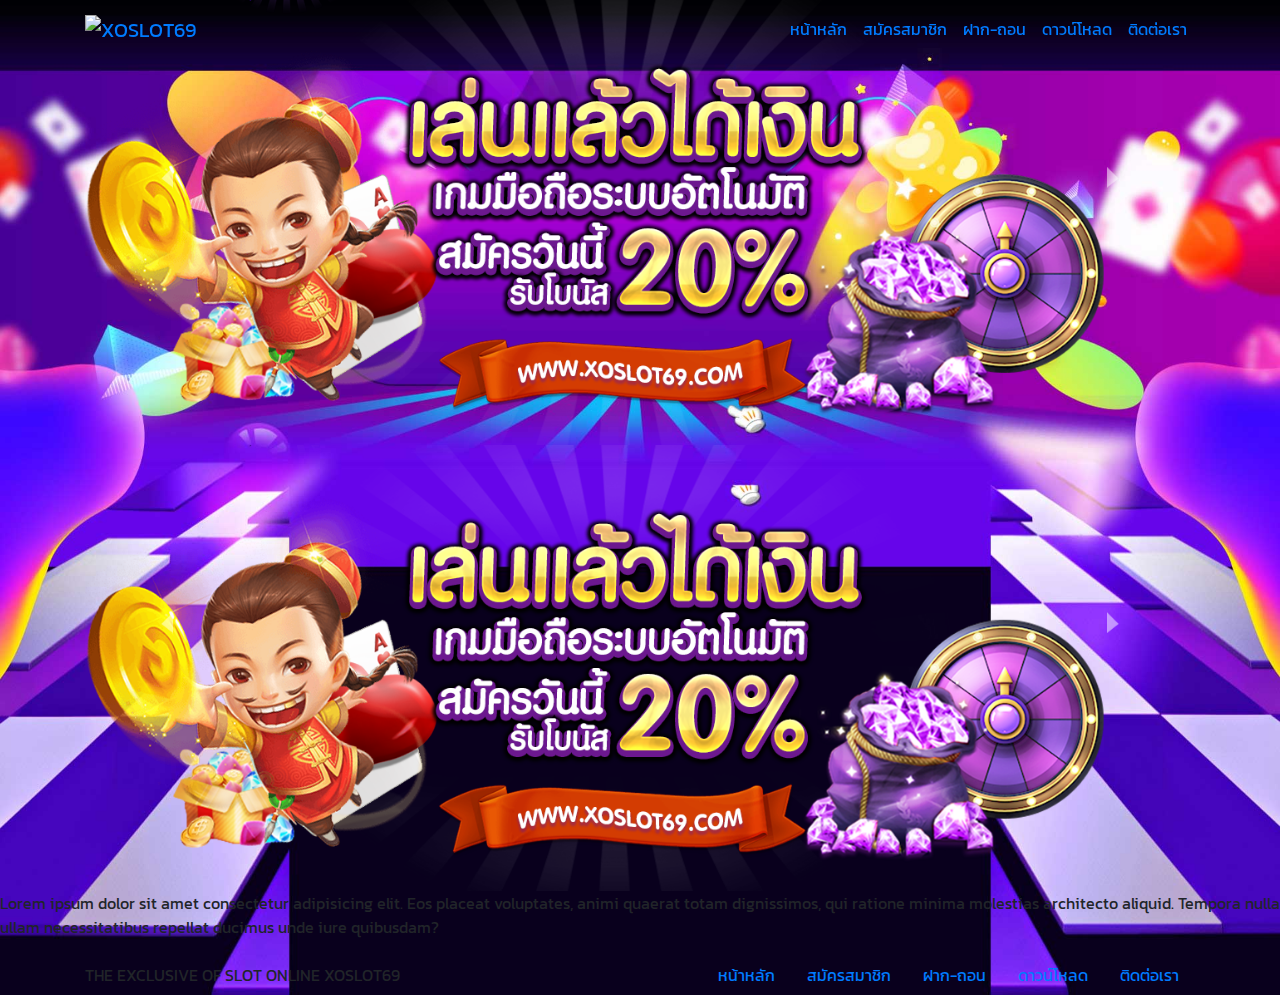
==== index.html @ 1a7ac62b "update" ====
<!DOCTYPE html>
<html lang="th">

<head>
    <meta charset="UTF-8">
    <meta name="viewport" content="width=device-width, initial-scale=1.0">
    <meta http-equiv="X-UA-Compatible" content="ie=edge">
    <title>XOSLOT69</title>
    <!-- CSS -->
    <link rel="stylesheet" href="./assets/css/style.min.css">
</head>

<body>
    <!-- Header -->
    <header class="header">
        <nav class="navbar navbar-expand-lg">
            <div class="container">
                <a class="navbar-brand" href="#">
                    <img src="./assets/images/logo.png" alt="XOSLOT69">
                </a>
                <button class="navbar-toggler" type="button" data-toggle="collapse"
                    data-target="#navbarSupportedContent" aria-controls="navbarSupportedContent" aria-expanded="false"
                    aria-label="Toggle navigation">
                    <span class="navbar-toggler-icon"></span>
                </button>

                <div class="collapse navbar-collapse" id="navbarSupportedContent">
                    <ul class="navbar-nav ml-auto">
                        <li class="nav-item active">
                            <a class="nav-link" href="#">หน้าหลัก</a>
                        </li>
                        <li class="nav-item">
                            <a class="nav-link" href="#">สมัครสมาชิก</a>
                        </li>
                        <li class="nav-item">
                            <a class="nav-link" href="#">ฝาก-ถอน</a>
                        </li>
                        <li class="nav-item">
                            <a class="nav-link" href="#">ดาวน์โหลด</a>
                        </li>
                        <li class="nav-item">
                            <a class="nav-link" href="#">ติดต่อเรา</a>
                        </li>
                    </ul>
                </div>
            </div>
        </nav>
    </header>

    <!-- Main -->
    <main class="main">
        <section class="banner">
            <div class="container">
                <div class="banner-slide">
                    <a href="#" class="banner-slide-item">
                        <img src="./assets/images/banner-01.png" alt="">
                    </a>
                    <a href="#" class="banner-slide-item">
                        <img src="./assets/images/banner-01.png" alt="">
                    </a>
                </div>
            </div>
        </section>
        <p>
            Lorem ipsum dolor sit amet consectetur adipisicing elit. Eos placeat voluptates, animi quaerat totam
            dignissimos, qui ratione minima molestias architecto aliquid. Tempora nulla ullam necessitatibus repellat
            ducimus unde iure quibusdam?
        </p>
    </main>

    <!-- Footer -->
    <footer class="footer">
        <div class="container">
            <div class="row align-items-center">
                <div class="col-xl">THE EXCLUSIVE OF SLOT ONLINE XOSLOT69</div>
                <div class="col-xl-auto">
                    <ul class="nav">
                        <li class="nav-item">
                            <a class="nav-link active" href="#">หน้าหลัก</a>
                        </li>
                        <li class="nav-item">
                            <a class="nav-link" href="#">สมัครสมาชิก</a>
                        </li>
                        <li class="nav-item">
                            <a class="nav-link" href="#">ฝาก-ถอน</a>
                        </li>
                        <li class="nav-item">
                            <a class="nav-link" href="#">ดาวน์โหลด</a>
                        </li>
                        <li class="nav-item">
                            <a class="nav-link" href="#">ติดต่อเรา</a>
                        </li>
                    </ul>
                </div>
            </div>
        </div>
    </footer>

    <!-- JS -->
    <script src="./assets/js/jquery-3.4.1.min.js"></script>
    <script src="./assets/js/bootstrap.bundle.min.js"></script>
    <script src="./assets/js/slick.min.js"></script>
    <script src="./assets/js/main.js"></script>
</body>

</html>
---- assets/css/style.min.css ----
@import url("https://fonts.googleapis.com/css?family=Kanit:300,400,500,700&display=swap");/*!
 * Bootstrap v4.3.1 (https://getbootstrap.com/)
 * Copyright 2011-2019 The Bootstrap Authors
 * Copyright 2011-2019 Twitter, Inc.
 * Licensed under MIT (https://github.com/twbs/bootstrap/blob/master/LICENSE)
 */:root{--blue: #007bff;--indigo: #6610f2;--purple: #6f42c1;--pink: #e83e8c;--red: #dc3545;--orange: #fd7e14;--yellow: #ffc107;--green: #28a745;--teal: #20c997;--cyan: #17a2b8;--white: #fff;--gray: #6c757d;--gray-dark: #343a40;--primary: #007bff;--secondary: #6c757d;--success: #28a745;--info: #17a2b8;--warning: #ffc107;--danger: #dc3545;--light: #f8f9fa;--dark: #343a40;--breakpoint-xs: 0;--breakpoint-sm: 576px;--breakpoint-md: 768px;--breakpoint-lg: 992px;--breakpoint-xl: 1200px;--font-family-sans-serif: -apple-system, BlinkMacSystemFont, "Segoe UI", Roboto, "Helvetica Neue", Arial, "Noto Sans", sans-serif, "Apple Color Emoji", "Segoe UI Emoji", "Segoe UI Symbol", "Noto Color Emoji";--font-family-monospace: SFMono-Regular, Menlo, Monaco, Consolas, "Liberation Mono", "Courier New", monospace}*,*::before,*::after{-webkit-box-sizing:border-box;box-sizing:border-box}html{font-family:sans-serif;line-height:1.15;-webkit-text-size-adjust:100%;-webkit-tap-highlight-color:rgba(0,0,0,0)}article,aside,figcaption,figure,footer,header,hgroup,main,nav,section{display:block}body{margin:0;font-family:"Kanit",sans-serif;font-size:1rem;font-weight:400;line-height:1.5;color:#212529;text-align:left;background-color:#fff}[tabindex="-1"]:focus{outline:0 !important}hr{-webkit-box-sizing:content-box;box-sizing:content-box;height:0;overflow:visible}h1,h2,h3,h4,h5,h6{margin-top:0;margin-bottom:.5rem}p{margin-top:0;margin-bottom:1rem}abbr[title],abbr[data-original-title]{text-decoration:underline;-webkit-text-decoration:underline dotted;text-decoration:underline dotted;cursor:help;border-bottom:0;text-decoration-skip-ink:none}address{margin-bottom:1rem;font-style:normal;line-height:inherit}ol,ul,dl{margin-top:0;margin-bottom:1rem}ol ol,ul ul,ol ul,ul ol{margin-bottom:0}dt{font-weight:700}dd{margin-bottom:.5rem;margin-left:0}blockquote{margin:0 0 1rem}b,strong{font-weight:bolder}small{font-size:80%}sub,sup{position:relative;font-size:75%;line-height:0;vertical-align:baseline}sub{bottom:-.25em}sup{top:-.5em}a{color:#007bff;text-decoration:none;background-color:transparent}a:hover{color:#0056b3;text-decoration:underline}a:not([href]):not([tabindex]){color:inherit;text-decoration:none}a:not([href]):not([tabindex]):hover,a:not([href]):not([tabindex]):focus{color:inherit;text-decoration:none}a:not([href]):not([tabindex]):focus{outline:0}pre,code,kbd,samp{font-family:SFMono-Regular,Menlo,Monaco,Consolas,"Liberation Mono","Courier New",monospace;font-size:1em}pre{margin-top:0;margin-bottom:1rem;overflow:auto}figure{margin:0 0 1rem}img{vertical-align:middle;border-style:none}svg{overflow:hidden;vertical-align:middle}table{border-collapse:collapse}caption{padding-top:.75rem;padding-bottom:.75rem;color:#6c757d;text-align:left;caption-side:bottom}th{text-align:inherit}label{display:inline-block;margin-bottom:.5rem}button{border-radius:0}button:focus{outline:1px dotted;outline:5px auto -webkit-focus-ring-color}input,button,select,optgroup,textarea{margin:0;font-family:inherit;font-size:inherit;line-height:inherit}button,input{overflow:visible}button,select{text-transform:none}select{word-wrap:normal}button,[type="button"],[type="reset"],[type="submit"]{-webkit-appearance:button}button:not(:disabled),[type="button"]:not(:disabled),[type="reset"]:not(:disabled),[type="submit"]:not(:disabled){cursor:pointer}button::-moz-focus-inner,[type="button"]::-moz-focus-inner,[type="reset"]::-moz-focus-inner,[type="submit"]::-moz-focus-inner{padding:0;border-style:none}input[type="radio"],input[type="checkbox"]{-webkit-box-sizing:border-box;box-sizing:border-box;padding:0}input[type="date"],input[type="time"],input[type="datetime-local"],input[type="month"]{-webkit-appearance:listbox}textarea{overflow:auto;resize:vertical}fieldset{min-width:0;padding:0;margin:0;border:0}legend{display:block;width:100%;max-width:100%;padding:0;margin-bottom:.5rem;font-size:1.5rem;line-height:inherit;color:inherit;white-space:normal}progress{vertical-align:baseline}[type="number"]::-webkit-inner-spin-button,[type="number"]::-webkit-outer-spin-button{height:auto}[type="search"]{outline-offset:-2px;-webkit-appearance:none}[type="search"]::-webkit-search-decoration{-webkit-appearance:none}::-webkit-file-upload-button{font:inherit;-webkit-appearance:button}output{display:inline-block}summary{display:list-item;cursor:pointer}template{display:none}[hidden]{display:none !important}h1,h2,h3,h4,h5,h6,.h1,.h2,.h3,.h4,.h5,.h6{margin-bottom:.5rem;font-weight:500;line-height:1.2}h1,.h1{font-size:2.5rem}h2,.h2{font-size:2rem}h3,.h3{font-size:1.75rem}h4,.h4{font-size:1.5rem}h5,.h5{font-size:1.25rem}h6,.h6{font-size:1rem}.lead{font-size:1.25rem;font-weight:300}.display-1{font-size:6rem;font-weight:300;line-height:1.2}.display-2{font-size:5.5rem;font-weight:300;line-height:1.2}.display-3{font-size:4.5rem;font-weight:300;line-height:1.2}.display-4{font-size:3.5rem;font-weight:300;line-height:1.2}hr{margin-top:1rem;margin-bottom:1rem;border:0;border-top:1px solid rgba(0,0,0,0.1)}small,.small{font-size:80%;font-weight:400}mark,.mark{padding:.2em;background-color:#fcf8e3}.list-unstyled{padding-left:0;list-style:none}.list-inline{padding-left:0;list-style:none}.list-inline-item{display:inline-block}.list-inline-item:not(:last-child){margin-right:.5rem}.initialism{font-size:90%;text-transform:uppercase}.blockquote{margin-bottom:1rem;font-size:1.25rem}.blockquote-footer{display:block;font-size:80%;color:#6c757d}.blockquote-footer::before{content:"\2014\00A0"}.img-fluid{max-width:100%;height:auto}.img-thumbnail{padding:.25rem;background-color:#fff;border:1px solid #dee2e6;border-radius:.25rem;max-width:100%;height:auto}.figure{display:inline-block}.figure-img{margin-bottom:.5rem;line-height:1}.figure-caption{font-size:90%;color:#6c757d}code{font-size:87.5%;color:#e83e8c;word-break:break-word}a>code{color:inherit}kbd{padding:.2rem .4rem;font-size:87.5%;color:#fff;background-color:#212529;border-radius:.2rem}kbd kbd{padding:0;font-size:100%;font-weight:700}pre{display:block;font-size:87.5%;color:#212529}pre code{font-size:inherit;color:inherit;word-break:normal}.pre-scrollable{max-height:340px;overflow-y:scroll}.container{width:100%;padding-right:15px;padding-left:15px;margin-right:auto;margin-left:auto}@media (min-width: 576px){.container{max-width:540px}}@media (min-width: 768px){.container{max-width:720px}}@media (min-width: 992px){.container{max-width:960px}}@media (min-width: 1200px){.container{max-width:1140px}}.container-fluid{width:100%;padding-right:15px;padding-left:15px;margin-right:auto;margin-left:auto}.row{display:-webkit-box;display:-ms-flexbox;display:flex;-ms-flex-wrap:wrap;flex-wrap:wrap;margin-right:-15px;margin-left:-15px}.no-gutters{margin-right:0;margin-left:0}.no-gutters>.col,.no-gutters>[class*="col-"]{padding-right:0;padding-left:0}.col-1,.col-2,.col-3,.col-4,.col-5,.col-6,.col-7,.col-8,.col-9,.col-10,.col-11,.col-12,.col,.col-auto,.col-sm-1,.col-sm-2,.col-sm-3,.col-sm-4,.col-sm-5,.col-sm-6,.col-sm-7,.col-sm-8,.col-sm-9,.col-sm-10,.col-sm-11,.col-sm-12,.col-sm,.col-sm-auto,.col-md-1,.col-md-2,.col-md-3,.col-md-4,.col-md-5,.col-md-6,.col-md-7,.col-md-8,.col-md-9,.col-md-10,.col-md-11,.col-md-12,.col-md,.col-md-auto,.col-lg-1,.col-lg-2,.col-lg-3,.col-lg-4,.col-lg-5,.col-lg-6,.col-lg-7,.col-lg-8,.col-lg-9,.col-lg-10,.col-lg-11,.col-lg-12,.col-lg,.col-lg-auto,.col-xl-1,.col-xl-2,.col-xl-3,.col-xl-4,.col-xl-5,.col-xl-6,.col-xl-7,.col-xl-8,.col-xl-9,.col-xl-10,.col-xl-11,.col-xl-12,.col-xl,.col-xl-auto{position:relative;width:100%;padding-right:15px;padding-left:15px}.col{-ms-flex-preferred-size:0;flex-basis:0;-webkit-box-flex:1;-ms-flex-positive:1;flex-grow:1;max-width:100%}.col-auto{-webkit-box-flex:0;-ms-flex:0 0 auto;flex:0 0 auto;width:auto;max-width:100%}.col-1{-webkit-box-flex:0;-ms-flex:0 0 8.33333%;flex:0 0 8.33333%;max-width:8.33333%}.col-2{-webkit-box-flex:0;-ms-flex:0 0 16.66667%;flex:0 0 16.66667%;max-width:16.66667%}.col-3{-webkit-box-flex:0;-ms-flex:0 0 25%;flex:0 0 25%;max-width:25%}.col-4{-webkit-box-flex:0;-ms-flex:0 0 33.33333%;flex:0 0 33.33333%;max-width:33.33333%}.col-5{-webkit-box-flex:0;-ms-flex:0 0 41.66667%;flex:0 0 41.66667%;max-width:41.66667%}.col-6{-webkit-box-flex:0;-ms-flex:0 0 50%;flex:0 0 50%;max-width:50%}.col-7{-webkit-box-flex:0;-ms-flex:0 0 58.33333%;flex:0 0 58.33333%;max-width:58.33333%}.col-8{-webkit-box-flex:0;-ms-flex:0 0 66.66667%;flex:0 0 66.66667%;max-width:66.66667%}.col-9{-webkit-box-flex:0;-ms-flex:0 0 75%;flex:0 0 75%;max-width:75%}.col-10{-webkit-box-flex:0;-ms-flex:0 0 83.33333%;flex:0 0 83.33333%;max-width:83.33333%}.col-11{-webkit-box-flex:0;-ms-flex:0 0 91.66667%;flex:0 0 91.66667%;max-width:91.66667%}.col-12{-webkit-box-flex:0;-ms-flex:0 0 100%;flex:0 0 100%;max-width:100%}.order-first{-webkit-box-ordinal-group:0;-ms-flex-order:-1;order:-1}.order-last{-webkit-box-ordinal-group:14;-ms-flex-order:13;order:13}.order-0{-webkit-box-ordinal-group:1;-ms-flex-order:0;order:0}.order-1{-webkit-box-ordinal-group:2;-ms-flex-order:1;order:1}.order-2{-webkit-box-ordinal-group:3;-ms-flex-order:2;order:2}.order-3{-webkit-box-ordinal-group:4;-ms-flex-order:3;order:3}.order-4{-webkit-box-ordinal-group:5;-ms-flex-order:4;order:4}.order-5{-webkit-box-ordinal-group:6;-ms-flex-order:5;order:5}.order-6{-webkit-box-ordinal-group:7;-ms-flex-order:6;order:6}.order-7{-webkit-box-ordinal-group:8;-ms-flex-order:7;order:7}.order-8{-webkit-box-ordinal-group:9;-ms-flex-order:8;order:8}.order-9{-webkit-box-ordinal-group:10;-ms-flex-order:9;order:9}.order-10{-webkit-box-ordinal-group:11;-ms-flex-order:10;order:10}.order-11{-webkit-box-ordinal-group:12;-ms-flex-order:11;order:11}.order-12{-webkit-box-ordinal-group:13;-ms-flex-order:12;order:12}.offset-1{margin-left:8.33333%}.offset-2{margin-left:16.66667%}.offset-3{margin-left:25%}.offset-4{margin-left:33.33333%}.offset-5{margin-left:41.66667%}.offset-6{margin-left:50%}.offset-7{margin-left:58.33333%}.offset-8{margin-left:66.66667%}.offset-9{margin-left:75%}.offset-10{margin-left:83.33333%}.offset-11{margin-left:91.66667%}@media (min-width: 576px){.col-sm{-ms-flex-preferred-size:0;flex-basis:0;-webkit-box-flex:1;-ms-flex-positive:1;flex-grow:1;max-width:100%}.col-sm-auto{-webkit-box-flex:0;-ms-flex:0 0 auto;flex:0 0 auto;width:auto;max-width:100%}.col-sm-1{-webkit-box-flex:0;-ms-flex:0 0 8.33333%;flex:0 0 8.33333%;max-width:8.33333%}.col-sm-2{-webkit-box-flex:0;-ms-flex:0 0 16.66667%;flex:0 0 16.66667%;max-width:16.66667%}.col-sm-3{-webkit-box-flex:0;-ms-flex:0 0 25%;flex:0 0 25%;max-width:25%}.col-sm-4{-webkit-box-flex:0;-ms-flex:0 0 33.33333%;flex:0 0 33.33333%;max-width:33.33333%}.col-sm-5{-webkit-box-flex:0;-ms-flex:0 0 41.66667%;flex:0 0 41.66667%;max-width:41.66667%}.col-sm-6{-webkit-box-flex:0;-ms-flex:0 0 50%;flex:0 0 50%;max-width:50%}.col-sm-7{-webkit-box-flex:0;-ms-flex:0 0 58.33333%;flex:0 0 58.33333%;max-width:58.33333%}.col-sm-8{-webkit-box-flex:0;-ms-flex:0 0 66.66667%;flex:0 0 66.66667%;max-width:66.66667%}.col-sm-9{-webkit-box-flex:0;-ms-flex:0 0 75%;flex:0 0 75%;max-width:75%}.col-sm-10{-webkit-box-flex:0;-ms-flex:0 0 83.33333%;flex:0 0 83.33333%;max-width:83.33333%}.col-sm-11{-webkit-box-flex:0;-ms-flex:0 0 91.66667%;flex:0 0 91.66667%;max-width:91.66667%}.col-sm-12{-webkit-box-flex:0;-ms-flex:0 0 100%;flex:0 0 100%;max-width:100%}.order-sm-first{-webkit-box-ordinal-group:0;-ms-flex-order:-1;order:-1}.order-sm-last{-webkit-box-ordinal-group:14;-ms-flex-order:13;order:13}.order-sm-0{-webkit-box-ordinal-group:1;-ms-flex-order:0;order:0}.order-sm-1{-webkit-box-ordinal-group:2;-ms-flex-order:1;order:1}.order-sm-2{-webkit-box-ordinal-group:3;-ms-flex-order:2;order:2}.order-sm-3{-webkit-box-ordinal-group:4;-ms-flex-order:3;order:3}.order-sm-4{-webkit-box-ordinal-group:5;-ms-flex-order:4;order:4}.order-sm-5{-webkit-box-ordinal-group:6;-ms-flex-order:5;order:5}.order-sm-6{-webkit-box-ordinal-group:7;-ms-flex-order:6;order:6}.order-sm-7{-webkit-box-ordinal-group:8;-ms-flex-order:7;order:7}.order-sm-8{-webkit-box-ordinal-group:9;-ms-flex-order:8;order:8}.order-sm-9{-webkit-box-ordinal-group:10;-ms-flex-order:9;order:9}.order-sm-10{-webkit-box-ordinal-group:11;-ms-flex-order:10;order:10}.order-sm-11{-webkit-box-ordinal-group:12;-ms-flex-order:11;order:11}.order-sm-12{-webkit-box-ordinal-group:13;-ms-flex-order:12;order:12}.offset-sm-0{margin-left:0}.offset-sm-1{margin-left:8.33333%}.offset-sm-2{margin-left:16.66667%}.offset-sm-3{margin-left:25%}.offset-sm-4{margin-left:33.33333%}.offset-sm-5{margin-left:41.66667%}.offset-sm-6{margin-left:50%}.offset-sm-7{margin-left:58.33333%}.offset-sm-8{margin-left:66.66667%}.offset-sm-9{margin-left:75%}.offset-sm-10{margin-left:83.33333%}.offset-sm-11{margin-left:91.66667%}}@media (min-width: 768px){.col-md{-ms-flex-preferred-size:0;flex-basis:0;-webkit-box-flex:1;-ms-flex-positive:1;flex-grow:1;max-width:100%}.col-md-auto{-webkit-box-flex:0;-ms-flex:0 0 auto;flex:0 0 auto;width:auto;max-width:100%}.col-md-1{-webkit-box-flex:0;-ms-flex:0 0 8.33333%;flex:0 0 8.33333%;max-width:8.33333%}.col-md-2{-webkit-box-flex:0;-ms-flex:0 0 16.66667%;flex:0 0 16.66667%;max-width:16.66667%}.col-md-3{-webkit-box-flex:0;-ms-flex:0 0 25%;flex:0 0 25%;max-width:25%}.col-md-4{-webkit-box-flex:0;-ms-flex:0 0 33.33333%;flex:0 0 33.33333%;max-width:33.33333%}.col-md-5{-webkit-box-flex:0;-ms-flex:0 0 41.66667%;flex:0 0 41.66667%;max-width:41.66667%}.col-md-6{-webkit-box-flex:0;-ms-flex:0 0 50%;flex:0 0 50%;max-width:50%}.col-md-7{-webkit-box-flex:0;-ms-flex:0 0 58.33333%;flex:0 0 58.33333%;max-width:58.33333%}.col-md-8{-webkit-box-flex:0;-ms-flex:0 0 66.66667%;flex:0 0 66.66667%;max-width:66.66667%}.col-md-9{-webkit-box-flex:0;-ms-flex:0 0 75%;flex:0 0 75%;max-width:75%}.col-md-10{-webkit-box-flex:0;-ms-flex:0 0 83.33333%;flex:0 0 83.33333%;max-width:83.33333%}.col-md-11{-webkit-box-flex:0;-ms-flex:0 0 91.66667%;flex:0 0 91.66667%;max-width:91.66667%}.col-md-12{-webkit-box-flex:0;-ms-flex:0 0 100%;flex:0 0 100%;max-width:100%}.order-md-first{-webkit-box-ordinal-group:0;-ms-flex-order:-1;order:-1}.order-md-last{-webkit-box-ordinal-group:14;-ms-flex-order:13;order:13}.order-md-0{-webkit-box-ordinal-group:1;-ms-flex-order:0;order:0}.order-md-1{-webkit-box-ordinal-group:2;-ms-flex-order:1;order:1}.order-md-2{-webkit-box-ordinal-group:3;-ms-flex-order:2;order:2}.order-md-3{-webkit-box-ordinal-group:4;-ms-flex-order:3;order:3}.order-md-4{-webkit-box-ordinal-group:5;-ms-flex-order:4;order:4}.order-md-5{-webkit-box-ordinal-group:6;-ms-flex-order:5;order:5}.order-md-6{-webkit-box-ordinal-group:7;-ms-flex-order:6;order:6}.order-md-7{-webkit-box-ordinal-group:8;-ms-flex-order:7;order:7}.order-md-8{-webkit-box-ordinal-group:9;-ms-flex-order:8;order:8}.order-md-9{-webkit-box-ordinal-group:10;-ms-flex-order:9;order:9}.order-md-10{-webkit-box-ordinal-group:11;-ms-flex-order:10;order:10}.order-md-11{-webkit-box-ordinal-group:12;-ms-flex-order:11;order:11}.order-md-12{-webkit-box-ordinal-group:13;-ms-flex-order:12;order:12}.offset-md-0{margin-left:0}.offset-md-1{margin-left:8.33333%}.offset-md-2{margin-left:16.66667%}.offset-md-3{margin-left:25%}.offset-md-4{margin-left:33.33333%}.offset-md-5{margin-left:41.66667%}.offset-md-6{margin-left:50%}.offset-md-7{margin-left:58.33333%}.offset-md-8{margin-left:66.66667%}.offset-md-9{margin-left:75%}.offset-md-10{margin-left:83.33333%}.offset-md-11{margin-left:91.66667%}}@media (min-width: 992px){.col-lg{-ms-flex-preferred-size:0;flex-basis:0;-webkit-box-flex:1;-ms-flex-positive:1;flex-grow:1;max-width:100%}.col-lg-auto{-webkit-box-flex:0;-ms-flex:0 0 auto;flex:0 0 auto;width:auto;max-width:100%}.col-lg-1{-webkit-box-flex:0;-ms-flex:0 0 8.33333%;flex:0 0 8.33333%;max-width:8.33333%}.col-lg-2{-webkit-box-flex:0;-ms-flex:0 0 16.66667%;flex:0 0 16.66667%;max-width:16.66667%}.col-lg-3{-webkit-box-flex:0;-ms-flex:0 0 25%;flex:0 0 25%;max-width:25%}.col-lg-4{-webkit-box-flex:0;-ms-flex:0 0 33.33333%;flex:0 0 33.33333%;max-width:33.33333%}.col-lg-5{-webkit-box-flex:0;-ms-flex:0 0 41.66667%;flex:0 0 41.66667%;max-width:41.66667%}.col-lg-6{-webkit-box-flex:0;-ms-flex:0 0 50%;flex:0 0 50%;max-width:50%}.col-lg-7{-webkit-box-flex:0;-ms-flex:0 0 58.33333%;flex:0 0 58.33333%;max-width:58.33333%}.col-lg-8{-webkit-box-flex:0;-ms-flex:0 0 66.66667%;flex:0 0 66.66667%;max-width:66.66667%}.col-lg-9{-webkit-box-flex:0;-ms-flex:0 0 75%;flex:0 0 75%;max-width:75%}.col-lg-10{-webkit-box-flex:0;-ms-flex:0 0 83.33333%;flex:0 0 83.33333%;max-width:83.33333%}.col-lg-11{-webkit-box-flex:0;-ms-flex:0 0 91.66667%;flex:0 0 91.66667%;max-width:91.66667%}.col-lg-12{-webkit-box-flex:0;-ms-flex:0 0 100%;flex:0 0 100%;max-width:100%}.order-lg-first{-webkit-box-ordinal-group:0;-ms-flex-order:-1;order:-1}.order-lg-last{-webkit-box-ordinal-group:14;-ms-flex-order:13;order:13}.order-lg-0{-webkit-box-ordinal-group:1;-ms-flex-order:0;order:0}.order-lg-1{-webkit-box-ordinal-group:2;-ms-flex-order:1;order:1}.order-lg-2{-webkit-box-ordinal-group:3;-ms-flex-order:2;order:2}.order-lg-3{-webkit-box-ordinal-group:4;-ms-flex-order:3;order:3}.order-lg-4{-webkit-box-ordinal-group:5;-ms-flex-order:4;order:4}.order-lg-5{-webkit-box-ordinal-group:6;-ms-flex-order:5;order:5}.order-lg-6{-webkit-box-ordinal-group:7;-ms-flex-order:6;order:6}.order-lg-7{-webkit-box-ordinal-group:8;-ms-flex-order:7;order:7}.order-lg-8{-webkit-box-ordinal-group:9;-ms-flex-order:8;order:8}.order-lg-9{-webkit-box-ordinal-group:10;-ms-flex-order:9;order:9}.order-lg-10{-webkit-box-ordinal-group:11;-ms-flex-order:10;order:10}.order-lg-11{-webkit-box-ordinal-group:12;-ms-flex-order:11;order:11}.order-lg-12{-webkit-box-ordinal-group:13;-ms-flex-order:12;order:12}.offset-lg-0{margin-left:0}.offset-lg-1{margin-left:8.33333%}.offset-lg-2{margin-left:16.66667%}.offset-lg-3{margin-left:25%}.offset-lg-4{margin-left:33.33333%}.offset-lg-5{margin-left:41.66667%}.offset-lg-6{margin-left:50%}.offset-lg-7{margin-left:58.33333%}.offset-lg-8{margin-left:66.66667%}.offset-lg-9{margin-left:75%}.offset-lg-10{margin-left:83.33333%}.offset-lg-11{margin-left:91.66667%}}@media (min-width: 1200px){.col-xl{-ms-flex-preferred-size:0;flex-basis:0;-webkit-box-flex:1;-ms-flex-positive:1;flex-grow:1;max-width:100%}.col-xl-auto{-webkit-box-flex:0;-ms-flex:0 0 auto;flex:0 0 auto;width:auto;max-width:100%}.col-xl-1{-webkit-box-flex:0;-ms-flex:0 0 8.33333%;flex:0 0 8.33333%;max-width:8.33333%}.col-xl-2{-webkit-box-flex:0;-ms-flex:0 0 16.66667%;flex:0 0 16.66667%;max-width:16.66667%}.col-xl-3{-webkit-box-flex:0;-ms-flex:0 0 25%;flex:0 0 25%;max-width:25%}.col-xl-4{-webkit-box-flex:0;-ms-flex:0 0 33.33333%;flex:0 0 33.33333%;max-width:33.33333%}.col-xl-5{-webkit-box-flex:0;-ms-flex:0 0 41.66667%;flex:0 0 41.66667%;max-width:41.66667%}.col-xl-6{-webkit-box-flex:0;-ms-flex:0 0 50%;flex:0 0 50%;max-width:50%}.col-xl-7{-webkit-box-flex:0;-ms-flex:0 0 58.33333%;flex:0 0 58.33333%;max-width:58.33333%}.col-xl-8{-webkit-box-flex:0;-ms-flex:0 0 66.66667%;flex:0 0 66.66667%;max-width:66.66667%}.col-xl-9{-webkit-box-flex:0;-ms-flex:0 0 75%;flex:0 0 75%;max-width:75%}.col-xl-10{-webkit-box-flex:0;-ms-flex:0 0 83.33333%;flex:0 0 83.33333%;max-width:83.33333%}.col-xl-11{-webkit-box-flex:0;-ms-flex:0 0 91.66667%;flex:0 0 91.66667%;max-width:91.66667%}.col-xl-12{-webkit-box-flex:0;-ms-flex:0 0 100%;flex:0 0 100%;max-width:100%}.order-xl-first{-webkit-box-ordinal-group:0;-ms-flex-order:-1;order:-1}.order-xl-last{-webkit-box-ordinal-group:14;-ms-flex-order:13;order:13}.order-xl-0{-webkit-box-ordinal-group:1;-ms-flex-order:0;order:0}.order-xl-1{-webkit-box-ordinal-group:2;-ms-flex-order:1;order:1}.order-xl-2{-webkit-box-ordinal-group:3;-ms-flex-order:2;order:2}.order-xl-3{-webkit-box-ordinal-group:4;-ms-flex-order:3;order:3}.order-xl-4{-webkit-box-ordinal-group:5;-ms-flex-order:4;order:4}.order-xl-5{-webkit-box-ordinal-group:6;-ms-flex-order:5;order:5}.order-xl-6{-webkit-box-ordinal-group:7;-ms-flex-order:6;order:6}.order-xl-7{-webkit-box-ordinal-group:8;-ms-flex-order:7;order:7}.order-xl-8{-webkit-box-ordinal-group:9;-ms-flex-order:8;order:8}.order-xl-9{-webkit-box-ordinal-group:10;-ms-flex-order:9;order:9}.order-xl-10{-webkit-box-ordinal-group:11;-ms-flex-order:10;order:10}.order-xl-11{-webkit-box-ordinal-group:12;-ms-flex-order:11;order:11}.order-xl-12{-webkit-box-ordinal-group:13;-ms-flex-order:12;order:12}.offset-xl-0{margin-left:0}.offset-xl-1{margin-left:8.33333%}.offset-xl-2{margin-left:16.66667%}.offset-xl-3{margin-left:25%}.offset-xl-4{margin-left:33.33333%}.offset-xl-5{margin-left:41.66667%}.offset-xl-6{margin-left:50%}.offset-xl-7{margin-left:58.33333%}.offset-xl-8{margin-left:66.66667%}.offset-xl-9{margin-left:75%}.offset-xl-10{margin-left:83.33333%}.offset-xl-11{margin-left:91.66667%}}.table{width:100%;margin-bottom:1rem;color:#212529}.table th,.table td{padding:.75rem;vertical-align:top;border-top:1px solid #dee2e6}.table thead th{vertical-align:bottom;border-bottom:2px solid #dee2e6}.table tbody+tbody{border-top:2px solid #dee2e6}.table-sm th,.table-sm td{padding:.3rem}.table-bordered{border:1px solid #dee2e6}.table-bordered th,.table-bordered td{border:1px solid #dee2e6}.table-bordered thead th,.table-bordered thead td{border-bottom-width:2px}.table-borderless th,.table-borderless td,.table-borderless thead th,.table-borderless tbody+tbody{border:0}.table-striped tbody tr:nth-of-type(odd){background-color:rgba(0,0,0,0.05)}.table-hover tbody tr:hover{color:#212529;background-color:rgba(0,0,0,0.075)}.table-primary,.table-primary>th,.table-primary>td{background-color:#b8daff}.table-primary th,.table-primary td,.table-primary thead th,.table-primary tbody+tbody{border-color:#7abaff}.table-hover .table-primary:hover{background-color:#9fcdff}.table-hover .table-primary:hover>td,.table-hover .table-primary:hover>th{background-color:#9fcdff}.table-secondary,.table-secondary>th,.table-secondary>td{background-color:#d6d8db}.table-secondary th,.table-secondary td,.table-secondary thead th,.table-secondary tbody+tbody{border-color:#b3b7bb}.table-hover .table-secondary:hover{background-color:#c8cbcf}.table-hover .table-secondary:hover>td,.table-hover .table-secondary:hover>th{background-color:#c8cbcf}.table-success,.table-success>th,.table-success>td{background-color:#c3e6cb}.table-success th,.table-success td,.table-success thead th,.table-success tbody+tbody{border-color:#8fd19e}.table-hover .table-success:hover{background-color:#b1dfbb}.table-hover .table-success:hover>td,.table-hover .table-success:hover>th{background-color:#b1dfbb}.table-info,.table-info>th,.table-info>td{background-color:#bee5eb}.table-info th,.table-info td,.table-info thead th,.table-info tbody+tbody{border-color:#86cfda}.table-hover .table-info:hover{background-color:#abdde5}.table-hover .table-info:hover>td,.table-hover .table-info:hover>th{background-color:#abdde5}.table-warning,.table-warning>th,.table-warning>td{background-color:#ffeeba}.table-warning th,.table-warning td,.table-warning thead th,.table-warning tbody+tbody{border-color:#ffdf7e}.table-hover .table-warning:hover{background-color:#ffe8a1}.table-hover .table-warning:hover>td,.table-hover .table-warning:hover>th{background-color:#ffe8a1}.table-danger,.table-danger>th,.table-danger>td{background-color:#f5c6cb}.table-danger th,.table-danger td,.table-danger thead th,.table-danger tbody+tbody{border-color:#ed969e}.table-hover .table-danger:hover{background-color:#f1b0b7}.table-hover .table-danger:hover>td,.table-hover .table-danger:hover>th{background-color:#f1b0b7}.table-light,.table-light>th,.table-light>td{background-color:#fdfdfe}.table-light th,.table-light td,.table-light thead th,.table-light tbody+tbody{border-color:#fbfcfc}.table-hover .table-light:hover{background-color:#ececf6}.table-hover .table-light:hover>td,.table-hover .table-light:hover>th{background-color:#ececf6}.table-dark,.table-dark>th,.table-dark>td{background-color:#c6c8ca}.table-dark th,.table-dark td,.table-dark thead th,.table-dark tbody+tbody{border-color:#95999c}.table-hover .table-dark:hover{background-color:#b9bbbe}.table-hover .table-dark:hover>td,.table-hover .table-dark:hover>th{background-color:#b9bbbe}.table-active,.table-active>th,.table-active>td{background-color:rgba(0,0,0,0.075)}.table-hover .table-active:hover{background-color:rgba(0,0,0,0.075)}.table-hover .table-active:hover>td,.table-hover .table-active:hover>th{background-color:rgba(0,0,0,0.075)}.table .thead-dark th{color:#fff;background-color:#343a40;border-color:#454d55}.table .thead-light th{color:#495057;background-color:#e9ecef;border-color:#dee2e6}.table-dark{color:#fff;background-color:#343a40}.table-dark th,.table-dark td,.table-dark thead th{border-color:#454d55}.table-dark.table-bordered{border:0}.table-dark.table-striped tbody tr:nth-of-type(odd){background-color:rgba(255,255,255,0.05)}.table-dark.table-hover tbody tr:hover{color:#fff;background-color:rgba(255,255,255,0.075)}@media (max-width: 575.98px){.table-responsive-sm{display:block;width:100%;overflow-x:auto;-webkit-overflow-scrolling:touch}.table-responsive-sm>.table-bordered{border:0}}@media (max-width: 767.98px){.table-responsive-md{display:block;width:100%;overflow-x:auto;-webkit-overflow-scrolling:touch}.table-responsive-md>.table-bordered{border:0}}@media (max-width: 991.98px){.table-responsive-lg{display:block;width:100%;overflow-x:auto;-webkit-overflow-scrolling:touch}.table-responsive-lg>.table-bordered{border:0}}@media (max-width: 1199.98px){.table-responsive-xl{display:block;width:100%;overflow-x:auto;-webkit-overflow-scrolling:touch}.table-responsive-xl>.table-bordered{border:0}}.table-responsive{display:block;width:100%;overflow-x:auto;-webkit-overflow-scrolling:touch}.table-responsive>.table-bordered{border:0}.form-control{display:block;width:100%;height:calc(1.5em + .75rem + 2px);padding:.375rem .75rem;font-size:1rem;font-weight:400;line-height:1.5;color:#495057;background-color:#fff;background-clip:padding-box;border:1px solid #ced4da;border-radius:.25rem;-webkit-transition:border-color 0.15s ease-in-out,-webkit-box-shadow 0.15s ease-in-out;transition:border-color 0.15s ease-in-out,-webkit-box-shadow 0.15s ease-in-out;transition:border-color 0.15s ease-in-out,box-shadow 0.15s ease-in-out;transition:border-color 0.15s ease-in-out,box-shadow 0.15s ease-in-out,-webkit-box-shadow 0.15s ease-in-out}@media (prefers-reduced-motion: reduce){.form-control{-webkit-transition:none;transition:none}}.form-control::-ms-expand{background-color:transparent;border:0}.form-control:focus{color:#495057;background-color:#fff;border-color:#80bdff;outline:0;-webkit-box-shadow:0 0 0 .2rem rgba(0,123,255,0.25);box-shadow:0 0 0 .2rem rgba(0,123,255,0.25)}.form-control::-webkit-input-placeholder{color:#6c757d;opacity:1}.form-control:-ms-input-placeholder{color:#6c757d;opacity:1}.form-control::-ms-input-placeholder{color:#6c757d;opacity:1}.form-control::placeholder{color:#6c757d;opacity:1}.form-control:disabled,.form-control[readonly]{background-color:#e9ecef;opacity:1}select.form-control:focus::-ms-value{color:#495057;background-color:#fff}.form-control-file,.form-control-range{display:block;width:100%}.col-form-label{padding-top:calc(.375rem + 1px);padding-bottom:calc(.375rem + 1px);margin-bottom:0;font-size:inherit;line-height:1.5}.col-form-label-lg{padding-top:calc(.5rem + 1px);padding-bottom:calc(.5rem + 1px);font-size:1.25rem;line-height:1.5}.col-form-label-sm{padding-top:calc(.25rem + 1px);padding-bottom:calc(.25rem + 1px);font-size:.875rem;line-height:1.5}.form-control-plaintext{display:block;width:100%;padding-top:.375rem;padding-bottom:.375rem;margin-bottom:0;line-height:1.5;color:#212529;background-color:transparent;border:solid transparent;border-width:1px 0}.form-control-plaintext.form-control-sm,.form-control-plaintext.form-control-lg{padding-right:0;padding-left:0}.form-control-sm{height:calc(1.5em + .5rem + 2px);padding:.25rem .5rem;font-size:.875rem;line-height:1.5;border-radius:.2rem}.form-control-lg{height:calc(1.5em + 1rem + 2px);padding:.5rem 1rem;font-size:1.25rem;line-height:1.5;border-radius:.3rem}select.form-control[size],select.form-control[multiple]{height:auto}textarea.form-control{height:auto}.form-group{margin-bottom:1rem}.form-text{display:block;margin-top:.25rem}.form-row{display:-webkit-box;display:-ms-flexbox;display:flex;-ms-flex-wrap:wrap;flex-wrap:wrap;margin-right:-5px;margin-left:-5px}.form-row>.col,.form-row>[class*="col-"]{padding-right:5px;padding-left:5px}.form-check{position:relative;display:block;padding-left:1.25rem}.form-check-input{position:absolute;margin-top:.3rem;margin-left:-1.25rem}.form-check-input:disabled ~ .form-check-label{color:#6c757d}.form-check-label{margin-bottom:0}.form-check-inline{display:-webkit-inline-box;display:-ms-inline-flexbox;display:inline-flex;-webkit-box-align:center;-ms-flex-align:center;align-items:center;padding-left:0;margin-right:.75rem}.form-check-inline .form-check-input{position:static;margin-top:0;margin-right:.3125rem;margin-left:0}.valid-feedback{display:none;width:100%;margin-top:.25rem;font-size:80%;color:#28a745}.valid-tooltip{position:absolute;top:100%;z-index:5;display:none;max-width:100%;padding:.25rem .5rem;margin-top:.1rem;font-size:.875rem;line-height:1.5;color:#fff;background-color:rgba(40,167,69,0.9);border-radius:.25rem}.was-validated .form-control:valid,.form-control.is-valid{border-color:#28a745;padding-right:calc(1.5em + .75rem);background-image:url("data:image/svg+xml,%3csvg xmlns='http://www.w3.org/2000/svg' viewBox='0 0 8 8'%3e%3cpath fill='%2328a745' d='M2.3 6.73L.6 4.53c-.4-1.04.46-1.4 1.1-.8l1.1 1.4 3.4-3.8c.6-.63 1.6-.27 1.2.7l-4 4.6c-.43.5-.8.4-1.1.1z'/%3e%3c/svg%3e");background-repeat:no-repeat;background-position:center right calc(.375em + .1875rem);background-size:calc(.75em + .375rem) calc(.75em + .375rem)}.was-validated .form-control:valid:focus,.form-control.is-valid:focus{border-color:#28a745;-webkit-box-shadow:0 0 0 .2rem rgba(40,167,69,0.25);box-shadow:0 0 0 .2rem rgba(40,167,69,0.25)}.was-validated .form-control:valid ~ .valid-feedback,.was-validated .form-control:valid ~ .valid-tooltip,.form-control.is-valid ~ .valid-feedback,.form-control.is-valid ~ .valid-tooltip{display:block}.was-validated textarea.form-control:valid,textarea.form-control.is-valid{padding-right:calc(1.5em + .75rem);background-position:top calc(.375em + .1875rem) right calc(.375em + .1875rem)}.was-validated .custom-select:valid,.custom-select.is-valid{border-color:#28a745;padding-right:calc((1em + .75rem) * 3 / 4 + 1.75rem);background:url("data:image/svg+xml,%3csvg xmlns='http://www.w3.org/2000/svg' viewBox='0 0 4 5'%3e%3cpath fill='%23343a40' d='M2 0L0 2h4zm0 5L0 3h4z'/%3e%3c/svg%3e") no-repeat right .75rem center/8px 10px,url("data:image/svg+xml,%3csvg xmlns='http://www.w3.org/2000/svg' viewBox='0 0 8 8'%3e%3cpath fill='%2328a745' d='M2.3 6.73L.6 4.53c-.4-1.04.46-1.4 1.1-.8l1.1 1.4 3.4-3.8c.6-.63 1.6-.27 1.2.7l-4 4.6c-.43.5-.8.4-1.1.1z'/%3e%3c/svg%3e") #fff no-repeat center right 1.75rem/calc(.75em + .375rem) calc(.75em + .375rem)}.was-validated .custom-select:valid:focus,.custom-select.is-valid:focus{border-color:#28a745;-webkit-box-shadow:0 0 0 .2rem rgba(40,167,69,0.25);box-shadow:0 0 0 .2rem rgba(40,167,69,0.25)}.was-validated .custom-select:valid ~ .valid-feedback,.was-validated .custom-select:valid ~ .valid-tooltip,.custom-select.is-valid ~ .valid-feedback,.custom-select.is-valid ~ .valid-tooltip{display:block}.was-validated .form-control-file:valid ~ .valid-feedback,.was-validated .form-control-file:valid ~ .valid-tooltip,.form-control-file.is-valid ~ .valid-feedback,.form-control-file.is-valid ~ .valid-tooltip{display:block}.was-validated .form-check-input:valid ~ .form-check-label,.form-check-input.is-valid ~ .form-check-label{color:#28a745}.was-validated .form-check-input:valid ~ .valid-feedback,.was-validated .form-check-input:valid ~ .valid-tooltip,.form-check-input.is-valid ~ .valid-feedback,.form-check-input.is-valid ~ .valid-tooltip{display:block}.was-validated .custom-control-input:valid ~ .custom-control-label,.custom-control-input.is-valid ~ .custom-control-label{color:#28a745}.was-validated .custom-control-input:valid ~ .custom-control-label::before,.custom-control-input.is-valid ~ .custom-control-label::before{border-color:#28a745}.was-validated .custom-control-input:valid ~ .valid-feedback,.was-validated .custom-control-input:valid ~ .valid-tooltip,.custom-control-input.is-valid ~ .valid-feedback,.custom-control-input.is-valid ~ .valid-tooltip{display:block}.was-validated .custom-control-input:valid:checked ~ .custom-control-label::before,.custom-control-input.is-valid:checked ~ .custom-control-label::before{border-color:#34ce57;background-color:#34ce57}.was-validated .custom-control-input:valid:focus ~ .custom-control-label::before,.custom-control-input.is-valid:focus ~ .custom-control-label::before{-webkit-box-shadow:0 0 0 .2rem rgba(40,167,69,0.25);box-shadow:0 0 0 .2rem rgba(40,167,69,0.25)}.was-validated .custom-control-input:valid:focus:not(:checked) ~ .custom-control-label::before,.custom-control-input.is-valid:focus:not(:checked) ~ .custom-control-label::before{border-color:#28a745}.was-validated .custom-file-input:valid ~ .custom-file-label,.custom-file-input.is-valid ~ .custom-file-label{border-color:#28a745}.was-validated .custom-file-input:valid ~ .valid-feedback,.was-validated .custom-file-input:valid ~ .valid-tooltip,.custom-file-input.is-valid ~ .valid-feedback,.custom-file-input.is-valid ~ .valid-tooltip{display:block}.was-validated .custom-file-input:valid:focus ~ .custom-file-label,.custom-file-input.is-valid:focus ~ .custom-file-label{border-color:#28a745;-webkit-box-shadow:0 0 0 .2rem rgba(40,167,69,0.25);box-shadow:0 0 0 .2rem rgba(40,167,69,0.25)}.invalid-feedback{display:none;width:100%;margin-top:.25rem;font-size:80%;color:#dc3545}.invalid-tooltip{position:absolute;top:100%;z-index:5;display:none;max-width:100%;padding:.25rem .5rem;margin-top:.1rem;font-size:.875rem;line-height:1.5;color:#fff;background-color:rgba(220,53,69,0.9);border-radius:.25rem}.was-validated .form-control:invalid,.form-control.is-invalid{border-color:#dc3545;padding-right:calc(1.5em + .75rem);background-image:url("data:image/svg+xml,%3csvg xmlns='http://www.w3.org/2000/svg' fill='%23dc3545' viewBox='-2 -2 7 7'%3e%3cpath stroke='%23dc3545' d='M0 0l3 3m0-3L0 3'/%3e%3ccircle r='.5'/%3e%3ccircle cx='3' r='.5'/%3e%3ccircle cy='3' r='.5'/%3e%3ccircle cx='3' cy='3' r='.5'/%3e%3c/svg%3E");background-repeat:no-repeat;background-position:center right calc(.375em + .1875rem);background-size:calc(.75em + .375rem) calc(.75em + .375rem)}.was-validated .form-control:invalid:focus,.form-control.is-invalid:focus{border-color:#dc3545;-webkit-box-shadow:0 0 0 .2rem rgba(220,53,69,0.25);box-shadow:0 0 0 .2rem rgba(220,53,69,0.25)}.was-validated .form-control:invalid ~ .invalid-feedback,.was-validated .form-control:invalid ~ .invalid-tooltip,.form-control.is-invalid ~ .invalid-feedback,.form-control.is-invalid ~ .invalid-tooltip{display:block}.was-validated textarea.form-control:invalid,textarea.form-control.is-invalid{padding-right:calc(1.5em + .75rem);background-position:top calc(.375em + .1875rem) right calc(.375em + .1875rem)}.was-validated .custom-select:invalid,.custom-select.is-invalid{border-color:#dc3545;padding-right:calc((1em + .75rem) * 3 / 4 + 1.75rem);background:url("data:image/svg+xml,%3csvg xmlns='http://www.w3.org/2000/svg' viewBox='0 0 4 5'%3e%3cpath fill='%23343a40' d='M2 0L0 2h4zm0 5L0 3h4z'/%3e%3c/svg%3e") no-repeat right .75rem center/8px 10px,url("data:image/svg+xml,%3csvg xmlns='http://www.w3.org/2000/svg' fill='%23dc3545' viewBox='-2 -2 7 7'%3e%3cpath stroke='%23dc3545' d='M0 0l3 3m0-3L0 3'/%3e%3ccircle r='.5'/%3e%3ccircle cx='3' r='.5'/%3e%3ccircle cy='3' r='.5'/%3e%3ccircle cx='3' cy='3' r='.5'/%3e%3c/svg%3E") #fff no-repeat center right 1.75rem/calc(.75em + .375rem) calc(.75em + .375rem)}.was-validated .custom-select:invalid:focus,.custom-select.is-invalid:focus{border-color:#dc3545;-webkit-box-shadow:0 0 0 .2rem rgba(220,53,69,0.25);box-shadow:0 0 0 .2rem rgba(220,53,69,0.25)}.was-validated .custom-select:invalid ~ .invalid-feedback,.was-validated .custom-select:invalid ~ .invalid-tooltip,.custom-select.is-invalid ~ .invalid-feedback,.custom-select.is-invalid ~ .invalid-tooltip{display:block}.was-validated .form-control-file:invalid ~ .invalid-feedback,.was-validated .form-control-file:invalid ~ .invalid-tooltip,.form-control-file.is-invalid ~ .invalid-feedback,.form-control-file.is-invalid ~ .invalid-tooltip{display:block}.was-validated .form-check-input:invalid ~ .form-check-label,.form-check-input.is-invalid ~ .form-check-label{color:#dc3545}.was-validated .form-check-input:invalid ~ .invalid-feedback,.was-validated .form-check-input:invalid ~ .invalid-tooltip,.form-check-input.is-invalid ~ .invalid-feedback,.form-check-input.is-invalid ~ .invalid-tooltip{display:block}.was-validated .custom-control-input:invalid ~ .custom-control-label,.custom-control-input.is-invalid ~ .custom-control-label{color:#dc3545}.was-validated .custom-control-input:invalid ~ .custom-control-label::before,.custom-control-input.is-invalid ~ .custom-control-label::before{border-color:#dc3545}.was-validated .custom-control-input:invalid ~ .invalid-feedback,.was-validated .custom-control-input:invalid ~ .invalid-tooltip,.custom-control-input.is-invalid ~ .invalid-feedback,.custom-control-input.is-invalid ~ .invalid-tooltip{display:block}.was-validated .custom-control-input:invalid:checked ~ .custom-control-label::before,.custom-control-input.is-invalid:checked ~ .custom-control-label::before{border-color:#e4606d;background-color:#e4606d}.was-validated .custom-control-input:invalid:focus ~ .custom-control-label::before,.custom-control-input.is-invalid:focus ~ .custom-control-label::before{-webkit-box-shadow:0 0 0 .2rem rgba(220,53,69,0.25);box-shadow:0 0 0 .2rem rgba(220,53,69,0.25)}.was-validated .custom-control-input:invalid:focus:not(:checked) ~ .custom-control-label::before,.custom-control-input.is-invalid:focus:not(:checked) ~ .custom-control-label::before{border-color:#dc3545}.was-validated .custom-file-input:invalid ~ .custom-file-label,.custom-file-input.is-invalid ~ .custom-file-label{border-color:#dc3545}.was-validated .custom-file-input:invalid ~ .invalid-feedback,.was-validated .custom-file-input:invalid ~ .invalid-tooltip,.custom-file-input.is-invalid ~ .invalid-feedback,.custom-file-input.is-invalid ~ .invalid-tooltip{display:block}.was-validated .custom-file-input:invalid:focus ~ .custom-file-label,.custom-file-input.is-invalid:focus ~ .custom-file-label{border-color:#dc3545;-webkit-box-shadow:0 0 0 .2rem rgba(220,53,69,0.25);box-shadow:0 0 0 .2rem rgba(220,53,69,0.25)}.form-inline{display:-webkit-box;display:-ms-flexbox;display:flex;-webkit-box-orient:horizontal;-webkit-box-direction:normal;-ms-flex-flow:row wrap;flex-flow:row wrap;-webkit-box-align:center;-ms-flex-align:center;align-items:center}.form-inline .form-check{width:100%}@media (min-width: 576px){.form-inline label{display:-webkit-box;display:-ms-flexbox;display:flex;-webkit-box-align:center;-ms-flex-align:center;align-items:center;-webkit-box-pack:center;-ms-flex-pack:center;justify-content:center;margin-bottom:0}.form-inline .form-group{display:-webkit-box;display:-ms-flexbox;display:flex;-webkit-box-flex:0;-ms-flex:0 0 auto;flex:0 0 auto;-webkit-box-orient:horizontal;-webkit-box-direction:normal;-ms-flex-flow:row wrap;flex-flow:row wrap;-webkit-box-align:center;-ms-flex-align:center;align-items:center;margin-bottom:0}.form-inline .form-control{display:inline-block;width:auto;vertical-align:middle}.form-inline .form-control-plaintext{display:inline-block}.form-inline .input-group,.form-inline .custom-select{width:auto}.form-inline .form-check{display:-webkit-box;display:-ms-flexbox;display:flex;-webkit-box-align:center;-ms-flex-align:center;align-items:center;-webkit-box-pack:center;-ms-flex-pack:center;justify-content:center;width:auto;padding-left:0}.form-inline .form-check-input{position:relative;-ms-flex-negative:0;flex-shrink:0;margin-top:0;margin-right:.25rem;margin-left:0}.form-inline .custom-control{-webkit-box-align:center;-ms-flex-align:center;align-items:center;-webkit-box-pack:center;-ms-flex-pack:center;justify-content:center}.form-inline .custom-control-label{margin-bottom:0}}.btn{display:inline-block;font-weight:400;color:#212529;text-align:center;vertical-align:middle;-webkit-user-select:none;-moz-user-select:none;-ms-user-select:none;user-select:none;background-color:transparent;border:1px solid transparent;padding:.375rem .75rem;font-size:1rem;line-height:1.5;border-radius:.25rem;-webkit-transition:color 0.15s ease-in-out,background-color 0.15s ease-in-out,border-color 0.15s ease-in-out,-webkit-box-shadow 0.15s ease-in-out;transition:color 0.15s ease-in-out,background-color 0.15s ease-in-out,border-color 0.15s ease-in-out,-webkit-box-shadow 0.15s ease-in-out;transition:color 0.15s ease-in-out,background-color 0.15s ease-in-out,border-color 0.15s ease-in-out,box-shadow 0.15s ease-in-out;transition:color 0.15s ease-in-out,background-color 0.15s ease-in-out,border-color 0.15s ease-in-out,box-shadow 0.15s ease-in-out,-webkit-box-shadow 0.15s ease-in-out}@media (prefers-reduced-motion: reduce){.btn{-webkit-transition:none;transition:none}}.btn:hover{color:#212529;text-decoration:none}.btn:focus,.btn.focus{outline:0;-webkit-box-shadow:0 0 0 .2rem rgba(0,123,255,0.25);box-shadow:0 0 0 .2rem rgba(0,123,255,0.25)}.btn.disabled,.btn:disabled{opacity:.65}a.btn.disabled,fieldset:disabled a.btn{pointer-events:none}.btn-primary{color:#fff;background-color:#007bff;border-color:#007bff}.btn-primary:hover{color:#fff;background-color:#0069d9;border-color:#0062cc}.btn-primary:focus,.btn-primary.focus{-webkit-box-shadow:0 0 0 .2rem rgba(38,143,255,0.5);box-shadow:0 0 0 .2rem rgba(38,143,255,0.5)}.btn-primary.disabled,.btn-primary:disabled{color:#fff;background-color:#007bff;border-color:#007bff}.btn-primary:not(:disabled):not(.disabled):active,.btn-primary:not(:disabled):not(.disabled).active,.show>.btn-primary.dropdown-toggle{color:#fff;background-color:#0062cc;border-color:#005cbf}.btn-primary:not(:disabled):not(.disabled):active:focus,.btn-primary:not(:disabled):not(.disabled).active:focus,.show>.btn-primary.dropdown-toggle:focus{-webkit-box-shadow:0 0 0 .2rem rgba(38,143,255,0.5);box-shadow:0 0 0 .2rem rgba(38,143,255,0.5)}.btn-secondary{color:#fff;background-color:#6c757d;border-color:#6c757d}.btn-secondary:hover{color:#fff;background-color:#5a6268;border-color:#545b62}.btn-secondary:focus,.btn-secondary.focus{-webkit-box-shadow:0 0 0 .2rem rgba(130,138,145,0.5);box-shadow:0 0 0 .2rem rgba(130,138,145,0.5)}.btn-secondary.disabled,.btn-secondary:disabled{color:#fff;background-color:#6c757d;border-color:#6c757d}.btn-secondary:not(:disabled):not(.disabled):active,.btn-secondary:not(:disabled):not(.disabled).active,.show>.btn-secondary.dropdown-toggle{color:#fff;background-color:#545b62;border-color:#4e555b}.btn-secondary:not(:disabled):not(.disabled):active:focus,.btn-secondary:not(:disabled):not(.disabled).active:focus,.show>.btn-secondary.dropdown-toggle:focus{-webkit-box-shadow:0 0 0 .2rem rgba(130,138,145,0.5);box-shadow:0 0 0 .2rem rgba(130,138,145,0.5)}.btn-success{color:#fff;background-color:#28a745;border-color:#28a745}.btn-success:hover{color:#fff;background-color:#218838;border-color:#1e7e34}.btn-success:focus,.btn-success.focus{-webkit-box-shadow:0 0 0 .2rem rgba(72,180,97,0.5);box-shadow:0 0 0 .2rem rgba(72,180,97,0.5)}.btn-success.disabled,.btn-success:disabled{color:#fff;background-color:#28a745;border-color:#28a745}.btn-success:not(:disabled):not(.disabled):active,.btn-success:not(:disabled):not(.disabled).active,.show>.btn-success.dropdown-toggle{color:#fff;background-color:#1e7e34;border-color:#1c7430}.btn-success:not(:disabled):not(.disabled):active:focus,.btn-success:not(:disabled):not(.disabled).active:focus,.show>.btn-success.dropdown-toggle:focus{-webkit-box-shadow:0 0 0 .2rem rgba(72,180,97,0.5);box-shadow:0 0 0 .2rem rgba(72,180,97,0.5)}.btn-info{color:#fff;background-color:#17a2b8;border-color:#17a2b8}.btn-info:hover{color:#fff;background-color:#138496;border-color:#117a8b}.btn-info:focus,.btn-info.focus{-webkit-box-shadow:0 0 0 .2rem rgba(58,176,195,0.5);box-shadow:0 0 0 .2rem rgba(58,176,195,0.5)}.btn-info.disabled,.btn-info:disabled{color:#fff;background-color:#17a2b8;border-color:#17a2b8}.btn-info:not(:disabled):not(.disabled):active,.btn-info:not(:disabled):not(.disabled).active,.show>.btn-info.dropdown-toggle{color:#fff;background-color:#117a8b;border-color:#10707f}.btn-info:not(:disabled):not(.disabled):active:focus,.btn-info:not(:disabled):not(.disabled).active:focus,.show>.btn-info.dropdown-toggle:focus{-webkit-box-shadow:0 0 0 .2rem rgba(58,176,195,0.5);box-shadow:0 0 0 .2rem rgba(58,176,195,0.5)}.btn-warning{color:#212529;background-color:#ffc107;border-color:#ffc107}.btn-warning:hover{color:#212529;background-color:#e0a800;border-color:#d39e00}.btn-warning:focus,.btn-warning.focus{-webkit-box-shadow:0 0 0 .2rem rgba(222,170,12,0.5);box-shadow:0 0 0 .2rem rgba(222,170,12,0.5)}.btn-warning.disabled,.btn-warning:disabled{color:#212529;background-color:#ffc107;border-color:#ffc107}.btn-warning:not(:disabled):not(.disabled):active,.btn-warning:not(:disabled):not(.disabled).active,.show>.btn-warning.dropdown-toggle{color:#212529;background-color:#d39e00;border-color:#c69500}.btn-warning:not(:disabled):not(.disabled):active:focus,.btn-warning:not(:disabled):not(.disabled).active:focus,.show>.btn-warning.dropdown-toggle:focus{-webkit-box-shadow:0 0 0 .2rem rgba(222,170,12,0.5);box-shadow:0 0 0 .2rem rgba(222,170,12,0.5)}.btn-danger{color:#fff;background-color:#dc3545;border-color:#dc3545}.btn-danger:hover{color:#fff;background-color:#c82333;border-color:#bd2130}.btn-danger:focus,.btn-danger.focus{-webkit-box-shadow:0 0 0 .2rem rgba(225,83,97,0.5);box-shadow:0 0 0 .2rem rgba(225,83,97,0.5)}.btn-danger.disabled,.btn-danger:disabled{color:#fff;background-color:#dc3545;border-color:#dc3545}.btn-danger:not(:disabled):not(.disabled):active,.btn-danger:not(:disabled):not(.disabled).active,.show>.btn-danger.dropdown-toggle{color:#fff;background-color:#bd2130;border-color:#b21f2d}.btn-danger:not(:disabled):not(.disabled):active:focus,.btn-danger:not(:disabled):not(.disabled).active:focus,.show>.btn-danger.dropdown-toggle:focus{-webkit-box-shadow:0 0 0 .2rem rgba(225,83,97,0.5);box-shadow:0 0 0 .2rem rgba(225,83,97,0.5)}.btn-light{color:#212529;background-color:#f8f9fa;border-color:#f8f9fa}.btn-light:hover{color:#212529;background-color:#e2e6ea;border-color:#dae0e5}.btn-light:focus,.btn-light.focus{-webkit-box-shadow:0 0 0 .2rem rgba(216,217,219,0.5);box-shadow:0 0 0 .2rem rgba(216,217,219,0.5)}.btn-light.disabled,.btn-light:disabled{color:#212529;background-color:#f8f9fa;border-color:#f8f9fa}.btn-light:not(:disabled):not(.disabled):active,.btn-light:not(:disabled):not(.disabled).active,.show>.btn-light.dropdown-toggle{color:#212529;background-color:#dae0e5;border-color:#d3d9df}.btn-light:not(:disabled):not(.disabled):active:focus,.btn-light:not(:disabled):not(.disabled).active:focus,.show>.btn-light.dropdown-toggle:focus{-webkit-box-shadow:0 0 0 .2rem rgba(216,217,219,0.5);box-shadow:0 0 0 .2rem rgba(216,217,219,0.5)}.btn-dark{color:#fff;background-color:#343a40;border-color:#343a40}.btn-dark:hover{color:#fff;background-color:#23272b;border-color:#1d2124}.btn-dark:focus,.btn-dark.focus{-webkit-box-shadow:0 0 0 .2rem rgba(82,88,93,0.5);box-shadow:0 0 0 .2rem rgba(82,88,93,0.5)}.btn-dark.disabled,.btn-dark:disabled{color:#fff;background-color:#343a40;border-color:#343a40}.btn-dark:not(:disabled):not(.disabled):active,.btn-dark:not(:disabled):not(.disabled).active,.show>.btn-dark.dropdown-toggle{color:#fff;background-color:#1d2124;border-color:#171a1d}.btn-dark:not(:disabled):not(.disabled):active:focus,.btn-dark:not(:disabled):not(.disabled).active:focus,.show>.btn-dark.dropdown-toggle:focus{-webkit-box-shadow:0 0 0 .2rem rgba(82,88,93,0.5);box-shadow:0 0 0 .2rem rgba(82,88,93,0.5)}.btn-outline-primary{color:#007bff;border-color:#007bff}.btn-outline-primary:hover{color:#fff;background-color:#007bff;border-color:#007bff}.btn-outline-primary:focus,.btn-outline-primary.focus{-webkit-box-shadow:0 0 0 .2rem rgba(0,123,255,0.5);box-shadow:0 0 0 .2rem rgba(0,123,255,0.5)}.btn-outline-primary.disabled,.btn-outline-primary:disabled{color:#007bff;background-color:transparent}.btn-outline-primary:not(:disabled):not(.disabled):active,.btn-outline-primary:not(:disabled):not(.disabled).active,.show>.btn-outline-primary.dropdown-toggle{color:#fff;background-color:#007bff;border-color:#007bff}.btn-outline-primary:not(:disabled):not(.disabled):active:focus,.btn-outline-primary:not(:disabled):not(.disabled).active:focus,.show>.btn-outline-primary.dropdown-toggle:focus{-webkit-box-shadow:0 0 0 .2rem rgba(0,123,255,0.5);box-shadow:0 0 0 .2rem rgba(0,123,255,0.5)}.btn-outline-secondary{color:#6c757d;border-color:#6c757d}.btn-outline-secondary:hover{color:#fff;background-color:#6c757d;border-color:#6c757d}.btn-outline-secondary:focus,.btn-outline-secondary.focus{-webkit-box-shadow:0 0 0 .2rem rgba(108,117,125,0.5);box-shadow:0 0 0 .2rem rgba(108,117,125,0.5)}.btn-outline-secondary.disabled,.btn-outline-secondary:disabled{color:#6c757d;background-color:transparent}.btn-outline-secondary:not(:disabled):not(.disabled):active,.btn-outline-secondary:not(:disabled):not(.disabled).active,.show>.btn-outline-secondary.dropdown-toggle{color:#fff;background-color:#6c757d;border-color:#6c757d}.btn-outline-secondary:not(:disabled):not(.disabled):active:focus,.btn-outline-secondary:not(:disabled):not(.disabled).active:focus,.show>.btn-outline-secondary.dropdown-toggle:focus{-webkit-box-shadow:0 0 0 .2rem rgba(108,117,125,0.5);box-shadow:0 0 0 .2rem rgba(108,117,125,0.5)}.btn-outline-success{color:#28a745;border-color:#28a745}.btn-outline-success:hover{color:#fff;background-color:#28a745;border-color:#28a745}.btn-outline-success:focus,.btn-outline-success.focus{-webkit-box-shadow:0 0 0 .2rem rgba(40,167,69,0.5);box-shadow:0 0 0 .2rem rgba(40,167,69,0.5)}.btn-outline-success.disabled,.btn-outline-success:disabled{color:#28a745;background-color:transparent}.btn-outline-success:not(:disabled):not(.disabled):active,.btn-outline-success:not(:disabled):not(.disabled).active,.show>.btn-outline-success.dropdown-toggle{color:#fff;background-color:#28a745;border-color:#28a745}.btn-outline-success:not(:disabled):not(.disabled):active:focus,.btn-outline-success:not(:disabled):not(.disabled).active:focus,.show>.btn-outline-success.dropdown-toggle:focus{-webkit-box-shadow:0 0 0 .2rem rgba(40,167,69,0.5);box-shadow:0 0 0 .2rem rgba(40,167,69,0.5)}.btn-outline-info{color:#17a2b8;border-color:#17a2b8}.btn-outline-info:hover{color:#fff;background-color:#17a2b8;border-color:#17a2b8}.btn-outline-info:focus,.btn-outline-info.focus{-webkit-box-shadow:0 0 0 .2rem rgba(23,162,184,0.5);box-shadow:0 0 0 .2rem rgba(23,162,184,0.5)}.btn-outline-info.disabled,.btn-outline-info:disabled{color:#17a2b8;background-color:transparent}.btn-outline-info:not(:disabled):not(.disabled):active,.btn-outline-info:not(:disabled):not(.disabled).active,.show>.btn-outline-info.dropdown-toggle{color:#fff;background-color:#17a2b8;border-color:#17a2b8}.btn-outline-info:not(:disabled):not(.disabled):active:focus,.btn-outline-info:not(:disabled):not(.disabled).active:focus,.show>.btn-outline-info.dropdown-toggle:focus{-webkit-box-shadow:0 0 0 .2rem rgba(23,162,184,0.5);box-shadow:0 0 0 .2rem rgba(23,162,184,0.5)}.btn-outline-warning{color:#ffc107;border-color:#ffc107}.btn-outline-warning:hover{color:#212529;background-color:#ffc107;border-color:#ffc107}.btn-outline-warning:focus,.btn-outline-warning.focus{-webkit-box-shadow:0 0 0 .2rem rgba(255,193,7,0.5);box-shadow:0 0 0 .2rem rgba(255,193,7,0.5)}.btn-outline-warning.disabled,.btn-outline-warning:disabled{color:#ffc107;background-color:transparent}.btn-outline-warning:not(:disabled):not(.disabled):active,.btn-outline-warning:not(:disabled):not(.disabled).active,.show>.btn-outline-warning.dropdown-toggle{color:#212529;background-color:#ffc107;border-color:#ffc107}.btn-outline-warning:not(:disabled):not(.disabled):active:focus,.btn-outline-warning:not(:disabled):not(.disabled).active:focus,.show>.btn-outline-warning.dropdown-toggle:focus{-webkit-box-shadow:0 0 0 .2rem rgba(255,193,7,0.5);box-shadow:0 0 0 .2rem rgba(255,193,7,0.5)}.btn-outline-danger{color:#dc3545;border-color:#dc3545}.btn-outline-danger:hover{color:#fff;background-color:#dc3545;border-color:#dc3545}.btn-outline-danger:focus,.btn-outline-danger.focus{-webkit-box-shadow:0 0 0 .2rem rgba(220,53,69,0.5);box-shadow:0 0 0 .2rem rgba(220,53,69,0.5)}.btn-outline-danger.disabled,.btn-outline-danger:disabled{color:#dc3545;background-color:transparent}.btn-outline-danger:not(:disabled):not(.disabled):active,.btn-outline-danger:not(:disabled):not(.disabled).active,.show>.btn-outline-danger.dropdown-toggle{color:#fff;background-color:#dc3545;border-color:#dc3545}.btn-outline-danger:not(:disabled):not(.disabled):active:focus,.btn-outline-danger:not(:disabled):not(.disabled).active:focus,.show>.btn-outline-danger.dropdown-toggle:focus{-webkit-box-shadow:0 0 0 .2rem rgba(220,53,69,0.5);box-shadow:0 0 0 .2rem rgba(220,53,69,0.5)}.btn-outline-light{color:#f8f9fa;border-color:#f8f9fa}.btn-outline-light:hover{color:#212529;background-color:#f8f9fa;border-color:#f8f9fa}.btn-outline-light:focus,.btn-outline-light.focus{-webkit-box-shadow:0 0 0 .2rem rgba(248,249,250,0.5);box-shadow:0 0 0 .2rem rgba(248,249,250,0.5)}.btn-outline-light.disabled,.btn-outline-light:disabled{color:#f8f9fa;background-color:transparent}.btn-outline-light:not(:disabled):not(.disabled):active,.btn-outline-light:not(:disabled):not(.disabled).active,.show>.btn-outline-light.dropdown-toggle{color:#212529;background-color:#f8f9fa;border-color:#f8f9fa}.btn-outline-light:not(:disabled):not(.disabled):active:focus,.btn-outline-light:not(:disabled):not(.disabled).active:focus,.show>.btn-outline-light.dropdown-toggle:focus{-webkit-box-shadow:0 0 0 .2rem rgba(248,249,250,0.5);box-shadow:0 0 0 .2rem rgba(248,249,250,0.5)}.btn-outline-dark{color:#343a40;border-color:#343a40}.btn-outline-dark:hover{color:#fff;background-color:#343a40;border-color:#343a40}.btn-outline-dark:focus,.btn-outline-dark.focus{-webkit-box-shadow:0 0 0 .2rem rgba(52,58,64,0.5);box-shadow:0 0 0 .2rem rgba(52,58,64,0.5)}.btn-outline-dark.disabled,.btn-outline-dark:disabled{color:#343a40;background-color:transparent}.btn-outline-dark:not(:disabled):not(.disabled):active,.btn-outline-dark:not(:disabled):not(.disabled).active,.show>.btn-outline-dark.dropdown-toggle{color:#fff;background-color:#343a40;border-color:#343a40}.btn-outline-dark:not(:disabled):not(.disabled):active:focus,.btn-outline-dark:not(:disabled):not(.disabled).active:focus,.show>.btn-outline-dark.dropdown-toggle:focus{-webkit-box-shadow:0 0 0 .2rem rgba(52,58,64,0.5);box-shadow:0 0 0 .2rem rgba(52,58,64,0.5)}.btn-link{font-weight:400;color:#007bff;text-decoration:none}.btn-link:hover{color:#0056b3;text-decoration:underline}.btn-link:focus,.btn-link.focus{text-decoration:underline;-webkit-box-shadow:none;box-shadow:none}.btn-link:disabled,.btn-link.disabled{color:#6c757d;pointer-events:none}.btn-lg,.btn-group-lg>.btn{padding:.5rem 1rem;font-size:1.25rem;line-height:1.5;border-radius:.3rem}.btn-sm,.btn-group-sm>.btn{padding:.25rem .5rem;font-size:.875rem;line-height:1.5;border-radius:.2rem}.btn-block{display:block;width:100%}.btn-block+.btn-block{margin-top:.5rem}input[type="submit"].btn-block,input[type="reset"].btn-block,input[type="button"].btn-block{width:100%}.fade{-webkit-transition:opacity 0.15s linear;transition:opacity 0.15s linear}@media (prefers-reduced-motion: reduce){.fade{-webkit-transition:none;transition:none}}.fade:not(.show){opacity:0}.collapse:not(.show){display:none}.collapsing{position:relative;height:0;overflow:hidden;-webkit-transition:height 0.35s ease;transition:height 0.35s ease}@media (prefers-reduced-motion: reduce){.collapsing{-webkit-transition:none;transition:none}}.dropup,.dropright,.dropdown,.dropleft{position:relative}.dropdown-toggle{white-space:nowrap}.dropdown-toggle::after{display:inline-block;margin-left:.255em;vertical-align:.255em;content:"";border-top:.3em solid;border-right:.3em solid transparent;border-bottom:0;border-left:.3em solid transparent}.dropdown-toggle:empty::after{margin-left:0}.dropdown-menu{position:absolute;top:100%;left:0;z-index:1000;display:none;float:left;min-width:10rem;padding:.5rem 0;margin:.125rem 0 0;font-size:1rem;color:#212529;text-align:left;list-style:none;background-color:#fff;background-clip:padding-box;border:1px solid rgba(0,0,0,0.15);border-radius:.25rem}.dropdown-menu-left{right:auto;left:0}.dropdown-menu-right{right:0;left:auto}@media (min-width: 576px){.dropdown-menu-sm-left{right:auto;left:0}.dropdown-menu-sm-right{right:0;left:auto}}@media (min-width: 768px){.dropdown-menu-md-left{right:auto;left:0}.dropdown-menu-md-right{right:0;left:auto}}@media (min-width: 992px){.dropdown-menu-lg-left{right:auto;left:0}.dropdown-menu-lg-right{right:0;left:auto}}@media (min-width: 1200px){.dropdown-menu-xl-left{right:auto;left:0}.dropdown-menu-xl-right{right:0;left:auto}}.dropup .dropdown-menu{top:auto;bottom:100%;margin-top:0;margin-bottom:.125rem}.dropup .dropdown-toggle::after{display:inline-block;margin-left:.255em;vertical-align:.255em;content:"";border-top:0;border-right:.3em solid transparent;border-bottom:.3em solid;border-left:.3em solid transparent}.dropup .dropdown-toggle:empty::after{margin-left:0}.dropright .dropdown-menu{top:0;right:auto;left:100%;margin-top:0;margin-left:.125rem}.dropright .dropdown-toggle::after{display:inline-block;margin-left:.255em;vertical-align:.255em;content:"";border-top:.3em solid transparent;border-right:0;border-bottom:.3em solid transparent;border-left:.3em solid}.dropright .dropdown-toggle:empty::after{margin-left:0}.dropright .dropdown-toggle::after{vertical-align:0}.dropleft .dropdown-menu{top:0;right:100%;left:auto;margin-top:0;margin-right:.125rem}.dropleft .dropdown-toggle::after{display:inline-block;margin-left:.255em;vertical-align:.255em;content:""}.dropleft .dropdown-toggle::after{display:none}.dropleft .dropdown-toggle::before{display:inline-block;margin-right:.255em;vertical-align:.255em;content:"";border-top:.3em solid transparent;border-right:.3em solid;border-bottom:.3em solid transparent}.dropleft .dropdown-toggle:empty::after{margin-left:0}.dropleft .dropdown-toggle::before{vertical-align:0}.dropdown-menu[x-placement^="top"],.dropdown-menu[x-placement^="right"],.dropdown-menu[x-placement^="bottom"],.dropdown-menu[x-placement^="left"]{right:auto;bottom:auto}.dropdown-divider{height:0;margin:.5rem 0;overflow:hidden;border-top:1px solid #e9ecef}.dropdown-item{display:block;width:100%;padding:.25rem 1.5rem;clear:both;font-weight:400;color:#212529;text-align:inherit;white-space:nowrap;background-color:transparent;border:0}.dropdown-item:hover,.dropdown-item:focus{color:#16181b;text-decoration:none;background-color:#f8f9fa}.dropdown-item.active,.dropdown-item:active{color:#fff;text-decoration:none;background-color:#007bff}.dropdown-item.disabled,.dropdown-item:disabled{color:#6c757d;pointer-events:none;background-color:transparent}.dropdown-menu.show{display:block}.dropdown-header{display:block;padding:.5rem 1.5rem;margin-bottom:0;font-size:.875rem;color:#6c757d;white-space:nowrap}.dropdown-item-text{display:block;padding:.25rem 1.5rem;color:#212529}.btn-group,.btn-group-vertical{position:relative;display:-webkit-inline-box;display:-ms-inline-flexbox;display:inline-flex;vertical-align:middle}.btn-group>.btn,.btn-group-vertical>.btn{position:relative;-webkit-box-flex:1;-ms-flex:1 1 auto;flex:1 1 auto}.btn-group>.btn:hover,.btn-group-vertical>.btn:hover{z-index:1}.btn-group>.btn:focus,.btn-group>.btn:active,.btn-group>.btn.active,.btn-group-vertical>.btn:focus,.btn-group-vertical>.btn:active,.btn-group-vertical>.btn.active{z-index:1}.btn-toolbar{display:-webkit-box;display:-ms-flexbox;display:flex;-ms-flex-wrap:wrap;flex-wrap:wrap;-webkit-box-pack:start;-ms-flex-pack:start;justify-content:flex-start}.btn-toolbar .input-group{width:auto}.btn-group>.btn:not(:first-child),.btn-group>.btn-group:not(:first-child){margin-left:-1px}.btn-group>.btn:not(:last-child):not(.dropdown-toggle),.btn-group>.btn-group:not(:last-child)>.btn{border-top-right-radius:0;border-bottom-right-radius:0}.btn-group>.btn:not(:first-child),.btn-group>.btn-group:not(:first-child)>.btn{border-top-left-radius:0;border-bottom-left-radius:0}.dropdown-toggle-split{padding-right:.5625rem;padding-left:.5625rem}.dropdown-toggle-split::after,.dropup .dropdown-toggle-split::after,.dropright .dropdown-toggle-split::after{margin-left:0}.dropleft .dropdown-toggle-split::before{margin-right:0}.btn-sm+.dropdown-toggle-split,.btn-group-sm>.btn+.dropdown-toggle-split{padding-right:.375rem;padding-left:.375rem}.btn-lg+.dropdown-toggle-split,.btn-group-lg>.btn+.dropdown-toggle-split{padding-right:.75rem;padding-left:.75rem}.btn-group-vertical{-webkit-box-orient:vertical;-webkit-box-direction:normal;-ms-flex-direction:column;flex-direction:column;-webkit-box-align:start;-ms-flex-align:start;align-items:flex-start;-webkit-box-pack:center;-ms-flex-pack:center;justify-content:center}.btn-group-vertical>.btn,.btn-group-vertical>.btn-group{width:100%}.btn-group-vertical>.btn:not(:first-child),.btn-group-vertical>.btn-group:not(:first-child){margin-top:-1px}.btn-group-vertical>.btn:not(:last-child):not(.dropdown-toggle),.btn-group-vertical>.btn-group:not(:last-child)>.btn{border-bottom-right-radius:0;border-bottom-left-radius:0}.btn-group-vertical>.btn:not(:first-child),.btn-group-vertical>.btn-group:not(:first-child)>.btn{border-top-left-radius:0;border-top-right-radius:0}.btn-group-toggle>.btn,.btn-group-toggle>.btn-group>.btn{margin-bottom:0}.btn-group-toggle>.btn input[type="radio"],.btn-group-toggle>.btn input[type="checkbox"],.btn-group-toggle>.btn-group>.btn input[type="radio"],.btn-group-toggle>.btn-group>.btn input[type="checkbox"]{position:absolute;clip:rect(0, 0, 0, 0);pointer-events:none}.input-group{position:relative;display:-webkit-box;display:-ms-flexbox;display:flex;-ms-flex-wrap:wrap;flex-wrap:wrap;-webkit-box-align:stretch;-ms-flex-align:stretch;align-items:stretch;width:100%}.input-group>.form-control,.input-group>.form-control-plaintext,.input-group>.custom-select,.input-group>.custom-file{position:relative;-webkit-box-flex:1;-ms-flex:1 1 auto;flex:1 1 auto;width:1%;margin-bottom:0}.input-group>.form-control+.form-control,.input-group>.form-control+.custom-select,.input-group>.form-control+.custom-file,.input-group>.form-control-plaintext+.form-control,.input-group>.form-control-plaintext+.custom-select,.input-group>.form-control-plaintext+.custom-file,.input-group>.custom-select+.form-control,.input-group>.custom-select+.custom-select,.input-group>.custom-select+.custom-file,.input-group>.custom-file+.form-control,.input-group>.custom-file+.custom-select,.input-group>.custom-file+.custom-file{margin-left:-1px}.input-group>.form-control:focus,.input-group>.custom-select:focus,.input-group>.custom-file .custom-file-input:focus ~ .custom-file-label{z-index:3}.input-group>.custom-file .custom-file-input:focus{z-index:4}.input-group>.form-control:not(:last-child),.input-group>.custom-select:not(:last-child){border-top-right-radius:0;border-bottom-right-radius:0}.input-group>.form-control:not(:first-child),.input-group>.custom-select:not(:first-child){border-top-left-radius:0;border-bottom-left-radius:0}.input-group>.custom-file{display:-webkit-box;display:-ms-flexbox;display:flex;-webkit-box-align:center;-ms-flex-align:center;align-items:center}.input-group>.custom-file:not(:last-child) .custom-file-label,.input-group>.custom-file:not(:last-child) .custom-file-label::after{border-top-right-radius:0;border-bottom-right-radius:0}.input-group>.custom-file:not(:first-child) .custom-file-label{border-top-left-radius:0;border-bottom-left-radius:0}.input-group-prepend,.input-group-append{display:-webkit-box;display:-ms-flexbox;display:flex}.input-group-prepend .btn,.input-group-append .btn{position:relative;z-index:2}.input-group-prepend .btn:focus,.input-group-append .btn:focus{z-index:3}.input-group-prepend .btn+.btn,.input-group-prepend .btn+.input-group-text,.input-group-prepend .input-group-text+.input-group-text,.input-group-prepend .input-group-text+.btn,.input-group-append .btn+.btn,.input-group-append .btn+.input-group-text,.input-group-append .input-group-text+.input-group-text,.input-group-append .input-group-text+.btn{margin-left:-1px}.input-group-prepend{margin-right:-1px}.input-group-append{margin-left:-1px}.input-group-text{display:-webkit-box;display:-ms-flexbox;display:flex;-webkit-box-align:center;-ms-flex-align:center;align-items:center;padding:.375rem .75rem;margin-bottom:0;font-size:1rem;font-weight:400;line-height:1.5;color:#495057;text-align:center;white-space:nowrap;background-color:#e9ecef;border:1px solid #ced4da;border-radius:.25rem}.input-group-text input[type="radio"],.input-group-text input[type="checkbox"]{margin-top:0}.input-group-lg>.form-control:not(textarea),.input-group-lg>.custom-select{height:calc(1.5em + 1rem + 2px)}.input-group-lg>.form-control,.input-group-lg>.custom-select,.input-group-lg>.input-group-prepend>.input-group-text,.input-group-lg>.input-group-append>.input-group-text,.input-group-lg>.input-group-prepend>.btn,.input-group-lg>.input-group-append>.btn{padding:.5rem 1rem;font-size:1.25rem;line-height:1.5;border-radius:.3rem}.input-group-sm>.form-control:not(textarea),.input-group-sm>.custom-select{height:calc(1.5em + .5rem + 2px)}.input-group-sm>.form-control,.input-group-sm>.custom-select,.input-group-sm>.input-group-prepend>.input-group-text,.input-group-sm>.input-group-append>.input-group-text,.input-group-sm>.input-group-prepend>.btn,.input-group-sm>.input-group-append>.btn{padding:.25rem .5rem;font-size:.875rem;line-height:1.5;border-radius:.2rem}.input-group-lg>.custom-select,.input-group-sm>.custom-select{padding-right:1.75rem}.input-group>.input-group-prepend>.btn,.input-group>.input-group-prepend>.input-group-text,.input-group>.input-group-append:not(:last-child)>.btn,.input-group>.input-group-append:not(:last-child)>.input-group-text,.input-group>.input-group-append:last-child>.btn:not(:last-child):not(.dropdown-toggle),.input-group>.input-group-append:last-child>.input-group-text:not(:last-child){border-top-right-radius:0;border-bottom-right-radius:0}.input-group>.input-group-append>.btn,.input-group>.input-group-append>.input-group-text,.input-group>.input-group-prepend:not(:first-child)>.btn,.input-group>.input-group-prepend:not(:first-child)>.input-group-text,.input-group>.input-group-prepend:first-child>.btn:not(:first-child),.input-group>.input-group-prepend:first-child>.input-group-text:not(:first-child){border-top-left-radius:0;border-bottom-left-radius:0}.custom-control{position:relative;display:block;min-height:1.5rem;padding-left:1.5rem}.custom-control-inline{display:-webkit-inline-box;display:-ms-inline-flexbox;display:inline-flex;margin-right:1rem}.custom-control-input{position:absolute;z-index:-1;opacity:0}.custom-control-input:checked ~ .custom-control-label::before{color:#fff;border-color:#007bff;background-color:#007bff}.custom-control-input:focus ~ .custom-control-label::before{-webkit-box-shadow:0 0 0 .2rem rgba(0,123,255,0.25);box-shadow:0 0 0 .2rem rgba(0,123,255,0.25)}.custom-control-input:focus:not(:checked) ~ .custom-control-label::before{border-color:#80bdff}.custom-control-input:not(:disabled):active ~ .custom-control-label::before{color:#fff;background-color:#b3d7ff;border-color:#b3d7ff}.custom-control-input:disabled ~ .custom-control-label{color:#6c757d}.custom-control-input:disabled ~ .custom-control-label::before{background-color:#e9ecef}.custom-control-label{position:relative;margin-bottom:0;vertical-align:top}.custom-control-label::before{position:absolute;top:.25rem;left:-1.5rem;display:block;width:1rem;height:1rem;pointer-events:none;content:"";background-color:#fff;border:#adb5bd solid 1px}.custom-control-label::after{position:absolute;top:.25rem;left:-1.5rem;display:block;width:1rem;height:1rem;content:"";background:no-repeat 50% / 50% 50%}.custom-checkbox .custom-control-label::before{border-radius:.25rem}.custom-checkbox .custom-control-input:checked ~ .custom-control-label::after{background-image:url("data:image/svg+xml,%3csvg xmlns='http://www.w3.org/2000/svg' viewBox='0 0 8 8'%3e%3cpath fill='%23fff' d='M6.564.75l-3.59 3.612-1.538-1.55L0 4.26 2.974 7.25 8 2.193z'/%3e%3c/svg%3e")}.custom-checkbox .custom-control-input:indeterminate ~ .custom-control-label::before{border-color:#007bff;background-color:#007bff}.custom-checkbox .custom-control-input:indeterminate ~ .custom-control-label::after{background-image:url("data:image/svg+xml,%3csvg xmlns='http://www.w3.org/2000/svg' viewBox='0 0 4 4'%3e%3cpath stroke='%23fff' d='M0 2h4'/%3e%3c/svg%3e")}.custom-checkbox .custom-control-input:disabled:checked ~ .custom-control-label::before{background-color:rgba(0,123,255,0.5)}.custom-checkbox .custom-control-input:disabled:indeterminate ~ .custom-control-label::before{background-color:rgba(0,123,255,0.5)}.custom-radio .custom-control-label::before{border-radius:50%}.custom-radio .custom-control-input:checked ~ .custom-control-label::after{background-image:url("data:image/svg+xml,%3csvg xmlns='http://www.w3.org/2000/svg' viewBox='-4 -4 8 8'%3e%3ccircle r='3' fill='%23fff'/%3e%3c/svg%3e")}.custom-radio .custom-control-input:disabled:checked ~ .custom-control-label::before{background-color:rgba(0,123,255,0.5)}.custom-switch{padding-left:2.25rem}.custom-switch .custom-control-label::before{left:-2.25rem;width:1.75rem;pointer-events:all;border-radius:.5rem}.custom-switch .custom-control-label::after{top:calc(.25rem + 2px);left:calc(-2.25rem + 2px);width:calc(1rem - 4px);height:calc(1rem - 4px);background-color:#adb5bd;border-radius:.5rem;-webkit-transition:background-color 0.15s ease-in-out,border-color 0.15s ease-in-out,-webkit-transform 0.15s ease-in-out,-webkit-box-shadow 0.15s ease-in-out;transition:background-color 0.15s ease-in-out,border-color 0.15s ease-in-out,-webkit-transform 0.15s ease-in-out,-webkit-box-shadow 0.15s ease-in-out;transition:transform 0.15s ease-in-out,background-color 0.15s ease-in-out,border-color 0.15s ease-in-out,box-shadow 0.15s ease-in-out;transition:transform 0.15s ease-in-out,background-color 0.15s ease-in-out,border-color 0.15s ease-in-out,box-shadow 0.15s ease-in-out,-webkit-transform 0.15s ease-in-out,-webkit-box-shadow 0.15s ease-in-out}@media (prefers-reduced-motion: reduce){.custom-switch .custom-control-label::after{-webkit-transition:none;transition:none}}.custom-switch .custom-control-input:checked ~ .custom-control-label::after{background-color:#fff;-webkit-transform:translateX(.75rem);transform:translateX(.75rem)}.custom-switch .custom-control-input:disabled:checked ~ .custom-control-label::before{background-color:rgba(0,123,255,0.5)}.custom-select{display:inline-block;width:100%;height:calc(1.5em + .75rem + 2px);padding:.375rem 1.75rem .375rem .75rem;font-size:1rem;font-weight:400;line-height:1.5;color:#495057;vertical-align:middle;background:url("data:image/svg+xml,%3csvg xmlns='http://www.w3.org/2000/svg' viewBox='0 0 4 5'%3e%3cpath fill='%23343a40' d='M2 0L0 2h4zm0 5L0 3h4z'/%3e%3c/svg%3e") no-repeat right .75rem center/8px 10px;background-color:#fff;border:1px solid #ced4da;border-radius:.25rem;-webkit-appearance:none;-moz-appearance:none;appearance:none}.custom-select:focus{border-color:#80bdff;outline:0;-webkit-box-shadow:0 0 0 .2rem rgba(0,123,255,0.25);box-shadow:0 0 0 .2rem rgba(0,123,255,0.25)}.custom-select:focus::-ms-value{color:#495057;background-color:#fff}.custom-select[multiple],.custom-select[size]:not([size="1"]){height:auto;padding-right:.75rem;background-image:none}.custom-select:disabled{color:#6c757d;background-color:#e9ecef}.custom-select::-ms-expand{display:none}.custom-select-sm{height:calc(1.5em + .5rem + 2px);padding-top:.25rem;padding-bottom:.25rem;padding-left:.5rem;font-size:.875rem}.custom-select-lg{height:calc(1.5em + 1rem + 2px);padding-top:.5rem;padding-bottom:.5rem;padding-left:1rem;font-size:1.25rem}.custom-file{position:relative;display:inline-block;width:100%;height:calc(1.5em + .75rem + 2px);margin-bottom:0}.custom-file-input{position:relative;z-index:2;width:100%;height:calc(1.5em + .75rem + 2px);margin:0;opacity:0}.custom-file-input:focus ~ .custom-file-label{border-color:#80bdff;-webkit-box-shadow:0 0 0 .2rem rgba(0,123,255,0.25);box-shadow:0 0 0 .2rem rgba(0,123,255,0.25)}.custom-file-input:disabled ~ .custom-file-label{background-color:#e9ecef}.custom-file-input:lang(en) ~ .custom-file-label::after{content:"Browse"}.custom-file-input ~ .custom-file-label[data-browse]::after{content:attr(data-browse)}.custom-file-label{position:absolute;top:0;right:0;left:0;z-index:1;height:calc(1.5em + .75rem + 2px);padding:.375rem .75rem;font-weight:400;line-height:1.5;color:#495057;background-color:#fff;border:1px solid #ced4da;border-radius:.25rem}.custom-file-label::after{position:absolute;top:0;right:0;bottom:0;z-index:3;display:block;height:calc(1.5em + .75rem);padding:.375rem .75rem;line-height:1.5;color:#495057;content:"Browse";background-color:#e9ecef;border-left:inherit;border-radius:0 .25rem .25rem 0}.custom-range{width:100%;height:calc(1rem + .4rem);padding:0;background-color:transparent;-webkit-appearance:none;-moz-appearance:none;appearance:none}.custom-range:focus{outline:none}.custom-range:focus::-webkit-slider-thumb{-webkit-box-shadow:0 0 0 1px #fff,0 0 0 .2rem rgba(0,123,255,0.25);box-shadow:0 0 0 1px #fff,0 0 0 .2rem rgba(0,123,255,0.25)}.custom-range:focus::-moz-range-thumb{box-shadow:0 0 0 1px #fff,0 0 0 .2rem rgba(0,123,255,0.25)}.custom-range:focus::-ms-thumb{box-shadow:0 0 0 1px #fff,0 0 0 .2rem rgba(0,123,255,0.25)}.custom-range::-moz-focus-outer{border:0}.custom-range::-webkit-slider-thumb{width:1rem;height:1rem;margin-top:-.25rem;background-color:#007bff;border:0;border-radius:1rem;-webkit-transition:background-color 0.15s ease-in-out,border-color 0.15s ease-in-out,-webkit-box-shadow 0.15s ease-in-out;transition:background-color 0.15s ease-in-out,border-color 0.15s ease-in-out,-webkit-box-shadow 0.15s ease-in-out;transition:background-color 0.15s ease-in-out,border-color 0.15s ease-in-out,box-shadow 0.15s ease-in-out;transition:background-color 0.15s ease-in-out,border-color 0.15s ease-in-out,box-shadow 0.15s ease-in-out,-webkit-box-shadow 0.15s ease-in-out;-webkit-appearance:none;appearance:none}@media (prefers-reduced-motion: reduce){.custom-range::-webkit-slider-thumb{-webkit-transition:none;transition:none}}.custom-range::-webkit-slider-thumb:active{background-color:#b3d7ff}.custom-range::-webkit-slider-runnable-track{width:100%;height:.5rem;color:transparent;cursor:pointer;background-color:#dee2e6;border-color:transparent;border-radius:1rem}.custom-range::-moz-range-thumb{width:1rem;height:1rem;background-color:#007bff;border:0;border-radius:1rem;-webkit-transition:background-color 0.15s ease-in-out,border-color 0.15s ease-in-out,-webkit-box-shadow 0.15s ease-in-out;transition:background-color 0.15s ease-in-out,border-color 0.15s ease-in-out,-webkit-box-shadow 0.15s ease-in-out;transition:background-color 0.15s ease-in-out,border-color 0.15s ease-in-out,box-shadow 0.15s ease-in-out;transition:background-color 0.15s ease-in-out,border-color 0.15s ease-in-out,box-shadow 0.15s ease-in-out,-webkit-box-shadow 0.15s ease-in-out;-moz-appearance:none;appearance:none}@media (prefers-reduced-motion: reduce){.custom-range::-moz-range-thumb{-webkit-transition:none;transition:none}}.custom-range::-moz-range-thumb:active{background-color:#b3d7ff}.custom-range::-moz-range-track{width:100%;height:.5rem;color:transparent;cursor:pointer;background-color:#dee2e6;border-color:transparent;border-radius:1rem}.custom-range::-ms-thumb{width:1rem;height:1rem;margin-top:0;margin-right:.2rem;margin-left:.2rem;background-color:#007bff;border:0;border-radius:1rem;-webkit-transition:background-color 0.15s ease-in-out,border-color 0.15s ease-in-out,-webkit-box-shadow 0.15s ease-in-out;transition:background-color 0.15s ease-in-out,border-color 0.15s ease-in-out,-webkit-box-shadow 0.15s ease-in-out;transition:background-color 0.15s ease-in-out,border-color 0.15s ease-in-out,box-shadow 0.15s ease-in-out;transition:background-color 0.15s ease-in-out,border-color 0.15s ease-in-out,box-shadow 0.15s ease-in-out,-webkit-box-shadow 0.15s ease-in-out;appearance:none}@media (prefers-reduced-motion: reduce){.custom-range::-ms-thumb{-webkit-transition:none;transition:none}}.custom-range::-ms-thumb:active{background-color:#b3d7ff}.custom-range::-ms-track{width:100%;height:.5rem;color:transparent;cursor:pointer;background-color:transparent;border-color:transparent;border-width:.5rem}.custom-range::-ms-fill-lower{background-color:#dee2e6;border-radius:1rem}.custom-range::-ms-fill-upper{margin-right:15px;background-color:#dee2e6;border-radius:1rem}.custom-range:disabled::-webkit-slider-thumb{background-color:#adb5bd}.custom-range:disabled::-webkit-slider-runnable-track{cursor:default}.custom-range:disabled::-moz-range-thumb{background-color:#adb5bd}.custom-range:disabled::-moz-range-track{cursor:default}.custom-range:disabled::-ms-thumb{background-color:#adb5bd}.custom-control-label::before,.custom-file-label,.custom-select{-webkit-transition:background-color 0.15s ease-in-out,border-color 0.15s ease-in-out,-webkit-box-shadow 0.15s ease-in-out;transition:background-color 0.15s ease-in-out,border-color 0.15s ease-in-out,-webkit-box-shadow 0.15s ease-in-out;transition:background-color 0.15s ease-in-out,border-color 0.15s ease-in-out,box-shadow 0.15s ease-in-out;transition:background-color 0.15s ease-in-out,border-color 0.15s ease-in-out,box-shadow 0.15s ease-in-out,-webkit-box-shadow 0.15s ease-in-out}@media (prefers-reduced-motion: reduce){.custom-control-label::before,.custom-file-label,.custom-select{-webkit-transition:none;transition:none}}.nav{display:-webkit-box;display:-ms-flexbox;display:flex;-ms-flex-wrap:wrap;flex-wrap:wrap;padding-left:0;margin-bottom:0;list-style:none}.nav-link{display:block;padding:.5rem 1rem}.nav-link:hover,.nav-link:focus{text-decoration:none}.nav-link.disabled{color:#6c757d;pointer-events:none;cursor:default}.nav-tabs{border-bottom:1px solid #dee2e6}.nav-tabs .nav-item{margin-bottom:-1px}.nav-tabs .nav-link{border:1px solid transparent;border-top-left-radius:.25rem;border-top-right-radius:.25rem}.nav-tabs .nav-link:hover,.nav-tabs .nav-link:focus{border-color:#e9ecef #e9ecef #dee2e6}.nav-tabs .nav-link.disabled{color:#6c757d;background-color:transparent;border-color:transparent}.nav-tabs .nav-link.active,.nav-tabs .nav-item.show .nav-link{color:#495057;background-color:#fff;border-color:#dee2e6 #dee2e6 #fff}.nav-tabs .dropdown-menu{margin-top:-1px;border-top-left-radius:0;border-top-right-radius:0}.nav-pills .nav-link{border-radius:.25rem}.nav-pills .nav-link.active,.nav-pills .show>.nav-link{color:#fff;background-color:#007bff}.nav-fill .nav-item{-webkit-box-flex:1;-ms-flex:1 1 auto;flex:1 1 auto;text-align:center}.nav-justified .nav-item{-ms-flex-preferred-size:0;flex-basis:0;-webkit-box-flex:1;-ms-flex-positive:1;flex-grow:1;text-align:center}.tab-content>.tab-pane{display:none}.tab-content>.active{display:block}.navbar{position:relative;display:-webkit-box;display:-ms-flexbox;display:flex;-ms-flex-wrap:wrap;flex-wrap:wrap;-webkit-box-align:center;-ms-flex-align:center;align-items:center;-webkit-box-pack:justify;-ms-flex-pack:justify;justify-content:space-between;padding:.5rem 1rem}.navbar>.container,.navbar>.container-fluid{display:-webkit-box;display:-ms-flexbox;display:flex;-ms-flex-wrap:wrap;flex-wrap:wrap;-webkit-box-align:center;-ms-flex-align:center;align-items:center;-webkit-box-pack:justify;-ms-flex-pack:justify;justify-content:space-between}.navbar-brand{display:inline-block;padding-top:.3125rem;padding-bottom:.3125rem;margin-right:1rem;font-size:1.25rem;line-height:inherit;white-space:nowrap}.navbar-brand:hover,.navbar-brand:focus{text-decoration:none}.navbar-nav{display:-webkit-box;display:-ms-flexbox;display:flex;-webkit-box-orient:vertical;-webkit-box-direction:normal;-ms-flex-direction:column;flex-direction:column;padding-left:0;margin-bottom:0;list-style:none}.navbar-nav .nav-link{padding-right:0;padding-left:0}.navbar-nav .dropdown-menu{position:static;float:none}.navbar-text{display:inline-block;padding-top:.5rem;padding-bottom:.5rem}.navbar-collapse{-ms-flex-preferred-size:100%;flex-basis:100%;-webkit-box-flex:1;-ms-flex-positive:1;flex-grow:1;-webkit-box-align:center;-ms-flex-align:center;align-items:center}.navbar-toggler{padding:.25rem .75rem;font-size:1.25rem;line-height:1;background-color:transparent;border:1px solid transparent;border-radius:.25rem}.navbar-toggler:hover,.navbar-toggler:focus{text-decoration:none}.navbar-toggler-icon{display:inline-block;width:1.5em;height:1.5em;vertical-align:middle;content:"";background:no-repeat center center;background-size:100% 100%}@media (max-width: 575.98px){.navbar-expand-sm>.container,.navbar-expand-sm>.container-fluid{padding-right:0;padding-left:0}}@media (min-width: 576px){.navbar-expand-sm{-webkit-box-orient:horizontal;-webkit-box-direction:normal;-ms-flex-flow:row nowrap;flex-flow:row nowrap;-webkit-box-pack:start;-ms-flex-pack:start;justify-content:flex-start}.navbar-expand-sm .navbar-nav{-webkit-box-orient:horizontal;-webkit-box-direction:normal;-ms-flex-direction:row;flex-direction:row}.navbar-expand-sm .navbar-nav .dropdown-menu{position:absolute}.navbar-expand-sm .navbar-nav .nav-link{padding-right:.5rem;padding-left:.5rem}.navbar-expand-sm>.container,.navbar-expand-sm>.container-fluid{-ms-flex-wrap:nowrap;flex-wrap:nowrap}.navbar-expand-sm .navbar-collapse{display:-webkit-box !important;display:-ms-flexbox !important;display:flex !important;-ms-flex-preferred-size:auto;flex-basis:auto}.navbar-expand-sm .navbar-toggler{display:none}}@media (max-width: 767.98px){.navbar-expand-md>.container,.navbar-expand-md>.container-fluid{padding-right:0;padding-left:0}}@media (min-width: 768px){.navbar-expand-md{-webkit-box-orient:horizontal;-webkit-box-direction:normal;-ms-flex-flow:row nowrap;flex-flow:row nowrap;-webkit-box-pack:start;-ms-flex-pack:start;justify-content:flex-start}.navbar-expand-md .navbar-nav{-webkit-box-orient:horizontal;-webkit-box-direction:normal;-ms-flex-direction:row;flex-direction:row}.navbar-expand-md .navbar-nav .dropdown-menu{position:absolute}.navbar-expand-md .navbar-nav .nav-link{padding-right:.5rem;padding-left:.5rem}.navbar-expand-md>.container,.navbar-expand-md>.container-fluid{-ms-flex-wrap:nowrap;flex-wrap:nowrap}.navbar-expand-md .navbar-collapse{display:-webkit-box !important;display:-ms-flexbox !important;display:flex !important;-ms-flex-preferred-size:auto;flex-basis:auto}.navbar-expand-md .navbar-toggler{display:none}}@media (max-width: 991.98px){.navbar-expand-lg>.container,.navbar-expand-lg>.container-fluid{padding-right:0;padding-left:0}}@media (min-width: 992px){.navbar-expand-lg{-webkit-box-orient:horizontal;-webkit-box-direction:normal;-ms-flex-flow:row nowrap;flex-flow:row nowrap;-webkit-box-pack:start;-ms-flex-pack:start;justify-content:flex-start}.navbar-expand-lg .navbar-nav{-webkit-box-orient:horizontal;-webkit-box-direction:normal;-ms-flex-direction:row;flex-direction:row}.navbar-expand-lg .navbar-nav .dropdown-menu{position:absolute}.navbar-expand-lg .navbar-nav .nav-link{padding-right:.5rem;padding-left:.5rem}.navbar-expand-lg>.container,.navbar-expand-lg>.container-fluid{-ms-flex-wrap:nowrap;flex-wrap:nowrap}.navbar-expand-lg .navbar-collapse{display:-webkit-box !important;display:-ms-flexbox !important;display:flex !important;-ms-flex-preferred-size:auto;flex-basis:auto}.navbar-expand-lg .navbar-toggler{display:none}}@media (max-width: 1199.98px){.navbar-expand-xl>.container,.navbar-expand-xl>.container-fluid{padding-right:0;padding-left:0}}@media (min-width: 1200px){.navbar-expand-xl{-webkit-box-orient:horizontal;-webkit-box-direction:normal;-ms-flex-flow:row nowrap;flex-flow:row nowrap;-webkit-box-pack:start;-ms-flex-pack:start;justify-content:flex-start}.navbar-expand-xl .navbar-nav{-webkit-box-orient:horizontal;-webkit-box-direction:normal;-ms-flex-direction:row;flex-direction:row}.navbar-expand-xl .navbar-nav .dropdown-menu{position:absolute}.navbar-expand-xl .navbar-nav .nav-link{padding-right:.5rem;padding-left:.5rem}.navbar-expand-xl>.container,.navbar-expand-xl>.container-fluid{-ms-flex-wrap:nowrap;flex-wrap:nowrap}.navbar-expand-xl .navbar-collapse{display:-webkit-box !important;display:-ms-flexbox !important;display:flex !important;-ms-flex-preferred-size:auto;flex-basis:auto}.navbar-expand-xl .navbar-toggler{display:none}}.navbar-expand{-webkit-box-orient:horizontal;-webkit-box-direction:normal;-ms-flex-flow:row nowrap;flex-flow:row nowrap;-webkit-box-pack:start;-ms-flex-pack:start;justify-content:flex-start}.navbar-expand>.container,.navbar-expand>.container-fluid{padding-right:0;padding-left:0}.navbar-expand .navbar-nav{-webkit-box-orient:horizontal;-webkit-box-direction:normal;-ms-flex-direction:row;flex-direction:row}.navbar-expand .navbar-nav .dropdown-menu{position:absolute}.navbar-expand .navbar-nav .nav-link{padding-right:.5rem;padding-left:.5rem}.navbar-expand>.container,.navbar-expand>.container-fluid{-ms-flex-wrap:nowrap;flex-wrap:nowrap}.navbar-expand .navbar-collapse{display:-webkit-box !important;display:-ms-flexbox !important;display:flex !important;-ms-flex-preferred-size:auto;flex-basis:auto}.navbar-expand .navbar-toggler{display:none}.navbar-light .navbar-brand{color:rgba(0,0,0,0.9)}.navbar-light .navbar-brand:hover,.navbar-light .navbar-brand:focus{color:rgba(0,0,0,0.9)}.navbar-light .navbar-nav .nav-link{color:rgba(0,0,0,0.5)}.navbar-light .navbar-nav .nav-link:hover,.navbar-light .navbar-nav .nav-link:focus{color:rgba(0,0,0,0.7)}.navbar-light .navbar-nav .nav-link.disabled{color:rgba(0,0,0,0.3)}.navbar-light .navbar-nav .show>.nav-link,.navbar-light .navbar-nav .active>.nav-link,.navbar-light .navbar-nav .nav-link.show,.navbar-light .navbar-nav .nav-link.active{color:rgba(0,0,0,0.9)}.navbar-light .navbar-toggler{color:rgba(0,0,0,0.5);border-color:rgba(0,0,0,0.1)}.navbar-light .navbar-toggler-icon{background-image:url("data:image/svg+xml,%3csvg viewBox='0 0 30 30' xmlns='http://www.w3.org/2000/svg'%3e%3cpath stroke='rgba(0,0,0,0.5)' stroke-width='2' stroke-linecap='round' stroke-miterlimit='10' d='M4 7h22M4 15h22M4 23h22'/%3e%3c/svg%3e")}.navbar-light .navbar-text{color:rgba(0,0,0,0.5)}.navbar-light .navbar-text a{color:rgba(0,0,0,0.9)}.navbar-light .navbar-text a:hover,.navbar-light .navbar-text a:focus{color:rgba(0,0,0,0.9)}.navbar-dark .navbar-brand{color:#fff}.navbar-dark .navbar-brand:hover,.navbar-dark .navbar-brand:focus{color:#fff}.navbar-dark .navbar-nav .nav-link{color:rgba(255,255,255,0.5)}.navbar-dark .navbar-nav .nav-link:hover,.navbar-dark .navbar-nav .nav-link:focus{color:rgba(255,255,255,0.75)}.navbar-dark .navbar-nav .nav-link.disabled{color:rgba(255,255,255,0.25)}.navbar-dark .navbar-nav .show>.nav-link,.navbar-dark .navbar-nav .active>.nav-link,.navbar-dark .navbar-nav .nav-link.show,.navbar-dark .navbar-nav .nav-link.active{color:#fff}.navbar-dark .navbar-toggler{color:rgba(255,255,255,0.5);border-color:rgba(255,255,255,0.1)}.navbar-dark .navbar-toggler-icon{background-image:url("data:image/svg+xml,%3csvg viewBox='0 0 30 30' xmlns='http://www.w3.org/2000/svg'%3e%3cpath stroke='rgba(255,255,255,0.5)' stroke-width='2' stroke-linecap='round' stroke-miterlimit='10' d='M4 7h22M4 15h22M4 23h22'/%3e%3c/svg%3e")}.navbar-dark .navbar-text{color:rgba(255,255,255,0.5)}.navbar-dark .navbar-text a{color:#fff}.navbar-dark .navbar-text a:hover,.navbar-dark .navbar-text a:focus{color:#fff}.card{position:relative;display:-webkit-box;display:-ms-flexbox;display:flex;-webkit-box-orient:vertical;-webkit-box-direction:normal;-ms-flex-direction:column;flex-direction:column;min-width:0;word-wrap:break-word;background-color:#fff;background-clip:border-box;border:1px solid rgba(0,0,0,0.125);border-radius:.25rem}.card>hr{margin-right:0;margin-left:0}.card>.list-group:first-child .list-group-item:first-child{border-top-left-radius:.25rem;border-top-right-radius:.25rem}.card>.list-group:last-child .list-group-item:last-child{border-bottom-right-radius:.25rem;border-bottom-left-radius:.25rem}.card-body{-webkit-box-flex:1;-ms-flex:1 1 auto;flex:1 1 auto;padding:1.25rem}.card-title{margin-bottom:.75rem}.card-subtitle{margin-top:-.375rem;margin-bottom:0}.card-text:last-child{margin-bottom:0}.card-link:hover{text-decoration:none}.card-link+.card-link{margin-left:1.25rem}.card-header{padding:.75rem 1.25rem;margin-bottom:0;background-color:rgba(0,0,0,0.03);border-bottom:1px solid rgba(0,0,0,0.125)}.card-header:first-child{border-radius:calc(.25rem - 1px) calc(.25rem - 1px) 0 0}.card-header+.list-group .list-group-item:first-child{border-top:0}.card-footer{padding:.75rem 1.25rem;background-color:rgba(0,0,0,0.03);border-top:1px solid rgba(0,0,0,0.125)}.card-footer:last-child{border-radius:0 0 calc(.25rem - 1px) calc(.25rem - 1px)}.card-header-tabs{margin-right:-.625rem;margin-bottom:-.75rem;margin-left:-.625rem;border-bottom:0}.card-header-pills{margin-right:-.625rem;margin-left:-.625rem}.card-img-overlay{position:absolute;top:0;right:0;bottom:0;left:0;padding:1.25rem}.card-img{width:100%;border-radius:calc(.25rem - 1px)}.card-img-top{width:100%;border-top-left-radius:calc(.25rem - 1px);border-top-right-radius:calc(.25rem - 1px)}.card-img-bottom{width:100%;border-bottom-right-radius:calc(.25rem - 1px);border-bottom-left-radius:calc(.25rem - 1px)}.card-deck{display:-webkit-box;display:-ms-flexbox;display:flex;-webkit-box-orient:vertical;-webkit-box-direction:normal;-ms-flex-direction:column;flex-direction:column}.card-deck .card{margin-bottom:15px}@media (min-width: 576px){.card-deck{-webkit-box-orient:horizontal;-webkit-box-direction:normal;-ms-flex-flow:row wrap;flex-flow:row wrap;margin-right:-15px;margin-left:-15px}.card-deck .card{display:-webkit-box;display:-ms-flexbox;display:flex;-webkit-box-flex:1;-ms-flex:1 0 0%;flex:1 0 0%;-webkit-box-orient:vertical;-webkit-box-direction:normal;-ms-flex-direction:column;flex-direction:column;margin-right:15px;margin-bottom:0;margin-left:15px}}.card-group{display:-webkit-box;display:-ms-flexbox;display:flex;-webkit-box-orient:vertical;-webkit-box-direction:normal;-ms-flex-direction:column;flex-direction:column}.card-group>.card{margin-bottom:15px}@media (min-width: 576px){.card-group{-webkit-box-orient:horizontal;-webkit-box-direction:normal;-ms-flex-flow:row wrap;flex-flow:row wrap}.card-group>.card{-webkit-box-flex:1;-ms-flex:1 0 0%;flex:1 0 0%;margin-bottom:0}.card-group>.card+.card{margin-left:0;border-left:0}.card-group>.card:not(:last-child){border-top-right-radius:0;border-bottom-right-radius:0}.card-group>.card:not(:last-child) .card-img-top,.card-group>.card:not(:last-child) .card-header{border-top-right-radius:0}.card-group>.card:not(:last-child) .card-img-bottom,.card-group>.card:not(:last-child) .card-footer{border-bottom-right-radius:0}.card-group>.card:not(:first-child){border-top-left-radius:0;border-bottom-left-radius:0}.card-group>.card:not(:first-child) .card-img-top,.card-group>.card:not(:first-child) .card-header{border-top-left-radius:0}.card-group>.card:not(:first-child) .card-img-bottom,.card-group>.card:not(:first-child) .card-footer{border-bottom-left-radius:0}}.card-columns .card{margin-bottom:.75rem}@media (min-width: 576px){.card-columns{-webkit-column-count:3;column-count:3;-webkit-column-gap:1.25rem;column-gap:1.25rem;orphans:1;widows:1}.card-columns .card{display:inline-block;width:100%}}.accordion>.card{overflow:hidden}.accordion>.card:not(:first-of-type) .card-header:first-child{border-radius:0}.accordion>.card:not(:first-of-type):not(:last-of-type){border-bottom:0;border-radius:0}.accordion>.card:first-of-type{border-bottom:0;border-bottom-right-radius:0;border-bottom-left-radius:0}.accordion>.card:last-of-type{border-top-left-radius:0;border-top-right-radius:0}.accordion>.card .card-header{margin-bottom:-1px}.breadcrumb{display:-webkit-box;display:-ms-flexbox;display:flex;-ms-flex-wrap:wrap;flex-wrap:wrap;padding:.75rem 1rem;margin-bottom:1rem;list-style:none;background-color:#e9ecef;border-radius:.25rem}.breadcrumb-item+.breadcrumb-item{padding-left:.5rem}.breadcrumb-item+.breadcrumb-item::before{display:inline-block;padding-right:.5rem;color:#6c757d;content:"/"}.breadcrumb-item+.breadcrumb-item:hover::before{text-decoration:underline}.breadcrumb-item+.breadcrumb-item:hover::before{text-decoration:none}.breadcrumb-item.active{color:#6c757d}.pagination{display:-webkit-box;display:-ms-flexbox;display:flex;padding-left:0;list-style:none;border-radius:.25rem}.page-link{position:relative;display:block;padding:.5rem .75rem;margin-left:-1px;line-height:1.25;color:#007bff;background-color:#fff;border:1px solid #dee2e6}.page-link:hover{z-index:2;color:#0056b3;text-decoration:none;background-color:#e9ecef;border-color:#dee2e6}.page-link:focus{z-index:2;outline:0;-webkit-box-shadow:0 0 0 .2rem rgba(0,123,255,0.25);box-shadow:0 0 0 .2rem rgba(0,123,255,0.25)}.page-item:first-child .page-link{margin-left:0;border-top-left-radius:.25rem;border-bottom-left-radius:.25rem}.page-item:last-child .page-link{border-top-right-radius:.25rem;border-bottom-right-radius:.25rem}.page-item.active .page-link{z-index:1;color:#fff;background-color:#007bff;border-color:#007bff}.page-item.disabled .page-link{color:#6c757d;pointer-events:none;cursor:auto;background-color:#fff;border-color:#dee2e6}.pagination-lg .page-link{padding:.75rem 1.5rem;font-size:1.25rem;line-height:1.5}.pagination-lg .page-item:first-child .page-link{border-top-left-radius:.3rem;border-bottom-left-radius:.3rem}.pagination-lg .page-item:last-child .page-link{border-top-right-radius:.3rem;border-bottom-right-radius:.3rem}.pagination-sm .page-link{padding:.25rem .5rem;font-size:.875rem;line-height:1.5}.pagination-sm .page-item:first-child .page-link{border-top-left-radius:.2rem;border-bottom-left-radius:.2rem}.pagination-sm .page-item:last-child .page-link{border-top-right-radius:.2rem;border-bottom-right-radius:.2rem}.badge{display:inline-block;padding:.25em .4em;font-size:75%;font-weight:700;line-height:1;text-align:center;white-space:nowrap;vertical-align:baseline;border-radius:.25rem;-webkit-transition:color 0.15s ease-in-out,background-color 0.15s ease-in-out,border-color 0.15s ease-in-out,-webkit-box-shadow 0.15s ease-in-out;transition:color 0.15s ease-in-out,background-color 0.15s ease-in-out,border-color 0.15s ease-in-out,-webkit-box-shadow 0.15s ease-in-out;transition:color 0.15s ease-in-out,background-color 0.15s ease-in-out,border-color 0.15s ease-in-out,box-shadow 0.15s ease-in-out;transition:color 0.15s ease-in-out,background-color 0.15s ease-in-out,border-color 0.15s ease-in-out,box-shadow 0.15s ease-in-out,-webkit-box-shadow 0.15s ease-in-out}@media (prefers-reduced-motion: reduce){.badge{-webkit-transition:none;transition:none}}a.badge:hover,a.badge:focus{text-decoration:none}.badge:empty{display:none}.btn .badge{position:relative;top:-1px}.badge-pill{padding-right:.6em;padding-left:.6em;border-radius:10rem}.badge-primary{color:#fff;background-color:#007bff}a.badge-primary:hover,a.badge-primary:focus{color:#fff;background-color:#0062cc}a.badge-primary:focus,a.badge-primary.focus{outline:0;-webkit-box-shadow:0 0 0 .2rem rgba(0,123,255,0.5);box-shadow:0 0 0 .2rem rgba(0,123,255,0.5)}.badge-secondary{color:#fff;background-color:#6c757d}a.badge-secondary:hover,a.badge-secondary:focus{color:#fff;background-color:#545b62}a.badge-secondary:focus,a.badge-secondary.focus{outline:0;-webkit-box-shadow:0 0 0 .2rem rgba(108,117,125,0.5);box-shadow:0 0 0 .2rem rgba(108,117,125,0.5)}.badge-success{color:#fff;background-color:#28a745}a.badge-success:hover,a.badge-success:focus{color:#fff;background-color:#1e7e34}a.badge-success:focus,a.badge-success.focus{outline:0;-webkit-box-shadow:0 0 0 .2rem rgba(40,167,69,0.5);box-shadow:0 0 0 .2rem rgba(40,167,69,0.5)}.badge-info{color:#fff;background-color:#17a2b8}a.badge-info:hover,a.badge-info:focus{color:#fff;background-color:#117a8b}a.badge-info:focus,a.badge-info.focus{outline:0;-webkit-box-shadow:0 0 0 .2rem rgba(23,162,184,0.5);box-shadow:0 0 0 .2rem rgba(23,162,184,0.5)}.badge-warning{color:#212529;background-color:#ffc107}a.badge-warning:hover,a.badge-warning:focus{color:#212529;background-color:#d39e00}a.badge-warning:focus,a.badge-warning.focus{outline:0;-webkit-box-shadow:0 0 0 .2rem rgba(255,193,7,0.5);box-shadow:0 0 0 .2rem rgba(255,193,7,0.5)}.badge-danger{color:#fff;background-color:#dc3545}a.badge-danger:hover,a.badge-danger:focus{color:#fff;background-color:#bd2130}a.badge-danger:focus,a.badge-danger.focus{outline:0;-webkit-box-shadow:0 0 0 .2rem rgba(220,53,69,0.5);box-shadow:0 0 0 .2rem rgba(220,53,69,0.5)}.badge-light{color:#212529;background-color:#f8f9fa}a.badge-light:hover,a.badge-light:focus{color:#212529;background-color:#dae0e5}a.badge-light:focus,a.badge-light.focus{outline:0;-webkit-box-shadow:0 0 0 .2rem rgba(248,249,250,0.5);box-shadow:0 0 0 .2rem rgba(248,249,250,0.5)}.badge-dark{color:#fff;background-color:#343a40}a.badge-dark:hover,a.badge-dark:focus{color:#fff;background-color:#1d2124}a.badge-dark:focus,a.badge-dark.focus{outline:0;-webkit-box-shadow:0 0 0 .2rem rgba(52,58,64,0.5);box-shadow:0 0 0 .2rem rgba(52,58,64,0.5)}.jumbotron{padding:2rem 1rem;margin-bottom:2rem;background-color:#e9ecef;border-radius:.3rem}@media (min-width: 576px){.jumbotron{padding:4rem 2rem}}.jumbotron-fluid{padding-right:0;padding-left:0;border-radius:0}.alert{position:relative;padding:.75rem 1.25rem;margin-bottom:1rem;border:1px solid transparent;border-radius:.25rem}.alert-heading{color:inherit}.alert-link{font-weight:700}.alert-dismissible{padding-right:4rem}.alert-dismissible .close{position:absolute;top:0;right:0;padding:.75rem 1.25rem;color:inherit}.alert-primary{color:#004085;background-color:#cce5ff;border-color:#b8daff}.alert-primary hr{border-top-color:#9fcdff}.alert-primary .alert-link{color:#002752}.alert-secondary{color:#383d41;background-color:#e2e3e5;border-color:#d6d8db}.alert-secondary hr{border-top-color:#c8cbcf}.alert-secondary .alert-link{color:#202326}.alert-success{color:#155724;background-color:#d4edda;border-color:#c3e6cb}.alert-success hr{border-top-color:#b1dfbb}.alert-success .alert-link{color:#0b2e13}.alert-info{color:#0c5460;background-color:#d1ecf1;border-color:#bee5eb}.alert-info hr{border-top-color:#abdde5}.alert-info .alert-link{color:#062c33}.alert-warning{color:#856404;background-color:#fff3cd;border-color:#ffeeba}.alert-warning hr{border-top-color:#ffe8a1}.alert-warning .alert-link{color:#533f03}.alert-danger{color:#721c24;background-color:#f8d7da;border-color:#f5c6cb}.alert-danger hr{border-top-color:#f1b0b7}.alert-danger .alert-link{color:#491217}.alert-light{color:#818182;background-color:#fefefe;border-color:#fdfdfe}.alert-light hr{border-top-color:#ececf6}.alert-light .alert-link{color:#686868}.alert-dark{color:#1b1e21;background-color:#d6d8d9;border-color:#c6c8ca}.alert-dark hr{border-top-color:#b9bbbe}.alert-dark .alert-link{color:#040505}@-webkit-keyframes progress-bar-stripes{from{background-position:1rem 0}to{background-position:0 0}}@keyframes progress-bar-stripes{from{background-position:1rem 0}to{background-position:0 0}}.progress{display:-webkit-box;display:-ms-flexbox;display:flex;height:1rem;overflow:hidden;font-size:.75rem;background-color:#e9ecef;border-radius:.25rem}.progress-bar{display:-webkit-box;display:-ms-flexbox;display:flex;-webkit-box-orient:vertical;-webkit-box-direction:normal;-ms-flex-direction:column;flex-direction:column;-webkit-box-pack:center;-ms-flex-pack:center;justify-content:center;color:#fff;text-align:center;white-space:nowrap;background-color:#007bff;-webkit-transition:width 0.6s ease;transition:width 0.6s ease}@media (prefers-reduced-motion: reduce){.progress-bar{-webkit-transition:none;transition:none}}.progress-bar-striped{background-image:linear-gradient(45deg, rgba(255,255,255,0.15) 25%, transparent 25%, transparent 50%, rgba(255,255,255,0.15) 50%, rgba(255,255,255,0.15) 75%, transparent 75%, transparent);background-size:1rem 1rem}.progress-bar-animated{-webkit-animation:progress-bar-stripes 1s linear infinite;animation:progress-bar-stripes 1s linear infinite}@media (prefers-reduced-motion: reduce){.progress-bar-animated{-webkit-animation:none;animation:none}}.media{display:-webkit-box;display:-ms-flexbox;display:flex;-webkit-box-align:start;-ms-flex-align:start;align-items:flex-start}.media-body{-webkit-box-flex:1;-ms-flex:1;flex:1}.list-group{display:-webkit-box;display:-ms-flexbox;display:flex;-webkit-box-orient:vertical;-webkit-box-direction:normal;-ms-flex-direction:column;flex-direction:column;padding-left:0;margin-bottom:0}.list-group-item-action{width:100%;color:#495057;text-align:inherit}.list-group-item-action:hover,.list-group-item-action:focus{z-index:1;color:#495057;text-decoration:none;background-color:#f8f9fa}.list-group-item-action:active{color:#212529;background-color:#e9ecef}.list-group-item{position:relative;display:block;padding:.75rem 1.25rem;margin-bottom:-1px;background-color:#fff;border:1px solid rgba(0,0,0,0.125)}.list-group-item:first-child{border-top-left-radius:.25rem;border-top-right-radius:.25rem}.list-group-item:last-child{margin-bottom:0;border-bottom-right-radius:.25rem;border-bottom-left-radius:.25rem}.list-group-item.disabled,.list-group-item:disabled{color:#6c757d;pointer-events:none;background-color:#fff}.list-group-item.active{z-index:2;color:#fff;background-color:#007bff;border-color:#007bff}.list-group-horizontal{-webkit-box-orient:horizontal;-webkit-box-direction:normal;-ms-flex-direction:row;flex-direction:row}.list-group-horizontal .list-group-item{margin-right:-1px;margin-bottom:0}.list-group-horizontal .list-group-item:first-child{border-top-left-radius:.25rem;border-bottom-left-radius:.25rem;border-top-right-radius:0}.list-group-horizontal .list-group-item:last-child{margin-right:0;border-top-right-radius:.25rem;border-bottom-right-radius:.25rem;border-bottom-left-radius:0}@media (min-width: 576px){.list-group-horizontal-sm{-webkit-box-orient:horizontal;-webkit-box-direction:normal;-ms-flex-direction:row;flex-direction:row}.list-group-horizontal-sm .list-group-item{margin-right:-1px;margin-bottom:0}.list-group-horizontal-sm .list-group-item:first-child{border-top-left-radius:.25rem;border-bottom-left-radius:.25rem;border-top-right-radius:0}.list-group-horizontal-sm .list-group-item:last-child{margin-right:0;border-top-right-radius:.25rem;border-bottom-right-radius:.25rem;border-bottom-left-radius:0}}@media (min-width: 768px){.list-group-horizontal-md{-webkit-box-orient:horizontal;-webkit-box-direction:normal;-ms-flex-direction:row;flex-direction:row}.list-group-horizontal-md .list-group-item{margin-right:-1px;margin-bottom:0}.list-group-horizontal-md .list-group-item:first-child{border-top-left-radius:.25rem;border-bottom-left-radius:.25rem;border-top-right-radius:0}.list-group-horizontal-md .list-group-item:last-child{margin-right:0;border-top-right-radius:.25rem;border-bottom-right-radius:.25rem;border-bottom-left-radius:0}}@media (min-width: 992px){.list-group-horizontal-lg{-webkit-box-orient:horizontal;-webkit-box-direction:normal;-ms-flex-direction:row;flex-direction:row}.list-group-horizontal-lg .list-group-item{margin-right:-1px;margin-bottom:0}.list-group-horizontal-lg .list-group-item:first-child{border-top-left-radius:.25rem;border-bottom-left-radius:.25rem;border-top-right-radius:0}.list-group-horizontal-lg .list-group-item:last-child{margin-right:0;border-top-right-radius:.25rem;border-bottom-right-radius:.25rem;border-bottom-left-radius:0}}@media (min-width: 1200px){.list-group-horizontal-xl{-webkit-box-orient:horizontal;-webkit-box-direction:normal;-ms-flex-direction:row;flex-direction:row}.list-group-horizontal-xl .list-group-item{margin-right:-1px;margin-bottom:0}.list-group-horizontal-xl .list-group-item:first-child{border-top-left-radius:.25rem;border-bottom-left-radius:.25rem;border-top-right-radius:0}.list-group-horizontal-xl .list-group-item:last-child{margin-right:0;border-top-right-radius:.25rem;border-bottom-right-radius:.25rem;border-bottom-left-radius:0}}.list-group-flush .list-group-item{border-right:0;border-left:0;border-radius:0}.list-group-flush .list-group-item:last-child{margin-bottom:-1px}.list-group-flush:first-child .list-group-item:first-child{border-top:0}.list-group-flush:last-child .list-group-item:last-child{margin-bottom:0;border-bottom:0}.list-group-item-primary{color:#004085;background-color:#b8daff}.list-group-item-primary.list-group-item-action:hover,.list-group-item-primary.list-group-item-action:focus{color:#004085;background-color:#9fcdff}.list-group-item-primary.list-group-item-action.active{color:#fff;background-color:#004085;border-color:#004085}.list-group-item-secondary{color:#383d41;background-color:#d6d8db}.list-group-item-secondary.list-group-item-action:hover,.list-group-item-secondary.list-group-item-action:focus{color:#383d41;background-color:#c8cbcf}.list-group-item-secondary.list-group-item-action.active{color:#fff;background-color:#383d41;border-color:#383d41}.list-group-item-success{color:#155724;background-color:#c3e6cb}.list-group-item-success.list-group-item-action:hover,.list-group-item-success.list-group-item-action:focus{color:#155724;background-color:#b1dfbb}.list-group-item-success.list-group-item-action.active{color:#fff;background-color:#155724;border-color:#155724}.list-group-item-info{color:#0c5460;background-color:#bee5eb}.list-group-item-info.list-group-item-action:hover,.list-group-item-info.list-group-item-action:focus{color:#0c5460;background-color:#abdde5}.list-group-item-info.list-group-item-action.active{color:#fff;background-color:#0c5460;border-color:#0c5460}.list-group-item-warning{color:#856404;background-color:#ffeeba}.list-group-item-warning.list-group-item-action:hover,.list-group-item-warning.list-group-item-action:focus{color:#856404;background-color:#ffe8a1}.list-group-item-warning.list-group-item-action.active{color:#fff;background-color:#856404;border-color:#856404}.list-group-item-danger{color:#721c24;background-color:#f5c6cb}.list-group-item-danger.list-group-item-action:hover,.list-group-item-danger.list-group-item-action:focus{color:#721c24;background-color:#f1b0b7}.list-group-item-danger.list-group-item-action.active{color:#fff;background-color:#721c24;border-color:#721c24}.list-group-item-light{color:#818182;background-color:#fdfdfe}.list-group-item-light.list-group-item-action:hover,.list-group-item-light.list-group-item-action:focus{color:#818182;background-color:#ececf6}.list-group-item-light.list-group-item-action.active{color:#fff;background-color:#818182;border-color:#818182}.list-group-item-dark{color:#1b1e21;background-color:#c6c8ca}.list-group-item-dark.list-group-item-action:hover,.list-group-item-dark.list-group-item-action:focus{color:#1b1e21;background-color:#b9bbbe}.list-group-item-dark.list-group-item-action.active{color:#fff;background-color:#1b1e21;border-color:#1b1e21}.close{float:right;font-size:1.5rem;font-weight:700;line-height:1;color:#000;text-shadow:0 1px 0 #fff;opacity:.5}.close:hover{color:#000;text-decoration:none}.close:not(:disabled):not(.disabled):hover,.close:not(:disabled):not(.disabled):focus{opacity:.75}button.close{padding:0;background-color:transparent;border:0;-webkit-appearance:none;-moz-appearance:none;appearance:none}a.close.disabled{pointer-events:none}.toast{max-width:350px;overflow:hidden;font-size:.875rem;background-color:rgba(255,255,255,0.85);background-clip:padding-box;border:1px solid rgba(0,0,0,0.1);-webkit-box-shadow:0 0.25rem 0.75rem rgba(0,0,0,0.1);box-shadow:0 0.25rem 0.75rem rgba(0,0,0,0.1);-webkit-backdrop-filter:blur(10px);backdrop-filter:blur(10px);opacity:0;border-radius:.25rem}.toast:not(:last-child){margin-bottom:.75rem}.toast.showing{opacity:1}.toast.show{display:block;opacity:1}.toast.hide{display:none}.toast-header{display:-webkit-box;display:-ms-flexbox;display:flex;-webkit-box-align:center;-ms-flex-align:center;align-items:center;padding:.25rem .75rem;color:#6c757d;background-color:rgba(255,255,255,0.85);background-clip:padding-box;border-bottom:1px solid rgba(0,0,0,0.05)}.toast-body{padding:.75rem}.modal-open{overflow:hidden}.modal-open .modal{overflow-x:hidden;overflow-y:auto}.modal{position:fixed;top:0;left:0;z-index:1050;display:none;width:100%;height:100%;overflow:hidden;outline:0}.modal-dialog{position:relative;width:auto;margin:.5rem;pointer-events:none}.modal.fade .modal-dialog{-webkit-transition:-webkit-transform 0.3s ease-out;transition:-webkit-transform 0.3s ease-out;transition:transform 0.3s ease-out;transition:transform 0.3s ease-out, -webkit-transform 0.3s ease-out;-webkit-transform:translate(0, -50px);transform:translate(0, -50px)}@media (prefers-reduced-motion: reduce){.modal.fade .modal-dialog{-webkit-transition:none;transition:none}}.modal.show .modal-dialog{-webkit-transform:none;transform:none}.modal-dialog-scrollable{display:-webkit-box;display:-ms-flexbox;display:flex;max-height:calc(100% - 1rem)}.modal-dialog-scrollable .modal-content{max-height:calc(100vh - 1rem);overflow:hidden}.modal-dialog-scrollable .modal-header,.modal-dialog-scrollable .modal-footer{-ms-flex-negative:0;flex-shrink:0}.modal-dialog-scrollable .modal-body{overflow-y:auto}.modal-dialog-centered{display:-webkit-box;display:-ms-flexbox;display:flex;-webkit-box-align:center;-ms-flex-align:center;align-items:center;min-height:calc(100% - 1rem)}.modal-dialog-centered::before{display:block;height:calc(100vh - 1rem);content:""}.modal-dialog-centered.modal-dialog-scrollable{-webkit-box-orient:vertical;-webkit-box-direction:normal;-ms-flex-direction:column;flex-direction:column;-webkit-box-pack:center;-ms-flex-pack:center;justify-content:center;height:100%}.modal-dialog-centered.modal-dialog-scrollable .modal-content{max-height:none}.modal-dialog-centered.modal-dialog-scrollable::before{content:none}.modal-content{position:relative;display:-webkit-box;display:-ms-flexbox;display:flex;-webkit-box-orient:vertical;-webkit-box-direction:normal;-ms-flex-direction:column;flex-direction:column;width:100%;pointer-events:auto;background-color:#fff;background-clip:padding-box;border:1px solid rgba(0,0,0,0.2);border-radius:.3rem;outline:0}.modal-backdrop{position:fixed;top:0;left:0;z-index:1040;width:100vw;height:100vh;background-color:#000}.modal-backdrop.fade{opacity:0}.modal-backdrop.show{opacity:.5}.modal-header{display:-webkit-box;display:-ms-flexbox;display:flex;-webkit-box-align:start;-ms-flex-align:start;align-items:flex-start;-webkit-box-pack:justify;-ms-flex-pack:justify;justify-content:space-between;padding:1rem 1rem;border-bottom:1px solid #dee2e6;border-top-left-radius:.3rem;border-top-right-radius:.3rem}.modal-header .close{padding:1rem 1rem;margin:-1rem -1rem -1rem auto}.modal-title{margin-bottom:0;line-height:1.5}.modal-body{position:relative;-webkit-box-flex:1;-ms-flex:1 1 auto;flex:1 1 auto;padding:1rem}.modal-footer{display:-webkit-box;display:-ms-flexbox;display:flex;-webkit-box-align:center;-ms-flex-align:center;align-items:center;-webkit-box-pack:end;-ms-flex-pack:end;justify-content:flex-end;padding:1rem;border-top:1px solid #dee2e6;border-bottom-right-radius:.3rem;border-bottom-left-radius:.3rem}.modal-footer>:not(:first-child){margin-left:.25rem}.modal-footer>:not(:last-child){margin-right:.25rem}.modal-scrollbar-measure{position:absolute;top:-9999px;width:50px;height:50px;overflow:scroll}@media (min-width: 576px){.modal-dialog{max-width:500px;margin:1.75rem auto}.modal-dialog-scrollable{max-height:calc(100% - 3.5rem)}.modal-dialog-scrollable .modal-content{max-height:calc(100vh - 3.5rem)}.modal-dialog-centered{min-height:calc(100% - 3.5rem)}.modal-dialog-centered::before{height:calc(100vh - 3.5rem)}.modal-sm{max-width:300px}}@media (min-width: 992px){.modal-lg,.modal-xl{max-width:800px}}@media (min-width: 1200px){.modal-xl{max-width:1140px}}.tooltip{position:absolute;z-index:1070;display:block;margin:0;font-family:"Kanit",sans-serif;font-style:normal;font-weight:400;line-height:1.5;text-align:left;text-align:start;text-decoration:none;text-shadow:none;text-transform:none;letter-spacing:normal;word-break:normal;word-spacing:normal;white-space:normal;line-break:auto;font-size:.875rem;word-wrap:break-word;opacity:0}.tooltip.show{opacity:.9}.tooltip .arrow{position:absolute;display:block;width:.8rem;height:.4rem}.tooltip .arrow::before{position:absolute;content:"";border-color:transparent;border-style:solid}.bs-tooltip-top,.bs-tooltip-auto[x-placement^="top"]{padding:.4rem 0}.bs-tooltip-top .arrow,.bs-tooltip-auto[x-placement^="top"] .arrow{bottom:0}.bs-tooltip-top .arrow::before,.bs-tooltip-auto[x-placement^="top"] .arrow::before{top:0;border-width:.4rem .4rem 0;border-top-color:#000}.bs-tooltip-right,.bs-tooltip-auto[x-placement^="right"]{padding:0 .4rem}.bs-tooltip-right .arrow,.bs-tooltip-auto[x-placement^="right"] .arrow{left:0;width:.4rem;height:.8rem}.bs-tooltip-right .arrow::before,.bs-tooltip-auto[x-placement^="right"] .arrow::before{right:0;border-width:.4rem .4rem .4rem 0;border-right-color:#000}.bs-tooltip-bottom,.bs-tooltip-auto[x-placement^="bottom"]{padding:.4rem 0}.bs-tooltip-bottom .arrow,.bs-tooltip-auto[x-placement^="bottom"] .arrow{top:0}.bs-tooltip-bottom .arrow::before,.bs-tooltip-auto[x-placement^="bottom"] .arrow::before{bottom:0;border-width:0 .4rem .4rem;border-bottom-color:#000}.bs-tooltip-left,.bs-tooltip-auto[x-placement^="left"]{padding:0 .4rem}.bs-tooltip-left .arrow,.bs-tooltip-auto[x-placement^="left"] .arrow{right:0;width:.4rem;height:.8rem}.bs-tooltip-left .arrow::before,.bs-tooltip-auto[x-placement^="left"] .arrow::before{left:0;border-width:.4rem 0 .4rem .4rem;border-left-color:#000}.tooltip-inner{max-width:200px;padding:.25rem .5rem;color:#fff;text-align:center;background-color:#000;border-radius:.25rem}.popover{position:absolute;top:0;left:0;z-index:1060;display:block;max-width:276px;font-family:"Kanit",sans-serif;font-style:normal;font-weight:400;line-height:1.5;text-align:left;text-align:start;text-decoration:none;text-shadow:none;text-transform:none;letter-spacing:normal;word-break:normal;word-spacing:normal;white-space:normal;line-break:auto;font-size:.875rem;word-wrap:break-word;background-color:#fff;background-clip:padding-box;border:1px solid rgba(0,0,0,0.2);border-radius:.3rem}.popover .arrow{position:absolute;display:block;width:1rem;height:.5rem;margin:0 .3rem}.popover .arrow::before,.popover .arrow::after{position:absolute;display:block;content:"";border-color:transparent;border-style:solid}.bs-popover-top,.bs-popover-auto[x-placement^="top"]{margin-bottom:.5rem}.bs-popover-top>.arrow,.bs-popover-auto[x-placement^="top"]>.arrow{bottom:calc((.5rem + 1px) * -1)}.bs-popover-top>.arrow::before,.bs-popover-auto[x-placement^="top"]>.arrow::before{bottom:0;border-width:.5rem .5rem 0;border-top-color:rgba(0,0,0,0.25)}.bs-popover-top>.arrow::after,.bs-popover-auto[x-placement^="top"]>.arrow::after{bottom:1px;border-width:.5rem .5rem 0;border-top-color:#fff}.bs-popover-right,.bs-popover-auto[x-placement^="right"]{margin-left:.5rem}.bs-popover-right>.arrow,.bs-popover-auto[x-placement^="right"]>.arrow{left:calc((.5rem + 1px) * -1);width:.5rem;height:1rem;margin:.3rem 0}.bs-popover-right>.arrow::before,.bs-popover-auto[x-placement^="right"]>.arrow::before{left:0;border-width:.5rem .5rem .5rem 0;border-right-color:rgba(0,0,0,0.25)}.bs-popover-right>.arrow::after,.bs-popover-auto[x-placement^="right"]>.arrow::after{left:1px;border-width:.5rem .5rem .5rem 0;border-right-color:#fff}.bs-popover-bottom,.bs-popover-auto[x-placement^="bottom"]{margin-top:.5rem}.bs-popover-bottom>.arrow,.bs-popover-auto[x-placement^="bottom"]>.arrow{top:calc((.5rem + 1px) * -1)}.bs-popover-bottom>.arrow::before,.bs-popover-auto[x-placement^="bottom"]>.arrow::before{top:0;border-width:0 .5rem .5rem .5rem;border-bottom-color:rgba(0,0,0,0.25)}.bs-popover-bottom>.arrow::after,.bs-popover-auto[x-placement^="bottom"]>.arrow::after{top:1px;border-width:0 .5rem .5rem .5rem;border-bottom-color:#fff}.bs-popover-bottom .popover-header::before,.bs-popover-auto[x-placement^="bottom"] .popover-header::before{position:absolute;top:0;left:50%;display:block;width:1rem;margin-left:-.5rem;content:"";border-bottom:1px solid #f7f7f7}.bs-popover-left,.bs-popover-auto[x-placement^="left"]{margin-right:.5rem}.bs-popover-left>.arrow,.bs-popover-auto[x-placement^="left"]>.arrow{right:calc((.5rem + 1px) * -1);width:.5rem;height:1rem;margin:.3rem 0}.bs-popover-left>.arrow::before,.bs-popover-auto[x-placement^="left"]>.arrow::before{right:0;border-width:.5rem 0 .5rem .5rem;border-left-color:rgba(0,0,0,0.25)}.bs-popover-left>.arrow::after,.bs-popover-auto[x-placement^="left"]>.arrow::after{right:1px;border-width:.5rem 0 .5rem .5rem;border-left-color:#fff}.popover-header{padding:.5rem .75rem;margin-bottom:0;font-size:1rem;background-color:#f7f7f7;border-bottom:1px solid #ebebeb;border-top-left-radius:calc(.3rem - 1px);border-top-right-radius:calc(.3rem - 1px)}.popover-header:empty{display:none}.popover-body{padding:.5rem .75rem;color:#212529}.carousel{position:relative}.carousel.pointer-event{-ms-touch-action:pan-y;touch-action:pan-y}.carousel-inner{position:relative;width:100%;overflow:hidden}.carousel-inner::after{display:block;clear:both;content:""}.carousel-item{position:relative;display:none;float:left;width:100%;margin-right:-100%;-webkit-backface-visibility:hidden;backface-visibility:hidden;-webkit-transition:-webkit-transform .6s ease-in-out;transition:-webkit-transform .6s ease-in-out;transition:transform .6s ease-in-out;transition:transform .6s ease-in-out, -webkit-transform .6s ease-in-out}@media (prefers-reduced-motion: reduce){.carousel-item{-webkit-transition:none;transition:none}}.carousel-item.active,.carousel-item-next,.carousel-item-prev{display:block}.carousel-item-next:not(.carousel-item-left),.active.carousel-item-right{-webkit-transform:translateX(100%);transform:translateX(100%)}.carousel-item-prev:not(.carousel-item-right),.active.carousel-item-left{-webkit-transform:translateX(-100%);transform:translateX(-100%)}.carousel-fade .carousel-item{opacity:0;-webkit-transition-property:opacity;transition-property:opacity;-webkit-transform:none;transform:none}.carousel-fade .carousel-item.active,.carousel-fade .carousel-item-next.carousel-item-left,.carousel-fade .carousel-item-prev.carousel-item-right{z-index:1;opacity:1}.carousel-fade .active.carousel-item-left,.carousel-fade .active.carousel-item-right{z-index:0;opacity:0;-webkit-transition:0s .6s opacity;transition:0s .6s opacity}@media (prefers-reduced-motion: reduce){.carousel-fade .active.carousel-item-left,.carousel-fade .active.carousel-item-right{-webkit-transition:none;transition:none}}.carousel-control-prev,.carousel-control-next{position:absolute;top:0;bottom:0;z-index:1;display:-webkit-box;display:-ms-flexbox;display:flex;-webkit-box-align:center;-ms-flex-align:center;align-items:center;-webkit-box-pack:center;-ms-flex-pack:center;justify-content:center;width:15%;color:#fff;text-align:center;opacity:.5;-webkit-transition:opacity 0.15s ease;transition:opacity 0.15s ease}@media (prefers-reduced-motion: reduce){.carousel-control-prev,.carousel-control-next{-webkit-transition:none;transition:none}}.carousel-control-prev:hover,.carousel-control-prev:focus,.carousel-control-next:hover,.carousel-control-next:focus{color:#fff;text-decoration:none;outline:0;opacity:.9}.carousel-control-prev{left:0}.carousel-control-next{right:0}.carousel-control-prev-icon,.carousel-control-next-icon{display:inline-block;width:20px;height:20px;background:no-repeat 50% / 100% 100%}.carousel-control-prev-icon{background-image:url("data:image/svg+xml,%3csvg xmlns='http://www.w3.org/2000/svg' fill='%23fff' viewBox='0 0 8 8'%3e%3cpath d='M5.25 0l-4 4 4 4 1.5-1.5-2.5-2.5 2.5-2.5-1.5-1.5z'/%3e%3c/svg%3e")}.carousel-control-next-icon{background-image:url("data:image/svg+xml,%3csvg xmlns='http://www.w3.org/2000/svg' fill='%23fff' viewBox='0 0 8 8'%3e%3cpath d='M2.75 0l-1.5 1.5 2.5 2.5-2.5 2.5 1.5 1.5 4-4-4-4z'/%3e%3c/svg%3e")}.carousel-indicators{position:absolute;right:0;bottom:0;left:0;z-index:15;display:-webkit-box;display:-ms-flexbox;display:flex;-webkit-box-pack:center;-ms-flex-pack:center;justify-content:center;padding-left:0;margin-right:15%;margin-left:15%;list-style:none}.carousel-indicators li{-webkit-box-sizing:content-box;box-sizing:content-box;-webkit-box-flex:0;-ms-flex:0 1 auto;flex:0 1 auto;width:30px;height:3px;margin-right:3px;margin-left:3px;text-indent:-999px;cursor:pointer;background-color:#fff;background-clip:padding-box;border-top:10px solid transparent;border-bottom:10px solid transparent;opacity:.5;-webkit-transition:opacity 0.6s ease;transition:opacity 0.6s ease}@media (prefers-reduced-motion: reduce){.carousel-indicators li{-webkit-transition:none;transition:none}}.carousel-indicators .active{opacity:1}.carousel-caption{position:absolute;right:15%;bottom:20px;left:15%;z-index:10;padding-top:20px;padding-bottom:20px;color:#fff;text-align:center}@-webkit-keyframes spinner-border{to{-webkit-transform:rotate(360deg);transform:rotate(360deg)}}@keyframes spinner-border{to{-webkit-transform:rotate(360deg);transform:rotate(360deg)}}.spinner-border{display:inline-block;width:2rem;height:2rem;vertical-align:text-bottom;border:.25em solid currentColor;border-right-color:transparent;border-radius:50%;-webkit-animation:spinner-border .75s linear infinite;animation:spinner-border .75s linear infinite}.spinner-border-sm{width:1rem;height:1rem;border-width:.2em}@-webkit-keyframes spinner-grow{0%{-webkit-transform:scale(0);transform:scale(0)}50%{opacity:1}}@keyframes spinner-grow{0%{-webkit-transform:scale(0);transform:scale(0)}50%{opacity:1}}.spinner-grow{display:inline-block;width:2rem;height:2rem;vertical-align:text-bottom;background-color:currentColor;border-radius:50%;opacity:0;-webkit-animation:spinner-grow .75s linear infinite;animation:spinner-grow .75s linear infinite}.spinner-grow-sm{width:1rem;height:1rem}.align-baseline{vertical-align:baseline !important}.align-top{vertical-align:top !important}.align-middle{vertical-align:middle !important}.align-bottom{vertical-align:bottom !important}.align-text-bottom{vertical-align:text-bottom !important}.align-text-top{vertical-align:text-top !important}.bg-primary{background-color:#007bff !important}a.bg-primary:hover,a.bg-primary:focus,button.bg-primary:hover,button.bg-primary:focus{background-color:#0062cc !important}.bg-secondary{background-color:#6c757d !important}a.bg-secondary:hover,a.bg-secondary:focus,button.bg-secondary:hover,button.bg-secondary:focus{background-color:#545b62 !important}.bg-success{background-color:#28a745 !important}a.bg-success:hover,a.bg-success:focus,button.bg-success:hover,button.bg-success:focus{background-color:#1e7e34 !important}.bg-info{background-color:#17a2b8 !important}a.bg-info:hover,a.bg-info:focus,button.bg-info:hover,button.bg-info:focus{background-color:#117a8b !important}.bg-warning{background-color:#ffc107 !important}a.bg-warning:hover,a.bg-warning:focus,button.bg-warning:hover,button.bg-warning:focus{background-color:#d39e00 !important}.bg-danger{background-color:#dc3545 !important}a.bg-danger:hover,a.bg-danger:focus,button.bg-danger:hover,button.bg-danger:focus{background-color:#bd2130 !important}.bg-light{background-color:#f8f9fa !important}a.bg-light:hover,a.bg-light:focus,button.bg-light:hover,button.bg-light:focus{background-color:#dae0e5 !important}.bg-dark{background-color:#343a40 !important}a.bg-dark:hover,a.bg-dark:focus,button.bg-dark:hover,button.bg-dark:focus{background-color:#1d2124 !important}.bg-white{background-color:#fff !important}.bg-transparent{background-color:transparent !important}.border{border:1px solid #dee2e6 !important}.border-top{border-top:1px solid #dee2e6 !important}.border-right{border-right:1px solid #dee2e6 !important}.border-bottom{border-bottom:1px solid #dee2e6 !important}.border-left{border-left:1px solid #dee2e6 !important}.border-0{border:0 !important}.border-top-0{border-top:0 !important}.border-right-0{border-right:0 !important}.border-bottom-0{border-bottom:0 !important}.border-left-0{border-left:0 !important}.border-primary{border-color:#007bff !important}.border-secondary{border-color:#6c757d !important}.border-success{border-color:#28a745 !important}.border-info{border-color:#17a2b8 !important}.border-warning{border-color:#ffc107 !important}.border-danger{border-color:#dc3545 !important}.border-light{border-color:#f8f9fa !important}.border-dark{border-color:#343a40 !important}.border-white{border-color:#fff !important}.rounded-sm{border-radius:.2rem !important}.rounded{border-radius:.25rem !important}.rounded-top{border-top-left-radius:.25rem !important;border-top-right-radius:.25rem !important}.rounded-right{border-top-right-radius:.25rem !important;border-bottom-right-radius:.25rem !important}.rounded-bottom{border-bottom-right-radius:.25rem !important;border-bottom-left-radius:.25rem !important}.rounded-left{border-top-left-radius:.25rem !important;border-bottom-left-radius:.25rem !important}.rounded-lg{border-radius:.3rem !important}.rounded-circle{border-radius:50% !important}.rounded-pill{border-radius:50rem !important}.rounded-0{border-radius:0 !important}.clearfix::after{display:block;clear:both;content:""}.d-none{display:none !important}.d-inline{display:inline !important}.d-inline-block{display:inline-block !important}.d-block{display:block !important}.d-table{display:table !important}.d-table-row{display:table-row !important}.d-table-cell{display:table-cell !important}.d-flex{display:-webkit-box !important;display:-ms-flexbox !important;display:flex !important}.d-inline-flex{display:-webkit-inline-box !important;display:-ms-inline-flexbox !important;display:inline-flex !important}@media (min-width: 576px){.d-sm-none{display:none !important}.d-sm-inline{display:inline !important}.d-sm-inline-block{display:inline-block !important}.d-sm-block{display:block !important}.d-sm-table{display:table !important}.d-sm-table-row{display:table-row !important}.d-sm-table-cell{display:table-cell !important}.d-sm-flex{display:-webkit-box !important;display:-ms-flexbox !important;display:flex !important}.d-sm-inline-flex{display:-webkit-inline-box !important;display:-ms-inline-flexbox !important;display:inline-flex !important}}@media (min-width: 768px){.d-md-none{display:none !important}.d-md-inline{display:inline !important}.d-md-inline-block{display:inline-block !important}.d-md-block{display:block !important}.d-md-table{display:table !important}.d-md-table-row{display:table-row !important}.d-md-table-cell{display:table-cell !important}.d-md-flex{display:-webkit-box !important;display:-ms-flexbox !important;display:flex !important}.d-md-inline-flex{display:-webkit-inline-box !important;display:-ms-inline-flexbox !important;display:inline-flex !important}}@media (min-width: 992px){.d-lg-none{display:none !important}.d-lg-inline{display:inline !important}.d-lg-inline-block{display:inline-block !important}.d-lg-block{display:block !important}.d-lg-table{display:table !important}.d-lg-table-row{display:table-row !important}.d-lg-table-cell{display:table-cell !important}.d-lg-flex{display:-webkit-box !important;display:-ms-flexbox !important;display:flex !important}.d-lg-inline-flex{display:-webkit-inline-box !important;display:-ms-inline-flexbox !important;display:inline-flex !important}}@media (min-width: 1200px){.d-xl-none{display:none !important}.d-xl-inline{display:inline !important}.d-xl-inline-block{display:inline-block !important}.d-xl-block{display:block !important}.d-xl-table{display:table !important}.d-xl-table-row{display:table-row !important}.d-xl-table-cell{display:table-cell !important}.d-xl-flex{display:-webkit-box !important;display:-ms-flexbox !important;display:flex !important}.d-xl-inline-flex{display:-webkit-inline-box !important;display:-ms-inline-flexbox !important;display:inline-flex !important}}@media print{.d-print-none{display:none !important}.d-print-inline{display:inline !important}.d-print-inline-block{display:inline-block !important}.d-print-block{display:block !important}.d-print-table{display:table !important}.d-print-table-row{display:table-row !important}.d-print-table-cell{display:table-cell !important}.d-print-flex{display:-webkit-box !important;display:-ms-flexbox !important;display:flex !important}.d-print-inline-flex{display:-webkit-inline-box !important;display:-ms-inline-flexbox !important;display:inline-flex !important}}.embed-responsive{position:relative;display:block;width:100%;padding:0;overflow:hidden}.embed-responsive::before{display:block;content:""}.embed-responsive .embed-responsive-item,.embed-responsive iframe,.embed-responsive embed,.embed-responsive object,.embed-responsive video{position:absolute;top:0;bottom:0;left:0;width:100%;height:100%;border:0}.embed-responsive-21by9::before{padding-top:42.85714%}.embed-responsive-16by9::before{padding-top:56.25%}.embed-responsive-4by3::before{padding-top:75%}.embed-responsive-1by1::before{padding-top:100%}.flex-row{-webkit-box-orient:horizontal !important;-webkit-box-direction:normal !important;-ms-flex-direction:row !important;flex-direction:row !important}.flex-column{-webkit-box-orient:vertical !important;-webkit-box-direction:normal !important;-ms-flex-direction:column !important;flex-direction:column !important}.flex-row-reverse{-webkit-box-orient:horizontal !important;-webkit-box-direction:reverse !important;-ms-flex-direction:row-reverse !important;flex-direction:row-reverse !important}.flex-column-reverse{-webkit-box-orient:vertical !important;-webkit-box-direction:reverse !important;-ms-flex-direction:column-reverse !important;flex-direction:column-reverse !important}.flex-wrap{-ms-flex-wrap:wrap !important;flex-wrap:wrap !important}.flex-nowrap{-ms-flex-wrap:nowrap !important;flex-wrap:nowrap !important}.flex-wrap-reverse{-ms-flex-wrap:wrap-reverse !important;flex-wrap:wrap-reverse !important}.flex-fill{-webkit-box-flex:1 !important;-ms-flex:1 1 auto !important;flex:1 1 auto !important}.flex-grow-0{-webkit-box-flex:0 !important;-ms-flex-positive:0 !important;flex-grow:0 !important}.flex-grow-1{-webkit-box-flex:1 !important;-ms-flex-positive:1 !important;flex-grow:1 !important}.flex-shrink-0{-ms-flex-negative:0 !important;flex-shrink:0 !important}.flex-shrink-1{-ms-flex-negative:1 !important;flex-shrink:1 !important}.justify-content-start{-webkit-box-pack:start !important;-ms-flex-pack:start !important;justify-content:flex-start !important}.justify-content-end{-webkit-box-pack:end !important;-ms-flex-pack:end !important;justify-content:flex-end !important}.justify-content-center{-webkit-box-pack:center !important;-ms-flex-pack:center !important;justify-content:center !important}.justify-content-between{-webkit-box-pack:justify !important;-ms-flex-pack:justify !important;justify-content:space-between !important}.justify-content-around{-ms-flex-pack:distribute !important;justify-content:space-around !important}.align-items-start{-webkit-box-align:start !important;-ms-flex-align:start !important;align-items:flex-start !important}.align-items-end{-webkit-box-align:end !important;-ms-flex-align:end !important;align-items:flex-end !important}.align-items-center{-webkit-box-align:center !important;-ms-flex-align:center !important;align-items:center !important}.align-items-baseline{-webkit-box-align:baseline !important;-ms-flex-align:baseline !important;align-items:baseline !important}.align-items-stretch{-webkit-box-align:stretch !important;-ms-flex-align:stretch !important;align-items:stretch !important}.align-content-start{-ms-flex-line-pack:start !important;align-content:flex-start !important}.align-content-end{-ms-flex-line-pack:end !important;align-content:flex-end !important}.align-content-center{-ms-flex-line-pack:center !important;align-content:center !important}.align-content-between{-ms-flex-line-pack:justify !important;align-content:space-between !important}.align-content-around{-ms-flex-line-pack:distribute !important;align-content:space-around !important}.align-content-stretch{-ms-flex-line-pack:stretch !important;align-content:stretch !important}.align-self-auto{-ms-flex-item-align:auto !important;-ms-grid-row-align:auto !important;align-self:auto !important}.align-self-start{-ms-flex-item-align:start !important;align-self:flex-start !important}.align-self-end{-ms-flex-item-align:end !important;align-self:flex-end !important}.align-self-center{-ms-flex-item-align:center !important;-ms-grid-row-align:center !important;align-self:center !important}.align-self-baseline{-ms-flex-item-align:baseline !important;align-self:baseline !important}.align-self-stretch{-ms-flex-item-align:stretch !important;-ms-grid-row-align:stretch !important;align-self:stretch !important}@media (min-width: 576px){.flex-sm-row{-webkit-box-orient:horizontal !important;-webkit-box-direction:normal !important;-ms-flex-direction:row !important;flex-direction:row !important}.flex-sm-column{-webkit-box-orient:vertical !important;-webkit-box-direction:normal !important;-ms-flex-direction:column !important;flex-direction:column !important}.flex-sm-row-reverse{-webkit-box-orient:horizontal !important;-webkit-box-direction:reverse !important;-ms-flex-direction:row-reverse !important;flex-direction:row-reverse !important}.flex-sm-column-reverse{-webkit-box-orient:vertical !important;-webkit-box-direction:reverse !important;-ms-flex-direction:column-reverse !important;flex-direction:column-reverse !important}.flex-sm-wrap{-ms-flex-wrap:wrap !important;flex-wrap:wrap !important}.flex-sm-nowrap{-ms-flex-wrap:nowrap !important;flex-wrap:nowrap !important}.flex-sm-wrap-reverse{-ms-flex-wrap:wrap-reverse !important;flex-wrap:wrap-reverse !important}.flex-sm-fill{-webkit-box-flex:1 !important;-ms-flex:1 1 auto !important;flex:1 1 auto !important}.flex-sm-grow-0{-webkit-box-flex:0 !important;-ms-flex-positive:0 !important;flex-grow:0 !important}.flex-sm-grow-1{-webkit-box-flex:1 !important;-ms-flex-positive:1 !important;flex-grow:1 !important}.flex-sm-shrink-0{-ms-flex-negative:0 !important;flex-shrink:0 !important}.flex-sm-shrink-1{-ms-flex-negative:1 !important;flex-shrink:1 !important}.justify-content-sm-start{-webkit-box-pack:start !important;-ms-flex-pack:start !important;justify-content:flex-start !important}.justify-content-sm-end{-webkit-box-pack:end !important;-ms-flex-pack:end !important;justify-content:flex-end !important}.justify-content-sm-center{-webkit-box-pack:center !important;-ms-flex-pack:center !important;justify-content:center !important}.justify-content-sm-between{-webkit-box-pack:justify !important;-ms-flex-pack:justify !important;justify-content:space-between !important}.justify-content-sm-around{-ms-flex-pack:distribute !important;justify-content:space-around !important}.align-items-sm-start{-webkit-box-align:start !important;-ms-flex-align:start !important;align-items:flex-start !important}.align-items-sm-end{-webkit-box-align:end !important;-ms-flex-align:end !important;align-items:flex-end !important}.align-items-sm-center{-webkit-box-align:center !important;-ms-flex-align:center !important;align-items:center !important}.align-items-sm-baseline{-webkit-box-align:baseline !important;-ms-flex-align:baseline !important;align-items:baseline !important}.align-items-sm-stretch{-webkit-box-align:stretch !important;-ms-flex-align:stretch !important;align-items:stretch !important}.align-content-sm-start{-ms-flex-line-pack:start !important;align-content:flex-start !important}.align-content-sm-end{-ms-flex-line-pack:end !important;align-content:flex-end !important}.align-content-sm-center{-ms-flex-line-pack:center !important;align-content:center !important}.align-content-sm-between{-ms-flex-line-pack:justify !important;align-content:space-between !important}.align-content-sm-around{-ms-flex-line-pack:distribute !important;align-content:space-around !important}.align-content-sm-stretch{-ms-flex-line-pack:stretch !important;align-content:stretch !important}.align-self-sm-auto{-ms-flex-item-align:auto !important;-ms-grid-row-align:auto !important;align-self:auto !important}.align-self-sm-start{-ms-flex-item-align:start !important;align-self:flex-start !important}.align-self-sm-end{-ms-flex-item-align:end !important;align-self:flex-end !important}.align-self-sm-center{-ms-flex-item-align:center !important;-ms-grid-row-align:center !important;align-self:center !important}.align-self-sm-baseline{-ms-flex-item-align:baseline !important;align-self:baseline !important}.align-self-sm-stretch{-ms-flex-item-align:stretch !important;-ms-grid-row-align:stretch !important;align-self:stretch !important}}@media (min-width: 768px){.flex-md-row{-webkit-box-orient:horizontal !important;-webkit-box-direction:normal !important;-ms-flex-direction:row !important;flex-direction:row !important}.flex-md-column{-webkit-box-orient:vertical !important;-webkit-box-direction:normal !important;-ms-flex-direction:column !important;flex-direction:column !important}.flex-md-row-reverse{-webkit-box-orient:horizontal !important;-webkit-box-direction:reverse !important;-ms-flex-direction:row-reverse !important;flex-direction:row-reverse !important}.flex-md-column-reverse{-webkit-box-orient:vertical !important;-webkit-box-direction:reverse !important;-ms-flex-direction:column-reverse !important;flex-direction:column-reverse !important}.flex-md-wrap{-ms-flex-wrap:wrap !important;flex-wrap:wrap !important}.flex-md-nowrap{-ms-flex-wrap:nowrap !important;flex-wrap:nowrap !important}.flex-md-wrap-reverse{-ms-flex-wrap:wrap-reverse !important;flex-wrap:wrap-reverse !important}.flex-md-fill{-webkit-box-flex:1 !important;-ms-flex:1 1 auto !important;flex:1 1 auto !important}.flex-md-grow-0{-webkit-box-flex:0 !important;-ms-flex-positive:0 !important;flex-grow:0 !important}.flex-md-grow-1{-webkit-box-flex:1 !important;-ms-flex-positive:1 !important;flex-grow:1 !important}.flex-md-shrink-0{-ms-flex-negative:0 !important;flex-shrink:0 !important}.flex-md-shrink-1{-ms-flex-negative:1 !important;flex-shrink:1 !important}.justify-content-md-start{-webkit-box-pack:start !important;-ms-flex-pack:start !important;justify-content:flex-start !important}.justify-content-md-end{-webkit-box-pack:end !important;-ms-flex-pack:end !important;justify-content:flex-end !important}.justify-content-md-center{-webkit-box-pack:center !important;-ms-flex-pack:center !important;justify-content:center !important}.justify-content-md-between{-webkit-box-pack:justify !important;-ms-flex-pack:justify !important;justify-content:space-between !important}.justify-content-md-around{-ms-flex-pack:distribute !important;justify-content:space-around !important}.align-items-md-start{-webkit-box-align:start !important;-ms-flex-align:start !important;align-items:flex-start !important}.align-items-md-end{-webkit-box-align:end !important;-ms-flex-align:end !important;align-items:flex-end !important}.align-items-md-center{-webkit-box-align:center !important;-ms-flex-align:center !important;align-items:center !important}.align-items-md-baseline{-webkit-box-align:baseline !important;-ms-flex-align:baseline !important;align-items:baseline !important}.align-items-md-stretch{-webkit-box-align:stretch !important;-ms-flex-align:stretch !important;align-items:stretch !important}.align-content-md-start{-ms-flex-line-pack:start !important;align-content:flex-start !important}.align-content-md-end{-ms-flex-line-pack:end !important;align-content:flex-end !important}.align-content-md-center{-ms-flex-line-pack:center !important;align-content:center !important}.align-content-md-between{-ms-flex-line-pack:justify !important;align-content:space-between !important}.align-content-md-around{-ms-flex-line-pack:distribute !important;align-content:space-around !important}.align-content-md-stretch{-ms-flex-line-pack:stretch !important;align-content:stretch !important}.align-self-md-auto{-ms-flex-item-align:auto !important;-ms-grid-row-align:auto !important;align-self:auto !important}.align-self-md-start{-ms-flex-item-align:start !important;align-self:flex-start !important}.align-self-md-end{-ms-flex-item-align:end !important;align-self:flex-end !important}.align-self-md-center{-ms-flex-item-align:center !important;-ms-grid-row-align:center !important;align-self:center !important}.align-self-md-baseline{-ms-flex-item-align:baseline !important;align-self:baseline !important}.align-self-md-stretch{-ms-flex-item-align:stretch !important;-ms-grid-row-align:stretch !important;align-self:stretch !important}}@media (min-width: 992px){.flex-lg-row{-webkit-box-orient:horizontal !important;-webkit-box-direction:normal !important;-ms-flex-direction:row !important;flex-direction:row !important}.flex-lg-column{-webkit-box-orient:vertical !important;-webkit-box-direction:normal !important;-ms-flex-direction:column !important;flex-direction:column !important}.flex-lg-row-reverse{-webkit-box-orient:horizontal !important;-webkit-box-direction:reverse !important;-ms-flex-direction:row-reverse !important;flex-direction:row-reverse !important}.flex-lg-column-reverse{-webkit-box-orient:vertical !important;-webkit-box-direction:reverse !important;-ms-flex-direction:column-reverse !important;flex-direction:column-reverse !important}.flex-lg-wrap{-ms-flex-wrap:wrap !important;flex-wrap:wrap !important}.flex-lg-nowrap{-ms-flex-wrap:nowrap !important;flex-wrap:nowrap !important}.flex-lg-wrap-reverse{-ms-flex-wrap:wrap-reverse !important;flex-wrap:wrap-reverse !important}.flex-lg-fill{-webkit-box-flex:1 !important;-ms-flex:1 1 auto !important;flex:1 1 auto !important}.flex-lg-grow-0{-webkit-box-flex:0 !important;-ms-flex-positive:0 !important;flex-grow:0 !important}.flex-lg-grow-1{-webkit-box-flex:1 !important;-ms-flex-positive:1 !important;flex-grow:1 !important}.flex-lg-shrink-0{-ms-flex-negative:0 !important;flex-shrink:0 !important}.flex-lg-shrink-1{-ms-flex-negative:1 !important;flex-shrink:1 !important}.justify-content-lg-start{-webkit-box-pack:start !important;-ms-flex-pack:start !important;justify-content:flex-start !important}.justify-content-lg-end{-webkit-box-pack:end !important;-ms-flex-pack:end !important;justify-content:flex-end !important}.justify-content-lg-center{-webkit-box-pack:center !important;-ms-flex-pack:center !important;justify-content:center !important}.justify-content-lg-between{-webkit-box-pack:justify !important;-ms-flex-pack:justify !important;justify-content:space-between !important}.justify-content-lg-around{-ms-flex-pack:distribute !important;justify-content:space-around !important}.align-items-lg-start{-webkit-box-align:start !important;-ms-flex-align:start !important;align-items:flex-start !important}.align-items-lg-end{-webkit-box-align:end !important;-ms-flex-align:end !important;align-items:flex-end !important}.align-items-lg-center{-webkit-box-align:center !important;-ms-flex-align:center !important;align-items:center !important}.align-items-lg-baseline{-webkit-box-align:baseline !important;-ms-flex-align:baseline !important;align-items:baseline !important}.align-items-lg-stretch{-webkit-box-align:stretch !important;-ms-flex-align:stretch !important;align-items:stretch !important}.align-content-lg-start{-ms-flex-line-pack:start !important;align-content:flex-start !important}.align-content-lg-end{-ms-flex-line-pack:end !important;align-content:flex-end !important}.align-content-lg-center{-ms-flex-line-pack:center !important;align-content:center !important}.align-content-lg-between{-ms-flex-line-pack:justify !important;align-content:space-between !important}.align-content-lg-around{-ms-flex-line-pack:distribute !important;align-content:space-around !important}.align-content-lg-stretch{-ms-flex-line-pack:stretch !important;align-content:stretch !important}.align-self-lg-auto{-ms-flex-item-align:auto !important;-ms-grid-row-align:auto !important;align-self:auto !important}.align-self-lg-start{-ms-flex-item-align:start !important;align-self:flex-start !important}.align-self-lg-end{-ms-flex-item-align:end !important;align-self:flex-end !important}.align-self-lg-center{-ms-flex-item-align:center !important;-ms-grid-row-align:center !important;align-self:center !important}.align-self-lg-baseline{-ms-flex-item-align:baseline !important;align-self:baseline !important}.align-self-lg-stretch{-ms-flex-item-align:stretch !important;-ms-grid-row-align:stretch !important;align-self:stretch !important}}@media (min-width: 1200px){.flex-xl-row{-webkit-box-orient:horizontal !important;-webkit-box-direction:normal !important;-ms-flex-direction:row !important;flex-direction:row !important}.flex-xl-column{-webkit-box-orient:vertical !important;-webkit-box-direction:normal !important;-ms-flex-direction:column !important;flex-direction:column !important}.flex-xl-row-reverse{-webkit-box-orient:horizontal !important;-webkit-box-direction:reverse !important;-ms-flex-direction:row-reverse !important;flex-direction:row-reverse !important}.flex-xl-column-reverse{-webkit-box-orient:vertical !important;-webkit-box-direction:reverse !important;-ms-flex-direction:column-reverse !important;flex-direction:column-reverse !important}.flex-xl-wrap{-ms-flex-wrap:wrap !important;flex-wrap:wrap !important}.flex-xl-nowrap{-ms-flex-wrap:nowrap !important;flex-wrap:nowrap !important}.flex-xl-wrap-reverse{-ms-flex-wrap:wrap-reverse !important;flex-wrap:wrap-reverse !important}.flex-xl-fill{-webkit-box-flex:1 !important;-ms-flex:1 1 auto !important;flex:1 1 auto !important}.flex-xl-grow-0{-webkit-box-flex:0 !important;-ms-flex-positive:0 !important;flex-grow:0 !important}.flex-xl-grow-1{-webkit-box-flex:1 !important;-ms-flex-positive:1 !important;flex-grow:1 !important}.flex-xl-shrink-0{-ms-flex-negative:0 !important;flex-shrink:0 !important}.flex-xl-shrink-1{-ms-flex-negative:1 !important;flex-shrink:1 !important}.justify-content-xl-start{-webkit-box-pack:start !important;-ms-flex-pack:start !important;justify-content:flex-start !important}.justify-content-xl-end{-webkit-box-pack:end !important;-ms-flex-pack:end !important;justify-content:flex-end !important}.justify-content-xl-center{-webkit-box-pack:center !important;-ms-flex-pack:center !important;justify-content:center !important}.justify-content-xl-between{-webkit-box-pack:justify !important;-ms-flex-pack:justify !important;justify-content:space-between !important}.justify-content-xl-around{-ms-flex-pack:distribute !important;justify-content:space-around !important}.align-items-xl-start{-webkit-box-align:start !important;-ms-flex-align:start !important;align-items:flex-start !important}.align-items-xl-end{-webkit-box-align:end !important;-ms-flex-align:end !important;align-items:flex-end !important}.align-items-xl-center{-webkit-box-align:center !important;-ms-flex-align:center !important;align-items:center !important}.align-items-xl-baseline{-webkit-box-align:baseline !important;-ms-flex-align:baseline !important;align-items:baseline !important}.align-items-xl-stretch{-webkit-box-align:stretch !important;-ms-flex-align:stretch !important;align-items:stretch !important}.align-content-xl-start{-ms-flex-line-pack:start !important;align-content:flex-start !important}.align-content-xl-end{-ms-flex-line-pack:end !important;align-content:flex-end !important}.align-content-xl-center{-ms-flex-line-pack:center !important;align-content:center !important}.align-content-xl-between{-ms-flex-line-pack:justify !important;align-content:space-between !important}.align-content-xl-around{-ms-flex-line-pack:distribute !important;align-content:space-around !important}.align-content-xl-stretch{-ms-flex-line-pack:stretch !important;align-content:stretch !important}.align-self-xl-auto{-ms-flex-item-align:auto !important;-ms-grid-row-align:auto !important;align-self:auto !important}.align-self-xl-start{-ms-flex-item-align:start !important;align-self:flex-start !important}.align-self-xl-end{-ms-flex-item-align:end !important;align-self:flex-end !important}.align-self-xl-center{-ms-flex-item-align:center !important;-ms-grid-row-align:center !important;align-self:center !important}.align-self-xl-baseline{-ms-flex-item-align:baseline !important;align-self:baseline !important}.align-self-xl-stretch{-ms-flex-item-align:stretch !important;-ms-grid-row-align:stretch !important;align-self:stretch !important}}.float-left{float:left !important}.float-right{float:right !important}.float-none{float:none !important}@media (min-width: 576px){.float-sm-left{float:left !important}.float-sm-right{float:right !important}.float-sm-none{float:none !important}}@media (min-width: 768px){.float-md-left{float:left !important}.float-md-right{float:right !important}.float-md-none{float:none !important}}@media (min-width: 992px){.float-lg-left{float:left !important}.float-lg-right{float:right !important}.float-lg-none{float:none !important}}@media (min-width: 1200px){.float-xl-left{float:left !important}.float-xl-right{float:right !important}.float-xl-none{float:none !important}}.overflow-auto{overflow:auto !important}.overflow-hidden{overflow:hidden !important}.position-static{position:static !important}.position-relative{position:relative !important}.position-absolute{position:absolute !important}.position-fixed{position:fixed !important}.position-sticky{position:-webkit-sticky !important;position:sticky !important}.fixed-top{position:fixed;top:0;right:0;left:0;z-index:1030}.fixed-bottom{position:fixed;right:0;bottom:0;left:0;z-index:1030}@supports ((position: -webkit-sticky) or (position: sticky)){.sticky-top{position:-webkit-sticky;position:sticky;top:0;z-index:1020}}.sr-only{position:absolute;width:1px;height:1px;padding:0;overflow:hidden;clip:rect(0, 0, 0, 0);white-space:nowrap;border:0}.sr-only-focusable:active,.sr-only-focusable:focus{position:static;width:auto;height:auto;overflow:visible;clip:auto;white-space:normal}.shadow-sm{-webkit-box-shadow:0 0.125rem 0.25rem rgba(0,0,0,0.075) !important;box-shadow:0 0.125rem 0.25rem rgba(0,0,0,0.075) !important}.shadow{-webkit-box-shadow:0 0.5rem 1rem rgba(0,0,0,0.15) !important;box-shadow:0 0.5rem 1rem rgba(0,0,0,0.15) !important}.shadow-lg{-webkit-box-shadow:0 1rem 3rem rgba(0,0,0,0.175) !important;box-shadow:0 1rem 3rem rgba(0,0,0,0.175) !important}.shadow-none{-webkit-box-shadow:none !important;box-shadow:none !important}.w-25{width:25% !important}.w-50{width:50% !important}.w-75{width:75% !important}.w-100{width:100% !important}.w-auto{width:auto !important}.h-25{height:25% !important}.h-50{height:50% !important}.h-75{height:75% !important}.h-100{height:100% !important}.h-auto{height:auto !important}.mw-100{max-width:100% !important}.mh-100{max-height:100% !important}.min-vw-100{min-width:100vw !important}.min-vh-100{min-height:100vh !important}.vw-100{width:100vw !important}.vh-100{height:100vh !important}.stretched-link::after{position:absolute;top:0;right:0;bottom:0;left:0;z-index:1;pointer-events:auto;content:"";background-color:rgba(0,0,0,0)}.m-0{margin:0 !important}.mt-0,.my-0{margin-top:0 !important}.mr-0,.mx-0{margin-right:0 !important}.mb-0,.my-0{margin-bottom:0 !important}.ml-0,.mx-0{margin-left:0 !important}.m-1{margin:.25rem !important}.mt-1,.my-1{margin-top:.25rem !important}.mr-1,.mx-1{margin-right:.25rem !important}.mb-1,.my-1{margin-bottom:.25rem !important}.ml-1,.mx-1{margin-left:.25rem !important}.m-2{margin:.5rem !important}.mt-2,.my-2{margin-top:.5rem !important}.mr-2,.mx-2{margin-right:.5rem !important}.mb-2,.my-2{margin-bottom:.5rem !important}.ml-2,.mx-2{margin-left:.5rem !important}.m-3{margin:1rem !important}.mt-3,.my-3{margin-top:1rem !important}.mr-3,.mx-3{margin-right:1rem !important}.mb-3,.my-3{margin-bottom:1rem !important}.ml-3,.mx-3{margin-left:1rem !important}.m-4{margin:1.5rem !important}.mt-4,.my-4{margin-top:1.5rem !important}.mr-4,.mx-4{margin-right:1.5rem !important}.mb-4,.my-4{margin-bottom:1.5rem !important}.ml-4,.mx-4{margin-left:1.5rem !important}.m-5{margin:3rem !important}.mt-5,.my-5{margin-top:3rem !important}.mr-5,.mx-5{margin-right:3rem !important}.mb-5,.my-5{margin-bottom:3rem !important}.ml-5,.mx-5{margin-left:3rem !important}.p-0{padding:0 !important}.pt-0,.py-0{padding-top:0 !important}.pr-0,.px-0{padding-right:0 !important}.pb-0,.py-0{padding-bottom:0 !important}.pl-0,.px-0{padding-left:0 !important}.p-1{padding:.25rem !important}.pt-1,.py-1{padding-top:.25rem !important}.pr-1,.px-1{padding-right:.25rem !important}.pb-1,.py-1{padding-bottom:.25rem !important}.pl-1,.px-1{padding-left:.25rem !important}.p-2{padding:.5rem !important}.pt-2,.py-2{padding-top:.5rem !important}.pr-2,.px-2{padding-right:.5rem !important}.pb-2,.py-2{padding-bottom:.5rem !important}.pl-2,.px-2{padding-left:.5rem !important}.p-3{padding:1rem !important}.pt-3,.py-3{padding-top:1rem !important}.pr-3,.px-3{padding-right:1rem !important}.pb-3,.py-3{padding-bottom:1rem !important}.pl-3,.px-3{padding-left:1rem !important}.p-4{padding:1.5rem !important}.pt-4,.py-4{padding-top:1.5rem !important}.pr-4,.px-4{padding-right:1.5rem !important}.pb-4,.py-4{padding-bottom:1.5rem !important}.pl-4,.px-4{padding-left:1.5rem !important}.p-5{padding:3rem !important}.pt-5,.py-5{padding-top:3rem !important}.pr-5,.px-5{padding-right:3rem !important}.pb-5,.py-5{padding-bottom:3rem !important}.pl-5,.px-5{padding-left:3rem !important}.m-n1{margin:-.25rem !important}.mt-n1,.my-n1{margin-top:-.25rem !important}.mr-n1,.mx-n1{margin-right:-.25rem !important}.mb-n1,.my-n1{margin-bottom:-.25rem !important}.ml-n1,.mx-n1{margin-left:-.25rem !important}.m-n2{margin:-.5rem !important}.mt-n2,.my-n2{margin-top:-.5rem !important}.mr-n2,.mx-n2{margin-right:-.5rem !important}.mb-n2,.my-n2{margin-bottom:-.5rem !important}.ml-n2,.mx-n2{margin-left:-.5rem !important}.m-n3{margin:-1rem !important}.mt-n3,.my-n3{margin-top:-1rem !important}.mr-n3,.mx-n3{margin-right:-1rem !important}.mb-n3,.my-n3{margin-bottom:-1rem !important}.ml-n3,.mx-n3{margin-left:-1rem !important}.m-n4{margin:-1.5rem !important}.mt-n4,.my-n4{margin-top:-1.5rem !important}.mr-n4,.mx-n4{margin-right:-1.5rem !important}.mb-n4,.my-n4{margin-bottom:-1.5rem !important}.ml-n4,.mx-n4{margin-left:-1.5rem !important}.m-n5{margin:-3rem !important}.mt-n5,.my-n5{margin-top:-3rem !important}.mr-n5,.mx-n5{margin-right:-3rem !important}.mb-n5,.my-n5{margin-bottom:-3rem !important}.ml-n5,.mx-n5{margin-left:-3rem !important}.m-auto{margin:auto !important}.mt-auto,.my-auto{margin-top:auto !important}.mr-auto,.mx-auto{margin-right:auto !important}.mb-auto,.my-auto{margin-bottom:auto !important}.ml-auto,.mx-auto{margin-left:auto !important}@media (min-width: 576px){.m-sm-0{margin:0 !important}.mt-sm-0,.my-sm-0{margin-top:0 !important}.mr-sm-0,.mx-sm-0{margin-right:0 !important}.mb-sm-0,.my-sm-0{margin-bottom:0 !important}.ml-sm-0,.mx-sm-0{margin-left:0 !important}.m-sm-1{margin:.25rem !important}.mt-sm-1,.my-sm-1{margin-top:.25rem !important}.mr-sm-1,.mx-sm-1{margin-right:.25rem !important}.mb-sm-1,.my-sm-1{margin-bottom:.25rem !important}.ml-sm-1,.mx-sm-1{margin-left:.25rem !important}.m-sm-2{margin:.5rem !important}.mt-sm-2,.my-sm-2{margin-top:.5rem !important}.mr-sm-2,.mx-sm-2{margin-right:.5rem !important}.mb-sm-2,.my-sm-2{margin-bottom:.5rem !important}.ml-sm-2,.mx-sm-2{margin-left:.5rem !important}.m-sm-3{margin:1rem !important}.mt-sm-3,.my-sm-3{margin-top:1rem !important}.mr-sm-3,.mx-sm-3{margin-right:1rem !important}.mb-sm-3,.my-sm-3{margin-bottom:1rem !important}.ml-sm-3,.mx-sm-3{margin-left:1rem !important}.m-sm-4{margin:1.5rem !important}.mt-sm-4,.my-sm-4{margin-top:1.5rem !important}.mr-sm-4,.mx-sm-4{margin-right:1.5rem !important}.mb-sm-4,.my-sm-4{margin-bottom:1.5rem !important}.ml-sm-4,.mx-sm-4{margin-left:1.5rem !important}.m-sm-5{margin:3rem !important}.mt-sm-5,.my-sm-5{margin-top:3rem !important}.mr-sm-5,.mx-sm-5{margin-right:3rem !important}.mb-sm-5,.my-sm-5{margin-bottom:3rem !important}.ml-sm-5,.mx-sm-5{margin-left:3rem !important}.p-sm-0{padding:0 !important}.pt-sm-0,.py-sm-0{padding-top:0 !important}.pr-sm-0,.px-sm-0{padding-right:0 !important}.pb-sm-0,.py-sm-0{padding-bottom:0 !important}.pl-sm-0,.px-sm-0{padding-left:0 !important}.p-sm-1{padding:.25rem !important}.pt-sm-1,.py-sm-1{padding-top:.25rem !important}.pr-sm-1,.px-sm-1{padding-right:.25rem !important}.pb-sm-1,.py-sm-1{padding-bottom:.25rem !important}.pl-sm-1,.px-sm-1{padding-left:.25rem !important}.p-sm-2{padding:.5rem !important}.pt-sm-2,.py-sm-2{padding-top:.5rem !important}.pr-sm-2,.px-sm-2{padding-right:.5rem !important}.pb-sm-2,.py-sm-2{padding-bottom:.5rem !important}.pl-sm-2,.px-sm-2{padding-left:.5rem !important}.p-sm-3{padding:1rem !important}.pt-sm-3,.py-sm-3{padding-top:1rem !important}.pr-sm-3,.px-sm-3{padding-right:1rem !important}.pb-sm-3,.py-sm-3{padding-bottom:1rem !important}.pl-sm-3,.px-sm-3{padding-left:1rem !important}.p-sm-4{padding:1.5rem !important}.pt-sm-4,.py-sm-4{padding-top:1.5rem !important}.pr-sm-4,.px-sm-4{padding-right:1.5rem !important}.pb-sm-4,.py-sm-4{padding-bottom:1.5rem !important}.pl-sm-4,.px-sm-4{padding-left:1.5rem !important}.p-sm-5{padding:3rem !important}.pt-sm-5,.py-sm-5{padding-top:3rem !important}.pr-sm-5,.px-sm-5{padding-right:3rem !important}.pb-sm-5,.py-sm-5{padding-bottom:3rem !important}.pl-sm-5,.px-sm-5{padding-left:3rem !important}.m-sm-n1{margin:-.25rem !important}.mt-sm-n1,.my-sm-n1{margin-top:-.25rem !important}.mr-sm-n1,.mx-sm-n1{margin-right:-.25rem !important}.mb-sm-n1,.my-sm-n1{margin-bottom:-.25rem !important}.ml-sm-n1,.mx-sm-n1{margin-left:-.25rem !important}.m-sm-n2{margin:-.5rem !important}.mt-sm-n2,.my-sm-n2{margin-top:-.5rem !important}.mr-sm-n2,.mx-sm-n2{margin-right:-.5rem !important}.mb-sm-n2,.my-sm-n2{margin-bottom:-.5rem !important}.ml-sm-n2,.mx-sm-n2{margin-left:-.5rem !important}.m-sm-n3{margin:-1rem !important}.mt-sm-n3,.my-sm-n3{margin-top:-1rem !important}.mr-sm-n3,.mx-sm-n3{margin-right:-1rem !important}.mb-sm-n3,.my-sm-n3{margin-bottom:-1rem !important}.ml-sm-n3,.mx-sm-n3{margin-left:-1rem !important}.m-sm-n4{margin:-1.5rem !important}.mt-sm-n4,.my-sm-n4{margin-top:-1.5rem !important}.mr-sm-n4,.mx-sm-n4{margin-right:-1.5rem !important}.mb-sm-n4,.my-sm-n4{margin-bottom:-1.5rem !important}.ml-sm-n4,.mx-sm-n4{margin-left:-1.5rem !important}.m-sm-n5{margin:-3rem !important}.mt-sm-n5,.my-sm-n5{margin-top:-3rem !important}.mr-sm-n5,.mx-sm-n5{margin-right:-3rem !important}.mb-sm-n5,.my-sm-n5{margin-bottom:-3rem !important}.ml-sm-n5,.mx-sm-n5{margin-left:-3rem !important}.m-sm-auto{margin:auto !important}.mt-sm-auto,.my-sm-auto{margin-top:auto !important}.mr-sm-auto,.mx-sm-auto{margin-right:auto !important}.mb-sm-auto,.my-sm-auto{margin-bottom:auto !important}.ml-sm-auto,.mx-sm-auto{margin-left:auto !important}}@media (min-width: 768px){.m-md-0{margin:0 !important}.mt-md-0,.my-md-0{margin-top:0 !important}.mr-md-0,.mx-md-0{margin-right:0 !important}.mb-md-0,.my-md-0{margin-bottom:0 !important}.ml-md-0,.mx-md-0{margin-left:0 !important}.m-md-1{margin:.25rem !important}.mt-md-1,.my-md-1{margin-top:.25rem !important}.mr-md-1,.mx-md-1{margin-right:.25rem !important}.mb-md-1,.my-md-1{margin-bottom:.25rem !important}.ml-md-1,.mx-md-1{margin-left:.25rem !important}.m-md-2{margin:.5rem !important}.mt-md-2,.my-md-2{margin-top:.5rem !important}.mr-md-2,.mx-md-2{margin-right:.5rem !important}.mb-md-2,.my-md-2{margin-bottom:.5rem !important}.ml-md-2,.mx-md-2{margin-left:.5rem !important}.m-md-3{margin:1rem !important}.mt-md-3,.my-md-3{margin-top:1rem !important}.mr-md-3,.mx-md-3{margin-right:1rem !important}.mb-md-3,.my-md-3{margin-bottom:1rem !important}.ml-md-3,.mx-md-3{margin-left:1rem !important}.m-md-4{margin:1.5rem !important}.mt-md-4,.my-md-4{margin-top:1.5rem !important}.mr-md-4,.mx-md-4{margin-right:1.5rem !important}.mb-md-4,.my-md-4{margin-bottom:1.5rem !important}.ml-md-4,.mx-md-4{margin-left:1.5rem !important}.m-md-5{margin:3rem !important}.mt-md-5,.my-md-5{margin-top:3rem !important}.mr-md-5,.mx-md-5{margin-right:3rem !important}.mb-md-5,.my-md-5{margin-bottom:3rem !important}.ml-md-5,.mx-md-5{margin-left:3rem !important}.p-md-0{padding:0 !important}.pt-md-0,.py-md-0{padding-top:0 !important}.pr-md-0,.px-md-0{padding-right:0 !important}.pb-md-0,.py-md-0{padding-bottom:0 !important}.pl-md-0,.px-md-0{padding-left:0 !important}.p-md-1{padding:.25rem !important}.pt-md-1,.py-md-1{padding-top:.25rem !important}.pr-md-1,.px-md-1{padding-right:.25rem !important}.pb-md-1,.py-md-1{padding-bottom:.25rem !important}.pl-md-1,.px-md-1{padding-left:.25rem !important}.p-md-2{padding:.5rem !important}.pt-md-2,.py-md-2{padding-top:.5rem !important}.pr-md-2,.px-md-2{padding-right:.5rem !important}.pb-md-2,.py-md-2{padding-bottom:.5rem !important}.pl-md-2,.px-md-2{padding-left:.5rem !important}.p-md-3{padding:1rem !important}.pt-md-3,.py-md-3{padding-top:1rem !important}.pr-md-3,.px-md-3{padding-right:1rem !important}.pb-md-3,.py-md-3{padding-bottom:1rem !important}.pl-md-3,.px-md-3{padding-left:1rem !important}.p-md-4{padding:1.5rem !important}.pt-md-4,.py-md-4{padding-top:1.5rem !important}.pr-md-4,.px-md-4{padding-right:1.5rem !important}.pb-md-4,.py-md-4{padding-bottom:1.5rem !important}.pl-md-4,.px-md-4{padding-left:1.5rem !important}.p-md-5{padding:3rem !important}.pt-md-5,.py-md-5{padding-top:3rem !important}.pr-md-5,.px-md-5{padding-right:3rem !important}.pb-md-5,.py-md-5{padding-bottom:3rem !important}.pl-md-5,.px-md-5{padding-left:3rem !important}.m-md-n1{margin:-.25rem !important}.mt-md-n1,.my-md-n1{margin-top:-.25rem !important}.mr-md-n1,.mx-md-n1{margin-right:-.25rem !important}.mb-md-n1,.my-md-n1{margin-bottom:-.25rem !important}.ml-md-n1,.mx-md-n1{margin-left:-.25rem !important}.m-md-n2{margin:-.5rem !important}.mt-md-n2,.my-md-n2{margin-top:-.5rem !important}.mr-md-n2,.mx-md-n2{margin-right:-.5rem !important}.mb-md-n2,.my-md-n2{margin-bottom:-.5rem !important}.ml-md-n2,.mx-md-n2{margin-left:-.5rem !important}.m-md-n3{margin:-1rem !important}.mt-md-n3,.my-md-n3{margin-top:-1rem !important}.mr-md-n3,.mx-md-n3{margin-right:-1rem !important}.mb-md-n3,.my-md-n3{margin-bottom:-1rem !important}.ml-md-n3,.mx-md-n3{margin-left:-1rem !important}.m-md-n4{margin:-1.5rem !important}.mt-md-n4,.my-md-n4{margin-top:-1.5rem !important}.mr-md-n4,.mx-md-n4{margin-right:-1.5rem !important}.mb-md-n4,.my-md-n4{margin-bottom:-1.5rem !important}.ml-md-n4,.mx-md-n4{margin-left:-1.5rem !important}.m-md-n5{margin:-3rem !important}.mt-md-n5,.my-md-n5{margin-top:-3rem !important}.mr-md-n5,.mx-md-n5{margin-right:-3rem !important}.mb-md-n5,.my-md-n5{margin-bottom:-3rem !important}.ml-md-n5,.mx-md-n5{margin-left:-3rem !important}.m-md-auto{margin:auto !important}.mt-md-auto,.my-md-auto{margin-top:auto !important}.mr-md-auto,.mx-md-auto{margin-right:auto !important}.mb-md-auto,.my-md-auto{margin-bottom:auto !important}.ml-md-auto,.mx-md-auto{margin-left:auto !important}}@media (min-width: 992px){.m-lg-0{margin:0 !important}.mt-lg-0,.my-lg-0{margin-top:0 !important}.mr-lg-0,.mx-lg-0{margin-right:0 !important}.mb-lg-0,.my-lg-0{margin-bottom:0 !important}.ml-lg-0,.mx-lg-0{margin-left:0 !important}.m-lg-1{margin:.25rem !important}.mt-lg-1,.my-lg-1{margin-top:.25rem !important}.mr-lg-1,.mx-lg-1{margin-right:.25rem !important}.mb-lg-1,.my-lg-1{margin-bottom:.25rem !important}.ml-lg-1,.mx-lg-1{margin-left:.25rem !important}.m-lg-2{margin:.5rem !important}.mt-lg-2,.my-lg-2{margin-top:.5rem !important}.mr-lg-2,.mx-lg-2{margin-right:.5rem !important}.mb-lg-2,.my-lg-2{margin-bottom:.5rem !important}.ml-lg-2,.mx-lg-2{margin-left:.5rem !important}.m-lg-3{margin:1rem !important}.mt-lg-3,.my-lg-3{margin-top:1rem !important}.mr-lg-3,.mx-lg-3{margin-right:1rem !important}.mb-lg-3,.my-lg-3{margin-bottom:1rem !important}.ml-lg-3,.mx-lg-3{margin-left:1rem !important}.m-lg-4{margin:1.5rem !important}.mt-lg-4,.my-lg-4{margin-top:1.5rem !important}.mr-lg-4,.mx-lg-4{margin-right:1.5rem !important}.mb-lg-4,.my-lg-4{margin-bottom:1.5rem !important}.ml-lg-4,.mx-lg-4{margin-left:1.5rem !important}.m-lg-5{margin:3rem !important}.mt-lg-5,.my-lg-5{margin-top:3rem !important}.mr-lg-5,.mx-lg-5{margin-right:3rem !important}.mb-lg-5,.my-lg-5{margin-bottom:3rem !important}.ml-lg-5,.mx-lg-5{margin-left:3rem !important}.p-lg-0{padding:0 !important}.pt-lg-0,.py-lg-0{padding-top:0 !important}.pr-lg-0,.px-lg-0{padding-right:0 !important}.pb-lg-0,.py-lg-0{padding-bottom:0 !important}.pl-lg-0,.px-lg-0{padding-left:0 !important}.p-lg-1{padding:.25rem !important}.pt-lg-1,.py-lg-1{padding-top:.25rem !important}.pr-lg-1,.px-lg-1{padding-right:.25rem !important}.pb-lg-1,.py-lg-1{padding-bottom:.25rem !important}.pl-lg-1,.px-lg-1{padding-left:.25rem !important}.p-lg-2{padding:.5rem !important}.pt-lg-2,.py-lg-2{padding-top:.5rem !important}.pr-lg-2,.px-lg-2{padding-right:.5rem !important}.pb-lg-2,.py-lg-2{padding-bottom:.5rem !important}.pl-lg-2,.px-lg-2{padding-left:.5rem !important}.p-lg-3{padding:1rem !important}.pt-lg-3,.py-lg-3{padding-top:1rem !important}.pr-lg-3,.px-lg-3{padding-right:1rem !important}.pb-lg-3,.py-lg-3{padding-bottom:1rem !important}.pl-lg-3,.px-lg-3{padding-left:1rem !important}.p-lg-4{padding:1.5rem !important}.pt-lg-4,.py-lg-4{padding-top:1.5rem !important}.pr-lg-4,.px-lg-4{padding-right:1.5rem !important}.pb-lg-4,.py-lg-4{padding-bottom:1.5rem !important}.pl-lg-4,.px-lg-4{padding-left:1.5rem !important}.p-lg-5{padding:3rem !important}.pt-lg-5,.py-lg-5{padding-top:3rem !important}.pr-lg-5,.px-lg-5{padding-right:3rem !important}.pb-lg-5,.py-lg-5{padding-bottom:3rem !important}.pl-lg-5,.px-lg-5{padding-left:3rem !important}.m-lg-n1{margin:-.25rem !important}.mt-lg-n1,.my-lg-n1{margin-top:-.25rem !important}.mr-lg-n1,.mx-lg-n1{margin-right:-.25rem !important}.mb-lg-n1,.my-lg-n1{margin-bottom:-.25rem !important}.ml-lg-n1,.mx-lg-n1{margin-left:-.25rem !important}.m-lg-n2{margin:-.5rem !important}.mt-lg-n2,.my-lg-n2{margin-top:-.5rem !important}.mr-lg-n2,.mx-lg-n2{margin-right:-.5rem !important}.mb-lg-n2,.my-lg-n2{margin-bottom:-.5rem !important}.ml-lg-n2,.mx-lg-n2{margin-left:-.5rem !important}.m-lg-n3{margin:-1rem !important}.mt-lg-n3,.my-lg-n3{margin-top:-1rem !important}.mr-lg-n3,.mx-lg-n3{margin-right:-1rem !important}.mb-lg-n3,.my-lg-n3{margin-bottom:-1rem !important}.ml-lg-n3,.mx-lg-n3{margin-left:-1rem !important}.m-lg-n4{margin:-1.5rem !important}.mt-lg-n4,.my-lg-n4{margin-top:-1.5rem !important}.mr-lg-n4,.mx-lg-n4{margin-right:-1.5rem !important}.mb-lg-n4,.my-lg-n4{margin-bottom:-1.5rem !important}.ml-lg-n4,.mx-lg-n4{margin-left:-1.5rem !important}.m-lg-n5{margin:-3rem !important}.mt-lg-n5,.my-lg-n5{margin-top:-3rem !important}.mr-lg-n5,.mx-lg-n5{margin-right:-3rem !important}.mb-lg-n5,.my-lg-n5{margin-bottom:-3rem !important}.ml-lg-n5,.mx-lg-n5{margin-left:-3rem !important}.m-lg-auto{margin:auto !important}.mt-lg-auto,.my-lg-auto{margin-top:auto !important}.mr-lg-auto,.mx-lg-auto{margin-right:auto !important}.mb-lg-auto,.my-lg-auto{margin-bottom:auto !important}.ml-lg-auto,.mx-lg-auto{margin-left:auto !important}}@media (min-width: 1200px){.m-xl-0{margin:0 !important}.mt-xl-0,.my-xl-0{margin-top:0 !important}.mr-xl-0,.mx-xl-0{margin-right:0 !important}.mb-xl-0,.my-xl-0{margin-bottom:0 !important}.ml-xl-0,.mx-xl-0{margin-left:0 !important}.m-xl-1{margin:.25rem !important}.mt-xl-1,.my-xl-1{margin-top:.25rem !important}.mr-xl-1,.mx-xl-1{margin-right:.25rem !important}.mb-xl-1,.my-xl-1{margin-bottom:.25rem !important}.ml-xl-1,.mx-xl-1{margin-left:.25rem !important}.m-xl-2{margin:.5rem !important}.mt-xl-2,.my-xl-2{margin-top:.5rem !important}.mr-xl-2,.mx-xl-2{margin-right:.5rem !important}.mb-xl-2,.my-xl-2{margin-bottom:.5rem !important}.ml-xl-2,.mx-xl-2{margin-left:.5rem !important}.m-xl-3{margin:1rem !important}.mt-xl-3,.my-xl-3{margin-top:1rem !important}.mr-xl-3,.mx-xl-3{margin-right:1rem !important}.mb-xl-3,.my-xl-3{margin-bottom:1rem !important}.ml-xl-3,.mx-xl-3{margin-left:1rem !important}.m-xl-4{margin:1.5rem !important}.mt-xl-4,.my-xl-4{margin-top:1.5rem !important}.mr-xl-4,.mx-xl-4{margin-right:1.5rem !important}.mb-xl-4,.my-xl-4{margin-bottom:1.5rem !important}.ml-xl-4,.mx-xl-4{margin-left:1.5rem !important}.m-xl-5{margin:3rem !important}.mt-xl-5,.my-xl-5{margin-top:3rem !important}.mr-xl-5,.mx-xl-5{margin-right:3rem !important}.mb-xl-5,.my-xl-5{margin-bottom:3rem !important}.ml-xl-5,.mx-xl-5{margin-left:3rem !important}.p-xl-0{padding:0 !important}.pt-xl-0,.py-xl-0{padding-top:0 !important}.pr-xl-0,.px-xl-0{padding-right:0 !important}.pb-xl-0,.py-xl-0{padding-bottom:0 !important}.pl-xl-0,.px-xl-0{padding-left:0 !important}.p-xl-1{padding:.25rem !important}.pt-xl-1,.py-xl-1{padding-top:.25rem !important}.pr-xl-1,.px-xl-1{padding-right:.25rem !important}.pb-xl-1,.py-xl-1{padding-bottom:.25rem !important}.pl-xl-1,.px-xl-1{padding-left:.25rem !important}.p-xl-2{padding:.5rem !important}.pt-xl-2,.py-xl-2{padding-top:.5rem !important}.pr-xl-2,.px-xl-2{padding-right:.5rem !important}.pb-xl-2,.py-xl-2{padding-bottom:.5rem !important}.pl-xl-2,.px-xl-2{padding-left:.5rem !important}.p-xl-3{padding:1rem !important}.pt-xl-3,.py-xl-3{padding-top:1rem !important}.pr-xl-3,.px-xl-3{padding-right:1rem !important}.pb-xl-3,.py-xl-3{padding-bottom:1rem !important}.pl-xl-3,.px-xl-3{padding-left:1rem !important}.p-xl-4{padding:1.5rem !important}.pt-xl-4,.py-xl-4{padding-top:1.5rem !important}.pr-xl-4,.px-xl-4{padding-right:1.5rem !important}.pb-xl-4,.py-xl-4{padding-bottom:1.5rem !important}.pl-xl-4,.px-xl-4{padding-left:1.5rem !important}.p-xl-5{padding:3rem !important}.pt-xl-5,.py-xl-5{padding-top:3rem !important}.pr-xl-5,.px-xl-5{padding-right:3rem !important}.pb-xl-5,.py-xl-5{padding-bottom:3rem !important}.pl-xl-5,.px-xl-5{padding-left:3rem !important}.m-xl-n1{margin:-.25rem !important}.mt-xl-n1,.my-xl-n1{margin-top:-.25rem !important}.mr-xl-n1,.mx-xl-n1{margin-right:-.25rem !important}.mb-xl-n1,.my-xl-n1{margin-bottom:-.25rem !important}.ml-xl-n1,.mx-xl-n1{margin-left:-.25rem !important}.m-xl-n2{margin:-.5rem !important}.mt-xl-n2,.my-xl-n2{margin-top:-.5rem !important}.mr-xl-n2,.mx-xl-n2{margin-right:-.5rem !important}.mb-xl-n2,.my-xl-n2{margin-bottom:-.5rem !important}.ml-xl-n2,.mx-xl-n2{margin-left:-.5rem !important}.m-xl-n3{margin:-1rem !important}.mt-xl-n3,.my-xl-n3{margin-top:-1rem !important}.mr-xl-n3,.mx-xl-n3{margin-right:-1rem !important}.mb-xl-n3,.my-xl-n3{margin-bottom:-1rem !important}.ml-xl-n3,.mx-xl-n3{margin-left:-1rem !important}.m-xl-n4{margin:-1.5rem !important}.mt-xl-n4,.my-xl-n4{margin-top:-1.5rem !important}.mr-xl-n4,.mx-xl-n4{margin-right:-1.5rem !important}.mb-xl-n4,.my-xl-n4{margin-bottom:-1.5rem !important}.ml-xl-n4,.mx-xl-n4{margin-left:-1.5rem !important}.m-xl-n5{margin:-3rem !important}.mt-xl-n5,.my-xl-n5{margin-top:-3rem !important}.mr-xl-n5,.mx-xl-n5{margin-right:-3rem !important}.mb-xl-n5,.my-xl-n5{margin-bottom:-3rem !important}.ml-xl-n5,.mx-xl-n5{margin-left:-3rem !important}.m-xl-auto{margin:auto !important}.mt-xl-auto,.my-xl-auto{margin-top:auto !important}.mr-xl-auto,.mx-xl-auto{margin-right:auto !important}.mb-xl-auto,.my-xl-auto{margin-bottom:auto !important}.ml-xl-auto,.mx-xl-auto{margin-left:auto !important}}.text-monospace{font-family:SFMono-Regular,Menlo,Monaco,Consolas,"Liberation Mono","Courier New",monospace !important}.text-justify{text-align:justify !important}.text-wrap{white-space:normal !important}.text-nowrap{white-space:nowrap !important}.text-truncate{overflow:hidden;text-overflow:ellipsis;white-space:nowrap}.text-left{text-align:left !important}.text-right{text-align:right !important}.text-center{text-align:center !important}@media (min-width: 576px){.text-sm-left{text-align:left !important}.text-sm-right{text-align:right !important}.text-sm-center{text-align:center !important}}@media (min-width: 768px){.text-md-left{text-align:left !important}.text-md-right{text-align:right !important}.text-md-center{text-align:center !important}}@media (min-width: 992px){.text-lg-left{text-align:left !important}.text-lg-right{text-align:right !important}.text-lg-center{text-align:center !important}}@media (min-width: 1200px){.text-xl-left{text-align:left !important}.text-xl-right{text-align:right !important}.text-xl-center{text-align:center !important}}.text-lowercase{text-transform:lowercase !important}.text-uppercase{text-transform:uppercase !important}.text-capitalize{text-transform:capitalize !important}.font-weight-light{font-weight:300 !important}.font-weight-lighter{font-weight:lighter !important}.font-weight-normal{font-weight:400 !important}.font-weight-bold{font-weight:700 !important}.font-weight-bolder{font-weight:bolder !important}.font-italic{font-style:italic !important}.text-white{color:#fff !important}.text-primary{color:#007bff !important}a.text-primary:hover,a.text-primary:focus{color:#0056b3 !important}.text-secondary{color:#6c757d !important}a.text-secondary:hover,a.text-secondary:focus{color:#494f54 !important}.text-success{color:#28a745 !important}a.text-success:hover,a.text-success:focus{color:#19692c !important}.text-info{color:#17a2b8 !important}a.text-info:hover,a.text-info:focus{color:#0f6674 !important}.text-warning{color:#ffc107 !important}a.text-warning:hover,a.text-warning:focus{color:#ba8b00 !important}.text-danger{color:#dc3545 !important}a.text-danger:hover,a.text-danger:focus{color:#a71d2a !important}.text-light{color:#f8f9fa !important}a.text-light:hover,a.text-light:focus{color:#cbd3da !important}.text-dark{color:#343a40 !important}a.text-dark:hover,a.text-dark:focus{color:#121416 !important}.text-body{color:#212529 !important}.text-muted{color:#6c757d !important}.text-black-50{color:rgba(0,0,0,0.5) !important}.text-white-50{color:rgba(255,255,255,0.5) !important}.text-hide{font:0/0 a;color:transparent;text-shadow:none;background-color:transparent;border:0}.text-decoration-none{text-decoration:none !important}.text-break{word-break:break-word !important;overflow-wrap:break-word !important}.text-reset{color:inherit !important}.visible{visibility:visible !important}.invisible{visibility:hidden !important}@media print{*,*::before,*::after{text-shadow:none !important;-webkit-box-shadow:none !important;box-shadow:none !important}a:not(.btn){text-decoration:underline}abbr[title]::after{content:" (" attr(title) ")"}pre{white-space:pre-wrap !important}pre,blockquote{border:1px solid #adb5bd;page-break-inside:avoid}thead{display:table-header-group}tr,img{page-break-inside:avoid}p,h2,h3{orphans:3;widows:3}h2,h3{page-break-after:avoid}@page{size:a3}body{min-width:992px !important}.container{min-width:992px !important}.navbar{display:none}.badge{border:1px solid #000}.table{border-collapse:collapse !important}.table td,.table th{background-color:#fff !important}.table-bordered th,.table-bordered td{border:1px solid #dee2e6 !important}.table-dark{color:inherit}.table-dark th,.table-dark td,.table-dark thead th,.table-dark tbody+tbody{border-color:#dee2e6}.table .thead-dark th{color:inherit;border-color:#dee2e6}}.slick-slider{position:relative;display:block;-webkit-box-sizing:border-box;box-sizing:border-box;-webkit-touch-callout:none;-webkit-user-select:none;-moz-user-select:none;-ms-user-select:none;user-select:none;-ms-touch-action:pan-y;touch-action:pan-y;-webkit-tap-highlight-color:transparent}.slick-list{position:relative;overflow:hidden;display:block;margin:0;padding:0}.slick-list:focus{outline:none}.slick-list.dragging{cursor:pointer;cursor:hand}.slick-slider .slick-track,.slick-slider .slick-list{-webkit-transform:translate3d(0, 0, 0);transform:translate3d(0, 0, 0)}.slick-track{position:relative;left:0;top:0;display:block;margin-left:auto;margin-right:auto}.slick-track:before,.slick-track:after{content:"";display:table}.slick-track:after{clear:both}.slick-loading .slick-track{visibility:hidden}.slick-slide{float:left;height:100%;min-height:1px;display:none}[dir="rtl"] .slick-slide{float:right}.slick-slide img{display:block}.slick-slide.slick-loading img{display:none}.slick-slide.dragging img{pointer-events:none}.slick-initialized .slick-slide{display:block}.slick-loading .slick-slide{visibility:hidden}.slick-vertical .slick-slide{display:block;height:auto;border:1px solid transparent}.slick-arrow.slick-hidden{display:none}.slick-loading .slick-list{background:#fff url("../images/ajax-loader.gif") center center no-repeat}@font-face{font-family:"slick";src:url("../fonts/slick.eot");src:url("../fonts/slick.eot?#iefix") format("embedded-opentype"),url("../fonts/slick.woff") format("woff"),url("../fonts/slick.ttf") format("truetype"),url("../fonts/slick.svg#slick") format("svg");font-weight:normal;font-style:normal}.slick-prev,.slick-next{position:absolute;display:block;height:20px;width:20px;line-height:0px;font-size:0px;cursor:pointer;background:transparent;color:transparent;top:50%;-webkit-transform:translate(0, -50%);transform:translate(0, -50%);padding:0;border:none;outline:none}.slick-prev:hover,.slick-prev:focus,.slick-next:hover,.slick-next:focus{outline:none;background:transparent;color:transparent}.slick-prev:hover:before,.slick-prev:focus:before,.slick-next:hover:before,.slick-next:focus:before{opacity:1}.slick-prev.slick-disabled:before,.slick-next.slick-disabled:before{opacity:.25}.slick-prev:before,.slick-next:before{font-family:"slick";font-size:20px;line-height:1;color:#fff;opacity:.75;-webkit-font-smoothing:antialiased;-moz-osx-font-smoothing:grayscale}.slick-prev{left:-25px}[dir="rtl"] .slick-prev{left:auto;right:-25px}.slick-prev:before{content:"←"}[dir="rtl"] .slick-prev:before{content:"→"}.slick-next{right:-25px}[dir="rtl"] .slick-next{left:-25px;right:auto}.slick-next:before{content:"→"}[dir="rtl"] .slick-next:before{content:"←"}.slick-dotted.slick-slider{margin-bottom:30px}.slick-dots{position:absolute;bottom:-25px;list-style:none;display:block;text-align:center;padding:0;margin:0;width:100%}.slick-dots li{position:relative;display:inline-block;height:20px;width:20px;margin:0 5px;padding:0;cursor:pointer}.slick-dots li button{border:0;background:transparent;display:block;height:20px;width:20px;outline:none;line-height:0px;font-size:0px;color:transparent;padding:5px;cursor:pointer}.slick-dots li button:hover,.slick-dots li button:focus{outline:none}.slick-dots li button:hover:before,.slick-dots li button:focus:before{opacity:1}.slick-dots li button:before{position:absolute;top:0;left:0;content:"•";width:20px;height:20px;font-family:"slick";font-size:6px;line-height:20px;text-align:center;color:#000;opacity:.25;-webkit-font-smoothing:antialiased;-moz-osx-font-smoothing:grayscale}.slick-dots li.slick-active button:before{color:#000;opacity:.75}.header{position:fixed;top:0;left:0;right:0}.footer{margin-top:auto}.banner-slide-item img{width:100%}html,body{height:100%}body{display:-webkit-box;display:-ms-flexbox;display:flex;-webkit-box-orient:vertical;-webkit-box-direction:normal;-ms-flex-direction:column;flex-direction:column;background:url("../images/bg-body.jpg") no-repeat center top;background-size:100% auto}
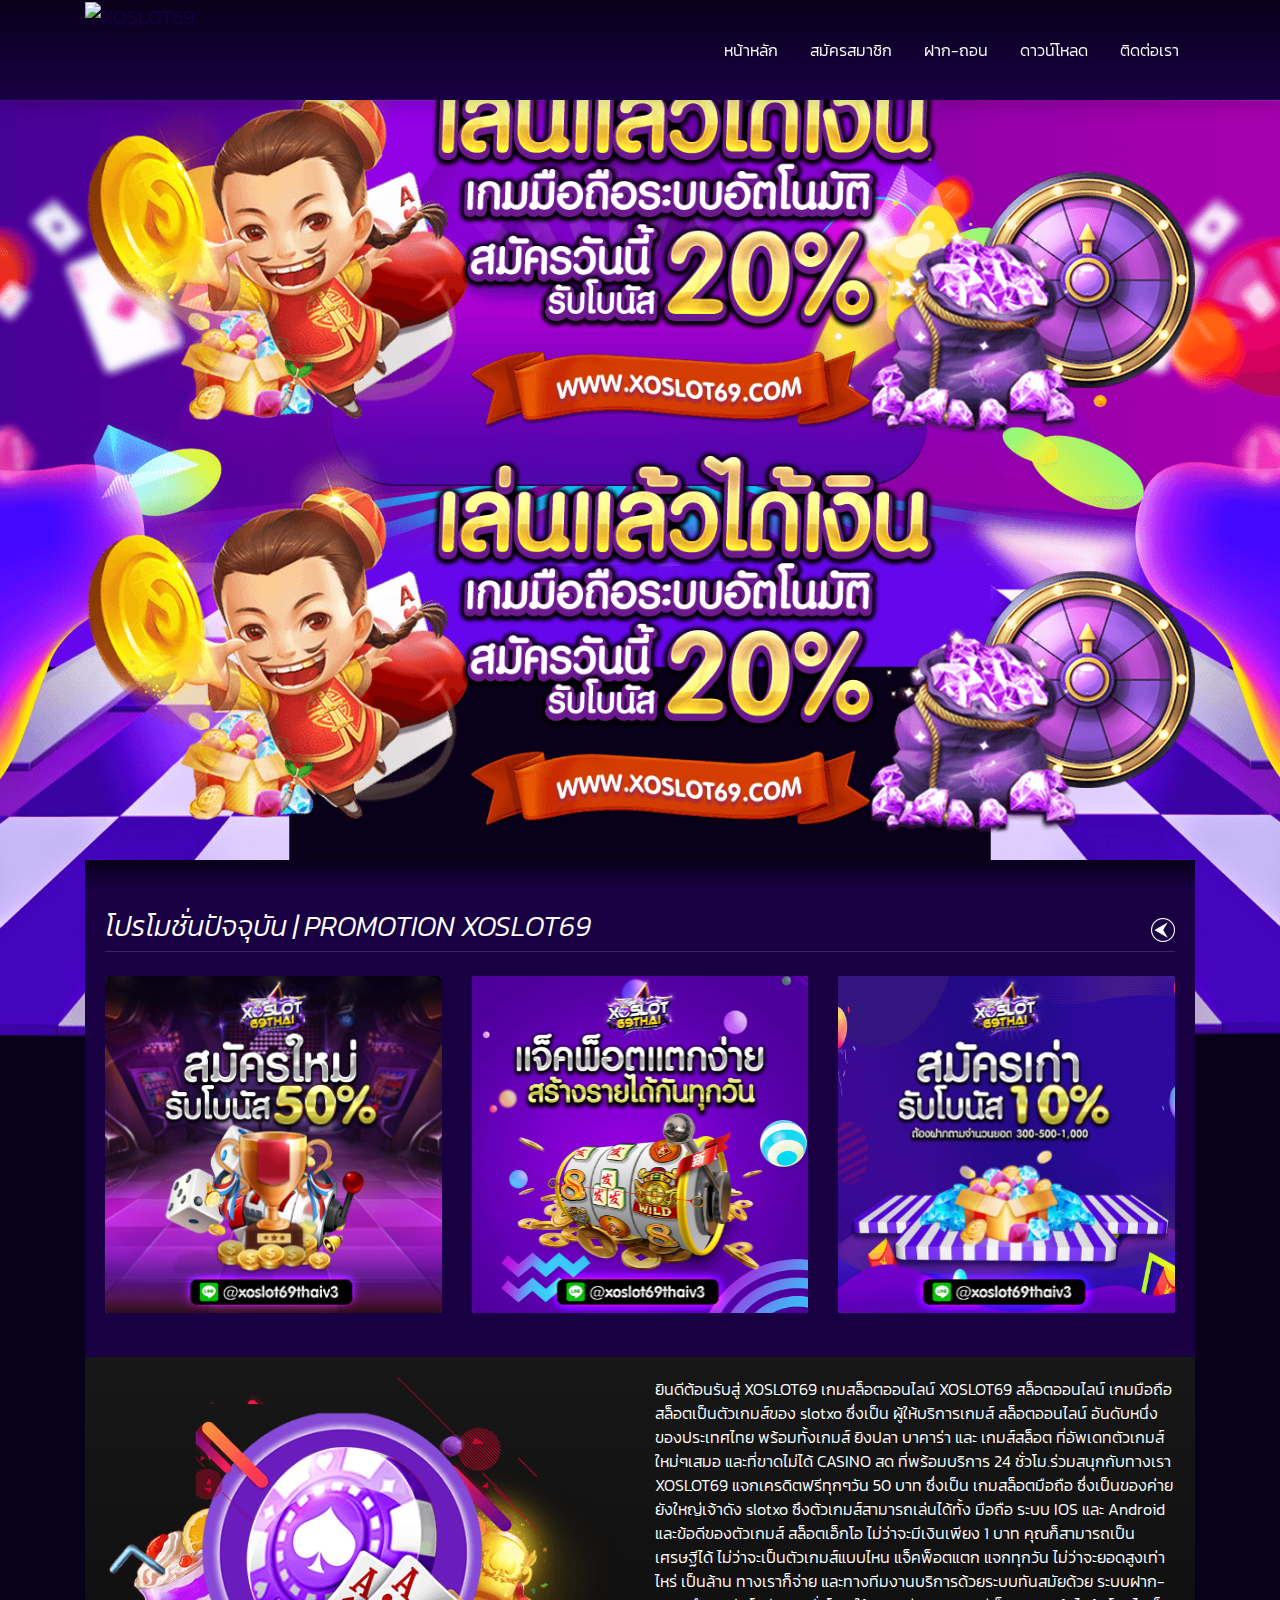
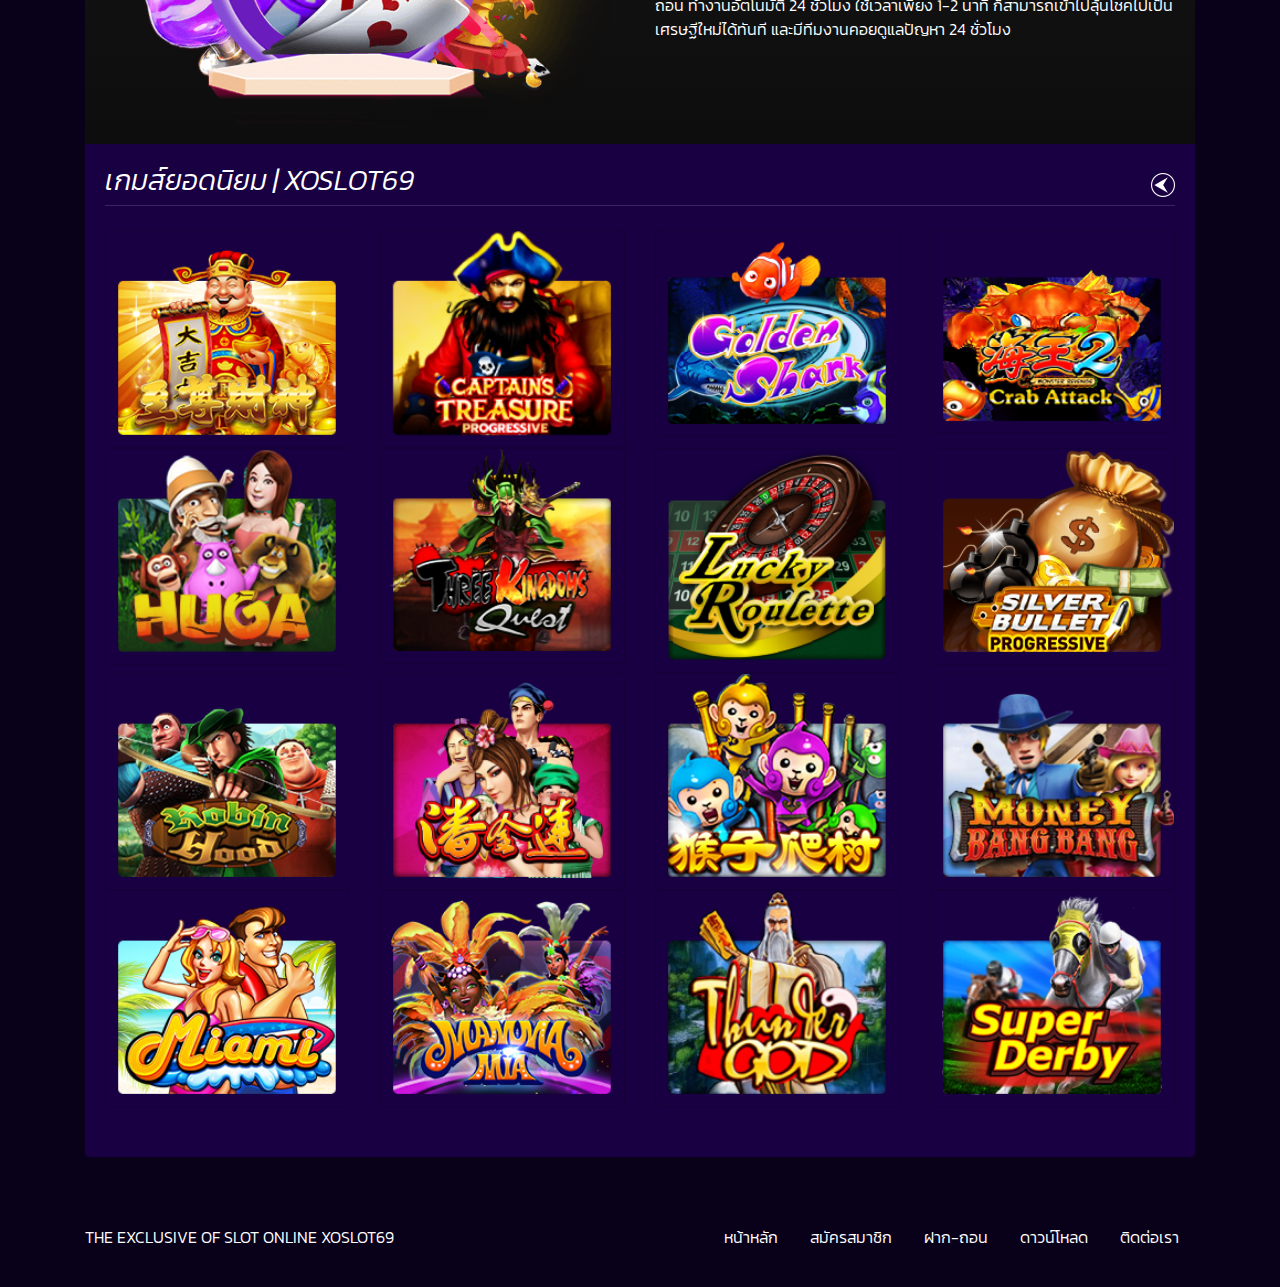
==== commit 2b05b182: "upda22te" ====
--- a/index.html
+++ b/index.html
@@ -12,43 +12,37 @@
 
 <body>
     <!-- Header -->
-    <header class="header">
-        <nav class="navbar navbar-expand-lg">
+    <header class="header sticky-top">
+        <nav class="navbar">
             <div class="container">
-                <a class="navbar-brand" href="#">
+                <a class="navbar-brand" href="index.html">
                     <img src="./assets/images/logo.png" alt="XOSLOT69">
                 </a>
-                <button class="navbar-toggler" type="button" data-toggle="collapse"
-                    data-target="#navbarSupportedContent" aria-controls="navbarSupportedContent" aria-expanded="false"
-                    aria-label="Toggle navigation">
-                    <span class="navbar-toggler-icon"></span>
-                </button>
-
-                <div class="collapse navbar-collapse" id="navbarSupportedContent">
-                    <ul class="navbar-nav ml-auto">
-                        <li class="nav-item active">
-                            <a class="nav-link" href="#">หน้าหลัก</a>
-                        </li>
-                        <li class="nav-item">
-                            <a class="nav-link" href="#">สมัครสมาชิก</a>
-                        </li>
-                        <li class="nav-item">
-                            <a class="nav-link" href="#">ฝาก-ถอน</a>
-                        </li>
-                        <li class="nav-item">
-                            <a class="nav-link" href="#">ดาวน์โหลด</a>
-                        </li>
-                        <li class="nav-item">
-                            <a class="nav-link" href="#">ติดต่อเรา</a>
-                        </li>
-                    </ul>
-                </div>
+
+                <ul class="navbar-nav ml-auto">
+                    <li class="nav-item active">
+                        <a class="nav-link" href="index.html">หน้าหลัก</a>
+                    </li>
+                    <li class="nav-item">
+                        <a class="nav-link" href="register.html">สมัครสมาชิก</a>
+                    </li>
+                    <li class="nav-item">
+                        <a class="nav-link" href="withdraw.html">ฝาก-ถอน</a>
+                    </li>
+                    <li class="nav-item">
+                        <a class="nav-link" href="download.html">ดาวน์โหลด</a>
+                    </li>
+                    <li class="nav-item">
+                        <a class="nav-link" href="contact.html">ติดต่อเรา</a>
+                    </li>
+                </ul>
             </div>
         </nav>
     </header>
 
     <!-- Main -->
     <main class="main">
+        <!-- Banner -->
         <section class="banner">
             <div class="container">
                 <div class="banner-slide">
@@ -61,34 +55,168 @@
                 </div>
             </div>
         </section>
-        <p>
-            Lorem ipsum dolor sit amet consectetur adipisicing elit. Eos placeat voluptates, animi quaerat totam
-            dignissimos, qui ratione minima molestias architecto aliquid. Tempora nulla ullam necessitatibus repellat
-            ducimus unde iure quibusdam?
-        </p>
+        <!-- Content -->
+        <section class="content">
+            <div class="container">
+                <div class="card card-content">
+                    <!-- Promotion -->
+                    <div class="promotion card-body">
+                        <h3 class="card-title">โปรโมชั่นปัจจุบัน | PROMOTION XOSLOT69</h3>
+                        <div class="row">
+                            <div class="col-md-4">
+                                <a href="#" class="card card-promotion">
+                                    <img src="./assets/images/ads01.png" alt="" class="card-img">
+                                </a>
+                            </div>
+                            <div class="col-md-4">
+                                <a href="#" class="card card-promotion">
+                                    <img src="./assets/images/ads02.png" alt="" class="card-img">
+                                </a>
+                            </div>
+                            <div class="col-md-4">
+                                <a href="#" class="card card-promotion">
+                                    <img src="./assets/images/ads03.png" alt="" class="card-img">
+                                </a>
+                            </div>
+                        </div>
+                    </div>
+                    <!-- Detail -->
+                    <div class="detail card-body">
+                        <div class="row">
+                            <div class="col-lg-6 text-center">
+                                <img src="./assets/images/detail-img.png" alt="" class="img-fluid">
+                            </div>
+                            <div class="col-lg-6">
+                                <p class="card-text">
+                                    ยินดีต้อนรับสู่ XOSLOT69 เกมสล็อตออนไลน์ XOSLOT69
+                                    สล็อตออนไลน์ เกมมือถือสล็อตเป็นตัวเกมส์ของ slotxo
+                                    ซึ่งเป็น ผู้ให้บริการเกมส์ สล็อตออนไลน์ อันดับหนึ่งของประเทศไทย
+                                    พร้อมทั้งเกมส์ ยิงปลา บาคาร่า และ เกมส์สล็อต ที่อัพเดทตัวเกมส์ใหม่ๆเสมอ
+                                    และที่ขาดไม่ได้ CASINO สด ที่พร้อมบริการ 24 ชั่วโม.ร่วมสนุกกับทางเรา
+                                    XOSLOT69 แจกเครดิตฟรีทุกๆวัน 50 บาท ซึ่งเป็น เกมสล็อตมือถือ
+                                    ซึ่งเป็นของค่ายยังใหญ่เจ้าดัง slotxo ซึงตัวเกมส์สามารถเล่นได้ทั้ง มือถือ
+                                    ระบบ IOS และ Android และข้อดีของตัวเกมส์ สล็อตเอ็กโอ
+                                    ไม่ว่าจะมีเงินเพียง 1 บาท คุณก็สามารถเป็นเศรษฐีได้ ไม่ว่าจะเป็นตัวเกมส์แบบไหน
+                                    แจ็คพ็อตแตก แจกทุกวัน ไม่ว่าจะยอดสูงเท่าไหร่ เป็นล้าน ทางเราก็จ่าย
+                                    และทางทีมงานบริการด้วยระบบทันสมัยด้วย ระบบฝาก-ถอน ทำงานอัตโนมัติ 24 ชั่วโมง
+                                    ใช้เวลาเพียง 1-2 นาที ก็สามารถเข้าไปลุ้นโชคไปเป็นเศรษฐีใหม่ได้ทันที
+                                    และมีทีมงานคอยดูแลปัญหา 24 ชั่วโมง
+                                </p>
+                            </div>
+                        </div>
+                    </div>
+                    <!-- Games -->
+                    <div class="game card-body">
+                        <h3 class="card-title">เกมส์ยอดนิยม | XOSLOT69</h3>
+                        <div class="row">
+                            <div class="col-6 col-md-4 col-lg-3">
+                                <a href="#" class="card card-game">
+                                    <img src="./assets/images/games/01.png" alt="" class="card-img">
+                                </a>
+                            </div>
+                            <div class="col-6 col-md-4 col-lg-3">
+                                <a href="#" class="card card-game">
+                                    <img src="./assets/images/games/02.png" alt="" class="card-img">
+                                </a>
+                            </div>
+                            <div class="col-6 col-md-4 col-lg-3">
+                                <a href="#" class="card card-game">
+                                    <img src="./assets/images/games/03.png" alt="" class="card-img">
+                                </a>
+                            </div>
+                            <div class="col-6 col-md-4 col-lg-3">
+                                <a href="#" class="card card-game">
+                                    <img src="./assets/images/games/04.png" alt="" class="card-img">
+                                </a>
+                            </div>
+                            <div class="col-6 col-md-4 col-lg-3">
+                                <a href="#" class="card card-game">
+                                    <img src="./assets/images/games/05.png" alt="" class="card-img">
+                                </a>
+                            </div>
+                            <div class="col-6 col-md-4 col-lg-3">
+                                <a href="#" class="card card-game">
+                                    <img src="./assets/images/games/06.png" alt="" class="card-img">
+                                </a>
+                            </div>
+                            <div class="col-6 col-md-4 col-lg-3">
+                                <a href="#" class="card card-game">
+                                    <img src="./assets/images/games/07.png" alt="" class="card-img">
+                                </a>
+                            </div>
+                            <div class="col-6 col-md-4 col-lg-3">
+                                <a href="#" class="card card-game">
+                                    <img src="./assets/images/games/08.png" alt="" class="card-img">
+                                </a>
+                            </div>
+                            <div class="col-6 col-md-4 col-lg-3">
+                                <a href="#" class="card card-game">
+                                    <img src="./assets/images/games/09.png" alt="" class="card-img">
+                                </a>
+                            </div>
+                            <div class="col-6 col-md-4 col-lg-3">
+                                <a href="#" class="card card-game">
+                                    <img src="./assets/images/games/10.png" alt="" class="card-img">
+                                </a>
+                            </div>
+                            <div class="col-6 col-md-4 col-lg-3">
+                                <a href="#" class="card card-game">
+                                    <img src="./assets/images/games/11.png" alt="" class="card-img">
+                                </a>
+                            </div>
+                            <div class="col-6 col-md-4 col-lg-3">
+                                <a href="#" class="card card-game">
+                                    <img src="./assets/images/games/12.png" alt="" class="card-img">
+                                </a>
+                            </div>
+                            <div class="col-6 col-md-4 col-lg-3">
+                                <a href="#" class="card card-game">
+                                    <img src="./assets/images/games/13.png" alt="" class="card-img">
+                                </a>
+                            </div>
+                            <div class="col-6 col-md-4 col-lg-3">
+                                <a href="#" class="card card-game">
+                                    <img src="./assets/images/games/14.png" alt="" class="card-img">
+                                </a>
+                            </div>
+                            <div class="col-6 col-md-4 col-lg-3">
+                                <a href="#" class="card card-game">
+                                    <img src="./assets/images/games/15.png" alt="" class="card-img">
+                                </a>
+                            </div>
+                            <div class="col-6 col-md-4 col-lg-3">
+                                <a href="#" class="card card-game">
+                                    <img src="./assets/images/games/16.png" alt="" class="card-img">
+                                </a>
+                            </div>
+                        </div>
+                    </div>
+                </div>
+            </div>
+        </section>
     </main>
 
     <!-- Footer -->
     <footer class="footer">
         <div class="container">
             <div class="row align-items-center">
-                <div class="col-xl">THE EXCLUSIVE OF SLOT ONLINE XOSLOT69</div>
-                <div class="col-xl-auto">
+                <div class="col-lg">THE EXCLUSIVE OF SLOT ONLINE XOSLOT69</div>
+                <div class="col-lg-auto">
                     <ul class="nav">
                         <li class="nav-item">
-                            <a class="nav-link active" href="#">หน้าหลัก</a>
-                        </li>
-                        <li class="nav-item">
-                            <a class="nav-link" href="#">สมัครสมาชิก</a>
-                        </li>
-                        <li class="nav-item">
-                            <a class="nav-link" href="#">ฝาก-ถอน</a>
-                        </li>
-                        <li class="nav-item">
-                            <a class="nav-link" href="#">ดาวน์โหลด</a>
-                        </li>
-                        <li class="nav-item">
-                            <a class="nav-link" href="#">ติดต่อเรา</a>
+                            <a class="nav-link active" href="index.html"><i class="fas fa-home"></i>หน้าหลัก</a>
+                        </li>
+                        <li class="nav-item">
+                            <a class="nav-link" href="register.html"><i class="fas fa-user-plus"></i>สมัครสมาชิก</a>
+                        </li>
+                        <li class="nav-item">
+                            <a class="nav-link" href="withdraw.html"><i class="fas fa-money-bill-alt"></i>ฝาก-ถอน</a>
+                        </li>
+                        <li class="nav-item">
+                            <a class="nav-link" href="download.html"><i class="fas fa-download"></i>ดาวน์โหลด</a>
+                        </li>
+                        <li class="nav-item">
+                            <a class="nav-link" href="contact.html"><i class="fab fa-line"></i>ติดต่อเรา</a>
                         </li>
                     </ul>
                 </div>
@@ -99,6 +227,7 @@
     <!-- JS -->
     <script src="./assets/js/jquery-3.4.1.min.js"></script>
     <script src="./assets/js/bootstrap.bundle.min.js"></script>
+    <script src="https://kit.fontawesome.com/990479688a.js"></script>
     <script src="./assets/js/slick.min.js"></script>
     <script src="./assets/js/main.js"></script>
 </body>
--- a/assets/css/style.min.css
+++ b/assets/css/style.min.css
@@ -3,4 +3,4 @@
  * Copyright 2011-2019 The Bootstrap Authors
  * Copyright 2011-2019 Twitter, Inc.
  * Licensed under MIT (https://github.com/twbs/bootstrap/blob/master/LICENSE)
- */:root{--blue: #007bff;--indigo: #6610f2;--purple: #6f42c1;--pink: #e83e8c;--red: #dc3545;--orange: #fd7e14;--yellow: #ffc107;--green: #28a745;--teal: #20c997;--cyan: #17a2b8;--white: #fff;--gray: #6c757d;--gray-dark: #343a40;--primary: #007bff;--secondary: #6c757d;--success: #28a745;--info: #17a2b8;--warning: #ffc107;--danger: #dc3545;--light: #f8f9fa;--dark: #343a40;--breakpoint-xs: 0;--breakpoint-sm: 576px;--breakpoint-md: 768px;--breakpoint-lg: 992px;--breakpoint-xl: 1200px;--font-family-sans-serif: -apple-system, BlinkMacSystemFont, "Segoe UI", Roboto, "Helvetica Neue", Arial, "Noto Sans", sans-serif, "Apple Color Emoji", "Segoe UI Emoji", "Segoe UI Symbol", "Noto Color Emoji";--font-family-monospace: SFMono-Regular, Menlo, Monaco, Consolas, "Liberation Mono", "Courier New", monospace}*,*::before,*::after{-webkit-box-sizing:border-box;box-sizing:border-box}html{font-family:sans-serif;line-height:1.15;-webkit-text-size-adjust:100%;-webkit-tap-highlight-color:rgba(0,0,0,0)}article,aside,figcaption,figure,footer,header,hgroup,main,nav,section{display:block}body{margin:0;font-family:"Kanit",sans-serif;font-size:1rem;font-weight:400;line-height:1.5;color:#212529;text-align:left;background-color:#fff}[tabindex="-1"]:focus{outline:0 !important}hr{-webkit-box-sizing:content-box;box-sizing:content-box;height:0;overflow:visible}h1,h2,h3,h4,h5,h6{margin-top:0;margin-bottom:.5rem}p{margin-top:0;margin-bottom:1rem}abbr[title],abbr[data-original-title]{text-decoration:underline;-webkit-text-decoration:underline dotted;text-decoration:underline dotted;cursor:help;border-bottom:0;text-decoration-skip-ink:none}address{margin-bottom:1rem;font-style:normal;line-height:inherit}ol,ul,dl{margin-top:0;margin-bottom:1rem}ol ol,ul ul,ol ul,ul ol{margin-bottom:0}dt{font-weight:700}dd{margin-bottom:.5rem;margin-left:0}blockquote{margin:0 0 1rem}b,strong{font-weight:bolder}small{font-size:80%}sub,sup{position:relative;font-size:75%;line-height:0;vertical-align:baseline}sub{bottom:-.25em}sup{top:-.5em}a{color:#007bff;text-decoration:none;background-color:transparent}a:hover{color:#0056b3;text-decoration:underline}a:not([href]):not([tabindex]){color:inherit;text-decoration:none}a:not([href]):not([tabindex]):hover,a:not([href]):not([tabindex]):focus{color:inherit;text-decoration:none}a:not([href]):not([tabindex]):focus{outline:0}pre,code,kbd,samp{font-family:SFMono-Regular,Menlo,Monaco,Consolas,"Liberation Mono","Courier New",monospace;font-size:1em}pre{margin-top:0;margin-bottom:1rem;overflow:auto}figure{margin:0 0 1rem}img{vertical-align:middle;border-style:none}svg{overflow:hidden;vertical-align:middle}table{border-collapse:collapse}caption{padding-top:.75rem;padding-bottom:.75rem;color:#6c757d;text-align:left;caption-side:bottom}th{text-align:inherit}label{display:inline-block;margin-bottom:.5rem}button{border-radius:0}button:focus{outline:1px dotted;outline:5px auto -webkit-focus-ring-color}input,button,select,optgroup,textarea{margin:0;font-family:inherit;font-size:inherit;line-height:inherit}button,input{overflow:visible}button,select{text-transform:none}select{word-wrap:normal}button,[type="button"],[type="reset"],[type="submit"]{-webkit-appearance:button}button:not(:disabled),[type="button"]:not(:disabled),[type="reset"]:not(:disabled),[type="submit"]:not(:disabled){cursor:pointer}button::-moz-focus-inner,[type="button"]::-moz-focus-inner,[type="reset"]::-moz-focus-inner,[type="submit"]::-moz-focus-inner{padding:0;border-style:none}input[type="radio"],input[type="checkbox"]{-webkit-box-sizing:border-box;box-sizing:border-box;padding:0}input[type="date"],input[type="time"],input[type="datetime-local"],input[type="month"]{-webkit-appearance:listbox}textarea{overflow:auto;resize:vertical}fieldset{min-width:0;padding:0;margin:0;border:0}legend{display:block;width:100%;max-width:100%;padding:0;margin-bottom:.5rem;font-size:1.5rem;line-height:inherit;color:inherit;white-space:normal}progress{vertical-align:baseline}[type="number"]::-webkit-inner-spin-button,[type="number"]::-webkit-outer-spin-button{height:auto}[type="search"]{outline-offset:-2px;-webkit-appearance:none}[type="search"]::-webkit-search-decoration{-webkit-appearance:none}::-webkit-file-upload-button{font:inherit;-webkit-appearance:button}output{display:inline-block}summary{display:list-item;cursor:pointer}template{display:none}[hidden]{display:none !important}h1,h2,h3,h4,h5,h6,.h1,.h2,.h3,.h4,.h5,.h6{margin-bottom:.5rem;font-weight:500;line-height:1.2}h1,.h1{font-size:2.5rem}h2,.h2{font-size:2rem}h3,.h3{font-size:1.75rem}h4,.h4{font-size:1.5rem}h5,.h5{font-size:1.25rem}h6,.h6{font-size:1rem}.lead{font-size:1.25rem;font-weight:300}.display-1{font-size:6rem;font-weight:300;line-height:1.2}.display-2{font-size:5.5rem;font-weight:300;line-height:1.2}.display-3{font-size:4.5rem;font-weight:300;line-height:1.2}.display-4{font-size:3.5rem;font-weight:300;line-height:1.2}hr{margin-top:1rem;margin-bottom:1rem;border:0;border-top:1px solid rgba(0,0,0,0.1)}small,.small{font-size:80%;font-weight:400}mark,.mark{padding:.2em;background-color:#fcf8e3}.list-unstyled{padding-left:0;list-style:none}.list-inline{padding-left:0;list-style:none}.list-inline-item{display:inline-block}.list-inline-item:not(:last-child){margin-right:.5rem}.initialism{font-size:90%;text-transform:uppercase}.blockquote{margin-bottom:1rem;font-size:1.25rem}.blockquote-footer{display:block;font-size:80%;color:#6c757d}.blockquote-footer::before{content:"\2014\00A0"}.img-fluid{max-width:100%;height:auto}.img-thumbnail{padding:.25rem;background-color:#fff;border:1px solid #dee2e6;border-radius:.25rem;max-width:100%;height:auto}.figure{display:inline-block}.figure-img{margin-bottom:.5rem;line-height:1}.figure-caption{font-size:90%;color:#6c757d}code{font-size:87.5%;color:#e83e8c;word-break:break-word}a>code{color:inherit}kbd{padding:.2rem .4rem;font-size:87.5%;color:#fff;background-color:#212529;border-radius:.2rem}kbd kbd{padding:0;font-size:100%;font-weight:700}pre{display:block;font-size:87.5%;color:#212529}pre code{font-size:inherit;color:inherit;word-break:normal}.pre-scrollable{max-height:340px;overflow-y:scroll}.container{width:100%;padding-right:15px;padding-left:15px;margin-right:auto;margin-left:auto}@media (min-width: 576px){.container{max-width:540px}}@media (min-width: 768px){.container{max-width:720px}}@media (min-width: 992px){.container{max-width:960px}}@media (min-width: 1200px){.container{max-width:1140px}}.container-fluid{width:100%;padding-right:15px;padding-left:15px;margin-right:auto;margin-left:auto}.row{display:-webkit-box;display:-ms-flexbox;display:flex;-ms-flex-wrap:wrap;flex-wrap:wrap;margin-right:-15px;margin-left:-15px}.no-gutters{margin-right:0;margin-left:0}.no-gutters>.col,.no-gutters>[class*="col-"]{padding-right:0;padding-left:0}.col-1,.col-2,.col-3,.col-4,.col-5,.col-6,.col-7,.col-8,.col-9,.col-10,.col-11,.col-12,.col,.col-auto,.col-sm-1,.col-sm-2,.col-sm-3,.col-sm-4,.col-sm-5,.col-sm-6,.col-sm-7,.col-sm-8,.col-sm-9,.col-sm-10,.col-sm-11,.col-sm-12,.col-sm,.col-sm-auto,.col-md-1,.col-md-2,.col-md-3,.col-md-4,.col-md-5,.col-md-6,.col-md-7,.col-md-8,.col-md-9,.col-md-10,.col-md-11,.col-md-12,.col-md,.col-md-auto,.col-lg-1,.col-lg-2,.col-lg-3,.col-lg-4,.col-lg-5,.col-lg-6,.col-lg-7,.col-lg-8,.col-lg-9,.col-lg-10,.col-lg-11,.col-lg-12,.col-lg,.col-lg-auto,.col-xl-1,.col-xl-2,.col-xl-3,.col-xl-4,.col-xl-5,.col-xl-6,.col-xl-7,.col-xl-8,.col-xl-9,.col-xl-10,.col-xl-11,.col-xl-12,.col-xl,.col-xl-auto{position:relative;width:100%;padding-right:15px;padding-left:15px}.col{-ms-flex-preferred-size:0;flex-basis:0;-webkit-box-flex:1;-ms-flex-positive:1;flex-grow:1;max-width:100%}.col-auto{-webkit-box-flex:0;-ms-flex:0 0 auto;flex:0 0 auto;width:auto;max-width:100%}.col-1{-webkit-box-flex:0;-ms-flex:0 0 8.33333%;flex:0 0 8.33333%;max-width:8.33333%}.col-2{-webkit-box-flex:0;-ms-flex:0 0 16.66667%;flex:0 0 16.66667%;max-width:16.66667%}.col-3{-webkit-box-flex:0;-ms-flex:0 0 25%;flex:0 0 25%;max-width:25%}.col-4{-webkit-box-flex:0;-ms-flex:0 0 33.33333%;flex:0 0 33.33333%;max-width:33.33333%}.col-5{-webkit-box-flex:0;-ms-flex:0 0 41.66667%;flex:0 0 41.66667%;max-width:41.66667%}.col-6{-webkit-box-flex:0;-ms-flex:0 0 50%;flex:0 0 50%;max-width:50%}.col-7{-webkit-box-flex:0;-ms-flex:0 0 58.33333%;flex:0 0 58.33333%;max-width:58.33333%}.col-8{-webkit-box-flex:0;-ms-flex:0 0 66.66667%;flex:0 0 66.66667%;max-width:66.66667%}.col-9{-webkit-box-flex:0;-ms-flex:0 0 75%;flex:0 0 75%;max-width:75%}.col-10{-webkit-box-flex:0;-ms-flex:0 0 83.33333%;flex:0 0 83.33333%;max-width:83.33333%}.col-11{-webkit-box-flex:0;-ms-flex:0 0 91.66667%;flex:0 0 91.66667%;max-width:91.66667%}.col-12{-webkit-box-flex:0;-ms-flex:0 0 100%;flex:0 0 100%;max-width:100%}.order-first{-webkit-box-ordinal-group:0;-ms-flex-order:-1;order:-1}.order-last{-webkit-box-ordinal-group:14;-ms-flex-order:13;order:13}.order-0{-webkit-box-ordinal-group:1;-ms-flex-order:0;order:0}.order-1{-webkit-box-ordinal-group:2;-ms-flex-order:1;order:1}.order-2{-webkit-box-ordinal-group:3;-ms-flex-order:2;order:2}.order-3{-webkit-box-ordinal-group:4;-ms-flex-order:3;order:3}.order-4{-webkit-box-ordinal-group:5;-ms-flex-order:4;order:4}.order-5{-webkit-box-ordinal-group:6;-ms-flex-order:5;order:5}.order-6{-webkit-box-ordinal-group:7;-ms-flex-order:6;order:6}.order-7{-webkit-box-ordinal-group:8;-ms-flex-order:7;order:7}.order-8{-webkit-box-ordinal-group:9;-ms-flex-order:8;order:8}.order-9{-webkit-box-ordinal-group:10;-ms-flex-order:9;order:9}.order-10{-webkit-box-ordinal-group:11;-ms-flex-order:10;order:10}.order-11{-webkit-box-ordinal-group:12;-ms-flex-order:11;order:11}.order-12{-webkit-box-ordinal-group:13;-ms-flex-order:12;order:12}.offset-1{margin-left:8.33333%}.offset-2{margin-left:16.66667%}.offset-3{margin-left:25%}.offset-4{margin-left:33.33333%}.offset-5{margin-left:41.66667%}.offset-6{margin-left:50%}.offset-7{margin-left:58.33333%}.offset-8{margin-left:66.66667%}.offset-9{margin-left:75%}.offset-10{margin-left:83.33333%}.offset-11{margin-left:91.66667%}@media (min-width: 576px){.col-sm{-ms-flex-preferred-size:0;flex-basis:0;-webkit-box-flex:1;-ms-flex-positive:1;flex-grow:1;max-width:100%}.col-sm-auto{-webkit-box-flex:0;-ms-flex:0 0 auto;flex:0 0 auto;width:auto;max-width:100%}.col-sm-1{-webkit-box-flex:0;-ms-flex:0 0 8.33333%;flex:0 0 8.33333%;max-width:8.33333%}.col-sm-2{-webkit-box-flex:0;-ms-flex:0 0 16.66667%;flex:0 0 16.66667%;max-width:16.66667%}.col-sm-3{-webkit-box-flex:0;-ms-flex:0 0 25%;flex:0 0 25%;max-width:25%}.col-sm-4{-webkit-box-flex:0;-ms-flex:0 0 33.33333%;flex:0 0 33.33333%;max-width:33.33333%}.col-sm-5{-webkit-box-flex:0;-ms-flex:0 0 41.66667%;flex:0 0 41.66667%;max-width:41.66667%}.col-sm-6{-webkit-box-flex:0;-ms-flex:0 0 50%;flex:0 0 50%;max-width:50%}.col-sm-7{-webkit-box-flex:0;-ms-flex:0 0 58.33333%;flex:0 0 58.33333%;max-width:58.33333%}.col-sm-8{-webkit-box-flex:0;-ms-flex:0 0 66.66667%;flex:0 0 66.66667%;max-width:66.66667%}.col-sm-9{-webkit-box-flex:0;-ms-flex:0 0 75%;flex:0 0 75%;max-width:75%}.col-sm-10{-webkit-box-flex:0;-ms-flex:0 0 83.33333%;flex:0 0 83.33333%;max-width:83.33333%}.col-sm-11{-webkit-box-flex:0;-ms-flex:0 0 91.66667%;flex:0 0 91.66667%;max-width:91.66667%}.col-sm-12{-webkit-box-flex:0;-ms-flex:0 0 100%;flex:0 0 100%;max-width:100%}.order-sm-first{-webkit-box-ordinal-group:0;-ms-flex-order:-1;order:-1}.order-sm-last{-webkit-box-ordinal-group:14;-ms-flex-order:13;order:13}.order-sm-0{-webkit-box-ordinal-group:1;-ms-flex-order:0;order:0}.order-sm-1{-webkit-box-ordinal-group:2;-ms-flex-order:1;order:1}.order-sm-2{-webkit-box-ordinal-group:3;-ms-flex-order:2;order:2}.order-sm-3{-webkit-box-ordinal-group:4;-ms-flex-order:3;order:3}.order-sm-4{-webkit-box-ordinal-group:5;-ms-flex-order:4;order:4}.order-sm-5{-webkit-box-ordinal-group:6;-ms-flex-order:5;order:5}.order-sm-6{-webkit-box-ordinal-group:7;-ms-flex-order:6;order:6}.order-sm-7{-webkit-box-ordinal-group:8;-ms-flex-order:7;order:7}.order-sm-8{-webkit-box-ordinal-group:9;-ms-flex-order:8;order:8}.order-sm-9{-webkit-box-ordinal-group:10;-ms-flex-order:9;order:9}.order-sm-10{-webkit-box-ordinal-group:11;-ms-flex-order:10;order:10}.order-sm-11{-webkit-box-ordinal-group:12;-ms-flex-order:11;order:11}.order-sm-12{-webkit-box-ordinal-group:13;-ms-flex-order:12;order:12}.offset-sm-0{margin-left:0}.offset-sm-1{margin-left:8.33333%}.offset-sm-2{margin-left:16.66667%}.offset-sm-3{margin-left:25%}.offset-sm-4{margin-left:33.33333%}.offset-sm-5{margin-left:41.66667%}.offset-sm-6{margin-left:50%}.offset-sm-7{margin-left:58.33333%}.offset-sm-8{margin-left:66.66667%}.offset-sm-9{margin-left:75%}.offset-sm-10{margin-left:83.33333%}.offset-sm-11{margin-left:91.66667%}}@media (min-width: 768px){.col-md{-ms-flex-preferred-size:0;flex-basis:0;-webkit-box-flex:1;-ms-flex-positive:1;flex-grow:1;max-width:100%}.col-md-auto{-webkit-box-flex:0;-ms-flex:0 0 auto;flex:0 0 auto;width:auto;max-width:100%}.col-md-1{-webkit-box-flex:0;-ms-flex:0 0 8.33333%;flex:0 0 8.33333%;max-width:8.33333%}.col-md-2{-webkit-box-flex:0;-ms-flex:0 0 16.66667%;flex:0 0 16.66667%;max-width:16.66667%}.col-md-3{-webkit-box-flex:0;-ms-flex:0 0 25%;flex:0 0 25%;max-width:25%}.col-md-4{-webkit-box-flex:0;-ms-flex:0 0 33.33333%;flex:0 0 33.33333%;max-width:33.33333%}.col-md-5{-webkit-box-flex:0;-ms-flex:0 0 41.66667%;flex:0 0 41.66667%;max-width:41.66667%}.col-md-6{-webkit-box-flex:0;-ms-flex:0 0 50%;flex:0 0 50%;max-width:50%}.col-md-7{-webkit-box-flex:0;-ms-flex:0 0 58.33333%;flex:0 0 58.33333%;max-width:58.33333%}.col-md-8{-webkit-box-flex:0;-ms-flex:0 0 66.66667%;flex:0 0 66.66667%;max-width:66.66667%}.col-md-9{-webkit-box-flex:0;-ms-flex:0 0 75%;flex:0 0 75%;max-width:75%}.col-md-10{-webkit-box-flex:0;-ms-flex:0 0 83.33333%;flex:0 0 83.33333%;max-width:83.33333%}.col-md-11{-webkit-box-flex:0;-ms-flex:0 0 91.66667%;flex:0 0 91.66667%;max-width:91.66667%}.col-md-12{-webkit-box-flex:0;-ms-flex:0 0 100%;flex:0 0 100%;max-width:100%}.order-md-first{-webkit-box-ordinal-group:0;-ms-flex-order:-1;order:-1}.order-md-last{-webkit-box-ordinal-group:14;-ms-flex-order:13;order:13}.order-md-0{-webkit-box-ordinal-group:1;-ms-flex-order:0;order:0}.order-md-1{-webkit-box-ordinal-group:2;-ms-flex-order:1;order:1}.order-md-2{-webkit-box-ordinal-group:3;-ms-flex-order:2;order:2}.order-md-3{-webkit-box-ordinal-group:4;-ms-flex-order:3;order:3}.order-md-4{-webkit-box-ordinal-group:5;-ms-flex-order:4;order:4}.order-md-5{-webkit-box-ordinal-group:6;-ms-flex-order:5;order:5}.order-md-6{-webkit-box-ordinal-group:7;-ms-flex-order:6;order:6}.order-md-7{-webkit-box-ordinal-group:8;-ms-flex-order:7;order:7}.order-md-8{-webkit-box-ordinal-group:9;-ms-flex-order:8;order:8}.order-md-9{-webkit-box-ordinal-group:10;-ms-flex-order:9;order:9}.order-md-10{-webkit-box-ordinal-group:11;-ms-flex-order:10;order:10}.order-md-11{-webkit-box-ordinal-group:12;-ms-flex-order:11;order:11}.order-md-12{-webkit-box-ordinal-group:13;-ms-flex-order:12;order:12}.offset-md-0{margin-left:0}.offset-md-1{margin-left:8.33333%}.offset-md-2{margin-left:16.66667%}.offset-md-3{margin-left:25%}.offset-md-4{margin-left:33.33333%}.offset-md-5{margin-left:41.66667%}.offset-md-6{margin-left:50%}.offset-md-7{margin-left:58.33333%}.offset-md-8{margin-left:66.66667%}.offset-md-9{margin-left:75%}.offset-md-10{margin-left:83.33333%}.offset-md-11{margin-left:91.66667%}}@media (min-width: 992px){.col-lg{-ms-flex-preferred-size:0;flex-basis:0;-webkit-box-flex:1;-ms-flex-positive:1;flex-grow:1;max-width:100%}.col-lg-auto{-webkit-box-flex:0;-ms-flex:0 0 auto;flex:0 0 auto;width:auto;max-width:100%}.col-lg-1{-webkit-box-flex:0;-ms-flex:0 0 8.33333%;flex:0 0 8.33333%;max-width:8.33333%}.col-lg-2{-webkit-box-flex:0;-ms-flex:0 0 16.66667%;flex:0 0 16.66667%;max-width:16.66667%}.col-lg-3{-webkit-box-flex:0;-ms-flex:0 0 25%;flex:0 0 25%;max-width:25%}.col-lg-4{-webkit-box-flex:0;-ms-flex:0 0 33.33333%;flex:0 0 33.33333%;max-width:33.33333%}.col-lg-5{-webkit-box-flex:0;-ms-flex:0 0 41.66667%;flex:0 0 41.66667%;max-width:41.66667%}.col-lg-6{-webkit-box-flex:0;-ms-flex:0 0 50%;flex:0 0 50%;max-width:50%}.col-lg-7{-webkit-box-flex:0;-ms-flex:0 0 58.33333%;flex:0 0 58.33333%;max-width:58.33333%}.col-lg-8{-webkit-box-flex:0;-ms-flex:0 0 66.66667%;flex:0 0 66.66667%;max-width:66.66667%}.col-lg-9{-webkit-box-flex:0;-ms-flex:0 0 75%;flex:0 0 75%;max-width:75%}.col-lg-10{-webkit-box-flex:0;-ms-flex:0 0 83.33333%;flex:0 0 83.33333%;max-width:83.33333%}.col-lg-11{-webkit-box-flex:0;-ms-flex:0 0 91.66667%;flex:0 0 91.66667%;max-width:91.66667%}.col-lg-12{-webkit-box-flex:0;-ms-flex:0 0 100%;flex:0 0 100%;max-width:100%}.order-lg-first{-webkit-box-ordinal-group:0;-ms-flex-order:-1;order:-1}.order-lg-last{-webkit-box-ordinal-group:14;-ms-flex-order:13;order:13}.order-lg-0{-webkit-box-ordinal-group:1;-ms-flex-order:0;order:0}.order-lg-1{-webkit-box-ordinal-group:2;-ms-flex-order:1;order:1}.order-lg-2{-webkit-box-ordinal-group:3;-ms-flex-order:2;order:2}.order-lg-3{-webkit-box-ordinal-group:4;-ms-flex-order:3;order:3}.order-lg-4{-webkit-box-ordinal-group:5;-ms-flex-order:4;order:4}.order-lg-5{-webkit-box-ordinal-group:6;-ms-flex-order:5;order:5}.order-lg-6{-webkit-box-ordinal-group:7;-ms-flex-order:6;order:6}.order-lg-7{-webkit-box-ordinal-group:8;-ms-flex-order:7;order:7}.order-lg-8{-webkit-box-ordinal-group:9;-ms-flex-order:8;order:8}.order-lg-9{-webkit-box-ordinal-group:10;-ms-flex-order:9;order:9}.order-lg-10{-webkit-box-ordinal-group:11;-ms-flex-order:10;order:10}.order-lg-11{-webkit-box-ordinal-group:12;-ms-flex-order:11;order:11}.order-lg-12{-webkit-box-ordinal-group:13;-ms-flex-order:12;order:12}.offset-lg-0{margin-left:0}.offset-lg-1{margin-left:8.33333%}.offset-lg-2{margin-left:16.66667%}.offset-lg-3{margin-left:25%}.offset-lg-4{margin-left:33.33333%}.offset-lg-5{margin-left:41.66667%}.offset-lg-6{margin-left:50%}.offset-lg-7{margin-left:58.33333%}.offset-lg-8{margin-left:66.66667%}.offset-lg-9{margin-left:75%}.offset-lg-10{margin-left:83.33333%}.offset-lg-11{margin-left:91.66667%}}@media (min-width: 1200px){.col-xl{-ms-flex-preferred-size:0;flex-basis:0;-webkit-box-flex:1;-ms-flex-positive:1;flex-grow:1;max-width:100%}.col-xl-auto{-webkit-box-flex:0;-ms-flex:0 0 auto;flex:0 0 auto;width:auto;max-width:100%}.col-xl-1{-webkit-box-flex:0;-ms-flex:0 0 8.33333%;flex:0 0 8.33333%;max-width:8.33333%}.col-xl-2{-webkit-box-flex:0;-ms-flex:0 0 16.66667%;flex:0 0 16.66667%;max-width:16.66667%}.col-xl-3{-webkit-box-flex:0;-ms-flex:0 0 25%;flex:0 0 25%;max-width:25%}.col-xl-4{-webkit-box-flex:0;-ms-flex:0 0 33.33333%;flex:0 0 33.33333%;max-width:33.33333%}.col-xl-5{-webkit-box-flex:0;-ms-flex:0 0 41.66667%;flex:0 0 41.66667%;max-width:41.66667%}.col-xl-6{-webkit-box-flex:0;-ms-flex:0 0 50%;flex:0 0 50%;max-width:50%}.col-xl-7{-webkit-box-flex:0;-ms-flex:0 0 58.33333%;flex:0 0 58.33333%;max-width:58.33333%}.col-xl-8{-webkit-box-flex:0;-ms-flex:0 0 66.66667%;flex:0 0 66.66667%;max-width:66.66667%}.col-xl-9{-webkit-box-flex:0;-ms-flex:0 0 75%;flex:0 0 75%;max-width:75%}.col-xl-10{-webkit-box-flex:0;-ms-flex:0 0 83.33333%;flex:0 0 83.33333%;max-width:83.33333%}.col-xl-11{-webkit-box-flex:0;-ms-flex:0 0 91.66667%;flex:0 0 91.66667%;max-width:91.66667%}.col-xl-12{-webkit-box-flex:0;-ms-flex:0 0 100%;flex:0 0 100%;max-width:100%}.order-xl-first{-webkit-box-ordinal-group:0;-ms-flex-order:-1;order:-1}.order-xl-last{-webkit-box-ordinal-group:14;-ms-flex-order:13;order:13}.order-xl-0{-webkit-box-ordinal-group:1;-ms-flex-order:0;order:0}.order-xl-1{-webkit-box-ordinal-group:2;-ms-flex-order:1;order:1}.order-xl-2{-webkit-box-ordinal-group:3;-ms-flex-order:2;order:2}.order-xl-3{-webkit-box-ordinal-group:4;-ms-flex-order:3;order:3}.order-xl-4{-webkit-box-ordinal-group:5;-ms-flex-order:4;order:4}.order-xl-5{-webkit-box-ordinal-group:6;-ms-flex-order:5;order:5}.order-xl-6{-webkit-box-ordinal-group:7;-ms-flex-order:6;order:6}.order-xl-7{-webkit-box-ordinal-group:8;-ms-flex-order:7;order:7}.order-xl-8{-webkit-box-ordinal-group:9;-ms-flex-order:8;order:8}.order-xl-9{-webkit-box-ordinal-group:10;-ms-flex-order:9;order:9}.order-xl-10{-webkit-box-ordinal-group:11;-ms-flex-order:10;order:10}.order-xl-11{-webkit-box-ordinal-group:12;-ms-flex-order:11;order:11}.order-xl-12{-webkit-box-ordinal-group:13;-ms-flex-order:12;order:12}.offset-xl-0{margin-left:0}.offset-xl-1{margin-left:8.33333%}.offset-xl-2{margin-left:16.66667%}.offset-xl-3{margin-left:25%}.offset-xl-4{margin-left:33.33333%}.offset-xl-5{margin-left:41.66667%}.offset-xl-6{margin-left:50%}.offset-xl-7{margin-left:58.33333%}.offset-xl-8{margin-left:66.66667%}.offset-xl-9{margin-left:75%}.offset-xl-10{margin-left:83.33333%}.offset-xl-11{margin-left:91.66667%}}.table{width:100%;margin-bottom:1rem;color:#212529}.table th,.table td{padding:.75rem;vertical-align:top;border-top:1px solid #dee2e6}.table thead th{vertical-align:bottom;border-bottom:2px solid #dee2e6}.table tbody+tbody{border-top:2px solid #dee2e6}.table-sm th,.table-sm td{padding:.3rem}.table-bordered{border:1px solid #dee2e6}.table-bordered th,.table-bordered td{border:1px solid #dee2e6}.table-bordered thead th,.table-bordered thead td{border-bottom-width:2px}.table-borderless th,.table-borderless td,.table-borderless thead th,.table-borderless tbody+tbody{border:0}.table-striped tbody tr:nth-of-type(odd){background-color:rgba(0,0,0,0.05)}.table-hover tbody tr:hover{color:#212529;background-color:rgba(0,0,0,0.075)}.table-primary,.table-primary>th,.table-primary>td{background-color:#b8daff}.table-primary th,.table-primary td,.table-primary thead th,.table-primary tbody+tbody{border-color:#7abaff}.table-hover .table-primary:hover{background-color:#9fcdff}.table-hover .table-primary:hover>td,.table-hover .table-primary:hover>th{background-color:#9fcdff}.table-secondary,.table-secondary>th,.table-secondary>td{background-color:#d6d8db}.table-secondary th,.table-secondary td,.table-secondary thead th,.table-secondary tbody+tbody{border-color:#b3b7bb}.table-hover .table-secondary:hover{background-color:#c8cbcf}.table-hover .table-secondary:hover>td,.table-hover .table-secondary:hover>th{background-color:#c8cbcf}.table-success,.table-success>th,.table-success>td{background-color:#c3e6cb}.table-success th,.table-success td,.table-success thead th,.table-success tbody+tbody{border-color:#8fd19e}.table-hover .table-success:hover{background-color:#b1dfbb}.table-hover .table-success:hover>td,.table-hover .table-success:hover>th{background-color:#b1dfbb}.table-info,.table-info>th,.table-info>td{background-color:#bee5eb}.table-info th,.table-info td,.table-info thead th,.table-info tbody+tbody{border-color:#86cfda}.table-hover .table-info:hover{background-color:#abdde5}.table-hover .table-info:hover>td,.table-hover .table-info:hover>th{background-color:#abdde5}.table-warning,.table-warning>th,.table-warning>td{background-color:#ffeeba}.table-warning th,.table-warning td,.table-warning thead th,.table-warning tbody+tbody{border-color:#ffdf7e}.table-hover .table-warning:hover{background-color:#ffe8a1}.table-hover .table-warning:hover>td,.table-hover .table-warning:hover>th{background-color:#ffe8a1}.table-danger,.table-danger>th,.table-danger>td{background-color:#f5c6cb}.table-danger th,.table-danger td,.table-danger thead th,.table-danger tbody+tbody{border-color:#ed969e}.table-hover .table-danger:hover{background-color:#f1b0b7}.table-hover .table-danger:hover>td,.table-hover .table-danger:hover>th{background-color:#f1b0b7}.table-light,.table-light>th,.table-light>td{background-color:#fdfdfe}.table-light th,.table-light td,.table-light thead th,.table-light tbody+tbody{border-color:#fbfcfc}.table-hover .table-light:hover{background-color:#ececf6}.table-hover .table-light:hover>td,.table-hover .table-light:hover>th{background-color:#ececf6}.table-dark,.table-dark>th,.table-dark>td{background-color:#c6c8ca}.table-dark th,.table-dark td,.table-dark thead th,.table-dark tbody+tbody{border-color:#95999c}.table-hover .table-dark:hover{background-color:#b9bbbe}.table-hover .table-dark:hover>td,.table-hover .table-dark:hover>th{background-color:#b9bbbe}.table-active,.table-active>th,.table-active>td{background-color:rgba(0,0,0,0.075)}.table-hover .table-active:hover{background-color:rgba(0,0,0,0.075)}.table-hover .table-active:hover>td,.table-hover .table-active:hover>th{background-color:rgba(0,0,0,0.075)}.table .thead-dark th{color:#fff;background-color:#343a40;border-color:#454d55}.table .thead-light th{color:#495057;background-color:#e9ecef;border-color:#dee2e6}.table-dark{color:#fff;background-color:#343a40}.table-dark th,.table-dark td,.table-dark thead th{border-color:#454d55}.table-dark.table-bordered{border:0}.table-dark.table-striped tbody tr:nth-of-type(odd){background-color:rgba(255,255,255,0.05)}.table-dark.table-hover tbody tr:hover{color:#fff;background-color:rgba(255,255,255,0.075)}@media (max-width: 575.98px){.table-responsive-sm{display:block;width:100%;overflow-x:auto;-webkit-overflow-scrolling:touch}.table-responsive-sm>.table-bordered{border:0}}@media (max-width: 767.98px){.table-responsive-md{display:block;width:100%;overflow-x:auto;-webkit-overflow-scrolling:touch}.table-responsive-md>.table-bordered{border:0}}@media (max-width: 991.98px){.table-responsive-lg{display:block;width:100%;overflow-x:auto;-webkit-overflow-scrolling:touch}.table-responsive-lg>.table-bordered{border:0}}@media (max-width: 1199.98px){.table-responsive-xl{display:block;width:100%;overflow-x:auto;-webkit-overflow-scrolling:touch}.table-responsive-xl>.table-bordered{border:0}}.table-responsive{display:block;width:100%;overflow-x:auto;-webkit-overflow-scrolling:touch}.table-responsive>.table-bordered{border:0}.form-control{display:block;width:100%;height:calc(1.5em + .75rem + 2px);padding:.375rem .75rem;font-size:1rem;font-weight:400;line-height:1.5;color:#495057;background-color:#fff;background-clip:padding-box;border:1px solid #ced4da;border-radius:.25rem;-webkit-transition:border-color 0.15s ease-in-out,-webkit-box-shadow 0.15s ease-in-out;transition:border-color 0.15s ease-in-out,-webkit-box-shadow 0.15s ease-in-out;transition:border-color 0.15s ease-in-out,box-shadow 0.15s ease-in-out;transition:border-color 0.15s ease-in-out,box-shadow 0.15s ease-in-out,-webkit-box-shadow 0.15s ease-in-out}@media (prefers-reduced-motion: reduce){.form-control{-webkit-transition:none;transition:none}}.form-control::-ms-expand{background-color:transparent;border:0}.form-control:focus{color:#495057;background-color:#fff;border-color:#80bdff;outline:0;-webkit-box-shadow:0 0 0 .2rem rgba(0,123,255,0.25);box-shadow:0 0 0 .2rem rgba(0,123,255,0.25)}.form-control::-webkit-input-placeholder{color:#6c757d;opacity:1}.form-control:-ms-input-placeholder{color:#6c757d;opacity:1}.form-control::-ms-input-placeholder{color:#6c757d;opacity:1}.form-control::placeholder{color:#6c757d;opacity:1}.form-control:disabled,.form-control[readonly]{background-color:#e9ecef;opacity:1}select.form-control:focus::-ms-value{color:#495057;background-color:#fff}.form-control-file,.form-control-range{display:block;width:100%}.col-form-label{padding-top:calc(.375rem + 1px);padding-bottom:calc(.375rem + 1px);margin-bottom:0;font-size:inherit;line-height:1.5}.col-form-label-lg{padding-top:calc(.5rem + 1px);padding-bottom:calc(.5rem + 1px);font-size:1.25rem;line-height:1.5}.col-form-label-sm{padding-top:calc(.25rem + 1px);padding-bottom:calc(.25rem + 1px);font-size:.875rem;line-height:1.5}.form-control-plaintext{display:block;width:100%;padding-top:.375rem;padding-bottom:.375rem;margin-bottom:0;line-height:1.5;color:#212529;background-color:transparent;border:solid transparent;border-width:1px 0}.form-control-plaintext.form-control-sm,.form-control-plaintext.form-control-lg{padding-right:0;padding-left:0}.form-control-sm{height:calc(1.5em + .5rem + 2px);padding:.25rem .5rem;font-size:.875rem;line-height:1.5;border-radius:.2rem}.form-control-lg{height:calc(1.5em + 1rem + 2px);padding:.5rem 1rem;font-size:1.25rem;line-height:1.5;border-radius:.3rem}select.form-control[size],select.form-control[multiple]{height:auto}textarea.form-control{height:auto}.form-group{margin-bottom:1rem}.form-text{display:block;margin-top:.25rem}.form-row{display:-webkit-box;display:-ms-flexbox;display:flex;-ms-flex-wrap:wrap;flex-wrap:wrap;margin-right:-5px;margin-left:-5px}.form-row>.col,.form-row>[class*="col-"]{padding-right:5px;padding-left:5px}.form-check{position:relative;display:block;padding-left:1.25rem}.form-check-input{position:absolute;margin-top:.3rem;margin-left:-1.25rem}.form-check-input:disabled ~ .form-check-label{color:#6c757d}.form-check-label{margin-bottom:0}.form-check-inline{display:-webkit-inline-box;display:-ms-inline-flexbox;display:inline-flex;-webkit-box-align:center;-ms-flex-align:center;align-items:center;padding-left:0;margin-right:.75rem}.form-check-inline .form-check-input{position:static;margin-top:0;margin-right:.3125rem;margin-left:0}.valid-feedback{display:none;width:100%;margin-top:.25rem;font-size:80%;color:#28a745}.valid-tooltip{position:absolute;top:100%;z-index:5;display:none;max-width:100%;padding:.25rem .5rem;margin-top:.1rem;font-size:.875rem;line-height:1.5;color:#fff;background-color:rgba(40,167,69,0.9);border-radius:.25rem}.was-validated .form-control:valid,.form-control.is-valid{border-color:#28a745;padding-right:calc(1.5em + .75rem);background-image:url("data:image/svg+xml,%3csvg xmlns='http://www.w3.org/2000/svg' viewBox='0 0 8 8'%3e%3cpath fill='%2328a745' d='M2.3 6.73L.6 4.53c-.4-1.04.46-1.4 1.1-.8l1.1 1.4 3.4-3.8c.6-.63 1.6-.27 1.2.7l-4 4.6c-.43.5-.8.4-1.1.1z'/%3e%3c/svg%3e");background-repeat:no-repeat;background-position:center right calc(.375em + .1875rem);background-size:calc(.75em + .375rem) calc(.75em + .375rem)}.was-validated .form-control:valid:focus,.form-control.is-valid:focus{border-color:#28a745;-webkit-box-shadow:0 0 0 .2rem rgba(40,167,69,0.25);box-shadow:0 0 0 .2rem rgba(40,167,69,0.25)}.was-validated .form-control:valid ~ .valid-feedback,.was-validated .form-control:valid ~ .valid-tooltip,.form-control.is-valid ~ .valid-feedback,.form-control.is-valid ~ .valid-tooltip{display:block}.was-validated textarea.form-control:valid,textarea.form-control.is-valid{padding-right:calc(1.5em + .75rem);background-position:top calc(.375em + .1875rem) right calc(.375em + .1875rem)}.was-validated .custom-select:valid,.custom-select.is-valid{border-color:#28a745;padding-right:calc((1em + .75rem) * 3 / 4 + 1.75rem);background:url("data:image/svg+xml,%3csvg xmlns='http://www.w3.org/2000/svg' viewBox='0 0 4 5'%3e%3cpath fill='%23343a40' d='M2 0L0 2h4zm0 5L0 3h4z'/%3e%3c/svg%3e") no-repeat right .75rem center/8px 10px,url("data:image/svg+xml,%3csvg xmlns='http://www.w3.org/2000/svg' viewBox='0 0 8 8'%3e%3cpath fill='%2328a745' d='M2.3 6.73L.6 4.53c-.4-1.04.46-1.4 1.1-.8l1.1 1.4 3.4-3.8c.6-.63 1.6-.27 1.2.7l-4 4.6c-.43.5-.8.4-1.1.1z'/%3e%3c/svg%3e") #fff no-repeat center right 1.75rem/calc(.75em + .375rem) calc(.75em + .375rem)}.was-validated .custom-select:valid:focus,.custom-select.is-valid:focus{border-color:#28a745;-webkit-box-shadow:0 0 0 .2rem rgba(40,167,69,0.25);box-shadow:0 0 0 .2rem rgba(40,167,69,0.25)}.was-validated .custom-select:valid ~ .valid-feedback,.was-validated .custom-select:valid ~ .valid-tooltip,.custom-select.is-valid ~ .valid-feedback,.custom-select.is-valid ~ .valid-tooltip{display:block}.was-validated .form-control-file:valid ~ .valid-feedback,.was-validated .form-control-file:valid ~ .valid-tooltip,.form-control-file.is-valid ~ .valid-feedback,.form-control-file.is-valid ~ .valid-tooltip{display:block}.was-validated .form-check-input:valid ~ .form-check-label,.form-check-input.is-valid ~ .form-check-label{color:#28a745}.was-validated .form-check-input:valid ~ .valid-feedback,.was-validated .form-check-input:valid ~ .valid-tooltip,.form-check-input.is-valid ~ .valid-feedback,.form-check-input.is-valid ~ .valid-tooltip{display:block}.was-validated .custom-control-input:valid ~ .custom-control-label,.custom-control-input.is-valid ~ .custom-control-label{color:#28a745}.was-validated .custom-control-input:valid ~ .custom-control-label::before,.custom-control-input.is-valid ~ .custom-control-label::before{border-color:#28a745}.was-validated .custom-control-input:valid ~ .valid-feedback,.was-validated .custom-control-input:valid ~ .valid-tooltip,.custom-control-input.is-valid ~ .valid-feedback,.custom-control-input.is-valid ~ .valid-tooltip{display:block}.was-validated .custom-control-input:valid:checked ~ .custom-control-label::before,.custom-control-input.is-valid:checked ~ .custom-control-label::before{border-color:#34ce57;background-color:#34ce57}.was-validated .custom-control-input:valid:focus ~ .custom-control-label::before,.custom-control-input.is-valid:focus ~ .custom-control-label::before{-webkit-box-shadow:0 0 0 .2rem rgba(40,167,69,0.25);box-shadow:0 0 0 .2rem rgba(40,167,69,0.25)}.was-validated .custom-control-input:valid:focus:not(:checked) ~ .custom-control-label::before,.custom-control-input.is-valid:focus:not(:checked) ~ .custom-control-label::before{border-color:#28a745}.was-validated .custom-file-input:valid ~ .custom-file-label,.custom-file-input.is-valid ~ .custom-file-label{border-color:#28a745}.was-validated .custom-file-input:valid ~ .valid-feedback,.was-validated .custom-file-input:valid ~ .valid-tooltip,.custom-file-input.is-valid ~ .valid-feedback,.custom-file-input.is-valid ~ .valid-tooltip{display:block}.was-validated .custom-file-input:valid:focus ~ .custom-file-label,.custom-file-input.is-valid:focus ~ .custom-file-label{border-color:#28a745;-webkit-box-shadow:0 0 0 .2rem rgba(40,167,69,0.25);box-shadow:0 0 0 .2rem rgba(40,167,69,0.25)}.invalid-feedback{display:none;width:100%;margin-top:.25rem;font-size:80%;color:#dc3545}.invalid-tooltip{position:absolute;top:100%;z-index:5;display:none;max-width:100%;padding:.25rem .5rem;margin-top:.1rem;font-size:.875rem;line-height:1.5;color:#fff;background-color:rgba(220,53,69,0.9);border-radius:.25rem}.was-validated .form-control:invalid,.form-control.is-invalid{border-color:#dc3545;padding-right:calc(1.5em + .75rem);background-image:url("data:image/svg+xml,%3csvg xmlns='http://www.w3.org/2000/svg' fill='%23dc3545' viewBox='-2 -2 7 7'%3e%3cpath stroke='%23dc3545' d='M0 0l3 3m0-3L0 3'/%3e%3ccircle r='.5'/%3e%3ccircle cx='3' r='.5'/%3e%3ccircle cy='3' r='.5'/%3e%3ccircle cx='3' cy='3' r='.5'/%3e%3c/svg%3E");background-repeat:no-repeat;background-position:center right calc(.375em + .1875rem);background-size:calc(.75em + .375rem) calc(.75em + .375rem)}.was-validated .form-control:invalid:focus,.form-control.is-invalid:focus{border-color:#dc3545;-webkit-box-shadow:0 0 0 .2rem rgba(220,53,69,0.25);box-shadow:0 0 0 .2rem rgba(220,53,69,0.25)}.was-validated .form-control:invalid ~ .invalid-feedback,.was-validated .form-control:invalid ~ .invalid-tooltip,.form-control.is-invalid ~ .invalid-feedback,.form-control.is-invalid ~ .invalid-tooltip{display:block}.was-validated textarea.form-control:invalid,textarea.form-control.is-invalid{padding-right:calc(1.5em + .75rem);background-position:top calc(.375em + .1875rem) right calc(.375em + .1875rem)}.was-validated .custom-select:invalid,.custom-select.is-invalid{border-color:#dc3545;padding-right:calc((1em + .75rem) * 3 / 4 + 1.75rem);background:url("data:image/svg+xml,%3csvg xmlns='http://www.w3.org/2000/svg' viewBox='0 0 4 5'%3e%3cpath fill='%23343a40' d='M2 0L0 2h4zm0 5L0 3h4z'/%3e%3c/svg%3e") no-repeat right .75rem center/8px 10px,url("data:image/svg+xml,%3csvg xmlns='http://www.w3.org/2000/svg' fill='%23dc3545' viewBox='-2 -2 7 7'%3e%3cpath stroke='%23dc3545' d='M0 0l3 3m0-3L0 3'/%3e%3ccircle r='.5'/%3e%3ccircle cx='3' r='.5'/%3e%3ccircle cy='3' r='.5'/%3e%3ccircle cx='3' cy='3' r='.5'/%3e%3c/svg%3E") #fff no-repeat center right 1.75rem/calc(.75em + .375rem) calc(.75em + .375rem)}.was-validated .custom-select:invalid:focus,.custom-select.is-invalid:focus{border-color:#dc3545;-webkit-box-shadow:0 0 0 .2rem rgba(220,53,69,0.25);box-shadow:0 0 0 .2rem rgba(220,53,69,0.25)}.was-validated .custom-select:invalid ~ .invalid-feedback,.was-validated .custom-select:invalid ~ .invalid-tooltip,.custom-select.is-invalid ~ .invalid-feedback,.custom-select.is-invalid ~ .invalid-tooltip{display:block}.was-validated .form-control-file:invalid ~ .invalid-feedback,.was-validated .form-control-file:invalid ~ .invalid-tooltip,.form-control-file.is-invalid ~ .invalid-feedback,.form-control-file.is-invalid ~ .invalid-tooltip{display:block}.was-validated .form-check-input:invalid ~ .form-check-label,.form-check-input.is-invalid ~ .form-check-label{color:#dc3545}.was-validated .form-check-input:invalid ~ .invalid-feedback,.was-validated .form-check-input:invalid ~ .invalid-tooltip,.form-check-input.is-invalid ~ .invalid-feedback,.form-check-input.is-invalid ~ .invalid-tooltip{display:block}.was-validated .custom-control-input:invalid ~ .custom-control-label,.custom-control-input.is-invalid ~ .custom-control-label{color:#dc3545}.was-validated .custom-control-input:invalid ~ .custom-control-label::before,.custom-control-input.is-invalid ~ .custom-control-label::before{border-color:#dc3545}.was-validated .custom-control-input:invalid ~ .invalid-feedback,.was-validated .custom-control-input:invalid ~ .invalid-tooltip,.custom-control-input.is-invalid ~ .invalid-feedback,.custom-control-input.is-invalid ~ .invalid-tooltip{display:block}.was-validated .custom-control-input:invalid:checked ~ .custom-control-label::before,.custom-control-input.is-invalid:checked ~ .custom-control-label::before{border-color:#e4606d;background-color:#e4606d}.was-validated .custom-control-input:invalid:focus ~ .custom-control-label::before,.custom-control-input.is-invalid:focus ~ .custom-control-label::before{-webkit-box-shadow:0 0 0 .2rem rgba(220,53,69,0.25);box-shadow:0 0 0 .2rem rgba(220,53,69,0.25)}.was-validated .custom-control-input:invalid:focus:not(:checked) ~ .custom-control-label::before,.custom-control-input.is-invalid:focus:not(:checked) ~ .custom-control-label::before{border-color:#dc3545}.was-validated .custom-file-input:invalid ~ .custom-file-label,.custom-file-input.is-invalid ~ .custom-file-label{border-color:#dc3545}.was-validated .custom-file-input:invalid ~ .invalid-feedback,.was-validated .custom-file-input:invalid ~ .invalid-tooltip,.custom-file-input.is-invalid ~ .invalid-feedback,.custom-file-input.is-invalid ~ .invalid-tooltip{display:block}.was-validated .custom-file-input:invalid:focus ~ .custom-file-label,.custom-file-input.is-invalid:focus ~ .custom-file-label{border-color:#dc3545;-webkit-box-shadow:0 0 0 .2rem rgba(220,53,69,0.25);box-shadow:0 0 0 .2rem rgba(220,53,69,0.25)}.form-inline{display:-webkit-box;display:-ms-flexbox;display:flex;-webkit-box-orient:horizontal;-webkit-box-direction:normal;-ms-flex-flow:row wrap;flex-flow:row wrap;-webkit-box-align:center;-ms-flex-align:center;align-items:center}.form-inline .form-check{width:100%}@media (min-width: 576px){.form-inline label{display:-webkit-box;display:-ms-flexbox;display:flex;-webkit-box-align:center;-ms-flex-align:center;align-items:center;-webkit-box-pack:center;-ms-flex-pack:center;justify-content:center;margin-bottom:0}.form-inline .form-group{display:-webkit-box;display:-ms-flexbox;display:flex;-webkit-box-flex:0;-ms-flex:0 0 auto;flex:0 0 auto;-webkit-box-orient:horizontal;-webkit-box-direction:normal;-ms-flex-flow:row wrap;flex-flow:row wrap;-webkit-box-align:center;-ms-flex-align:center;align-items:center;margin-bottom:0}.form-inline .form-control{display:inline-block;width:auto;vertical-align:middle}.form-inline .form-control-plaintext{display:inline-block}.form-inline .input-group,.form-inline .custom-select{width:auto}.form-inline .form-check{display:-webkit-box;display:-ms-flexbox;display:flex;-webkit-box-align:center;-ms-flex-align:center;align-items:center;-webkit-box-pack:center;-ms-flex-pack:center;justify-content:center;width:auto;padding-left:0}.form-inline .form-check-input{position:relative;-ms-flex-negative:0;flex-shrink:0;margin-top:0;margin-right:.25rem;margin-left:0}.form-inline .custom-control{-webkit-box-align:center;-ms-flex-align:center;align-items:center;-webkit-box-pack:center;-ms-flex-pack:center;justify-content:center}.form-inline .custom-control-label{margin-bottom:0}}.btn{display:inline-block;font-weight:400;color:#212529;text-align:center;vertical-align:middle;-webkit-user-select:none;-moz-user-select:none;-ms-user-select:none;user-select:none;background-color:transparent;border:1px solid transparent;padding:.375rem .75rem;font-size:1rem;line-height:1.5;border-radius:.25rem;-webkit-transition:color 0.15s ease-in-out,background-color 0.15s ease-in-out,border-color 0.15s ease-in-out,-webkit-box-shadow 0.15s ease-in-out;transition:color 0.15s ease-in-out,background-color 0.15s ease-in-out,border-color 0.15s ease-in-out,-webkit-box-shadow 0.15s ease-in-out;transition:color 0.15s ease-in-out,background-color 0.15s ease-in-out,border-color 0.15s ease-in-out,box-shadow 0.15s ease-in-out;transition:color 0.15s ease-in-out,background-color 0.15s ease-in-out,border-color 0.15s ease-in-out,box-shadow 0.15s ease-in-out,-webkit-box-shadow 0.15s ease-in-out}@media (prefers-reduced-motion: reduce){.btn{-webkit-transition:none;transition:none}}.btn:hover{color:#212529;text-decoration:none}.btn:focus,.btn.focus{outline:0;-webkit-box-shadow:0 0 0 .2rem rgba(0,123,255,0.25);box-shadow:0 0 0 .2rem rgba(0,123,255,0.25)}.btn.disabled,.btn:disabled{opacity:.65}a.btn.disabled,fieldset:disabled a.btn{pointer-events:none}.btn-primary{color:#fff;background-color:#007bff;border-color:#007bff}.btn-primary:hover{color:#fff;background-color:#0069d9;border-color:#0062cc}.btn-primary:focus,.btn-primary.focus{-webkit-box-shadow:0 0 0 .2rem rgba(38,143,255,0.5);box-shadow:0 0 0 .2rem rgba(38,143,255,0.5)}.btn-primary.disabled,.btn-primary:disabled{color:#fff;background-color:#007bff;border-color:#007bff}.btn-primary:not(:disabled):not(.disabled):active,.btn-primary:not(:disabled):not(.disabled).active,.show>.btn-primary.dropdown-toggle{color:#fff;background-color:#0062cc;border-color:#005cbf}.btn-primary:not(:disabled):not(.disabled):active:focus,.btn-primary:not(:disabled):not(.disabled).active:focus,.show>.btn-primary.dropdown-toggle:focus{-webkit-box-shadow:0 0 0 .2rem rgba(38,143,255,0.5);box-shadow:0 0 0 .2rem rgba(38,143,255,0.5)}.btn-secondary{color:#fff;background-color:#6c757d;border-color:#6c757d}.btn-secondary:hover{color:#fff;background-color:#5a6268;border-color:#545b62}.btn-secondary:focus,.btn-secondary.focus{-webkit-box-shadow:0 0 0 .2rem rgba(130,138,145,0.5);box-shadow:0 0 0 .2rem rgba(130,138,145,0.5)}.btn-secondary.disabled,.btn-secondary:disabled{color:#fff;background-color:#6c757d;border-color:#6c757d}.btn-secondary:not(:disabled):not(.disabled):active,.btn-secondary:not(:disabled):not(.disabled).active,.show>.btn-secondary.dropdown-toggle{color:#fff;background-color:#545b62;border-color:#4e555b}.btn-secondary:not(:disabled):not(.disabled):active:focus,.btn-secondary:not(:disabled):not(.disabled).active:focus,.show>.btn-secondary.dropdown-toggle:focus{-webkit-box-shadow:0 0 0 .2rem rgba(130,138,145,0.5);box-shadow:0 0 0 .2rem rgba(130,138,145,0.5)}.btn-success{color:#fff;background-color:#28a745;border-color:#28a745}.btn-success:hover{color:#fff;background-color:#218838;border-color:#1e7e34}.btn-success:focus,.btn-success.focus{-webkit-box-shadow:0 0 0 .2rem rgba(72,180,97,0.5);box-shadow:0 0 0 .2rem rgba(72,180,97,0.5)}.btn-success.disabled,.btn-success:disabled{color:#fff;background-color:#28a745;border-color:#28a745}.btn-success:not(:disabled):not(.disabled):active,.btn-success:not(:disabled):not(.disabled).active,.show>.btn-success.dropdown-toggle{color:#fff;background-color:#1e7e34;border-color:#1c7430}.btn-success:not(:disabled):not(.disabled):active:focus,.btn-success:not(:disabled):not(.disabled).active:focus,.show>.btn-success.dropdown-toggle:focus{-webkit-box-shadow:0 0 0 .2rem rgba(72,180,97,0.5);box-shadow:0 0 0 .2rem rgba(72,180,97,0.5)}.btn-info{color:#fff;background-color:#17a2b8;border-color:#17a2b8}.btn-info:hover{color:#fff;background-color:#138496;border-color:#117a8b}.btn-info:focus,.btn-info.focus{-webkit-box-shadow:0 0 0 .2rem rgba(58,176,195,0.5);box-shadow:0 0 0 .2rem rgba(58,176,195,0.5)}.btn-info.disabled,.btn-info:disabled{color:#fff;background-color:#17a2b8;border-color:#17a2b8}.btn-info:not(:disabled):not(.disabled):active,.btn-info:not(:disabled):not(.disabled).active,.show>.btn-info.dropdown-toggle{color:#fff;background-color:#117a8b;border-color:#10707f}.btn-info:not(:disabled):not(.disabled):active:focus,.btn-info:not(:disabled):not(.disabled).active:focus,.show>.btn-info.dropdown-toggle:focus{-webkit-box-shadow:0 0 0 .2rem rgba(58,176,195,0.5);box-shadow:0 0 0 .2rem rgba(58,176,195,0.5)}.btn-warning{color:#212529;background-color:#ffc107;border-color:#ffc107}.btn-warning:hover{color:#212529;background-color:#e0a800;border-color:#d39e00}.btn-warning:focus,.btn-warning.focus{-webkit-box-shadow:0 0 0 .2rem rgba(222,170,12,0.5);box-shadow:0 0 0 .2rem rgba(222,170,12,0.5)}.btn-warning.disabled,.btn-warning:disabled{color:#212529;background-color:#ffc107;border-color:#ffc107}.btn-warning:not(:disabled):not(.disabled):active,.btn-warning:not(:disabled):not(.disabled).active,.show>.btn-warning.dropdown-toggle{color:#212529;background-color:#d39e00;border-color:#c69500}.btn-warning:not(:disabled):not(.disabled):active:focus,.btn-warning:not(:disabled):not(.disabled).active:focus,.show>.btn-warning.dropdown-toggle:focus{-webkit-box-shadow:0 0 0 .2rem rgba(222,170,12,0.5);box-shadow:0 0 0 .2rem rgba(222,170,12,0.5)}.btn-danger{color:#fff;background-color:#dc3545;border-color:#dc3545}.btn-danger:hover{color:#fff;background-color:#c82333;border-color:#bd2130}.btn-danger:focus,.btn-danger.focus{-webkit-box-shadow:0 0 0 .2rem rgba(225,83,97,0.5);box-shadow:0 0 0 .2rem rgba(225,83,97,0.5)}.btn-danger.disabled,.btn-danger:disabled{color:#fff;background-color:#dc3545;border-color:#dc3545}.btn-danger:not(:disabled):not(.disabled):active,.btn-danger:not(:disabled):not(.disabled).active,.show>.btn-danger.dropdown-toggle{color:#fff;background-color:#bd2130;border-color:#b21f2d}.btn-danger:not(:disabled):not(.disabled):active:focus,.btn-danger:not(:disabled):not(.disabled).active:focus,.show>.btn-danger.dropdown-toggle:focus{-webkit-box-shadow:0 0 0 .2rem rgba(225,83,97,0.5);box-shadow:0 0 0 .2rem rgba(225,83,97,0.5)}.btn-light{color:#212529;background-color:#f8f9fa;border-color:#f8f9fa}.btn-light:hover{color:#212529;background-color:#e2e6ea;border-color:#dae0e5}.btn-light:focus,.btn-light.focus{-webkit-box-shadow:0 0 0 .2rem rgba(216,217,219,0.5);box-shadow:0 0 0 .2rem rgba(216,217,219,0.5)}.btn-light.disabled,.btn-light:disabled{color:#212529;background-color:#f8f9fa;border-color:#f8f9fa}.btn-light:not(:disabled):not(.disabled):active,.btn-light:not(:disabled):not(.disabled).active,.show>.btn-light.dropdown-toggle{color:#212529;background-color:#dae0e5;border-color:#d3d9df}.btn-light:not(:disabled):not(.disabled):active:focus,.btn-light:not(:disabled):not(.disabled).active:focus,.show>.btn-light.dropdown-toggle:focus{-webkit-box-shadow:0 0 0 .2rem rgba(216,217,219,0.5);box-shadow:0 0 0 .2rem rgba(216,217,219,0.5)}.btn-dark{color:#fff;background-color:#343a40;border-color:#343a40}.btn-dark:hover{color:#fff;background-color:#23272b;border-color:#1d2124}.btn-dark:focus,.btn-dark.focus{-webkit-box-shadow:0 0 0 .2rem rgba(82,88,93,0.5);box-shadow:0 0 0 .2rem rgba(82,88,93,0.5)}.btn-dark.disabled,.btn-dark:disabled{color:#fff;background-color:#343a40;border-color:#343a40}.btn-dark:not(:disabled):not(.disabled):active,.btn-dark:not(:disabled):not(.disabled).active,.show>.btn-dark.dropdown-toggle{color:#fff;background-color:#1d2124;border-color:#171a1d}.btn-dark:not(:disabled):not(.disabled):active:focus,.btn-dark:not(:disabled):not(.disabled).active:focus,.show>.btn-dark.dropdown-toggle:focus{-webkit-box-shadow:0 0 0 .2rem rgba(82,88,93,0.5);box-shadow:0 0 0 .2rem rgba(82,88,93,0.5)}.btn-outline-primary{color:#007bff;border-color:#007bff}.btn-outline-primary:hover{color:#fff;background-color:#007bff;border-color:#007bff}.btn-outline-primary:focus,.btn-outline-primary.focus{-webkit-box-shadow:0 0 0 .2rem rgba(0,123,255,0.5);box-shadow:0 0 0 .2rem rgba(0,123,255,0.5)}.btn-outline-primary.disabled,.btn-outline-primary:disabled{color:#007bff;background-color:transparent}.btn-outline-primary:not(:disabled):not(.disabled):active,.btn-outline-primary:not(:disabled):not(.disabled).active,.show>.btn-outline-primary.dropdown-toggle{color:#fff;background-color:#007bff;border-color:#007bff}.btn-outline-primary:not(:disabled):not(.disabled):active:focus,.btn-outline-primary:not(:disabled):not(.disabled).active:focus,.show>.btn-outline-primary.dropdown-toggle:focus{-webkit-box-shadow:0 0 0 .2rem rgba(0,123,255,0.5);box-shadow:0 0 0 .2rem rgba(0,123,255,0.5)}.btn-outline-secondary{color:#6c757d;border-color:#6c757d}.btn-outline-secondary:hover{color:#fff;background-color:#6c757d;border-color:#6c757d}.btn-outline-secondary:focus,.btn-outline-secondary.focus{-webkit-box-shadow:0 0 0 .2rem rgba(108,117,125,0.5);box-shadow:0 0 0 .2rem rgba(108,117,125,0.5)}.btn-outline-secondary.disabled,.btn-outline-secondary:disabled{color:#6c757d;background-color:transparent}.btn-outline-secondary:not(:disabled):not(.disabled):active,.btn-outline-secondary:not(:disabled):not(.disabled).active,.show>.btn-outline-secondary.dropdown-toggle{color:#fff;background-color:#6c757d;border-color:#6c757d}.btn-outline-secondary:not(:disabled):not(.disabled):active:focus,.btn-outline-secondary:not(:disabled):not(.disabled).active:focus,.show>.btn-outline-secondary.dropdown-toggle:focus{-webkit-box-shadow:0 0 0 .2rem rgba(108,117,125,0.5);box-shadow:0 0 0 .2rem rgba(108,117,125,0.5)}.btn-outline-success{color:#28a745;border-color:#28a745}.btn-outline-success:hover{color:#fff;background-color:#28a745;border-color:#28a745}.btn-outline-success:focus,.btn-outline-success.focus{-webkit-box-shadow:0 0 0 .2rem rgba(40,167,69,0.5);box-shadow:0 0 0 .2rem rgba(40,167,69,0.5)}.btn-outline-success.disabled,.btn-outline-success:disabled{color:#28a745;background-color:transparent}.btn-outline-success:not(:disabled):not(.disabled):active,.btn-outline-success:not(:disabled):not(.disabled).active,.show>.btn-outline-success.dropdown-toggle{color:#fff;background-color:#28a745;border-color:#28a745}.btn-outline-success:not(:disabled):not(.disabled):active:focus,.btn-outline-success:not(:disabled):not(.disabled).active:focus,.show>.btn-outline-success.dropdown-toggle:focus{-webkit-box-shadow:0 0 0 .2rem rgba(40,167,69,0.5);box-shadow:0 0 0 .2rem rgba(40,167,69,0.5)}.btn-outline-info{color:#17a2b8;border-color:#17a2b8}.btn-outline-info:hover{color:#fff;background-color:#17a2b8;border-color:#17a2b8}.btn-outline-info:focus,.btn-outline-info.focus{-webkit-box-shadow:0 0 0 .2rem rgba(23,162,184,0.5);box-shadow:0 0 0 .2rem rgba(23,162,184,0.5)}.btn-outline-info.disabled,.btn-outline-info:disabled{color:#17a2b8;background-color:transparent}.btn-outline-info:not(:disabled):not(.disabled):active,.btn-outline-info:not(:disabled):not(.disabled).active,.show>.btn-outline-info.dropdown-toggle{color:#fff;background-color:#17a2b8;border-color:#17a2b8}.btn-outline-info:not(:disabled):not(.disabled):active:focus,.btn-outline-info:not(:disabled):not(.disabled).active:focus,.show>.btn-outline-info.dropdown-toggle:focus{-webkit-box-shadow:0 0 0 .2rem rgba(23,162,184,0.5);box-shadow:0 0 0 .2rem rgba(23,162,184,0.5)}.btn-outline-warning{color:#ffc107;border-color:#ffc107}.btn-outline-warning:hover{color:#212529;background-color:#ffc107;border-color:#ffc107}.btn-outline-warning:focus,.btn-outline-warning.focus{-webkit-box-shadow:0 0 0 .2rem rgba(255,193,7,0.5);box-shadow:0 0 0 .2rem rgba(255,193,7,0.5)}.btn-outline-warning.disabled,.btn-outline-warning:disabled{color:#ffc107;background-color:transparent}.btn-outline-warning:not(:disabled):not(.disabled):active,.btn-outline-warning:not(:disabled):not(.disabled).active,.show>.btn-outline-warning.dropdown-toggle{color:#212529;background-color:#ffc107;border-color:#ffc107}.btn-outline-warning:not(:disabled):not(.disabled):active:focus,.btn-outline-warning:not(:disabled):not(.disabled).active:focus,.show>.btn-outline-warning.dropdown-toggle:focus{-webkit-box-shadow:0 0 0 .2rem rgba(255,193,7,0.5);box-shadow:0 0 0 .2rem rgba(255,193,7,0.5)}.btn-outline-danger{color:#dc3545;border-color:#dc3545}.btn-outline-danger:hover{color:#fff;background-color:#dc3545;border-color:#dc3545}.btn-outline-danger:focus,.btn-outline-danger.focus{-webkit-box-shadow:0 0 0 .2rem rgba(220,53,69,0.5);box-shadow:0 0 0 .2rem rgba(220,53,69,0.5)}.btn-outline-danger.disabled,.btn-outline-danger:disabled{color:#dc3545;background-color:transparent}.btn-outline-danger:not(:disabled):not(.disabled):active,.btn-outline-danger:not(:disabled):not(.disabled).active,.show>.btn-outline-danger.dropdown-toggle{color:#fff;background-color:#dc3545;border-color:#dc3545}.btn-outline-danger:not(:disabled):not(.disabled):active:focus,.btn-outline-danger:not(:disabled):not(.disabled).active:focus,.show>.btn-outline-danger.dropdown-toggle:focus{-webkit-box-shadow:0 0 0 .2rem rgba(220,53,69,0.5);box-shadow:0 0 0 .2rem rgba(220,53,69,0.5)}.btn-outline-light{color:#f8f9fa;border-color:#f8f9fa}.btn-outline-light:hover{color:#212529;background-color:#f8f9fa;border-color:#f8f9fa}.btn-outline-light:focus,.btn-outline-light.focus{-webkit-box-shadow:0 0 0 .2rem rgba(248,249,250,0.5);box-shadow:0 0 0 .2rem rgba(248,249,250,0.5)}.btn-outline-light.disabled,.btn-outline-light:disabled{color:#f8f9fa;background-color:transparent}.btn-outline-light:not(:disabled):not(.disabled):active,.btn-outline-light:not(:disabled):not(.disabled).active,.show>.btn-outline-light.dropdown-toggle{color:#212529;background-color:#f8f9fa;border-color:#f8f9fa}.btn-outline-light:not(:disabled):not(.disabled):active:focus,.btn-outline-light:not(:disabled):not(.disabled).active:focus,.show>.btn-outline-light.dropdown-toggle:focus{-webkit-box-shadow:0 0 0 .2rem rgba(248,249,250,0.5);box-shadow:0 0 0 .2rem rgba(248,249,250,0.5)}.btn-outline-dark{color:#343a40;border-color:#343a40}.btn-outline-dark:hover{color:#fff;background-color:#343a40;border-color:#343a40}.btn-outline-dark:focus,.btn-outline-dark.focus{-webkit-box-shadow:0 0 0 .2rem rgba(52,58,64,0.5);box-shadow:0 0 0 .2rem rgba(52,58,64,0.5)}.btn-outline-dark.disabled,.btn-outline-dark:disabled{color:#343a40;background-color:transparent}.btn-outline-dark:not(:disabled):not(.disabled):active,.btn-outline-dark:not(:disabled):not(.disabled).active,.show>.btn-outline-dark.dropdown-toggle{color:#fff;background-color:#343a40;border-color:#343a40}.btn-outline-dark:not(:disabled):not(.disabled):active:focus,.btn-outline-dark:not(:disabled):not(.disabled).active:focus,.show>.btn-outline-dark.dropdown-toggle:focus{-webkit-box-shadow:0 0 0 .2rem rgba(52,58,64,0.5);box-shadow:0 0 0 .2rem rgba(52,58,64,0.5)}.btn-link{font-weight:400;color:#007bff;text-decoration:none}.btn-link:hover{color:#0056b3;text-decoration:underline}.btn-link:focus,.btn-link.focus{text-decoration:underline;-webkit-box-shadow:none;box-shadow:none}.btn-link:disabled,.btn-link.disabled{color:#6c757d;pointer-events:none}.btn-lg,.btn-group-lg>.btn{padding:.5rem 1rem;font-size:1.25rem;line-height:1.5;border-radius:.3rem}.btn-sm,.btn-group-sm>.btn{padding:.25rem .5rem;font-size:.875rem;line-height:1.5;border-radius:.2rem}.btn-block{display:block;width:100%}.btn-block+.btn-block{margin-top:.5rem}input[type="submit"].btn-block,input[type="reset"].btn-block,input[type="button"].btn-block{width:100%}.fade{-webkit-transition:opacity 0.15s linear;transition:opacity 0.15s linear}@media (prefers-reduced-motion: reduce){.fade{-webkit-transition:none;transition:none}}.fade:not(.show){opacity:0}.collapse:not(.show){display:none}.collapsing{position:relative;height:0;overflow:hidden;-webkit-transition:height 0.35s ease;transition:height 0.35s ease}@media (prefers-reduced-motion: reduce){.collapsing{-webkit-transition:none;transition:none}}.dropup,.dropright,.dropdown,.dropleft{position:relative}.dropdown-toggle{white-space:nowrap}.dropdown-toggle::after{display:inline-block;margin-left:.255em;vertical-align:.255em;content:"";border-top:.3em solid;border-right:.3em solid transparent;border-bottom:0;border-left:.3em solid transparent}.dropdown-toggle:empty::after{margin-left:0}.dropdown-menu{position:absolute;top:100%;left:0;z-index:1000;display:none;float:left;min-width:10rem;padding:.5rem 0;margin:.125rem 0 0;font-size:1rem;color:#212529;text-align:left;list-style:none;background-color:#fff;background-clip:padding-box;border:1px solid rgba(0,0,0,0.15);border-radius:.25rem}.dropdown-menu-left{right:auto;left:0}.dropdown-menu-right{right:0;left:auto}@media (min-width: 576px){.dropdown-menu-sm-left{right:auto;left:0}.dropdown-menu-sm-right{right:0;left:auto}}@media (min-width: 768px){.dropdown-menu-md-left{right:auto;left:0}.dropdown-menu-md-right{right:0;left:auto}}@media (min-width: 992px){.dropdown-menu-lg-left{right:auto;left:0}.dropdown-menu-lg-right{right:0;left:auto}}@media (min-width: 1200px){.dropdown-menu-xl-left{right:auto;left:0}.dropdown-menu-xl-right{right:0;left:auto}}.dropup .dropdown-menu{top:auto;bottom:100%;margin-top:0;margin-bottom:.125rem}.dropup .dropdown-toggle::after{display:inline-block;margin-left:.255em;vertical-align:.255em;content:"";border-top:0;border-right:.3em solid transparent;border-bottom:.3em solid;border-left:.3em solid transparent}.dropup .dropdown-toggle:empty::after{margin-left:0}.dropright .dropdown-menu{top:0;right:auto;left:100%;margin-top:0;margin-left:.125rem}.dropright .dropdown-toggle::after{display:inline-block;margin-left:.255em;vertical-align:.255em;content:"";border-top:.3em solid transparent;border-right:0;border-bottom:.3em solid transparent;border-left:.3em solid}.dropright .dropdown-toggle:empty::after{margin-left:0}.dropright .dropdown-toggle::after{vertical-align:0}.dropleft .dropdown-menu{top:0;right:100%;left:auto;margin-top:0;margin-right:.125rem}.dropleft .dropdown-toggle::after{display:inline-block;margin-left:.255em;vertical-align:.255em;content:""}.dropleft .dropdown-toggle::after{display:none}.dropleft .dropdown-toggle::before{display:inline-block;margin-right:.255em;vertical-align:.255em;content:"";border-top:.3em solid transparent;border-right:.3em solid;border-bottom:.3em solid transparent}.dropleft .dropdown-toggle:empty::after{margin-left:0}.dropleft .dropdown-toggle::before{vertical-align:0}.dropdown-menu[x-placement^="top"],.dropdown-menu[x-placement^="right"],.dropdown-menu[x-placement^="bottom"],.dropdown-menu[x-placement^="left"]{right:auto;bottom:auto}.dropdown-divider{height:0;margin:.5rem 0;overflow:hidden;border-top:1px solid #e9ecef}.dropdown-item{display:block;width:100%;padding:.25rem 1.5rem;clear:both;font-weight:400;color:#212529;text-align:inherit;white-space:nowrap;background-color:transparent;border:0}.dropdown-item:hover,.dropdown-item:focus{color:#16181b;text-decoration:none;background-color:#f8f9fa}.dropdown-item.active,.dropdown-item:active{color:#fff;text-decoration:none;background-color:#007bff}.dropdown-item.disabled,.dropdown-item:disabled{color:#6c757d;pointer-events:none;background-color:transparent}.dropdown-menu.show{display:block}.dropdown-header{display:block;padding:.5rem 1.5rem;margin-bottom:0;font-size:.875rem;color:#6c757d;white-space:nowrap}.dropdown-item-text{display:block;padding:.25rem 1.5rem;color:#212529}.btn-group,.btn-group-vertical{position:relative;display:-webkit-inline-box;display:-ms-inline-flexbox;display:inline-flex;vertical-align:middle}.btn-group>.btn,.btn-group-vertical>.btn{position:relative;-webkit-box-flex:1;-ms-flex:1 1 auto;flex:1 1 auto}.btn-group>.btn:hover,.btn-group-vertical>.btn:hover{z-index:1}.btn-group>.btn:focus,.btn-group>.btn:active,.btn-group>.btn.active,.btn-group-vertical>.btn:focus,.btn-group-vertical>.btn:active,.btn-group-vertical>.btn.active{z-index:1}.btn-toolbar{display:-webkit-box;display:-ms-flexbox;display:flex;-ms-flex-wrap:wrap;flex-wrap:wrap;-webkit-box-pack:start;-ms-flex-pack:start;justify-content:flex-start}.btn-toolbar .input-group{width:auto}.btn-group>.btn:not(:first-child),.btn-group>.btn-group:not(:first-child){margin-left:-1px}.btn-group>.btn:not(:last-child):not(.dropdown-toggle),.btn-group>.btn-group:not(:last-child)>.btn{border-top-right-radius:0;border-bottom-right-radius:0}.btn-group>.btn:not(:first-child),.btn-group>.btn-group:not(:first-child)>.btn{border-top-left-radius:0;border-bottom-left-radius:0}.dropdown-toggle-split{padding-right:.5625rem;padding-left:.5625rem}.dropdown-toggle-split::after,.dropup .dropdown-toggle-split::after,.dropright .dropdown-toggle-split::after{margin-left:0}.dropleft .dropdown-toggle-split::before{margin-right:0}.btn-sm+.dropdown-toggle-split,.btn-group-sm>.btn+.dropdown-toggle-split{padding-right:.375rem;padding-left:.375rem}.btn-lg+.dropdown-toggle-split,.btn-group-lg>.btn+.dropdown-toggle-split{padding-right:.75rem;padding-left:.75rem}.btn-group-vertical{-webkit-box-orient:vertical;-webkit-box-direction:normal;-ms-flex-direction:column;flex-direction:column;-webkit-box-align:start;-ms-flex-align:start;align-items:flex-start;-webkit-box-pack:center;-ms-flex-pack:center;justify-content:center}.btn-group-vertical>.btn,.btn-group-vertical>.btn-group{width:100%}.btn-group-vertical>.btn:not(:first-child),.btn-group-vertical>.btn-group:not(:first-child){margin-top:-1px}.btn-group-vertical>.btn:not(:last-child):not(.dropdown-toggle),.btn-group-vertical>.btn-group:not(:last-child)>.btn{border-bottom-right-radius:0;border-bottom-left-radius:0}.btn-group-vertical>.btn:not(:first-child),.btn-group-vertical>.btn-group:not(:first-child)>.btn{border-top-left-radius:0;border-top-right-radius:0}.btn-group-toggle>.btn,.btn-group-toggle>.btn-group>.btn{margin-bottom:0}.btn-group-toggle>.btn input[type="radio"],.btn-group-toggle>.btn input[type="checkbox"],.btn-group-toggle>.btn-group>.btn input[type="radio"],.btn-group-toggle>.btn-group>.btn input[type="checkbox"]{position:absolute;clip:rect(0, 0, 0, 0);pointer-events:none}.input-group{position:relative;display:-webkit-box;display:-ms-flexbox;display:flex;-ms-flex-wrap:wrap;flex-wrap:wrap;-webkit-box-align:stretch;-ms-flex-align:stretch;align-items:stretch;width:100%}.input-group>.form-control,.input-group>.form-control-plaintext,.input-group>.custom-select,.input-group>.custom-file{position:relative;-webkit-box-flex:1;-ms-flex:1 1 auto;flex:1 1 auto;width:1%;margin-bottom:0}.input-group>.form-control+.form-control,.input-group>.form-control+.custom-select,.input-group>.form-control+.custom-file,.input-group>.form-control-plaintext+.form-control,.input-group>.form-control-plaintext+.custom-select,.input-group>.form-control-plaintext+.custom-file,.input-group>.custom-select+.form-control,.input-group>.custom-select+.custom-select,.input-group>.custom-select+.custom-file,.input-group>.custom-file+.form-control,.input-group>.custom-file+.custom-select,.input-group>.custom-file+.custom-file{margin-left:-1px}.input-group>.form-control:focus,.input-group>.custom-select:focus,.input-group>.custom-file .custom-file-input:focus ~ .custom-file-label{z-index:3}.input-group>.custom-file .custom-file-input:focus{z-index:4}.input-group>.form-control:not(:last-child),.input-group>.custom-select:not(:last-child){border-top-right-radius:0;border-bottom-right-radius:0}.input-group>.form-control:not(:first-child),.input-group>.custom-select:not(:first-child){border-top-left-radius:0;border-bottom-left-radius:0}.input-group>.custom-file{display:-webkit-box;display:-ms-flexbox;display:flex;-webkit-box-align:center;-ms-flex-align:center;align-items:center}.input-group>.custom-file:not(:last-child) .custom-file-label,.input-group>.custom-file:not(:last-child) .custom-file-label::after{border-top-right-radius:0;border-bottom-right-radius:0}.input-group>.custom-file:not(:first-child) .custom-file-label{border-top-left-radius:0;border-bottom-left-radius:0}.input-group-prepend,.input-group-append{display:-webkit-box;display:-ms-flexbox;display:flex}.input-group-prepend .btn,.input-group-append .btn{position:relative;z-index:2}.input-group-prepend .btn:focus,.input-group-append .btn:focus{z-index:3}.input-group-prepend .btn+.btn,.input-group-prepend .btn+.input-group-text,.input-group-prepend .input-group-text+.input-group-text,.input-group-prepend .input-group-text+.btn,.input-group-append .btn+.btn,.input-group-append .btn+.input-group-text,.input-group-append .input-group-text+.input-group-text,.input-group-append .input-group-text+.btn{margin-left:-1px}.input-group-prepend{margin-right:-1px}.input-group-append{margin-left:-1px}.input-group-text{display:-webkit-box;display:-ms-flexbox;display:flex;-webkit-box-align:center;-ms-flex-align:center;align-items:center;padding:.375rem .75rem;margin-bottom:0;font-size:1rem;font-weight:400;line-height:1.5;color:#495057;text-align:center;white-space:nowrap;background-color:#e9ecef;border:1px solid #ced4da;border-radius:.25rem}.input-group-text input[type="radio"],.input-group-text input[type="checkbox"]{margin-top:0}.input-group-lg>.form-control:not(textarea),.input-group-lg>.custom-select{height:calc(1.5em + 1rem + 2px)}.input-group-lg>.form-control,.input-group-lg>.custom-select,.input-group-lg>.input-group-prepend>.input-group-text,.input-group-lg>.input-group-append>.input-group-text,.input-group-lg>.input-group-prepend>.btn,.input-group-lg>.input-group-append>.btn{padding:.5rem 1rem;font-size:1.25rem;line-height:1.5;border-radius:.3rem}.input-group-sm>.form-control:not(textarea),.input-group-sm>.custom-select{height:calc(1.5em + .5rem + 2px)}.input-group-sm>.form-control,.input-group-sm>.custom-select,.input-group-sm>.input-group-prepend>.input-group-text,.input-group-sm>.input-group-append>.input-group-text,.input-group-sm>.input-group-prepend>.btn,.input-group-sm>.input-group-append>.btn{padding:.25rem .5rem;font-size:.875rem;line-height:1.5;border-radius:.2rem}.input-group-lg>.custom-select,.input-group-sm>.custom-select{padding-right:1.75rem}.input-group>.input-group-prepend>.btn,.input-group>.input-group-prepend>.input-group-text,.input-group>.input-group-append:not(:last-child)>.btn,.input-group>.input-group-append:not(:last-child)>.input-group-text,.input-group>.input-group-append:last-child>.btn:not(:last-child):not(.dropdown-toggle),.input-group>.input-group-append:last-child>.input-group-text:not(:last-child){border-top-right-radius:0;border-bottom-right-radius:0}.input-group>.input-group-append>.btn,.input-group>.input-group-append>.input-group-text,.input-group>.input-group-prepend:not(:first-child)>.btn,.input-group>.input-group-prepend:not(:first-child)>.input-group-text,.input-group>.input-group-prepend:first-child>.btn:not(:first-child),.input-group>.input-group-prepend:first-child>.input-group-text:not(:first-child){border-top-left-radius:0;border-bottom-left-radius:0}.custom-control{position:relative;display:block;min-height:1.5rem;padding-left:1.5rem}.custom-control-inline{display:-webkit-inline-box;display:-ms-inline-flexbox;display:inline-flex;margin-right:1rem}.custom-control-input{position:absolute;z-index:-1;opacity:0}.custom-control-input:checked ~ .custom-control-label::before{color:#fff;border-color:#007bff;background-color:#007bff}.custom-control-input:focus ~ .custom-control-label::before{-webkit-box-shadow:0 0 0 .2rem rgba(0,123,255,0.25);box-shadow:0 0 0 .2rem rgba(0,123,255,0.25)}.custom-control-input:focus:not(:checked) ~ .custom-control-label::before{border-color:#80bdff}.custom-control-input:not(:disabled):active ~ .custom-control-label::before{color:#fff;background-color:#b3d7ff;border-color:#b3d7ff}.custom-control-input:disabled ~ .custom-control-label{color:#6c757d}.custom-control-input:disabled ~ .custom-control-label::before{background-color:#e9ecef}.custom-control-label{position:relative;margin-bottom:0;vertical-align:top}.custom-control-label::before{position:absolute;top:.25rem;left:-1.5rem;display:block;width:1rem;height:1rem;pointer-events:none;content:"";background-color:#fff;border:#adb5bd solid 1px}.custom-control-label::after{position:absolute;top:.25rem;left:-1.5rem;display:block;width:1rem;height:1rem;content:"";background:no-repeat 50% / 50% 50%}.custom-checkbox .custom-control-label::before{border-radius:.25rem}.custom-checkbox .custom-control-input:checked ~ .custom-control-label::after{background-image:url("data:image/svg+xml,%3csvg xmlns='http://www.w3.org/2000/svg' viewBox='0 0 8 8'%3e%3cpath fill='%23fff' d='M6.564.75l-3.59 3.612-1.538-1.55L0 4.26 2.974 7.25 8 2.193z'/%3e%3c/svg%3e")}.custom-checkbox .custom-control-input:indeterminate ~ .custom-control-label::before{border-color:#007bff;background-color:#007bff}.custom-checkbox .custom-control-input:indeterminate ~ .custom-control-label::after{background-image:url("data:image/svg+xml,%3csvg xmlns='http://www.w3.org/2000/svg' viewBox='0 0 4 4'%3e%3cpath stroke='%23fff' d='M0 2h4'/%3e%3c/svg%3e")}.custom-checkbox .custom-control-input:disabled:checked ~ .custom-control-label::before{background-color:rgba(0,123,255,0.5)}.custom-checkbox .custom-control-input:disabled:indeterminate ~ .custom-control-label::before{background-color:rgba(0,123,255,0.5)}.custom-radio .custom-control-label::before{border-radius:50%}.custom-radio .custom-control-input:checked ~ .custom-control-label::after{background-image:url("data:image/svg+xml,%3csvg xmlns='http://www.w3.org/2000/svg' viewBox='-4 -4 8 8'%3e%3ccircle r='3' fill='%23fff'/%3e%3c/svg%3e")}.custom-radio .custom-control-input:disabled:checked ~ .custom-control-label::before{background-color:rgba(0,123,255,0.5)}.custom-switch{padding-left:2.25rem}.custom-switch .custom-control-label::before{left:-2.25rem;width:1.75rem;pointer-events:all;border-radius:.5rem}.custom-switch .custom-control-label::after{top:calc(.25rem + 2px);left:calc(-2.25rem + 2px);width:calc(1rem - 4px);height:calc(1rem - 4px);background-color:#adb5bd;border-radius:.5rem;-webkit-transition:background-color 0.15s ease-in-out,border-color 0.15s ease-in-out,-webkit-transform 0.15s ease-in-out,-webkit-box-shadow 0.15s ease-in-out;transition:background-color 0.15s ease-in-out,border-color 0.15s ease-in-out,-webkit-transform 0.15s ease-in-out,-webkit-box-shadow 0.15s ease-in-out;transition:transform 0.15s ease-in-out,background-color 0.15s ease-in-out,border-color 0.15s ease-in-out,box-shadow 0.15s ease-in-out;transition:transform 0.15s ease-in-out,background-color 0.15s ease-in-out,border-color 0.15s ease-in-out,box-shadow 0.15s ease-in-out,-webkit-transform 0.15s ease-in-out,-webkit-box-shadow 0.15s ease-in-out}@media (prefers-reduced-motion: reduce){.custom-switch .custom-control-label::after{-webkit-transition:none;transition:none}}.custom-switch .custom-control-input:checked ~ .custom-control-label::after{background-color:#fff;-webkit-transform:translateX(.75rem);transform:translateX(.75rem)}.custom-switch .custom-control-input:disabled:checked ~ .custom-control-label::before{background-color:rgba(0,123,255,0.5)}.custom-select{display:inline-block;width:100%;height:calc(1.5em + .75rem + 2px);padding:.375rem 1.75rem .375rem .75rem;font-size:1rem;font-weight:400;line-height:1.5;color:#495057;vertical-align:middle;background:url("data:image/svg+xml,%3csvg xmlns='http://www.w3.org/2000/svg' viewBox='0 0 4 5'%3e%3cpath fill='%23343a40' d='M2 0L0 2h4zm0 5L0 3h4z'/%3e%3c/svg%3e") no-repeat right .75rem center/8px 10px;background-color:#fff;border:1px solid #ced4da;border-radius:.25rem;-webkit-appearance:none;-moz-appearance:none;appearance:none}.custom-select:focus{border-color:#80bdff;outline:0;-webkit-box-shadow:0 0 0 .2rem rgba(0,123,255,0.25);box-shadow:0 0 0 .2rem rgba(0,123,255,0.25)}.custom-select:focus::-ms-value{color:#495057;background-color:#fff}.custom-select[multiple],.custom-select[size]:not([size="1"]){height:auto;padding-right:.75rem;background-image:none}.custom-select:disabled{color:#6c757d;background-color:#e9ecef}.custom-select::-ms-expand{display:none}.custom-select-sm{height:calc(1.5em + .5rem + 2px);padding-top:.25rem;padding-bottom:.25rem;padding-left:.5rem;font-size:.875rem}.custom-select-lg{height:calc(1.5em + 1rem + 2px);padding-top:.5rem;padding-bottom:.5rem;padding-left:1rem;font-size:1.25rem}.custom-file{position:relative;display:inline-block;width:100%;height:calc(1.5em + .75rem + 2px);margin-bottom:0}.custom-file-input{position:relative;z-index:2;width:100%;height:calc(1.5em + .75rem + 2px);margin:0;opacity:0}.custom-file-input:focus ~ .custom-file-label{border-color:#80bdff;-webkit-box-shadow:0 0 0 .2rem rgba(0,123,255,0.25);box-shadow:0 0 0 .2rem rgba(0,123,255,0.25)}.custom-file-input:disabled ~ .custom-file-label{background-color:#e9ecef}.custom-file-input:lang(en) ~ .custom-file-label::after{content:"Browse"}.custom-file-input ~ .custom-file-label[data-browse]::after{content:attr(data-browse)}.custom-file-label{position:absolute;top:0;right:0;left:0;z-index:1;height:calc(1.5em + .75rem + 2px);padding:.375rem .75rem;font-weight:400;line-height:1.5;color:#495057;background-color:#fff;border:1px solid #ced4da;border-radius:.25rem}.custom-file-label::after{position:absolute;top:0;right:0;bottom:0;z-index:3;display:block;height:calc(1.5em + .75rem);padding:.375rem .75rem;line-height:1.5;color:#495057;content:"Browse";background-color:#e9ecef;border-left:inherit;border-radius:0 .25rem .25rem 0}.custom-range{width:100%;height:calc(1rem + .4rem);padding:0;background-color:transparent;-webkit-appearance:none;-moz-appearance:none;appearance:none}.custom-range:focus{outline:none}.custom-range:focus::-webkit-slider-thumb{-webkit-box-shadow:0 0 0 1px #fff,0 0 0 .2rem rgba(0,123,255,0.25);box-shadow:0 0 0 1px #fff,0 0 0 .2rem rgba(0,123,255,0.25)}.custom-range:focus::-moz-range-thumb{box-shadow:0 0 0 1px #fff,0 0 0 .2rem rgba(0,123,255,0.25)}.custom-range:focus::-ms-thumb{box-shadow:0 0 0 1px #fff,0 0 0 .2rem rgba(0,123,255,0.25)}.custom-range::-moz-focus-outer{border:0}.custom-range::-webkit-slider-thumb{width:1rem;height:1rem;margin-top:-.25rem;background-color:#007bff;border:0;border-radius:1rem;-webkit-transition:background-color 0.15s ease-in-out,border-color 0.15s ease-in-out,-webkit-box-shadow 0.15s ease-in-out;transition:background-color 0.15s ease-in-out,border-color 0.15s ease-in-out,-webkit-box-shadow 0.15s ease-in-out;transition:background-color 0.15s ease-in-out,border-color 0.15s ease-in-out,box-shadow 0.15s ease-in-out;transition:background-color 0.15s ease-in-out,border-color 0.15s ease-in-out,box-shadow 0.15s ease-in-out,-webkit-box-shadow 0.15s ease-in-out;-webkit-appearance:none;appearance:none}@media (prefers-reduced-motion: reduce){.custom-range::-webkit-slider-thumb{-webkit-transition:none;transition:none}}.custom-range::-webkit-slider-thumb:active{background-color:#b3d7ff}.custom-range::-webkit-slider-runnable-track{width:100%;height:.5rem;color:transparent;cursor:pointer;background-color:#dee2e6;border-color:transparent;border-radius:1rem}.custom-range::-moz-range-thumb{width:1rem;height:1rem;background-color:#007bff;border:0;border-radius:1rem;-webkit-transition:background-color 0.15s ease-in-out,border-color 0.15s ease-in-out,-webkit-box-shadow 0.15s ease-in-out;transition:background-color 0.15s ease-in-out,border-color 0.15s ease-in-out,-webkit-box-shadow 0.15s ease-in-out;transition:background-color 0.15s ease-in-out,border-color 0.15s ease-in-out,box-shadow 0.15s ease-in-out;transition:background-color 0.15s ease-in-out,border-color 0.15s ease-in-out,box-shadow 0.15s ease-in-out,-webkit-box-shadow 0.15s ease-in-out;-moz-appearance:none;appearance:none}@media (prefers-reduced-motion: reduce){.custom-range::-moz-range-thumb{-webkit-transition:none;transition:none}}.custom-range::-moz-range-thumb:active{background-color:#b3d7ff}.custom-range::-moz-range-track{width:100%;height:.5rem;color:transparent;cursor:pointer;background-color:#dee2e6;border-color:transparent;border-radius:1rem}.custom-range::-ms-thumb{width:1rem;height:1rem;margin-top:0;margin-right:.2rem;margin-left:.2rem;background-color:#007bff;border:0;border-radius:1rem;-webkit-transition:background-color 0.15s ease-in-out,border-color 0.15s ease-in-out,-webkit-box-shadow 0.15s ease-in-out;transition:background-color 0.15s ease-in-out,border-color 0.15s ease-in-out,-webkit-box-shadow 0.15s ease-in-out;transition:background-color 0.15s ease-in-out,border-color 0.15s ease-in-out,box-shadow 0.15s ease-in-out;transition:background-color 0.15s ease-in-out,border-color 0.15s ease-in-out,box-shadow 0.15s ease-in-out,-webkit-box-shadow 0.15s ease-in-out;appearance:none}@media (prefers-reduced-motion: reduce){.custom-range::-ms-thumb{-webkit-transition:none;transition:none}}.custom-range::-ms-thumb:active{background-color:#b3d7ff}.custom-range::-ms-track{width:100%;height:.5rem;color:transparent;cursor:pointer;background-color:transparent;border-color:transparent;border-width:.5rem}.custom-range::-ms-fill-lower{background-color:#dee2e6;border-radius:1rem}.custom-range::-ms-fill-upper{margin-right:15px;background-color:#dee2e6;border-radius:1rem}.custom-range:disabled::-webkit-slider-thumb{background-color:#adb5bd}.custom-range:disabled::-webkit-slider-runnable-track{cursor:default}.custom-range:disabled::-moz-range-thumb{background-color:#adb5bd}.custom-range:disabled::-moz-range-track{cursor:default}.custom-range:disabled::-ms-thumb{background-color:#adb5bd}.custom-control-label::before,.custom-file-label,.custom-select{-webkit-transition:background-color 0.15s ease-in-out,border-color 0.15s ease-in-out,-webkit-box-shadow 0.15s ease-in-out;transition:background-color 0.15s ease-in-out,border-color 0.15s ease-in-out,-webkit-box-shadow 0.15s ease-in-out;transition:background-color 0.15s ease-in-out,border-color 0.15s ease-in-out,box-shadow 0.15s ease-in-out;transition:background-color 0.15s ease-in-out,border-color 0.15s ease-in-out,box-shadow 0.15s ease-in-out,-webkit-box-shadow 0.15s ease-in-out}@media (prefers-reduced-motion: reduce){.custom-control-label::before,.custom-file-label,.custom-select{-webkit-transition:none;transition:none}}.nav{display:-webkit-box;display:-ms-flexbox;display:flex;-ms-flex-wrap:wrap;flex-wrap:wrap;padding-left:0;margin-bottom:0;list-style:none}.nav-link{display:block;padding:.5rem 1rem}.nav-link:hover,.nav-link:focus{text-decoration:none}.nav-link.disabled{color:#6c757d;pointer-events:none;cursor:default}.nav-tabs{border-bottom:1px solid #dee2e6}.nav-tabs .nav-item{margin-bottom:-1px}.nav-tabs .nav-link{border:1px solid transparent;border-top-left-radius:.25rem;border-top-right-radius:.25rem}.nav-tabs .nav-link:hover,.nav-tabs .nav-link:focus{border-color:#e9ecef #e9ecef #dee2e6}.nav-tabs .nav-link.disabled{color:#6c757d;background-color:transparent;border-color:transparent}.nav-tabs .nav-link.active,.nav-tabs .nav-item.show .nav-link{color:#495057;background-color:#fff;border-color:#dee2e6 #dee2e6 #fff}.nav-tabs .dropdown-menu{margin-top:-1px;border-top-left-radius:0;border-top-right-radius:0}.nav-pills .nav-link{border-radius:.25rem}.nav-pills .nav-link.active,.nav-pills .show>.nav-link{color:#fff;background-color:#007bff}.nav-fill .nav-item{-webkit-box-flex:1;-ms-flex:1 1 auto;flex:1 1 auto;text-align:center}.nav-justified .nav-item{-ms-flex-preferred-size:0;flex-basis:0;-webkit-box-flex:1;-ms-flex-positive:1;flex-grow:1;text-align:center}.tab-content>.tab-pane{display:none}.tab-content>.active{display:block}.navbar{position:relative;display:-webkit-box;display:-ms-flexbox;display:flex;-ms-flex-wrap:wrap;flex-wrap:wrap;-webkit-box-align:center;-ms-flex-align:center;align-items:center;-webkit-box-pack:justify;-ms-flex-pack:justify;justify-content:space-between;padding:.5rem 1rem}.navbar>.container,.navbar>.container-fluid{display:-webkit-box;display:-ms-flexbox;display:flex;-ms-flex-wrap:wrap;flex-wrap:wrap;-webkit-box-align:center;-ms-flex-align:center;align-items:center;-webkit-box-pack:justify;-ms-flex-pack:justify;justify-content:space-between}.navbar-brand{display:inline-block;padding-top:.3125rem;padding-bottom:.3125rem;margin-right:1rem;font-size:1.25rem;line-height:inherit;white-space:nowrap}.navbar-brand:hover,.navbar-brand:focus{text-decoration:none}.navbar-nav{display:-webkit-box;display:-ms-flexbox;display:flex;-webkit-box-orient:vertical;-webkit-box-direction:normal;-ms-flex-direction:column;flex-direction:column;padding-left:0;margin-bottom:0;list-style:none}.navbar-nav .nav-link{padding-right:0;padding-left:0}.navbar-nav .dropdown-menu{position:static;float:none}.navbar-text{display:inline-block;padding-top:.5rem;padding-bottom:.5rem}.navbar-collapse{-ms-flex-preferred-size:100%;flex-basis:100%;-webkit-box-flex:1;-ms-flex-positive:1;flex-grow:1;-webkit-box-align:center;-ms-flex-align:center;align-items:center}.navbar-toggler{padding:.25rem .75rem;font-size:1.25rem;line-height:1;background-color:transparent;border:1px solid transparent;border-radius:.25rem}.navbar-toggler:hover,.navbar-toggler:focus{text-decoration:none}.navbar-toggler-icon{display:inline-block;width:1.5em;height:1.5em;vertical-align:middle;content:"";background:no-repeat center center;background-size:100% 100%}@media (max-width: 575.98px){.navbar-expand-sm>.container,.navbar-expand-sm>.container-fluid{padding-right:0;padding-left:0}}@media (min-width: 576px){.navbar-expand-sm{-webkit-box-orient:horizontal;-webkit-box-direction:normal;-ms-flex-flow:row nowrap;flex-flow:row nowrap;-webkit-box-pack:start;-ms-flex-pack:start;justify-content:flex-start}.navbar-expand-sm .navbar-nav{-webkit-box-orient:horizontal;-webkit-box-direction:normal;-ms-flex-direction:row;flex-direction:row}.navbar-expand-sm .navbar-nav .dropdown-menu{position:absolute}.navbar-expand-sm .navbar-nav .nav-link{padding-right:.5rem;padding-left:.5rem}.navbar-expand-sm>.container,.navbar-expand-sm>.container-fluid{-ms-flex-wrap:nowrap;flex-wrap:nowrap}.navbar-expand-sm .navbar-collapse{display:-webkit-box !important;display:-ms-flexbox !important;display:flex !important;-ms-flex-preferred-size:auto;flex-basis:auto}.navbar-expand-sm .navbar-toggler{display:none}}@media (max-width: 767.98px){.navbar-expand-md>.container,.navbar-expand-md>.container-fluid{padding-right:0;padding-left:0}}@media (min-width: 768px){.navbar-expand-md{-webkit-box-orient:horizontal;-webkit-box-direction:normal;-ms-flex-flow:row nowrap;flex-flow:row nowrap;-webkit-box-pack:start;-ms-flex-pack:start;justify-content:flex-start}.navbar-expand-md .navbar-nav{-webkit-box-orient:horizontal;-webkit-box-direction:normal;-ms-flex-direction:row;flex-direction:row}.navbar-expand-md .navbar-nav .dropdown-menu{position:absolute}.navbar-expand-md .navbar-nav .nav-link{padding-right:.5rem;padding-left:.5rem}.navbar-expand-md>.container,.navbar-expand-md>.container-fluid{-ms-flex-wrap:nowrap;flex-wrap:nowrap}.navbar-expand-md .navbar-collapse{display:-webkit-box !important;display:-ms-flexbox !important;display:flex !important;-ms-flex-preferred-size:auto;flex-basis:auto}.navbar-expand-md .navbar-toggler{display:none}}@media (max-width: 991.98px){.navbar-expand-lg>.container,.navbar-expand-lg>.container-fluid{padding-right:0;padding-left:0}}@media (min-width: 992px){.navbar-expand-lg{-webkit-box-orient:horizontal;-webkit-box-direction:normal;-ms-flex-flow:row nowrap;flex-flow:row nowrap;-webkit-box-pack:start;-ms-flex-pack:start;justify-content:flex-start}.navbar-expand-lg .navbar-nav{-webkit-box-orient:horizontal;-webkit-box-direction:normal;-ms-flex-direction:row;flex-direction:row}.navbar-expand-lg .navbar-nav .dropdown-menu{position:absolute}.navbar-expand-lg .navbar-nav .nav-link{padding-right:.5rem;padding-left:.5rem}.navbar-expand-lg>.container,.navbar-expand-lg>.container-fluid{-ms-flex-wrap:nowrap;flex-wrap:nowrap}.navbar-expand-lg .navbar-collapse{display:-webkit-box !important;display:-ms-flexbox !important;display:flex !important;-ms-flex-preferred-size:auto;flex-basis:auto}.navbar-expand-lg .navbar-toggler{display:none}}@media (max-width: 1199.98px){.navbar-expand-xl>.container,.navbar-expand-xl>.container-fluid{padding-right:0;padding-left:0}}@media (min-width: 1200px){.navbar-expand-xl{-webkit-box-orient:horizontal;-webkit-box-direction:normal;-ms-flex-flow:row nowrap;flex-flow:row nowrap;-webkit-box-pack:start;-ms-flex-pack:start;justify-content:flex-start}.navbar-expand-xl .navbar-nav{-webkit-box-orient:horizontal;-webkit-box-direction:normal;-ms-flex-direction:row;flex-direction:row}.navbar-expand-xl .navbar-nav .dropdown-menu{position:absolute}.navbar-expand-xl .navbar-nav .nav-link{padding-right:.5rem;padding-left:.5rem}.navbar-expand-xl>.container,.navbar-expand-xl>.container-fluid{-ms-flex-wrap:nowrap;flex-wrap:nowrap}.navbar-expand-xl .navbar-collapse{display:-webkit-box !important;display:-ms-flexbox !important;display:flex !important;-ms-flex-preferred-size:auto;flex-basis:auto}.navbar-expand-xl .navbar-toggler{display:none}}.navbar-expand{-webkit-box-orient:horizontal;-webkit-box-direction:normal;-ms-flex-flow:row nowrap;flex-flow:row nowrap;-webkit-box-pack:start;-ms-flex-pack:start;justify-content:flex-start}.navbar-expand>.container,.navbar-expand>.container-fluid{padding-right:0;padding-left:0}.navbar-expand .navbar-nav{-webkit-box-orient:horizontal;-webkit-box-direction:normal;-ms-flex-direction:row;flex-direction:row}.navbar-expand .navbar-nav .dropdown-menu{position:absolute}.navbar-expand .navbar-nav .nav-link{padding-right:.5rem;padding-left:.5rem}.navbar-expand>.container,.navbar-expand>.container-fluid{-ms-flex-wrap:nowrap;flex-wrap:nowrap}.navbar-expand .navbar-collapse{display:-webkit-box !important;display:-ms-flexbox !important;display:flex !important;-ms-flex-preferred-size:auto;flex-basis:auto}.navbar-expand .navbar-toggler{display:none}.navbar-light .navbar-brand{color:rgba(0,0,0,0.9)}.navbar-light .navbar-brand:hover,.navbar-light .navbar-brand:focus{color:rgba(0,0,0,0.9)}.navbar-light .navbar-nav .nav-link{color:rgba(0,0,0,0.5)}.navbar-light .navbar-nav .nav-link:hover,.navbar-light .navbar-nav .nav-link:focus{color:rgba(0,0,0,0.7)}.navbar-light .navbar-nav .nav-link.disabled{color:rgba(0,0,0,0.3)}.navbar-light .navbar-nav .show>.nav-link,.navbar-light .navbar-nav .active>.nav-link,.navbar-light .navbar-nav .nav-link.show,.navbar-light .navbar-nav .nav-link.active{color:rgba(0,0,0,0.9)}.navbar-light .navbar-toggler{color:rgba(0,0,0,0.5);border-color:rgba(0,0,0,0.1)}.navbar-light .navbar-toggler-icon{background-image:url("data:image/svg+xml,%3csvg viewBox='0 0 30 30' xmlns='http://www.w3.org/2000/svg'%3e%3cpath stroke='rgba(0,0,0,0.5)' stroke-width='2' stroke-linecap='round' stroke-miterlimit='10' d='M4 7h22M4 15h22M4 23h22'/%3e%3c/svg%3e")}.navbar-light .navbar-text{color:rgba(0,0,0,0.5)}.navbar-light .navbar-text a{color:rgba(0,0,0,0.9)}.navbar-light .navbar-text a:hover,.navbar-light .navbar-text a:focus{color:rgba(0,0,0,0.9)}.navbar-dark .navbar-brand{color:#fff}.navbar-dark .navbar-brand:hover,.navbar-dark .navbar-brand:focus{color:#fff}.navbar-dark .navbar-nav .nav-link{color:rgba(255,255,255,0.5)}.navbar-dark .navbar-nav .nav-link:hover,.navbar-dark .navbar-nav .nav-link:focus{color:rgba(255,255,255,0.75)}.navbar-dark .navbar-nav .nav-link.disabled{color:rgba(255,255,255,0.25)}.navbar-dark .navbar-nav .show>.nav-link,.navbar-dark .navbar-nav .active>.nav-link,.navbar-dark .navbar-nav .nav-link.show,.navbar-dark .navbar-nav .nav-link.active{color:#fff}.navbar-dark .navbar-toggler{color:rgba(255,255,255,0.5);border-color:rgba(255,255,255,0.1)}.navbar-dark .navbar-toggler-icon{background-image:url("data:image/svg+xml,%3csvg viewBox='0 0 30 30' xmlns='http://www.w3.org/2000/svg'%3e%3cpath stroke='rgba(255,255,255,0.5)' stroke-width='2' stroke-linecap='round' stroke-miterlimit='10' d='M4 7h22M4 15h22M4 23h22'/%3e%3c/svg%3e")}.navbar-dark .navbar-text{color:rgba(255,255,255,0.5)}.navbar-dark .navbar-text a{color:#fff}.navbar-dark .navbar-text a:hover,.navbar-dark .navbar-text a:focus{color:#fff}.card{position:relative;display:-webkit-box;display:-ms-flexbox;display:flex;-webkit-box-orient:vertical;-webkit-box-direction:normal;-ms-flex-direction:column;flex-direction:column;min-width:0;word-wrap:break-word;background-color:#fff;background-clip:border-box;border:1px solid rgba(0,0,0,0.125);border-radius:.25rem}.card>hr{margin-right:0;margin-left:0}.card>.list-group:first-child .list-group-item:first-child{border-top-left-radius:.25rem;border-top-right-radius:.25rem}.card>.list-group:last-child .list-group-item:last-child{border-bottom-right-radius:.25rem;border-bottom-left-radius:.25rem}.card-body{-webkit-box-flex:1;-ms-flex:1 1 auto;flex:1 1 auto;padding:1.25rem}.card-title{margin-bottom:.75rem}.card-subtitle{margin-top:-.375rem;margin-bottom:0}.card-text:last-child{margin-bottom:0}.card-link:hover{text-decoration:none}.card-link+.card-link{margin-left:1.25rem}.card-header{padding:.75rem 1.25rem;margin-bottom:0;background-color:rgba(0,0,0,0.03);border-bottom:1px solid rgba(0,0,0,0.125)}.card-header:first-child{border-radius:calc(.25rem - 1px) calc(.25rem - 1px) 0 0}.card-header+.list-group .list-group-item:first-child{border-top:0}.card-footer{padding:.75rem 1.25rem;background-color:rgba(0,0,0,0.03);border-top:1px solid rgba(0,0,0,0.125)}.card-footer:last-child{border-radius:0 0 calc(.25rem - 1px) calc(.25rem - 1px)}.card-header-tabs{margin-right:-.625rem;margin-bottom:-.75rem;margin-left:-.625rem;border-bottom:0}.card-header-pills{margin-right:-.625rem;margin-left:-.625rem}.card-img-overlay{position:absolute;top:0;right:0;bottom:0;left:0;padding:1.25rem}.card-img{width:100%;border-radius:calc(.25rem - 1px)}.card-img-top{width:100%;border-top-left-radius:calc(.25rem - 1px);border-top-right-radius:calc(.25rem - 1px)}.card-img-bottom{width:100%;border-bottom-right-radius:calc(.25rem - 1px);border-bottom-left-radius:calc(.25rem - 1px)}.card-deck{display:-webkit-box;display:-ms-flexbox;display:flex;-webkit-box-orient:vertical;-webkit-box-direction:normal;-ms-flex-direction:column;flex-direction:column}.card-deck .card{margin-bottom:15px}@media (min-width: 576px){.card-deck{-webkit-box-orient:horizontal;-webkit-box-direction:normal;-ms-flex-flow:row wrap;flex-flow:row wrap;margin-right:-15px;margin-left:-15px}.card-deck .card{display:-webkit-box;display:-ms-flexbox;display:flex;-webkit-box-flex:1;-ms-flex:1 0 0%;flex:1 0 0%;-webkit-box-orient:vertical;-webkit-box-direction:normal;-ms-flex-direction:column;flex-direction:column;margin-right:15px;margin-bottom:0;margin-left:15px}}.card-group{display:-webkit-box;display:-ms-flexbox;display:flex;-webkit-box-orient:vertical;-webkit-box-direction:normal;-ms-flex-direction:column;flex-direction:column}.card-group>.card{margin-bottom:15px}@media (min-width: 576px){.card-group{-webkit-box-orient:horizontal;-webkit-box-direction:normal;-ms-flex-flow:row wrap;flex-flow:row wrap}.card-group>.card{-webkit-box-flex:1;-ms-flex:1 0 0%;flex:1 0 0%;margin-bottom:0}.card-group>.card+.card{margin-left:0;border-left:0}.card-group>.card:not(:last-child){border-top-right-radius:0;border-bottom-right-radius:0}.card-group>.card:not(:last-child) .card-img-top,.card-group>.card:not(:last-child) .card-header{border-top-right-radius:0}.card-group>.card:not(:last-child) .card-img-bottom,.card-group>.card:not(:last-child) .card-footer{border-bottom-right-radius:0}.card-group>.card:not(:first-child){border-top-left-radius:0;border-bottom-left-radius:0}.card-group>.card:not(:first-child) .card-img-top,.card-group>.card:not(:first-child) .card-header{border-top-left-radius:0}.card-group>.card:not(:first-child) .card-img-bottom,.card-group>.card:not(:first-child) .card-footer{border-bottom-left-radius:0}}.card-columns .card{margin-bottom:.75rem}@media (min-width: 576px){.card-columns{-webkit-column-count:3;column-count:3;-webkit-column-gap:1.25rem;column-gap:1.25rem;orphans:1;widows:1}.card-columns .card{display:inline-block;width:100%}}.accordion>.card{overflow:hidden}.accordion>.card:not(:first-of-type) .card-header:first-child{border-radius:0}.accordion>.card:not(:first-of-type):not(:last-of-type){border-bottom:0;border-radius:0}.accordion>.card:first-of-type{border-bottom:0;border-bottom-right-radius:0;border-bottom-left-radius:0}.accordion>.card:last-of-type{border-top-left-radius:0;border-top-right-radius:0}.accordion>.card .card-header{margin-bottom:-1px}.breadcrumb{display:-webkit-box;display:-ms-flexbox;display:flex;-ms-flex-wrap:wrap;flex-wrap:wrap;padding:.75rem 1rem;margin-bottom:1rem;list-style:none;background-color:#e9ecef;border-radius:.25rem}.breadcrumb-item+.breadcrumb-item{padding-left:.5rem}.breadcrumb-item+.breadcrumb-item::before{display:inline-block;padding-right:.5rem;color:#6c757d;content:"/"}.breadcrumb-item+.breadcrumb-item:hover::before{text-decoration:underline}.breadcrumb-item+.breadcrumb-item:hover::before{text-decoration:none}.breadcrumb-item.active{color:#6c757d}.pagination{display:-webkit-box;display:-ms-flexbox;display:flex;padding-left:0;list-style:none;border-radius:.25rem}.page-link{position:relative;display:block;padding:.5rem .75rem;margin-left:-1px;line-height:1.25;color:#007bff;background-color:#fff;border:1px solid #dee2e6}.page-link:hover{z-index:2;color:#0056b3;text-decoration:none;background-color:#e9ecef;border-color:#dee2e6}.page-link:focus{z-index:2;outline:0;-webkit-box-shadow:0 0 0 .2rem rgba(0,123,255,0.25);box-shadow:0 0 0 .2rem rgba(0,123,255,0.25)}.page-item:first-child .page-link{margin-left:0;border-top-left-radius:.25rem;border-bottom-left-radius:.25rem}.page-item:last-child .page-link{border-top-right-radius:.25rem;border-bottom-right-radius:.25rem}.page-item.active .page-link{z-index:1;color:#fff;background-color:#007bff;border-color:#007bff}.page-item.disabled .page-link{color:#6c757d;pointer-events:none;cursor:auto;background-color:#fff;border-color:#dee2e6}.pagination-lg .page-link{padding:.75rem 1.5rem;font-size:1.25rem;line-height:1.5}.pagination-lg .page-item:first-child .page-link{border-top-left-radius:.3rem;border-bottom-left-radius:.3rem}.pagination-lg .page-item:last-child .page-link{border-top-right-radius:.3rem;border-bottom-right-radius:.3rem}.pagination-sm .page-link{padding:.25rem .5rem;font-size:.875rem;line-height:1.5}.pagination-sm .page-item:first-child .page-link{border-top-left-radius:.2rem;border-bottom-left-radius:.2rem}.pagination-sm .page-item:last-child .page-link{border-top-right-radius:.2rem;border-bottom-right-radius:.2rem}.badge{display:inline-block;padding:.25em .4em;font-size:75%;font-weight:700;line-height:1;text-align:center;white-space:nowrap;vertical-align:baseline;border-radius:.25rem;-webkit-transition:color 0.15s ease-in-out,background-color 0.15s ease-in-out,border-color 0.15s ease-in-out,-webkit-box-shadow 0.15s ease-in-out;transition:color 0.15s ease-in-out,background-color 0.15s ease-in-out,border-color 0.15s ease-in-out,-webkit-box-shadow 0.15s ease-in-out;transition:color 0.15s ease-in-out,background-color 0.15s ease-in-out,border-color 0.15s ease-in-out,box-shadow 0.15s ease-in-out;transition:color 0.15s ease-in-out,background-color 0.15s ease-in-out,border-color 0.15s ease-in-out,box-shadow 0.15s ease-in-out,-webkit-box-shadow 0.15s ease-in-out}@media (prefers-reduced-motion: reduce){.badge{-webkit-transition:none;transition:none}}a.badge:hover,a.badge:focus{text-decoration:none}.badge:empty{display:none}.btn .badge{position:relative;top:-1px}.badge-pill{padding-right:.6em;padding-left:.6em;border-radius:10rem}.badge-primary{color:#fff;background-color:#007bff}a.badge-primary:hover,a.badge-primary:focus{color:#fff;background-color:#0062cc}a.badge-primary:focus,a.badge-primary.focus{outline:0;-webkit-box-shadow:0 0 0 .2rem rgba(0,123,255,0.5);box-shadow:0 0 0 .2rem rgba(0,123,255,0.5)}.badge-secondary{color:#fff;background-color:#6c757d}a.badge-secondary:hover,a.badge-secondary:focus{color:#fff;background-color:#545b62}a.badge-secondary:focus,a.badge-secondary.focus{outline:0;-webkit-box-shadow:0 0 0 .2rem rgba(108,117,125,0.5);box-shadow:0 0 0 .2rem rgba(108,117,125,0.5)}.badge-success{color:#fff;background-color:#28a745}a.badge-success:hover,a.badge-success:focus{color:#fff;background-color:#1e7e34}a.badge-success:focus,a.badge-success.focus{outline:0;-webkit-box-shadow:0 0 0 .2rem rgba(40,167,69,0.5);box-shadow:0 0 0 .2rem rgba(40,167,69,0.5)}.badge-info{color:#fff;background-color:#17a2b8}a.badge-info:hover,a.badge-info:focus{color:#fff;background-color:#117a8b}a.badge-info:focus,a.badge-info.focus{outline:0;-webkit-box-shadow:0 0 0 .2rem rgba(23,162,184,0.5);box-shadow:0 0 0 .2rem rgba(23,162,184,0.5)}.badge-warning{color:#212529;background-color:#ffc107}a.badge-warning:hover,a.badge-warning:focus{color:#212529;background-color:#d39e00}a.badge-warning:focus,a.badge-warning.focus{outline:0;-webkit-box-shadow:0 0 0 .2rem rgba(255,193,7,0.5);box-shadow:0 0 0 .2rem rgba(255,193,7,0.5)}.badge-danger{color:#fff;background-color:#dc3545}a.badge-danger:hover,a.badge-danger:focus{color:#fff;background-color:#bd2130}a.badge-danger:focus,a.badge-danger.focus{outline:0;-webkit-box-shadow:0 0 0 .2rem rgba(220,53,69,0.5);box-shadow:0 0 0 .2rem rgba(220,53,69,0.5)}.badge-light{color:#212529;background-color:#f8f9fa}a.badge-light:hover,a.badge-light:focus{color:#212529;background-color:#dae0e5}a.badge-light:focus,a.badge-light.focus{outline:0;-webkit-box-shadow:0 0 0 .2rem rgba(248,249,250,0.5);box-shadow:0 0 0 .2rem rgba(248,249,250,0.5)}.badge-dark{color:#fff;background-color:#343a40}a.badge-dark:hover,a.badge-dark:focus{color:#fff;background-color:#1d2124}a.badge-dark:focus,a.badge-dark.focus{outline:0;-webkit-box-shadow:0 0 0 .2rem rgba(52,58,64,0.5);box-shadow:0 0 0 .2rem rgba(52,58,64,0.5)}.jumbotron{padding:2rem 1rem;margin-bottom:2rem;background-color:#e9ecef;border-radius:.3rem}@media (min-width: 576px){.jumbotron{padding:4rem 2rem}}.jumbotron-fluid{padding-right:0;padding-left:0;border-radius:0}.alert{position:relative;padding:.75rem 1.25rem;margin-bottom:1rem;border:1px solid transparent;border-radius:.25rem}.alert-heading{color:inherit}.alert-link{font-weight:700}.alert-dismissible{padding-right:4rem}.alert-dismissible .close{position:absolute;top:0;right:0;padding:.75rem 1.25rem;color:inherit}.alert-primary{color:#004085;background-color:#cce5ff;border-color:#b8daff}.alert-primary hr{border-top-color:#9fcdff}.alert-primary .alert-link{color:#002752}.alert-secondary{color:#383d41;background-color:#e2e3e5;border-color:#d6d8db}.alert-secondary hr{border-top-color:#c8cbcf}.alert-secondary .alert-link{color:#202326}.alert-success{color:#155724;background-color:#d4edda;border-color:#c3e6cb}.alert-success hr{border-top-color:#b1dfbb}.alert-success .alert-link{color:#0b2e13}.alert-info{color:#0c5460;background-color:#d1ecf1;border-color:#bee5eb}.alert-info hr{border-top-color:#abdde5}.alert-info .alert-link{color:#062c33}.alert-warning{color:#856404;background-color:#fff3cd;border-color:#ffeeba}.alert-warning hr{border-top-color:#ffe8a1}.alert-warning .alert-link{color:#533f03}.alert-danger{color:#721c24;background-color:#f8d7da;border-color:#f5c6cb}.alert-danger hr{border-top-color:#f1b0b7}.alert-danger .alert-link{color:#491217}.alert-light{color:#818182;background-color:#fefefe;border-color:#fdfdfe}.alert-light hr{border-top-color:#ececf6}.alert-light .alert-link{color:#686868}.alert-dark{color:#1b1e21;background-color:#d6d8d9;border-color:#c6c8ca}.alert-dark hr{border-top-color:#b9bbbe}.alert-dark .alert-link{color:#040505}@-webkit-keyframes progress-bar-stripes{from{background-position:1rem 0}to{background-position:0 0}}@keyframes progress-bar-stripes{from{background-position:1rem 0}to{background-position:0 0}}.progress{display:-webkit-box;display:-ms-flexbox;display:flex;height:1rem;overflow:hidden;font-size:.75rem;background-color:#e9ecef;border-radius:.25rem}.progress-bar{display:-webkit-box;display:-ms-flexbox;display:flex;-webkit-box-orient:vertical;-webkit-box-direction:normal;-ms-flex-direction:column;flex-direction:column;-webkit-box-pack:center;-ms-flex-pack:center;justify-content:center;color:#fff;text-align:center;white-space:nowrap;background-color:#007bff;-webkit-transition:width 0.6s ease;transition:width 0.6s ease}@media (prefers-reduced-motion: reduce){.progress-bar{-webkit-transition:none;transition:none}}.progress-bar-striped{background-image:linear-gradient(45deg, rgba(255,255,255,0.15) 25%, transparent 25%, transparent 50%, rgba(255,255,255,0.15) 50%, rgba(255,255,255,0.15) 75%, transparent 75%, transparent);background-size:1rem 1rem}.progress-bar-animated{-webkit-animation:progress-bar-stripes 1s linear infinite;animation:progress-bar-stripes 1s linear infinite}@media (prefers-reduced-motion: reduce){.progress-bar-animated{-webkit-animation:none;animation:none}}.media{display:-webkit-box;display:-ms-flexbox;display:flex;-webkit-box-align:start;-ms-flex-align:start;align-items:flex-start}.media-body{-webkit-box-flex:1;-ms-flex:1;flex:1}.list-group{display:-webkit-box;display:-ms-flexbox;display:flex;-webkit-box-orient:vertical;-webkit-box-direction:normal;-ms-flex-direction:column;flex-direction:column;padding-left:0;margin-bottom:0}.list-group-item-action{width:100%;color:#495057;text-align:inherit}.list-group-item-action:hover,.list-group-item-action:focus{z-index:1;color:#495057;text-decoration:none;background-color:#f8f9fa}.list-group-item-action:active{color:#212529;background-color:#e9ecef}.list-group-item{position:relative;display:block;padding:.75rem 1.25rem;margin-bottom:-1px;background-color:#fff;border:1px solid rgba(0,0,0,0.125)}.list-group-item:first-child{border-top-left-radius:.25rem;border-top-right-radius:.25rem}.list-group-item:last-child{margin-bottom:0;border-bottom-right-radius:.25rem;border-bottom-left-radius:.25rem}.list-group-item.disabled,.list-group-item:disabled{color:#6c757d;pointer-events:none;background-color:#fff}.list-group-item.active{z-index:2;color:#fff;background-color:#007bff;border-color:#007bff}.list-group-horizontal{-webkit-box-orient:horizontal;-webkit-box-direction:normal;-ms-flex-direction:row;flex-direction:row}.list-group-horizontal .list-group-item{margin-right:-1px;margin-bottom:0}.list-group-horizontal .list-group-item:first-child{border-top-left-radius:.25rem;border-bottom-left-radius:.25rem;border-top-right-radius:0}.list-group-horizontal .list-group-item:last-child{margin-right:0;border-top-right-radius:.25rem;border-bottom-right-radius:.25rem;border-bottom-left-radius:0}@media (min-width: 576px){.list-group-horizontal-sm{-webkit-box-orient:horizontal;-webkit-box-direction:normal;-ms-flex-direction:row;flex-direction:row}.list-group-horizontal-sm .list-group-item{margin-right:-1px;margin-bottom:0}.list-group-horizontal-sm .list-group-item:first-child{border-top-left-radius:.25rem;border-bottom-left-radius:.25rem;border-top-right-radius:0}.list-group-horizontal-sm .list-group-item:last-child{margin-right:0;border-top-right-radius:.25rem;border-bottom-right-radius:.25rem;border-bottom-left-radius:0}}@media (min-width: 768px){.list-group-horizontal-md{-webkit-box-orient:horizontal;-webkit-box-direction:normal;-ms-flex-direction:row;flex-direction:row}.list-group-horizontal-md .list-group-item{margin-right:-1px;margin-bottom:0}.list-group-horizontal-md .list-group-item:first-child{border-top-left-radius:.25rem;border-bottom-left-radius:.25rem;border-top-right-radius:0}.list-group-horizontal-md .list-group-item:last-child{margin-right:0;border-top-right-radius:.25rem;border-bottom-right-radius:.25rem;border-bottom-left-radius:0}}@media (min-width: 992px){.list-group-horizontal-lg{-webkit-box-orient:horizontal;-webkit-box-direction:normal;-ms-flex-direction:row;flex-direction:row}.list-group-horizontal-lg .list-group-item{margin-right:-1px;margin-bottom:0}.list-group-horizontal-lg .list-group-item:first-child{border-top-left-radius:.25rem;border-bottom-left-radius:.25rem;border-top-right-radius:0}.list-group-horizontal-lg .list-group-item:last-child{margin-right:0;border-top-right-radius:.25rem;border-bottom-right-radius:.25rem;border-bottom-left-radius:0}}@media (min-width: 1200px){.list-group-horizontal-xl{-webkit-box-orient:horizontal;-webkit-box-direction:normal;-ms-flex-direction:row;flex-direction:row}.list-group-horizontal-xl .list-group-item{margin-right:-1px;margin-bottom:0}.list-group-horizontal-xl .list-group-item:first-child{border-top-left-radius:.25rem;border-bottom-left-radius:.25rem;border-top-right-radius:0}.list-group-horizontal-xl .list-group-item:last-child{margin-right:0;border-top-right-radius:.25rem;border-bottom-right-radius:.25rem;border-bottom-left-radius:0}}.list-group-flush .list-group-item{border-right:0;border-left:0;border-radius:0}.list-group-flush .list-group-item:last-child{margin-bottom:-1px}.list-group-flush:first-child .list-group-item:first-child{border-top:0}.list-group-flush:last-child .list-group-item:last-child{margin-bottom:0;border-bottom:0}.list-group-item-primary{color:#004085;background-color:#b8daff}.list-group-item-primary.list-group-item-action:hover,.list-group-item-primary.list-group-item-action:focus{color:#004085;background-color:#9fcdff}.list-group-item-primary.list-group-item-action.active{color:#fff;background-color:#004085;border-color:#004085}.list-group-item-secondary{color:#383d41;background-color:#d6d8db}.list-group-item-secondary.list-group-item-action:hover,.list-group-item-secondary.list-group-item-action:focus{color:#383d41;background-color:#c8cbcf}.list-group-item-secondary.list-group-item-action.active{color:#fff;background-color:#383d41;border-color:#383d41}.list-group-item-success{color:#155724;background-color:#c3e6cb}.list-group-item-success.list-group-item-action:hover,.list-group-item-success.list-group-item-action:focus{color:#155724;background-color:#b1dfbb}.list-group-item-success.list-group-item-action.active{color:#fff;background-color:#155724;border-color:#155724}.list-group-item-info{color:#0c5460;background-color:#bee5eb}.list-group-item-info.list-group-item-action:hover,.list-group-item-info.list-group-item-action:focus{color:#0c5460;background-color:#abdde5}.list-group-item-info.list-group-item-action.active{color:#fff;background-color:#0c5460;border-color:#0c5460}.list-group-item-warning{color:#856404;background-color:#ffeeba}.list-group-item-warning.list-group-item-action:hover,.list-group-item-warning.list-group-item-action:focus{color:#856404;background-color:#ffe8a1}.list-group-item-warning.list-group-item-action.active{color:#fff;background-color:#856404;border-color:#856404}.list-group-item-danger{color:#721c24;background-color:#f5c6cb}.list-group-item-danger.list-group-item-action:hover,.list-group-item-danger.list-group-item-action:focus{color:#721c24;background-color:#f1b0b7}.list-group-item-danger.list-group-item-action.active{color:#fff;background-color:#721c24;border-color:#721c24}.list-group-item-light{color:#818182;background-color:#fdfdfe}.list-group-item-light.list-group-item-action:hover,.list-group-item-light.list-group-item-action:focus{color:#818182;background-color:#ececf6}.list-group-item-light.list-group-item-action.active{color:#fff;background-color:#818182;border-color:#818182}.list-group-item-dark{color:#1b1e21;background-color:#c6c8ca}.list-group-item-dark.list-group-item-action:hover,.list-group-item-dark.list-group-item-action:focus{color:#1b1e21;background-color:#b9bbbe}.list-group-item-dark.list-group-item-action.active{color:#fff;background-color:#1b1e21;border-color:#1b1e21}.close{float:right;font-size:1.5rem;font-weight:700;line-height:1;color:#000;text-shadow:0 1px 0 #fff;opacity:.5}.close:hover{color:#000;text-decoration:none}.close:not(:disabled):not(.disabled):hover,.close:not(:disabled):not(.disabled):focus{opacity:.75}button.close{padding:0;background-color:transparent;border:0;-webkit-appearance:none;-moz-appearance:none;appearance:none}a.close.disabled{pointer-events:none}.toast{max-width:350px;overflow:hidden;font-size:.875rem;background-color:rgba(255,255,255,0.85);background-clip:padding-box;border:1px solid rgba(0,0,0,0.1);-webkit-box-shadow:0 0.25rem 0.75rem rgba(0,0,0,0.1);box-shadow:0 0.25rem 0.75rem rgba(0,0,0,0.1);-webkit-backdrop-filter:blur(10px);backdrop-filter:blur(10px);opacity:0;border-radius:.25rem}.toast:not(:last-child){margin-bottom:.75rem}.toast.showing{opacity:1}.toast.show{display:block;opacity:1}.toast.hide{display:none}.toast-header{display:-webkit-box;display:-ms-flexbox;display:flex;-webkit-box-align:center;-ms-flex-align:center;align-items:center;padding:.25rem .75rem;color:#6c757d;background-color:rgba(255,255,255,0.85);background-clip:padding-box;border-bottom:1px solid rgba(0,0,0,0.05)}.toast-body{padding:.75rem}.modal-open{overflow:hidden}.modal-open .modal{overflow-x:hidden;overflow-y:auto}.modal{position:fixed;top:0;left:0;z-index:1050;display:none;width:100%;height:100%;overflow:hidden;outline:0}.modal-dialog{position:relative;width:auto;margin:.5rem;pointer-events:none}.modal.fade .modal-dialog{-webkit-transition:-webkit-transform 0.3s ease-out;transition:-webkit-transform 0.3s ease-out;transition:transform 0.3s ease-out;transition:transform 0.3s ease-out, -webkit-transform 0.3s ease-out;-webkit-transform:translate(0, -50px);transform:translate(0, -50px)}@media (prefers-reduced-motion: reduce){.modal.fade .modal-dialog{-webkit-transition:none;transition:none}}.modal.show .modal-dialog{-webkit-transform:none;transform:none}.modal-dialog-scrollable{display:-webkit-box;display:-ms-flexbox;display:flex;max-height:calc(100% - 1rem)}.modal-dialog-scrollable .modal-content{max-height:calc(100vh - 1rem);overflow:hidden}.modal-dialog-scrollable .modal-header,.modal-dialog-scrollable .modal-footer{-ms-flex-negative:0;flex-shrink:0}.modal-dialog-scrollable .modal-body{overflow-y:auto}.modal-dialog-centered{display:-webkit-box;display:-ms-flexbox;display:flex;-webkit-box-align:center;-ms-flex-align:center;align-items:center;min-height:calc(100% - 1rem)}.modal-dialog-centered::before{display:block;height:calc(100vh - 1rem);content:""}.modal-dialog-centered.modal-dialog-scrollable{-webkit-box-orient:vertical;-webkit-box-direction:normal;-ms-flex-direction:column;flex-direction:column;-webkit-box-pack:center;-ms-flex-pack:center;justify-content:center;height:100%}.modal-dialog-centered.modal-dialog-scrollable .modal-content{max-height:none}.modal-dialog-centered.modal-dialog-scrollable::before{content:none}.modal-content{position:relative;display:-webkit-box;display:-ms-flexbox;display:flex;-webkit-box-orient:vertical;-webkit-box-direction:normal;-ms-flex-direction:column;flex-direction:column;width:100%;pointer-events:auto;background-color:#fff;background-clip:padding-box;border:1px solid rgba(0,0,0,0.2);border-radius:.3rem;outline:0}.modal-backdrop{position:fixed;top:0;left:0;z-index:1040;width:100vw;height:100vh;background-color:#000}.modal-backdrop.fade{opacity:0}.modal-backdrop.show{opacity:.5}.modal-header{display:-webkit-box;display:-ms-flexbox;display:flex;-webkit-box-align:start;-ms-flex-align:start;align-items:flex-start;-webkit-box-pack:justify;-ms-flex-pack:justify;justify-content:space-between;padding:1rem 1rem;border-bottom:1px solid #dee2e6;border-top-left-radius:.3rem;border-top-right-radius:.3rem}.modal-header .close{padding:1rem 1rem;margin:-1rem -1rem -1rem auto}.modal-title{margin-bottom:0;line-height:1.5}.modal-body{position:relative;-webkit-box-flex:1;-ms-flex:1 1 auto;flex:1 1 auto;padding:1rem}.modal-footer{display:-webkit-box;display:-ms-flexbox;display:flex;-webkit-box-align:center;-ms-flex-align:center;align-items:center;-webkit-box-pack:end;-ms-flex-pack:end;justify-content:flex-end;padding:1rem;border-top:1px solid #dee2e6;border-bottom-right-radius:.3rem;border-bottom-left-radius:.3rem}.modal-footer>:not(:first-child){margin-left:.25rem}.modal-footer>:not(:last-child){margin-right:.25rem}.modal-scrollbar-measure{position:absolute;top:-9999px;width:50px;height:50px;overflow:scroll}@media (min-width: 576px){.modal-dialog{max-width:500px;margin:1.75rem auto}.modal-dialog-scrollable{max-height:calc(100% - 3.5rem)}.modal-dialog-scrollable .modal-content{max-height:calc(100vh - 3.5rem)}.modal-dialog-centered{min-height:calc(100% - 3.5rem)}.modal-dialog-centered::before{height:calc(100vh - 3.5rem)}.modal-sm{max-width:300px}}@media (min-width: 992px){.modal-lg,.modal-xl{max-width:800px}}@media (min-width: 1200px){.modal-xl{max-width:1140px}}.tooltip{position:absolute;z-index:1070;display:block;margin:0;font-family:"Kanit",sans-serif;font-style:normal;font-weight:400;line-height:1.5;text-align:left;text-align:start;text-decoration:none;text-shadow:none;text-transform:none;letter-spacing:normal;word-break:normal;word-spacing:normal;white-space:normal;line-break:auto;font-size:.875rem;word-wrap:break-word;opacity:0}.tooltip.show{opacity:.9}.tooltip .arrow{position:absolute;display:block;width:.8rem;height:.4rem}.tooltip .arrow::before{position:absolute;content:"";border-color:transparent;border-style:solid}.bs-tooltip-top,.bs-tooltip-auto[x-placement^="top"]{padding:.4rem 0}.bs-tooltip-top .arrow,.bs-tooltip-auto[x-placement^="top"] .arrow{bottom:0}.bs-tooltip-top .arrow::before,.bs-tooltip-auto[x-placement^="top"] .arrow::before{top:0;border-width:.4rem .4rem 0;border-top-color:#000}.bs-tooltip-right,.bs-tooltip-auto[x-placement^="right"]{padding:0 .4rem}.bs-tooltip-right .arrow,.bs-tooltip-auto[x-placement^="right"] .arrow{left:0;width:.4rem;height:.8rem}.bs-tooltip-right .arrow::before,.bs-tooltip-auto[x-placement^="right"] .arrow::before{right:0;border-width:.4rem .4rem .4rem 0;border-right-color:#000}.bs-tooltip-bottom,.bs-tooltip-auto[x-placement^="bottom"]{padding:.4rem 0}.bs-tooltip-bottom .arrow,.bs-tooltip-auto[x-placement^="bottom"] .arrow{top:0}.bs-tooltip-bottom .arrow::before,.bs-tooltip-auto[x-placement^="bottom"] .arrow::before{bottom:0;border-width:0 .4rem .4rem;border-bottom-color:#000}.bs-tooltip-left,.bs-tooltip-auto[x-placement^="left"]{padding:0 .4rem}.bs-tooltip-left .arrow,.bs-tooltip-auto[x-placement^="left"] .arrow{right:0;width:.4rem;height:.8rem}.bs-tooltip-left .arrow::before,.bs-tooltip-auto[x-placement^="left"] .arrow::before{left:0;border-width:.4rem 0 .4rem .4rem;border-left-color:#000}.tooltip-inner{max-width:200px;padding:.25rem .5rem;color:#fff;text-align:center;background-color:#000;border-radius:.25rem}.popover{position:absolute;top:0;left:0;z-index:1060;display:block;max-width:276px;font-family:"Kanit",sans-serif;font-style:normal;font-weight:400;line-height:1.5;text-align:left;text-align:start;text-decoration:none;text-shadow:none;text-transform:none;letter-spacing:normal;word-break:normal;word-spacing:normal;white-space:normal;line-break:auto;font-size:.875rem;word-wrap:break-word;background-color:#fff;background-clip:padding-box;border:1px solid rgba(0,0,0,0.2);border-radius:.3rem}.popover .arrow{position:absolute;display:block;width:1rem;height:.5rem;margin:0 .3rem}.popover .arrow::before,.popover .arrow::after{position:absolute;display:block;content:"";border-color:transparent;border-style:solid}.bs-popover-top,.bs-popover-auto[x-placement^="top"]{margin-bottom:.5rem}.bs-popover-top>.arrow,.bs-popover-auto[x-placement^="top"]>.arrow{bottom:calc((.5rem + 1px) * -1)}.bs-popover-top>.arrow::before,.bs-popover-auto[x-placement^="top"]>.arrow::before{bottom:0;border-width:.5rem .5rem 0;border-top-color:rgba(0,0,0,0.25)}.bs-popover-top>.arrow::after,.bs-popover-auto[x-placement^="top"]>.arrow::after{bottom:1px;border-width:.5rem .5rem 0;border-top-color:#fff}.bs-popover-right,.bs-popover-auto[x-placement^="right"]{margin-left:.5rem}.bs-popover-right>.arrow,.bs-popover-auto[x-placement^="right"]>.arrow{left:calc((.5rem + 1px) * -1);width:.5rem;height:1rem;margin:.3rem 0}.bs-popover-right>.arrow::before,.bs-popover-auto[x-placement^="right"]>.arrow::before{left:0;border-width:.5rem .5rem .5rem 0;border-right-color:rgba(0,0,0,0.25)}.bs-popover-right>.arrow::after,.bs-popover-auto[x-placement^="right"]>.arrow::after{left:1px;border-width:.5rem .5rem .5rem 0;border-right-color:#fff}.bs-popover-bottom,.bs-popover-auto[x-placement^="bottom"]{margin-top:.5rem}.bs-popover-bottom>.arrow,.bs-popover-auto[x-placement^="bottom"]>.arrow{top:calc((.5rem + 1px) * -1)}.bs-popover-bottom>.arrow::before,.bs-popover-auto[x-placement^="bottom"]>.arrow::before{top:0;border-width:0 .5rem .5rem .5rem;border-bottom-color:rgba(0,0,0,0.25)}.bs-popover-bottom>.arrow::after,.bs-popover-auto[x-placement^="bottom"]>.arrow::after{top:1px;border-width:0 .5rem .5rem .5rem;border-bottom-color:#fff}.bs-popover-bottom .popover-header::before,.bs-popover-auto[x-placement^="bottom"] .popover-header::before{position:absolute;top:0;left:50%;display:block;width:1rem;margin-left:-.5rem;content:"";border-bottom:1px solid #f7f7f7}.bs-popover-left,.bs-popover-auto[x-placement^="left"]{margin-right:.5rem}.bs-popover-left>.arrow,.bs-popover-auto[x-placement^="left"]>.arrow{right:calc((.5rem + 1px) * -1);width:.5rem;height:1rem;margin:.3rem 0}.bs-popover-left>.arrow::before,.bs-popover-auto[x-placement^="left"]>.arrow::before{right:0;border-width:.5rem 0 .5rem .5rem;border-left-color:rgba(0,0,0,0.25)}.bs-popover-left>.arrow::after,.bs-popover-auto[x-placement^="left"]>.arrow::after{right:1px;border-width:.5rem 0 .5rem .5rem;border-left-color:#fff}.popover-header{padding:.5rem .75rem;margin-bottom:0;font-size:1rem;background-color:#f7f7f7;border-bottom:1px solid #ebebeb;border-top-left-radius:calc(.3rem - 1px);border-top-right-radius:calc(.3rem - 1px)}.popover-header:empty{display:none}.popover-body{padding:.5rem .75rem;color:#212529}.carousel{position:relative}.carousel.pointer-event{-ms-touch-action:pan-y;touch-action:pan-y}.carousel-inner{position:relative;width:100%;overflow:hidden}.carousel-inner::after{display:block;clear:both;content:""}.carousel-item{position:relative;display:none;float:left;width:100%;margin-right:-100%;-webkit-backface-visibility:hidden;backface-visibility:hidden;-webkit-transition:-webkit-transform .6s ease-in-out;transition:-webkit-transform .6s ease-in-out;transition:transform .6s ease-in-out;transition:transform .6s ease-in-out, -webkit-transform .6s ease-in-out}@media (prefers-reduced-motion: reduce){.carousel-item{-webkit-transition:none;transition:none}}.carousel-item.active,.carousel-item-next,.carousel-item-prev{display:block}.carousel-item-next:not(.carousel-item-left),.active.carousel-item-right{-webkit-transform:translateX(100%);transform:translateX(100%)}.carousel-item-prev:not(.carousel-item-right),.active.carousel-item-left{-webkit-transform:translateX(-100%);transform:translateX(-100%)}.carousel-fade .carousel-item{opacity:0;-webkit-transition-property:opacity;transition-property:opacity;-webkit-transform:none;transform:none}.carousel-fade .carousel-item.active,.carousel-fade .carousel-item-next.carousel-item-left,.carousel-fade .carousel-item-prev.carousel-item-right{z-index:1;opacity:1}.carousel-fade .active.carousel-item-left,.carousel-fade .active.carousel-item-right{z-index:0;opacity:0;-webkit-transition:0s .6s opacity;transition:0s .6s opacity}@media (prefers-reduced-motion: reduce){.carousel-fade .active.carousel-item-left,.carousel-fade .active.carousel-item-right{-webkit-transition:none;transition:none}}.carousel-control-prev,.carousel-control-next{position:absolute;top:0;bottom:0;z-index:1;display:-webkit-box;display:-ms-flexbox;display:flex;-webkit-box-align:center;-ms-flex-align:center;align-items:center;-webkit-box-pack:center;-ms-flex-pack:center;justify-content:center;width:15%;color:#fff;text-align:center;opacity:.5;-webkit-transition:opacity 0.15s ease;transition:opacity 0.15s ease}@media (prefers-reduced-motion: reduce){.carousel-control-prev,.carousel-control-next{-webkit-transition:none;transition:none}}.carousel-control-prev:hover,.carousel-control-prev:focus,.carousel-control-next:hover,.carousel-control-next:focus{color:#fff;text-decoration:none;outline:0;opacity:.9}.carousel-control-prev{left:0}.carousel-control-next{right:0}.carousel-control-prev-icon,.carousel-control-next-icon{display:inline-block;width:20px;height:20px;background:no-repeat 50% / 100% 100%}.carousel-control-prev-icon{background-image:url("data:image/svg+xml,%3csvg xmlns='http://www.w3.org/2000/svg' fill='%23fff' viewBox='0 0 8 8'%3e%3cpath d='M5.25 0l-4 4 4 4 1.5-1.5-2.5-2.5 2.5-2.5-1.5-1.5z'/%3e%3c/svg%3e")}.carousel-control-next-icon{background-image:url("data:image/svg+xml,%3csvg xmlns='http://www.w3.org/2000/svg' fill='%23fff' viewBox='0 0 8 8'%3e%3cpath d='M2.75 0l-1.5 1.5 2.5 2.5-2.5 2.5 1.5 1.5 4-4-4-4z'/%3e%3c/svg%3e")}.carousel-indicators{position:absolute;right:0;bottom:0;left:0;z-index:15;display:-webkit-box;display:-ms-flexbox;display:flex;-webkit-box-pack:center;-ms-flex-pack:center;justify-content:center;padding-left:0;margin-right:15%;margin-left:15%;list-style:none}.carousel-indicators li{-webkit-box-sizing:content-box;box-sizing:content-box;-webkit-box-flex:0;-ms-flex:0 1 auto;flex:0 1 auto;width:30px;height:3px;margin-right:3px;margin-left:3px;text-indent:-999px;cursor:pointer;background-color:#fff;background-clip:padding-box;border-top:10px solid transparent;border-bottom:10px solid transparent;opacity:.5;-webkit-transition:opacity 0.6s ease;transition:opacity 0.6s ease}@media (prefers-reduced-motion: reduce){.carousel-indicators li{-webkit-transition:none;transition:none}}.carousel-indicators .active{opacity:1}.carousel-caption{position:absolute;right:15%;bottom:20px;left:15%;z-index:10;padding-top:20px;padding-bottom:20px;color:#fff;text-align:center}@-webkit-keyframes spinner-border{to{-webkit-transform:rotate(360deg);transform:rotate(360deg)}}@keyframes spinner-border{to{-webkit-transform:rotate(360deg);transform:rotate(360deg)}}.spinner-border{display:inline-block;width:2rem;height:2rem;vertical-align:text-bottom;border:.25em solid currentColor;border-right-color:transparent;border-radius:50%;-webkit-animation:spinner-border .75s linear infinite;animation:spinner-border .75s linear infinite}.spinner-border-sm{width:1rem;height:1rem;border-width:.2em}@-webkit-keyframes spinner-grow{0%{-webkit-transform:scale(0);transform:scale(0)}50%{opacity:1}}@keyframes spinner-grow{0%{-webkit-transform:scale(0);transform:scale(0)}50%{opacity:1}}.spinner-grow{display:inline-block;width:2rem;height:2rem;vertical-align:text-bottom;background-color:currentColor;border-radius:50%;opacity:0;-webkit-animation:spinner-grow .75s linear infinite;animation:spinner-grow .75s linear infinite}.spinner-grow-sm{width:1rem;height:1rem}.align-baseline{vertical-align:baseline !important}.align-top{vertical-align:top !important}.align-middle{vertical-align:middle !important}.align-bottom{vertical-align:bottom !important}.align-text-bottom{vertical-align:text-bottom !important}.align-text-top{vertical-align:text-top !important}.bg-primary{background-color:#007bff !important}a.bg-primary:hover,a.bg-primary:focus,button.bg-primary:hover,button.bg-primary:focus{background-color:#0062cc !important}.bg-secondary{background-color:#6c757d !important}a.bg-secondary:hover,a.bg-secondary:focus,button.bg-secondary:hover,button.bg-secondary:focus{background-color:#545b62 !important}.bg-success{background-color:#28a745 !important}a.bg-success:hover,a.bg-success:focus,button.bg-success:hover,button.bg-success:focus{background-color:#1e7e34 !important}.bg-info{background-color:#17a2b8 !important}a.bg-info:hover,a.bg-info:focus,button.bg-info:hover,button.bg-info:focus{background-color:#117a8b !important}.bg-warning{background-color:#ffc107 !important}a.bg-warning:hover,a.bg-warning:focus,button.bg-warning:hover,button.bg-warning:focus{background-color:#d39e00 !important}.bg-danger{background-color:#dc3545 !important}a.bg-danger:hover,a.bg-danger:focus,button.bg-danger:hover,button.bg-danger:focus{background-color:#bd2130 !important}.bg-light{background-color:#f8f9fa !important}a.bg-light:hover,a.bg-light:focus,button.bg-light:hover,button.bg-light:focus{background-color:#dae0e5 !important}.bg-dark{background-color:#343a40 !important}a.bg-dark:hover,a.bg-dark:focus,button.bg-dark:hover,button.bg-dark:focus{background-color:#1d2124 !important}.bg-white{background-color:#fff !important}.bg-transparent{background-color:transparent !important}.border{border:1px solid #dee2e6 !important}.border-top{border-top:1px solid #dee2e6 !important}.border-right{border-right:1px solid #dee2e6 !important}.border-bottom{border-bottom:1px solid #dee2e6 !important}.border-left{border-left:1px solid #dee2e6 !important}.border-0{border:0 !important}.border-top-0{border-top:0 !important}.border-right-0{border-right:0 !important}.border-bottom-0{border-bottom:0 !important}.border-left-0{border-left:0 !important}.border-primary{border-color:#007bff !important}.border-secondary{border-color:#6c757d !important}.border-success{border-color:#28a745 !important}.border-info{border-color:#17a2b8 !important}.border-warning{border-color:#ffc107 !important}.border-danger{border-color:#dc3545 !important}.border-light{border-color:#f8f9fa !important}.border-dark{border-color:#343a40 !important}.border-white{border-color:#fff !important}.rounded-sm{border-radius:.2rem !important}.rounded{border-radius:.25rem !important}.rounded-top{border-top-left-radius:.25rem !important;border-top-right-radius:.25rem !important}.rounded-right{border-top-right-radius:.25rem !important;border-bottom-right-radius:.25rem !important}.rounded-bottom{border-bottom-right-radius:.25rem !important;border-bottom-left-radius:.25rem !important}.rounded-left{border-top-left-radius:.25rem !important;border-bottom-left-radius:.25rem !important}.rounded-lg{border-radius:.3rem !important}.rounded-circle{border-radius:50% !important}.rounded-pill{border-radius:50rem !important}.rounded-0{border-radius:0 !important}.clearfix::after{display:block;clear:both;content:""}.d-none{display:none !important}.d-inline{display:inline !important}.d-inline-block{display:inline-block !important}.d-block{display:block !important}.d-table{display:table !important}.d-table-row{display:table-row !important}.d-table-cell{display:table-cell !important}.d-flex{display:-webkit-box !important;display:-ms-flexbox !important;display:flex !important}.d-inline-flex{display:-webkit-inline-box !important;display:-ms-inline-flexbox !important;display:inline-flex !important}@media (min-width: 576px){.d-sm-none{display:none !important}.d-sm-inline{display:inline !important}.d-sm-inline-block{display:inline-block !important}.d-sm-block{display:block !important}.d-sm-table{display:table !important}.d-sm-table-row{display:table-row !important}.d-sm-table-cell{display:table-cell !important}.d-sm-flex{display:-webkit-box !important;display:-ms-flexbox !important;display:flex !important}.d-sm-inline-flex{display:-webkit-inline-box !important;display:-ms-inline-flexbox !important;display:inline-flex !important}}@media (min-width: 768px){.d-md-none{display:none !important}.d-md-inline{display:inline !important}.d-md-inline-block{display:inline-block !important}.d-md-block{display:block !important}.d-md-table{display:table !important}.d-md-table-row{display:table-row !important}.d-md-table-cell{display:table-cell !important}.d-md-flex{display:-webkit-box !important;display:-ms-flexbox !important;display:flex !important}.d-md-inline-flex{display:-webkit-inline-box !important;display:-ms-inline-flexbox !important;display:inline-flex !important}}@media (min-width: 992px){.d-lg-none{display:none !important}.d-lg-inline{display:inline !important}.d-lg-inline-block{display:inline-block !important}.d-lg-block{display:block !important}.d-lg-table{display:table !important}.d-lg-table-row{display:table-row !important}.d-lg-table-cell{display:table-cell !important}.d-lg-flex{display:-webkit-box !important;display:-ms-flexbox !important;display:flex !important}.d-lg-inline-flex{display:-webkit-inline-box !important;display:-ms-inline-flexbox !important;display:inline-flex !important}}@media (min-width: 1200px){.d-xl-none{display:none !important}.d-xl-inline{display:inline !important}.d-xl-inline-block{display:inline-block !important}.d-xl-block{display:block !important}.d-xl-table{display:table !important}.d-xl-table-row{display:table-row !important}.d-xl-table-cell{display:table-cell !important}.d-xl-flex{display:-webkit-box !important;display:-ms-flexbox !important;display:flex !important}.d-xl-inline-flex{display:-webkit-inline-box !important;display:-ms-inline-flexbox !important;display:inline-flex !important}}@media print{.d-print-none{display:none !important}.d-print-inline{display:inline !important}.d-print-inline-block{display:inline-block !important}.d-print-block{display:block !important}.d-print-table{display:table !important}.d-print-table-row{display:table-row !important}.d-print-table-cell{display:table-cell !important}.d-print-flex{display:-webkit-box !important;display:-ms-flexbox !important;display:flex !important}.d-print-inline-flex{display:-webkit-inline-box !important;display:-ms-inline-flexbox !important;display:inline-flex !important}}.embed-responsive{position:relative;display:block;width:100%;padding:0;overflow:hidden}.embed-responsive::before{display:block;content:""}.embed-responsive .embed-responsive-item,.embed-responsive iframe,.embed-responsive embed,.embed-responsive object,.embed-responsive video{position:absolute;top:0;bottom:0;left:0;width:100%;height:100%;border:0}.embed-responsive-21by9::before{padding-top:42.85714%}.embed-responsive-16by9::before{padding-top:56.25%}.embed-responsive-4by3::before{padding-top:75%}.embed-responsive-1by1::before{padding-top:100%}.flex-row{-webkit-box-orient:horizontal !important;-webkit-box-direction:normal !important;-ms-flex-direction:row !important;flex-direction:row !important}.flex-column{-webkit-box-orient:vertical !important;-webkit-box-direction:normal !important;-ms-flex-direction:column !important;flex-direction:column !important}.flex-row-reverse{-webkit-box-orient:horizontal !important;-webkit-box-direction:reverse !important;-ms-flex-direction:row-reverse !important;flex-direction:row-reverse !important}.flex-column-reverse{-webkit-box-orient:vertical !important;-webkit-box-direction:reverse !important;-ms-flex-direction:column-reverse !important;flex-direction:column-reverse !important}.flex-wrap{-ms-flex-wrap:wrap !important;flex-wrap:wrap !important}.flex-nowrap{-ms-flex-wrap:nowrap !important;flex-wrap:nowrap !important}.flex-wrap-reverse{-ms-flex-wrap:wrap-reverse !important;flex-wrap:wrap-reverse !important}.flex-fill{-webkit-box-flex:1 !important;-ms-flex:1 1 auto !important;flex:1 1 auto !important}.flex-grow-0{-webkit-box-flex:0 !important;-ms-flex-positive:0 !important;flex-grow:0 !important}.flex-grow-1{-webkit-box-flex:1 !important;-ms-flex-positive:1 !important;flex-grow:1 !important}.flex-shrink-0{-ms-flex-negative:0 !important;flex-shrink:0 !important}.flex-shrink-1{-ms-flex-negative:1 !important;flex-shrink:1 !important}.justify-content-start{-webkit-box-pack:start !important;-ms-flex-pack:start !important;justify-content:flex-start !important}.justify-content-end{-webkit-box-pack:end !important;-ms-flex-pack:end !important;justify-content:flex-end !important}.justify-content-center{-webkit-box-pack:center !important;-ms-flex-pack:center !important;justify-content:center !important}.justify-content-between{-webkit-box-pack:justify !important;-ms-flex-pack:justify !important;justify-content:space-between !important}.justify-content-around{-ms-flex-pack:distribute !important;justify-content:space-around !important}.align-items-start{-webkit-box-align:start !important;-ms-flex-align:start !important;align-items:flex-start !important}.align-items-end{-webkit-box-align:end !important;-ms-flex-align:end !important;align-items:flex-end !important}.align-items-center{-webkit-box-align:center !important;-ms-flex-align:center !important;align-items:center !important}.align-items-baseline{-webkit-box-align:baseline !important;-ms-flex-align:baseline !important;align-items:baseline !important}.align-items-stretch{-webkit-box-align:stretch !important;-ms-flex-align:stretch !important;align-items:stretch !important}.align-content-start{-ms-flex-line-pack:start !important;align-content:flex-start !important}.align-content-end{-ms-flex-line-pack:end !important;align-content:flex-end !important}.align-content-center{-ms-flex-line-pack:center !important;align-content:center !important}.align-content-between{-ms-flex-line-pack:justify !important;align-content:space-between !important}.align-content-around{-ms-flex-line-pack:distribute !important;align-content:space-around !important}.align-content-stretch{-ms-flex-line-pack:stretch !important;align-content:stretch !important}.align-self-auto{-ms-flex-item-align:auto !important;-ms-grid-row-align:auto !important;align-self:auto !important}.align-self-start{-ms-flex-item-align:start !important;align-self:flex-start !important}.align-self-end{-ms-flex-item-align:end !important;align-self:flex-end !important}.align-self-center{-ms-flex-item-align:center !important;-ms-grid-row-align:center !important;align-self:center !important}.align-self-baseline{-ms-flex-item-align:baseline !important;align-self:baseline !important}.align-self-stretch{-ms-flex-item-align:stretch !important;-ms-grid-row-align:stretch !important;align-self:stretch !important}@media (min-width: 576px){.flex-sm-row{-webkit-box-orient:horizontal !important;-webkit-box-direction:normal !important;-ms-flex-direction:row !important;flex-direction:row !important}.flex-sm-column{-webkit-box-orient:vertical !important;-webkit-box-direction:normal !important;-ms-flex-direction:column !important;flex-direction:column !important}.flex-sm-row-reverse{-webkit-box-orient:horizontal !important;-webkit-box-direction:reverse !important;-ms-flex-direction:row-reverse !important;flex-direction:row-reverse !important}.flex-sm-column-reverse{-webkit-box-orient:vertical !important;-webkit-box-direction:reverse !important;-ms-flex-direction:column-reverse !important;flex-direction:column-reverse !important}.flex-sm-wrap{-ms-flex-wrap:wrap !important;flex-wrap:wrap !important}.flex-sm-nowrap{-ms-flex-wrap:nowrap !important;flex-wrap:nowrap !important}.flex-sm-wrap-reverse{-ms-flex-wrap:wrap-reverse !important;flex-wrap:wrap-reverse !important}.flex-sm-fill{-webkit-box-flex:1 !important;-ms-flex:1 1 auto !important;flex:1 1 auto !important}.flex-sm-grow-0{-webkit-box-flex:0 !important;-ms-flex-positive:0 !important;flex-grow:0 !important}.flex-sm-grow-1{-webkit-box-flex:1 !important;-ms-flex-positive:1 !important;flex-grow:1 !important}.flex-sm-shrink-0{-ms-flex-negative:0 !important;flex-shrink:0 !important}.flex-sm-shrink-1{-ms-flex-negative:1 !important;flex-shrink:1 !important}.justify-content-sm-start{-webkit-box-pack:start !important;-ms-flex-pack:start !important;justify-content:flex-start !important}.justify-content-sm-end{-webkit-box-pack:end !important;-ms-flex-pack:end !important;justify-content:flex-end !important}.justify-content-sm-center{-webkit-box-pack:center !important;-ms-flex-pack:center !important;justify-content:center !important}.justify-content-sm-between{-webkit-box-pack:justify !important;-ms-flex-pack:justify !important;justify-content:space-between !important}.justify-content-sm-around{-ms-flex-pack:distribute !important;justify-content:space-around !important}.align-items-sm-start{-webkit-box-align:start !important;-ms-flex-align:start !important;align-items:flex-start !important}.align-items-sm-end{-webkit-box-align:end !important;-ms-flex-align:end !important;align-items:flex-end !important}.align-items-sm-center{-webkit-box-align:center !important;-ms-flex-align:center !important;align-items:center !important}.align-items-sm-baseline{-webkit-box-align:baseline !important;-ms-flex-align:baseline !important;align-items:baseline !important}.align-items-sm-stretch{-webkit-box-align:stretch !important;-ms-flex-align:stretch !important;align-items:stretch !important}.align-content-sm-start{-ms-flex-line-pack:start !important;align-content:flex-start !important}.align-content-sm-end{-ms-flex-line-pack:end !important;align-content:flex-end !important}.align-content-sm-center{-ms-flex-line-pack:center !important;align-content:center !important}.align-content-sm-between{-ms-flex-line-pack:justify !important;align-content:space-between !important}.align-content-sm-around{-ms-flex-line-pack:distribute !important;align-content:space-around !important}.align-content-sm-stretch{-ms-flex-line-pack:stretch !important;align-content:stretch !important}.align-self-sm-auto{-ms-flex-item-align:auto !important;-ms-grid-row-align:auto !important;align-self:auto !important}.align-self-sm-start{-ms-flex-item-align:start !important;align-self:flex-start !important}.align-self-sm-end{-ms-flex-item-align:end !important;align-self:flex-end !important}.align-self-sm-center{-ms-flex-item-align:center !important;-ms-grid-row-align:center !important;align-self:center !important}.align-self-sm-baseline{-ms-flex-item-align:baseline !important;align-self:baseline !important}.align-self-sm-stretch{-ms-flex-item-align:stretch !important;-ms-grid-row-align:stretch !important;align-self:stretch !important}}@media (min-width: 768px){.flex-md-row{-webkit-box-orient:horizontal !important;-webkit-box-direction:normal !important;-ms-flex-direction:row !important;flex-direction:row !important}.flex-md-column{-webkit-box-orient:vertical !important;-webkit-box-direction:normal !important;-ms-flex-direction:column !important;flex-direction:column !important}.flex-md-row-reverse{-webkit-box-orient:horizontal !important;-webkit-box-direction:reverse !important;-ms-flex-direction:row-reverse !important;flex-direction:row-reverse !important}.flex-md-column-reverse{-webkit-box-orient:vertical !important;-webkit-box-direction:reverse !important;-ms-flex-direction:column-reverse !important;flex-direction:column-reverse !important}.flex-md-wrap{-ms-flex-wrap:wrap !important;flex-wrap:wrap !important}.flex-md-nowrap{-ms-flex-wrap:nowrap !important;flex-wrap:nowrap !important}.flex-md-wrap-reverse{-ms-flex-wrap:wrap-reverse !important;flex-wrap:wrap-reverse !important}.flex-md-fill{-webkit-box-flex:1 !important;-ms-flex:1 1 auto !important;flex:1 1 auto !important}.flex-md-grow-0{-webkit-box-flex:0 !important;-ms-flex-positive:0 !important;flex-grow:0 !important}.flex-md-grow-1{-webkit-box-flex:1 !important;-ms-flex-positive:1 !important;flex-grow:1 !important}.flex-md-shrink-0{-ms-flex-negative:0 !important;flex-shrink:0 !important}.flex-md-shrink-1{-ms-flex-negative:1 !important;flex-shrink:1 !important}.justify-content-md-start{-webkit-box-pack:start !important;-ms-flex-pack:start !important;justify-content:flex-start !important}.justify-content-md-end{-webkit-box-pack:end !important;-ms-flex-pack:end !important;justify-content:flex-end !important}.justify-content-md-center{-webkit-box-pack:center !important;-ms-flex-pack:center !important;justify-content:center !important}.justify-content-md-between{-webkit-box-pack:justify !important;-ms-flex-pack:justify !important;justify-content:space-between !important}.justify-content-md-around{-ms-flex-pack:distribute !important;justify-content:space-around !important}.align-items-md-start{-webkit-box-align:start !important;-ms-flex-align:start !important;align-items:flex-start !important}.align-items-md-end{-webkit-box-align:end !important;-ms-flex-align:end !important;align-items:flex-end !important}.align-items-md-center{-webkit-box-align:center !important;-ms-flex-align:center !important;align-items:center !important}.align-items-md-baseline{-webkit-box-align:baseline !important;-ms-flex-align:baseline !important;align-items:baseline !important}.align-items-md-stretch{-webkit-box-align:stretch !important;-ms-flex-align:stretch !important;align-items:stretch !important}.align-content-md-start{-ms-flex-line-pack:start !important;align-content:flex-start !important}.align-content-md-end{-ms-flex-line-pack:end !important;align-content:flex-end !important}.align-content-md-center{-ms-flex-line-pack:center !important;align-content:center !important}.align-content-md-between{-ms-flex-line-pack:justify !important;align-content:space-between !important}.align-content-md-around{-ms-flex-line-pack:distribute !important;align-content:space-around !important}.align-content-md-stretch{-ms-flex-line-pack:stretch !important;align-content:stretch !important}.align-self-md-auto{-ms-flex-item-align:auto !important;-ms-grid-row-align:auto !important;align-self:auto !important}.align-self-md-start{-ms-flex-item-align:start !important;align-self:flex-start !important}.align-self-md-end{-ms-flex-item-align:end !important;align-self:flex-end !important}.align-self-md-center{-ms-flex-item-align:center !important;-ms-grid-row-align:center !important;align-self:center !important}.align-self-md-baseline{-ms-flex-item-align:baseline !important;align-self:baseline !important}.align-self-md-stretch{-ms-flex-item-align:stretch !important;-ms-grid-row-align:stretch !important;align-self:stretch !important}}@media (min-width: 992px){.flex-lg-row{-webkit-box-orient:horizontal !important;-webkit-box-direction:normal !important;-ms-flex-direction:row !important;flex-direction:row !important}.flex-lg-column{-webkit-box-orient:vertical !important;-webkit-box-direction:normal !important;-ms-flex-direction:column !important;flex-direction:column !important}.flex-lg-row-reverse{-webkit-box-orient:horizontal !important;-webkit-box-direction:reverse !important;-ms-flex-direction:row-reverse !important;flex-direction:row-reverse !important}.flex-lg-column-reverse{-webkit-box-orient:vertical !important;-webkit-box-direction:reverse !important;-ms-flex-direction:column-reverse !important;flex-direction:column-reverse !important}.flex-lg-wrap{-ms-flex-wrap:wrap !important;flex-wrap:wrap !important}.flex-lg-nowrap{-ms-flex-wrap:nowrap !important;flex-wrap:nowrap !important}.flex-lg-wrap-reverse{-ms-flex-wrap:wrap-reverse !important;flex-wrap:wrap-reverse !important}.flex-lg-fill{-webkit-box-flex:1 !important;-ms-flex:1 1 auto !important;flex:1 1 auto !important}.flex-lg-grow-0{-webkit-box-flex:0 !important;-ms-flex-positive:0 !important;flex-grow:0 !important}.flex-lg-grow-1{-webkit-box-flex:1 !important;-ms-flex-positive:1 !important;flex-grow:1 !important}.flex-lg-shrink-0{-ms-flex-negative:0 !important;flex-shrink:0 !important}.flex-lg-shrink-1{-ms-flex-negative:1 !important;flex-shrink:1 !important}.justify-content-lg-start{-webkit-box-pack:start !important;-ms-flex-pack:start !important;justify-content:flex-start !important}.justify-content-lg-end{-webkit-box-pack:end !important;-ms-flex-pack:end !important;justify-content:flex-end !important}.justify-content-lg-center{-webkit-box-pack:center !important;-ms-flex-pack:center !important;justify-content:center !important}.justify-content-lg-between{-webkit-box-pack:justify !important;-ms-flex-pack:justify !important;justify-content:space-between !important}.justify-content-lg-around{-ms-flex-pack:distribute !important;justify-content:space-around !important}.align-items-lg-start{-webkit-box-align:start !important;-ms-flex-align:start !important;align-items:flex-start !important}.align-items-lg-end{-webkit-box-align:end !important;-ms-flex-align:end !important;align-items:flex-end !important}.align-items-lg-center{-webkit-box-align:center !important;-ms-flex-align:center !important;align-items:center !important}.align-items-lg-baseline{-webkit-box-align:baseline !important;-ms-flex-align:baseline !important;align-items:baseline !important}.align-items-lg-stretch{-webkit-box-align:stretch !important;-ms-flex-align:stretch !important;align-items:stretch !important}.align-content-lg-start{-ms-flex-line-pack:start !important;align-content:flex-start !important}.align-content-lg-end{-ms-flex-line-pack:end !important;align-content:flex-end !important}.align-content-lg-center{-ms-flex-line-pack:center !important;align-content:center !important}.align-content-lg-between{-ms-flex-line-pack:justify !important;align-content:space-between !important}.align-content-lg-around{-ms-flex-line-pack:distribute !important;align-content:space-around !important}.align-content-lg-stretch{-ms-flex-line-pack:stretch !important;align-content:stretch !important}.align-self-lg-auto{-ms-flex-item-align:auto !important;-ms-grid-row-align:auto !important;align-self:auto !important}.align-self-lg-start{-ms-flex-item-align:start !important;align-self:flex-start !important}.align-self-lg-end{-ms-flex-item-align:end !important;align-self:flex-end !important}.align-self-lg-center{-ms-flex-item-align:center !important;-ms-grid-row-align:center !important;align-self:center !important}.align-self-lg-baseline{-ms-flex-item-align:baseline !important;align-self:baseline !important}.align-self-lg-stretch{-ms-flex-item-align:stretch !important;-ms-grid-row-align:stretch !important;align-self:stretch !important}}@media (min-width: 1200px){.flex-xl-row{-webkit-box-orient:horizontal !important;-webkit-box-direction:normal !important;-ms-flex-direction:row !important;flex-direction:row !important}.flex-xl-column{-webkit-box-orient:vertical !important;-webkit-box-direction:normal !important;-ms-flex-direction:column !important;flex-direction:column !important}.flex-xl-row-reverse{-webkit-box-orient:horizontal !important;-webkit-box-direction:reverse !important;-ms-flex-direction:row-reverse !important;flex-direction:row-reverse !important}.flex-xl-column-reverse{-webkit-box-orient:vertical !important;-webkit-box-direction:reverse !important;-ms-flex-direction:column-reverse !important;flex-direction:column-reverse !important}.flex-xl-wrap{-ms-flex-wrap:wrap !important;flex-wrap:wrap !important}.flex-xl-nowrap{-ms-flex-wrap:nowrap !important;flex-wrap:nowrap !important}.flex-xl-wrap-reverse{-ms-flex-wrap:wrap-reverse !important;flex-wrap:wrap-reverse !important}.flex-xl-fill{-webkit-box-flex:1 !important;-ms-flex:1 1 auto !important;flex:1 1 auto !important}.flex-xl-grow-0{-webkit-box-flex:0 !important;-ms-flex-positive:0 !important;flex-grow:0 !important}.flex-xl-grow-1{-webkit-box-flex:1 !important;-ms-flex-positive:1 !important;flex-grow:1 !important}.flex-xl-shrink-0{-ms-flex-negative:0 !important;flex-shrink:0 !important}.flex-xl-shrink-1{-ms-flex-negative:1 !important;flex-shrink:1 !important}.justify-content-xl-start{-webkit-box-pack:start !important;-ms-flex-pack:start !important;justify-content:flex-start !important}.justify-content-xl-end{-webkit-box-pack:end !important;-ms-flex-pack:end !important;justify-content:flex-end !important}.justify-content-xl-center{-webkit-box-pack:center !important;-ms-flex-pack:center !important;justify-content:center !important}.justify-content-xl-between{-webkit-box-pack:justify !important;-ms-flex-pack:justify !important;justify-content:space-between !important}.justify-content-xl-around{-ms-flex-pack:distribute !important;justify-content:space-around !important}.align-items-xl-start{-webkit-box-align:start !important;-ms-flex-align:start !important;align-items:flex-start !important}.align-items-xl-end{-webkit-box-align:end !important;-ms-flex-align:end !important;align-items:flex-end !important}.align-items-xl-center{-webkit-box-align:center !important;-ms-flex-align:center !important;align-items:center !important}.align-items-xl-baseline{-webkit-box-align:baseline !important;-ms-flex-align:baseline !important;align-items:baseline !important}.align-items-xl-stretch{-webkit-box-align:stretch !important;-ms-flex-align:stretch !important;align-items:stretch !important}.align-content-xl-start{-ms-flex-line-pack:start !important;align-content:flex-start !important}.align-content-xl-end{-ms-flex-line-pack:end !important;align-content:flex-end !important}.align-content-xl-center{-ms-flex-line-pack:center !important;align-content:center !important}.align-content-xl-between{-ms-flex-line-pack:justify !important;align-content:space-between !important}.align-content-xl-around{-ms-flex-line-pack:distribute !important;align-content:space-around !important}.align-content-xl-stretch{-ms-flex-line-pack:stretch !important;align-content:stretch !important}.align-self-xl-auto{-ms-flex-item-align:auto !important;-ms-grid-row-align:auto !important;align-self:auto !important}.align-self-xl-start{-ms-flex-item-align:start !important;align-self:flex-start !important}.align-self-xl-end{-ms-flex-item-align:end !important;align-self:flex-end !important}.align-self-xl-center{-ms-flex-item-align:center !important;-ms-grid-row-align:center !important;align-self:center !important}.align-self-xl-baseline{-ms-flex-item-align:baseline !important;align-self:baseline !important}.align-self-xl-stretch{-ms-flex-item-align:stretch !important;-ms-grid-row-align:stretch !important;align-self:stretch !important}}.float-left{float:left !important}.float-right{float:right !important}.float-none{float:none !important}@media (min-width: 576px){.float-sm-left{float:left !important}.float-sm-right{float:right !important}.float-sm-none{float:none !important}}@media (min-width: 768px){.float-md-left{float:left !important}.float-md-right{float:right !important}.float-md-none{float:none !important}}@media (min-width: 992px){.float-lg-left{float:left !important}.float-lg-right{float:right !important}.float-lg-none{float:none !important}}@media (min-width: 1200px){.float-xl-left{float:left !important}.float-xl-right{float:right !important}.float-xl-none{float:none !important}}.overflow-auto{overflow:auto !important}.overflow-hidden{overflow:hidden !important}.position-static{position:static !important}.position-relative{position:relative !important}.position-absolute{position:absolute !important}.position-fixed{position:fixed !important}.position-sticky{position:-webkit-sticky !important;position:sticky !important}.fixed-top{position:fixed;top:0;right:0;left:0;z-index:1030}.fixed-bottom{position:fixed;right:0;bottom:0;left:0;z-index:1030}@supports ((position: -webkit-sticky) or (position: sticky)){.sticky-top{position:-webkit-sticky;position:sticky;top:0;z-index:1020}}.sr-only{position:absolute;width:1px;height:1px;padding:0;overflow:hidden;clip:rect(0, 0, 0, 0);white-space:nowrap;border:0}.sr-only-focusable:active,.sr-only-focusable:focus{position:static;width:auto;height:auto;overflow:visible;clip:auto;white-space:normal}.shadow-sm{-webkit-box-shadow:0 0.125rem 0.25rem rgba(0,0,0,0.075) !important;box-shadow:0 0.125rem 0.25rem rgba(0,0,0,0.075) !important}.shadow{-webkit-box-shadow:0 0.5rem 1rem rgba(0,0,0,0.15) !important;box-shadow:0 0.5rem 1rem rgba(0,0,0,0.15) !important}.shadow-lg{-webkit-box-shadow:0 1rem 3rem rgba(0,0,0,0.175) !important;box-shadow:0 1rem 3rem rgba(0,0,0,0.175) !important}.shadow-none{-webkit-box-shadow:none !important;box-shadow:none !important}.w-25{width:25% !important}.w-50{width:50% !important}.w-75{width:75% !important}.w-100{width:100% !important}.w-auto{width:auto !important}.h-25{height:25% !important}.h-50{height:50% !important}.h-75{height:75% !important}.h-100{height:100% !important}.h-auto{height:auto !important}.mw-100{max-width:100% !important}.mh-100{max-height:100% !important}.min-vw-100{min-width:100vw !important}.min-vh-100{min-height:100vh !important}.vw-100{width:100vw !important}.vh-100{height:100vh !important}.stretched-link::after{position:absolute;top:0;right:0;bottom:0;left:0;z-index:1;pointer-events:auto;content:"";background-color:rgba(0,0,0,0)}.m-0{margin:0 !important}.mt-0,.my-0{margin-top:0 !important}.mr-0,.mx-0{margin-right:0 !important}.mb-0,.my-0{margin-bottom:0 !important}.ml-0,.mx-0{margin-left:0 !important}.m-1{margin:.25rem !important}.mt-1,.my-1{margin-top:.25rem !important}.mr-1,.mx-1{margin-right:.25rem !important}.mb-1,.my-1{margin-bottom:.25rem !important}.ml-1,.mx-1{margin-left:.25rem !important}.m-2{margin:.5rem !important}.mt-2,.my-2{margin-top:.5rem !important}.mr-2,.mx-2{margin-right:.5rem !important}.mb-2,.my-2{margin-bottom:.5rem !important}.ml-2,.mx-2{margin-left:.5rem !important}.m-3{margin:1rem !important}.mt-3,.my-3{margin-top:1rem !important}.mr-3,.mx-3{margin-right:1rem !important}.mb-3,.my-3{margin-bottom:1rem !important}.ml-3,.mx-3{margin-left:1rem !important}.m-4{margin:1.5rem !important}.mt-4,.my-4{margin-top:1.5rem !important}.mr-4,.mx-4{margin-right:1.5rem !important}.mb-4,.my-4{margin-bottom:1.5rem !important}.ml-4,.mx-4{margin-left:1.5rem !important}.m-5{margin:3rem !important}.mt-5,.my-5{margin-top:3rem !important}.mr-5,.mx-5{margin-right:3rem !important}.mb-5,.my-5{margin-bottom:3rem !important}.ml-5,.mx-5{margin-left:3rem !important}.p-0{padding:0 !important}.pt-0,.py-0{padding-top:0 !important}.pr-0,.px-0{padding-right:0 !important}.pb-0,.py-0{padding-bottom:0 !important}.pl-0,.px-0{padding-left:0 !important}.p-1{padding:.25rem !important}.pt-1,.py-1{padding-top:.25rem !important}.pr-1,.px-1{padding-right:.25rem !important}.pb-1,.py-1{padding-bottom:.25rem !important}.pl-1,.px-1{padding-left:.25rem !important}.p-2{padding:.5rem !important}.pt-2,.py-2{padding-top:.5rem !important}.pr-2,.px-2{padding-right:.5rem !important}.pb-2,.py-2{padding-bottom:.5rem !important}.pl-2,.px-2{padding-left:.5rem !important}.p-3{padding:1rem !important}.pt-3,.py-3{padding-top:1rem !important}.pr-3,.px-3{padding-right:1rem !important}.pb-3,.py-3{padding-bottom:1rem !important}.pl-3,.px-3{padding-left:1rem !important}.p-4{padding:1.5rem !important}.pt-4,.py-4{padding-top:1.5rem !important}.pr-4,.px-4{padding-right:1.5rem !important}.pb-4,.py-4{padding-bottom:1.5rem !important}.pl-4,.px-4{padding-left:1.5rem !important}.p-5{padding:3rem !important}.pt-5,.py-5{padding-top:3rem !important}.pr-5,.px-5{padding-right:3rem !important}.pb-5,.py-5{padding-bottom:3rem !important}.pl-5,.px-5{padding-left:3rem !important}.m-n1{margin:-.25rem !important}.mt-n1,.my-n1{margin-top:-.25rem !important}.mr-n1,.mx-n1{margin-right:-.25rem !important}.mb-n1,.my-n1{margin-bottom:-.25rem !important}.ml-n1,.mx-n1{margin-left:-.25rem !important}.m-n2{margin:-.5rem !important}.mt-n2,.my-n2{margin-top:-.5rem !important}.mr-n2,.mx-n2{margin-right:-.5rem !important}.mb-n2,.my-n2{margin-bottom:-.5rem !important}.ml-n2,.mx-n2{margin-left:-.5rem !important}.m-n3{margin:-1rem !important}.mt-n3,.my-n3{margin-top:-1rem !important}.mr-n3,.mx-n3{margin-right:-1rem !important}.mb-n3,.my-n3{margin-bottom:-1rem !important}.ml-n3,.mx-n3{margin-left:-1rem !important}.m-n4{margin:-1.5rem !important}.mt-n4,.my-n4{margin-top:-1.5rem !important}.mr-n4,.mx-n4{margin-right:-1.5rem !important}.mb-n4,.my-n4{margin-bottom:-1.5rem !important}.ml-n4,.mx-n4{margin-left:-1.5rem !important}.m-n5{margin:-3rem !important}.mt-n5,.my-n5{margin-top:-3rem !important}.mr-n5,.mx-n5{margin-right:-3rem !important}.mb-n5,.my-n5{margin-bottom:-3rem !important}.ml-n5,.mx-n5{margin-left:-3rem !important}.m-auto{margin:auto !important}.mt-auto,.my-auto{margin-top:auto !important}.mr-auto,.mx-auto{margin-right:auto !important}.mb-auto,.my-auto{margin-bottom:auto !important}.ml-auto,.mx-auto{margin-left:auto !important}@media (min-width: 576px){.m-sm-0{margin:0 !important}.mt-sm-0,.my-sm-0{margin-top:0 !important}.mr-sm-0,.mx-sm-0{margin-right:0 !important}.mb-sm-0,.my-sm-0{margin-bottom:0 !important}.ml-sm-0,.mx-sm-0{margin-left:0 !important}.m-sm-1{margin:.25rem !important}.mt-sm-1,.my-sm-1{margin-top:.25rem !important}.mr-sm-1,.mx-sm-1{margin-right:.25rem !important}.mb-sm-1,.my-sm-1{margin-bottom:.25rem !important}.ml-sm-1,.mx-sm-1{margin-left:.25rem !important}.m-sm-2{margin:.5rem !important}.mt-sm-2,.my-sm-2{margin-top:.5rem !important}.mr-sm-2,.mx-sm-2{margin-right:.5rem !important}.mb-sm-2,.my-sm-2{margin-bottom:.5rem !important}.ml-sm-2,.mx-sm-2{margin-left:.5rem !important}.m-sm-3{margin:1rem !important}.mt-sm-3,.my-sm-3{margin-top:1rem !important}.mr-sm-3,.mx-sm-3{margin-right:1rem !important}.mb-sm-3,.my-sm-3{margin-bottom:1rem !important}.ml-sm-3,.mx-sm-3{margin-left:1rem !important}.m-sm-4{margin:1.5rem !important}.mt-sm-4,.my-sm-4{margin-top:1.5rem !important}.mr-sm-4,.mx-sm-4{margin-right:1.5rem !important}.mb-sm-4,.my-sm-4{margin-bottom:1.5rem !important}.ml-sm-4,.mx-sm-4{margin-left:1.5rem !important}.m-sm-5{margin:3rem !important}.mt-sm-5,.my-sm-5{margin-top:3rem !important}.mr-sm-5,.mx-sm-5{margin-right:3rem !important}.mb-sm-5,.my-sm-5{margin-bottom:3rem !important}.ml-sm-5,.mx-sm-5{margin-left:3rem !important}.p-sm-0{padding:0 !important}.pt-sm-0,.py-sm-0{padding-top:0 !important}.pr-sm-0,.px-sm-0{padding-right:0 !important}.pb-sm-0,.py-sm-0{padding-bottom:0 !important}.pl-sm-0,.px-sm-0{padding-left:0 !important}.p-sm-1{padding:.25rem !important}.pt-sm-1,.py-sm-1{padding-top:.25rem !important}.pr-sm-1,.px-sm-1{padding-right:.25rem !important}.pb-sm-1,.py-sm-1{padding-bottom:.25rem !important}.pl-sm-1,.px-sm-1{padding-left:.25rem !important}.p-sm-2{padding:.5rem !important}.pt-sm-2,.py-sm-2{padding-top:.5rem !important}.pr-sm-2,.px-sm-2{padding-right:.5rem !important}.pb-sm-2,.py-sm-2{padding-bottom:.5rem !important}.pl-sm-2,.px-sm-2{padding-left:.5rem !important}.p-sm-3{padding:1rem !important}.pt-sm-3,.py-sm-3{padding-top:1rem !important}.pr-sm-3,.px-sm-3{padding-right:1rem !important}.pb-sm-3,.py-sm-3{padding-bottom:1rem !important}.pl-sm-3,.px-sm-3{padding-left:1rem !important}.p-sm-4{padding:1.5rem !important}.pt-sm-4,.py-sm-4{padding-top:1.5rem !important}.pr-sm-4,.px-sm-4{padding-right:1.5rem !important}.pb-sm-4,.py-sm-4{padding-bottom:1.5rem !important}.pl-sm-4,.px-sm-4{padding-left:1.5rem !important}.p-sm-5{padding:3rem !important}.pt-sm-5,.py-sm-5{padding-top:3rem !important}.pr-sm-5,.px-sm-5{padding-right:3rem !important}.pb-sm-5,.py-sm-5{padding-bottom:3rem !important}.pl-sm-5,.px-sm-5{padding-left:3rem !important}.m-sm-n1{margin:-.25rem !important}.mt-sm-n1,.my-sm-n1{margin-top:-.25rem !important}.mr-sm-n1,.mx-sm-n1{margin-right:-.25rem !important}.mb-sm-n1,.my-sm-n1{margin-bottom:-.25rem !important}.ml-sm-n1,.mx-sm-n1{margin-left:-.25rem !important}.m-sm-n2{margin:-.5rem !important}.mt-sm-n2,.my-sm-n2{margin-top:-.5rem !important}.mr-sm-n2,.mx-sm-n2{margin-right:-.5rem !important}.mb-sm-n2,.my-sm-n2{margin-bottom:-.5rem !important}.ml-sm-n2,.mx-sm-n2{margin-left:-.5rem !important}.m-sm-n3{margin:-1rem !important}.mt-sm-n3,.my-sm-n3{margin-top:-1rem !important}.mr-sm-n3,.mx-sm-n3{margin-right:-1rem !important}.mb-sm-n3,.my-sm-n3{margin-bottom:-1rem !important}.ml-sm-n3,.mx-sm-n3{margin-left:-1rem !important}.m-sm-n4{margin:-1.5rem !important}.mt-sm-n4,.my-sm-n4{margin-top:-1.5rem !important}.mr-sm-n4,.mx-sm-n4{margin-right:-1.5rem !important}.mb-sm-n4,.my-sm-n4{margin-bottom:-1.5rem !important}.ml-sm-n4,.mx-sm-n4{margin-left:-1.5rem !important}.m-sm-n5{margin:-3rem !important}.mt-sm-n5,.my-sm-n5{margin-top:-3rem !important}.mr-sm-n5,.mx-sm-n5{margin-right:-3rem !important}.mb-sm-n5,.my-sm-n5{margin-bottom:-3rem !important}.ml-sm-n5,.mx-sm-n5{margin-left:-3rem !important}.m-sm-auto{margin:auto !important}.mt-sm-auto,.my-sm-auto{margin-top:auto !important}.mr-sm-auto,.mx-sm-auto{margin-right:auto !important}.mb-sm-auto,.my-sm-auto{margin-bottom:auto !important}.ml-sm-auto,.mx-sm-auto{margin-left:auto !important}}@media (min-width: 768px){.m-md-0{margin:0 !important}.mt-md-0,.my-md-0{margin-top:0 !important}.mr-md-0,.mx-md-0{margin-right:0 !important}.mb-md-0,.my-md-0{margin-bottom:0 !important}.ml-md-0,.mx-md-0{margin-left:0 !important}.m-md-1{margin:.25rem !important}.mt-md-1,.my-md-1{margin-top:.25rem !important}.mr-md-1,.mx-md-1{margin-right:.25rem !important}.mb-md-1,.my-md-1{margin-bottom:.25rem !important}.ml-md-1,.mx-md-1{margin-left:.25rem !important}.m-md-2{margin:.5rem !important}.mt-md-2,.my-md-2{margin-top:.5rem !important}.mr-md-2,.mx-md-2{margin-right:.5rem !important}.mb-md-2,.my-md-2{margin-bottom:.5rem !important}.ml-md-2,.mx-md-2{margin-left:.5rem !important}.m-md-3{margin:1rem !important}.mt-md-3,.my-md-3{margin-top:1rem !important}.mr-md-3,.mx-md-3{margin-right:1rem !important}.mb-md-3,.my-md-3{margin-bottom:1rem !important}.ml-md-3,.mx-md-3{margin-left:1rem !important}.m-md-4{margin:1.5rem !important}.mt-md-4,.my-md-4{margin-top:1.5rem !important}.mr-md-4,.mx-md-4{margin-right:1.5rem !important}.mb-md-4,.my-md-4{margin-bottom:1.5rem !important}.ml-md-4,.mx-md-4{margin-left:1.5rem !important}.m-md-5{margin:3rem !important}.mt-md-5,.my-md-5{margin-top:3rem !important}.mr-md-5,.mx-md-5{margin-right:3rem !important}.mb-md-5,.my-md-5{margin-bottom:3rem !important}.ml-md-5,.mx-md-5{margin-left:3rem !important}.p-md-0{padding:0 !important}.pt-md-0,.py-md-0{padding-top:0 !important}.pr-md-0,.px-md-0{padding-right:0 !important}.pb-md-0,.py-md-0{padding-bottom:0 !important}.pl-md-0,.px-md-0{padding-left:0 !important}.p-md-1{padding:.25rem !important}.pt-md-1,.py-md-1{padding-top:.25rem !important}.pr-md-1,.px-md-1{padding-right:.25rem !important}.pb-md-1,.py-md-1{padding-bottom:.25rem !important}.pl-md-1,.px-md-1{padding-left:.25rem !important}.p-md-2{padding:.5rem !important}.pt-md-2,.py-md-2{padding-top:.5rem !important}.pr-md-2,.px-md-2{padding-right:.5rem !important}.pb-md-2,.py-md-2{padding-bottom:.5rem !important}.pl-md-2,.px-md-2{padding-left:.5rem !important}.p-md-3{padding:1rem !important}.pt-md-3,.py-md-3{padding-top:1rem !important}.pr-md-3,.px-md-3{padding-right:1rem !important}.pb-md-3,.py-md-3{padding-bottom:1rem !important}.pl-md-3,.px-md-3{padding-left:1rem !important}.p-md-4{padding:1.5rem !important}.pt-md-4,.py-md-4{padding-top:1.5rem !important}.pr-md-4,.px-md-4{padding-right:1.5rem !important}.pb-md-4,.py-md-4{padding-bottom:1.5rem !important}.pl-md-4,.px-md-4{padding-left:1.5rem !important}.p-md-5{padding:3rem !important}.pt-md-5,.py-md-5{padding-top:3rem !important}.pr-md-5,.px-md-5{padding-right:3rem !important}.pb-md-5,.py-md-5{padding-bottom:3rem !important}.pl-md-5,.px-md-5{padding-left:3rem !important}.m-md-n1{margin:-.25rem !important}.mt-md-n1,.my-md-n1{margin-top:-.25rem !important}.mr-md-n1,.mx-md-n1{margin-right:-.25rem !important}.mb-md-n1,.my-md-n1{margin-bottom:-.25rem !important}.ml-md-n1,.mx-md-n1{margin-left:-.25rem !important}.m-md-n2{margin:-.5rem !important}.mt-md-n2,.my-md-n2{margin-top:-.5rem !important}.mr-md-n2,.mx-md-n2{margin-right:-.5rem !important}.mb-md-n2,.my-md-n2{margin-bottom:-.5rem !important}.ml-md-n2,.mx-md-n2{margin-left:-.5rem !important}.m-md-n3{margin:-1rem !important}.mt-md-n3,.my-md-n3{margin-top:-1rem !important}.mr-md-n3,.mx-md-n3{margin-right:-1rem !important}.mb-md-n3,.my-md-n3{margin-bottom:-1rem !important}.ml-md-n3,.mx-md-n3{margin-left:-1rem !important}.m-md-n4{margin:-1.5rem !important}.mt-md-n4,.my-md-n4{margin-top:-1.5rem !important}.mr-md-n4,.mx-md-n4{margin-right:-1.5rem !important}.mb-md-n4,.my-md-n4{margin-bottom:-1.5rem !important}.ml-md-n4,.mx-md-n4{margin-left:-1.5rem !important}.m-md-n5{margin:-3rem !important}.mt-md-n5,.my-md-n5{margin-top:-3rem !important}.mr-md-n5,.mx-md-n5{margin-right:-3rem !important}.mb-md-n5,.my-md-n5{margin-bottom:-3rem !important}.ml-md-n5,.mx-md-n5{margin-left:-3rem !important}.m-md-auto{margin:auto !important}.mt-md-auto,.my-md-auto{margin-top:auto !important}.mr-md-auto,.mx-md-auto{margin-right:auto !important}.mb-md-auto,.my-md-auto{margin-bottom:auto !important}.ml-md-auto,.mx-md-auto{margin-left:auto !important}}@media (min-width: 992px){.m-lg-0{margin:0 !important}.mt-lg-0,.my-lg-0{margin-top:0 !important}.mr-lg-0,.mx-lg-0{margin-right:0 !important}.mb-lg-0,.my-lg-0{margin-bottom:0 !important}.ml-lg-0,.mx-lg-0{margin-left:0 !important}.m-lg-1{margin:.25rem !important}.mt-lg-1,.my-lg-1{margin-top:.25rem !important}.mr-lg-1,.mx-lg-1{margin-right:.25rem !important}.mb-lg-1,.my-lg-1{margin-bottom:.25rem !important}.ml-lg-1,.mx-lg-1{margin-left:.25rem !important}.m-lg-2{margin:.5rem !important}.mt-lg-2,.my-lg-2{margin-top:.5rem !important}.mr-lg-2,.mx-lg-2{margin-right:.5rem !important}.mb-lg-2,.my-lg-2{margin-bottom:.5rem !important}.ml-lg-2,.mx-lg-2{margin-left:.5rem !important}.m-lg-3{margin:1rem !important}.mt-lg-3,.my-lg-3{margin-top:1rem !important}.mr-lg-3,.mx-lg-3{margin-right:1rem !important}.mb-lg-3,.my-lg-3{margin-bottom:1rem !important}.ml-lg-3,.mx-lg-3{margin-left:1rem !important}.m-lg-4{margin:1.5rem !important}.mt-lg-4,.my-lg-4{margin-top:1.5rem !important}.mr-lg-4,.mx-lg-4{margin-right:1.5rem !important}.mb-lg-4,.my-lg-4{margin-bottom:1.5rem !important}.ml-lg-4,.mx-lg-4{margin-left:1.5rem !important}.m-lg-5{margin:3rem !important}.mt-lg-5,.my-lg-5{margin-top:3rem !important}.mr-lg-5,.mx-lg-5{margin-right:3rem !important}.mb-lg-5,.my-lg-5{margin-bottom:3rem !important}.ml-lg-5,.mx-lg-5{margin-left:3rem !important}.p-lg-0{padding:0 !important}.pt-lg-0,.py-lg-0{padding-top:0 !important}.pr-lg-0,.px-lg-0{padding-right:0 !important}.pb-lg-0,.py-lg-0{padding-bottom:0 !important}.pl-lg-0,.px-lg-0{padding-left:0 !important}.p-lg-1{padding:.25rem !important}.pt-lg-1,.py-lg-1{padding-top:.25rem !important}.pr-lg-1,.px-lg-1{padding-right:.25rem !important}.pb-lg-1,.py-lg-1{padding-bottom:.25rem !important}.pl-lg-1,.px-lg-1{padding-left:.25rem !important}.p-lg-2{padding:.5rem !important}.pt-lg-2,.py-lg-2{padding-top:.5rem !important}.pr-lg-2,.px-lg-2{padding-right:.5rem !important}.pb-lg-2,.py-lg-2{padding-bottom:.5rem !important}.pl-lg-2,.px-lg-2{padding-left:.5rem !important}.p-lg-3{padding:1rem !important}.pt-lg-3,.py-lg-3{padding-top:1rem !important}.pr-lg-3,.px-lg-3{padding-right:1rem !important}.pb-lg-3,.py-lg-3{padding-bottom:1rem !important}.pl-lg-3,.px-lg-3{padding-left:1rem !important}.p-lg-4{padding:1.5rem !important}.pt-lg-4,.py-lg-4{padding-top:1.5rem !important}.pr-lg-4,.px-lg-4{padding-right:1.5rem !important}.pb-lg-4,.py-lg-4{padding-bottom:1.5rem !important}.pl-lg-4,.px-lg-4{padding-left:1.5rem !important}.p-lg-5{padding:3rem !important}.pt-lg-5,.py-lg-5{padding-top:3rem !important}.pr-lg-5,.px-lg-5{padding-right:3rem !important}.pb-lg-5,.py-lg-5{padding-bottom:3rem !important}.pl-lg-5,.px-lg-5{padding-left:3rem !important}.m-lg-n1{margin:-.25rem !important}.mt-lg-n1,.my-lg-n1{margin-top:-.25rem !important}.mr-lg-n1,.mx-lg-n1{margin-right:-.25rem !important}.mb-lg-n1,.my-lg-n1{margin-bottom:-.25rem !important}.ml-lg-n1,.mx-lg-n1{margin-left:-.25rem !important}.m-lg-n2{margin:-.5rem !important}.mt-lg-n2,.my-lg-n2{margin-top:-.5rem !important}.mr-lg-n2,.mx-lg-n2{margin-right:-.5rem !important}.mb-lg-n2,.my-lg-n2{margin-bottom:-.5rem !important}.ml-lg-n2,.mx-lg-n2{margin-left:-.5rem !important}.m-lg-n3{margin:-1rem !important}.mt-lg-n3,.my-lg-n3{margin-top:-1rem !important}.mr-lg-n3,.mx-lg-n3{margin-right:-1rem !important}.mb-lg-n3,.my-lg-n3{margin-bottom:-1rem !important}.ml-lg-n3,.mx-lg-n3{margin-left:-1rem !important}.m-lg-n4{margin:-1.5rem !important}.mt-lg-n4,.my-lg-n4{margin-top:-1.5rem !important}.mr-lg-n4,.mx-lg-n4{margin-right:-1.5rem !important}.mb-lg-n4,.my-lg-n4{margin-bottom:-1.5rem !important}.ml-lg-n4,.mx-lg-n4{margin-left:-1.5rem !important}.m-lg-n5{margin:-3rem !important}.mt-lg-n5,.my-lg-n5{margin-top:-3rem !important}.mr-lg-n5,.mx-lg-n5{margin-right:-3rem !important}.mb-lg-n5,.my-lg-n5{margin-bottom:-3rem !important}.ml-lg-n5,.mx-lg-n5{margin-left:-3rem !important}.m-lg-auto{margin:auto !important}.mt-lg-auto,.my-lg-auto{margin-top:auto !important}.mr-lg-auto,.mx-lg-auto{margin-right:auto !important}.mb-lg-auto,.my-lg-auto{margin-bottom:auto !important}.ml-lg-auto,.mx-lg-auto{margin-left:auto !important}}@media (min-width: 1200px){.m-xl-0{margin:0 !important}.mt-xl-0,.my-xl-0{margin-top:0 !important}.mr-xl-0,.mx-xl-0{margin-right:0 !important}.mb-xl-0,.my-xl-0{margin-bottom:0 !important}.ml-xl-0,.mx-xl-0{margin-left:0 !important}.m-xl-1{margin:.25rem !important}.mt-xl-1,.my-xl-1{margin-top:.25rem !important}.mr-xl-1,.mx-xl-1{margin-right:.25rem !important}.mb-xl-1,.my-xl-1{margin-bottom:.25rem !important}.ml-xl-1,.mx-xl-1{margin-left:.25rem !important}.m-xl-2{margin:.5rem !important}.mt-xl-2,.my-xl-2{margin-top:.5rem !important}.mr-xl-2,.mx-xl-2{margin-right:.5rem !important}.mb-xl-2,.my-xl-2{margin-bottom:.5rem !important}.ml-xl-2,.mx-xl-2{margin-left:.5rem !important}.m-xl-3{margin:1rem !important}.mt-xl-3,.my-xl-3{margin-top:1rem !important}.mr-xl-3,.mx-xl-3{margin-right:1rem !important}.mb-xl-3,.my-xl-3{margin-bottom:1rem !important}.ml-xl-3,.mx-xl-3{margin-left:1rem !important}.m-xl-4{margin:1.5rem !important}.mt-xl-4,.my-xl-4{margin-top:1.5rem !important}.mr-xl-4,.mx-xl-4{margin-right:1.5rem !important}.mb-xl-4,.my-xl-4{margin-bottom:1.5rem !important}.ml-xl-4,.mx-xl-4{margin-left:1.5rem !important}.m-xl-5{margin:3rem !important}.mt-xl-5,.my-xl-5{margin-top:3rem !important}.mr-xl-5,.mx-xl-5{margin-right:3rem !important}.mb-xl-5,.my-xl-5{margin-bottom:3rem !important}.ml-xl-5,.mx-xl-5{margin-left:3rem !important}.p-xl-0{padding:0 !important}.pt-xl-0,.py-xl-0{padding-top:0 !important}.pr-xl-0,.px-xl-0{padding-right:0 !important}.pb-xl-0,.py-xl-0{padding-bottom:0 !important}.pl-xl-0,.px-xl-0{padding-left:0 !important}.p-xl-1{padding:.25rem !important}.pt-xl-1,.py-xl-1{padding-top:.25rem !important}.pr-xl-1,.px-xl-1{padding-right:.25rem !important}.pb-xl-1,.py-xl-1{padding-bottom:.25rem !important}.pl-xl-1,.px-xl-1{padding-left:.25rem !important}.p-xl-2{padding:.5rem !important}.pt-xl-2,.py-xl-2{padding-top:.5rem !important}.pr-xl-2,.px-xl-2{padding-right:.5rem !important}.pb-xl-2,.py-xl-2{padding-bottom:.5rem !important}.pl-xl-2,.px-xl-2{padding-left:.5rem !important}.p-xl-3{padding:1rem !important}.pt-xl-3,.py-xl-3{padding-top:1rem !important}.pr-xl-3,.px-xl-3{padding-right:1rem !important}.pb-xl-3,.py-xl-3{padding-bottom:1rem !important}.pl-xl-3,.px-xl-3{padding-left:1rem !important}.p-xl-4{padding:1.5rem !important}.pt-xl-4,.py-xl-4{padding-top:1.5rem !important}.pr-xl-4,.px-xl-4{padding-right:1.5rem !important}.pb-xl-4,.py-xl-4{padding-bottom:1.5rem !important}.pl-xl-4,.px-xl-4{padding-left:1.5rem !important}.p-xl-5{padding:3rem !important}.pt-xl-5,.py-xl-5{padding-top:3rem !important}.pr-xl-5,.px-xl-5{padding-right:3rem !important}.pb-xl-5,.py-xl-5{padding-bottom:3rem !important}.pl-xl-5,.px-xl-5{padding-left:3rem !important}.m-xl-n1{margin:-.25rem !important}.mt-xl-n1,.my-xl-n1{margin-top:-.25rem !important}.mr-xl-n1,.mx-xl-n1{margin-right:-.25rem !important}.mb-xl-n1,.my-xl-n1{margin-bottom:-.25rem !important}.ml-xl-n1,.mx-xl-n1{margin-left:-.25rem !important}.m-xl-n2{margin:-.5rem !important}.mt-xl-n2,.my-xl-n2{margin-top:-.5rem !important}.mr-xl-n2,.mx-xl-n2{margin-right:-.5rem !important}.mb-xl-n2,.my-xl-n2{margin-bottom:-.5rem !important}.ml-xl-n2,.mx-xl-n2{margin-left:-.5rem !important}.m-xl-n3{margin:-1rem !important}.mt-xl-n3,.my-xl-n3{margin-top:-1rem !important}.mr-xl-n3,.mx-xl-n3{margin-right:-1rem !important}.mb-xl-n3,.my-xl-n3{margin-bottom:-1rem !important}.ml-xl-n3,.mx-xl-n3{margin-left:-1rem !important}.m-xl-n4{margin:-1.5rem !important}.mt-xl-n4,.my-xl-n4{margin-top:-1.5rem !important}.mr-xl-n4,.mx-xl-n4{margin-right:-1.5rem !important}.mb-xl-n4,.my-xl-n4{margin-bottom:-1.5rem !important}.ml-xl-n4,.mx-xl-n4{margin-left:-1.5rem !important}.m-xl-n5{margin:-3rem !important}.mt-xl-n5,.my-xl-n5{margin-top:-3rem !important}.mr-xl-n5,.mx-xl-n5{margin-right:-3rem !important}.mb-xl-n5,.my-xl-n5{margin-bottom:-3rem !important}.ml-xl-n5,.mx-xl-n5{margin-left:-3rem !important}.m-xl-auto{margin:auto !important}.mt-xl-auto,.my-xl-auto{margin-top:auto !important}.mr-xl-auto,.mx-xl-auto{margin-right:auto !important}.mb-xl-auto,.my-xl-auto{margin-bottom:auto !important}.ml-xl-auto,.mx-xl-auto{margin-left:auto !important}}.text-monospace{font-family:SFMono-Regular,Menlo,Monaco,Consolas,"Liberation Mono","Courier New",monospace !important}.text-justify{text-align:justify !important}.text-wrap{white-space:normal !important}.text-nowrap{white-space:nowrap !important}.text-truncate{overflow:hidden;text-overflow:ellipsis;white-space:nowrap}.text-left{text-align:left !important}.text-right{text-align:right !important}.text-center{text-align:center !important}@media (min-width: 576px){.text-sm-left{text-align:left !important}.text-sm-right{text-align:right !important}.text-sm-center{text-align:center !important}}@media (min-width: 768px){.text-md-left{text-align:left !important}.text-md-right{text-align:right !important}.text-md-center{text-align:center !important}}@media (min-width: 992px){.text-lg-left{text-align:left !important}.text-lg-right{text-align:right !important}.text-lg-center{text-align:center !important}}@media (min-width: 1200px){.text-xl-left{text-align:left !important}.text-xl-right{text-align:right !important}.text-xl-center{text-align:center !important}}.text-lowercase{text-transform:lowercase !important}.text-uppercase{text-transform:uppercase !important}.text-capitalize{text-transform:capitalize !important}.font-weight-light{font-weight:300 !important}.font-weight-lighter{font-weight:lighter !important}.font-weight-normal{font-weight:400 !important}.font-weight-bold{font-weight:700 !important}.font-weight-bolder{font-weight:bolder !important}.font-italic{font-style:italic !important}.text-white{color:#fff !important}.text-primary{color:#007bff !important}a.text-primary:hover,a.text-primary:focus{color:#0056b3 !important}.text-secondary{color:#6c757d !important}a.text-secondary:hover,a.text-secondary:focus{color:#494f54 !important}.text-success{color:#28a745 !important}a.text-success:hover,a.text-success:focus{color:#19692c !important}.text-info{color:#17a2b8 !important}a.text-info:hover,a.text-info:focus{color:#0f6674 !important}.text-warning{color:#ffc107 !important}a.text-warning:hover,a.text-warning:focus{color:#ba8b00 !important}.text-danger{color:#dc3545 !important}a.text-danger:hover,a.text-danger:focus{color:#a71d2a !important}.text-light{color:#f8f9fa !important}a.text-light:hover,a.text-light:focus{color:#cbd3da !important}.text-dark{color:#343a40 !important}a.text-dark:hover,a.text-dark:focus{color:#121416 !important}.text-body{color:#212529 !important}.text-muted{color:#6c757d !important}.text-black-50{color:rgba(0,0,0,0.5) !important}.text-white-50{color:rgba(255,255,255,0.5) !important}.text-hide{font:0/0 a;color:transparent;text-shadow:none;background-color:transparent;border:0}.text-decoration-none{text-decoration:none !important}.text-break{word-break:break-word !important;overflow-wrap:break-word !important}.text-reset{color:inherit !important}.visible{visibility:visible !important}.invisible{visibility:hidden !important}@media print{*,*::before,*::after{text-shadow:none !important;-webkit-box-shadow:none !important;box-shadow:none !important}a:not(.btn){text-decoration:underline}abbr[title]::after{content:" (" attr(title) ")"}pre{white-space:pre-wrap !important}pre,blockquote{border:1px solid #adb5bd;page-break-inside:avoid}thead{display:table-header-group}tr,img{page-break-inside:avoid}p,h2,h3{orphans:3;widows:3}h2,h3{page-break-after:avoid}@page{size:a3}body{min-width:992px !important}.container{min-width:992px !important}.navbar{display:none}.badge{border:1px solid #000}.table{border-collapse:collapse !important}.table td,.table th{background-color:#fff !important}.table-bordered th,.table-bordered td{border:1px solid #dee2e6 !important}.table-dark{color:inherit}.table-dark th,.table-dark td,.table-dark thead th,.table-dark tbody+tbody{border-color:#dee2e6}.table .thead-dark th{color:inherit;border-color:#dee2e6}}.slick-slider{position:relative;display:block;-webkit-box-sizing:border-box;box-sizing:border-box;-webkit-touch-callout:none;-webkit-user-select:none;-moz-user-select:none;-ms-user-select:none;user-select:none;-ms-touch-action:pan-y;touch-action:pan-y;-webkit-tap-highlight-color:transparent}.slick-list{position:relative;overflow:hidden;display:block;margin:0;padding:0}.slick-list:focus{outline:none}.slick-list.dragging{cursor:pointer;cursor:hand}.slick-slider .slick-track,.slick-slider .slick-list{-webkit-transform:translate3d(0, 0, 0);transform:translate3d(0, 0, 0)}.slick-track{position:relative;left:0;top:0;display:block;margin-left:auto;margin-right:auto}.slick-track:before,.slick-track:after{content:"";display:table}.slick-track:after{clear:both}.slick-loading .slick-track{visibility:hidden}.slick-slide{float:left;height:100%;min-height:1px;display:none}[dir="rtl"] .slick-slide{float:right}.slick-slide img{display:block}.slick-slide.slick-loading img{display:none}.slick-slide.dragging img{pointer-events:none}.slick-initialized .slick-slide{display:block}.slick-loading .slick-slide{visibility:hidden}.slick-vertical .slick-slide{display:block;height:auto;border:1px solid transparent}.slick-arrow.slick-hidden{display:none}.slick-loading .slick-list{background:#fff url("../images/ajax-loader.gif") center center no-repeat}@font-face{font-family:"slick";src:url("../fonts/slick.eot");src:url("../fonts/slick.eot?#iefix") format("embedded-opentype"),url("../fonts/slick.woff") format("woff"),url("../fonts/slick.ttf") format("truetype"),url("../fonts/slick.svg#slick") format("svg");font-weight:normal;font-style:normal}.slick-prev,.slick-next{position:absolute;display:block;height:20px;width:20px;line-height:0px;font-size:0px;cursor:pointer;background:transparent;color:transparent;top:50%;-webkit-transform:translate(0, -50%);transform:translate(0, -50%);padding:0;border:none;outline:none}.slick-prev:hover,.slick-prev:focus,.slick-next:hover,.slick-next:focus{outline:none;background:transparent;color:transparent}.slick-prev:hover:before,.slick-prev:focus:before,.slick-next:hover:before,.slick-next:focus:before{opacity:1}.slick-prev.slick-disabled:before,.slick-next.slick-disabled:before{opacity:.25}.slick-prev:before,.slick-next:before{font-family:"slick";font-size:20px;line-height:1;color:#fff;opacity:.75;-webkit-font-smoothing:antialiased;-moz-osx-font-smoothing:grayscale}.slick-prev{left:-25px}[dir="rtl"] .slick-prev{left:auto;right:-25px}.slick-prev:before{content:"←"}[dir="rtl"] .slick-prev:before{content:"→"}.slick-next{right:-25px}[dir="rtl"] .slick-next{left:-25px;right:auto}.slick-next:before{content:"→"}[dir="rtl"] .slick-next:before{content:"←"}.slick-dotted.slick-slider{margin-bottom:30px}.slick-dots{position:absolute;bottom:-25px;list-style:none;display:block;text-align:center;padding:0;margin:0;width:100%}.slick-dots li{position:relative;display:inline-block;height:20px;width:20px;margin:0 5px;padding:0;cursor:pointer}.slick-dots li button{border:0;background:transparent;display:block;height:20px;width:20px;outline:none;line-height:0px;font-size:0px;color:transparent;padding:5px;cursor:pointer}.slick-dots li button:hover,.slick-dots li button:focus{outline:none}.slick-dots li button:hover:before,.slick-dots li button:focus:before{opacity:1}.slick-dots li button:before{position:absolute;top:0;left:0;content:"•";width:20px;height:20px;font-family:"slick";font-size:6px;line-height:20px;text-align:center;color:#000;opacity:.25;-webkit-font-smoothing:antialiased;-moz-osx-font-smoothing:grayscale}.slick-dots li.slick-active button:before{color:#000;opacity:.75}.header{position:fixed;top:0;left:0;right:0}.footer{margin-top:auto}.banner-slide-item img{width:100%}html,body{height:100%}body{display:-webkit-box;display:-ms-flexbox;display:flex;-webkit-box-orient:vertical;-webkit-box-direction:normal;-ms-flex-direction:column;flex-direction:column;background:url("../images/bg-body.jpg") no-repeat center top;background-size:100% auto}
+ */:root{--blue: #007bff;--indigo: #6610f2;--purple: #6f42c1;--pink: #e83e8c;--red: #dc3545;--orange: #fd7e14;--yellow: #ffc107;--green: #28a745;--teal: #20c997;--cyan: #17a2b8;--white: #fff;--gray: #6c757d;--gray-dark: #343a40;--primary: #180043;--secondary: #09001A;--success: #28a745;--info: #17a2b8;--warning: #ffc107;--danger: #dc3545;--light: #f8f9fa;--dark: #343a40;--breakpoint-xs: 0;--breakpoint-sm: 576px;--breakpoint-md: 768px;--breakpoint-lg: 992px;--breakpoint-xl: 1200px;--font-family-sans-serif: -apple-system, BlinkMacSystemFont, "Segoe UI", Roboto, "Helvetica Neue", Arial, "Noto Sans", sans-serif, "Apple Color Emoji", "Segoe UI Emoji", "Segoe UI Symbol", "Noto Color Emoji";--font-family-monospace: SFMono-Regular, Menlo, Monaco, Consolas, "Liberation Mono", "Courier New", monospace}*,*::before,*::after{-webkit-box-sizing:border-box;box-sizing:border-box}html{font-family:sans-serif;line-height:1.15;-webkit-text-size-adjust:100%;-webkit-tap-highlight-color:rgba(0,0,0,0)}article,aside,figcaption,figure,footer,header,hgroup,main,nav,section{display:block}body{margin:0;font-family:"Kanit",sans-serif;font-size:1rem;font-weight:300;line-height:1.5;color:#fff;text-align:left;background-color:#09001A}[tabindex="-1"]:focus{outline:0 !important}hr{-webkit-box-sizing:content-box;box-sizing:content-box;height:0;overflow:visible}h1,h2,h3,h4,h5,h6{margin-top:0;margin-bottom:.5rem}p{margin-top:0;margin-bottom:1rem}abbr[title],abbr[data-original-title]{text-decoration:underline;-webkit-text-decoration:underline dotted;text-decoration:underline dotted;cursor:help;border-bottom:0;text-decoration-skip-ink:none}address{margin-bottom:1rem;font-style:normal;line-height:inherit}ol,ul,dl{margin-top:0;margin-bottom:1rem}ol ol,ul ul,ol ul,ul ol{margin-bottom:0}dt{font-weight:700}dd{margin-bottom:.5rem;margin-left:0}blockquote{margin:0 0 1rem}b,strong{font-weight:bolder}small{font-size:80%}sub,sup{position:relative;font-size:75%;line-height:0;vertical-align:baseline}sub{bottom:-.25em}sup{top:-.5em}a{color:#180043;text-decoration:none;background-color:transparent}a:hover{color:#000;text-decoration:underline}a:not([href]):not([tabindex]){color:inherit;text-decoration:none}a:not([href]):not([tabindex]):hover,a:not([href]):not([tabindex]):focus{color:inherit;text-decoration:none}a:not([href]):not([tabindex]):focus{outline:0}pre,code,kbd,samp{font-family:SFMono-Regular,Menlo,Monaco,Consolas,"Liberation Mono","Courier New",monospace;font-size:1em}pre{margin-top:0;margin-bottom:1rem;overflow:auto}figure{margin:0 0 1rem}img{vertical-align:middle;border-style:none}svg{overflow:hidden;vertical-align:middle}table{border-collapse:collapse}caption{padding-top:.75rem;padding-bottom:.75rem;color:#6c757d;text-align:left;caption-side:bottom}th{text-align:inherit}label{display:inline-block;margin-bottom:.5rem}button{border-radius:0}button:focus{outline:1px dotted;outline:5px auto -webkit-focus-ring-color}input,button,select,optgroup,textarea{margin:0;font-family:inherit;font-size:inherit;line-height:inherit}button,input{overflow:visible}button,select{text-transform:none}select{word-wrap:normal}button,[type="button"],[type="reset"],[type="submit"]{-webkit-appearance:button}button:not(:disabled),[type="button"]:not(:disabled),[type="reset"]:not(:disabled),[type="submit"]:not(:disabled){cursor:pointer}button::-moz-focus-inner,[type="button"]::-moz-focus-inner,[type="reset"]::-moz-focus-inner,[type="submit"]::-moz-focus-inner{padding:0;border-style:none}input[type="radio"],input[type="checkbox"]{-webkit-box-sizing:border-box;box-sizing:border-box;padding:0}input[type="date"],input[type="time"],input[type="datetime-local"],input[type="month"]{-webkit-appearance:listbox}textarea{overflow:auto;resize:vertical}fieldset{min-width:0;padding:0;margin:0;border:0}legend{display:block;width:100%;max-width:100%;padding:0;margin-bottom:.5rem;font-size:1.5rem;line-height:inherit;color:inherit;white-space:normal}@media (max-width: 1200px){legend{font-size:calc(1.275rem + .3vw) }}progress{vertical-align:baseline}[type="number"]::-webkit-inner-spin-button,[type="number"]::-webkit-outer-spin-button{height:auto}[type="search"]{outline-offset:-2px;-webkit-appearance:none}[type="search"]::-webkit-search-decoration{-webkit-appearance:none}::-webkit-file-upload-button{font:inherit;-webkit-appearance:button}output{display:inline-block}summary{display:list-item;cursor:pointer}template{display:none}[hidden]{display:none !important}h1,h2,h3,h4,h5,h6,.h1,.h2,.h3,.h4,.h5,.h6{margin-bottom:.5rem;font-weight:500;line-height:1.2}h1,.h1{font-size:2.5rem}@media (max-width: 1200px){h1,.h1{font-size:calc(1.375rem + 1.5vw) }}h2,.h2{font-size:2rem}@media (max-width: 1200px){h2,.h2{font-size:calc(1.325rem + .9vw) }}h3,.h3{font-size:1.75rem}@media (max-width: 1200px){h3,.h3{font-size:calc(1.3rem + .6vw) }}h4,.h4{font-size:1.5rem}@media (max-width: 1200px){h4,.h4{font-size:calc(1.275rem + .3vw) }}h5,.h5{font-size:1.25rem}h6,.h6{font-size:1rem}.lead{font-size:1.25rem;font-weight:300}.display-1{font-size:6rem;font-weight:300;line-height:1.2}@media (max-width: 1200px){.display-1{font-size:calc(1.725rem + 5.7vw) }}.display-2{font-size:5.5rem;font-weight:300;line-height:1.2}@media (max-width: 1200px){.display-2{font-size:calc(1.675rem + 5.1vw) }}.display-3{font-size:4.5rem;font-weight:300;line-height:1.2}@media (max-width: 1200px){.display-3{font-size:calc(1.575rem + 3.9vw) }}.display-4{font-size:3.5rem;font-weight:300;line-height:1.2}@media (max-width: 1200px){.display-4{font-size:calc(1.475rem + 2.7vw) }}hr{margin-top:1rem;margin-bottom:1rem;border:0;border-top:1px solid rgba(0,0,0,0.1)}small,.small{font-size:80%;font-weight:400}mark,.mark{padding:.2em;background-color:#fcf8e3}.list-unstyled{padding-left:0;list-style:none}.list-inline{padding-left:0;list-style:none}.list-inline-item{display:inline-block}.list-inline-item:not(:last-child){margin-right:.5rem}.initialism{font-size:90%;text-transform:uppercase}.blockquote{margin-bottom:1rem;font-size:1.25rem}.blockquote-footer{display:block;font-size:80%;color:#6c757d}.blockquote-footer::before{content:"\2014\00A0"}.img-fluid{max-width:100%;height:auto}.img-thumbnail{padding:.25rem;background-color:#09001A;border:1px solid #dee2e6;border-radius:.25rem;max-width:100%;height:auto}.figure{display:inline-block}.figure-img{margin-bottom:.5rem;line-height:1}.figure-caption{font-size:90%;color:#6c757d}code{font-size:87.5%;color:#e83e8c;word-break:break-word}a>code{color:inherit}kbd{padding:.2rem .4rem;font-size:87.5%;color:#fff;background-color:#212529;border-radius:.2rem}kbd kbd{padding:0;font-size:100%;font-weight:700}pre{display:block;font-size:87.5%;color:#212529}pre code{font-size:inherit;color:inherit;word-break:normal}.pre-scrollable{max-height:340px;overflow-y:scroll}.container{width:100%;padding-right:15px;padding-left:15px;margin-right:auto;margin-left:auto}@media (min-width: 576px){.container{max-width:540px}}@media (min-width: 768px){.container{max-width:720px}}@media (min-width: 992px){.container{max-width:960px}}@media (min-width: 1200px){.container{max-width:1140px}}.container-fluid{width:100%;padding-right:15px;padding-left:15px;margin-right:auto;margin-left:auto}.row{display:-webkit-box;display:-ms-flexbox;display:flex;-ms-flex-wrap:wrap;flex-wrap:wrap;margin-right:-15px;margin-left:-15px}.no-gutters{margin-right:0;margin-left:0}.no-gutters>.col,.no-gutters>[class*="col-"]{padding-right:0;padding-left:0}.col-1,.col-2,.col-3,.col-4,.col-5,.col-6,.col-7,.col-8,.col-9,.col-10,.col-11,.col-12,.col,.col-auto,.col-sm-1,.col-sm-2,.col-sm-3,.col-sm-4,.col-sm-5,.col-sm-6,.col-sm-7,.col-sm-8,.col-sm-9,.col-sm-10,.col-sm-11,.col-sm-12,.col-sm,.col-sm-auto,.col-md-1,.col-md-2,.col-md-3,.col-md-4,.col-md-5,.col-md-6,.col-md-7,.col-md-8,.col-md-9,.col-md-10,.col-md-11,.col-md-12,.col-md,.col-md-auto,.col-lg-1,.col-lg-2,.col-lg-3,.col-lg-4,.col-lg-5,.col-lg-6,.col-lg-7,.col-lg-8,.col-lg-9,.col-lg-10,.col-lg-11,.col-lg-12,.col-lg,.col-lg-auto,.col-xl-1,.col-xl-2,.col-xl-3,.col-xl-4,.col-xl-5,.col-xl-6,.col-xl-7,.col-xl-8,.col-xl-9,.col-xl-10,.col-xl-11,.col-xl-12,.col-xl,.col-xl-auto{position:relative;width:100%;padding-right:15px;padding-left:15px}.col{-ms-flex-preferred-size:0;flex-basis:0;-webkit-box-flex:1;-ms-flex-positive:1;flex-grow:1;max-width:100%}.col-auto{-webkit-box-flex:0;-ms-flex:0 0 auto;flex:0 0 auto;width:auto;max-width:100%}.col-1{-webkit-box-flex:0;-ms-flex:0 0 8.33333%;flex:0 0 8.33333%;max-width:8.33333%}.col-2{-webkit-box-flex:0;-ms-flex:0 0 16.66667%;flex:0 0 16.66667%;max-width:16.66667%}.col-3{-webkit-box-flex:0;-ms-flex:0 0 25%;flex:0 0 25%;max-width:25%}.col-4{-webkit-box-flex:0;-ms-flex:0 0 33.33333%;flex:0 0 33.33333%;max-width:33.33333%}.col-5{-webkit-box-flex:0;-ms-flex:0 0 41.66667%;flex:0 0 41.66667%;max-width:41.66667%}.col-6{-webkit-box-flex:0;-ms-flex:0 0 50%;flex:0 0 50%;max-width:50%}.col-7{-webkit-box-flex:0;-ms-flex:0 0 58.33333%;flex:0 0 58.33333%;max-width:58.33333%}.col-8{-webkit-box-flex:0;-ms-flex:0 0 66.66667%;flex:0 0 66.66667%;max-width:66.66667%}.col-9{-webkit-box-flex:0;-ms-flex:0 0 75%;flex:0 0 75%;max-width:75%}.col-10{-webkit-box-flex:0;-ms-flex:0 0 83.33333%;flex:0 0 83.33333%;max-width:83.33333%}.col-11{-webkit-box-flex:0;-ms-flex:0 0 91.66667%;flex:0 0 91.66667%;max-width:91.66667%}.col-12{-webkit-box-flex:0;-ms-flex:0 0 100%;flex:0 0 100%;max-width:100%}.order-first{-webkit-box-ordinal-group:0;-ms-flex-order:-1;order:-1}.order-last{-webkit-box-ordinal-group:14;-ms-flex-order:13;order:13}.order-0{-webkit-box-ordinal-group:1;-ms-flex-order:0;order:0}.order-1{-webkit-box-ordinal-group:2;-ms-flex-order:1;order:1}.order-2{-webkit-box-ordinal-group:3;-ms-flex-order:2;order:2}.order-3{-webkit-box-ordinal-group:4;-ms-flex-order:3;order:3}.order-4{-webkit-box-ordinal-group:5;-ms-flex-order:4;order:4}.order-5{-webkit-box-ordinal-group:6;-ms-flex-order:5;order:5}.order-6{-webkit-box-ordinal-group:7;-ms-flex-order:6;order:6}.order-7{-webkit-box-ordinal-group:8;-ms-flex-order:7;order:7}.order-8{-webkit-box-ordinal-group:9;-ms-flex-order:8;order:8}.order-9{-webkit-box-ordinal-group:10;-ms-flex-order:9;order:9}.order-10{-webkit-box-ordinal-group:11;-ms-flex-order:10;order:10}.order-11{-webkit-box-ordinal-group:12;-ms-flex-order:11;order:11}.order-12{-webkit-box-ordinal-group:13;-ms-flex-order:12;order:12}.offset-1{margin-left:8.33333%}.offset-2{margin-left:16.66667%}.offset-3{margin-left:25%}.offset-4{margin-left:33.33333%}.offset-5{margin-left:41.66667%}.offset-6{margin-left:50%}.offset-7{margin-left:58.33333%}.offset-8{margin-left:66.66667%}.offset-9{margin-left:75%}.offset-10{margin-left:83.33333%}.offset-11{margin-left:91.66667%}@media (min-width: 576px){.col-sm{-ms-flex-preferred-size:0;flex-basis:0;-webkit-box-flex:1;-ms-flex-positive:1;flex-grow:1;max-width:100%}.col-sm-auto{-webkit-box-flex:0;-ms-flex:0 0 auto;flex:0 0 auto;width:auto;max-width:100%}.col-sm-1{-webkit-box-flex:0;-ms-flex:0 0 8.33333%;flex:0 0 8.33333%;max-width:8.33333%}.col-sm-2{-webkit-box-flex:0;-ms-flex:0 0 16.66667%;flex:0 0 16.66667%;max-width:16.66667%}.col-sm-3{-webkit-box-flex:0;-ms-flex:0 0 25%;flex:0 0 25%;max-width:25%}.col-sm-4{-webkit-box-flex:0;-ms-flex:0 0 33.33333%;flex:0 0 33.33333%;max-width:33.33333%}.col-sm-5{-webkit-box-flex:0;-ms-flex:0 0 41.66667%;flex:0 0 41.66667%;max-width:41.66667%}.col-sm-6{-webkit-box-flex:0;-ms-flex:0 0 50%;flex:0 0 50%;max-width:50%}.col-sm-7{-webkit-box-flex:0;-ms-flex:0 0 58.33333%;flex:0 0 58.33333%;max-width:58.33333%}.col-sm-8{-webkit-box-flex:0;-ms-flex:0 0 66.66667%;flex:0 0 66.66667%;max-width:66.66667%}.col-sm-9{-webkit-box-flex:0;-ms-flex:0 0 75%;flex:0 0 75%;max-width:75%}.col-sm-10{-webkit-box-flex:0;-ms-flex:0 0 83.33333%;flex:0 0 83.33333%;max-width:83.33333%}.col-sm-11{-webkit-box-flex:0;-ms-flex:0 0 91.66667%;flex:0 0 91.66667%;max-width:91.66667%}.col-sm-12{-webkit-box-flex:0;-ms-flex:0 0 100%;flex:0 0 100%;max-width:100%}.order-sm-first{-webkit-box-ordinal-group:0;-ms-flex-order:-1;order:-1}.order-sm-last{-webkit-box-ordinal-group:14;-ms-flex-order:13;order:13}.order-sm-0{-webkit-box-ordinal-group:1;-ms-flex-order:0;order:0}.order-sm-1{-webkit-box-ordinal-group:2;-ms-flex-order:1;order:1}.order-sm-2{-webkit-box-ordinal-group:3;-ms-flex-order:2;order:2}.order-sm-3{-webkit-box-ordinal-group:4;-ms-flex-order:3;order:3}.order-sm-4{-webkit-box-ordinal-group:5;-ms-flex-order:4;order:4}.order-sm-5{-webkit-box-ordinal-group:6;-ms-flex-order:5;order:5}.order-sm-6{-webkit-box-ordinal-group:7;-ms-flex-order:6;order:6}.order-sm-7{-webkit-box-ordinal-group:8;-ms-flex-order:7;order:7}.order-sm-8{-webkit-box-ordinal-group:9;-ms-flex-order:8;order:8}.order-sm-9{-webkit-box-ordinal-group:10;-ms-flex-order:9;order:9}.order-sm-10{-webkit-box-ordinal-group:11;-ms-flex-order:10;order:10}.order-sm-11{-webkit-box-ordinal-group:12;-ms-flex-order:11;order:11}.order-sm-12{-webkit-box-ordinal-group:13;-ms-flex-order:12;order:12}.offset-sm-0{margin-left:0}.offset-sm-1{margin-left:8.33333%}.offset-sm-2{margin-left:16.66667%}.offset-sm-3{margin-left:25%}.offset-sm-4{margin-left:33.33333%}.offset-sm-5{margin-left:41.66667%}.offset-sm-6{margin-left:50%}.offset-sm-7{margin-left:58.33333%}.offset-sm-8{margin-left:66.66667%}.offset-sm-9{margin-left:75%}.offset-sm-10{margin-left:83.33333%}.offset-sm-11{margin-left:91.66667%}}@media (min-width: 768px){.col-md{-ms-flex-preferred-size:0;flex-basis:0;-webkit-box-flex:1;-ms-flex-positive:1;flex-grow:1;max-width:100%}.col-md-auto{-webkit-box-flex:0;-ms-flex:0 0 auto;flex:0 0 auto;width:auto;max-width:100%}.col-md-1{-webkit-box-flex:0;-ms-flex:0 0 8.33333%;flex:0 0 8.33333%;max-width:8.33333%}.col-md-2{-webkit-box-flex:0;-ms-flex:0 0 16.66667%;flex:0 0 16.66667%;max-width:16.66667%}.col-md-3{-webkit-box-flex:0;-ms-flex:0 0 25%;flex:0 0 25%;max-width:25%}.col-md-4{-webkit-box-flex:0;-ms-flex:0 0 33.33333%;flex:0 0 33.33333%;max-width:33.33333%}.col-md-5{-webkit-box-flex:0;-ms-flex:0 0 41.66667%;flex:0 0 41.66667%;max-width:41.66667%}.col-md-6{-webkit-box-flex:0;-ms-flex:0 0 50%;flex:0 0 50%;max-width:50%}.col-md-7{-webkit-box-flex:0;-ms-flex:0 0 58.33333%;flex:0 0 58.33333%;max-width:58.33333%}.col-md-8{-webkit-box-flex:0;-ms-flex:0 0 66.66667%;flex:0 0 66.66667%;max-width:66.66667%}.col-md-9{-webkit-box-flex:0;-ms-flex:0 0 75%;flex:0 0 75%;max-width:75%}.col-md-10{-webkit-box-flex:0;-ms-flex:0 0 83.33333%;flex:0 0 83.33333%;max-width:83.33333%}.col-md-11{-webkit-box-flex:0;-ms-flex:0 0 91.66667%;flex:0 0 91.66667%;max-width:91.66667%}.col-md-12{-webkit-box-flex:0;-ms-flex:0 0 100%;flex:0 0 100%;max-width:100%}.order-md-first{-webkit-box-ordinal-group:0;-ms-flex-order:-1;order:-1}.order-md-last{-webkit-box-ordinal-group:14;-ms-flex-order:13;order:13}.order-md-0{-webkit-box-ordinal-group:1;-ms-flex-order:0;order:0}.order-md-1{-webkit-box-ordinal-group:2;-ms-flex-order:1;order:1}.order-md-2{-webkit-box-ordinal-group:3;-ms-flex-order:2;order:2}.order-md-3{-webkit-box-ordinal-group:4;-ms-flex-order:3;order:3}.order-md-4{-webkit-box-ordinal-group:5;-ms-flex-order:4;order:4}.order-md-5{-webkit-box-ordinal-group:6;-ms-flex-order:5;order:5}.order-md-6{-webkit-box-ordinal-group:7;-ms-flex-order:6;order:6}.order-md-7{-webkit-box-ordinal-group:8;-ms-flex-order:7;order:7}.order-md-8{-webkit-box-ordinal-group:9;-ms-flex-order:8;order:8}.order-md-9{-webkit-box-ordinal-group:10;-ms-flex-order:9;order:9}.order-md-10{-webkit-box-ordinal-group:11;-ms-flex-order:10;order:10}.order-md-11{-webkit-box-ordinal-group:12;-ms-flex-order:11;order:11}.order-md-12{-webkit-box-ordinal-group:13;-ms-flex-order:12;order:12}.offset-md-0{margin-left:0}.offset-md-1{margin-left:8.33333%}.offset-md-2{margin-left:16.66667%}.offset-md-3{margin-left:25%}.offset-md-4{margin-left:33.33333%}.offset-md-5{margin-left:41.66667%}.offset-md-6{margin-left:50%}.offset-md-7{margin-left:58.33333%}.offset-md-8{margin-left:66.66667%}.offset-md-9{margin-left:75%}.offset-md-10{margin-left:83.33333%}.offset-md-11{margin-left:91.66667%}}@media (min-width: 992px){.col-lg{-ms-flex-preferred-size:0;flex-basis:0;-webkit-box-flex:1;-ms-flex-positive:1;flex-grow:1;max-width:100%}.col-lg-auto{-webkit-box-flex:0;-ms-flex:0 0 auto;flex:0 0 auto;width:auto;max-width:100%}.col-lg-1{-webkit-box-flex:0;-ms-flex:0 0 8.33333%;flex:0 0 8.33333%;max-width:8.33333%}.col-lg-2{-webkit-box-flex:0;-ms-flex:0 0 16.66667%;flex:0 0 16.66667%;max-width:16.66667%}.col-lg-3{-webkit-box-flex:0;-ms-flex:0 0 25%;flex:0 0 25%;max-width:25%}.col-lg-4{-webkit-box-flex:0;-ms-flex:0 0 33.33333%;flex:0 0 33.33333%;max-width:33.33333%}.col-lg-5{-webkit-box-flex:0;-ms-flex:0 0 41.66667%;flex:0 0 41.66667%;max-width:41.66667%}.col-lg-6{-webkit-box-flex:0;-ms-flex:0 0 50%;flex:0 0 50%;max-width:50%}.col-lg-7{-webkit-box-flex:0;-ms-flex:0 0 58.33333%;flex:0 0 58.33333%;max-width:58.33333%}.col-lg-8{-webkit-box-flex:0;-ms-flex:0 0 66.66667%;flex:0 0 66.66667%;max-width:66.66667%}.col-lg-9{-webkit-box-flex:0;-ms-flex:0 0 75%;flex:0 0 75%;max-width:75%}.col-lg-10{-webkit-box-flex:0;-ms-flex:0 0 83.33333%;flex:0 0 83.33333%;max-width:83.33333%}.col-lg-11{-webkit-box-flex:0;-ms-flex:0 0 91.66667%;flex:0 0 91.66667%;max-width:91.66667%}.col-lg-12{-webkit-box-flex:0;-ms-flex:0 0 100%;flex:0 0 100%;max-width:100%}.order-lg-first{-webkit-box-ordinal-group:0;-ms-flex-order:-1;order:-1}.order-lg-last{-webkit-box-ordinal-group:14;-ms-flex-order:13;order:13}.order-lg-0{-webkit-box-ordinal-group:1;-ms-flex-order:0;order:0}.order-lg-1{-webkit-box-ordinal-group:2;-ms-flex-order:1;order:1}.order-lg-2{-webkit-box-ordinal-group:3;-ms-flex-order:2;order:2}.order-lg-3{-webkit-box-ordinal-group:4;-ms-flex-order:3;order:3}.order-lg-4{-webkit-box-ordinal-group:5;-ms-flex-order:4;order:4}.order-lg-5{-webkit-box-ordinal-group:6;-ms-flex-order:5;order:5}.order-lg-6{-webkit-box-ordinal-group:7;-ms-flex-order:6;order:6}.order-lg-7{-webkit-box-ordinal-group:8;-ms-flex-order:7;order:7}.order-lg-8{-webkit-box-ordinal-group:9;-ms-flex-order:8;order:8}.order-lg-9{-webkit-box-ordinal-group:10;-ms-flex-order:9;order:9}.order-lg-10{-webkit-box-ordinal-group:11;-ms-flex-order:10;order:10}.order-lg-11{-webkit-box-ordinal-group:12;-ms-flex-order:11;order:11}.order-lg-12{-webkit-box-ordinal-group:13;-ms-flex-order:12;order:12}.offset-lg-0{margin-left:0}.offset-lg-1{margin-left:8.33333%}.offset-lg-2{margin-left:16.66667%}.offset-lg-3{margin-left:25%}.offset-lg-4{margin-left:33.33333%}.offset-lg-5{margin-left:41.66667%}.offset-lg-6{margin-left:50%}.offset-lg-7{margin-left:58.33333%}.offset-lg-8{margin-left:66.66667%}.offset-lg-9{margin-left:75%}.offset-lg-10{margin-left:83.33333%}.offset-lg-11{margin-left:91.66667%}}@media (min-width: 1200px){.col-xl{-ms-flex-preferred-size:0;flex-basis:0;-webkit-box-flex:1;-ms-flex-positive:1;flex-grow:1;max-width:100%}.col-xl-auto{-webkit-box-flex:0;-ms-flex:0 0 auto;flex:0 0 auto;width:auto;max-width:100%}.col-xl-1{-webkit-box-flex:0;-ms-flex:0 0 8.33333%;flex:0 0 8.33333%;max-width:8.33333%}.col-xl-2{-webkit-box-flex:0;-ms-flex:0 0 16.66667%;flex:0 0 16.66667%;max-width:16.66667%}.col-xl-3{-webkit-box-flex:0;-ms-flex:0 0 25%;flex:0 0 25%;max-width:25%}.col-xl-4{-webkit-box-flex:0;-ms-flex:0 0 33.33333%;flex:0 0 33.33333%;max-width:33.33333%}.col-xl-5{-webkit-box-flex:0;-ms-flex:0 0 41.66667%;flex:0 0 41.66667%;max-width:41.66667%}.col-xl-6{-webkit-box-flex:0;-ms-flex:0 0 50%;flex:0 0 50%;max-width:50%}.col-xl-7{-webkit-box-flex:0;-ms-flex:0 0 58.33333%;flex:0 0 58.33333%;max-width:58.33333%}.col-xl-8{-webkit-box-flex:0;-ms-flex:0 0 66.66667%;flex:0 0 66.66667%;max-width:66.66667%}.col-xl-9{-webkit-box-flex:0;-ms-flex:0 0 75%;flex:0 0 75%;max-width:75%}.col-xl-10{-webkit-box-flex:0;-ms-flex:0 0 83.33333%;flex:0 0 83.33333%;max-width:83.33333%}.col-xl-11{-webkit-box-flex:0;-ms-flex:0 0 91.66667%;flex:0 0 91.66667%;max-width:91.66667%}.col-xl-12{-webkit-box-flex:0;-ms-flex:0 0 100%;flex:0 0 100%;max-width:100%}.order-xl-first{-webkit-box-ordinal-group:0;-ms-flex-order:-1;order:-1}.order-xl-last{-webkit-box-ordinal-group:14;-ms-flex-order:13;order:13}.order-xl-0{-webkit-box-ordinal-group:1;-ms-flex-order:0;order:0}.order-xl-1{-webkit-box-ordinal-group:2;-ms-flex-order:1;order:1}.order-xl-2{-webkit-box-ordinal-group:3;-ms-flex-order:2;order:2}.order-xl-3{-webkit-box-ordinal-group:4;-ms-flex-order:3;order:3}.order-xl-4{-webkit-box-ordinal-group:5;-ms-flex-order:4;order:4}.order-xl-5{-webkit-box-ordinal-group:6;-ms-flex-order:5;order:5}.order-xl-6{-webkit-box-ordinal-group:7;-ms-flex-order:6;order:6}.order-xl-7{-webkit-box-ordinal-group:8;-ms-flex-order:7;order:7}.order-xl-8{-webkit-box-ordinal-group:9;-ms-flex-order:8;order:8}.order-xl-9{-webkit-box-ordinal-group:10;-ms-flex-order:9;order:9}.order-xl-10{-webkit-box-ordinal-group:11;-ms-flex-order:10;order:10}.order-xl-11{-webkit-box-ordinal-group:12;-ms-flex-order:11;order:11}.order-xl-12{-webkit-box-ordinal-group:13;-ms-flex-order:12;order:12}.offset-xl-0{margin-left:0}.offset-xl-1{margin-left:8.33333%}.offset-xl-2{margin-left:16.66667%}.offset-xl-3{margin-left:25%}.offset-xl-4{margin-left:33.33333%}.offset-xl-5{margin-left:41.66667%}.offset-xl-6{margin-left:50%}.offset-xl-7{margin-left:58.33333%}.offset-xl-8{margin-left:66.66667%}.offset-xl-9{margin-left:75%}.offset-xl-10{margin-left:83.33333%}.offset-xl-11{margin-left:91.66667%}}.table{width:100%;margin-bottom:1rem;color:#fff}.table th,.table td{padding:.75rem;vertical-align:top;border-top:1px solid #dee2e6}.table thead th{vertical-align:bottom;border-bottom:2px solid #dee2e6}.table tbody+tbody{border-top:2px solid #dee2e6}.table-sm th,.table-sm td{padding:.3rem}.table-bordered{border:1px solid #dee2e6}.table-bordered th,.table-bordered td{border:1px solid #dee2e6}.table-bordered thead th,.table-bordered thead td{border-bottom-width:2px}.table-borderless th,.table-borderless td,.table-borderless thead th,.table-borderless tbody+tbody{border:0}.table-striped tbody tr:nth-of-type(odd){background-color:rgba(0,0,0,0.05)}.table-hover tbody tr:hover{color:#fff;background-color:rgba(0,0,0,0.075)}.table-primary,.table-primary>th,.table-primary>td{background-color:#beb8ca}.table-primary th,.table-primary td,.table-primary thead th,.table-primary tbody+tbody{border-color:#877a9d}.table-hover .table-primary:hover{background-color:#b1a9bf}.table-hover .table-primary:hover>td,.table-hover .table-primary:hover>th{background-color:#b1a9bf}.table-secondary,.table-secondary>th,.table-secondary>td{background-color:#bab8bf}.table-secondary th,.table-secondary td,.table-secondary thead th,.table-secondary tbody+tbody{border-color:#7f7a88}.table-hover .table-secondary:hover{background-color:#adabb3}.table-hover .table-secondary:hover>td,.table-hover .table-secondary:hover>th{background-color:#adabb3}.table-success,.table-success>th,.table-success>td{background-color:#c3e6cb}.table-success th,.table-success td,.table-success thead th,.table-success tbody+tbody{border-color:#8fd19e}.table-hover .table-success:hover{background-color:#b1dfbb}.table-hover .table-success:hover>td,.table-hover .table-success:hover>th{background-color:#b1dfbb}.table-info,.table-info>th,.table-info>td{background-color:#bee5eb}.table-info th,.table-info td,.table-info thead th,.table-info tbody+tbody{border-color:#86cfda}.table-hover .table-info:hover{background-color:#abdde5}.table-hover .table-info:hover>td,.table-hover .table-info:hover>th{background-color:#abdde5}.table-warning,.table-warning>th,.table-warning>td{background-color:#ffeeba}.table-warning th,.table-warning td,.table-warning thead th,.table-warning tbody+tbody{border-color:#ffdf7e}.table-hover .table-warning:hover{background-color:#ffe8a1}.table-hover .table-warning:hover>td,.table-hover .table-warning:hover>th{background-color:#ffe8a1}.table-danger,.table-danger>th,.table-danger>td{background-color:#f5c6cb}.table-danger th,.table-danger td,.table-danger thead th,.table-danger tbody+tbody{border-color:#ed969e}.table-hover .table-danger:hover{background-color:#f1b0b7}.table-hover .table-danger:hover>td,.table-hover .table-danger:hover>th{background-color:#f1b0b7}.table-light,.table-light>th,.table-light>td{background-color:#fdfdfe}.table-light th,.table-light td,.table-light thead th,.table-light tbody+tbody{border-color:#fbfcfc}.table-hover .table-light:hover{background-color:#ececf6}.table-hover .table-light:hover>td,.table-hover .table-light:hover>th{background-color:#ececf6}.table-dark,.table-dark>th,.table-dark>td{background-color:#c6c8ca}.table-dark th,.table-dark td,.table-dark thead th,.table-dark tbody+tbody{border-color:#95999c}.table-hover .table-dark:hover{background-color:#b9bbbe}.table-hover .table-dark:hover>td,.table-hover .table-dark:hover>th{background-color:#b9bbbe}.table-active,.table-active>th,.table-active>td{background-color:rgba(0,0,0,0.075)}.table-hover .table-active:hover{background-color:rgba(0,0,0,0.075)}.table-hover .table-active:hover>td,.table-hover .table-active:hover>th{background-color:rgba(0,0,0,0.075)}.table .thead-dark th{color:#fff;background-color:#343a40;border-color:#454d55}.table .thead-light th{color:#495057;background-color:#e9ecef;border-color:#dee2e6}.table-dark{color:#fff;background-color:#343a40}.table-dark th,.table-dark td,.table-dark thead th{border-color:#454d55}.table-dark.table-bordered{border:0}.table-dark.table-striped tbody tr:nth-of-type(odd){background-color:rgba(255,255,255,0.05)}.table-dark.table-hover tbody tr:hover{color:#fff;background-color:rgba(255,255,255,0.075)}@media (max-width: 575.98px){.table-responsive-sm{display:block;width:100%;overflow-x:auto;-webkit-overflow-scrolling:touch}.table-responsive-sm>.table-bordered{border:0}}@media (max-width: 767.98px){.table-responsive-md{display:block;width:100%;overflow-x:auto;-webkit-overflow-scrolling:touch}.table-responsive-md>.table-bordered{border:0}}@media (max-width: 991.98px){.table-responsive-lg{display:block;width:100%;overflow-x:auto;-webkit-overflow-scrolling:touch}.table-responsive-lg>.table-bordered{border:0}}@media (max-width: 1199.98px){.table-responsive-xl{display:block;width:100%;overflow-x:auto;-webkit-overflow-scrolling:touch}.table-responsive-xl>.table-bordered{border:0}}.table-responsive{display:block;width:100%;overflow-x:auto;-webkit-overflow-scrolling:touch}.table-responsive>.table-bordered{border:0}.form-control{display:block;width:100%;height:calc(1.5em + .75rem + 2px);padding:.375rem .75rem;font-size:1rem;font-weight:300;line-height:1.5;color:#495057;background-color:#fff;background-clip:padding-box;border:1px solid #ced4da;border-radius:0;-webkit-transition:border-color 0.15s ease-in-out,-webkit-box-shadow 0.15s ease-in-out;transition:border-color 0.15s ease-in-out,-webkit-box-shadow 0.15s ease-in-out;transition:border-color 0.15s ease-in-out,box-shadow 0.15s ease-in-out;transition:border-color 0.15s ease-in-out,box-shadow 0.15s ease-in-out,-webkit-box-shadow 0.15s ease-in-out}@media (prefers-reduced-motion: reduce){.form-control{-webkit-transition:none;transition:none}}.form-control::-ms-expand{background-color:transparent;border:0}.form-control:focus{color:#495057;background-color:#fff;border-color:#4600c3;outline:0;-webkit-box-shadow:0 0 0 .2rem rgba(24,0,67,0.25);box-shadow:0 0 0 .2rem rgba(24,0,67,0.25)}.form-control::-webkit-input-placeholder{color:#6c757d;opacity:1}.form-control:-ms-input-placeholder{color:#6c757d;opacity:1}.form-control::-ms-input-placeholder{color:#6c757d;opacity:1}.form-control::placeholder{color:#6c757d;opacity:1}.form-control:disabled,.form-control[readonly]{background-color:#e9ecef;opacity:1}select.form-control:focus::-ms-value{color:#495057;background-color:#fff}.form-control-file,.form-control-range{display:block;width:100%}.col-form-label{padding-top:calc(.375rem + 1px);padding-bottom:calc(.375rem + 1px);margin-bottom:0;font-size:inherit;line-height:1.5}.col-form-label-lg{padding-top:calc(.5rem + 1px);padding-bottom:calc(.5rem + 1px);font-size:1.25rem;line-height:1.5}.col-form-label-sm{padding-top:calc(.25rem + 1px);padding-bottom:calc(.25rem + 1px);font-size:.875rem;line-height:1.5}.form-control-plaintext{display:block;width:100%;padding-top:.375rem;padding-bottom:.375rem;margin-bottom:0;line-height:1.5;color:#fff;background-color:transparent;border:solid transparent;border-width:1px 0}.form-control-plaintext.form-control-sm,.form-control-plaintext.form-control-lg{padding-right:0;padding-left:0}.form-control-sm{height:calc(1.5em + .5rem + 2px);padding:.25rem .5rem;font-size:.875rem;line-height:1.5;border-radius:.2rem}.form-control-lg{height:calc(1.5em + 1rem + 2px);padding:.5rem 1rem;font-size:1.25rem;line-height:1.5;border-radius:.3rem}select.form-control[size],select.form-control[multiple]{height:auto}textarea.form-control{height:auto}.form-group{margin-bottom:1rem}.form-text{display:block;margin-top:.25rem}.form-row{display:-webkit-box;display:-ms-flexbox;display:flex;-ms-flex-wrap:wrap;flex-wrap:wrap;margin-right:-5px;margin-left:-5px}.form-row>.col,.form-row>[class*="col-"]{padding-right:5px;padding-left:5px}.form-check{position:relative;display:block;padding-left:1.25rem}.form-check-input{position:absolute;margin-top:.3rem;margin-left:-1.25rem}.form-check-input:disabled ~ .form-check-label{color:#6c757d}.form-check-label{margin-bottom:0}.form-check-inline{display:-webkit-inline-box;display:-ms-inline-flexbox;display:inline-flex;-webkit-box-align:center;-ms-flex-align:center;align-items:center;padding-left:0;margin-right:.75rem}.form-check-inline .form-check-input{position:static;margin-top:0;margin-right:.3125rem;margin-left:0}.valid-feedback{display:none;width:100%;margin-top:.25rem;font-size:80%;color:#28a745}.valid-tooltip{position:absolute;top:100%;z-index:5;display:none;max-width:100%;padding:.25rem .5rem;margin-top:.1rem;font-size:.875rem;line-height:1.5;color:#fff;background-color:rgba(40,167,69,0.9);border-radius:.25rem}.was-validated .form-control:valid,.form-control.is-valid{border-color:#28a745;padding-right:calc(1.5em + .75rem);background-image:url("data:image/svg+xml,%3csvg xmlns='http://www.w3.org/2000/svg' viewBox='0 0 8 8'%3e%3cpath fill='%2328a745' d='M2.3 6.73L.6 4.53c-.4-1.04.46-1.4 1.1-.8l1.1 1.4 3.4-3.8c.6-.63 1.6-.27 1.2.7l-4 4.6c-.43.5-.8.4-1.1.1z'/%3e%3c/svg%3e");background-repeat:no-repeat;background-position:center right calc(.375em + .1875rem);background-size:calc(.75em + .375rem) calc(.75em + .375rem)}.was-validated .form-control:valid:focus,.form-control.is-valid:focus{border-color:#28a745;-webkit-box-shadow:0 0 0 .2rem rgba(40,167,69,0.25);box-shadow:0 0 0 .2rem rgba(40,167,69,0.25)}.was-validated .form-control:valid ~ .valid-feedback,.was-validated .form-control:valid ~ .valid-tooltip,.form-control.is-valid ~ .valid-feedback,.form-control.is-valid ~ .valid-tooltip{display:block}.was-validated textarea.form-control:valid,textarea.form-control.is-valid{padding-right:calc(1.5em + .75rem);background-position:top calc(.375em + .1875rem) right calc(.375em + .1875rem)}.was-validated .custom-select:valid,.custom-select.is-valid{border-color:#28a745;padding-right:calc((1em + .75rem) * 3 / 4 + 1.75rem);background:url("data:image/svg+xml,%3csvg xmlns='http://www.w3.org/2000/svg' viewBox='0 0 4 5'%3e%3cpath fill='%23343a40' d='M2 0L0 2h4zm0 5L0 3h4z'/%3e%3c/svg%3e") no-repeat right .75rem center/8px 10px,url("data:image/svg+xml,%3csvg xmlns='http://www.w3.org/2000/svg' viewBox='0 0 8 8'%3e%3cpath fill='%2328a745' d='M2.3 6.73L.6 4.53c-.4-1.04.46-1.4 1.1-.8l1.1 1.4 3.4-3.8c.6-.63 1.6-.27 1.2.7l-4 4.6c-.43.5-.8.4-1.1.1z'/%3e%3c/svg%3e") #fff no-repeat center right 1.75rem/calc(.75em + .375rem) calc(.75em + .375rem)}.was-validated .custom-select:valid:focus,.custom-select.is-valid:focus{border-color:#28a745;-webkit-box-shadow:0 0 0 .2rem rgba(40,167,69,0.25);box-shadow:0 0 0 .2rem rgba(40,167,69,0.25)}.was-validated .custom-select:valid ~ .valid-feedback,.was-validated .custom-select:valid ~ .valid-tooltip,.custom-select.is-valid ~ .valid-feedback,.custom-select.is-valid ~ .valid-tooltip{display:block}.was-validated .form-control-file:valid ~ .valid-feedback,.was-validated .form-control-file:valid ~ .valid-tooltip,.form-control-file.is-valid ~ .valid-feedback,.form-control-file.is-valid ~ .valid-tooltip{display:block}.was-validated .form-check-input:valid ~ .form-check-label,.form-check-input.is-valid ~ .form-check-label{color:#28a745}.was-validated .form-check-input:valid ~ .valid-feedback,.was-validated .form-check-input:valid ~ .valid-tooltip,.form-check-input.is-valid ~ .valid-feedback,.form-check-input.is-valid ~ .valid-tooltip{display:block}.was-validated .custom-control-input:valid ~ .custom-control-label,.custom-control-input.is-valid ~ .custom-control-label{color:#28a745}.was-validated .custom-control-input:valid ~ .custom-control-label::before,.custom-control-input.is-valid ~ .custom-control-label::before{border-color:#28a745}.was-validated .custom-control-input:valid ~ .valid-feedback,.was-validated .custom-control-input:valid ~ .valid-tooltip,.custom-control-input.is-valid ~ .valid-feedback,.custom-control-input.is-valid ~ .valid-tooltip{display:block}.was-validated .custom-control-input:valid:checked ~ .custom-control-label::before,.custom-control-input.is-valid:checked ~ .custom-control-label::before{border-color:#34ce57;background-color:#34ce57}.was-validated .custom-control-input:valid:focus ~ .custom-control-label::before,.custom-control-input.is-valid:focus ~ .custom-control-label::before{-webkit-box-shadow:0 0 0 .2rem rgba(40,167,69,0.25);box-shadow:0 0 0 .2rem rgba(40,167,69,0.25)}.was-validated .custom-control-input:valid:focus:not(:checked) ~ .custom-control-label::before,.custom-control-input.is-valid:focus:not(:checked) ~ .custom-control-label::before{border-color:#28a745}.was-validated .custom-file-input:valid ~ .custom-file-label,.custom-file-input.is-valid ~ .custom-file-label{border-color:#28a745}.was-validated .custom-file-input:valid ~ .valid-feedback,.was-validated .custom-file-input:valid ~ .valid-tooltip,.custom-file-input.is-valid ~ .valid-feedback,.custom-file-input.is-valid ~ .valid-tooltip{display:block}.was-validated .custom-file-input:valid:focus ~ .custom-file-label,.custom-file-input.is-valid:focus ~ .custom-file-label{border-color:#28a745;-webkit-box-shadow:0 0 0 .2rem rgba(40,167,69,0.25);box-shadow:0 0 0 .2rem rgba(40,167,69,0.25)}.invalid-feedback{display:none;width:100%;margin-top:.25rem;font-size:80%;color:#dc3545}.invalid-tooltip{position:absolute;top:100%;z-index:5;display:none;max-width:100%;padding:.25rem .5rem;margin-top:.1rem;font-size:.875rem;line-height:1.5;color:#fff;background-color:rgba(220,53,69,0.9);border-radius:.25rem}.was-validated .form-control:invalid,.form-control.is-invalid{border-color:#dc3545;padding-right:calc(1.5em + .75rem);background-image:url("data:image/svg+xml,%3csvg xmlns='http://www.w3.org/2000/svg' fill='%23dc3545' viewBox='-2 -2 7 7'%3e%3cpath stroke='%23dc3545' d='M0 0l3 3m0-3L0 3'/%3e%3ccircle r='.5'/%3e%3ccircle cx='3' r='.5'/%3e%3ccircle cy='3' r='.5'/%3e%3ccircle cx='3' cy='3' r='.5'/%3e%3c/svg%3E");background-repeat:no-repeat;background-position:center right calc(.375em + .1875rem);background-size:calc(.75em + .375rem) calc(.75em + .375rem)}.was-validated .form-control:invalid:focus,.form-control.is-invalid:focus{border-color:#dc3545;-webkit-box-shadow:0 0 0 .2rem rgba(220,53,69,0.25);box-shadow:0 0 0 .2rem rgba(220,53,69,0.25)}.was-validated .form-control:invalid ~ .invalid-feedback,.was-validated .form-control:invalid ~ .invalid-tooltip,.form-control.is-invalid ~ .invalid-feedback,.form-control.is-invalid ~ .invalid-tooltip{display:block}.was-validated textarea.form-control:invalid,textarea.form-control.is-invalid{padding-right:calc(1.5em + .75rem);background-position:top calc(.375em + .1875rem) right calc(.375em + .1875rem)}.was-validated .custom-select:invalid,.custom-select.is-invalid{border-color:#dc3545;padding-right:calc((1em + .75rem) * 3 / 4 + 1.75rem);background:url("data:image/svg+xml,%3csvg xmlns='http://www.w3.org/2000/svg' viewBox='0 0 4 5'%3e%3cpath fill='%23343a40' d='M2 0L0 2h4zm0 5L0 3h4z'/%3e%3c/svg%3e") no-repeat right .75rem center/8px 10px,url("data:image/svg+xml,%3csvg xmlns='http://www.w3.org/2000/svg' fill='%23dc3545' viewBox='-2 -2 7 7'%3e%3cpath stroke='%23dc3545' d='M0 0l3 3m0-3L0 3'/%3e%3ccircle r='.5'/%3e%3ccircle cx='3' r='.5'/%3e%3ccircle cy='3' r='.5'/%3e%3ccircle cx='3' cy='3' r='.5'/%3e%3c/svg%3E") #fff no-repeat center right 1.75rem/calc(.75em + .375rem) calc(.75em + .375rem)}.was-validated .custom-select:invalid:focus,.custom-select.is-invalid:focus{border-color:#dc3545;-webkit-box-shadow:0 0 0 .2rem rgba(220,53,69,0.25);box-shadow:0 0 0 .2rem rgba(220,53,69,0.25)}.was-validated .custom-select:invalid ~ .invalid-feedback,.was-validated .custom-select:invalid ~ .invalid-tooltip,.custom-select.is-invalid ~ .invalid-feedback,.custom-select.is-invalid ~ .invalid-tooltip{display:block}.was-validated .form-control-file:invalid ~ .invalid-feedback,.was-validated .form-control-file:invalid ~ .invalid-tooltip,.form-control-file.is-invalid ~ .invalid-feedback,.form-control-file.is-invalid ~ .invalid-tooltip{display:block}.was-validated .form-check-input:invalid ~ .form-check-label,.form-check-input.is-invalid ~ .form-check-label{color:#dc3545}.was-validated .form-check-input:invalid ~ .invalid-feedback,.was-validated .form-check-input:invalid ~ .invalid-tooltip,.form-check-input.is-invalid ~ .invalid-feedback,.form-check-input.is-invalid ~ .invalid-tooltip{display:block}.was-validated .custom-control-input:invalid ~ .custom-control-label,.custom-control-input.is-invalid ~ .custom-control-label{color:#dc3545}.was-validated .custom-control-input:invalid ~ .custom-control-label::before,.custom-control-input.is-invalid ~ .custom-control-label::before{border-color:#dc3545}.was-validated .custom-control-input:invalid ~ .invalid-feedback,.was-validated .custom-control-input:invalid ~ .invalid-tooltip,.custom-control-input.is-invalid ~ .invalid-feedback,.custom-control-input.is-invalid ~ .invalid-tooltip{display:block}.was-validated .custom-control-input:invalid:checked ~ .custom-control-label::before,.custom-control-input.is-invalid:checked ~ .custom-control-label::before{border-color:#e4606d;background-color:#e4606d}.was-validated .custom-control-input:invalid:focus ~ .custom-control-label::before,.custom-control-input.is-invalid:focus ~ .custom-control-label::before{-webkit-box-shadow:0 0 0 .2rem rgba(220,53,69,0.25);box-shadow:0 0 0 .2rem rgba(220,53,69,0.25)}.was-validated .custom-control-input:invalid:focus:not(:checked) ~ .custom-control-label::before,.custom-control-input.is-invalid:focus:not(:checked) ~ .custom-control-label::before{border-color:#dc3545}.was-validated .custom-file-input:invalid ~ .custom-file-label,.custom-file-input.is-invalid ~ .custom-file-label{border-color:#dc3545}.was-validated .custom-file-input:invalid ~ .invalid-feedback,.was-validated .custom-file-input:invalid ~ .invalid-tooltip,.custom-file-input.is-invalid ~ .invalid-feedback,.custom-file-input.is-invalid ~ .invalid-tooltip{display:block}.was-validated .custom-file-input:invalid:focus ~ .custom-file-label,.custom-file-input.is-invalid:focus ~ .custom-file-label{border-color:#dc3545;-webkit-box-shadow:0 0 0 .2rem rgba(220,53,69,0.25);box-shadow:0 0 0 .2rem rgba(220,53,69,0.25)}.form-inline{display:-webkit-box;display:-ms-flexbox;display:flex;-webkit-box-orient:horizontal;-webkit-box-direction:normal;-ms-flex-flow:row wrap;flex-flow:row wrap;-webkit-box-align:center;-ms-flex-align:center;align-items:center}.form-inline .form-check{width:100%}@media (min-width: 576px){.form-inline label{display:-webkit-box;display:-ms-flexbox;display:flex;-webkit-box-align:center;-ms-flex-align:center;align-items:center;-webkit-box-pack:center;-ms-flex-pack:center;justify-content:center;margin-bottom:0}.form-inline .form-group{display:-webkit-box;display:-ms-flexbox;display:flex;-webkit-box-flex:0;-ms-flex:0 0 auto;flex:0 0 auto;-webkit-box-orient:horizontal;-webkit-box-direction:normal;-ms-flex-flow:row wrap;flex-flow:row wrap;-webkit-box-align:center;-ms-flex-align:center;align-items:center;margin-bottom:0}.form-inline .form-control{display:inline-block;width:auto;vertical-align:middle}.form-inline .form-control-plaintext{display:inline-block}.form-inline .input-group,.form-inline .custom-select{width:auto}.form-inline .form-check{display:-webkit-box;display:-ms-flexbox;display:flex;-webkit-box-align:center;-ms-flex-align:center;align-items:center;-webkit-box-pack:center;-ms-flex-pack:center;justify-content:center;width:auto;padding-left:0}.form-inline .form-check-input{position:relative;-ms-flex-negative:0;flex-shrink:0;margin-top:0;margin-right:.25rem;margin-left:0}.form-inline .custom-control{-webkit-box-align:center;-ms-flex-align:center;align-items:center;-webkit-box-pack:center;-ms-flex-pack:center;justify-content:center}.form-inline .custom-control-label{margin-bottom:0}}.btn{display:inline-block;font-weight:400;color:#fff;text-align:center;vertical-align:middle;-webkit-user-select:none;-moz-user-select:none;-ms-user-select:none;user-select:none;background-color:transparent;border:1px solid transparent;padding:.375rem .75rem;font-size:1rem;line-height:1.5;border-radius:0;-webkit-transition:color 0.15s ease-in-out,background-color 0.15s ease-in-out,border-color 0.15s ease-in-out,-webkit-box-shadow 0.15s ease-in-out;transition:color 0.15s ease-in-out,background-color 0.15s ease-in-out,border-color 0.15s ease-in-out,-webkit-box-shadow 0.15s ease-in-out;transition:color 0.15s ease-in-out,background-color 0.15s ease-in-out,border-color 0.15s ease-in-out,box-shadow 0.15s ease-in-out;transition:color 0.15s ease-in-out,background-color 0.15s ease-in-out,border-color 0.15s ease-in-out,box-shadow 0.15s ease-in-out,-webkit-box-shadow 0.15s ease-in-out}@media (prefers-reduced-motion: reduce){.btn{-webkit-transition:none;transition:none}}.btn:hover{color:#fff;text-decoration:none}.btn:focus,.btn.focus{outline:0;-webkit-box-shadow:0 0 0 .2rem rgba(24,0,67,0.25);box-shadow:0 0 0 .2rem rgba(24,0,67,0.25)}.btn.disabled,.btn:disabled{opacity:.65}a.btn.disabled,fieldset:disabled a.btn{pointer-events:none}.btn-primary{color:#fff;background-color:#180043;border-color:#180043}.btn-primary:hover{color:#fff;background-color:#0a001d;border-color:#060010}.btn-primary:focus,.btn-primary.focus{-webkit-box-shadow:0 0 0 .2rem rgba(59,38,95,0.5);box-shadow:0 0 0 .2rem rgba(59,38,95,0.5)}.btn-primary.disabled,.btn-primary:disabled{color:#fff;background-color:#180043;border-color:#180043}.btn-primary:not(:disabled):not(.disabled):active,.btn-primary:not(:disabled):not(.disabled).active,.show>.btn-primary.dropdown-toggle{color:#fff;background-color:#060010;border-color:#010003}.btn-primary:not(:disabled):not(.disabled):active:focus,.btn-primary:not(:disabled):not(.disabled).active:focus,.show>.btn-primary.dropdown-toggle:focus{-webkit-box-shadow:0 0 0 .2rem rgba(59,38,95,0.5);box-shadow:0 0 0 .2rem rgba(59,38,95,0.5)}.btn-secondary{color:#fff;background-color:#09001A;border-color:#09001A}.btn-secondary:hover{color:#fff;background-color:#000;border-color:#000}.btn-secondary:focus,.btn-secondary.focus{-webkit-box-shadow:0 0 0 .2rem rgba(46,38,60,0.5);box-shadow:0 0 0 .2rem rgba(46,38,60,0.5)}.btn-secondary.disabled,.btn-secondary:disabled{color:#fff;background-color:#09001A;border-color:#09001A}.btn-secondary:not(:disabled):not(.disabled):active,.btn-secondary:not(:disabled):not(.disabled).active,.show>.btn-secondary.dropdown-toggle{color:#fff;background-color:#000;border-color:#000}.btn-secondary:not(:disabled):not(.disabled):active:focus,.btn-secondary:not(:disabled):not(.disabled).active:focus,.show>.btn-secondary.dropdown-toggle:focus{-webkit-box-shadow:0 0 0 .2rem rgba(46,38,60,0.5);box-shadow:0 0 0 .2rem rgba(46,38,60,0.5)}.btn-success{color:#fff;background-color:#28a745;border-color:#28a745}.btn-success:hover{color:#fff;background-color:#218838;border-color:#1e7e34}.btn-success:focus,.btn-success.focus{-webkit-box-shadow:0 0 0 .2rem rgba(72,180,97,0.5);box-shadow:0 0 0 .2rem rgba(72,180,97,0.5)}.btn-success.disabled,.btn-success:disabled{color:#fff;background-color:#28a745;border-color:#28a745}.btn-success:not(:disabled):not(.disabled):active,.btn-success:not(:disabled):not(.disabled).active,.show>.btn-success.dropdown-toggle{color:#fff;background-color:#1e7e34;border-color:#1c7430}.btn-success:not(:disabled):not(.disabled):active:focus,.btn-success:not(:disabled):not(.disabled).active:focus,.show>.btn-success.dropdown-toggle:focus{-webkit-box-shadow:0 0 0 .2rem rgba(72,180,97,0.5);box-shadow:0 0 0 .2rem rgba(72,180,97,0.5)}.btn-info{color:#fff;background-color:#17a2b8;border-color:#17a2b8}.btn-info:hover{color:#fff;background-color:#138496;border-color:#117a8b}.btn-info:focus,.btn-info.focus{-webkit-box-shadow:0 0 0 .2rem rgba(58,176,195,0.5);box-shadow:0 0 0 .2rem rgba(58,176,195,0.5)}.btn-info.disabled,.btn-info:disabled{color:#fff;background-color:#17a2b8;border-color:#17a2b8}.btn-info:not(:disabled):not(.disabled):active,.btn-info:not(:disabled):not(.disabled).active,.show>.btn-info.dropdown-toggle{color:#fff;background-color:#117a8b;border-color:#10707f}.btn-info:not(:disabled):not(.disabled):active:focus,.btn-info:not(:disabled):not(.disabled).active:focus,.show>.btn-info.dropdown-toggle:focus{-webkit-box-shadow:0 0 0 .2rem rgba(58,176,195,0.5);box-shadow:0 0 0 .2rem rgba(58,176,195,0.5)}.btn-warning{color:#212529;background-color:#ffc107;border-color:#ffc107}.btn-warning:hover{color:#212529;background-color:#e0a800;border-color:#d39e00}.btn-warning:focus,.btn-warning.focus{-webkit-box-shadow:0 0 0 .2rem rgba(222,170,12,0.5);box-shadow:0 0 0 .2rem rgba(222,170,12,0.5)}.btn-warning.disabled,.btn-warning:disabled{color:#212529;background-color:#ffc107;border-color:#ffc107}.btn-warning:not(:disabled):not(.disabled):active,.btn-warning:not(:disabled):not(.disabled).active,.show>.btn-warning.dropdown-toggle{color:#212529;background-color:#d39e00;border-color:#c69500}.btn-warning:not(:disabled):not(.disabled):active:focus,.btn-warning:not(:disabled):not(.disabled).active:focus,.show>.btn-warning.dropdown-toggle:focus{-webkit-box-shadow:0 0 0 .2rem rgba(222,170,12,0.5);box-shadow:0 0 0 .2rem rgba(222,170,12,0.5)}.btn-danger{color:#fff;background-color:#dc3545;border-color:#dc3545}.btn-danger:hover{color:#fff;background-color:#c82333;border-color:#bd2130}.btn-danger:focus,.btn-danger.focus{-webkit-box-shadow:0 0 0 .2rem rgba(225,83,97,0.5);box-shadow:0 0 0 .2rem rgba(225,83,97,0.5)}.btn-danger.disabled,.btn-danger:disabled{color:#fff;background-color:#dc3545;border-color:#dc3545}.btn-danger:not(:disabled):not(.disabled):active,.btn-danger:not(:disabled):not(.disabled).active,.show>.btn-danger.dropdown-toggle{color:#fff;background-color:#bd2130;border-color:#b21f2d}.btn-danger:not(:disabled):not(.disabled):active:focus,.btn-danger:not(:disabled):not(.disabled).active:focus,.show>.btn-danger.dropdown-toggle:focus{-webkit-box-shadow:0 0 0 .2rem rgba(225,83,97,0.5);box-shadow:0 0 0 .2rem rgba(225,83,97,0.5)}.btn-light{color:#212529;background-color:#f8f9fa;border-color:#f8f9fa}.btn-light:hover{color:#212529;background-color:#e2e6ea;border-color:#dae0e5}.btn-light:focus,.btn-light.focus{-webkit-box-shadow:0 0 0 .2rem rgba(216,217,219,0.5);box-shadow:0 0 0 .2rem rgba(216,217,219,0.5)}.btn-light.disabled,.btn-light:disabled{color:#212529;background-color:#f8f9fa;border-color:#f8f9fa}.btn-light:not(:disabled):not(.disabled):active,.btn-light:not(:disabled):not(.disabled).active,.show>.btn-light.dropdown-toggle{color:#212529;background-color:#dae0e5;border-color:#d3d9df}.btn-light:not(:disabled):not(.disabled):active:focus,.btn-light:not(:disabled):not(.disabled).active:focus,.show>.btn-light.dropdown-toggle:focus{-webkit-box-shadow:0 0 0 .2rem rgba(216,217,219,0.5);box-shadow:0 0 0 .2rem rgba(216,217,219,0.5)}.btn-dark{color:#fff;background-color:#343a40;border-color:#343a40}.btn-dark:hover{color:#fff;background-color:#23272b;border-color:#1d2124}.btn-dark:focus,.btn-dark.focus{-webkit-box-shadow:0 0 0 .2rem rgba(82,88,93,0.5);box-shadow:0 0 0 .2rem rgba(82,88,93,0.5)}.btn-dark.disabled,.btn-dark:disabled{color:#fff;background-color:#343a40;border-color:#343a40}.btn-dark:not(:disabled):not(.disabled):active,.btn-dark:not(:disabled):not(.disabled).active,.show>.btn-dark.dropdown-toggle{color:#fff;background-color:#1d2124;border-color:#171a1d}.btn-dark:not(:disabled):not(.disabled):active:focus,.btn-dark:not(:disabled):not(.disabled).active:focus,.show>.btn-dark.dropdown-toggle:focus{-webkit-box-shadow:0 0 0 .2rem rgba(82,88,93,0.5);box-shadow:0 0 0 .2rem rgba(82,88,93,0.5)}.btn-outline-primary{color:#180043;border-color:#180043}.btn-outline-primary:hover{color:#fff;background-color:#180043;border-color:#180043}.btn-outline-primary:focus,.btn-outline-primary.focus{-webkit-box-shadow:0 0 0 .2rem rgba(24,0,67,0.5);box-shadow:0 0 0 .2rem rgba(24,0,67,0.5)}.btn-outline-primary.disabled,.btn-outline-primary:disabled{color:#180043;background-color:transparent}.btn-outline-primary:not(:disabled):not(.disabled):active,.btn-outline-primary:not(:disabled):not(.disabled).active,.show>.btn-outline-primary.dropdown-toggle{color:#fff;background-color:#180043;border-color:#180043}.btn-outline-primary:not(:disabled):not(.disabled):active:focus,.btn-outline-primary:not(:disabled):not(.disabled).active:focus,.show>.btn-outline-primary.dropdown-toggle:focus{-webkit-box-shadow:0 0 0 .2rem rgba(24,0,67,0.5);box-shadow:0 0 0 .2rem rgba(24,0,67,0.5)}.btn-outline-secondary{color:#09001A;border-color:#09001A}.btn-outline-secondary:hover{color:#fff;background-color:#09001A;border-color:#09001A}.btn-outline-secondary:focus,.btn-outline-secondary.focus{-webkit-box-shadow:0 0 0 .2rem rgba(9,0,26,0.5);box-shadow:0 0 0 .2rem rgba(9,0,26,0.5)}.btn-outline-secondary.disabled,.btn-outline-secondary:disabled{color:#09001A;background-color:transparent}.btn-outline-secondary:not(:disabled):not(.disabled):active,.btn-outline-secondary:not(:disabled):not(.disabled).active,.show>.btn-outline-secondary.dropdown-toggle{color:#fff;background-color:#09001A;border-color:#09001A}.btn-outline-secondary:not(:disabled):not(.disabled):active:focus,.btn-outline-secondary:not(:disabled):not(.disabled).active:focus,.show>.btn-outline-secondary.dropdown-toggle:focus{-webkit-box-shadow:0 0 0 .2rem rgba(9,0,26,0.5);box-shadow:0 0 0 .2rem rgba(9,0,26,0.5)}.btn-outline-success{color:#28a745;border-color:#28a745}.btn-outline-success:hover{color:#fff;background-color:#28a745;border-color:#28a745}.btn-outline-success:focus,.btn-outline-success.focus{-webkit-box-shadow:0 0 0 .2rem rgba(40,167,69,0.5);box-shadow:0 0 0 .2rem rgba(40,167,69,0.5)}.btn-outline-success.disabled,.btn-outline-success:disabled{color:#28a745;background-color:transparent}.btn-outline-success:not(:disabled):not(.disabled):active,.btn-outline-success:not(:disabled):not(.disabled).active,.show>.btn-outline-success.dropdown-toggle{color:#fff;background-color:#28a745;border-color:#28a745}.btn-outline-success:not(:disabled):not(.disabled):active:focus,.btn-outline-success:not(:disabled):not(.disabled).active:focus,.show>.btn-outline-success.dropdown-toggle:focus{-webkit-box-shadow:0 0 0 .2rem rgba(40,167,69,0.5);box-shadow:0 0 0 .2rem rgba(40,167,69,0.5)}.btn-outline-info{color:#17a2b8;border-color:#17a2b8}.btn-outline-info:hover{color:#fff;background-color:#17a2b8;border-color:#17a2b8}.btn-outline-info:focus,.btn-outline-info.focus{-webkit-box-shadow:0 0 0 .2rem rgba(23,162,184,0.5);box-shadow:0 0 0 .2rem rgba(23,162,184,0.5)}.btn-outline-info.disabled,.btn-outline-info:disabled{color:#17a2b8;background-color:transparent}.btn-outline-info:not(:disabled):not(.disabled):active,.btn-outline-info:not(:disabled):not(.disabled).active,.show>.btn-outline-info.dropdown-toggle{color:#fff;background-color:#17a2b8;border-color:#17a2b8}.btn-outline-info:not(:disabled):not(.disabled):active:focus,.btn-outline-info:not(:disabled):not(.disabled).active:focus,.show>.btn-outline-info.dropdown-toggle:focus{-webkit-box-shadow:0 0 0 .2rem rgba(23,162,184,0.5);box-shadow:0 0 0 .2rem rgba(23,162,184,0.5)}.btn-outline-warning{color:#ffc107;border-color:#ffc107}.btn-outline-warning:hover{color:#212529;background-color:#ffc107;border-color:#ffc107}.btn-outline-warning:focus,.btn-outline-warning.focus{-webkit-box-shadow:0 0 0 .2rem rgba(255,193,7,0.5);box-shadow:0 0 0 .2rem rgba(255,193,7,0.5)}.btn-outline-warning.disabled,.btn-outline-warning:disabled{color:#ffc107;background-color:transparent}.btn-outline-warning:not(:disabled):not(.disabled):active,.btn-outline-warning:not(:disabled):not(.disabled).active,.show>.btn-outline-warning.dropdown-toggle{color:#212529;background-color:#ffc107;border-color:#ffc107}.btn-outline-warning:not(:disabled):not(.disabled):active:focus,.btn-outline-warning:not(:disabled):not(.disabled).active:focus,.show>.btn-outline-warning.dropdown-toggle:focus{-webkit-box-shadow:0 0 0 .2rem rgba(255,193,7,0.5);box-shadow:0 0 0 .2rem rgba(255,193,7,0.5)}.btn-outline-danger{color:#dc3545;border-color:#dc3545}.btn-outline-danger:hover{color:#fff;background-color:#dc3545;border-color:#dc3545}.btn-outline-danger:focus,.btn-outline-danger.focus{-webkit-box-shadow:0 0 0 .2rem rgba(220,53,69,0.5);box-shadow:0 0 0 .2rem rgba(220,53,69,0.5)}.btn-outline-danger.disabled,.btn-outline-danger:disabled{color:#dc3545;background-color:transparent}.btn-outline-danger:not(:disabled):not(.disabled):active,.btn-outline-danger:not(:disabled):not(.disabled).active,.show>.btn-outline-danger.dropdown-toggle{color:#fff;background-color:#dc3545;border-color:#dc3545}.btn-outline-danger:not(:disabled):not(.disabled):active:focus,.btn-outline-danger:not(:disabled):not(.disabled).active:focus,.show>.btn-outline-danger.dropdown-toggle:focus{-webkit-box-shadow:0 0 0 .2rem rgba(220,53,69,0.5);box-shadow:0 0 0 .2rem rgba(220,53,69,0.5)}.btn-outline-light{color:#f8f9fa;border-color:#f8f9fa}.btn-outline-light:hover{color:#212529;background-color:#f8f9fa;border-color:#f8f9fa}.btn-outline-light:focus,.btn-outline-light.focus{-webkit-box-shadow:0 0 0 .2rem rgba(248,249,250,0.5);box-shadow:0 0 0 .2rem rgba(248,249,250,0.5)}.btn-outline-light.disabled,.btn-outline-light:disabled{color:#f8f9fa;background-color:transparent}.btn-outline-light:not(:disabled):not(.disabled):active,.btn-outline-light:not(:disabled):not(.disabled).active,.show>.btn-outline-light.dropdown-toggle{color:#212529;background-color:#f8f9fa;border-color:#f8f9fa}.btn-outline-light:not(:disabled):not(.disabled):active:focus,.btn-outline-light:not(:disabled):not(.disabled).active:focus,.show>.btn-outline-light.dropdown-toggle:focus{-webkit-box-shadow:0 0 0 .2rem rgba(248,249,250,0.5);box-shadow:0 0 0 .2rem rgba(248,249,250,0.5)}.btn-outline-dark{color:#343a40;border-color:#343a40}.btn-outline-dark:hover{color:#fff;background-color:#343a40;border-color:#343a40}.btn-outline-dark:focus,.btn-outline-dark.focus{-webkit-box-shadow:0 0 0 .2rem rgba(52,58,64,0.5);box-shadow:0 0 0 .2rem rgba(52,58,64,0.5)}.btn-outline-dark.disabled,.btn-outline-dark:disabled{color:#343a40;background-color:transparent}.btn-outline-dark:not(:disabled):not(.disabled):active,.btn-outline-dark:not(:disabled):not(.disabled).active,.show>.btn-outline-dark.dropdown-toggle{color:#fff;background-color:#343a40;border-color:#343a40}.btn-outline-dark:not(:disabled):not(.disabled):active:focus,.btn-outline-dark:not(:disabled):not(.disabled).active:focus,.show>.btn-outline-dark.dropdown-toggle:focus{-webkit-box-shadow:0 0 0 .2rem rgba(52,58,64,0.5);box-shadow:0 0 0 .2rem rgba(52,58,64,0.5)}.btn-link{font-weight:400;color:#180043;text-decoration:none}.btn-link:hover{color:#000;text-decoration:underline}.btn-link:focus,.btn-link.focus{text-decoration:underline;-webkit-box-shadow:none;box-shadow:none}.btn-link:disabled,.btn-link.disabled{color:#6c757d;pointer-events:none}.btn-lg,.btn-group-lg>.btn{padding:.5rem 1rem;font-size:1.25rem;line-height:1.5;border-radius:.3rem}.btn-sm,.btn-group-sm>.btn{padding:.25rem .5rem;font-size:.875rem;line-height:1.5;border-radius:.2rem}.btn-block{display:block;width:100%}.btn-block+.btn-block{margin-top:.5rem}input[type="submit"].btn-block,input[type="reset"].btn-block,input[type="button"].btn-block{width:100%}.fade{-webkit-transition:opacity 0.15s linear;transition:opacity 0.15s linear}@media (prefers-reduced-motion: reduce){.fade{-webkit-transition:none;transition:none}}.fade:not(.show){opacity:0}.collapse:not(.show){display:none}.collapsing{position:relative;height:0;overflow:hidden;-webkit-transition:height 0.35s ease;transition:height 0.35s ease}@media (prefers-reduced-motion: reduce){.collapsing{-webkit-transition:none;transition:none}}.dropup,.dropright,.dropdown,.dropleft{position:relative}.dropdown-toggle{white-space:nowrap}.dropdown-toggle::after{display:inline-block;margin-left:.255em;vertical-align:.255em;content:"";border-top:.3em solid;border-right:.3em solid transparent;border-bottom:0;border-left:.3em solid transparent}.dropdown-toggle:empty::after{margin-left:0}.dropdown-menu{position:absolute;top:100%;left:0;z-index:1000;display:none;float:left;min-width:10rem;padding:.5rem 0;margin:.125rem 0 0;font-size:1rem;color:#fff;text-align:left;list-style:none;background-color:#fff;background-clip:padding-box;border:1px solid rgba(0,0,0,0.15);border-radius:.25rem}.dropdown-menu-left{right:auto;left:0}.dropdown-menu-right{right:0;left:auto}@media (min-width: 576px){.dropdown-menu-sm-left{right:auto;left:0}.dropdown-menu-sm-right{right:0;left:auto}}@media (min-width: 768px){.dropdown-menu-md-left{right:auto;left:0}.dropdown-menu-md-right{right:0;left:auto}}@media (min-width: 992px){.dropdown-menu-lg-left{right:auto;left:0}.dropdown-menu-lg-right{right:0;left:auto}}@media (min-width: 1200px){.dropdown-menu-xl-left{right:auto;left:0}.dropdown-menu-xl-right{right:0;left:auto}}.dropup .dropdown-menu{top:auto;bottom:100%;margin-top:0;margin-bottom:.125rem}.dropup .dropdown-toggle::after{display:inline-block;margin-left:.255em;vertical-align:.255em;content:"";border-top:0;border-right:.3em solid transparent;border-bottom:.3em solid;border-left:.3em solid transparent}.dropup .dropdown-toggle:empty::after{margin-left:0}.dropright .dropdown-menu{top:0;right:auto;left:100%;margin-top:0;margin-left:.125rem}.dropright .dropdown-toggle::after{display:inline-block;margin-left:.255em;vertical-align:.255em;content:"";border-top:.3em solid transparent;border-right:0;border-bottom:.3em solid transparent;border-left:.3em solid}.dropright .dropdown-toggle:empty::after{margin-left:0}.dropright .dropdown-toggle::after{vertical-align:0}.dropleft .dropdown-menu{top:0;right:100%;left:auto;margin-top:0;margin-right:.125rem}.dropleft .dropdown-toggle::after{display:inline-block;margin-left:.255em;vertical-align:.255em;content:""}.dropleft .dropdown-toggle::after{display:none}.dropleft .dropdown-toggle::before{display:inline-block;margin-right:.255em;vertical-align:.255em;content:"";border-top:.3em solid transparent;border-right:.3em solid;border-bottom:.3em solid transparent}.dropleft .dropdown-toggle:empty::after{margin-left:0}.dropleft .dropdown-toggle::before{vertical-align:0}.dropdown-menu[x-placement^="top"],.dropdown-menu[x-placement^="right"],.dropdown-menu[x-placement^="bottom"],.dropdown-menu[x-placement^="left"]{right:auto;bottom:auto}.dropdown-divider{height:0;margin:.5rem 0;overflow:hidden;border-top:1px solid #e9ecef}.dropdown-item{display:block;width:100%;padding:.25rem 1.5rem;clear:both;font-weight:400;color:#212529;text-align:inherit;white-space:nowrap;background-color:transparent;border:0}.dropdown-item:hover,.dropdown-item:focus{color:#16181b;text-decoration:none;background-color:#f8f9fa}.dropdown-item.active,.dropdown-item:active{color:#fff;text-decoration:none;background-color:#180043}.dropdown-item.disabled,.dropdown-item:disabled{color:#6c757d;pointer-events:none;background-color:transparent}.dropdown-menu.show{display:block}.dropdown-header{display:block;padding:.5rem 1.5rem;margin-bottom:0;font-size:.875rem;color:#6c757d;white-space:nowrap}.dropdown-item-text{display:block;padding:.25rem 1.5rem;color:#212529}.btn-group,.btn-group-vertical{position:relative;display:-webkit-inline-box;display:-ms-inline-flexbox;display:inline-flex;vertical-align:middle}.btn-group>.btn,.btn-group-vertical>.btn{position:relative;-webkit-box-flex:1;-ms-flex:1 1 auto;flex:1 1 auto}.btn-group>.btn:hover,.btn-group-vertical>.btn:hover{z-index:1}.btn-group>.btn:focus,.btn-group>.btn:active,.btn-group>.btn.active,.btn-group-vertical>.btn:focus,.btn-group-vertical>.btn:active,.btn-group-vertical>.btn.active{z-index:1}.btn-toolbar{display:-webkit-box;display:-ms-flexbox;display:flex;-ms-flex-wrap:wrap;flex-wrap:wrap;-webkit-box-pack:start;-ms-flex-pack:start;justify-content:flex-start}.btn-toolbar .input-group{width:auto}.btn-group>.btn:not(:first-child),.btn-group>.btn-group:not(:first-child){margin-left:-1px}.btn-group>.btn:not(:last-child):not(.dropdown-toggle),.btn-group>.btn-group:not(:last-child)>.btn{border-top-right-radius:0;border-bottom-right-radius:0}.btn-group>.btn:not(:first-child),.btn-group>.btn-group:not(:first-child)>.btn{border-top-left-radius:0;border-bottom-left-radius:0}.dropdown-toggle-split{padding-right:.5625rem;padding-left:.5625rem}.dropdown-toggle-split::after,.dropup .dropdown-toggle-split::after,.dropright .dropdown-toggle-split::after{margin-left:0}.dropleft .dropdown-toggle-split::before{margin-right:0}.btn-sm+.dropdown-toggle-split,.btn-group-sm>.btn+.dropdown-toggle-split{padding-right:.375rem;padding-left:.375rem}.btn-lg+.dropdown-toggle-split,.btn-group-lg>.btn+.dropdown-toggle-split{padding-right:.75rem;padding-left:.75rem}.btn-group-vertical{-webkit-box-orient:vertical;-webkit-box-direction:normal;-ms-flex-direction:column;flex-direction:column;-webkit-box-align:start;-ms-flex-align:start;align-items:flex-start;-webkit-box-pack:center;-ms-flex-pack:center;justify-content:center}.btn-group-vertical>.btn,.btn-group-vertical>.btn-group{width:100%}.btn-group-vertical>.btn:not(:first-child),.btn-group-vertical>.btn-group:not(:first-child){margin-top:-1px}.btn-group-vertical>.btn:not(:last-child):not(.dropdown-toggle),.btn-group-vertical>.btn-group:not(:last-child)>.btn{border-bottom-right-radius:0;border-bottom-left-radius:0}.btn-group-vertical>.btn:not(:first-child),.btn-group-vertical>.btn-group:not(:first-child)>.btn{border-top-left-radius:0;border-top-right-radius:0}.btn-group-toggle>.btn,.btn-group-toggle>.btn-group>.btn{margin-bottom:0}.btn-group-toggle>.btn input[type="radio"],.btn-group-toggle>.btn input[type="checkbox"],.btn-group-toggle>.btn-group>.btn input[type="radio"],.btn-group-toggle>.btn-group>.btn input[type="checkbox"]{position:absolute;clip:rect(0, 0, 0, 0);pointer-events:none}.input-group{position:relative;display:-webkit-box;display:-ms-flexbox;display:flex;-ms-flex-wrap:wrap;flex-wrap:wrap;-webkit-box-align:stretch;-ms-flex-align:stretch;align-items:stretch;width:100%}.input-group>.form-control,.input-group>.form-control-plaintext,.input-group>.custom-select,.input-group>.custom-file{position:relative;-webkit-box-flex:1;-ms-flex:1 1 auto;flex:1 1 auto;width:1%;margin-bottom:0}.input-group>.form-control+.form-control,.input-group>.form-control+.custom-select,.input-group>.form-control+.custom-file,.input-group>.form-control-plaintext+.form-control,.input-group>.form-control-plaintext+.custom-select,.input-group>.form-control-plaintext+.custom-file,.input-group>.custom-select+.form-control,.input-group>.custom-select+.custom-select,.input-group>.custom-select+.custom-file,.input-group>.custom-file+.form-control,.input-group>.custom-file+.custom-select,.input-group>.custom-file+.custom-file{margin-left:-1px}.input-group>.form-control:focus,.input-group>.custom-select:focus,.input-group>.custom-file .custom-file-input:focus ~ .custom-file-label{z-index:3}.input-group>.custom-file .custom-file-input:focus{z-index:4}.input-group>.form-control:not(:last-child),.input-group>.custom-select:not(:last-child){border-top-right-radius:0;border-bottom-right-radius:0}.input-group>.form-control:not(:first-child),.input-group>.custom-select:not(:first-child){border-top-left-radius:0;border-bottom-left-radius:0}.input-group>.custom-file{display:-webkit-box;display:-ms-flexbox;display:flex;-webkit-box-align:center;-ms-flex-align:center;align-items:center}.input-group>.custom-file:not(:last-child) .custom-file-label,.input-group>.custom-file:not(:last-child) .custom-file-label::after{border-top-right-radius:0;border-bottom-right-radius:0}.input-group>.custom-file:not(:first-child) .custom-file-label{border-top-left-radius:0;border-bottom-left-radius:0}.input-group-prepend,.input-group-append{display:-webkit-box;display:-ms-flexbox;display:flex}.input-group-prepend .btn,.input-group-append .btn{position:relative;z-index:2}.input-group-prepend .btn:focus,.input-group-append .btn:focus{z-index:3}.input-group-prepend .btn+.btn,.input-group-prepend .btn+.input-group-text,.input-group-prepend .input-group-text+.input-group-text,.input-group-prepend .input-group-text+.btn,.input-group-append .btn+.btn,.input-group-append .btn+.input-group-text,.input-group-append .input-group-text+.input-group-text,.input-group-append .input-group-text+.btn{margin-left:-1px}.input-group-prepend{margin-right:-1px}.input-group-append{margin-left:-1px}.input-group-text{display:-webkit-box;display:-ms-flexbox;display:flex;-webkit-box-align:center;-ms-flex-align:center;align-items:center;padding:.375rem .75rem;margin-bottom:0;font-size:1rem;font-weight:400;line-height:1.5;color:#495057;text-align:center;white-space:nowrap;background-color:#fff;border:1px solid #ced4da;border-radius:0}.input-group-text input[type="radio"],.input-group-text input[type="checkbox"]{margin-top:0}.input-group-lg>.form-control:not(textarea),.input-group-lg>.custom-select{height:calc(1.5em + 1rem + 2px)}.input-group-lg>.form-control,.input-group-lg>.custom-select,.input-group-lg>.input-group-prepend>.input-group-text,.input-group-lg>.input-group-append>.input-group-text,.input-group-lg>.input-group-prepend>.btn,.input-group-lg>.input-group-append>.btn{padding:.5rem 1rem;font-size:1.25rem;line-height:1.5;border-radius:.3rem}.input-group-sm>.form-control:not(textarea),.input-group-sm>.custom-select{height:calc(1.5em + .5rem + 2px)}.input-group-sm>.form-control,.input-group-sm>.custom-select,.input-group-sm>.input-group-prepend>.input-group-text,.input-group-sm>.input-group-append>.input-group-text,.input-group-sm>.input-group-prepend>.btn,.input-group-sm>.input-group-append>.btn{padding:.25rem .5rem;font-size:.875rem;line-height:1.5;border-radius:.2rem}.input-group-lg>.custom-select,.input-group-sm>.custom-select{padding-right:1.75rem}.input-group>.input-group-prepend>.btn,.input-group>.input-group-prepend>.input-group-text,.input-group>.input-group-append:not(:last-child)>.btn,.input-group>.input-group-append:not(:last-child)>.input-group-text,.input-group>.input-group-append:last-child>.btn:not(:last-child):not(.dropdown-toggle),.input-group>.input-group-append:last-child>.input-group-text:not(:last-child){border-top-right-radius:0;border-bottom-right-radius:0}.input-group>.input-group-append>.btn,.input-group>.input-group-append>.input-group-text,.input-group>.input-group-prepend:not(:first-child)>.btn,.input-group>.input-group-prepend:not(:first-child)>.input-group-text,.input-group>.input-group-prepend:first-child>.btn:not(:first-child),.input-group>.input-group-prepend:first-child>.input-group-text:not(:first-child){border-top-left-radius:0;border-bottom-left-radius:0}.custom-control{position:relative;display:block;min-height:1.5rem;padding-left:1.5rem}.custom-control-inline{display:-webkit-inline-box;display:-ms-inline-flexbox;display:inline-flex;margin-right:1rem}.custom-control-input{position:absolute;z-index:-1;opacity:0}.custom-control-input:checked ~ .custom-control-label::before{color:#fff;border-color:#180043;background-color:#180043}.custom-control-input:focus ~ .custom-control-label::before{-webkit-box-shadow:0 0 0 .2rem rgba(24,0,67,0.25);box-shadow:0 0 0 .2rem rgba(24,0,67,0.25)}.custom-control-input:focus:not(:checked) ~ .custom-control-label::before{border-color:#4600c3}.custom-control-input:not(:disabled):active ~ .custom-control-label::before{color:#fff;background-color:#5800f6;border-color:#5800f6}.custom-control-input:disabled ~ .custom-control-label{color:#6c757d}.custom-control-input:disabled ~ .custom-control-label::before{background-color:#e9ecef}.custom-control-label{position:relative;margin-bottom:0;vertical-align:top}.custom-control-label::before{position:absolute;top:.25rem;left:-1.5rem;display:block;width:1rem;height:1rem;pointer-events:none;content:"";background-color:#fff;border:#adb5bd solid 1px}.custom-control-label::after{position:absolute;top:.25rem;left:-1.5rem;display:block;width:1rem;height:1rem;content:"";background:no-repeat 50% / 50% 50%}.custom-checkbox .custom-control-label::before{border-radius:.25rem}.custom-checkbox .custom-control-input:checked ~ .custom-control-label::after{background-image:url("data:image/svg+xml,%3csvg xmlns='http://www.w3.org/2000/svg' viewBox='0 0 8 8'%3e%3cpath fill='%23fff' d='M6.564.75l-3.59 3.612-1.538-1.55L0 4.26 2.974 7.25 8 2.193z'/%3e%3c/svg%3e")}.custom-checkbox .custom-control-input:indeterminate ~ .custom-control-label::before{border-color:#180043;background-color:#180043}.custom-checkbox .custom-control-input:indeterminate ~ .custom-control-label::after{background-image:url("data:image/svg+xml,%3csvg xmlns='http://www.w3.org/2000/svg' viewBox='0 0 4 4'%3e%3cpath stroke='%23fff' d='M0 2h4'/%3e%3c/svg%3e")}.custom-checkbox .custom-control-input:disabled:checked ~ .custom-control-label::before{background-color:rgba(24,0,67,0.5)}.custom-checkbox .custom-control-input:disabled:indeterminate ~ .custom-control-label::before{background-color:rgba(24,0,67,0.5)}.custom-radio .custom-control-label::before{border-radius:50%}.custom-radio .custom-control-input:checked ~ .custom-control-label::after{background-image:url("data:image/svg+xml,%3csvg xmlns='http://www.w3.org/2000/svg' viewBox='-4 -4 8 8'%3e%3ccircle r='3' fill='%23fff'/%3e%3c/svg%3e")}.custom-radio .custom-control-input:disabled:checked ~ .custom-control-label::before{background-color:rgba(24,0,67,0.5)}.custom-switch{padding-left:2.25rem}.custom-switch .custom-control-label::before{left:-2.25rem;width:1.75rem;pointer-events:all;border-radius:.5rem}.custom-switch .custom-control-label::after{top:calc(.25rem + 2px);left:calc(-2.25rem + 2px);width:calc(1rem - 4px);height:calc(1rem - 4px);background-color:#adb5bd;border-radius:.5rem;-webkit-transition:background-color 0.15s ease-in-out,border-color 0.15s ease-in-out,-webkit-transform 0.15s ease-in-out,-webkit-box-shadow 0.15s ease-in-out;transition:background-color 0.15s ease-in-out,border-color 0.15s ease-in-out,-webkit-transform 0.15s ease-in-out,-webkit-box-shadow 0.15s ease-in-out;transition:transform 0.15s ease-in-out,background-color 0.15s ease-in-out,border-color 0.15s ease-in-out,box-shadow 0.15s ease-in-out;transition:transform 0.15s ease-in-out,background-color 0.15s ease-in-out,border-color 0.15s ease-in-out,box-shadow 0.15s ease-in-out,-webkit-transform 0.15s ease-in-out,-webkit-box-shadow 0.15s ease-in-out}@media (prefers-reduced-motion: reduce){.custom-switch .custom-control-label::after{-webkit-transition:none;transition:none}}.custom-switch .custom-control-input:checked ~ .custom-control-label::after{background-color:#fff;-webkit-transform:translateX(.75rem);transform:translateX(.75rem)}.custom-switch .custom-control-input:disabled:checked ~ .custom-control-label::before{background-color:rgba(24,0,67,0.5)}.custom-select{display:inline-block;width:100%;height:calc(1.5em + .75rem + 2px);padding:.375rem 1.75rem .375rem .75rem;font-size:1rem;font-weight:300;line-height:1.5;color:#495057;vertical-align:middle;background:url("data:image/svg+xml,%3csvg xmlns='http://www.w3.org/2000/svg' viewBox='0 0 4 5'%3e%3cpath fill='%23343a40' d='M2 0L0 2h4zm0 5L0 3h4z'/%3e%3c/svg%3e") no-repeat right .75rem center/8px 10px;background-color:#fff;border:1px solid #ced4da;border-radius:.25rem;-webkit-appearance:none;-moz-appearance:none;appearance:none}.custom-select:focus{border-color:#4600c3;outline:0;-webkit-box-shadow:0 0 0 .2rem rgba(24,0,67,0.25);box-shadow:0 0 0 .2rem rgba(24,0,67,0.25)}.custom-select:focus::-ms-value{color:#495057;background-color:#fff}.custom-select[multiple],.custom-select[size]:not([size="1"]){height:auto;padding-right:.75rem;background-image:none}.custom-select:disabled{color:#6c757d;background-color:#e9ecef}.custom-select::-ms-expand{display:none}.custom-select-sm{height:calc(1.5em + .5rem + 2px);padding-top:.25rem;padding-bottom:.25rem;padding-left:.5rem;font-size:.875rem}.custom-select-lg{height:calc(1.5em + 1rem + 2px);padding-top:.5rem;padding-bottom:.5rem;padding-left:1rem;font-size:1.25rem}.custom-file{position:relative;display:inline-block;width:100%;height:calc(1.5em + .75rem + 2px);margin-bottom:0}.custom-file-input{position:relative;z-index:2;width:100%;height:calc(1.5em + .75rem + 2px);margin:0;opacity:0}.custom-file-input:focus ~ .custom-file-label{border-color:#4600c3;-webkit-box-shadow:0 0 0 .2rem rgba(24,0,67,0.25);box-shadow:0 0 0 .2rem rgba(24,0,67,0.25)}.custom-file-input:disabled ~ .custom-file-label{background-color:#e9ecef}.custom-file-input:lang(en) ~ .custom-file-label::after{content:"Browse"}.custom-file-input ~ .custom-file-label[data-browse]::after{content:attr(data-browse)}.custom-file-label{position:absolute;top:0;right:0;left:0;z-index:1;height:calc(1.5em + .75rem + 2px);padding:.375rem .75rem;font-weight:300;line-height:1.5;color:#495057;background-color:#fff;border:1px solid #ced4da;border-radius:0}.custom-file-label::after{position:absolute;top:0;right:0;bottom:0;z-index:3;display:block;height:calc(1.5em + .75rem);padding:.375rem .75rem;line-height:1.5;color:#495057;content:"Browse";background-color:#fff;border-left:inherit;border-radius:0 0 0 0}.custom-range{width:100%;height:calc(1rem + .4rem);padding:0;background-color:transparent;-webkit-appearance:none;-moz-appearance:none;appearance:none}.custom-range:focus{outline:none}.custom-range:focus::-webkit-slider-thumb{-webkit-box-shadow:0 0 0 1px #09001A,0 0 0 .2rem rgba(24,0,67,0.25);box-shadow:0 0 0 1px #09001A,0 0 0 .2rem rgba(24,0,67,0.25)}.custom-range:focus::-moz-range-thumb{box-shadow:0 0 0 1px #09001A,0 0 0 .2rem rgba(24,0,67,0.25)}.custom-range:focus::-ms-thumb{box-shadow:0 0 0 1px #09001A,0 0 0 .2rem rgba(24,0,67,0.25)}.custom-range::-moz-focus-outer{border:0}.custom-range::-webkit-slider-thumb{width:1rem;height:1rem;margin-top:-.25rem;background-color:#180043;border:0;border-radius:1rem;-webkit-transition:background-color 0.15s ease-in-out,border-color 0.15s ease-in-out,-webkit-box-shadow 0.15s ease-in-out;transition:background-color 0.15s ease-in-out,border-color 0.15s ease-in-out,-webkit-box-shadow 0.15s ease-in-out;transition:background-color 0.15s ease-in-out,border-color 0.15s ease-in-out,box-shadow 0.15s ease-in-out;transition:background-color 0.15s ease-in-out,border-color 0.15s ease-in-out,box-shadow 0.15s ease-in-out,-webkit-box-shadow 0.15s ease-in-out;-webkit-appearance:none;appearance:none}@media (prefers-reduced-motion: reduce){.custom-range::-webkit-slider-thumb{-webkit-transition:none;transition:none}}.custom-range::-webkit-slider-thumb:active{background-color:#5800f6}.custom-range::-webkit-slider-runnable-track{width:100%;height:.5rem;color:transparent;cursor:pointer;background-color:#dee2e6;border-color:transparent;border-radius:1rem}.custom-range::-moz-range-thumb{width:1rem;height:1rem;background-color:#180043;border:0;border-radius:1rem;-webkit-transition:background-color 0.15s ease-in-out,border-color 0.15s ease-in-out,-webkit-box-shadow 0.15s ease-in-out;transition:background-color 0.15s ease-in-out,border-color 0.15s ease-in-out,-webkit-box-shadow 0.15s ease-in-out;transition:background-color 0.15s ease-in-out,border-color 0.15s ease-in-out,box-shadow 0.15s ease-in-out;transition:background-color 0.15s ease-in-out,border-color 0.15s ease-in-out,box-shadow 0.15s ease-in-out,-webkit-box-shadow 0.15s ease-in-out;-moz-appearance:none;appearance:none}@media (prefers-reduced-motion: reduce){.custom-range::-moz-range-thumb{-webkit-transition:none;transition:none}}.custom-range::-moz-range-thumb:active{background-color:#5800f6}.custom-range::-moz-range-track{width:100%;height:.5rem;color:transparent;cursor:pointer;background-color:#dee2e6;border-color:transparent;border-radius:1rem}.custom-range::-ms-thumb{width:1rem;height:1rem;margin-top:0;margin-right:.2rem;margin-left:.2rem;background-color:#180043;border:0;border-radius:1rem;-webkit-transition:background-color 0.15s ease-in-out,border-color 0.15s ease-in-out,-webkit-box-shadow 0.15s ease-in-out;transition:background-color 0.15s ease-in-out,border-color 0.15s ease-in-out,-webkit-box-shadow 0.15s ease-in-out;transition:background-color 0.15s ease-in-out,border-color 0.15s ease-in-out,box-shadow 0.15s ease-in-out;transition:background-color 0.15s ease-in-out,border-color 0.15s ease-in-out,box-shadow 0.15s ease-in-out,-webkit-box-shadow 0.15s ease-in-out;appearance:none}@media (prefers-reduced-motion: reduce){.custom-range::-ms-thumb{-webkit-transition:none;transition:none}}.custom-range::-ms-thumb:active{background-color:#5800f6}.custom-range::-ms-track{width:100%;height:.5rem;color:transparent;cursor:pointer;background-color:transparent;border-color:transparent;border-width:.5rem}.custom-range::-ms-fill-lower{background-color:#dee2e6;border-radius:1rem}.custom-range::-ms-fill-upper{margin-right:15px;background-color:#dee2e6;border-radius:1rem}.custom-range:disabled::-webkit-slider-thumb{background-color:#adb5bd}.custom-range:disabled::-webkit-slider-runnable-track{cursor:default}.custom-range:disabled::-moz-range-thumb{background-color:#adb5bd}.custom-range:disabled::-moz-range-track{cursor:default}.custom-range:disabled::-ms-thumb{background-color:#adb5bd}.custom-control-label::before,.custom-file-label,.custom-select{-webkit-transition:background-color 0.15s ease-in-out,border-color 0.15s ease-in-out,-webkit-box-shadow 0.15s ease-in-out;transition:background-color 0.15s ease-in-out,border-color 0.15s ease-in-out,-webkit-box-shadow 0.15s ease-in-out;transition:background-color 0.15s ease-in-out,border-color 0.15s ease-in-out,box-shadow 0.15s ease-in-out;transition:background-color 0.15s ease-in-out,border-color 0.15s ease-in-out,box-shadow 0.15s ease-in-out,-webkit-box-shadow 0.15s ease-in-out}@media (prefers-reduced-motion: reduce){.custom-control-label::before,.custom-file-label,.custom-select{-webkit-transition:none;transition:none}}.nav{display:-webkit-box;display:-ms-flexbox;display:flex;-ms-flex-wrap:wrap;flex-wrap:wrap;padding-left:0;margin-bottom:0;list-style:none}.nav-link{display:block;padding:.5rem 1rem}.nav-link:hover,.nav-link:focus{text-decoration:none}.nav-link.disabled{color:#6c757d;pointer-events:none;cursor:default}.nav-tabs{border-bottom:1px solid #dee2e6}.nav-tabs .nav-item{margin-bottom:-1px}.nav-tabs .nav-link{border:1px solid transparent;border-top-left-radius:.25rem;border-top-right-radius:.25rem}.nav-tabs .nav-link:hover,.nav-tabs .nav-link:focus{border-color:#e9ecef #e9ecef #dee2e6}.nav-tabs .nav-link.disabled{color:#6c757d;background-color:transparent;border-color:transparent}.nav-tabs .nav-link.active,.nav-tabs .nav-item.show .nav-link{color:#495057;background-color:#09001A;border-color:#dee2e6 #dee2e6 #09001A}.nav-tabs .dropdown-menu{margin-top:-1px;border-top-left-radius:0;border-top-right-radius:0}.nav-pills .nav-link{border-radius:.25rem}.nav-pills .nav-link.active,.nav-pills .show>.nav-link{color:#fff;background-color:#180043}.nav-fill .nav-item{-webkit-box-flex:1;-ms-flex:1 1 auto;flex:1 1 auto;text-align:center}.nav-justified .nav-item{-ms-flex-preferred-size:0;flex-basis:0;-webkit-box-flex:1;-ms-flex-positive:1;flex-grow:1;text-align:center}.tab-content>.tab-pane{display:none}.tab-content>.active{display:block}.navbar{position:relative;display:-webkit-box;display:-ms-flexbox;display:flex;-ms-flex-wrap:wrap;flex-wrap:wrap;-webkit-box-align:center;-ms-flex-align:center;align-items:center;-webkit-box-pack:justify;-ms-flex-pack:justify;justify-content:space-between;padding:.5rem 1rem}.navbar>.container,.navbar>.container-fluid{display:-webkit-box;display:-ms-flexbox;display:flex;-ms-flex-wrap:wrap;flex-wrap:wrap;-webkit-box-align:center;-ms-flex-align:center;align-items:center;-webkit-box-pack:justify;-ms-flex-pack:justify;justify-content:space-between}.navbar-brand{display:inline-block;padding-top:.3125rem;padding-bottom:.3125rem;margin-right:1rem;font-size:1.25rem;line-height:inherit;white-space:nowrap}.navbar-brand:hover,.navbar-brand:focus{text-decoration:none}.navbar-nav{display:-webkit-box;display:-ms-flexbox;display:flex;-webkit-box-orient:vertical;-webkit-box-direction:normal;-ms-flex-direction:column;flex-direction:column;padding-left:0;margin-bottom:0;list-style:none}.navbar-nav .nav-link{padding-right:0;padding-left:0}.navbar-nav .dropdown-menu{position:static;float:none}.navbar-text{display:inline-block;padding-top:.5rem;padding-bottom:.5rem}.navbar-collapse{-ms-flex-preferred-size:100%;flex-basis:100%;-webkit-box-flex:1;-ms-flex-positive:1;flex-grow:1;-webkit-box-align:center;-ms-flex-align:center;align-items:center}.navbar-toggler{padding:.25rem .75rem;font-size:1.25rem;line-height:1;background-color:transparent;border:1px solid transparent;border-radius:0}.navbar-toggler:hover,.navbar-toggler:focus{text-decoration:none}.navbar-toggler-icon{display:inline-block;width:1.5em;height:1.5em;vertical-align:middle;content:"";background:no-repeat center center;background-size:100% 100%}@media (max-width: 575.98px){.navbar-expand-sm>.container,.navbar-expand-sm>.container-fluid{padding-right:0;padding-left:0}}@media (min-width: 576px){.navbar-expand-sm{-webkit-box-orient:horizontal;-webkit-box-direction:normal;-ms-flex-flow:row nowrap;flex-flow:row nowrap;-webkit-box-pack:start;-ms-flex-pack:start;justify-content:flex-start}.navbar-expand-sm .navbar-nav{-webkit-box-orient:horizontal;-webkit-box-direction:normal;-ms-flex-direction:row;flex-direction:row}.navbar-expand-sm .navbar-nav .dropdown-menu{position:absolute}.navbar-expand-sm .navbar-nav .nav-link{padding-right:.5rem;padding-left:.5rem}.navbar-expand-sm>.container,.navbar-expand-sm>.container-fluid{-ms-flex-wrap:nowrap;flex-wrap:nowrap}.navbar-expand-sm .navbar-collapse{display:-webkit-box !important;display:-ms-flexbox !important;display:flex !important;-ms-flex-preferred-size:auto;flex-basis:auto}.navbar-expand-sm .navbar-toggler{display:none}}@media (max-width: 767.98px){.navbar-expand-md>.container,.navbar-expand-md>.container-fluid{padding-right:0;padding-left:0}}@media (min-width: 768px){.navbar-expand-md{-webkit-box-orient:horizontal;-webkit-box-direction:normal;-ms-flex-flow:row nowrap;flex-flow:row nowrap;-webkit-box-pack:start;-ms-flex-pack:start;justify-content:flex-start}.navbar-expand-md .navbar-nav{-webkit-box-orient:horizontal;-webkit-box-direction:normal;-ms-flex-direction:row;flex-direction:row}.navbar-expand-md .navbar-nav .dropdown-menu{position:absolute}.navbar-expand-md .navbar-nav .nav-link{padding-right:.5rem;padding-left:.5rem}.navbar-expand-md>.container,.navbar-expand-md>.container-fluid{-ms-flex-wrap:nowrap;flex-wrap:nowrap}.navbar-expand-md .navbar-collapse{display:-webkit-box !important;display:-ms-flexbox !important;display:flex !important;-ms-flex-preferred-size:auto;flex-basis:auto}.navbar-expand-md .navbar-toggler{display:none}}@media (max-width: 991.98px){.navbar-expand-lg>.container,.navbar-expand-lg>.container-fluid{padding-right:0;padding-left:0}}@media (min-width: 992px){.navbar-expand-lg{-webkit-box-orient:horizontal;-webkit-box-direction:normal;-ms-flex-flow:row nowrap;flex-flow:row nowrap;-webkit-box-pack:start;-ms-flex-pack:start;justify-content:flex-start}.navbar-expand-lg .navbar-nav{-webkit-box-orient:horizontal;-webkit-box-direction:normal;-ms-flex-direction:row;flex-direction:row}.navbar-expand-lg .navbar-nav .dropdown-menu{position:absolute}.navbar-expand-lg .navbar-nav .nav-link{padding-right:.5rem;padding-left:.5rem}.navbar-expand-lg>.container,.navbar-expand-lg>.container-fluid{-ms-flex-wrap:nowrap;flex-wrap:nowrap}.navbar-expand-lg .navbar-collapse{display:-webkit-box !important;display:-ms-flexbox !important;display:flex !important;-ms-flex-preferred-size:auto;flex-basis:auto}.navbar-expand-lg .navbar-toggler{display:none}}@media (max-width: 1199.98px){.navbar-expand-xl>.container,.navbar-expand-xl>.container-fluid{padding-right:0;padding-left:0}}@media (min-width: 1200px){.navbar-expand-xl{-webkit-box-orient:horizontal;-webkit-box-direction:normal;-ms-flex-flow:row nowrap;flex-flow:row nowrap;-webkit-box-pack:start;-ms-flex-pack:start;justify-content:flex-start}.navbar-expand-xl .navbar-nav{-webkit-box-orient:horizontal;-webkit-box-direction:normal;-ms-flex-direction:row;flex-direction:row}.navbar-expand-xl .navbar-nav .dropdown-menu{position:absolute}.navbar-expand-xl .navbar-nav .nav-link{padding-right:.5rem;padding-left:.5rem}.navbar-expand-xl>.container,.navbar-expand-xl>.container-fluid{-ms-flex-wrap:nowrap;flex-wrap:nowrap}.navbar-expand-xl .navbar-collapse{display:-webkit-box !important;display:-ms-flexbox !important;display:flex !important;-ms-flex-preferred-size:auto;flex-basis:auto}.navbar-expand-xl .navbar-toggler{display:none}}.navbar-expand{-webkit-box-orient:horizontal;-webkit-box-direction:normal;-ms-flex-flow:row nowrap;flex-flow:row nowrap;-webkit-box-pack:start;-ms-flex-pack:start;justify-content:flex-start}.navbar-expand>.container,.navbar-expand>.container-fluid{padding-right:0;padding-left:0}.navbar-expand .navbar-nav{-webkit-box-orient:horizontal;-webkit-box-direction:normal;-ms-flex-direction:row;flex-direction:row}.navbar-expand .navbar-nav .dropdown-menu{position:absolute}.navbar-expand .navbar-nav .nav-link{padding-right:.5rem;padding-left:.5rem}.navbar-expand>.container,.navbar-expand>.container-fluid{-ms-flex-wrap:nowrap;flex-wrap:nowrap}.navbar-expand .navbar-collapse{display:-webkit-box !important;display:-ms-flexbox !important;display:flex !important;-ms-flex-preferred-size:auto;flex-basis:auto}.navbar-expand .navbar-toggler{display:none}.navbar-light .navbar-brand{color:rgba(0,0,0,0.9)}.navbar-light .navbar-brand:hover,.navbar-light .navbar-brand:focus{color:rgba(0,0,0,0.9)}.navbar-light .navbar-nav .nav-link{color:rgba(0,0,0,0.5)}.navbar-light .navbar-nav .nav-link:hover,.navbar-light .navbar-nav .nav-link:focus{color:rgba(0,0,0,0.7)}.navbar-light .navbar-nav .nav-link.disabled{color:rgba(0,0,0,0.3)}.navbar-light .navbar-nav .show>.nav-link,.navbar-light .navbar-nav .active>.nav-link,.navbar-light .navbar-nav .nav-link.show,.navbar-light .navbar-nav .nav-link.active{color:rgba(0,0,0,0.9)}.navbar-light .navbar-toggler{color:rgba(0,0,0,0.5);border-color:rgba(0,0,0,0.1)}.navbar-light .navbar-toggler-icon{background-image:url("data:image/svg+xml,%3csvg viewBox='0 0 30 30' xmlns='http://www.w3.org/2000/svg'%3e%3cpath stroke='rgba(0,0,0,0.5)' stroke-width='2' stroke-linecap='round' stroke-miterlimit='10' d='M4 7h22M4 15h22M4 23h22'/%3e%3c/svg%3e")}.navbar-light .navbar-text{color:rgba(0,0,0,0.5)}.navbar-light .navbar-text a{color:rgba(0,0,0,0.9)}.navbar-light .navbar-text a:hover,.navbar-light .navbar-text a:focus{color:rgba(0,0,0,0.9)}.navbar-dark .navbar-brand{color:#fff}.navbar-dark .navbar-brand:hover,.navbar-dark .navbar-brand:focus{color:#fff}.navbar-dark .navbar-nav .nav-link{color:rgba(255,255,255,0.5)}.navbar-dark .navbar-nav .nav-link:hover,.navbar-dark .navbar-nav .nav-link:focus{color:rgba(255,255,255,0.75)}.navbar-dark .navbar-nav .nav-link.disabled{color:rgba(255,255,255,0.25)}.navbar-dark .navbar-nav .show>.nav-link,.navbar-dark .navbar-nav .active>.nav-link,.navbar-dark .navbar-nav .nav-link.show,.navbar-dark .navbar-nav .nav-link.active{color:#fff}.navbar-dark .navbar-toggler{color:rgba(255,255,255,0.5);border-color:rgba(255,255,255,0.1)}.navbar-dark .navbar-toggler-icon{background-image:url("data:image/svg+xml,%3csvg viewBox='0 0 30 30' xmlns='http://www.w3.org/2000/svg'%3e%3cpath stroke='rgba(255,255,255,0.5)' stroke-width='2' stroke-linecap='round' stroke-miterlimit='10' d='M4 7h22M4 15h22M4 23h22'/%3e%3c/svg%3e")}.navbar-dark .navbar-text{color:rgba(255,255,255,0.5)}.navbar-dark .navbar-text a{color:#fff}.navbar-dark .navbar-text a:hover,.navbar-dark .navbar-text a:focus{color:#fff}.card{position:relative;display:-webkit-box;display:-ms-flexbox;display:flex;-webkit-box-orient:vertical;-webkit-box-direction:normal;-ms-flex-direction:column;flex-direction:column;min-width:0;word-wrap:break-word;background-color:#fff;background-clip:border-box;border:1px solid rgba(0,0,0,0.125);border-radius:.25rem}.card>hr{margin-right:0;margin-left:0}.card>.list-group:first-child .list-group-item:first-child{border-top-left-radius:.25rem;border-top-right-radius:.25rem}.card>.list-group:last-child .list-group-item:last-child{border-bottom-right-radius:.25rem;border-bottom-left-radius:.25rem}.card-body{-webkit-box-flex:1;-ms-flex:1 1 auto;flex:1 1 auto;padding:1.25rem}.card-title{margin-bottom:.75rem}.card-subtitle{margin-top:-.375rem;margin-bottom:0}.card-text:last-child{margin-bottom:0}.card-link:hover{text-decoration:none}.card-link+.card-link{margin-left:1.25rem}.card-header{padding:.75rem 1.25rem;margin-bottom:0;background-color:rgba(0,0,0,0.03);border-bottom:1px solid rgba(0,0,0,0.125)}.card-header:first-child{border-radius:calc(.25rem - 1px) calc(.25rem - 1px) 0 0}.card-header+.list-group .list-group-item:first-child{border-top:0}.card-footer{padding:.75rem 1.25rem;background-color:rgba(0,0,0,0.03);border-top:1px solid rgba(0,0,0,0.125)}.card-footer:last-child{border-radius:0 0 calc(.25rem - 1px) calc(.25rem - 1px)}.card-header-tabs{margin-right:-.625rem;margin-bottom:-.75rem;margin-left:-.625rem;border-bottom:0}.card-header-pills{margin-right:-.625rem;margin-left:-.625rem}.card-img-overlay{position:absolute;top:0;right:0;bottom:0;left:0;padding:1.25rem}.card-img{width:100%;border-radius:calc(.25rem - 1px)}.card-img-top{width:100%;border-top-left-radius:calc(.25rem - 1px);border-top-right-radius:calc(.25rem - 1px)}.card-img-bottom{width:100%;border-bottom-right-radius:calc(.25rem - 1px);border-bottom-left-radius:calc(.25rem - 1px)}.card-deck{display:-webkit-box;display:-ms-flexbox;display:flex;-webkit-box-orient:vertical;-webkit-box-direction:normal;-ms-flex-direction:column;flex-direction:column}.card-deck .card{margin-bottom:15px}@media (min-width: 576px){.card-deck{-webkit-box-orient:horizontal;-webkit-box-direction:normal;-ms-flex-flow:row wrap;flex-flow:row wrap;margin-right:-15px;margin-left:-15px}.card-deck .card{display:-webkit-box;display:-ms-flexbox;display:flex;-webkit-box-flex:1;-ms-flex:1 0 0%;flex:1 0 0%;-webkit-box-orient:vertical;-webkit-box-direction:normal;-ms-flex-direction:column;flex-direction:column;margin-right:15px;margin-bottom:0;margin-left:15px}}.card-group{display:-webkit-box;display:-ms-flexbox;display:flex;-webkit-box-orient:vertical;-webkit-box-direction:normal;-ms-flex-direction:column;flex-direction:column}.card-group>.card{margin-bottom:15px}@media (min-width: 576px){.card-group{-webkit-box-orient:horizontal;-webkit-box-direction:normal;-ms-flex-flow:row wrap;flex-flow:row wrap}.card-group>.card{-webkit-box-flex:1;-ms-flex:1 0 0%;flex:1 0 0%;margin-bottom:0}.card-group>.card+.card{margin-left:0;border-left:0}.card-group>.card:not(:last-child){border-top-right-radius:0;border-bottom-right-radius:0}.card-group>.card:not(:last-child) .card-img-top,.card-group>.card:not(:last-child) .card-header{border-top-right-radius:0}.card-group>.card:not(:last-child) .card-img-bottom,.card-group>.card:not(:last-child) .card-footer{border-bottom-right-radius:0}.card-group>.card:not(:first-child){border-top-left-radius:0;border-bottom-left-radius:0}.card-group>.card:not(:first-child) .card-img-top,.card-group>.card:not(:first-child) .card-header{border-top-left-radius:0}.card-group>.card:not(:first-child) .card-img-bottom,.card-group>.card:not(:first-child) .card-footer{border-bottom-left-radius:0}}.card-columns .card{margin-bottom:.75rem}@media (min-width: 576px){.card-columns{-webkit-column-count:3;column-count:3;-webkit-column-gap:1.25rem;column-gap:1.25rem;orphans:1;widows:1}.card-columns .card{display:inline-block;width:100%}}.accordion>.card{overflow:hidden}.accordion>.card:not(:first-of-type) .card-header:first-child{border-radius:0}.accordion>.card:not(:first-of-type):not(:last-of-type){border-bottom:0;border-radius:0}.accordion>.card:first-of-type{border-bottom:0;border-bottom-right-radius:0;border-bottom-left-radius:0}.accordion>.card:last-of-type{border-top-left-radius:0;border-top-right-radius:0}.accordion>.card .card-header{margin-bottom:-1px}.breadcrumb{display:-webkit-box;display:-ms-flexbox;display:flex;-ms-flex-wrap:wrap;flex-wrap:wrap;padding:.75rem 1rem;margin-bottom:1rem;list-style:none;background-color:#e9ecef;border-radius:.25rem}.breadcrumb-item+.breadcrumb-item{padding-left:.5rem}.breadcrumb-item+.breadcrumb-item::before{display:inline-block;padding-right:.5rem;color:#6c757d;content:"/"}.breadcrumb-item+.breadcrumb-item:hover::before{text-decoration:underline}.breadcrumb-item+.breadcrumb-item:hover::before{text-decoration:none}.breadcrumb-item.active{color:#6c757d}.pagination{display:-webkit-box;display:-ms-flexbox;display:flex;padding-left:0;list-style:none;border-radius:.25rem}.page-link{position:relative;display:block;padding:.5rem .75rem;margin-left:-1px;line-height:1.25;color:#180043;background-color:#fff;border:1px solid #dee2e6}.page-link:hover{z-index:2;color:#000;text-decoration:none;background-color:#e9ecef;border-color:#dee2e6}.page-link:focus{z-index:2;outline:0;-webkit-box-shadow:0 0 0 .2rem rgba(24,0,67,0.25);box-shadow:0 0 0 .2rem rgba(24,0,67,0.25)}.page-item:first-child .page-link{margin-left:0;border-top-left-radius:.25rem;border-bottom-left-radius:.25rem}.page-item:last-child .page-link{border-top-right-radius:.25rem;border-bottom-right-radius:.25rem}.page-item.active .page-link{z-index:1;color:#fff;background-color:#180043;border-color:#180043}.page-item.disabled .page-link{color:#6c757d;pointer-events:none;cursor:auto;background-color:#fff;border-color:#dee2e6}.pagination-lg .page-link{padding:.75rem 1.5rem;font-size:1.25rem;line-height:1.5}.pagination-lg .page-item:first-child .page-link{border-top-left-radius:.3rem;border-bottom-left-radius:.3rem}.pagination-lg .page-item:last-child .page-link{border-top-right-radius:.3rem;border-bottom-right-radius:.3rem}.pagination-sm .page-link{padding:.25rem .5rem;font-size:.875rem;line-height:1.5}.pagination-sm .page-item:first-child .page-link{border-top-left-radius:.2rem;border-bottom-left-radius:.2rem}.pagination-sm .page-item:last-child .page-link{border-top-right-radius:.2rem;border-bottom-right-radius:.2rem}.badge{display:inline-block;padding:.25em .4em;font-size:75%;font-weight:700;line-height:1;text-align:center;white-space:nowrap;vertical-align:baseline;border-radius:.25rem;-webkit-transition:color 0.15s ease-in-out,background-color 0.15s ease-in-out,border-color 0.15s ease-in-out,-webkit-box-shadow 0.15s ease-in-out;transition:color 0.15s ease-in-out,background-color 0.15s ease-in-out,border-color 0.15s ease-in-out,-webkit-box-shadow 0.15s ease-in-out;transition:color 0.15s ease-in-out,background-color 0.15s ease-in-out,border-color 0.15s ease-in-out,box-shadow 0.15s ease-in-out;transition:color 0.15s ease-in-out,background-color 0.15s ease-in-out,border-color 0.15s ease-in-out,box-shadow 0.15s ease-in-out,-webkit-box-shadow 0.15s ease-in-out}@media (prefers-reduced-motion: reduce){.badge{-webkit-transition:none;transition:none}}a.badge:hover,a.badge:focus{text-decoration:none}.badge:empty{display:none}.btn .badge{position:relative;top:-1px}.badge-pill{padding-right:.6em;padding-left:.6em;border-radius:10rem}.badge-primary{color:#fff;background-color:#180043}a.badge-primary:hover,a.badge-primary:focus{color:#fff;background-color:#060010}a.badge-primary:focus,a.badge-primary.focus{outline:0;-webkit-box-shadow:0 0 0 .2rem rgba(24,0,67,0.5);box-shadow:0 0 0 .2rem rgba(24,0,67,0.5)}.badge-secondary{color:#fff;background-color:#09001A}a.badge-secondary:hover,a.badge-secondary:focus{color:#fff;background-color:#000}a.badge-secondary:focus,a.badge-secondary.focus{outline:0;-webkit-box-shadow:0 0 0 .2rem rgba(9,0,26,0.5);box-shadow:0 0 0 .2rem rgba(9,0,26,0.5)}.badge-success{color:#fff;background-color:#28a745}a.badge-success:hover,a.badge-success:focus{color:#fff;background-color:#1e7e34}a.badge-success:focus,a.badge-success.focus{outline:0;-webkit-box-shadow:0 0 0 .2rem rgba(40,167,69,0.5);box-shadow:0 0 0 .2rem rgba(40,167,69,0.5)}.badge-info{color:#fff;background-color:#17a2b8}a.badge-info:hover,a.badge-info:focus{color:#fff;background-color:#117a8b}a.badge-info:focus,a.badge-info.focus{outline:0;-webkit-box-shadow:0 0 0 .2rem rgba(23,162,184,0.5);box-shadow:0 0 0 .2rem rgba(23,162,184,0.5)}.badge-warning{color:#212529;background-color:#ffc107}a.badge-warning:hover,a.badge-warning:focus{color:#212529;background-color:#d39e00}a.badge-warning:focus,a.badge-warning.focus{outline:0;-webkit-box-shadow:0 0 0 .2rem rgba(255,193,7,0.5);box-shadow:0 0 0 .2rem rgba(255,193,7,0.5)}.badge-danger{color:#fff;background-color:#dc3545}a.badge-danger:hover,a.badge-danger:focus{color:#fff;background-color:#bd2130}a.badge-danger:focus,a.badge-danger.focus{outline:0;-webkit-box-shadow:0 0 0 .2rem rgba(220,53,69,0.5);box-shadow:0 0 0 .2rem rgba(220,53,69,0.5)}.badge-light{color:#212529;background-color:#f8f9fa}a.badge-light:hover,a.badge-light:focus{color:#212529;background-color:#dae0e5}a.badge-light:focus,a.badge-light.focus{outline:0;-webkit-box-shadow:0 0 0 .2rem rgba(248,249,250,0.5);box-shadow:0 0 0 .2rem rgba(248,249,250,0.5)}.badge-dark{color:#fff;background-color:#343a40}a.badge-dark:hover,a.badge-dark:focus{color:#fff;background-color:#1d2124}a.badge-dark:focus,a.badge-dark.focus{outline:0;-webkit-box-shadow:0 0 0 .2rem rgba(52,58,64,0.5);box-shadow:0 0 0 .2rem rgba(52,58,64,0.5)}.jumbotron{padding:2rem 1rem;margin-bottom:2rem;background-color:#e9ecef;border-radius:.3rem}@media (min-width: 576px){.jumbotron{padding:4rem 2rem}}.jumbotron-fluid{padding-right:0;padding-left:0;border-radius:0}.alert{position:relative;padding:.75rem 1.25rem;margin-bottom:1rem;border:1px solid transparent;border-radius:.25rem}.alert-heading{color:inherit}.alert-link{font-weight:700}.alert-dismissible{padding-right:4rem}.alert-dismissible .close{position:absolute;top:0;right:0;padding:.75rem 1.25rem;color:inherit}.alert-primary{color:#0c0023;background-color:#d1ccd9;border-color:#beb8ca}.alert-primary hr{border-top-color:#b1a9bf}.alert-primary .alert-link{color:#000}.alert-secondary{color:#05000e;background-color:#ceccd1;border-color:#bab8bf}.alert-secondary hr{border-top-color:#adabb3}.alert-secondary .alert-link{color:#000}.alert-success{color:#155724;background-color:#d4edda;border-color:#c3e6cb}.alert-success hr{border-top-color:#b1dfbb}.alert-success .alert-link{color:#0b2e13}.alert-info{color:#0c5460;background-color:#d1ecf1;border-color:#bee5eb}.alert-info hr{border-top-color:#abdde5}.alert-info .alert-link{color:#062c33}.alert-warning{color:#856404;background-color:#fff3cd;border-color:#ffeeba}.alert-warning hr{border-top-color:#ffe8a1}.alert-warning .alert-link{color:#533f03}.alert-danger{color:#721c24;background-color:#f8d7da;border-color:#f5c6cb}.alert-danger hr{border-top-color:#f1b0b7}.alert-danger .alert-link{color:#491217}.alert-light{color:#818182;background-color:#fefefe;border-color:#fdfdfe}.alert-light hr{border-top-color:#ececf6}.alert-light .alert-link{color:#686868}.alert-dark{color:#1b1e21;background-color:#d6d8d9;border-color:#c6c8ca}.alert-dark hr{border-top-color:#b9bbbe}.alert-dark .alert-link{color:#040505}@-webkit-keyframes progress-bar-stripes{from{background-position:1rem 0}to{background-position:0 0}}@keyframes progress-bar-stripes{from{background-position:1rem 0}to{background-position:0 0}}.progress{display:-webkit-box;display:-ms-flexbox;display:flex;height:1rem;overflow:hidden;font-size:.75rem;background-color:#e9ecef;border-radius:.25rem}.progress-bar{display:-webkit-box;display:-ms-flexbox;display:flex;-webkit-box-orient:vertical;-webkit-box-direction:normal;-ms-flex-direction:column;flex-direction:column;-webkit-box-pack:center;-ms-flex-pack:center;justify-content:center;color:#fff;text-align:center;white-space:nowrap;background-color:#180043;-webkit-transition:width 0.6s ease;transition:width 0.6s ease}@media (prefers-reduced-motion: reduce){.progress-bar{-webkit-transition:none;transition:none}}.progress-bar-striped{background-image:linear-gradient(45deg, rgba(255,255,255,0.15) 25%, transparent 25%, transparent 50%, rgba(255,255,255,0.15) 50%, rgba(255,255,255,0.15) 75%, transparent 75%, transparent);background-size:1rem 1rem}.progress-bar-animated{-webkit-animation:progress-bar-stripes 1s linear infinite;animation:progress-bar-stripes 1s linear infinite}@media (prefers-reduced-motion: reduce){.progress-bar-animated{-webkit-animation:none;animation:none}}.media{display:-webkit-box;display:-ms-flexbox;display:flex;-webkit-box-align:start;-ms-flex-align:start;align-items:flex-start}.media-body{-webkit-box-flex:1;-ms-flex:1;flex:1}.list-group{display:-webkit-box;display:-ms-flexbox;display:flex;-webkit-box-orient:vertical;-webkit-box-direction:normal;-ms-flex-direction:column;flex-direction:column;padding-left:0;margin-bottom:0}.list-group-item-action{width:100%;color:#495057;text-align:inherit}.list-group-item-action:hover,.list-group-item-action:focus{z-index:1;color:#495057;text-decoration:none;background-color:#f8f9fa}.list-group-item-action:active{color:#fff;background-color:#e9ecef}.list-group-item{position:relative;display:block;padding:.75rem 1.25rem;margin-bottom:-1px;background-color:#fff;border:1px solid rgba(0,0,0,0.125)}.list-group-item:first-child{border-top-left-radius:.25rem;border-top-right-radius:.25rem}.list-group-item:last-child{margin-bottom:0;border-bottom-right-radius:.25rem;border-bottom-left-radius:.25rem}.list-group-item.disabled,.list-group-item:disabled{color:#6c757d;pointer-events:none;background-color:#fff}.list-group-item.active{z-index:2;color:#fff;background-color:#180043;border-color:#180043}.list-group-horizontal{-webkit-box-orient:horizontal;-webkit-box-direction:normal;-ms-flex-direction:row;flex-direction:row}.list-group-horizontal .list-group-item{margin-right:-1px;margin-bottom:0}.list-group-horizontal .list-group-item:first-child{border-top-left-radius:.25rem;border-bottom-left-radius:.25rem;border-top-right-radius:0}.list-group-horizontal .list-group-item:last-child{margin-right:0;border-top-right-radius:.25rem;border-bottom-right-radius:.25rem;border-bottom-left-radius:0}@media (min-width: 576px){.list-group-horizontal-sm{-webkit-box-orient:horizontal;-webkit-box-direction:normal;-ms-flex-direction:row;flex-direction:row}.list-group-horizontal-sm .list-group-item{margin-right:-1px;margin-bottom:0}.list-group-horizontal-sm .list-group-item:first-child{border-top-left-radius:.25rem;border-bottom-left-radius:.25rem;border-top-right-radius:0}.list-group-horizontal-sm .list-group-item:last-child{margin-right:0;border-top-right-radius:.25rem;border-bottom-right-radius:.25rem;border-bottom-left-radius:0}}@media (min-width: 768px){.list-group-horizontal-md{-webkit-box-orient:horizontal;-webkit-box-direction:normal;-ms-flex-direction:row;flex-direction:row}.list-group-horizontal-md .list-group-item{margin-right:-1px;margin-bottom:0}.list-group-horizontal-md .list-group-item:first-child{border-top-left-radius:.25rem;border-bottom-left-radius:.25rem;border-top-right-radius:0}.list-group-horizontal-md .list-group-item:last-child{margin-right:0;border-top-right-radius:.25rem;border-bottom-right-radius:.25rem;border-bottom-left-radius:0}}@media (min-width: 992px){.list-group-horizontal-lg{-webkit-box-orient:horizontal;-webkit-box-direction:normal;-ms-flex-direction:row;flex-direction:row}.list-group-horizontal-lg .list-group-item{margin-right:-1px;margin-bottom:0}.list-group-horizontal-lg .list-group-item:first-child{border-top-left-radius:.25rem;border-bottom-left-radius:.25rem;border-top-right-radius:0}.list-group-horizontal-lg .list-group-item:last-child{margin-right:0;border-top-right-radius:.25rem;border-bottom-right-radius:.25rem;border-bottom-left-radius:0}}@media (min-width: 1200px){.list-group-horizontal-xl{-webkit-box-orient:horizontal;-webkit-box-direction:normal;-ms-flex-direction:row;flex-direction:row}.list-group-horizontal-xl .list-group-item{margin-right:-1px;margin-bottom:0}.list-group-horizontal-xl .list-group-item:first-child{border-top-left-radius:.25rem;border-bottom-left-radius:.25rem;border-top-right-radius:0}.list-group-horizontal-xl .list-group-item:last-child{margin-right:0;border-top-right-radius:.25rem;border-bottom-right-radius:.25rem;border-bottom-left-radius:0}}.list-group-flush .list-group-item{border-right:0;border-left:0;border-radius:0}.list-group-flush .list-group-item:last-child{margin-bottom:-1px}.list-group-flush:first-child .list-group-item:first-child{border-top:0}.list-group-flush:last-child .list-group-item:last-child{margin-bottom:0;border-bottom:0}.list-group-item-primary{color:#0c0023;background-color:#beb8ca}.list-group-item-primary.list-group-item-action:hover,.list-group-item-primary.list-group-item-action:focus{color:#0c0023;background-color:#b1a9bf}.list-group-item-primary.list-group-item-action.active{color:#fff;background-color:#0c0023;border-color:#0c0023}.list-group-item-secondary{color:#05000e;background-color:#bab8bf}.list-group-item-secondary.list-group-item-action:hover,.list-group-item-secondary.list-group-item-action:focus{color:#05000e;background-color:#adabb3}.list-group-item-secondary.list-group-item-action.active{color:#fff;background-color:#05000e;border-color:#05000e}.list-group-item-success{color:#155724;background-color:#c3e6cb}.list-group-item-success.list-group-item-action:hover,.list-group-item-success.list-group-item-action:focus{color:#155724;background-color:#b1dfbb}.list-group-item-success.list-group-item-action.active{color:#fff;background-color:#155724;border-color:#155724}.list-group-item-info{color:#0c5460;background-color:#bee5eb}.list-group-item-info.list-group-item-action:hover,.list-group-item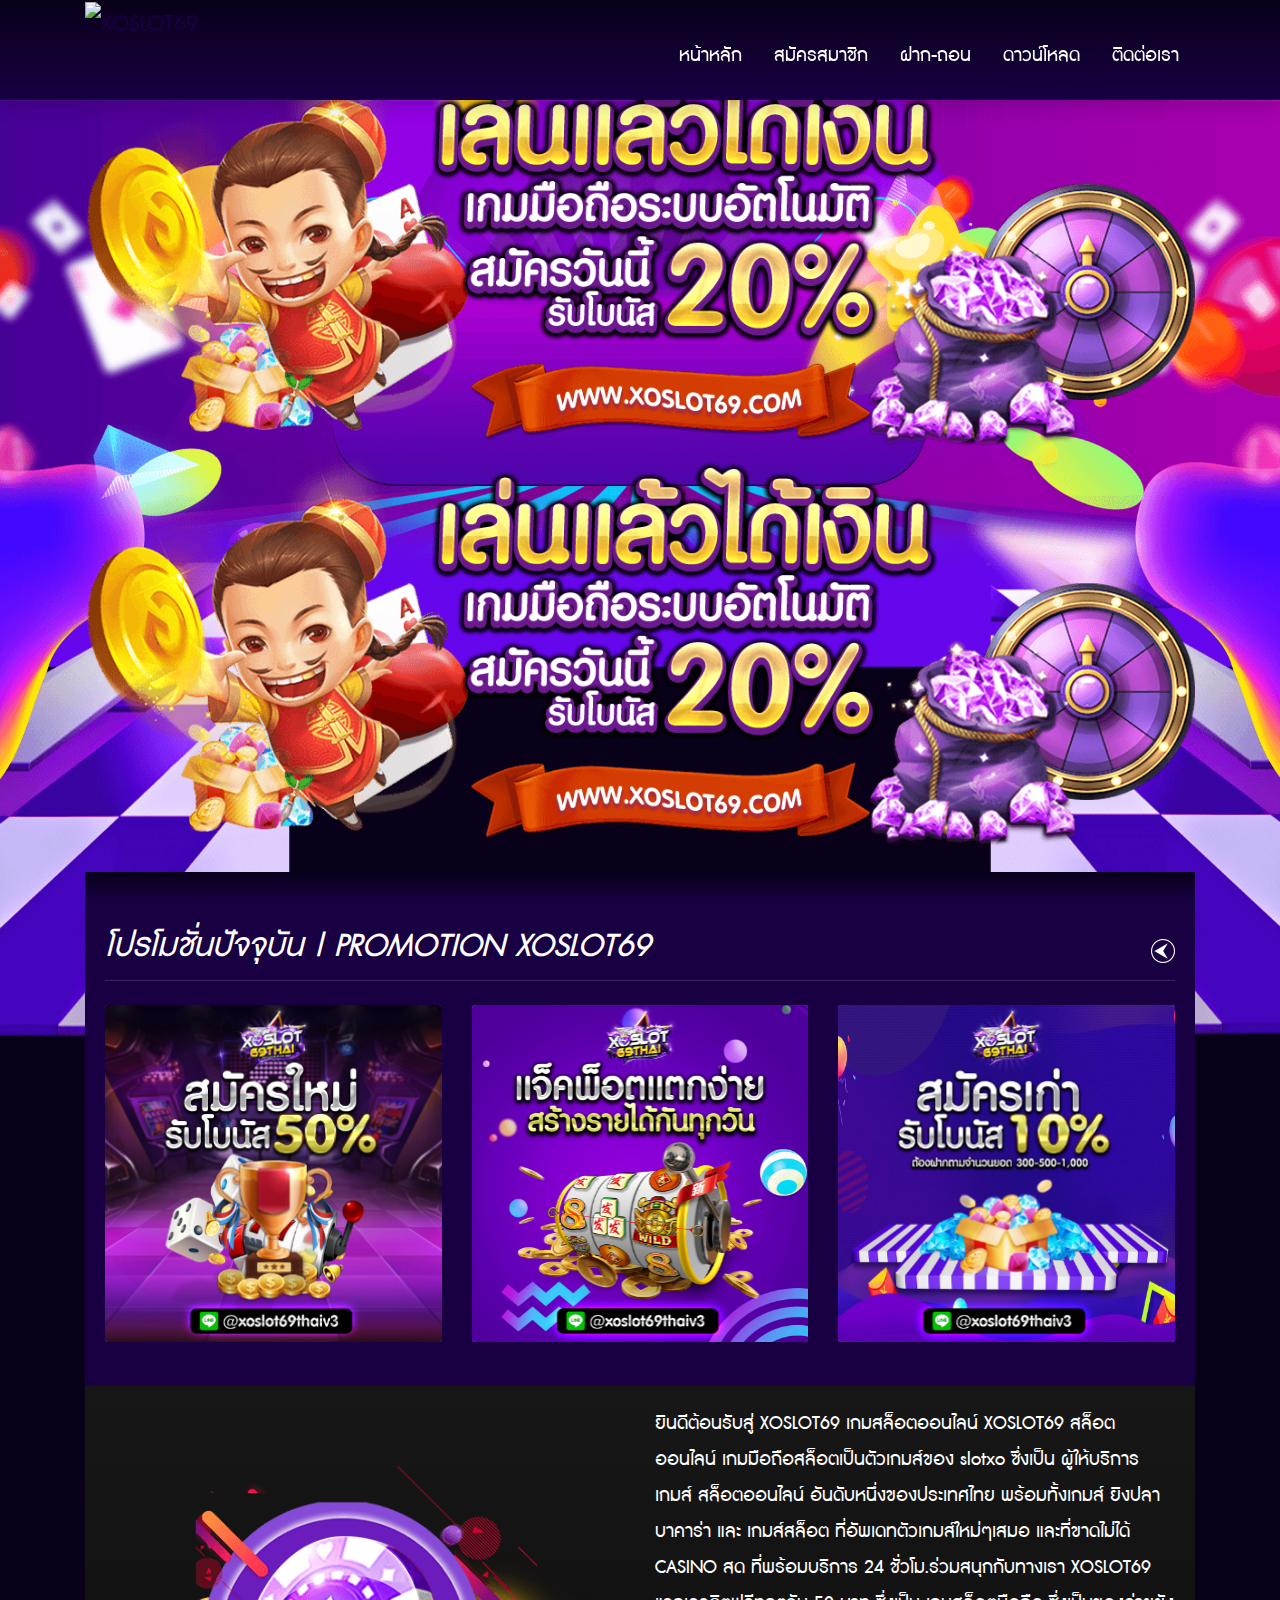
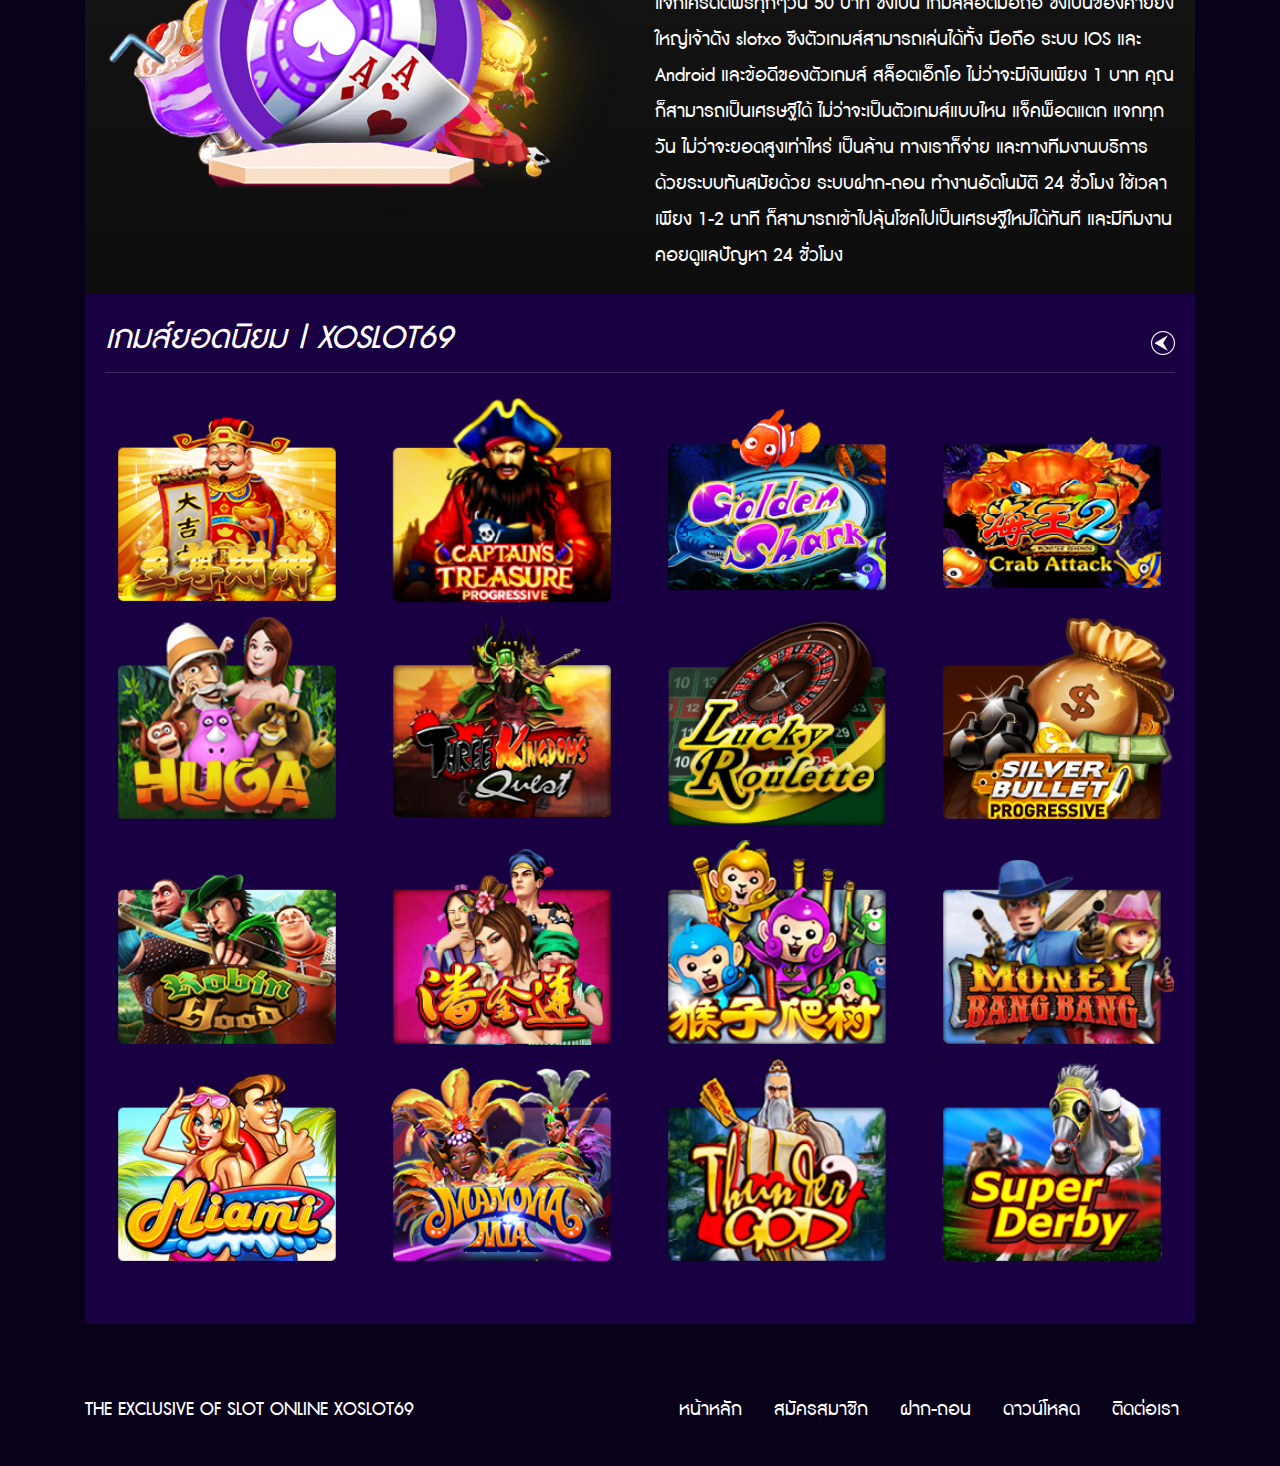
==== commit 07257084: "update" ====
--- a/index.html
+++ b/index.html
@@ -82,7 +82,7 @@
                     </div>
                     <!-- Detail -->
                     <div class="detail card-body">
-                        <div class="row">
+                        <div class="row align-items-center">
                             <div class="col-lg-6 text-center">
                                 <img src="./assets/images/detail-img.png" alt="" class="img-fluid">
                             </div>
--- a/assets/css/style.min.css
+++ b/assets/css/style.min.css
@@ -1,6 +1,6 @@
-@import url("https://fonts.googleapis.com/css?family=Kanit:300,400,500,700&display=swap");/*!
+@import url("https://fonts.googleapis.com/css?family=Kanit:300,400,500,700&display=swap");@font-face{font-family:"DB Adman X";src:url("../fonts/DBAdmanX.ttf");font-weight:400}/*!
  * Bootstrap v4.3.1 (https://getbootstrap.com/)
  * Copyright 2011-2019 The Bootstrap Authors
  * Copyright 2011-2019 Twitter, Inc.
  * Licensed under MIT (https://github.com/twbs/bootstrap/blob/master/LICENSE)
- */:root{--blue: #007bff;--indigo: #6610f2;--purple: #6f42c1;--pink: #e83e8c;--red: #dc3545;--orange: #fd7e14;--yellow: #ffc107;--green: #28a745;--teal: #20c997;--cyan: #17a2b8;--white: #fff;--gray: #6c757d;--gray-dark: #343a40;--primary: #180043;--secondary: #09001A;--success: #28a745;--info: #17a2b8;--warning: #ffc107;--danger: #dc3545;--light: #f8f9fa;--dark: #343a40;--breakpoint-xs: 0;--breakpoint-sm: 576px;--breakpoint-md: 768px;--breakpoint-lg: 992px;--breakpoint-xl: 1200px;--font-family-sans-serif: -apple-system, BlinkMacSystemFont, "Segoe UI", Roboto, "Helvetica Neue", Arial, "Noto Sans", sans-serif, "Apple Color Emoji", "Segoe UI Emoji", "Segoe UI Symbol", "Noto Color Emoji";--font-family-monospace: SFMono-Regular, Menlo, Monaco, Consolas, "Liberation Mono", "Courier New", monospace}*,*::before,*::after{-webkit-box-sizing:border-box;box-sizing:border-box}html{font-family:sans-serif;line-height:1.15;-webkit-text-size-adjust:100%;-webkit-tap-highlight-color:rgba(0,0,0,0)}article,aside,figcaption,figure,footer,header,hgroup,main,nav,section{display:block}body{margin:0;font-family:"Kanit",sans-serif;font-size:1rem;font-weight:300;line-height:1.5;color:#fff;text-align:left;background-color:#09001A}[tabindex="-1"]:focus{outline:0 !important}hr{-webkit-box-sizing:content-box;box-sizing:content-box;height:0;overflow:visible}h1,h2,h3,h4,h5,h6{margin-top:0;margin-bottom:.5rem}p{margin-top:0;margin-bottom:1rem}abbr[title],abbr[data-original-title]{text-decoration:underline;-webkit-text-decoration:underline dotted;text-decoration:underline dotted;cursor:help;border-bottom:0;text-decoration-skip-ink:none}address{margin-bottom:1rem;font-style:normal;line-height:inherit}ol,ul,dl{margin-top:0;margin-bottom:1rem}ol ol,ul ul,ol ul,ul ol{margin-bottom:0}dt{font-weight:700}dd{margin-bottom:.5rem;margin-left:0}blockquote{margin:0 0 1rem}b,strong{font-weight:bolder}small{font-size:80%}sub,sup{position:relative;font-size:75%;line-height:0;vertical-align:baseline}sub{bottom:-.25em}sup{top:-.5em}a{color:#180043;text-decoration:none;background-color:transparent}a:hover{color:#000;text-decoration:underline}a:not([href]):not([tabindex]){color:inherit;text-decoration:none}a:not([href]):not([tabindex]):hover,a:not([href]):not([tabindex]):focus{color:inherit;text-decoration:none}a:not([href]):not([tabindex]):focus{outline:0}pre,code,kbd,samp{font-family:SFMono-Regular,Menlo,Monaco,Consolas,"Liberation Mono","Courier New",monospace;font-size:1em}pre{margin-top:0;margin-bottom:1rem;overflow:auto}figure{margin:0 0 1rem}img{vertical-align:middle;border-style:none}svg{overflow:hidden;vertical-align:middle}table{border-collapse:collapse}caption{padding-top:.75rem;padding-bottom:.75rem;color:#6c757d;text-align:left;caption-side:bottom}th{text-align:inherit}label{display:inline-block;margin-bottom:.5rem}button{border-radius:0}button:focus{outline:1px dotted;outline:5px auto -webkit-focus-ring-color}input,button,select,optgroup,textarea{margin:0;font-family:inherit;font-size:inherit;line-height:inherit}button,input{overflow:visible}button,select{text-transform:none}select{word-wrap:normal}button,[type="button"],[type="reset"],[type="submit"]{-webkit-appearance:button}button:not(:disabled),[type="button"]:not(:disabled),[type="reset"]:not(:disabled),[type="submit"]:not(:disabled){cursor:pointer}button::-moz-focus-inner,[type="button"]::-moz-focus-inner,[type="reset"]::-moz-focus-inner,[type="submit"]::-moz-focus-inner{padding:0;border-style:none}input[type="radio"],input[type="checkbox"]{-webkit-box-sizing:border-box;box-sizing:border-box;padding:0}input[type="date"],input[type="time"],input[type="datetime-local"],input[type="month"]{-webkit-appearance:listbox}textarea{overflow:auto;resize:vertical}fieldset{min-width:0;padding:0;margin:0;border:0}legend{display:block;width:100%;max-width:100%;padding:0;margin-bottom:.5rem;font-size:1.5rem;line-height:inherit;color:inherit;white-space:normal}@media (max-width: 1200px){legend{font-size:calc(1.275rem + .3vw) }}progress{vertical-align:baseline}[type="number"]::-webkit-inner-spin-button,[type="number"]::-webkit-outer-spin-button{height:auto}[type="search"]{outline-offset:-2px;-webkit-appearance:none}[type="search"]::-webkit-search-decoration{-webkit-appearance:none}::-webkit-file-upload-button{font:inherit;-webkit-appearance:button}output{display:inline-block}summary{display:list-item;cursor:pointer}template{display:none}[hidden]{display:none !important}h1,h2,h3,h4,h5,h6,.h1,.h2,.h3,.h4,.h5,.h6{margin-bottom:.5rem;font-weight:500;line-height:1.2}h1,.h1{font-size:2.5rem}@media (max-width: 1200px){h1,.h1{font-size:calc(1.375rem + 1.5vw) }}h2,.h2{font-size:2rem}@media (max-width: 1200px){h2,.h2{font-size:calc(1.325rem + .9vw) }}h3,.h3{font-size:1.75rem}@media (max-width: 1200px){h3,.h3{font-size:calc(1.3rem + .6vw) }}h4,.h4{font-size:1.5rem}@media (max-width: 1200px){h4,.h4{font-size:calc(1.275rem + .3vw) }}h5,.h5{font-size:1.25rem}h6,.h6{font-size:1rem}.lead{font-size:1.25rem;font-weight:300}.display-1{font-size:6rem;font-weight:300;line-height:1.2}@media (max-width: 1200px){.display-1{font-size:calc(1.725rem + 5.7vw) }}.display-2{font-size:5.5rem;font-weight:300;line-height:1.2}@media (max-width: 1200px){.display-2{font-size:calc(1.675rem + 5.1vw) }}.display-3{font-size:4.5rem;font-weight:300;line-height:1.2}@media (max-width: 1200px){.display-3{font-size:calc(1.575rem + 3.9vw) }}.display-4{font-size:3.5rem;font-weight:300;line-height:1.2}@media (max-width: 1200px){.display-4{font-size:calc(1.475rem + 2.7vw) }}hr{margin-top:1rem;margin-bottom:1rem;border:0;border-top:1px solid rgba(0,0,0,0.1)}small,.small{font-size:80%;font-weight:400}mark,.mark{padding:.2em;background-color:#fcf8e3}.list-unstyled{padding-left:0;list-style:none}.list-inline{padding-left:0;list-style:none}.list-inline-item{display:inline-block}.list-inline-item:not(:last-child){margin-right:.5rem}.initialism{font-size:90%;text-transform:uppercase}.blockquote{margin-bottom:1rem;font-size:1.25rem}.blockquote-footer{display:block;font-size:80%;color:#6c757d}.blockquote-footer::before{content:"\2014\00A0"}.img-fluid{max-width:100%;height:auto}.img-thumbnail{padding:.25rem;background-color:#09001A;border:1px solid #dee2e6;border-radius:.25rem;max-width:100%;height:auto}.figure{display:inline-block}.figure-img{margin-bottom:.5rem;line-height:1}.figure-caption{font-size:90%;color:#6c757d}code{font-size:87.5%;color:#e83e8c;word-break:break-word}a>code{color:inherit}kbd{padding:.2rem .4rem;font-size:87.5%;color:#fff;background-color:#212529;border-radius:.2rem}kbd kbd{padding:0;font-size:100%;font-weight:700}pre{display:block;font-size:87.5%;color:#212529}pre code{font-size:inherit;color:inherit;word-break:normal}.pre-scrollable{max-height:340px;overflow-y:scroll}.container{width:100%;padding-right:15px;padding-left:15px;margin-right:auto;margin-left:auto}@media (min-width: 576px){.container{max-width:540px}}@media (min-width: 768px){.container{max-width:720px}}@media (min-width: 992px){.container{max-width:960px}}@media (min-width: 1200px){.container{max-width:1140px}}.container-fluid{width:100%;padding-right:15px;padding-left:15px;margin-right:auto;margin-left:auto}.row{display:-webkit-box;display:-ms-flexbox;display:flex;-ms-flex-wrap:wrap;flex-wrap:wrap;margin-right:-15px;margin-left:-15px}.no-gutters{margin-right:0;margin-left:0}.no-gutters>.col,.no-gutters>[class*="col-"]{padding-right:0;padding-left:0}.col-1,.col-2,.col-3,.col-4,.col-5,.col-6,.col-7,.col-8,.col-9,.col-10,.col-11,.col-12,.col,.col-auto,.col-sm-1,.col-sm-2,.col-sm-3,.col-sm-4,.col-sm-5,.col-sm-6,.col-sm-7,.col-sm-8,.col-sm-9,.col-sm-10,.col-sm-11,.col-sm-12,.col-sm,.col-sm-auto,.col-md-1,.col-md-2,.col-md-3,.col-md-4,.col-md-5,.col-md-6,.col-md-7,.col-md-8,.col-md-9,.col-md-10,.col-md-11,.col-md-12,.col-md,.col-md-auto,.col-lg-1,.col-lg-2,.col-lg-3,.col-lg-4,.col-lg-5,.col-lg-6,.col-lg-7,.col-lg-8,.col-lg-9,.col-lg-10,.col-lg-11,.col-lg-12,.col-lg,.col-lg-auto,.col-xl-1,.col-xl-2,.col-xl-3,.col-xl-4,.col-xl-5,.col-xl-6,.col-xl-7,.col-xl-8,.col-xl-9,.col-xl-10,.col-xl-11,.col-xl-12,.col-xl,.col-xl-auto{position:relative;width:100%;padding-right:15px;padding-left:15px}.col{-ms-flex-preferred-size:0;flex-basis:0;-webkit-box-flex:1;-ms-flex-positive:1;flex-grow:1;max-width:100%}.col-auto{-webkit-box-flex:0;-ms-flex:0 0 auto;flex:0 0 auto;width:auto;max-width:100%}.col-1{-webkit-box-flex:0;-ms-flex:0 0 8.33333%;flex:0 0 8.33333%;max-width:8.33333%}.col-2{-webkit-box-flex:0;-ms-flex:0 0 16.66667%;flex:0 0 16.66667%;max-width:16.66667%}.col-3{-webkit-box-flex:0;-ms-flex:0 0 25%;flex:0 0 25%;max-width:25%}.col-4{-webkit-box-flex:0;-ms-flex:0 0 33.33333%;flex:0 0 33.33333%;max-width:33.33333%}.col-5{-webkit-box-flex:0;-ms-flex:0 0 41.66667%;flex:0 0 41.66667%;max-width:41.66667%}.col-6{-webkit-box-flex:0;-ms-flex:0 0 50%;flex:0 0 50%;max-width:50%}.col-7{-webkit-box-flex:0;-ms-flex:0 0 58.33333%;flex:0 0 58.33333%;max-width:58.33333%}.col-8{-webkit-box-flex:0;-ms-flex:0 0 66.66667%;flex:0 0 66.66667%;max-width:66.66667%}.col-9{-webkit-box-flex:0;-ms-flex:0 0 75%;flex:0 0 75%;max-width:75%}.col-10{-webkit-box-flex:0;-ms-flex:0 0 83.33333%;flex:0 0 83.33333%;max-width:83.33333%}.col-11{-webkit-box-flex:0;-ms-flex:0 0 91.66667%;flex:0 0 91.66667%;max-width:91.66667%}.col-12{-webkit-box-flex:0;-ms-flex:0 0 100%;flex:0 0 100%;max-width:100%}.order-first{-webkit-box-ordinal-group:0;-ms-flex-order:-1;order:-1}.order-last{-webkit-box-ordinal-group:14;-ms-flex-order:13;order:13}.order-0{-webkit-box-ordinal-group:1;-ms-flex-order:0;order:0}.order-1{-webkit-box-ordinal-group:2;-ms-flex-order:1;order:1}.order-2{-webkit-box-ordinal-group:3;-ms-flex-order:2;order:2}.order-3{-webkit-box-ordinal-group:4;-ms-flex-order:3;order:3}.order-4{-webkit-box-ordinal-group:5;-ms-flex-order:4;order:4}.order-5{-webkit-box-ordinal-group:6;-ms-flex-order:5;order:5}.order-6{-webkit-box-ordinal-group:7;-ms-flex-order:6;order:6}.order-7{-webkit-box-ordinal-group:8;-ms-flex-order:7;order:7}.order-8{-webkit-box-ordinal-group:9;-ms-flex-order:8;order:8}.order-9{-webkit-box-ordinal-group:10;-ms-flex-order:9;order:9}.order-10{-webkit-box-ordinal-group:11;-ms-flex-order:10;order:10}.order-11{-webkit-box-ordinal-group:12;-ms-flex-order:11;order:11}.order-12{-webkit-box-ordinal-group:13;-ms-flex-order:12;order:12}.offset-1{margin-left:8.33333%}.offset-2{margin-left:16.66667%}.offset-3{margin-left:25%}.offset-4{margin-left:33.33333%}.offset-5{margin-left:41.66667%}.offset-6{margin-left:50%}.offset-7{margin-left:58.33333%}.offset-8{margin-left:66.66667%}.offset-9{margin-left:75%}.offset-10{margin-left:83.33333%}.offset-11{margin-left:91.66667%}@media (min-width: 576px){.col-sm{-ms-flex-preferred-size:0;flex-basis:0;-webkit-box-flex:1;-ms-flex-positive:1;flex-grow:1;max-width:100%}.col-sm-auto{-webkit-box-flex:0;-ms-flex:0 0 auto;flex:0 0 auto;width:auto;max-width:100%}.col-sm-1{-webkit-box-flex:0;-ms-flex:0 0 8.33333%;flex:0 0 8.33333%;max-width:8.33333%}.col-sm-2{-webkit-box-flex:0;-ms-flex:0 0 16.66667%;flex:0 0 16.66667%;max-width:16.66667%}.col-sm-3{-webkit-box-flex:0;-ms-flex:0 0 25%;flex:0 0 25%;max-width:25%}.col-sm-4{-webkit-box-flex:0;-ms-flex:0 0 33.33333%;flex:0 0 33.33333%;max-width:33.33333%}.col-sm-5{-webkit-box-flex:0;-ms-flex:0 0 41.66667%;flex:0 0 41.66667%;max-width:41.66667%}.col-sm-6{-webkit-box-flex:0;-ms-flex:0 0 50%;flex:0 0 50%;max-width:50%}.col-sm-7{-webkit-box-flex:0;-ms-flex:0 0 58.33333%;flex:0 0 58.33333%;max-width:58.33333%}.col-sm-8{-webkit-box-flex:0;-ms-flex:0 0 66.66667%;flex:0 0 66.66667%;max-width:66.66667%}.col-sm-9{-webkit-box-flex:0;-ms-flex:0 0 75%;flex:0 0 75%;max-width:75%}.col-sm-10{-webkit-box-flex:0;-ms-flex:0 0 83.33333%;flex:0 0 83.33333%;max-width:83.33333%}.col-sm-11{-webkit-box-flex:0;-ms-flex:0 0 91.66667%;flex:0 0 91.66667%;max-width:91.66667%}.col-sm-12{-webkit-box-flex:0;-ms-flex:0 0 100%;flex:0 0 100%;max-width:100%}.order-sm-first{-webkit-box-ordinal-group:0;-ms-flex-order:-1;order:-1}.order-sm-last{-webkit-box-ordinal-group:14;-ms-flex-order:13;order:13}.order-sm-0{-webkit-box-ordinal-group:1;-ms-flex-order:0;order:0}.order-sm-1{-webkit-box-ordinal-group:2;-ms-flex-order:1;order:1}.order-sm-2{-webkit-box-ordinal-group:3;-ms-flex-order:2;order:2}.order-sm-3{-webkit-box-ordinal-group:4;-ms-flex-order:3;order:3}.order-sm-4{-webkit-box-ordinal-group:5;-ms-flex-order:4;order:4}.order-sm-5{-webkit-box-ordinal-group:6;-ms-flex-order:5;order:5}.order-sm-6{-webkit-box-ordinal-group:7;-ms-flex-order:6;order:6}.order-sm-7{-webkit-box-ordinal-group:8;-ms-flex-order:7;order:7}.order-sm-8{-webkit-box-ordinal-group:9;-ms-flex-order:8;order:8}.order-sm-9{-webkit-box-ordinal-group:10;-ms-flex-order:9;order:9}.order-sm-10{-webkit-box-ordinal-group:11;-ms-flex-order:10;order:10}.order-sm-11{-webkit-box-ordinal-group:12;-ms-flex-order:11;order:11}.order-sm-12{-webkit-box-ordinal-group:13;-ms-flex-order:12;order:12}.offset-sm-0{margin-left:0}.offset-sm-1{margin-left:8.33333%}.offset-sm-2{margin-left:16.66667%}.offset-sm-3{margin-left:25%}.offset-sm-4{margin-left:33.33333%}.offset-sm-5{margin-left:41.66667%}.offset-sm-6{margin-left:50%}.offset-sm-7{margin-left:58.33333%}.offset-sm-8{margin-left:66.66667%}.offset-sm-9{margin-left:75%}.offset-sm-10{margin-left:83.33333%}.offset-sm-11{margin-left:91.66667%}}@media (min-width: 768px){.col-md{-ms-flex-preferred-size:0;flex-basis:0;-webkit-box-flex:1;-ms-flex-positive:1;flex-grow:1;max-width:100%}.col-md-auto{-webkit-box-flex:0;-ms-flex:0 0 auto;flex:0 0 auto;width:auto;max-width:100%}.col-md-1{-webkit-box-flex:0;-ms-flex:0 0 8.33333%;flex:0 0 8.33333%;max-width:8.33333%}.col-md-2{-webkit-box-flex:0;-ms-flex:0 0 16.66667%;flex:0 0 16.66667%;max-width:16.66667%}.col-md-3{-webkit-box-flex:0;-ms-flex:0 0 25%;flex:0 0 25%;max-width:25%}.col-md-4{-webkit-box-flex:0;-ms-flex:0 0 33.33333%;flex:0 0 33.33333%;max-width:33.33333%}.col-md-5{-webkit-box-flex:0;-ms-flex:0 0 41.66667%;flex:0 0 41.66667%;max-width:41.66667%}.col-md-6{-webkit-box-flex:0;-ms-flex:0 0 50%;flex:0 0 50%;max-width:50%}.col-md-7{-webkit-box-flex:0;-ms-flex:0 0 58.33333%;flex:0 0 58.33333%;max-width:58.33333%}.col-md-8{-webkit-box-flex:0;-ms-flex:0 0 66.66667%;flex:0 0 66.66667%;max-width:66.66667%}.col-md-9{-webkit-box-flex:0;-ms-flex:0 0 75%;flex:0 0 75%;max-width:75%}.col-md-10{-webkit-box-flex:0;-ms-flex:0 0 83.33333%;flex:0 0 83.33333%;max-width:83.33333%}.col-md-11{-webkit-box-flex:0;-ms-flex:0 0 91.66667%;flex:0 0 91.66667%;max-width:91.66667%}.col-md-12{-webkit-box-flex:0;-ms-flex:0 0 100%;flex:0 0 100%;max-width:100%}.order-md-first{-webkit-box-ordinal-group:0;-ms-flex-order:-1;order:-1}.order-md-last{-webkit-box-ordinal-group:14;-ms-flex-order:13;order:13}.order-md-0{-webkit-box-ordinal-group:1;-ms-flex-order:0;order:0}.order-md-1{-webkit-box-ordinal-group:2;-ms-flex-order:1;order:1}.order-md-2{-webkit-box-ordinal-group:3;-ms-flex-order:2;order:2}.order-md-3{-webkit-box-ordinal-group:4;-ms-flex-order:3;order:3}.order-md-4{-webkit-box-ordinal-group:5;-ms-flex-order:4;order:4}.order-md-5{-webkit-box-ordinal-group:6;-ms-flex-order:5;order:5}.order-md-6{-webkit-box-ordinal-group:7;-ms-flex-order:6;order:6}.order-md-7{-webkit-box-ordinal-group:8;-ms-flex-order:7;order:7}.order-md-8{-webkit-box-ordinal-group:9;-ms-flex-order:8;order:8}.order-md-9{-webkit-box-ordinal-group:10;-ms-flex-order:9;order:9}.order-md-10{-webkit-box-ordinal-group:11;-ms-flex-order:10;order:10}.order-md-11{-webkit-box-ordinal-group:12;-ms-flex-order:11;order:11}.order-md-12{-webkit-box-ordinal-group:13;-ms-flex-order:12;order:12}.offset-md-0{margin-left:0}.offset-md-1{margin-left:8.33333%}.offset-md-2{margin-left:16.66667%}.offset-md-3{margin-left:25%}.offset-md-4{margin-left:33.33333%}.offset-md-5{margin-left:41.66667%}.offset-md-6{margin-left:50%}.offset-md-7{margin-left:58.33333%}.offset-md-8{margin-left:66.66667%}.offset-md-9{margin-left:75%}.offset-md-10{margin-left:83.33333%}.offset-md-11{margin-left:91.66667%}}@media (min-width: 992px){.col-lg{-ms-flex-preferred-size:0;flex-basis:0;-webkit-box-flex:1;-ms-flex-positive:1;flex-grow:1;max-width:100%}.col-lg-auto{-webkit-box-flex:0;-ms-flex:0 0 auto;flex:0 0 auto;width:auto;max-width:100%}.col-lg-1{-webkit-box-flex:0;-ms-flex:0 0 8.33333%;flex:0 0 8.33333%;max-width:8.33333%}.col-lg-2{-webkit-box-flex:0;-ms-flex:0 0 16.66667%;flex:0 0 16.66667%;max-width:16.66667%}.col-lg-3{-webkit-box-flex:0;-ms-flex:0 0 25%;flex:0 0 25%;max-width:25%}.col-lg-4{-webkit-box-flex:0;-ms-flex:0 0 33.33333%;flex:0 0 33.33333%;max-width:33.33333%}.col-lg-5{-webkit-box-flex:0;-ms-flex:0 0 41.66667%;flex:0 0 41.66667%;max-width:41.66667%}.col-lg-6{-webkit-box-flex:0;-ms-flex:0 0 50%;flex:0 0 50%;max-width:50%}.col-lg-7{-webkit-box-flex:0;-ms-flex:0 0 58.33333%;flex:0 0 58.33333%;max-width:58.33333%}.col-lg-8{-webkit-box-flex:0;-ms-flex:0 0 66.66667%;flex:0 0 66.66667%;max-width:66.66667%}.col-lg-9{-webkit-box-flex:0;-ms-flex:0 0 75%;flex:0 0 75%;max-width:75%}.col-lg-10{-webkit-box-flex:0;-ms-flex:0 0 83.33333%;flex:0 0 83.33333%;max-width:83.33333%}.col-lg-11{-webkit-box-flex:0;-ms-flex:0 0 91.66667%;flex:0 0 91.66667%;max-width:91.66667%}.col-lg-12{-webkit-box-flex:0;-ms-flex:0 0 100%;flex:0 0 100%;max-width:100%}.order-lg-first{-webkit-box-ordinal-group:0;-ms-flex-order:-1;order:-1}.order-lg-last{-webkit-box-ordinal-group:14;-ms-flex-order:13;order:13}.order-lg-0{-webkit-box-ordinal-group:1;-ms-flex-order:0;order:0}.order-lg-1{-webkit-box-ordinal-group:2;-ms-flex-order:1;order:1}.order-lg-2{-webkit-box-ordinal-group:3;-ms-flex-order:2;order:2}.order-lg-3{-webkit-box-ordinal-group:4;-ms-flex-order:3;order:3}.order-lg-4{-webkit-box-ordinal-group:5;-ms-flex-order:4;order:4}.order-lg-5{-webkit-box-ordinal-group:6;-ms-flex-order:5;order:5}.order-lg-6{-webkit-box-ordinal-group:7;-ms-flex-order:6;order:6}.order-lg-7{-webkit-box-ordinal-group:8;-ms-flex-order:7;order:7}.order-lg-8{-webkit-box-ordinal-group:9;-ms-flex-order:8;order:8}.order-lg-9{-webkit-box-ordinal-group:10;-ms-flex-order:9;order:9}.order-lg-10{-webkit-box-ordinal-group:11;-ms-flex-order:10;order:10}.order-lg-11{-webkit-box-ordinal-group:12;-ms-flex-order:11;order:11}.order-lg-12{-webkit-box-ordinal-group:13;-ms-flex-order:12;order:12}.offset-lg-0{margin-left:0}.offset-lg-1{margin-left:8.33333%}.offset-lg-2{margin-left:16.66667%}.offset-lg-3{margin-left:25%}.offset-lg-4{margin-left:33.33333%}.offset-lg-5{margin-left:41.66667%}.offset-lg-6{margin-left:50%}.offset-lg-7{margin-left:58.33333%}.offset-lg-8{margin-left:66.66667%}.offset-lg-9{margin-left:75%}.offset-lg-10{margin-left:83.33333%}.offset-lg-11{margin-left:91.66667%}}@media (min-width: 1200px){.col-xl{-ms-flex-preferred-size:0;flex-basis:0;-webkit-box-flex:1;-ms-flex-positive:1;flex-grow:1;max-width:100%}.col-xl-auto{-webkit-box-flex:0;-ms-flex:0 0 auto;flex:0 0 auto;width:auto;max-width:100%}.col-xl-1{-webkit-box-flex:0;-ms-flex:0 0 8.33333%;flex:0 0 8.33333%;max-width:8.33333%}.col-xl-2{-webkit-box-flex:0;-ms-flex:0 0 16.66667%;flex:0 0 16.66667%;max-width:16.66667%}.col-xl-3{-webkit-box-flex:0;-ms-flex:0 0 25%;flex:0 0 25%;max-width:25%}.col-xl-4{-webkit-box-flex:0;-ms-flex:0 0 33.33333%;flex:0 0 33.33333%;max-width:33.33333%}.col-xl-5{-webkit-box-flex:0;-ms-flex:0 0 41.66667%;flex:0 0 41.66667%;max-width:41.66667%}.col-xl-6{-webkit-box-flex:0;-ms-flex:0 0 50%;flex:0 0 50%;max-width:50%}.col-xl-7{-webkit-box-flex:0;-ms-flex:0 0 58.33333%;flex:0 0 58.33333%;max-width:58.33333%}.col-xl-8{-webkit-box-flex:0;-ms-flex:0 0 66.66667%;flex:0 0 66.66667%;max-width:66.66667%}.col-xl-9{-webkit-box-flex:0;-ms-flex:0 0 75%;flex:0 0 75%;max-width:75%}.col-xl-10{-webkit-box-flex:0;-ms-flex:0 0 83.33333%;flex:0 0 83.33333%;max-width:83.33333%}.col-xl-11{-webkit-box-flex:0;-ms-flex:0 0 91.66667%;flex:0 0 91.66667%;max-width:91.66667%}.col-xl-12{-webkit-box-flex:0;-ms-flex:0 0 100%;flex:0 0 100%;max-width:100%}.order-xl-first{-webkit-box-ordinal-group:0;-ms-flex-order:-1;order:-1}.order-xl-last{-webkit-box-ordinal-group:14;-ms-flex-order:13;order:13}.order-xl-0{-webkit-box-ordinal-group:1;-ms-flex-order:0;order:0}.order-xl-1{-webkit-box-ordinal-group:2;-ms-flex-order:1;order:1}.order-xl-2{-webkit-box-ordinal-group:3;-ms-flex-order:2;order:2}.order-xl-3{-webkit-box-ordinal-group:4;-ms-flex-order:3;order:3}.order-xl-4{-webkit-box-ordinal-group:5;-ms-flex-order:4;order:4}.order-xl-5{-webkit-box-ordinal-group:6;-ms-flex-order:5;order:5}.order-xl-6{-webkit-box-ordinal-group:7;-ms-flex-order:6;order:6}.order-xl-7{-webkit-box-ordinal-group:8;-ms-flex-order:7;order:7}.order-xl-8{-webkit-box-ordinal-group:9;-ms-flex-order:8;order:8}.order-xl-9{-webkit-box-ordinal-group:10;-ms-flex-order:9;order:9}.order-xl-10{-webkit-box-ordinal-group:11;-ms-flex-order:10;order:10}.order-xl-11{-webkit-box-ordinal-group:12;-ms-flex-order:11;order:11}.order-xl-12{-webkit-box-ordinal-group:13;-ms-flex-order:12;order:12}.offset-xl-0{margin-left:0}.offset-xl-1{margin-left:8.33333%}.offset-xl-2{margin-left:16.66667%}.offset-xl-3{margin-left:25%}.offset-xl-4{margin-left:33.33333%}.offset-xl-5{margin-left:41.66667%}.offset-xl-6{margin-left:50%}.offset-xl-7{margin-left:58.33333%}.offset-xl-8{margin-left:66.66667%}.offset-xl-9{margin-left:75%}.offset-xl-10{margin-left:83.33333%}.offset-xl-11{margin-left:91.66667%}}.table{width:100%;margin-bottom:1rem;color:#fff}.table th,.table td{padding:.75rem;vertical-align:top;border-top:1px solid #dee2e6}.table thead th{vertical-align:bottom;border-bottom:2px solid #dee2e6}.table tbody+tbody{border-top:2px solid #dee2e6}.table-sm th,.table-sm td{padding:.3rem}.table-bordered{border:1px solid #dee2e6}.table-bordered th,.table-bordered td{border:1px solid #dee2e6}.table-bordered thead th,.table-bordered thead td{border-bottom-width:2px}.table-borderless th,.table-borderless td,.table-borderless thead th,.table-borderless tbody+tbody{border:0}.table-striped tbody tr:nth-of-type(odd){background-color:rgba(0,0,0,0.05)}.table-hover tbody tr:hover{color:#fff;background-color:rgba(0,0,0,0.075)}.table-primary,.table-primary>th,.table-primary>td{background-color:#beb8ca}.table-primary th,.table-primary td,.table-primary thead th,.table-primary tbody+tbody{border-color:#877a9d}.table-hover .table-primary:hover{background-color:#b1a9bf}.table-hover .table-primary:hover>td,.table-hover .table-primary:hover>th{background-color:#b1a9bf}.table-secondary,.table-secondary>th,.table-secondary>td{background-color:#bab8bf}.table-secondary th,.table-secondary td,.table-secondary thead th,.table-secondary tbody+tbody{border-color:#7f7a88}.table-hover .table-secondary:hover{background-color:#adabb3}.table-hover .table-secondary:hover>td,.table-hover .table-secondary:hover>th{background-color:#adabb3}.table-success,.table-success>th,.table-success>td{background-color:#c3e6cb}.table-success th,.table-success td,.table-success thead th,.table-success tbody+tbody{border-color:#8fd19e}.table-hover .table-success:hover{background-color:#b1dfbb}.table-hover .table-success:hover>td,.table-hover .table-success:hover>th{background-color:#b1dfbb}.table-info,.table-info>th,.table-info>td{background-color:#bee5eb}.table-info th,.table-info td,.table-info thead th,.table-info tbody+tbody{border-color:#86cfda}.table-hover .table-info:hover{background-color:#abdde5}.table-hover .table-info:hover>td,.table-hover .table-info:hover>th{background-color:#abdde5}.table-warning,.table-warning>th,.table-warning>td{background-color:#ffeeba}.table-warning th,.table-warning td,.table-warning thead th,.table-warning tbody+tbody{border-color:#ffdf7e}.table-hover .table-warning:hover{background-color:#ffe8a1}.table-hover .table-warning:hover>td,.table-hover .table-warning:hover>th{background-color:#ffe8a1}.table-danger,.table-danger>th,.table-danger>td{background-color:#f5c6cb}.table-danger th,.table-danger td,.table-danger thead th,.table-danger tbody+tbody{border-color:#ed969e}.table-hover .table-danger:hover{background-color:#f1b0b7}.table-hover .table-danger:hover>td,.table-hover .table-danger:hover>th{background-color:#f1b0b7}.table-light,.table-light>th,.table-light>td{background-color:#fdfdfe}.table-light th,.table-light td,.table-light thead th,.table-light tbody+tbody{border-color:#fbfcfc}.table-hover .table-light:hover{background-color:#ececf6}.table-hover .table-light:hover>td,.table-hover .table-light:hover>th{background-color:#ececf6}.table-dark,.table-dark>th,.table-dark>td{background-color:#c6c8ca}.table-dark th,.table-dark td,.table-dark thead th,.table-dark tbody+tbody{border-color:#95999c}.table-hover .table-dark:hover{background-color:#b9bbbe}.table-hover .table-dark:hover>td,.table-hover .table-dark:hover>th{background-color:#b9bbbe}.table-active,.table-active>th,.table-active>td{background-color:rgba(0,0,0,0.075)}.table-hover .table-active:hover{background-color:rgba(0,0,0,0.075)}.table-hover .table-active:hover>td,.table-hover .table-active:hover>th{background-color:rgba(0,0,0,0.075)}.table .thead-dark th{color:#fff;background-color:#343a40;border-color:#454d55}.table .thead-light th{color:#495057;background-color:#e9ecef;border-color:#dee2e6}.table-dark{color:#fff;background-color:#343a40}.table-dark th,.table-dark td,.table-dark thead th{border-color:#454d55}.table-dark.table-bordered{border:0}.table-dark.table-striped tbody tr:nth-of-type(odd){background-color:rgba(255,255,255,0.05)}.table-dark.table-hover tbody tr:hover{color:#fff;background-color:rgba(255,255,255,0.075)}@media (max-width: 575.98px){.table-responsive-sm{display:block;width:100%;overflow-x:auto;-webkit-overflow-scrolling:touch}.table-responsive-sm>.table-bordered{border:0}}@media (max-width: 767.98px){.table-responsive-md{display:block;width:100%;overflow-x:auto;-webkit-overflow-scrolling:touch}.table-responsive-md>.table-bordered{border:0}}@media (max-width: 991.98px){.table-responsive-lg{display:block;width:100%;overflow-x:auto;-webkit-overflow-scrolling:touch}.table-responsive-lg>.table-bordered{border:0}}@media (max-width: 1199.98px){.table-responsive-xl{display:block;width:100%;overflow-x:auto;-webkit-overflow-scrolling:touch}.table-responsive-xl>.table-bordered{border:0}}.table-responsive{display:block;width:100%;overflow-x:auto;-webkit-overflow-scrolling:touch}.table-responsive>.table-bordered{border:0}.form-control{display:block;width:100%;height:calc(1.5em + .75rem + 2px);padding:.375rem .75rem;font-size:1rem;font-weight:300;line-height:1.5;color:#495057;background-color:#fff;background-clip:padding-box;border:1px solid #ced4da;border-radius:0;-webkit-transition:border-color 0.15s ease-in-out,-webkit-box-shadow 0.15s ease-in-out;transition:border-color 0.15s ease-in-out,-webkit-box-shadow 0.15s ease-in-out;transition:border-color 0.15s ease-in-out,box-shadow 0.15s ease-in-out;transition:border-color 0.15s ease-in-out,box-shadow 0.15s ease-in-out,-webkit-box-shadow 0.15s ease-in-out}@media (prefers-reduced-motion: reduce){.form-control{-webkit-transition:none;transition:none}}.form-control::-ms-expand{background-color:transparent;border:0}.form-control:focus{color:#495057;background-color:#fff;border-color:#4600c3;outline:0;-webkit-box-shadow:0 0 0 .2rem rgba(24,0,67,0.25);box-shadow:0 0 0 .2rem rgba(24,0,67,0.25)}.form-control::-webkit-input-placeholder{color:#6c757d;opacity:1}.form-control:-ms-input-placeholder{color:#6c757d;opacity:1}.form-control::-ms-input-placeholder{color:#6c757d;opacity:1}.form-control::placeholder{color:#6c757d;opacity:1}.form-control:disabled,.form-control[readonly]{background-color:#e9ecef;opacity:1}select.form-control:focus::-ms-value{color:#495057;background-color:#fff}.form-control-file,.form-control-range{display:block;width:100%}.col-form-label{padding-top:calc(.375rem + 1px);padding-bottom:calc(.375rem + 1px);margin-bottom:0;font-size:inherit;line-height:1.5}.col-form-label-lg{padding-top:calc(.5rem + 1px);padding-bottom:calc(.5rem + 1px);font-size:1.25rem;line-height:1.5}.col-form-label-sm{padding-top:calc(.25rem + 1px);padding-bottom:calc(.25rem + 1px);font-size:.875rem;line-height:1.5}.form-control-plaintext{display:block;width:100%;padding-top:.375rem;padding-bottom:.375rem;margin-bottom:0;line-height:1.5;color:#fff;background-color:transparent;border:solid transparent;border-width:1px 0}.form-control-plaintext.form-control-sm,.form-control-plaintext.form-control-lg{padding-right:0;padding-left:0}.form-control-sm{height:calc(1.5em + .5rem + 2px);padding:.25rem .5rem;font-size:.875rem;line-height:1.5;border-radius:.2rem}.form-control-lg{height:calc(1.5em + 1rem + 2px);padding:.5rem 1rem;font-size:1.25rem;line-height:1.5;border-radius:.3rem}select.form-control[size],select.form-control[multiple]{height:auto}textarea.form-control{height:auto}.form-group{margin-bottom:1rem}.form-text{display:block;margin-top:.25rem}.form-row{display:-webkit-box;display:-ms-flexbox;display:flex;-ms-flex-wrap:wrap;flex-wrap:wrap;margin-right:-5px;margin-left:-5px}.form-row>.col,.form-row>[class*="col-"]{padding-right:5px;padding-left:5px}.form-check{position:relative;display:block;padding-left:1.25rem}.form-check-input{position:absolute;margin-top:.3rem;margin-left:-1.25rem}.form-check-input:disabled ~ .form-check-label{color:#6c757d}.form-check-label{margin-bottom:0}.form-check-inline{display:-webkit-inline-box;display:-ms-inline-flexbox;display:inline-flex;-webkit-box-align:center;-ms-flex-align:center;align-items:center;padding-left:0;margin-right:.75rem}.form-check-inline .form-check-input{position:static;margin-top:0;margin-right:.3125rem;margin-left:0}.valid-feedback{display:none;width:100%;margin-top:.25rem;font-size:80%;color:#28a745}.valid-tooltip{position:absolute;top:100%;z-index:5;display:none;max-width:100%;padding:.25rem .5rem;margin-top:.1rem;font-size:.875rem;line-height:1.5;color:#fff;background-color:rgba(40,167,69,0.9);border-radius:.25rem}.was-validated .form-control:valid,.form-control.is-valid{border-color:#28a745;padding-right:calc(1.5em + .75rem);background-image:url("data:image/svg+xml,%3csvg xmlns='http://www.w3.org/2000/svg' viewBox='0 0 8 8'%3e%3cpath fill='%2328a745' d='M2.3 6.73L.6 4.53c-.4-1.04.46-1.4 1.1-.8l1.1 1.4 3.4-3.8c.6-.63 1.6-.27 1.2.7l-4 4.6c-.43.5-.8.4-1.1.1z'/%3e%3c/svg%3e");background-repeat:no-repeat;background-position:center right calc(.375em + .1875rem);background-size:calc(.75em + .375rem) calc(.75em + .375rem)}.was-validated .form-control:valid:focus,.form-control.is-valid:focus{border-color:#28a745;-webkit-box-shadow:0 0 0 .2rem rgba(40,167,69,0.25);box-shadow:0 0 0 .2rem rgba(40,167,69,0.25)}.was-validated .form-control:valid ~ .valid-feedback,.was-validated .form-control:valid ~ .valid-tooltip,.form-control.is-valid ~ .valid-feedback,.form-control.is-valid ~ .valid-tooltip{display:block}.was-validated textarea.form-control:valid,textarea.form-control.is-valid{padding-right:calc(1.5em + .75rem);background-position:top calc(.375em + .1875rem) right calc(.375em + .1875rem)}.was-validated .custom-select:valid,.custom-select.is-valid{border-color:#28a745;padding-right:calc((1em + .75rem) * 3 / 4 + 1.75rem);background:url("data:image/svg+xml,%3csvg xmlns='http://www.w3.org/2000/svg' viewBox='0 0 4 5'%3e%3cpath fill='%23343a40' d='M2 0L0 2h4zm0 5L0 3h4z'/%3e%3c/svg%3e") no-repeat right .75rem center/8px 10px,url("data:image/svg+xml,%3csvg xmlns='http://www.w3.org/2000/svg' viewBox='0 0 8 8'%3e%3cpath fill='%2328a745' d='M2.3 6.73L.6 4.53c-.4-1.04.46-1.4 1.1-.8l1.1 1.4 3.4-3.8c.6-.63 1.6-.27 1.2.7l-4 4.6c-.43.5-.8.4-1.1.1z'/%3e%3c/svg%3e") #fff no-repeat center right 1.75rem/calc(.75em + .375rem) calc(.75em + .375rem)}.was-validated .custom-select:valid:focus,.custom-select.is-valid:focus{border-color:#28a745;-webkit-box-shadow:0 0 0 .2rem rgba(40,167,69,0.25);box-shadow:0 0 0 .2rem rgba(40,167,69,0.25)}.was-validated .custom-select:valid ~ .valid-feedback,.was-validated .custom-select:valid ~ .valid-tooltip,.custom-select.is-valid ~ .valid-feedback,.custom-select.is-valid ~ .valid-tooltip{display:block}.was-validated .form-control-file:valid ~ .valid-feedback,.was-validated .form-control-file:valid ~ .valid-tooltip,.form-control-file.is-valid ~ .valid-feedback,.form-control-file.is-valid ~ .valid-tooltip{display:block}.was-validated .form-check-input:valid ~ .form-check-label,.form-check-input.is-valid ~ .form-check-label{color:#28a745}.was-validated .form-check-input:valid ~ .valid-feedback,.was-validated .form-check-input:valid ~ .valid-tooltip,.form-check-input.is-valid ~ .valid-feedback,.form-check-input.is-valid ~ .valid-tooltip{display:block}.was-validated .custom-control-input:valid ~ .custom-control-label,.custom-control-input.is-valid ~ .custom-control-label{color:#28a745}.was-validated .custom-control-input:valid ~ .custom-control-label::before,.custom-control-input.is-valid ~ .custom-control-label::before{border-color:#28a745}.was-validated .custom-control-input:valid ~ .valid-feedback,.was-validated .custom-control-input:valid ~ .valid-tooltip,.custom-control-input.is-valid ~ .valid-feedback,.custom-control-input.is-valid ~ .valid-tooltip{display:block}.was-validated .custom-control-input:valid:checked ~ .custom-control-label::before,.custom-control-input.is-valid:checked ~ .custom-control-label::before{border-color:#34ce57;background-color:#34ce57}.was-validated .custom-control-input:valid:focus ~ .custom-control-label::before,.custom-control-input.is-valid:focus ~ .custom-control-label::before{-webkit-box-shadow:0 0 0 .2rem rgba(40,167,69,0.25);box-shadow:0 0 0 .2rem rgba(40,167,69,0.25)}.was-validated .custom-control-input:valid:focus:not(:checked) ~ .custom-control-label::before,.custom-control-input.is-valid:focus:not(:checked) ~ .custom-control-label::before{border-color:#28a745}.was-validated .custom-file-input:valid ~ .custom-file-label,.custom-file-input.is-valid ~ .custom-file-label{border-color:#28a745}.was-validated .custom-file-input:valid ~ .valid-feedback,.was-validated .custom-file-input:valid ~ .valid-tooltip,.custom-file-input.is-valid ~ .valid-feedback,.custom-file-input.is-valid ~ .valid-tooltip{display:block}.was-validated .custom-file-input:valid:focus ~ .custom-file-label,.custom-file-input.is-valid:focus ~ .custom-file-label{border-color:#28a745;-webkit-box-shadow:0 0 0 .2rem rgba(40,167,69,0.25);box-shadow:0 0 0 .2rem rgba(40,167,69,0.25)}.invalid-feedback{display:none;width:100%;margin-top:.25rem;font-size:80%;color:#dc3545}.invalid-tooltip{position:absolute;top:100%;z-index:5;display:none;max-width:100%;padding:.25rem .5rem;margin-top:.1rem;font-size:.875rem;line-height:1.5;color:#fff;background-color:rgba(220,53,69,0.9);border-radius:.25rem}.was-validated .form-control:invalid,.form-control.is-invalid{border-color:#dc3545;padding-right:calc(1.5em + .75rem);background-image:url("data:image/svg+xml,%3csvg xmlns='http://www.w3.org/2000/svg' fill='%23dc3545' viewBox='-2 -2 7 7'%3e%3cpath stroke='%23dc3545' d='M0 0l3 3m0-3L0 3'/%3e%3ccircle r='.5'/%3e%3ccircle cx='3' r='.5'/%3e%3ccircle cy='3' r='.5'/%3e%3ccircle cx='3' cy='3' r='.5'/%3e%3c/svg%3E");background-repeat:no-repeat;background-position:center right calc(.375em + .1875rem);background-size:calc(.75em + .375rem) calc(.75em + .375rem)}.was-validated .form-control:invalid:focus,.form-control.is-invalid:focus{border-color:#dc3545;-webkit-box-shadow:0 0 0 .2rem rgba(220,53,69,0.25);box-shadow:0 0 0 .2rem rgba(220,53,69,0.25)}.was-validated .form-control:invalid ~ .invalid-feedback,.was-validated .form-control:invalid ~ .invalid-tooltip,.form-control.is-invalid ~ .invalid-feedback,.form-control.is-invalid ~ .invalid-tooltip{display:block}.was-validated textarea.form-control:invalid,textarea.form-control.is-invalid{padding-right:calc(1.5em + .75rem);background-position:top calc(.375em + .1875rem) right calc(.375em + .1875rem)}.was-validated .custom-select:invalid,.custom-select.is-invalid{border-color:#dc3545;padding-right:calc((1em + .75rem) * 3 / 4 + 1.75rem);background:url("data:image/svg+xml,%3csvg xmlns='http://www.w3.org/2000/svg' viewBox='0 0 4 5'%3e%3cpath fill='%23343a40' d='M2 0L0 2h4zm0 5L0 3h4z'/%3e%3c/svg%3e") no-repeat right .75rem center/8px 10px,url("data:image/svg+xml,%3csvg xmlns='http://www.w3.org/2000/svg' fill='%23dc3545' viewBox='-2 -2 7 7'%3e%3cpath stroke='%23dc3545' d='M0 0l3 3m0-3L0 3'/%3e%3ccircle r='.5'/%3e%3ccircle cx='3' r='.5'/%3e%3ccircle cy='3' r='.5'/%3e%3ccircle cx='3' cy='3' r='.5'/%3e%3c/svg%3E") #fff no-repeat center right 1.75rem/calc(.75em + .375rem) calc(.75em + .375rem)}.was-validated .custom-select:invalid:focus,.custom-select.is-invalid:focus{border-color:#dc3545;-webkit-box-shadow:0 0 0 .2rem rgba(220,53,69,0.25);box-shadow:0 0 0 .2rem rgba(220,53,69,0.25)}.was-validated .custom-select:invalid ~ .invalid-feedback,.was-validated .custom-select:invalid ~ .invalid-tooltip,.custom-select.is-invalid ~ .invalid-feedback,.custom-select.is-invalid ~ .invalid-tooltip{display:block}.was-validated .form-control-file:invalid ~ .invalid-feedback,.was-validated .form-control-file:invalid ~ .invalid-tooltip,.form-control-file.is-invalid ~ .invalid-feedback,.form-control-file.is-invalid ~ .invalid-tooltip{display:block}.was-validated .form-check-input:invalid ~ .form-check-label,.form-check-input.is-invalid ~ .form-check-label{color:#dc3545}.was-validated .form-check-input:invalid ~ .invalid-feedback,.was-validated .form-check-input:invalid ~ .invalid-tooltip,.form-check-input.is-invalid ~ .invalid-feedback,.form-check-input.is-invalid ~ .invalid-tooltip{display:block}.was-validated .custom-control-input:invalid ~ .custom-control-label,.custom-control-input.is-invalid ~ .custom-control-label{color:#dc3545}.was-validated .custom-control-input:invalid ~ .custom-control-label::before,.custom-control-input.is-invalid ~ .custom-control-label::before{border-color:#dc3545}.was-validated .custom-control-input:invalid ~ .invalid-feedback,.was-validated .custom-control-input:invalid ~ .invalid-tooltip,.custom-control-input.is-invalid ~ .invalid-feedback,.custom-control-input.is-invalid ~ .invalid-tooltip{display:block}.was-validated .custom-control-input:invalid:checked ~ .custom-control-label::before,.custom-control-input.is-invalid:checked ~ .custom-control-label::before{border-color:#e4606d;background-color:#e4606d}.was-validated .custom-control-input:invalid:focus ~ .custom-control-label::before,.custom-control-input.is-invalid:focus ~ .custom-control-label::before{-webkit-box-shadow:0 0 0 .2rem rgba(220,53,69,0.25);box-shadow:0 0 0 .2rem rgba(220,53,69,0.25)}.was-validated .custom-control-input:invalid:focus:not(:checked) ~ .custom-control-label::before,.custom-control-input.is-invalid:focus:not(:checked) ~ .custom-control-label::before{border-color:#dc3545}.was-validated .custom-file-input:invalid ~ .custom-file-label,.custom-file-input.is-invalid ~ .custom-file-label{border-color:#dc3545}.was-validated .custom-file-input:invalid ~ .invalid-feedback,.was-validated .custom-file-input:invalid ~ .invalid-tooltip,.custom-file-input.is-invalid ~ .invalid-feedback,.custom-file-input.is-invalid ~ .invalid-tooltip{display:block}.was-validated .custom-file-input:invalid:focus ~ .custom-file-label,.custom-file-input.is-invalid:focus ~ .custom-file-label{border-color:#dc3545;-webkit-box-shadow:0 0 0 .2rem rgba(220,53,69,0.25);box-shadow:0 0 0 .2rem rgba(220,53,69,0.25)}.form-inline{display:-webkit-box;display:-ms-flexbox;display:flex;-webkit-box-orient:horizontal;-webkit-box-direction:normal;-ms-flex-flow:row wrap;flex-flow:row wrap;-webkit-box-align:center;-ms-flex-align:center;align-items:center}.form-inline .form-check{width:100%}@media (min-width: 576px){.form-inline label{display:-webkit-box;display:-ms-flexbox;display:flex;-webkit-box-align:center;-ms-flex-align:center;align-items:center;-webkit-box-pack:center;-ms-flex-pack:center;justify-content:center;margin-bottom:0}.form-inline .form-group{display:-webkit-box;display:-ms-flexbox;display:flex;-webkit-box-flex:0;-ms-flex:0 0 auto;flex:0 0 auto;-webkit-box-orient:horizontal;-webkit-box-direction:normal;-ms-flex-flow:row wrap;flex-flow:row wrap;-webkit-box-align:center;-ms-flex-align:center;align-items:center;margin-bottom:0}.form-inline .form-control{display:inline-block;width:auto;vertical-align:middle}.form-inline .form-control-plaintext{display:inline-block}.form-inline .input-group,.form-inline .custom-select{width:auto}.form-inline .form-check{display:-webkit-box;display:-ms-flexbox;display:flex;-webkit-box-align:center;-ms-flex-align:center;align-items:center;-webkit-box-pack:center;-ms-flex-pack:center;justify-content:center;width:auto;padding-left:0}.form-inline .form-check-input{position:relative;-ms-flex-negative:0;flex-shrink:0;margin-top:0;margin-right:.25rem;margin-left:0}.form-inline .custom-control{-webkit-box-align:center;-ms-flex-align:center;align-items:center;-webkit-box-pack:center;-ms-flex-pack:center;justify-content:center}.form-inline .custom-control-label{margin-bottom:0}}.btn{display:inline-block;font-weight:400;color:#fff;text-align:center;vertical-align:middle;-webkit-user-select:none;-moz-user-select:none;-ms-user-select:none;user-select:none;background-color:transparent;border:1px solid transparent;padding:.375rem .75rem;font-size:1rem;line-height:1.5;border-radius:0;-webkit-transition:color 0.15s ease-in-out,background-color 0.15s ease-in-out,border-color 0.15s ease-in-out,-webkit-box-shadow 0.15s ease-in-out;transition:color 0.15s ease-in-out,background-color 0.15s ease-in-out,border-color 0.15s ease-in-out,-webkit-box-shadow 0.15s ease-in-out;transition:color 0.15s ease-in-out,background-color 0.15s ease-in-out,border-color 0.15s ease-in-out,box-shadow 0.15s ease-in-out;transition:color 0.15s ease-in-out,background-color 0.15s ease-in-out,border-color 0.15s ease-in-out,box-shadow 0.15s ease-in-out,-webkit-box-shadow 0.15s ease-in-out}@media (prefers-reduced-motion: reduce){.btn{-webkit-transition:none;transition:none}}.btn:hover{color:#fff;text-decoration:none}.btn:focus,.btn.focus{outline:0;-webkit-box-shadow:0 0 0 .2rem rgba(24,0,67,0.25);box-shadow:0 0 0 .2rem rgba(24,0,67,0.25)}.btn.disabled,.btn:disabled{opacity:.65}a.btn.disabled,fieldset:disabled a.btn{pointer-events:none}.btn-primary{color:#fff;background-color:#180043;border-color:#180043}.btn-primary:hover{color:#fff;background-color:#0a001d;border-color:#060010}.btn-primary:focus,.btn-primary.focus{-webkit-box-shadow:0 0 0 .2rem rgba(59,38,95,0.5);box-shadow:0 0 0 .2rem rgba(59,38,95,0.5)}.btn-primary.disabled,.btn-primary:disabled{color:#fff;background-color:#180043;border-color:#180043}.btn-primary:not(:disabled):not(.disabled):active,.btn-primary:not(:disabled):not(.disabled).active,.show>.btn-primary.dropdown-toggle{color:#fff;background-color:#060010;border-color:#010003}.btn-primary:not(:disabled):not(.disabled):active:focus,.btn-primary:not(:disabled):not(.disabled).active:focus,.show>.btn-primary.dropdown-toggle:focus{-webkit-box-shadow:0 0 0 .2rem rgba(59,38,95,0.5);box-shadow:0 0 0 .2rem rgba(59,38,95,0.5)}.btn-secondary{color:#fff;background-color:#09001A;border-color:#09001A}.btn-secondary:hover{color:#fff;background-color:#000;border-color:#000}.btn-secondary:focus,.btn-secondary.focus{-webkit-box-shadow:0 0 0 .2rem rgba(46,38,60,0.5);box-shadow:0 0 0 .2rem rgba(46,38,60,0.5)}.btn-secondary.disabled,.btn-secondary:disabled{color:#fff;background-color:#09001A;border-color:#09001A}.btn-secondary:not(:disabled):not(.disabled):active,.btn-secondary:not(:disabled):not(.disabled).active,.show>.btn-secondary.dropdown-toggle{color:#fff;background-color:#000;border-color:#000}.btn-secondary:not(:disabled):not(.disabled):active:focus,.btn-secondary:not(:disabled):not(.disabled).active:focus,.show>.btn-secondary.dropdown-toggle:focus{-webkit-box-shadow:0 0 0 .2rem rgba(46,38,60,0.5);box-shadow:0 0 0 .2rem rgba(46,38,60,0.5)}.btn-success{color:#fff;background-color:#28a745;border-color:#28a745}.btn-success:hover{color:#fff;background-color:#218838;border-color:#1e7e34}.btn-success:focus,.btn-success.focus{-webkit-box-shadow:0 0 0 .2rem rgba(72,180,97,0.5);box-shadow:0 0 0 .2rem rgba(72,180,97,0.5)}.btn-success.disabled,.btn-success:disabled{color:#fff;background-color:#28a745;border-color:#28a745}.btn-success:not(:disabled):not(.disabled):active,.btn-success:not(:disabled):not(.disabled).active,.show>.btn-success.dropdown-toggle{color:#fff;background-color:#1e7e34;border-color:#1c7430}.btn-success:not(:disabled):not(.disabled):active:focus,.btn-success:not(:disabled):not(.disabled).active:focus,.show>.btn-success.dropdown-toggle:focus{-webkit-box-shadow:0 0 0 .2rem rgba(72,180,97,0.5);box-shadow:0 0 0 .2rem rgba(72,180,97,0.5)}.btn-info{color:#fff;background-color:#17a2b8;border-color:#17a2b8}.btn-info:hover{color:#fff;background-color:#138496;border-color:#117a8b}.btn-info:focus,.btn-info.focus{-webkit-box-shadow:0 0 0 .2rem rgba(58,176,195,0.5);box-shadow:0 0 0 .2rem rgba(58,176,195,0.5)}.btn-info.disabled,.btn-info:disabled{color:#fff;background-color:#17a2b8;border-color:#17a2b8}.btn-info:not(:disabled):not(.disabled):active,.btn-info:not(:disabled):not(.disabled).active,.show>.btn-info.dropdown-toggle{color:#fff;background-color:#117a8b;border-color:#10707f}.btn-info:not(:disabled):not(.disabled):active:focus,.btn-info:not(:disabled):not(.disabled).active:focus,.show>.btn-info.dropdown-toggle:focus{-webkit-box-shadow:0 0 0 .2rem rgba(58,176,195,0.5);box-shadow:0 0 0 .2rem rgba(58,176,195,0.5)}.btn-warning{color:#212529;background-color:#ffc107;border-color:#ffc107}.btn-warning:hover{color:#212529;background-color:#e0a800;border-color:#d39e00}.btn-warning:focus,.btn-warning.focus{-webkit-box-shadow:0 0 0 .2rem rgba(222,170,12,0.5);box-shadow:0 0 0 .2rem rgba(222,170,12,0.5)}.btn-warning.disabled,.btn-warning:disabled{color:#212529;background-color:#ffc107;border-color:#ffc107}.btn-warning:not(:disabled):not(.disabled):active,.btn-warning:not(:disabled):not(.disabled).active,.show>.btn-warning.dropdown-toggle{color:#212529;background-color:#d39e00;border-color:#c69500}.btn-warning:not(:disabled):not(.disabled):active:focus,.btn-warning:not(:disabled):not(.disabled).active:focus,.show>.btn-warning.dropdown-toggle:focus{-webkit-box-shadow:0 0 0 .2rem rgba(222,170,12,0.5);box-shadow:0 0 0 .2rem rgba(222,170,12,0.5)}.btn-danger{color:#fff;background-color:#dc3545;border-color:#dc3545}.btn-danger:hover{color:#fff;background-color:#c82333;border-color:#bd2130}.btn-danger:focus,.btn-danger.focus{-webkit-box-shadow:0 0 0 .2rem rgba(225,83,97,0.5);box-shadow:0 0 0 .2rem rgba(225,83,97,0.5)}.btn-danger.disabled,.btn-danger:disabled{color:#fff;background-color:#dc3545;border-color:#dc3545}.btn-danger:not(:disabled):not(.disabled):active,.btn-danger:not(:disabled):not(.disabled).active,.show>.btn-danger.dropdown-toggle{color:#fff;background-color:#bd2130;border-color:#b21f2d}.btn-danger:not(:disabled):not(.disabled):active:focus,.btn-danger:not(:disabled):not(.disabled).active:focus,.show>.btn-danger.dropdown-toggle:focus{-webkit-box-shadow:0 0 0 .2rem rgba(225,83,97,0.5);box-shadow:0 0 0 .2rem rgba(225,83,97,0.5)}.btn-light{color:#212529;background-color:#f8f9fa;border-color:#f8f9fa}.btn-light:hover{color:#212529;background-color:#e2e6ea;border-color:#dae0e5}.btn-light:focus,.btn-light.focus{-webkit-box-shadow:0 0 0 .2rem rgba(216,217,219,0.5);box-shadow:0 0 0 .2rem rgba(216,217,219,0.5)}.btn-light.disabled,.btn-light:disabled{color:#212529;background-color:#f8f9fa;border-color:#f8f9fa}.btn-light:not(:disabled):not(.disabled):active,.btn-light:not(:disabled):not(.disabled).active,.show>.btn-light.dropdown-toggle{color:#212529;background-color:#dae0e5;border-color:#d3d9df}.btn-light:not(:disabled):not(.disabled):active:focus,.btn-light:not(:disabled):not(.disabled).active:focus,.show>.btn-light.dropdown-toggle:focus{-webkit-box-shadow:0 0 0 .2rem rgba(216,217,219,0.5);box-shadow:0 0 0 .2rem rgba(216,217,219,0.5)}.btn-dark{color:#fff;background-color:#343a40;border-color:#343a40}.btn-dark:hover{color:#fff;background-color:#23272b;border-color:#1d2124}.btn-dark:focus,.btn-dark.focus{-webkit-box-shadow:0 0 0 .2rem rgba(82,88,93,0.5);box-shadow:0 0 0 .2rem rgba(82,88,93,0.5)}.btn-dark.disabled,.btn-dark:disabled{color:#fff;background-color:#343a40;border-color:#343a40}.btn-dark:not(:disabled):not(.disabled):active,.btn-dark:not(:disabled):not(.disabled).active,.show>.btn-dark.dropdown-toggle{color:#fff;background-color:#1d2124;border-color:#171a1d}.btn-dark:not(:disabled):not(.disabled):active:focus,.btn-dark:not(:disabled):not(.disabled).active:focus,.show>.btn-dark.dropdown-toggle:focus{-webkit-box-shadow:0 0 0 .2rem rgba(82,88,93,0.5);box-shadow:0 0 0 .2rem rgba(82,88,93,0.5)}.btn-outline-primary{color:#180043;border-color:#180043}.btn-outline-primary:hover{color:#fff;background-color:#180043;border-color:#180043}.btn-outline-primary:focus,.btn-outline-primary.focus{-webkit-box-shadow:0 0 0 .2rem rgba(24,0,67,0.5);box-shadow:0 0 0 .2rem rgba(24,0,67,0.5)}.btn-outline-primary.disabled,.btn-outline-primary:disabled{color:#180043;background-color:transparent}.btn-outline-primary:not(:disabled):not(.disabled):active,.btn-outline-primary:not(:disabled):not(.disabled).active,.show>.btn-outline-primary.dropdown-toggle{color:#fff;background-color:#180043;border-color:#180043}.btn-outline-primary:not(:disabled):not(.disabled):active:focus,.btn-outline-primary:not(:disabled):not(.disabled).active:focus,.show>.btn-outline-primary.dropdown-toggle:focus{-webkit-box-shadow:0 0 0 .2rem rgba(24,0,67,0.5);box-shadow:0 0 0 .2rem rgba(24,0,67,0.5)}.btn-outline-secondary{color:#09001A;border-color:#09001A}.btn-outline-secondary:hover{color:#fff;background-color:#09001A;border-color:#09001A}.btn-outline-secondary:focus,.btn-outline-secondary.focus{-webkit-box-shadow:0 0 0 .2rem rgba(9,0,26,0.5);box-shadow:0 0 0 .2rem rgba(9,0,26,0.5)}.btn-outline-secondary.disabled,.btn-outline-secondary:disabled{color:#09001A;background-color:transparent}.btn-outline-secondary:not(:disabled):not(.disabled):active,.btn-outline-secondary:not(:disabled):not(.disabled).active,.show>.btn-outline-secondary.dropdown-toggle{color:#fff;background-color:#09001A;border-color:#09001A}.btn-outline-secondary:not(:disabled):not(.disabled):active:focus,.btn-outline-secondary:not(:disabled):not(.disabled).active:focus,.show>.btn-outline-secondary.dropdown-toggle:focus{-webkit-box-shadow:0 0 0 .2rem rgba(9,0,26,0.5);box-shadow:0 0 0 .2rem rgba(9,0,26,0.5)}.btn-outline-success{color:#28a745;border-color:#28a745}.btn-outline-success:hover{color:#fff;background-color:#28a745;border-color:#28a745}.btn-outline-success:focus,.btn-outline-success.focus{-webkit-box-shadow:0 0 0 .2rem rgba(40,167,69,0.5);box-shadow:0 0 0 .2rem rgba(40,167,69,0.5)}.btn-outline-success.disabled,.btn-outline-success:disabled{color:#28a745;background-color:transparent}.btn-outline-success:not(:disabled):not(.disabled):active,.btn-outline-success:not(:disabled):not(.disabled).active,.show>.btn-outline-success.dropdown-toggle{color:#fff;background-color:#28a745;border-color:#28a745}.btn-outline-success:not(:disabled):not(.disabled):active:focus,.btn-outline-success:not(:disabled):not(.disabled).active:focus,.show>.btn-outline-success.dropdown-toggle:focus{-webkit-box-shadow:0 0 0 .2rem rgba(40,167,69,0.5);box-shadow:0 0 0 .2rem rgba(40,167,69,0.5)}.btn-outline-info{color:#17a2b8;border-color:#17a2b8}.btn-outline-info:hover{color:#fff;background-color:#17a2b8;border-color:#17a2b8}.btn-outline-info:focus,.btn-outline-info.focus{-webkit-box-shadow:0 0 0 .2rem rgba(23,162,184,0.5);box-shadow:0 0 0 .2rem rgba(23,162,184,0.5)}.btn-outline-info.disabled,.btn-outline-info:disabled{color:#17a2b8;background-color:transparent}.btn-outline-info:not(:disabled):not(.disabled):active,.btn-outline-info:not(:disabled):not(.disabled).active,.show>.btn-outline-info.dropdown-toggle{color:#fff;background-color:#17a2b8;border-color:#17a2b8}.btn-outline-info:not(:disabled):not(.disabled):active:focus,.btn-outline-info:not(:disabled):not(.disabled).active:focus,.show>.btn-outline-info.dropdown-toggle:focus{-webkit-box-shadow:0 0 0 .2rem rgba(23,162,184,0.5);box-shadow:0 0 0 .2rem rgba(23,162,184,0.5)}.btn-outline-warning{color:#ffc107;border-color:#ffc107}.btn-outline-warning:hover{color:#212529;background-color:#ffc107;border-color:#ffc107}.btn-outline-warning:focus,.btn-outline-warning.focus{-webkit-box-shadow:0 0 0 .2rem rgba(255,193,7,0.5);box-shadow:0 0 0 .2rem rgba(255,193,7,0.5)}.btn-outline-warning.disabled,.btn-outline-warning:disabled{color:#ffc107;background-color:transparent}.btn-outline-warning:not(:disabled):not(.disabled):active,.btn-outline-warning:not(:disabled):not(.disabled).active,.show>.btn-outline-warning.dropdown-toggle{color:#212529;background-color:#ffc107;border-color:#ffc107}.btn-outline-warning:not(:disabled):not(.disabled):active:focus,.btn-outline-warning:not(:disabled):not(.disabled).active:focus,.show>.btn-outline-warning.dropdown-toggle:focus{-webkit-box-shadow:0 0 0 .2rem rgba(255,193,7,0.5);box-shadow:0 0 0 .2rem rgba(255,193,7,0.5)}.btn-outline-danger{color:#dc3545;border-color:#dc3545}.btn-outline-danger:hover{color:#fff;background-color:#dc3545;border-color:#dc3545}.btn-outline-danger:focus,.btn-outline-danger.focus{-webkit-box-shadow:0 0 0 .2rem rgba(220,53,69,0.5);box-shadow:0 0 0 .2rem rgba(220,53,69,0.5)}.btn-outline-danger.disabled,.btn-outline-danger:disabled{color:#dc3545;background-color:transparent}.btn-outline-danger:not(:disabled):not(.disabled):active,.btn-outline-danger:not(:disabled):not(.disabled).active,.show>.btn-outline-danger.dropdown-toggle{color:#fff;background-color:#dc3545;border-color:#dc3545}.btn-outline-danger:not(:disabled):not(.disabled):active:focus,.btn-outline-danger:not(:disabled):not(.disabled).active:focus,.show>.btn-outline-danger.dropdown-toggle:focus{-webkit-box-shadow:0 0 0 .2rem rgba(220,53,69,0.5);box-shadow:0 0 0 .2rem rgba(220,53,69,0.5)}.btn-outline-light{color:#f8f9fa;border-color:#f8f9fa}.btn-outline-light:hover{color:#212529;background-color:#f8f9fa;border-color:#f8f9fa}.btn-outline-light:focus,.btn-outline-light.focus{-webkit-box-shadow:0 0 0 .2rem rgba(248,249,250,0.5);box-shadow:0 0 0 .2rem rgba(248,249,250,0.5)}.btn-outline-light.disabled,.btn-outline-light:disabled{color:#f8f9fa;background-color:transparent}.btn-outline-light:not(:disabled):not(.disabled):active,.btn-outline-light:not(:disabled):not(.disabled).active,.show>.btn-outline-light.dropdown-toggle{color:#212529;background-color:#f8f9fa;border-color:#f8f9fa}.btn-outline-light:not(:disabled):not(.disabled):active:focus,.btn-outline-light:not(:disabled):not(.disabled).active:focus,.show>.btn-outline-light.dropdown-toggle:focus{-webkit-box-shadow:0 0 0 .2rem rgba(248,249,250,0.5);box-shadow:0 0 0 .2rem rgba(248,249,250,0.5)}.btn-outline-dark{color:#343a40;border-color:#343a40}.btn-outline-dark:hover{color:#fff;background-color:#343a40;border-color:#343a40}.btn-outline-dark:focus,.btn-outline-dark.focus{-webkit-box-shadow:0 0 0 .2rem rgba(52,58,64,0.5);box-shadow:0 0 0 .2rem rgba(52,58,64,0.5)}.btn-outline-dark.disabled,.btn-outline-dark:disabled{color:#343a40;background-color:transparent}.btn-outline-dark:not(:disabled):not(.disabled):active,.btn-outline-dark:not(:disabled):not(.disabled).active,.show>.btn-outline-dark.dropdown-toggle{color:#fff;background-color:#343a40;border-color:#343a40}.btn-outline-dark:not(:disabled):not(.disabled):active:focus,.btn-outline-dark:not(:disabled):not(.disabled).active:focus,.show>.btn-outline-dark.dropdown-toggle:focus{-webkit-box-shadow:0 0 0 .2rem rgba(52,58,64,0.5);box-shadow:0 0 0 .2rem rgba(52,58,64,0.5)}.btn-link{font-weight:400;color:#180043;text-decoration:none}.btn-link:hover{color:#000;text-decoration:underline}.btn-link:focus,.btn-link.focus{text-decoration:underline;-webkit-box-shadow:none;box-shadow:none}.btn-link:disabled,.btn-link.disabled{color:#6c757d;pointer-events:none}.btn-lg,.btn-group-lg>.btn{padding:.5rem 1rem;font-size:1.25rem;line-height:1.5;border-radius:.3rem}.btn-sm,.btn-group-sm>.btn{padding:.25rem .5rem;font-size:.875rem;line-height:1.5;border-radius:.2rem}.btn-block{display:block;width:100%}.btn-block+.btn-block{margin-top:.5rem}input[type="submit"].btn-block,input[type="reset"].btn-block,input[type="button"].btn-block{width:100%}.fade{-webkit-transition:opacity 0.15s linear;transition:opacity 0.15s linear}@media (prefers-reduced-motion: reduce){.fade{-webkit-transition:none;transition:none}}.fade:not(.show){opacity:0}.collapse:not(.show){display:none}.collapsing{position:relative;height:0;overflow:hidden;-webkit-transition:height 0.35s ease;transition:height 0.35s ease}@media (prefers-reduced-motion: reduce){.collapsing{-webkit-transition:none;transition:none}}.dropup,.dropright,.dropdown,.dropleft{position:relative}.dropdown-toggle{white-space:nowrap}.dropdown-toggle::after{display:inline-block;margin-left:.255em;vertical-align:.255em;content:"";border-top:.3em solid;border-right:.3em solid transparent;border-bottom:0;border-left:.3em solid transparent}.dropdown-toggle:empty::after{margin-left:0}.dropdown-menu{position:absolute;top:100%;left:0;z-index:1000;display:none;float:left;min-width:10rem;padding:.5rem 0;margin:.125rem 0 0;font-size:1rem;color:#fff;text-align:left;list-style:none;background-color:#fff;background-clip:padding-box;border:1px solid rgba(0,0,0,0.15);border-radius:.25rem}.dropdown-menu-left{right:auto;left:0}.dropdown-menu-right{right:0;left:auto}@media (min-width: 576px){.dropdown-menu-sm-left{right:auto;left:0}.dropdown-menu-sm-right{right:0;left:auto}}@media (min-width: 768px){.dropdown-menu-md-left{right:auto;left:0}.dropdown-menu-md-right{right:0;left:auto}}@media (min-width: 992px){.dropdown-menu-lg-left{right:auto;left:0}.dropdown-menu-lg-right{right:0;left:auto}}@media (min-width: 1200px){.dropdown-menu-xl-left{right:auto;left:0}.dropdown-menu-xl-right{right:0;left:auto}}.dropup .dropdown-menu{top:auto;bottom:100%;margin-top:0;margin-bottom:.125rem}.dropup .dropdown-toggle::after{display:inline-block;margin-left:.255em;vertical-align:.255em;content:"";border-top:0;border-right:.3em solid transparent;border-bottom:.3em solid;border-left:.3em solid transparent}.dropup .dropdown-toggle:empty::after{margin-left:0}.dropright .dropdown-menu{top:0;right:auto;left:100%;margin-top:0;margin-left:.125rem}.dropright .dropdown-toggle::after{display:inline-block;margin-left:.255em;vertical-align:.255em;content:"";border-top:.3em solid transparent;border-right:0;border-bottom:.3em solid transparent;border-left:.3em solid}.dropright .dropdown-toggle:empty::after{margin-left:0}.dropright .dropdown-toggle::after{vertical-align:0}.dropleft .dropdown-menu{top:0;right:100%;left:auto;margin-top:0;margin-right:.125rem}.dropleft .dropdown-toggle::after{display:inline-block;margin-left:.255em;vertical-align:.255em;content:""}.dropleft .dropdown-toggle::after{display:none}.dropleft .dropdown-toggle::before{display:inline-block;margin-right:.255em;vertical-align:.255em;content:"";border-top:.3em solid transparent;border-right:.3em solid;border-bottom:.3em solid transparent}.dropleft .dropdown-toggle:empty::after{margin-left:0}.dropleft .dropdown-toggle::before{vertical-align:0}.dropdown-menu[x-placement^="top"],.dropdown-menu[x-placement^="right"],.dropdown-menu[x-placement^="bottom"],.dropdown-menu[x-placement^="left"]{right:auto;bottom:auto}.dropdown-divider{height:0;margin:.5rem 0;overflow:hidden;border-top:1px solid #e9ecef}.dropdown-item{display:block;width:100%;padding:.25rem 1.5rem;clear:both;font-weight:400;color:#212529;text-align:inherit;white-space:nowrap;background-color:transparent;border:0}.dropdown-item:hover,.dropdown-item:focus{color:#16181b;text-decoration:none;background-color:#f8f9fa}.dropdown-item.active,.dropdown-item:active{color:#fff;text-decoration:none;background-color:#180043}.dropdown-item.disabled,.dropdown-item:disabled{color:#6c757d;pointer-events:none;background-color:transparent}.dropdown-menu.show{display:block}.dropdown-header{display:block;padding:.5rem 1.5rem;margin-bottom:0;font-size:.875rem;color:#6c757d;white-space:nowrap}.dropdown-item-text{display:block;padding:.25rem 1.5rem;color:#212529}.btn-group,.btn-group-vertical{position:relative;display:-webkit-inline-box;display:-ms-inline-flexbox;display:inline-flex;vertical-align:middle}.btn-group>.btn,.btn-group-vertical>.btn{position:relative;-webkit-box-flex:1;-ms-flex:1 1 auto;flex:1 1 auto}.btn-group>.btn:hover,.btn-group-vertical>.btn:hover{z-index:1}.btn-group>.btn:focus,.btn-group>.btn:active,.btn-group>.btn.active,.btn-group-vertical>.btn:focus,.btn-group-vertical>.btn:active,.btn-group-vertical>.btn.active{z-index:1}.btn-toolbar{display:-webkit-box;display:-ms-flexbox;display:flex;-ms-flex-wrap:wrap;flex-wrap:wrap;-webkit-box-pack:start;-ms-flex-pack:start;justify-content:flex-start}.btn-toolbar .input-group{width:auto}.btn-group>.btn:not(:first-child),.btn-group>.btn-group:not(:first-child){margin-left:-1px}.btn-group>.btn:not(:last-child):not(.dropdown-toggle),.btn-group>.btn-group:not(:last-child)>.btn{border-top-right-radius:0;border-bottom-right-radius:0}.btn-group>.btn:not(:first-child),.btn-group>.btn-group:not(:first-child)>.btn{border-top-left-radius:0;border-bottom-left-radius:0}.dropdown-toggle-split{padding-right:.5625rem;padding-left:.5625rem}.dropdown-toggle-split::after,.dropup .dropdown-toggle-split::after,.dropright .dropdown-toggle-split::after{margin-left:0}.dropleft .dropdown-toggle-split::before{margin-right:0}.btn-sm+.dropdown-toggle-split,.btn-group-sm>.btn+.dropdown-toggle-split{padding-right:.375rem;padding-left:.375rem}.btn-lg+.dropdown-toggle-split,.btn-group-lg>.btn+.dropdown-toggle-split{padding-right:.75rem;padding-left:.75rem}.btn-group-vertical{-webkit-box-orient:vertical;-webkit-box-direction:normal;-ms-flex-direction:column;flex-direction:column;-webkit-box-align:start;-ms-flex-align:start;align-items:flex-start;-webkit-box-pack:center;-ms-flex-pack:center;justify-content:center}.btn-group-vertical>.btn,.btn-group-vertical>.btn-group{width:100%}.btn-group-vertical>.btn:not(:first-child),.btn-group-vertical>.btn-group:not(:first-child){margin-top:-1px}.btn-group-vertical>.btn:not(:last-child):not(.dropdown-toggle),.btn-group-vertical>.btn-group:not(:last-child)>.btn{border-bottom-right-radius:0;border-bottom-left-radius:0}.btn-group-vertical>.btn:not(:first-child),.btn-group-vertical>.btn-group:not(:first-child)>.btn{border-top-left-radius:0;border-top-right-radius:0}.btn-group-toggle>.btn,.btn-group-toggle>.btn-group>.btn{margin-bottom:0}.btn-group-toggle>.btn input[type="radio"],.btn-group-toggle>.btn input[type="checkbox"],.btn-group-toggle>.btn-group>.btn input[type="radio"],.btn-group-toggle>.btn-group>.btn input[type="checkbox"]{position:absolute;clip:rect(0, 0, 0, 0);pointer-events:none}.input-group{position:relative;display:-webkit-box;display:-ms-flexbox;display:flex;-ms-flex-wrap:wrap;flex-wrap:wrap;-webkit-box-align:stretch;-ms-flex-align:stretch;align-items:stretch;width:100%}.input-group>.form-control,.input-group>.form-control-plaintext,.input-group>.custom-select,.input-group>.custom-file{position:relative;-webkit-box-flex:1;-ms-flex:1 1 auto;flex:1 1 auto;width:1%;margin-bottom:0}.input-group>.form-control+.form-control,.input-group>.form-control+.custom-select,.input-group>.form-control+.custom-file,.input-group>.form-control-plaintext+.form-control,.input-group>.form-control-plaintext+.custom-select,.input-group>.form-control-plaintext+.custom-file,.input-group>.custom-select+.form-control,.input-group>.custom-select+.custom-select,.input-group>.custom-select+.custom-file,.input-group>.custom-file+.form-control,.input-group>.custom-file+.custom-select,.input-group>.custom-file+.custom-file{margin-left:-1px}.input-group>.form-control:focus,.input-group>.custom-select:focus,.input-group>.custom-file .custom-file-input:focus ~ .custom-file-label{z-index:3}.input-group>.custom-file .custom-file-input:focus{z-index:4}.input-group>.form-control:not(:last-child),.input-group>.custom-select:not(:last-child){border-top-right-radius:0;border-bottom-right-radius:0}.input-group>.form-control:not(:first-child),.input-group>.custom-select:not(:first-child){border-top-left-radius:0;border-bottom-left-radius:0}.input-group>.custom-file{display:-webkit-box;display:-ms-flexbox;display:flex;-webkit-box-align:center;-ms-flex-align:center;align-items:center}.input-group>.custom-file:not(:last-child) .custom-file-label,.input-group>.custom-file:not(:last-child) .custom-file-label::after{border-top-right-radius:0;border-bottom-right-radius:0}.input-group>.custom-file:not(:first-child) .custom-file-label{border-top-left-radius:0;border-bottom-left-radius:0}.input-group-prepend,.input-group-append{display:-webkit-box;display:-ms-flexbox;display:flex}.input-group-prepend .btn,.input-group-append .btn{position:relative;z-index:2}.input-group-prepend .btn:focus,.input-group-append .btn:focus{z-index:3}.input-group-prepend .btn+.btn,.input-group-prepend .btn+.input-group-text,.input-group-prepend .input-group-text+.input-group-text,.input-group-prepend .input-group-text+.btn,.input-group-append .btn+.btn,.input-group-append .btn+.input-group-text,.input-group-append .input-group-text+.input-group-text,.input-group-append .input-group-text+.btn{margin-left:-1px}.input-group-prepend{margin-right:-1px}.input-group-append{margin-left:-1px}.input-group-text{display:-webkit-box;display:-ms-flexbox;display:flex;-webkit-box-align:center;-ms-flex-align:center;align-items:center;padding:.375rem .75rem;margin-bottom:0;font-size:1rem;font-weight:400;line-height:1.5;color:#495057;text-align:center;white-space:nowrap;background-color:#fff;border:1px solid #ced4da;border-radius:0}.input-group-text input[type="radio"],.input-group-text input[type="checkbox"]{margin-top:0}.input-group-lg>.form-control:not(textarea),.input-group-lg>.custom-select{height:calc(1.5em + 1rem + 2px)}.input-group-lg>.form-control,.input-group-lg>.custom-select,.input-group-lg>.input-group-prepend>.input-group-text,.input-group-lg>.input-group-append>.input-group-text,.input-group-lg>.input-group-prepend>.btn,.input-group-lg>.input-group-append>.btn{padding:.5rem 1rem;font-size:1.25rem;line-height:1.5;border-radius:.3rem}.input-group-sm>.form-control:not(textarea),.input-group-sm>.custom-select{height:calc(1.5em + .5rem + 2px)}.input-group-sm>.form-control,.input-group-sm>.custom-select,.input-group-sm>.input-group-prepend>.input-group-text,.input-group-sm>.input-group-append>.input-group-text,.input-group-sm>.input-group-prepend>.btn,.input-group-sm>.input-group-append>.btn{padding:.25rem .5rem;font-size:.875rem;line-height:1.5;border-radius:.2rem}.input-group-lg>.custom-select,.input-group-sm>.custom-select{padding-right:1.75rem}.input-group>.input-group-prepend>.btn,.input-group>.input-group-prepend>.input-group-text,.input-group>.input-group-append:not(:last-child)>.btn,.input-group>.input-group-append:not(:last-child)>.input-group-text,.input-group>.input-group-append:last-child>.btn:not(:last-child):not(.dropdown-toggle),.input-group>.input-group-append:last-child>.input-group-text:not(:last-child){border-top-right-radius:0;border-bottom-right-radius:0}.input-group>.input-group-append>.btn,.input-group>.input-group-append>.input-group-text,.input-group>.input-group-prepend:not(:first-child)>.btn,.input-group>.input-group-prepend:not(:first-child)>.input-group-text,.input-group>.input-group-prepend:first-child>.btn:not(:first-child),.input-group>.input-group-prepend:first-child>.input-group-text:not(:first-child){border-top-left-radius:0;border-bottom-left-radius:0}.custom-control{position:relative;display:block;min-height:1.5rem;padding-left:1.5rem}.custom-control-inline{display:-webkit-inline-box;display:-ms-inline-flexbox;display:inline-flex;margin-right:1rem}.custom-control-input{position:absolute;z-index:-1;opacity:0}.custom-control-input:checked ~ .custom-control-label::before{color:#fff;border-color:#180043;background-color:#180043}.custom-control-input:focus ~ .custom-control-label::before{-webkit-box-shadow:0 0 0 .2rem rgba(24,0,67,0.25);box-shadow:0 0 0 .2rem rgba(24,0,67,0.25)}.custom-control-input:focus:not(:checked) ~ .custom-control-label::before{border-color:#4600c3}.custom-control-input:not(:disabled):active ~ .custom-control-label::before{color:#fff;background-color:#5800f6;border-color:#5800f6}.custom-control-input:disabled ~ .custom-control-label{color:#6c757d}.custom-control-input:disabled ~ .custom-control-label::before{background-color:#e9ecef}.custom-control-label{position:relative;margin-bottom:0;vertical-align:top}.custom-control-label::before{position:absolute;top:.25rem;left:-1.5rem;display:block;width:1rem;height:1rem;pointer-events:none;content:"";background-color:#fff;border:#adb5bd solid 1px}.custom-control-label::after{position:absolute;top:.25rem;left:-1.5rem;display:block;width:1rem;height:1rem;content:"";background:no-repeat 50% / 50% 50%}.custom-checkbox .custom-control-label::before{border-radius:.25rem}.custom-checkbox .custom-control-input:checked ~ .custom-control-label::after{background-image:url("data:image/svg+xml,%3csvg xmlns='http://www.w3.org/2000/svg' viewBox='0 0 8 8'%3e%3cpath fill='%23fff' d='M6.564.75l-3.59 3.612-1.538-1.55L0 4.26 2.974 7.25 8 2.193z'/%3e%3c/svg%3e")}.custom-checkbox .custom-control-input:indeterminate ~ .custom-control-label::before{border-color:#180043;background-color:#180043}.custom-checkbox .custom-control-input:indeterminate ~ .custom-control-label::after{background-image:url("data:image/svg+xml,%3csvg xmlns='http://www.w3.org/2000/svg' viewBox='0 0 4 4'%3e%3cpath stroke='%23fff' d='M0 2h4'/%3e%3c/svg%3e")}.custom-checkbox .custom-control-input:disabled:checked ~ .custom-control-label::before{background-color:rgba(24,0,67,0.5)}.custom-checkbox .custom-control-input:disabled:indeterminate ~ .custom-control-label::before{background-color:rgba(24,0,67,0.5)}.custom-radio .custom-control-label::before{border-radius:50%}.custom-radio .custom-control-input:checked ~ .custom-control-label::after{background-image:url("data:image/svg+xml,%3csvg xmlns='http://www.w3.org/2000/svg' viewBox='-4 -4 8 8'%3e%3ccircle r='3' fill='%23fff'/%3e%3c/svg%3e")}.custom-radio .custom-control-input:disabled:checked ~ .custom-control-label::before{background-color:rgba(24,0,67,0.5)}.custom-switch{padding-left:2.25rem}.custom-switch .custom-control-label::before{left:-2.25rem;width:1.75rem;pointer-events:all;border-radius:.5rem}.custom-switch .custom-control-label::after{top:calc(.25rem + 2px);left:calc(-2.25rem + 2px);width:calc(1rem - 4px);height:calc(1rem - 4px);background-color:#adb5bd;border-radius:.5rem;-webkit-transition:background-color 0.15s ease-in-out,border-color 0.15s ease-in-out,-webkit-transform 0.15s ease-in-out,-webkit-box-shadow 0.15s ease-in-out;transition:background-color 0.15s ease-in-out,border-color 0.15s ease-in-out,-webkit-transform 0.15s ease-in-out,-webkit-box-shadow 0.15s ease-in-out;transition:transform 0.15s ease-in-out,background-color 0.15s ease-in-out,border-color 0.15s ease-in-out,box-shadow 0.15s ease-in-out;transition:transform 0.15s ease-in-out,background-color 0.15s ease-in-out,border-color 0.15s ease-in-out,box-shadow 0.15s ease-in-out,-webkit-transform 0.15s ease-in-out,-webkit-box-shadow 0.15s ease-in-out}@media (prefers-reduced-motion: reduce){.custom-switch .custom-control-label::after{-webkit-transition:none;transition:none}}.custom-switch .custom-control-input:checked ~ .custom-control-label::after{background-color:#fff;-webkit-transform:translateX(.75rem);transform:translateX(.75rem)}.custom-switch .custom-control-input:disabled:checked ~ .custom-control-label::before{background-color:rgba(24,0,67,0.5)}.custom-select{display:inline-block;width:100%;height:calc(1.5em + .75rem + 2px);padding:.375rem 1.75rem .375rem .75rem;font-size:1rem;font-weight:300;line-height:1.5;color:#495057;vertical-align:middle;background:url("data:image/svg+xml,%3csvg xmlns='http://www.w3.org/2000/svg' viewBox='0 0 4 5'%3e%3cpath fill='%23343a40' d='M2 0L0 2h4zm0 5L0 3h4z'/%3e%3c/svg%3e") no-repeat right .75rem center/8px 10px;background-color:#fff;border:1px solid #ced4da;border-radius:.25rem;-webkit-appearance:none;-moz-appearance:none;appearance:none}.custom-select:focus{border-color:#4600c3;outline:0;-webkit-box-shadow:0 0 0 .2rem rgba(24,0,67,0.25);box-shadow:0 0 0 .2rem rgba(24,0,67,0.25)}.custom-select:focus::-ms-value{color:#495057;background-color:#fff}.custom-select[multiple],.custom-select[size]:not([size="1"]){height:auto;padding-right:.75rem;background-image:none}.custom-select:disabled{color:#6c757d;background-color:#e9ecef}.custom-select::-ms-expand{display:none}.custom-select-sm{height:calc(1.5em + .5rem + 2px);padding-top:.25rem;padding-bottom:.25rem;padding-left:.5rem;font-size:.875rem}.custom-select-lg{height:calc(1.5em + 1rem + 2px);padding-top:.5rem;padding-bottom:.5rem;padding-left:1rem;font-size:1.25rem}.custom-file{position:relative;display:inline-block;width:100%;height:calc(1.5em + .75rem + 2px);margin-bottom:0}.custom-file-input{position:relative;z-index:2;width:100%;height:calc(1.5em + .75rem + 2px);margin:0;opacity:0}.custom-file-input:focus ~ .custom-file-label{border-color:#4600c3;-webkit-box-shadow:0 0 0 .2rem rgba(24,0,67,0.25);box-shadow:0 0 0 .2rem rgba(24,0,67,0.25)}.custom-file-input:disabled ~ .custom-file-label{background-color:#e9ecef}.custom-file-input:lang(en) ~ .custom-file-label::after{content:"Browse"}.custom-file-input ~ .custom-file-label[data-browse]::after{content:attr(data-browse)}.custom-file-label{position:absolute;top:0;right:0;left:0;z-index:1;height:calc(1.5em + .75rem + 2px);padding:.375rem .75rem;font-weight:300;line-height:1.5;color:#495057;background-color:#fff;border:1px solid #ced4da;border-radius:0}.custom-file-label::after{position:absolute;top:0;right:0;bottom:0;z-index:3;display:block;height:calc(1.5em + .75rem);padding:.375rem .75rem;line-height:1.5;color:#495057;content:"Browse";background-color:#fff;border-left:inherit;border-radius:0 0 0 0}.custom-range{width:100%;height:calc(1rem + .4rem);padding:0;background-color:transparent;-webkit-appearance:none;-moz-appearance:none;appearance:none}.custom-range:focus{outline:none}.custom-range:focus::-webkit-slider-thumb{-webkit-box-shadow:0 0 0 1px #09001A,0 0 0 .2rem rgba(24,0,67,0.25);box-shadow:0 0 0 1px #09001A,0 0 0 .2rem rgba(24,0,67,0.25)}.custom-range:focus::-moz-range-thumb{box-shadow:0 0 0 1px #09001A,0 0 0 .2rem rgba(24,0,67,0.25)}.custom-range:focus::-ms-thumb{box-shadow:0 0 0 1px #09001A,0 0 0 .2rem rgba(24,0,67,0.25)}.custom-range::-moz-focus-outer{border:0}.custom-range::-webkit-slider-thumb{width:1rem;height:1rem;margin-top:-.25rem;background-color:#180043;border:0;border-radius:1rem;-webkit-transition:background-color 0.15s ease-in-out,border-color 0.15s ease-in-out,-webkit-box-shadow 0.15s ease-in-out;transition:background-color 0.15s ease-in-out,border-color 0.15s ease-in-out,-webkit-box-shadow 0.15s ease-in-out;transition:background-color 0.15s ease-in-out,border-color 0.15s ease-in-out,box-shadow 0.15s ease-in-out;transition:background-color 0.15s ease-in-out,border-color 0.15s ease-in-out,box-shadow 0.15s ease-in-out,-webkit-box-shadow 0.15s ease-in-out;-webkit-appearance:none;appearance:none}@media (prefers-reduced-motion: reduce){.custom-range::-webkit-slider-thumb{-webkit-transition:none;transition:none}}.custom-range::-webkit-slider-thumb:active{background-color:#5800f6}.custom-range::-webkit-slider-runnable-track{width:100%;height:.5rem;color:transparent;cursor:pointer;background-color:#dee2e6;border-color:transparent;border-radius:1rem}.custom-range::-moz-range-thumb{width:1rem;height:1rem;background-color:#180043;border:0;border-radius:1rem;-webkit-transition:background-color 0.15s ease-in-out,border-color 0.15s ease-in-out,-webkit-box-shadow 0.15s ease-in-out;transition:background-color 0.15s ease-in-out,border-color 0.15s ease-in-out,-webkit-box-shadow 0.15s ease-in-out;transition:background-color 0.15s ease-in-out,border-color 0.15s ease-in-out,box-shadow 0.15s ease-in-out;transition:background-color 0.15s ease-in-out,border-color 0.15s ease-in-out,box-shadow 0.15s ease-in-out,-webkit-box-shadow 0.15s ease-in-out;-moz-appearance:none;appearance:none}@media (prefers-reduced-motion: reduce){.custom-range::-moz-range-thumb{-webkit-transition:none;transition:none}}.custom-range::-moz-range-thumb:active{background-color:#5800f6}.custom-range::-moz-range-track{width:100%;height:.5rem;color:transparent;cursor:pointer;background-color:#dee2e6;border-color:transparent;border-radius:1rem}.custom-range::-ms-thumb{width:1rem;height:1rem;margin-top:0;margin-right:.2rem;margin-left:.2rem;background-color:#180043;border:0;border-radius:1rem;-webkit-transition:background-color 0.15s ease-in-out,border-color 0.15s ease-in-out,-webkit-box-shadow 0.15s ease-in-out;transition:background-color 0.15s ease-in-out,border-color 0.15s ease-in-out,-webkit-box-shadow 0.15s ease-in-out;transition:background-color 0.15s ease-in-out,border-color 0.15s ease-in-out,box-shadow 0.15s ease-in-out;transition:background-color 0.15s ease-in-out,border-color 0.15s ease-in-out,box-shadow 0.15s ease-in-out,-webkit-box-shadow 0.15s ease-in-out;appearance:none}@media (prefers-reduced-motion: reduce){.custom-range::-ms-thumb{-webkit-transition:none;transition:none}}.custom-range::-ms-thumb:active{background-color:#5800f6}.custom-range::-ms-track{width:100%;height:.5rem;color:transparent;cursor:pointer;background-color:transparent;border-color:transparent;border-width:.5rem}.custom-range::-ms-fill-lower{background-color:#dee2e6;border-radius:1rem}.custom-range::-ms-fill-upper{margin-right:15px;background-color:#dee2e6;border-radius:1rem}.custom-range:disabled::-webkit-slider-thumb{background-color:#adb5bd}.custom-range:disabled::-webkit-slider-runnable-track{cursor:default}.custom-range:disabled::-moz-range-thumb{background-color:#adb5bd}.custom-range:disabled::-moz-range-track{cursor:default}.custom-range:disabled::-ms-thumb{background-color:#adb5bd}.custom-control-label::before,.custom-file-label,.custom-select{-webkit-transition:background-color 0.15s ease-in-out,border-color 0.15s ease-in-out,-webkit-box-shadow 0.15s ease-in-out;transition:background-color 0.15s ease-in-out,border-color 0.15s ease-in-out,-webkit-box-shadow 0.15s ease-in-out;transition:background-color 0.15s ease-in-out,border-color 0.15s ease-in-out,box-shadow 0.15s ease-in-out;transition:background-color 0.15s ease-in-out,border-color 0.15s ease-in-out,box-shadow 0.15s ease-in-out,-webkit-box-shadow 0.15s ease-in-out}@media (prefers-reduced-motion: reduce){.custom-control-label::before,.custom-file-label,.custom-select{-webkit-transition:none;transition:none}}.nav{display:-webkit-box;display:-ms-flexbox;display:flex;-ms-flex-wrap:wrap;flex-wrap:wrap;padding-left:0;margin-bottom:0;list-style:none}.nav-link{display:block;padding:.5rem 1rem}.nav-link:hover,.nav-link:focus{text-decoration:none}.nav-link.disabled{color:#6c757d;pointer-events:none;cursor:default}.nav-tabs{border-bottom:1px solid #dee2e6}.nav-tabs .nav-item{margin-bottom:-1px}.nav-tabs .nav-link{border:1px solid transparent;border-top-left-radius:.25rem;border-top-right-radius:.25rem}.nav-tabs .nav-link:hover,.nav-tabs .nav-link:focus{border-color:#e9ecef #e9ecef #dee2e6}.nav-tabs .nav-link.disabled{color:#6c757d;background-color:transparent;border-color:transparent}.nav-tabs .nav-link.active,.nav-tabs .nav-item.show .nav-link{color:#495057;background-color:#09001A;border-color:#dee2e6 #dee2e6 #09001A}.nav-tabs .dropdown-menu{margin-top:-1px;border-top-left-radius:0;border-top-right-radius:0}.nav-pills .nav-link{border-radius:.25rem}.nav-pills .nav-link.active,.nav-pills .show>.nav-link{color:#fff;background-color:#180043}.nav-fill .nav-item{-webkit-box-flex:1;-ms-flex:1 1 auto;flex:1 1 auto;text-align:center}.nav-justified .nav-item{-ms-flex-preferred-size:0;flex-basis:0;-webkit-box-flex:1;-ms-flex-positive:1;flex-grow:1;text-align:center}.tab-content>.tab-pane{display:none}.tab-content>.active{display:block}.navbar{position:relative;display:-webkit-box;display:-ms-flexbox;display:flex;-ms-flex-wrap:wrap;flex-wrap:wrap;-webkit-box-align:center;-ms-flex-align:center;align-items:center;-webkit-box-pack:justify;-ms-flex-pack:justify;justify-content:space-between;padding:.5rem 1rem}.navbar>.container,.navbar>.container-fluid{display:-webkit-box;display:-ms-flexbox;display:flex;-ms-flex-wrap:wrap;flex-wrap:wrap;-webkit-box-align:center;-ms-flex-align:center;align-items:center;-webkit-box-pack:justify;-ms-flex-pack:justify;justify-content:space-between}.navbar-brand{display:inline-block;padding-top:.3125rem;padding-bottom:.3125rem;margin-right:1rem;font-size:1.25rem;line-height:inherit;white-space:nowrap}.navbar-brand:hover,.navbar-brand:focus{text-decoration:none}.navbar-nav{display:-webkit-box;display:-ms-flexbox;display:flex;-webkit-box-orient:vertical;-webkit-box-direction:normal;-ms-flex-direction:column;flex-direction:column;padding-left:0;margin-bottom:0;list-style:none}.navbar-nav .nav-link{padding-right:0;padding-left:0}.navbar-nav .dropdown-menu{position:static;float:none}.navbar-text{display:inline-block;padding-top:.5rem;padding-bottom:.5rem}.navbar-collapse{-ms-flex-preferred-size:100%;flex-basis:100%;-webkit-box-flex:1;-ms-flex-positive:1;flex-grow:1;-webkit-box-align:center;-ms-flex-align:center;align-items:center}.navbar-toggler{padding:.25rem .75rem;font-size:1.25rem;line-height:1;background-color:transparent;border:1px solid transparent;border-radius:0}.navbar-toggler:hover,.navbar-toggler:focus{text-decoration:none}.navbar-toggler-icon{display:inline-block;width:1.5em;height:1.5em;vertical-align:middle;content:"";background:no-repeat center center;background-size:100% 100%}@media (max-width: 575.98px){.navbar-expand-sm>.container,.navbar-expand-sm>.container-fluid{padding-right:0;padding-left:0}}@media (min-width: 576px){.navbar-expand-sm{-webkit-box-orient:horizontal;-webkit-box-direction:normal;-ms-flex-flow:row nowrap;flex-flow:row nowrap;-webkit-box-pack:start;-ms-flex-pack:start;justify-content:flex-start}.navbar-expand-sm .navbar-nav{-webkit-box-orient:horizontal;-webkit-box-direction:normal;-ms-flex-direction:row;flex-direction:row}.navbar-expand-sm .navbar-nav .dropdown-menu{position:absolute}.navbar-expand-sm .navbar-nav .nav-link{padding-right:.5rem;padding-left:.5rem}.navbar-expand-sm>.container,.navbar-expand-sm>.container-fluid{-ms-flex-wrap:nowrap;flex-wrap:nowrap}.navbar-expand-sm .navbar-collapse{display:-webkit-box !important;display:-ms-flexbox !important;display:flex !important;-ms-flex-preferred-size:auto;flex-basis:auto}.navbar-expand-sm .navbar-toggler{display:none}}@media (max-width: 767.98px){.navbar-expand-md>.container,.navbar-expand-md>.container-fluid{padding-right:0;padding-left:0}}@media (min-width: 768px){.navbar-expand-md{-webkit-box-orient:horizontal;-webkit-box-direction:normal;-ms-flex-flow:row nowrap;flex-flow:row nowrap;-webkit-box-pack:start;-ms-flex-pack:start;justify-content:flex-start}.navbar-expand-md .navbar-nav{-webkit-box-orient:horizontal;-webkit-box-direction:normal;-ms-flex-direction:row;flex-direction:row}.navbar-expand-md .navbar-nav .dropdown-menu{position:absolute}.navbar-expand-md .navbar-nav .nav-link{padding-right:.5rem;padding-left:.5rem}.navbar-expand-md>.container,.navbar-expand-md>.container-fluid{-ms-flex-wrap:nowrap;flex-wrap:nowrap}.navbar-expand-md .navbar-collapse{display:-webkit-box !important;display:-ms-flexbox !important;display:flex !important;-ms-flex-preferred-size:auto;flex-basis:auto}.navbar-expand-md .navbar-toggler{display:none}}@media (max-width: 991.98px){.navbar-expand-lg>.container,.navbar-expand-lg>.container-fluid{padding-right:0;padding-left:0}}@media (min-width: 992px){.navbar-expand-lg{-webkit-box-orient:horizontal;-webkit-box-direction:normal;-ms-flex-flow:row nowrap;flex-flow:row nowrap;-webkit-box-pack:start;-ms-flex-pack:start;justify-content:flex-start}.navbar-expand-lg .navbar-nav{-webkit-box-orient:horizontal;-webkit-box-direction:normal;-ms-flex-direction:row;flex-direction:row}.navbar-expand-lg .navbar-nav .dropdown-menu{position:absolute}.navbar-expand-lg .navbar-nav .nav-link{padding-right:.5rem;padding-left:.5rem}.navbar-expand-lg>.container,.navbar-expand-lg>.container-fluid{-ms-flex-wrap:nowrap;flex-wrap:nowrap}.navbar-expand-lg .navbar-collapse{display:-webkit-box !important;display:-ms-flexbox !important;display:flex !important;-ms-flex-preferred-size:auto;flex-basis:auto}.navbar-expand-lg .navbar-toggler{display:none}}@media (max-width: 1199.98px){.navbar-expand-xl>.container,.navbar-expand-xl>.container-fluid{padding-right:0;padding-left:0}}@media (min-width: 1200px){.navbar-expand-xl{-webkit-box-orient:horizontal;-webkit-box-direction:normal;-ms-flex-flow:row nowrap;flex-flow:row nowrap;-webkit-box-pack:start;-ms-flex-pack:start;justify-content:flex-start}.navbar-expand-xl .navbar-nav{-webkit-box-orient:horizontal;-webkit-box-direction:normal;-ms-flex-direction:row;flex-direction:row}.navbar-expand-xl .navbar-nav .dropdown-menu{position:absolute}.navbar-expand-xl .navbar-nav .nav-link{padding-right:.5rem;padding-left:.5rem}.navbar-expand-xl>.container,.navbar-expand-xl>.container-fluid{-ms-flex-wrap:nowrap;flex-wrap:nowrap}.navbar-expand-xl .navbar-collapse{display:-webkit-box !important;display:-ms-flexbox !important;display:flex !important;-ms-flex-preferred-size:auto;flex-basis:auto}.navbar-expand-xl .navbar-toggler{display:none}}.navbar-expand{-webkit-box-orient:horizontal;-webkit-box-direction:normal;-ms-flex-flow:row nowrap;flex-flow:row nowrap;-webkit-box-pack:start;-ms-flex-pack:start;justify-content:flex-start}.navbar-expand>.container,.navbar-expand>.container-fluid{padding-right:0;padding-left:0}.navbar-expand .navbar-nav{-webkit-box-orient:horizontal;-webkit-box-direction:normal;-ms-flex-direction:row;flex-direction:row}.navbar-expand .navbar-nav .dropdown-menu{position:absolute}.navbar-expand .navbar-nav .nav-link{padding-right:.5rem;padding-left:.5rem}.navbar-expand>.container,.navbar-expand>.container-fluid{-ms-flex-wrap:nowrap;flex-wrap:nowrap}.navbar-expand .navbar-collapse{display:-webkit-box !important;display:-ms-flexbox !important;display:flex !important;-ms-flex-preferred-size:auto;flex-basis:auto}.navbar-expand .navbar-toggler{display:none}.navbar-light .navbar-brand{color:rgba(0,0,0,0.9)}.navbar-light .navbar-brand:hover,.navbar-light .navbar-brand:focus{color:rgba(0,0,0,0.9)}.navbar-light .navbar-nav .nav-link{color:rgba(0,0,0,0.5)}.navbar-light .navbar-nav .nav-link:hover,.navbar-light .navbar-nav .nav-link:focus{color:rgba(0,0,0,0.7)}.navbar-light .navbar-nav .nav-link.disabled{color:rgba(0,0,0,0.3)}.navbar-light .navbar-nav .show>.nav-link,.navbar-light .navbar-nav .active>.nav-link,.navbar-light .navbar-nav .nav-link.show,.navbar-light .navbar-nav .nav-link.active{color:rgba(0,0,0,0.9)}.navbar-light .navbar-toggler{color:rgba(0,0,0,0.5);border-color:rgba(0,0,0,0.1)}.navbar-light .navbar-toggler-icon{background-image:url("data:image/svg+xml,%3csvg viewBox='0 0 30 30' xmlns='http://www.w3.org/2000/svg'%3e%3cpath stroke='rgba(0,0,0,0.5)' stroke-width='2' stroke-linecap='round' stroke-miterlimit='10' d='M4 7h22M4 15h22M4 23h22'/%3e%3c/svg%3e")}.navbar-light .navbar-text{color:rgba(0,0,0,0.5)}.navbar-light .navbar-text a{color:rgba(0,0,0,0.9)}.navbar-light .navbar-text a:hover,.navbar-light .navbar-text a:focus{color:rgba(0,0,0,0.9)}.navbar-dark .navbar-brand{color:#fff}.navbar-dark .navbar-brand:hover,.navbar-dark .navbar-brand:focus{color:#fff}.navbar-dark .navbar-nav .nav-link{color:rgba(255,255,255,0.5)}.navbar-dark .navbar-nav .nav-link:hover,.navbar-dark .navbar-nav .nav-link:focus{color:rgba(255,255,255,0.75)}.navbar-dark .navbar-nav .nav-link.disabled{color:rgba(255,255,255,0.25)}.navbar-dark .navbar-nav .show>.nav-link,.navbar-dark .navbar-nav .active>.nav-link,.navbar-dark .navbar-nav .nav-link.show,.navbar-dark .navbar-nav .nav-link.active{color:#fff}.navbar-dark .navbar-toggler{color:rgba(255,255,255,0.5);border-color:rgba(255,255,255,0.1)}.navbar-dark .navbar-toggler-icon{background-image:url("data:image/svg+xml,%3csvg viewBox='0 0 30 30' xmlns='http://www.w3.org/2000/svg'%3e%3cpath stroke='rgba(255,255,255,0.5)' stroke-width='2' stroke-linecap='round' stroke-miterlimit='10' d='M4 7h22M4 15h22M4 23h22'/%3e%3c/svg%3e")}.navbar-dark .navbar-text{color:rgba(255,255,255,0.5)}.navbar-dark .navbar-text a{color:#fff}.navbar-dark .navbar-text a:hover,.navbar-dark .navbar-text a:focus{color:#fff}.card{position:relative;display:-webkit-box;display:-ms-flexbox;display:flex;-webkit-box-orient:vertical;-webkit-box-direction:normal;-ms-flex-direction:column;flex-direction:column;min-width:0;word-wrap:break-word;background-color:#fff;background-clip:border-box;border:1px solid rgba(0,0,0,0.125);border-radius:.25rem}.card>hr{margin-right:0;margin-left:0}.card>.list-group:first-child .list-group-item:first-child{border-top-left-radius:.25rem;border-top-right-radius:.25rem}.card>.list-group:last-child .list-group-item:last-child{border-bottom-right-radius:.25rem;border-bottom-left-radius:.25rem}.card-body{-webkit-box-flex:1;-ms-flex:1 1 auto;flex:1 1 auto;padding:1.25rem}.card-title{margin-bottom:.75rem}.card-subtitle{margin-top:-.375rem;margin-bottom:0}.card-text:last-child{margin-bottom:0}.card-link:hover{text-decoration:none}.card-link+.card-link{margin-left:1.25rem}.card-header{padding:.75rem 1.25rem;margin-bottom:0;background-color:rgba(0,0,0,0.03);border-bottom:1px solid rgba(0,0,0,0.125)}.card-header:first-child{border-radius:calc(.25rem - 1px) calc(.25rem - 1px) 0 0}.card-header+.list-group .list-group-item:first-child{border-top:0}.card-footer{padding:.75rem 1.25rem;background-color:rgba(0,0,0,0.03);border-top:1px solid rgba(0,0,0,0.125)}.card-footer:last-child{border-radius:0 0 calc(.25rem - 1px) calc(.25rem - 1px)}.card-header-tabs{margin-right:-.625rem;margin-bottom:-.75rem;margin-left:-.625rem;border-bottom:0}.card-header-pills{margin-right:-.625rem;margin-left:-.625rem}.card-img-overlay{position:absolute;top:0;right:0;bottom:0;left:0;padding:1.25rem}.card-img{width:100%;border-radius:calc(.25rem - 1px)}.card-img-top{width:100%;border-top-left-radius:calc(.25rem - 1px);border-top-right-radius:calc(.25rem - 1px)}.card-img-bottom{width:100%;border-bottom-right-radius:calc(.25rem - 1px);border-bottom-left-radius:calc(.25rem - 1px)}.card-deck{display:-webkit-box;display:-ms-flexbox;display:flex;-webkit-box-orient:vertical;-webkit-box-direction:normal;-ms-flex-direction:column;flex-direction:column}.card-deck .card{margin-bottom:15px}@media (min-width: 576px){.card-deck{-webkit-box-orient:horizontal;-webkit-box-direction:normal;-ms-flex-flow:row wrap;flex-flow:row wrap;margin-right:-15px;margin-left:-15px}.card-deck .card{display:-webkit-box;display:-ms-flexbox;display:flex;-webkit-box-flex:1;-ms-flex:1 0 0%;flex:1 0 0%;-webkit-box-orient:vertical;-webkit-box-direction:normal;-ms-flex-direction:column;flex-direction:column;margin-right:15px;margin-bottom:0;margin-left:15px}}.card-group{display:-webkit-box;display:-ms-flexbox;display:flex;-webkit-box-orient:vertical;-webkit-box-direction:normal;-ms-flex-direction:column;flex-direction:column}.card-group>.card{margin-bottom:15px}@media (min-width: 576px){.card-group{-webkit-box-orient:horizontal;-webkit-box-direction:normal;-ms-flex-flow:row wrap;flex-flow:row wrap}.card-group>.card{-webkit-box-flex:1;-ms-flex:1 0 0%;flex:1 0 0%;margin-bottom:0}.card-group>.card+.card{margin-left:0;border-left:0}.card-group>.card:not(:last-child){border-top-right-radius:0;border-bottom-right-radius:0}.card-group>.card:not(:last-child) .card-img-top,.card-group>.card:not(:last-child) .card-header{border-top-right-radius:0}.card-group>.card:not(:last-child) .card-img-bottom,.card-group>.card:not(:last-child) .card-footer{border-bottom-right-radius:0}.card-group>.card:not(:first-child){border-top-left-radius:0;border-bottom-left-radius:0}.card-group>.card:not(:first-child) .card-img-top,.card-group>.card:not(:first-child) .card-header{border-top-left-radius:0}.card-group>.card:not(:first-child) .card-img-bottom,.card-group>.card:not(:first-child) .card-footer{border-bottom-left-radius:0}}.card-columns .card{margin-bottom:.75rem}@media (min-width: 576px){.card-columns{-webkit-column-count:3;column-count:3;-webkit-column-gap:1.25rem;column-gap:1.25rem;orphans:1;widows:1}.card-columns .card{display:inline-block;width:100%}}.accordion>.card{overflow:hidden}.accordion>.card:not(:first-of-type) .card-header:first-child{border-radius:0}.accordion>.card:not(:first-of-type):not(:last-of-type){border-bottom:0;border-radius:0}.accordion>.card:first-of-type{border-bottom:0;border-bottom-right-radius:0;border-bottom-left-radius:0}.accordion>.card:last-of-type{border-top-left-radius:0;border-top-right-radius:0}.accordion>.card .card-header{margin-bottom:-1px}.breadcrumb{display:-webkit-box;display:-ms-flexbox;display:flex;-ms-flex-wrap:wrap;flex-wrap:wrap;padding:.75rem 1rem;margin-bottom:1rem;list-style:none;background-color:#e9ecef;border-radius:.25rem}.breadcrumb-item+.breadcrumb-item{padding-left:.5rem}.breadcrumb-item+.breadcrumb-item::before{display:inline-block;padding-right:.5rem;color:#6c757d;content:"/"}.breadcrumb-item+.breadcrumb-item:hover::before{text-decoration:underline}.breadcrumb-item+.breadcrumb-item:hover::before{text-decoration:none}.breadcrumb-item.active{color:#6c757d}.pagination{display:-webkit-box;display:-ms-flexbox;display:flex;padding-left:0;list-style:none;border-radius:.25rem}.page-link{position:relative;display:block;padding:.5rem .75rem;margin-left:-1px;line-height:1.25;color:#180043;background-color:#fff;border:1px solid #dee2e6}.page-link:hover{z-index:2;color:#000;text-decoration:none;background-color:#e9ecef;border-color:#dee2e6}.page-link:focus{z-index:2;outline:0;-webkit-box-shadow:0 0 0 .2rem rgba(24,0,67,0.25);box-shadow:0 0 0 .2rem rgba(24,0,67,0.25)}.page-item:first-child .page-link{margin-left:0;border-top-left-radius:.25rem;border-bottom-left-radius:.25rem}.page-item:last-child .page-link{border-top-right-radius:.25rem;border-bottom-right-radius:.25rem}.page-item.active .page-link{z-index:1;color:#fff;background-color:#180043;border-color:#180043}.page-item.disabled .page-link{color:#6c757d;pointer-events:none;cursor:auto;background-color:#fff;border-color:#dee2e6}.pagination-lg .page-link{padding:.75rem 1.5rem;font-size:1.25rem;line-height:1.5}.pagination-lg .page-item:first-child .page-link{border-top-left-radius:.3rem;border-bottom-left-radius:.3rem}.pagination-lg .page-item:last-child .page-link{border-top-right-radius:.3rem;border-bottom-right-radius:.3rem}.pagination-sm .page-link{padding:.25rem .5rem;font-size:.875rem;line-height:1.5}.pagination-sm .page-item:first-child .page-link{border-top-left-radius:.2rem;border-bottom-left-radius:.2rem}.pagination-sm .page-item:last-child .page-link{border-top-right-radius:.2rem;border-bottom-right-radius:.2rem}.badge{display:inline-block;padding:.25em .4em;font-size:75%;font-weight:700;line-height:1;text-align:center;white-space:nowrap;vertical-align:baseline;border-radius:.25rem;-webkit-transition:color 0.15s ease-in-out,background-color 0.15s ease-in-out,border-color 0.15s ease-in-out,-webkit-box-shadow 0.15s ease-in-out;transition:color 0.15s ease-in-out,background-color 0.15s ease-in-out,border-color 0.15s ease-in-out,-webkit-box-shadow 0.15s ease-in-out;transition:color 0.15s ease-in-out,background-color 0.15s ease-in-out,border-color 0.15s ease-in-out,box-shadow 0.15s ease-in-out;transition:color 0.15s ease-in-out,background-color 0.15s ease-in-out,border-color 0.15s ease-in-out,box-shadow 0.15s ease-in-out,-webkit-box-shadow 0.15s ease-in-out}@media (prefers-reduced-motion: reduce){.badge{-webkit-transition:none;transition:none}}a.badge:hover,a.badge:focus{text-decoration:none}.badge:empty{display:none}.btn .badge{position:relative;top:-1px}.badge-pill{padding-right:.6em;padding-left:.6em;border-radius:10rem}.badge-primary{color:#fff;background-color:#180043}a.badge-primary:hover,a.badge-primary:focus{color:#fff;background-color:#060010}a.badge-primary:focus,a.badge-primary.focus{outline:0;-webkit-box-shadow:0 0 0 .2rem rgba(24,0,67,0.5);box-shadow:0 0 0 .2rem rgba(24,0,67,0.5)}.badge-secondary{color:#fff;background-color:#09001A}a.badge-secondary:hover,a.badge-secondary:focus{color:#fff;background-color:#000}a.badge-secondary:focus,a.badge-secondary.focus{outline:0;-webkit-box-shadow:0 0 0 .2rem rgba(9,0,26,0.5);box-shadow:0 0 0 .2rem rgba(9,0,26,0.5)}.badge-success{color:#fff;background-color:#28a745}a.badge-success:hover,a.badge-success:focus{color:#fff;background-color:#1e7e34}a.badge-success:focus,a.badge-success.focus{outline:0;-webkit-box-shadow:0 0 0 .2rem rgba(40,167,69,0.5);box-shadow:0 0 0 .2rem rgba(40,167,69,0.5)}.badge-info{color:#fff;background-color:#17a2b8}a.badge-info:hover,a.badge-info:focus{color:#fff;background-color:#117a8b}a.badge-info:focus,a.badge-info.focus{outline:0;-webkit-box-shadow:0 0 0 .2rem rgba(23,162,184,0.5);box-shadow:0 0 0 .2rem rgba(23,162,184,0.5)}.badge-warning{color:#212529;background-color:#ffc107}a.badge-warning:hover,a.badge-warning:focus{color:#212529;background-color:#d39e00}a.badge-warning:focus,a.badge-warning.focus{outline:0;-webkit-box-shadow:0 0 0 .2rem rgba(255,193,7,0.5);box-shadow:0 0 0 .2rem rgba(255,193,7,0.5)}.badge-danger{color:#fff;background-color:#dc3545}a.badge-danger:hover,a.badge-danger:focus{color:#fff;background-color:#bd2130}a.badge-danger:focus,a.badge-danger.focus{outline:0;-webkit-box-shadow:0 0 0 .2rem rgba(220,53,69,0.5);box-shadow:0 0 0 .2rem rgba(220,53,69,0.5)}.badge-light{color:#212529;background-color:#f8f9fa}a.badge-light:hover,a.badge-light:focus{color:#212529;background-color:#dae0e5}a.badge-light:focus,a.badge-light.focus{outline:0;-webkit-box-shadow:0 0 0 .2rem rgba(248,249,250,0.5);box-shadow:0 0 0 .2rem rgba(248,249,250,0.5)}.badge-dark{color:#fff;background-color:#343a40}a.badge-dark:hover,a.badge-dark:focus{color:#fff;background-color:#1d2124}a.badge-dark:focus,a.badge-dark.focus{outline:0;-webkit-box-shadow:0 0 0 .2rem rgba(52,58,64,0.5);box-shadow:0 0 0 .2rem rgba(52,58,64,0.5)}.jumbotron{padding:2rem 1rem;margin-bottom:2rem;background-color:#e9ecef;border-radius:.3rem}@media (min-width: 576px){.jumbotron{padding:4rem 2rem}}.jumbotron-fluid{padding-right:0;padding-left:0;border-radius:0}.alert{position:relative;padding:.75rem 1.25rem;margin-bottom:1rem;border:1px solid transparent;border-radius:.25rem}.alert-heading{color:inherit}.alert-link{font-weight:700}.alert-dismissible{padding-right:4rem}.alert-dismissible .close{position:absolute;top:0;right:0;padding:.75rem 1.25rem;color:inherit}.alert-primary{color:#0c0023;background-color:#d1ccd9;border-color:#beb8ca}.alert-primary hr{border-top-color:#b1a9bf}.alert-primary .alert-link{color:#000}.alert-secondary{color:#05000e;background-color:#ceccd1;border-color:#bab8bf}.alert-secondary hr{border-top-color:#adabb3}.alert-secondary .alert-link{color:#000}.alert-success{color:#155724;background-color:#d4edda;border-color:#c3e6cb}.alert-success hr{border-top-color:#b1dfbb}.alert-success .alert-link{color:#0b2e13}.alert-info{color:#0c5460;background-color:#d1ecf1;border-color:#bee5eb}.alert-info hr{border-top-color:#abdde5}.alert-info .alert-link{color:#062c33}.alert-warning{color:#856404;background-color:#fff3cd;border-color:#ffeeba}.alert-warning hr{border-top-color:#ffe8a1}.alert-warning .alert-link{color:#533f03}.alert-danger{color:#721c24;background-color:#f8d7da;border-color:#f5c6cb}.alert-danger hr{border-top-color:#f1b0b7}.alert-danger .alert-link{color:#491217}.alert-light{color:#818182;background-color:#fefefe;border-color:#fdfdfe}.alert-light hr{border-top-color:#ececf6}.alert-light .alert-link{color:#686868}.alert-dark{color:#1b1e21;background-color:#d6d8d9;border-color:#c6c8ca}.alert-dark hr{border-top-color:#b9bbbe}.alert-dark .alert-link{color:#040505}@-webkit-keyframes progress-bar-stripes{from{background-position:1rem 0}to{background-position:0 0}}@keyframes progress-bar-stripes{from{background-position:1rem 0}to{background-position:0 0}}.progress{display:-webkit-box;display:-ms-flexbox;display:flex;height:1rem;overflow:hidden;font-size:.75rem;background-color:#e9ecef;border-radius:.25rem}.progress-bar{display:-webkit-box;display:-ms-flexbox;display:flex;-webkit-box-orient:vertical;-webkit-box-direction:normal;-ms-flex-direction:column;flex-direction:column;-webkit-box-pack:center;-ms-flex-pack:center;justify-content:center;color:#fff;text-align:center;white-space:nowrap;background-color:#180043;-webkit-transition:width 0.6s ease;transition:width 0.6s ease}@media (prefers-reduced-motion: reduce){.progress-bar{-webkit-transition:none;transition:none}}.progress-bar-striped{background-image:linear-gradient(45deg, rgba(255,255,255,0.15) 25%, transparent 25%, transparent 50%, rgba(255,255,255,0.15) 50%, rgba(255,255,255,0.15) 75%, transparent 75%, transparent);background-size:1rem 1rem}.progress-bar-animated{-webkit-animation:progress-bar-stripes 1s linear infinite;animation:progress-bar-stripes 1s linear infinite}@media (prefers-reduced-motion: reduce){.progress-bar-animated{-webkit-animation:none;animation:none}}.media{display:-webkit-box;display:-ms-flexbox;display:flex;-webkit-box-align:start;-ms-flex-align:start;align-items:flex-start}.media-body{-webkit-box-flex:1;-ms-flex:1;flex:1}.list-group{display:-webkit-box;display:-ms-flexbox;display:flex;-webkit-box-orient:vertical;-webkit-box-direction:normal;-ms-flex-direction:column;flex-direction:column;padding-left:0;margin-bottom:0}.list-group-item-action{width:100%;color:#495057;text-align:inherit}.list-group-item-action:hover,.list-group-item-action:focus{z-index:1;color:#495057;text-decoration:none;background-color:#f8f9fa}.list-group-item-action:active{color:#fff;background-color:#e9ecef}.list-group-item{position:relative;display:block;padding:.75rem 1.25rem;margin-bottom:-1px;background-color:#fff;border:1px solid rgba(0,0,0,0.125)}.list-group-item:first-child{border-top-left-radius:.25rem;border-top-right-radius:.25rem}.list-group-item:last-child{margin-bottom:0;border-bottom-right-radius:.25rem;border-bottom-left-radius:.25rem}.list-group-item.disabled,.list-group-item:disabled{color:#6c757d;pointer-events:none;background-color:#fff}.list-group-item.active{z-index:2;color:#fff;background-color:#180043;border-color:#180043}.list-group-horizontal{-webkit-box-orient:horizontal;-webkit-box-direction:normal;-ms-flex-direction:row;flex-direction:row}.list-group-horizontal .list-group-item{margin-right:-1px;margin-bottom:0}.list-group-horizontal .list-group-item:first-child{border-top-left-radius:.25rem;border-bottom-left-radius:.25rem;border-top-right-radius:0}.list-group-horizontal .list-group-item:last-child{margin-right:0;border-top-right-radius:.25rem;border-bottom-right-radius:.25rem;border-bottom-left-radius:0}@media (min-width: 576px){.list-group-horizontal-sm{-webkit-box-orient:horizontal;-webkit-box-direction:normal;-ms-flex-direction:row;flex-direction:row}.list-group-horizontal-sm .list-group-item{margin-right:-1px;margin-bottom:0}.list-group-horizontal-sm .list-group-item:first-child{border-top-left-radius:.25rem;border-bottom-left-radius:.25rem;border-top-right-radius:0}.list-group-horizontal-sm .list-group-item:last-child{margin-right:0;border-top-right-radius:.25rem;border-bottom-right-radius:.25rem;border-bottom-left-radius:0}}@media (min-width: 768px){.list-group-horizontal-md{-webkit-box-orient:horizontal;-webkit-box-direction:normal;-ms-flex-direction:row;flex-direction:row}.list-group-horizontal-md .list-group-item{margin-right:-1px;margin-bottom:0}.list-group-horizontal-md .list-group-item:first-child{border-top-left-radius:.25rem;border-bottom-left-radius:.25rem;border-top-right-radius:0}.list-group-horizontal-md .list-group-item:last-child{margin-right:0;border-top-right-radius:.25rem;border-bottom-right-radius:.25rem;border-bottom-left-radius:0}}@media (min-width: 992px){.list-group-horizontal-lg{-webkit-box-orient:horizontal;-webkit-box-direction:normal;-ms-flex-direction:row;flex-direction:row}.list-group-horizontal-lg .list-group-item{margin-right:-1px;margin-bottom:0}.list-group-horizontal-lg .list-group-item:first-child{border-top-left-radius:.25rem;border-bottom-left-radius:.25rem;border-top-right-radius:0}.list-group-horizontal-lg .list-group-item:last-child{margin-right:0;border-top-right-radius:.25rem;border-bottom-right-radius:.25rem;border-bottom-left-radius:0}}@media (min-width: 1200px){.list-group-horizontal-xl{-webkit-box-orient:horizontal;-webkit-box-direction:normal;-ms-flex-direction:row;flex-direction:row}.list-group-horizontal-xl .list-group-item{margin-right:-1px;margin-bottom:0}.list-group-horizontal-xl .list-group-item:first-child{border-top-left-radius:.25rem;border-bottom-left-radius:.25rem;border-top-right-radius:0}.list-group-horizontal-xl .list-group-item:last-child{margin-right:0;border-top-right-radius:.25rem;border-bottom-right-radius:.25rem;border-bottom-left-radius:0}}.list-group-flush .list-group-item{border-right:0;border-left:0;border-radius:0}.list-group-flush .list-group-item:last-child{margin-bottom:-1px}.list-group-flush:first-child .list-group-item:first-child{border-top:0}.list-group-flush:last-child .list-group-item:last-child{margin-bottom:0;border-bottom:0}.list-group-item-primary{color:#0c0023;background-color:#beb8ca}.list-group-item-primary.list-group-item-action:hover,.list-group-item-primary.list-group-item-action:focus{color:#0c0023;background-color:#b1a9bf}.list-group-item-primary.list-group-item-action.active{color:#fff;background-color:#0c0023;border-color:#0c0023}.list-group-item-secondary{color:#05000e;background-color:#bab8bf}.list-group-item-secondary.list-group-item-action:hover,.list-group-item-secondary.list-group-item-action:focus{color:#05000e;background-color:#adabb3}.list-group-item-secondary.list-group-item-action.active{color:#fff;background-color:#05000e;border-color:#05000e}.list-group-item-success{color:#155724;background-color:#c3e6cb}.list-group-item-success.list-group-item-action:hover,.list-group-item-success.list-group-item-action:focus{color:#155724;background-color:#b1dfbb}.list-group-item-success.list-group-item-action.active{color:#fff;background-color:#155724;border-color:#155724}.list-group-item-info{color:#0c5460;background-color:#bee5eb}.list-group-item-info.list-group-item-action:hover,.list-group-item-info.list-group-item-action:focus{color:#0c5460;background-color:#abdde5}.list-group-item-info.list-group-item-action.active{color:#fff;background-color:#0c5460;border-color:#0c5460}.list-group-item-warning{color:#856404;background-color:#ffeeba}.list-group-item-warning.list-group-item-action:hover,.list-group-item-warning.list-group-item-action:focus{color:#856404;background-color:#ffe8a1}.list-group-item-warning.list-group-item-action.active{color:#fff;background-color:#856404;border-color:#856404}.list-group-item-danger{color:#721c24;background-color:#f5c6cb}.list-group-item-danger.list-group-item-action:hover,.list-group-item-danger.list-group-item-action:focus{color:#721c24;background-color:#f1b0b7}.list-group-item-danger.list-group-item-action.active{color:#fff;background-color:#721c24;border-color:#721c24}.list-group-item-light{color:#818182;background-color:#fdfdfe}.list-group-item-light.list-group-item-action:hover,.list-group-item-light.list-group-item-action:focus{color:#818182;background-color:#ececf6}.list-group-item-light.list-group-item-action.active{color:#fff;background-color:#818182;border-color:#818182}.list-group-item-dark{color:#1b1e21;background-color:#c6c8ca}.list-group-item-dark.list-group-item-action:hover,.list-group-item-dark.list-group-item-action:focus{color:#1b1e21;background-color:#b9bbbe}.list-group-item-dark.list-group-item-action.active{color:#fff;background-color:#1b1e21;border-color:#1b1e21}.close{float:right;font-size:1.5rem;font-weight:700;line-height:1;color:#000;text-shadow:0 1px 0 #fff;opacity:.5}@media (max-width: 1200px){.close{font-size:calc(1.275rem + .3vw) }}.close:hover{color:#000;text-decoration:none}.close:not(:disabled):not(.disabled):hover,.close:not(:disabled):not(.disabled):focus{opacity:.75}button.close{padding:0;background-color:transparent;border:0;-webkit-appearance:none;-moz-appearance:none;appearance:none}a.close.disabled{pointer-events:none}.toast{max-width:350px;overflow:hidden;font-size:.875rem;background-color:rgba(255,255,255,0.85);background-clip:padding-box;border:1px solid rgba(0,0,0,0.1);-webkit-box-shadow:0 0.25rem 0.75rem rgba(0,0,0,0.1);box-shadow:0 0.25rem 0.75rem rgba(0,0,0,0.1);-webkit-backdrop-filter:blur(10px);backdrop-filter:blur(10px);opacity:0;border-radius:.25rem}.toast:not(:last-child){margin-bottom:.75rem}.toast.showing{opacity:1}.toast.show{display:block;opacity:1}.toast.hide{display:none}.toast-header{display:-webkit-box;display:-ms-flexbox;display:flex;-webkit-box-align:center;-ms-flex-align:center;align-items:center;padding:.25rem .75rem;color:#6c757d;background-color:rgba(255,255,255,0.85);background-clip:padding-box;border-bottom:1px solid rgba(0,0,0,0.05)}.toast-body{padding:.75rem}.modal-open{overflow:hidden}.modal-open .modal{overflow-x:hidden;overflow-y:auto}.modal{position:fixed;top:0;left:0;z-index:1050;display:none;width:100%;height:100%;overflow:hidden;outline:0}.modal-dialog{position:relative;width:auto;margin:.5rem;pointer-events:none}.modal.fade .modal-dialog{-webkit-transition:-webkit-transform 0.3s ease-out;transition:-webkit-transform 0.3s ease-out;transition:transform 0.3s ease-out;transition:transform 0.3s ease-out, -webkit-transform 0.3s ease-out;-webkit-transform:translate(0, -50px);transform:translate(0, -50px)}@media (prefers-reduced-motion: reduce){.modal.fade .modal-dialog{-webkit-transition:none;transition:none}}.modal.show .modal-dialog{-webkit-transform:none;transform:none}.modal-dialog-scrollable{display:-webkit-box;display:-ms-flexbox;display:flex;max-height:calc(100% - 1rem)}.modal-dialog-scrollable .modal-content{max-height:calc(100vh - 1rem);overflow:hidden}.modal-dialog-scrollable .modal-header,.modal-dialog-scrollable .modal-footer{-ms-flex-negative:0;flex-shrink:0}.modal-dialog-scrollable .modal-body{overflow-y:auto}.modal-dialog-centered{display:-webkit-box;display:-ms-flexbox;display:flex;-webkit-box-align:center;-ms-flex-align:center;align-items:center;min-height:calc(100% - 1rem)}.modal-dialog-centered::before{display:block;height:calc(100vh - 1rem);content:""}.modal-dialog-centered.modal-dialog-scrollable{-webkit-box-orient:vertical;-webkit-box-direction:normal;-ms-flex-direction:column;flex-direction:column;-webkit-box-pack:center;-ms-flex-pack:center;justify-content:center;height:100%}.modal-dialog-centered.modal-dialog-scrollable .modal-content{max-height:none}.modal-dialog-centered.modal-dialog-scrollable::before{content:none}.modal-content{position:relative;display:-webkit-box;display:-ms-flexbox;display:flex;-webkit-box-orient:vertical;-webkit-box-direction:normal;-ms-flex-direction:column;flex-direction:column;width:100%;pointer-events:auto;background-color:#fff;background-clip:padding-box;border:1px solid rgba(0,0,0,0.2);border-radius:.3rem;outline:0}.modal-backdrop{position:fixed;top:0;left:0;z-index:1040;width:100vw;height:100vh;background-color:#000}.modal-backdrop.fade{opacity:0}.modal-backdrop.show{opacity:.5}.modal-header{display:-webkit-box;display:-ms-flexbox;display:flex;-webkit-box-align:start;-ms-flex-align:start;align-items:flex-start;-webkit-box-pack:justify;-ms-flex-pack:justify;justify-content:space-between;padding:1rem 1rem;border-bottom:1px solid #dee2e6;border-top-left-radius:.3rem;border-top-right-radius:.3rem}.modal-header .close{padding:1rem 1rem;margin:-1rem -1rem -1rem auto}.modal-title{margin-bottom:0;line-height:1.5}.modal-body{position:relative;-webkit-box-flex:1;-ms-flex:1 1 auto;flex:1 1 auto;padding:1rem}.modal-footer{display:-webkit-box;display:-ms-flexbox;display:flex;-webkit-box-align:center;-ms-flex-align:center;align-items:center;-webkit-box-pack:end;-ms-flex-pack:end;justify-content:flex-end;padding:1rem;border-top:1px solid #dee2e6;border-bottom-right-radius:.3rem;border-bottom-left-radius:.3rem}.modal-footer>:not(:first-child){margin-left:.25rem}.modal-footer>:not(:last-child){margin-right:.25rem}.modal-scrollbar-measure{position:absolute;top:-9999px;width:50px;height:50px;overflow:scroll}@media (min-width: 576px){.modal-dialog{max-width:500px;margin:1.75rem auto}.modal-dialog-scrollable{max-height:calc(100% - 3.5rem)}.modal-dialog-scrollable .modal-content{max-height:calc(100vh - 3.5rem)}.modal-dialog-centered{min-height:calc(100% - 3.5rem)}.modal-dialog-centered::before{height:calc(100vh - 3.5rem)}.modal-sm{max-width:300px}}@media (min-width: 992px){.modal-lg,.modal-xl{max-width:800px}}@media (min-width: 1200px){.modal-xl{max-width:1140px}}.tooltip{position:absolute;z-index:1070;display:block;margin:0;font-family:"Kanit",sans-serif;font-style:normal;font-weight:400;line-height:1.5;text-align:left;text-align:start;text-decoration:none;text-shadow:none;text-transform:none;letter-spacing:normal;word-break:normal;word-spacing:normal;white-space:normal;line-break:auto;font-size:.875rem;word-wrap:break-word;opacity:0}.tooltip.show{opacity:.9}.tooltip .arrow{position:absolute;display:block;width:.8rem;height:.4rem}.tooltip .arrow::before{position:absolute;content:"";border-color:transparent;border-style:solid}.bs-tooltip-top,.bs-tooltip-auto[x-placement^="top"]{padding:.4rem 0}.bs-tooltip-top .arrow,.bs-tooltip-auto[x-placement^="top"] .arrow{bottom:0}.bs-tooltip-top .arrow::before,.bs-tooltip-auto[x-placement^="top"] .arrow::before{top:0;border-width:.4rem .4rem 0;border-top-color:#000}.bs-tooltip-right,.bs-tooltip-auto[x-placement^="right"]{padding:0 .4rem}.bs-tooltip-right .arrow,.bs-tooltip-auto[x-placement^="right"] .arrow{left:0;width:.4rem;height:.8rem}.bs-tooltip-right .arrow::before,.bs-tooltip-auto[x-placement^="right"] .arrow::before{right:0;border-width:.4rem .4rem .4rem 0;border-right-color:#000}.bs-tooltip-bottom,.bs-tooltip-auto[x-placement^="bottom"]{padding:.4rem 0}.bs-tooltip-bottom .arrow,.bs-tooltip-auto[x-placement^="bottom"] .arrow{top:0}.bs-tooltip-bottom .arrow::before,.bs-tooltip-auto[x-placement^="bottom"] .arrow::before{bottom:0;border-width:0 .4rem .4rem;border-bottom-color:#000}.bs-tooltip-left,.bs-tooltip-auto[x-placement^="left"]{padding:0 .4rem}.bs-tooltip-left .arrow,.bs-tooltip-auto[x-placement^="left"] .arrow{right:0;width:.4rem;height:.8rem}.bs-tooltip-left .arrow::before,.bs-tooltip-auto[x-placement^="left"] .arrow::before{left:0;border-width:.4rem 0 .4rem .4rem;border-left-color:#000}.tooltip-inner{max-width:200px;padding:.25rem .5rem;color:#fff;text-align:center;background-color:#000;border-radius:.25rem}.popover{position:absolute;top:0;left:0;z-index:1060;display:block;max-width:276px;font-family:"Kanit",sans-serif;font-style:normal;font-weight:400;line-height:1.5;text-align:left;text-align:start;text-decoration:none;text-shadow:none;text-transform:none;letter-spacing:normal;word-break:normal;word-spacing:normal;white-space:normal;line-break:auto;font-size:.875rem;word-wrap:break-word;background-color:#fff;background-clip:padding-box;border:1px solid rgba(0,0,0,0.2);border-radius:.3rem}.popover .arrow{position:absolute;display:block;width:1rem;height:.5rem;margin:0 .3rem}.popover .arrow::before,.popover .arrow::after{position:absolute;display:block;content:"";border-color:transparent;border-style:solid}.bs-popover-top,.bs-popover-auto[x-placement^="top"]{margin-bottom:.5rem}.bs-popover-top>.arrow,.bs-popover-auto[x-placement^="top"]>.arrow{bottom:calc((.5rem + 1px) * -1)}.bs-popover-top>.arrow::before,.bs-popover-auto[x-placement^="top"]>.arrow::before{bottom:0;border-width:.5rem .5rem 0;border-top-color:rgba(0,0,0,0.25)}.bs-popover-top>.arrow::after,.bs-popover-auto[x-placement^="top"]>.arrow::after{bottom:1px;border-width:.5rem .5rem 0;border-top-color:#fff}.bs-popover-right,.bs-popover-auto[x-placement^="right"]{margin-left:.5rem}.bs-popover-right>.arrow,.bs-popover-auto[x-placement^="right"]>.arrow{left:calc((.5rem + 1px) * -1);width:.5rem;height:1rem;margin:.3rem 0}.bs-popover-right>.arrow::before,.bs-popover-auto[x-placement^="right"]>.arrow::before{left:0;border-width:.5rem .5rem .5rem 0;border-right-color:rgba(0,0,0,0.25)}.bs-popover-right>.arrow::after,.bs-popover-auto[x-placement^="right"]>.arrow::after{left:1px;border-width:.5rem .5rem .5rem 0;border-right-color:#fff}.bs-popover-bottom,.bs-popover-auto[x-placement^="bottom"]{margin-top:.5rem}.bs-popover-bottom>.arrow,.bs-popover-auto[x-placement^="bottom"]>.arrow{top:calc((.5rem + 1px) * -1)}.bs-popover-bottom>.arrow::before,.bs-popover-auto[x-placement^="bottom"]>.arrow::before{top:0;border-width:0 .5rem .5rem .5rem;border-bottom-color:rgba(0,0,0,0.25)}.bs-popover-bottom>.arrow::after,.bs-popover-auto[x-placement^="bottom"]>.arrow::after{top:1px;border-width:0 .5rem .5rem .5rem;border-bottom-color:#fff}.bs-popover-bottom .popover-header::before,.bs-popover-auto[x-placement^="bottom"] .popover-header::before{position:absolute;top:0;left:50%;display:block;width:1rem;margin-left:-.5rem;content:"";border-bottom:1px solid #f7f7f7}.bs-popover-left,.bs-popover-auto[x-placement^="left"]{margin-right:.5rem}.bs-popover-left>.arrow,.bs-popover-auto[x-placement^="left"]>.arrow{right:calc((.5rem + 1px) * -1);width:.5rem;height:1rem;margin:.3rem 0}.bs-popover-left>.arrow::before,.bs-popover-auto[x-placement^="left"]>.arrow::before{right:0;border-width:.5rem 0 .5rem .5rem;border-left-color:rgba(0,0,0,0.25)}.bs-popover-left>.arrow::after,.bs-popover-auto[x-placement^="left"]>.arrow::after{right:1px;border-width:.5rem 0 .5rem .5rem;border-left-color:#fff}.popover-header{padding:.5rem .75rem;margin-bottom:0;font-size:1rem;background-color:#f7f7f7;border-bottom:1px solid #ebebeb;border-top-left-radius:calc(.3rem - 1px);border-top-right-radius:calc(.3rem - 1px)}.popover-header:empty{display:none}.popover-body{padding:.5rem .75rem;color:#fff}.carousel{position:relative}.carousel.pointer-event{-ms-touch-action:pan-y;touch-action:pan-y}.carousel-inner{position:relative;width:100%;overflow:hidden}.carousel-inner::after{display:block;clear:both;content:""}.carousel-item{position:relative;display:none;float:left;width:100%;margin-right:-100%;-webkit-backface-visibility:hidden;backface-visibility:hidden;-webkit-transition:-webkit-transform .6s ease-in-out;transition:-webkit-transform .6s ease-in-out;transition:transform .6s ease-in-out;transition:transform .6s ease-in-out, -webkit-transform .6s ease-in-out}@media (prefers-reduced-motion: reduce){.carousel-item{-webkit-transition:none;transition:none}}.carousel-item.active,.carousel-item-next,.carousel-item-prev{display:block}.carousel-item-next:not(.carousel-item-left),.active.carousel-item-right{-webkit-transform:translateX(100%);transform:translateX(100%)}.carousel-item-prev:not(.carousel-item-right),.active.carousel-item-left{-webkit-transform:translateX(-100%);transform:translateX(-100%)}.carousel-fade .carousel-item{opacity:0;-webkit-transition-property:opacity;transition-property:opacity;-webkit-transform:none;transform:none}.carousel-fade .carousel-item.active,.carousel-fade .carousel-item-next.carousel-item-left,.carousel-fade .carousel-item-prev.carousel-item-right{z-index:1;opacity:1}.carousel-fade .active.carousel-item-left,.carousel-fade .active.carousel-item-right{z-index:0;opacity:0;-webkit-transition:0s .6s opacity;transition:0s .6s opacity}@media (prefers-reduced-motion: reduce){.carousel-fade .active.carousel-item-left,.carousel-fade .active.carousel-item-right{-webkit-transition:none;transition:none}}.carousel-control-prev,.carousel-control-next{position:absolute;top:0;bottom:0;z-index:1;display:-webkit-box;display:-ms-flexbox;display:flex;-webkit-box-align:center;-ms-flex-align:center;align-items:center;-webkit-box-pack:center;-ms-flex-pack:center;justify-content:center;width:15%;color:#fff;text-align:center;opacity:.5;-webkit-transition:opacity 0.15s ease;transition:opacity 0.15s ease}@media (prefers-reduced-motion: reduce){.carousel-control-prev,.carousel-control-next{-webkit-transition:none;transition:none}}.carousel-control-prev:hover,.carousel-control-prev:focus,.carousel-control-next:hover,.carousel-control-next:focus{color:#fff;text-decoration:none;outline:0;opacity:.9}.carousel-control-prev{left:0}.carousel-control-next{right:0}.carousel-control-prev-icon,.carousel-control-next-icon{display:inline-block;width:20px;height:20px;background:no-repeat 50% / 100% 100%}.carousel-control-prev-icon{background-image:url("data:image/svg+xml,%3csvg xmlns='http://www.w3.org/2000/svg' fill='%23fff' viewBox='0 0 8 8'%3e%3cpath d='M5.25 0l-4 4 4 4 1.5-1.5-2.5-2.5 2.5-2.5-1.5-1.5z'/%3e%3c/svg%3e")}.carousel-control-next-icon{background-image:url("data:image/svg+xml,%3csvg xmlns='http://www.w3.org/2000/svg' fill='%23fff' viewBox='0 0 8 8'%3e%3cpath d='M2.75 0l-1.5 1.5 2.5 2.5-2.5 2.5 1.5 1.5 4-4-4-4z'/%3e%3c/svg%3e")}.carousel-indicators{position:absolute;right:0;bottom:0;left:0;z-index:15;display:-webkit-box;display:-ms-flexbox;display:flex;-webkit-box-pack:center;-ms-flex-pack:center;justify-content:center;padding-left:0;margin-right:15%;margin-left:15%;list-style:none}.carousel-indicators li{-webkit-box-sizing:content-box;box-sizing:content-box;-webkit-box-flex:0;-ms-flex:0 1 auto;flex:0 1 auto;width:30px;height:3px;margin-right:3px;margin-left:3px;text-indent:-999px;cursor:pointer;background-color:#fff;background-clip:padding-box;border-top:10px solid transparent;border-bottom:10px solid transparent;opacity:.5;-webkit-transition:opacity 0.6s ease;transition:opacity 0.6s ease}@media (prefers-reduced-motion: reduce){.carousel-indicators li{-webkit-transition:none;transition:none}}.carousel-indicators .active{opacity:1}.carousel-caption{position:absolute;right:15%;bottom:20px;left:15%;z-index:10;padding-top:20px;padding-bottom:20px;color:#fff;text-align:center}@-webkit-keyframes spinner-border{to{-webkit-transform:rotate(360deg);transform:rotate(360deg)}}@keyframes spinner-border{to{-webkit-transform:rotate(360deg);transform:rotate(360deg)}}.spinner-border{display:inline-block;width:2rem;height:2rem;vertical-align:text-bottom;border:.25em solid currentColor;border-right-color:transparent;border-radius:50%;-webkit-animation:spinner-border .75s linear infinite;animation:spinner-border .75s linear infinite}.spinner-border-sm{width:1rem;height:1rem;border-width:.2em}@-webkit-keyframes spinner-grow{0%{-webkit-transform:scale(0);transform:scale(0)}50%{opacity:1}}@keyframes spinner-grow{0%{-webkit-transform:scale(0);transform:scale(0)}50%{opacity:1}}.spinner-grow{display:inline-block;width:2rem;height:2rem;vertical-align:text-bottom;background-color:currentColor;border-radius:50%;opacity:0;-webkit-animation:spinner-grow .75s linear infinite;animation:spinner-grow .75s linear infinite}.spinner-grow-sm{width:1rem;height:1rem}.align-baseline{vertical-align:baseline !important}.align-top{vertical-align:top !important}.align-middle{vertical-align:middle !important}.align-bottom{vertical-align:bottom !important}.align-text-bottom{vertical-align:text-bottom !important}.align-text-top{vertical-align:text-top !important}.bg-primary{background-color:#180043 !important}a.bg-primary:hover,a.bg-primary:focus,button.bg-primary:hover,button.bg-primary:focus{background-color:#060010 !important}.bg-secondary{background-color:#09001A !important}a.bg-secondary:hover,a.bg-secondary:focus,button.bg-secondary:hover,button.bg-secondary:focus{background-color:#000 !important}.bg-success{background-color:#28a745 !important}a.bg-success:hover,a.bg-success:focus,button.bg-success:hover,button.bg-success:focus{background-color:#1e7e34 !important}.bg-info{background-color:#17a2b8 !important}a.bg-info:hover,a.bg-info:focus,button.bg-info:hover,button.bg-info:focus{background-color:#117a8b !important}.bg-warning{background-color:#ffc107 !important}a.bg-warning:hover,a.bg-warning:focus,button.bg-warning:hover,button.bg-warning:focus{background-color:#d39e00 !important}.bg-danger{background-color:#dc3545 !important}a.bg-danger:hover,a.bg-danger:focus,button.bg-danger:hover,button.bg-danger:focus{background-color:#bd2130 !important}.bg-light{background-color:#f8f9fa !important}a.bg-light:hover,a.bg-light:focus,button.bg-light:hover,button.bg-light:focus{background-color:#dae0e5 !important}.bg-dark{background-color:#343a40 !important}a.bg-dark:hover,a.bg-dark:focus,button.bg-dark:hover,button.bg-dark:focus{background-color:#1d2124 !important}.bg-white{background-color:#fff !important}.bg-transparent{background-color:transparent !important}.border{border:1px solid #dee2e6 !important}.border-top{border-top:1px solid #dee2e6 !important}.border-right{border-right:1px solid #dee2e6 !important}.border-bottom{border-bottom:1px solid #dee2e6 !important}.border-left{border-left:1px solid #dee2e6 !important}.border-0{border:0 !important}.border-top-0{border-top:0 !important}.border-right-0{border-right:0 !important}.border-bottom-0{border-bottom:0 !important}.border-left-0{border-left:0 !important}.border-primary{border-color:#180043 !important}.border-secondary{border-color:#09001A !important}.border-success{border-color:#28a745 !important}.border-info{border-color:#17a2b8 !important}.border-warning{border-color:#ffc107 !important}.border-danger{border-color:#dc3545 !important}.border-light{border-color:#f8f9fa !important}.border-dark{border-color:#343a40 !important}.border-white{border-color:#fff !important}.rounded-sm{border-radius:.2rem !important}.rounded{border-radius:.25rem !important}.rounded-top{border-top-left-radius:.25rem !important;border-top-right-radius:.25rem !important}.rounded-right{border-top-right-radius:.25rem !important;border-bottom-right-radius:.25rem !important}.rounded-bottom{border-bottom-right-radius:.25rem !important;border-bottom-left-radius:.25rem !important}.rounded-left{border-top-left-radius:.25rem !important;border-bottom-left-radius:.25rem !important}.rounded-lg{border-radius:.3rem !important}.rounded-circle{border-radius:50% !important}.rounded-pill{border-radius:50rem !important}.rounded-0{border-radius:0 !important}.clearfix::after{display:block;clear:both;content:""}.d-none{display:none !important}.d-inline{display:inline !important}.d-inline-block{display:inline-block !important}.d-block{display:block !important}.d-table{display:table !important}.d-table-row{display:table-row !important}.d-table-cell{display:table-cell !important}.d-flex{display:-webkit-box !important;display:-ms-flexbox !important;display:flex !important}.d-inline-flex{display:-webkit-inline-box !important;display:-ms-inline-flexbox !important;display:inline-flex !important}@media (min-width: 576px){.d-sm-none{display:none !important}.d-sm-inline{display:inline !important}.d-sm-inline-block{display:inline-block !important}.d-sm-block{display:block !important}.d-sm-table{display:table !important}.d-sm-table-row{display:table-row !important}.d-sm-table-cell{display:table-cell !important}.d-sm-flex{display:-webkit-box !important;display:-ms-flexbox !important;display:flex !important}.d-sm-inline-flex{display:-webkit-inline-box !important;display:-ms-inline-flexbox !important;display:inline-flex !important}}@media (min-width: 768px){.d-md-none{display:none !important}.d-md-inline{display:inline !important}.d-md-inline-block{display:inline-block !important}.d-md-block{display:block !important}.d-md-table{display:table !important}.d-md-table-row{display:table-row !important}.d-md-table-cell{display:table-cell !important}.d-md-flex{display:-webkit-box !important;display:-ms-flexbox !important;display:flex !important}.d-md-inline-flex{display:-webkit-inline-box !important;display:-ms-inline-flexbox !important;display:inline-flex !important}}@media (min-width: 992px){.d-lg-none{display:none !important}.d-lg-inline{display:inline !important}.d-lg-inline-block{display:inline-block !important}.d-lg-block{display:block !important}.d-lg-table{display:table !important}.d-lg-table-row{display:table-row !important}.d-lg-table-cell{display:table-cell !important}.d-lg-flex{display:-webkit-box !important;display:-ms-flexbox !important;display:flex !important}.d-lg-inline-flex{display:-webkit-inline-box !important;display:-ms-inline-flexbox !important;display:inline-flex !important}}@media (min-width: 1200px){.d-xl-none{display:none !important}.d-xl-inline{display:inline !important}.d-xl-inline-block{display:inline-block !important}.d-xl-block{display:block !important}.d-xl-table{display:table !important}.d-xl-table-row{display:table-row !important}.d-xl-table-cell{display:table-cell !important}.d-xl-flex{display:-webkit-box !important;display:-ms-flexbox !important;display:flex !important}.d-xl-inline-flex{display:-webkit-inline-box !important;display:-ms-inline-flexbox !important;display:inline-flex !important}}@media print{.d-print-none{display:none !important}.d-print-inline{display:inline !important}.d-print-inline-block{display:inline-block !important}.d-print-block{display:block !important}.d-print-table{display:table !important}.d-print-table-row{display:table-row !important}.d-print-table-cell{display:table-cell !important}.d-print-flex{display:-webkit-box !important;display:-ms-flexbox !important;display:flex !important}.d-print-inline-flex{display:-webkit-inline-box !important;display:-ms-inline-flexbox !important;display:inline-flex !important}}.embed-responsive{position:relative;display:block;width:100%;padding:0;overflow:hidden}.embed-responsive::before{display:block;content:""}.embed-responsive .embed-responsive-item,.embed-responsive iframe,.embed-responsive embed,.embed-responsive object,.embed-responsive video{position:absolute;top:0;bottom:0;left:0;width:100%;height:100%;border:0}.embed-responsive-21by9::before{padding-top:42.85714%}.embed-responsive-16by9::before{padding-top:56.25%}.embed-responsive-4by3::before{padding-top:75%}.embed-responsive-1by1::before{padding-top:100%}.flex-row{-webkit-box-orient:horizontal !important;-webkit-box-direction:normal !important;-ms-flex-direction:row !important;flex-direction:row !important}.flex-column{-webkit-box-orient:vertical !important;-webkit-box-direction:normal !important;-ms-flex-direction:column !important;flex-direction:column !important}.flex-row-reverse{-webkit-box-orient:horizontal !important;-webkit-box-direction:reverse !important;-ms-flex-direction:row-reverse !important;flex-direction:row-reverse !important}.flex-column-reverse{-webkit-box-orient:vertical !important;-webkit-box-direction:reverse !important;-ms-flex-direction:column-reverse !important;flex-direction:column-reverse !important}.flex-wrap{-ms-flex-wrap:wrap !important;flex-wrap:wrap !important}.flex-nowrap{-ms-flex-wrap:nowrap !important;flex-wrap:nowrap !important}.flex-wrap-reverse{-ms-flex-wrap:wrap-reverse !important;flex-wrap:wrap-reverse !important}.flex-fill{-webkit-box-flex:1 !important;-ms-flex:1 1 auto !important;flex:1 1 auto !important}.flex-grow-0{-webkit-box-flex:0 !important;-ms-flex-positive:0 !important;flex-grow:0 !important}.flex-grow-1{-webkit-box-flex:1 !important;-ms-flex-positive:1 !important;flex-grow:1 !important}.flex-shrink-0{-ms-flex-negative:0 !important;flex-shrink:0 !important}.flex-shrink-1{-ms-flex-negative:1 !important;flex-shrink:1 !important}.justify-content-start{-webkit-box-pack:start !important;-ms-flex-pack:start !important;justify-content:flex-start !important}.justify-content-end{-webkit-box-pack:end !important;-ms-flex-pack:end !important;justify-content:flex-end !important}.justify-content-center{-webkit-box-pack:center !important;-ms-flex-pack:center !important;justify-content:center !important}.justify-content-between{-webkit-box-pack:justify !important;-ms-flex-pack:justify !important;justify-content:space-between !important}.justify-content-around{-ms-flex-pack:distribute !important;justify-content:space-around !important}.align-items-start{-webkit-box-align:start !important;-ms-flex-align:start !important;align-items:flex-start !important}.align-items-end{-webkit-box-align:end !important;-ms-flex-align:end !important;align-items:flex-end !important}.align-items-center{-webkit-box-align:center !important;-ms-flex-align:center !important;align-items:center !important}.align-items-baseline{-webkit-box-align:baseline !important;-ms-flex-align:baseline !important;align-items:baseline !important}.align-items-stretch{-webkit-box-align:stretch !important;-ms-flex-align:stretch !important;align-items:stretch !important}.align-content-start{-ms-flex-line-pack:start !important;align-content:flex-start !important}.align-content-end{-ms-flex-line-pack:end !important;align-content:flex-end !important}.align-content-center{-ms-flex-line-pack:center !important;align-content:center !important}.align-content-between{-ms-flex-line-pack:justify !important;align-content:space-between !important}.align-content-around{-ms-flex-line-pack:distribute !important;align-content:space-around !important}.align-content-stretch{-ms-flex-line-pack:stretch !important;align-content:stretch !important}.align-self-auto{-ms-flex-item-align:auto !important;-ms-grid-row-align:auto !important;align-self:auto !important}.align-self-start{-ms-flex-item-align:start !important;align-self:flex-start !important}.align-self-end{-ms-flex-item-align:end !important;align-self:flex-end !important}.align-self-center{-ms-flex-item-align:center !important;-ms-grid-row-align:center !important;align-self:center !important}.align-self-baseline{-ms-flex-item-align:baseline !important;align-self:baseline !important}.align-self-stretch{-ms-flex-item-align:stretch !important;-ms-grid-row-align:stretch !important;align-self:stretch !important}@media (min-width: 576px){.flex-sm-row{-webkit-box-orient:horizontal !important;-webkit-box-direction:normal !important;-ms-flex-direction:row !important;flex-direction:row !important}.flex-sm-column{-webkit-box-orient:vertical !important;-webkit-box-direction:normal !important;-ms-flex-direction:column !important;flex-direction:column !important}.flex-sm-row-reverse{-webkit-box-orient:horizontal !important;-webkit-box-direction:reverse !important;-ms-flex-direction:row-reverse !important;flex-direction:row-reverse !important}.flex-sm-column-reverse{-webkit-box-orient:vertical !important;-webkit-box-direction:reverse !important;-ms-flex-direction:column-reverse !important;flex-direction:column-reverse !important}.flex-sm-wrap{-ms-flex-wrap:wrap !important;flex-wrap:wrap !important}.flex-sm-nowrap{-ms-flex-wrap:nowrap !important;flex-wrap:nowrap !important}.flex-sm-wrap-reverse{-ms-flex-wrap:wrap-reverse !important;flex-wrap:wrap-reverse !important}.flex-sm-fill{-webkit-box-flex:1 !important;-ms-flex:1 1 auto !important;flex:1 1 auto !important}.flex-sm-grow-0{-webkit-box-flex:0 !important;-ms-flex-positive:0 !important;flex-grow:0 !important}.flex-sm-grow-1{-webkit-box-flex:1 !important;-ms-flex-positive:1 !important;flex-grow:1 !important}.flex-sm-shrink-0{-ms-flex-negative:0 !important;flex-shrink:0 !important}.flex-sm-shrink-1{-ms-flex-negative:1 !important;flex-shrink:1 !important}.justify-content-sm-start{-webkit-box-pack:start !important;-ms-flex-pack:start !important;justify-content:flex-start !important}.justify-content-sm-end{-webkit-box-pack:end !important;-ms-flex-pack:end !important;justify-content:flex-end !important}.justify-content-sm-center{-webkit-box-pack:center !important;-ms-flex-pack:center !important;justify-content:center !important}.justify-content-sm-between{-webkit-box-pack:justify !important;-ms-flex-pack:justify !important;justify-content:space-between !important}.justify-content-sm-around{-ms-flex-pack:distribute !important;justify-content:space-around !important}.align-items-sm-start{-webkit-box-align:start !important;-ms-flex-align:start !important;align-items:flex-start !important}.align-items-sm-end{-webkit-box-align:end !important;-ms-flex-align:end !important;align-items:flex-end !important}.align-items-sm-center{-webkit-box-align:center !important;-ms-flex-align:center !important;align-items:center !important}.align-items-sm-baseline{-webkit-box-align:baseline !important;-ms-flex-align:baseline !important;align-items:baseline !important}.align-items-sm-stretch{-webkit-box-align:stretch !important;-ms-flex-align:stretch !important;align-items:stretch !important}.align-content-sm-start{-ms-flex-line-pack:start !important;align-content:flex-start !important}.align-content-sm-end{-ms-flex-line-pack:end !important;align-content:flex-end !important}.align-content-sm-center{-ms-flex-line-pack:center !important;align-content:center !important}.align-content-sm-between{-ms-flex-line-pack:justify !important;align-content:space-between !important}.align-content-sm-around{-ms-flex-line-pack:distribute !important;align-content:space-around !important}.align-content-sm-stretch{-ms-flex-line-pack:stretch !important;align-content:stretch !important}.align-self-sm-auto{-ms-flex-item-align:auto !important;-ms-grid-row-align:auto !important;align-self:auto !important}.align-self-sm-start{-ms-flex-item-align:start !important;align-self:flex-start !important}.align-self-sm-end{-ms-flex-item-align:end !important;align-self:flex-end !important}.align-self-sm-center{-ms-flex-item-align:center !important;-ms-grid-row-align:center !important;align-self:center !important}.align-self-sm-baseline{-ms-flex-item-align:baseline !important;align-self:baseline !important}.align-self-sm-stretch{-ms-flex-item-align:stretch !important;-ms-grid-row-align:stretch !important;align-self:stretch !important}}@media (min-width: 768px){.flex-md-row{-webkit-box-orient:horizontal !important;-webkit-box-direction:normal !important;-ms-flex-direction:row !important;flex-direction:row !important}.flex-md-column{-webkit-box-orient:vertical !important;-webkit-box-direction:normal !important;-ms-flex-direction:column !important;flex-direction:column !important}.flex-md-row-reverse{-webkit-box-orient:horizontal !important;-webkit-box-direction:reverse !important;-ms-flex-direction:row-reverse !important;flex-direction:row-reverse !important}.flex-md-column-reverse{-webkit-box-orient:vertical !important;-webkit-box-direction:reverse !important;-ms-flex-direction:column-reverse !important;flex-direction:column-reverse !important}.flex-md-wrap{-ms-flex-wrap:wrap !important;flex-wrap:wrap !important}.flex-md-nowrap{-ms-flex-wrap:nowrap !important;flex-wrap:nowrap !important}.flex-md-wrap-reverse{-ms-flex-wrap:wrap-reverse !important;flex-wrap:wrap-reverse !important}.flex-md-fill{-webkit-box-flex:1 !important;-ms-flex:1 1 auto !important;flex:1 1 auto !important}.flex-md-grow-0{-webkit-box-flex:0 !important;-ms-flex-positive:0 !important;flex-grow:0 !important}.flex-md-grow-1{-webkit-box-flex:1 !important;-ms-flex-positive:1 !important;flex-grow:1 !important}.flex-md-shrink-0{-ms-flex-negative:0 !important;flex-shrink:0 !important}.flex-md-shrink-1{-ms-flex-negative:1 !important;flex-shrink:1 !important}.justify-content-md-start{-webkit-box-pack:start !important;-ms-flex-pack:start !important;justify-content:flex-start !important}.justify-content-md-end{-webkit-box-pack:end !important;-ms-flex-pack:end !important;justify-content:flex-end !important}.justify-content-md-center{-webkit-box-pack:center !important;-ms-flex-pack:center !important;justify-content:center !important}.justify-content-md-between{-webkit-box-pack:justify !important;-ms-flex-pack:justify !important;justify-content:space-between !important}.justify-content-md-around{-ms-flex-pack:distribute !important;justify-content:space-around !important}.align-items-md-start{-webkit-box-align:start !important;-ms-flex-align:start !important;align-items:flex-start !important}.align-items-md-end{-webkit-box-align:end !important;-ms-flex-align:end !important;align-items:flex-end !important}.align-items-md-center{-webkit-box-align:center !important;-ms-flex-align:center !important;align-items:center !important}.align-items-md-baseline{-webkit-box-align:baseline !important;-ms-flex-align:baseline !important;align-items:baseline !important}.align-items-md-stretch{-webkit-box-align:stretch !important;-ms-flex-align:stretch !important;align-items:stretch !important}.align-content-md-start{-ms-flex-line-pack:start !important;align-content:flex-start !important}.align-content-md-end{-ms-flex-line-pack:end !important;align-content:flex-end !important}.align-content-md-center{-ms-flex-line-pack:center !important;align-content:center !important}.align-content-md-between{-ms-flex-line-pack:justify !important;align-content:space-between !important}.align-content-md-around{-ms-flex-line-pack:distribute !important;align-content:space-around !important}.align-content-md-stretch{-ms-flex-line-pack:stretch !important;align-content:stretch !important}.align-self-md-auto{-ms-flex-item-align:auto !important;-ms-grid-row-align:auto !important;align-self:auto !important}.align-self-md-start{-ms-flex-item-align:start !important;align-self:flex-start !important}.align-self-md-end{-ms-flex-item-align:end !important;align-self:flex-end !important}.align-self-md-center{-ms-flex-item-align:center !important;-ms-grid-row-align:center !important;align-self:center !important}.align-self-md-baseline{-ms-flex-item-align:baseline !important;align-self:baseline !important}.align-self-md-stretch{-ms-flex-item-align:stretch !important;-ms-grid-row-align:stretch !important;align-self:stretch !important}}@media (min-width: 992px){.flex-lg-row{-webkit-box-orient:horizontal !important;-webkit-box-direction:normal !important;-ms-flex-direction:row !important;flex-direction:row !important}.flex-lg-column{-webkit-box-orient:vertical !important;-webkit-box-direction:normal !important;-ms-flex-direction:column !important;flex-direction:column !important}.flex-lg-row-reverse{-webkit-box-orient:horizontal !important;-webkit-box-direction:reverse !important;-ms-flex-direction:row-reverse !important;flex-direction:row-reverse !important}.flex-lg-column-reverse{-webkit-box-orient:vertical !important;-webkit-box-direction:reverse !important;-ms-flex-direction:column-reverse !important;flex-direction:column-reverse !important}.flex-lg-wrap{-ms-flex-wrap:wrap !important;flex-wrap:wrap !important}.flex-lg-nowrap{-ms-flex-wrap:nowrap !important;flex-wrap:nowrap !important}.flex-lg-wrap-reverse{-ms-flex-wrap:wrap-reverse !important;flex-wrap:wrap-reverse !important}.flex-lg-fill{-webkit-box-flex:1 !important;-ms-flex:1 1 auto !important;flex:1 1 auto !important}.flex-lg-grow-0{-webkit-box-flex:0 !important;-ms-flex-positive:0 !important;flex-grow:0 !important}.flex-lg-grow-1{-webkit-box-flex:1 !important;-ms-flex-positive:1 !important;flex-grow:1 !important}.flex-lg-shrink-0{-ms-flex-negative:0 !important;flex-shrink:0 !important}.flex-lg-shrink-1{-ms-flex-negative:1 !important;flex-shrink:1 !important}.justify-content-lg-start{-webkit-box-pack:start !important;-ms-flex-pack:start !important;justify-content:flex-start !important}.justify-content-lg-end{-webkit-box-pack:end !important;-ms-flex-pack:end !important;justify-content:flex-end !important}.justify-content-lg-center{-webkit-box-pack:center !important;-ms-flex-pack:center !important;justify-content:center !important}.justify-content-lg-between{-webkit-box-pack:justify !important;-ms-flex-pack:justify !important;justify-content:space-between !important}.justify-content-lg-around{-ms-flex-pack:distribute !important;justify-content:space-around !important}.align-items-lg-start{-webkit-box-align:start !important;-ms-flex-align:start !important;align-items:flex-start !important}.align-items-lg-end{-webkit-box-align:end !important;-ms-flex-align:end !important;align-items:flex-end !important}.align-items-lg-center{-webkit-box-align:center !important;-ms-flex-align:center !important;align-items:center !important}.align-items-lg-baseline{-webkit-box-align:baseline !important;-ms-flex-align:baseline !important;align-items:baseline !important}.align-items-lg-stretch{-webkit-box-align:stretch !important;-ms-flex-align:stretch !important;align-items:stretch !important}.align-content-lg-start{-ms-flex-line-pack:start !important;align-content:flex-start !important}.align-content-lg-end{-ms-flex-line-pack:end !important;align-content:flex-end !important}.align-content-lg-center{-ms-flex-line-pack:center !important;align-content:center !important}.align-content-lg-between{-ms-flex-line-pack:justify !important;align-content:space-between !important}.align-content-lg-around{-ms-flex-line-pack:distribute !important;align-content:space-around !important}.align-content-lg-stretch{-ms-flex-line-pack:stretch !important;align-content:stretch !important}.align-self-lg-auto{-ms-flex-item-align:auto !important;-ms-grid-row-align:auto !important;align-self:auto !important}.align-self-lg-start{-ms-flex-item-align:start !important;align-self:flex-start !important}.align-self-lg-end{-ms-flex-item-align:end !important;align-self:flex-end !important}.align-self-lg-center{-ms-flex-item-align:center !important;-ms-grid-row-align:center !important;align-self:center !important}.align-self-lg-baseline{-ms-flex-item-align:baseline !important;align-self:baseline !important}.align-self-lg-stretch{-ms-flex-item-align:stretch !important;-ms-grid-row-align:stretch !important;align-self:stretch !important}}@media (min-width: 1200px){.flex-xl-row{-webkit-box-orient:horizontal !important;-webkit-box-direction:normal !important;-ms-flex-direction:row !important;flex-direction:row !important}.flex-xl-column{-webkit-box-orient:vertical !important;-webkit-box-direction:normal !important;-ms-flex-direction:column !important;flex-direction:column !important}.flex-xl-row-reverse{-webkit-box-orient:horizontal !important;-webkit-box-direction:reverse !important;-ms-flex-direction:row-reverse !important;flex-direction:row-reverse !important}.flex-xl-column-reverse{-webkit-box-orient:vertical !important;-webkit-box-direction:reverse !important;-ms-flex-direction:column-reverse !important;flex-direction:column-reverse !important}.flex-xl-wrap{-ms-flex-wrap:wrap !important;flex-wrap:wrap !important}.flex-xl-nowrap{-ms-flex-wrap:nowrap !important;flex-wrap:nowrap !important}.flex-xl-wrap-reverse{-ms-flex-wrap:wrap-reverse !important;flex-wrap:wrap-reverse !important}.flex-xl-fill{-webkit-box-flex:1 !important;-ms-flex:1 1 auto !important;flex:1 1 auto !important}.flex-xl-grow-0{-webkit-box-flex:0 !important;-ms-flex-positive:0 !important;flex-grow:0 !important}.flex-xl-grow-1{-webkit-box-flex:1 !important;-ms-flex-positive:1 !important;flex-grow:1 !important}.flex-xl-shrink-0{-ms-flex-negative:0 !important;flex-shrink:0 !important}.flex-xl-shrink-1{-ms-flex-negative:1 !important;flex-shrink:1 !important}.justify-content-xl-start{-webkit-box-pack:start !important;-ms-flex-pack:start !important;justify-content:flex-start !important}.justify-content-xl-end{-webkit-box-pack:end !important;-ms-flex-pack:end !important;justify-content:flex-end !important}.justify-content-xl-center{-webkit-box-pack:center !important;-ms-flex-pack:center !important;justify-content:center !important}.justify-content-xl-between{-webkit-box-pack:justify !important;-ms-flex-pack:justify !important;justify-content:space-between !important}.justify-content-xl-around{-ms-flex-pack:distribute !important;justify-content:space-around !important}.align-items-xl-start{-webkit-box-align:start !important;-ms-flex-align:start !important;align-items:flex-start !important}.align-items-xl-end{-webkit-box-align:end !important;-ms-flex-align:end !important;align-items:flex-end !important}.align-items-xl-center{-webkit-box-align:center !important;-ms-flex-align:center !important;align-items:center !important}.align-items-xl-baseline{-webkit-box-align:baseline !important;-ms-flex-align:baseline !important;align-items:baseline !important}.align-items-xl-stretch{-webkit-box-align:stretch !important;-ms-flex-align:stretch !important;align-items:stretch !important}.align-content-xl-start{-ms-flex-line-pack:start !important;align-content:flex-start !important}.align-content-xl-end{-ms-flex-line-pack:end !important;align-content:flex-end !important}.align-content-xl-center{-ms-flex-line-pack:center !important;align-content:center !important}.align-content-xl-between{-ms-flex-line-pack:justify !important;align-content:space-between !important}.align-content-xl-around{-ms-flex-line-pack:distribute !important;align-content:space-around !important}.align-content-xl-stretch{-ms-flex-line-pack:stretch !important;align-content:stretch !important}.align-self-xl-auto{-ms-flex-item-align:auto !important;-ms-grid-row-align:auto !important;align-self:auto !important}.align-self-xl-start{-ms-flex-item-align:start !important;align-self:flex-start !important}.align-self-xl-end{-ms-flex-item-align:end !important;align-self:flex-end !important}.align-self-xl-center{-ms-flex-item-align:center !important;-ms-grid-row-align:center !important;align-self:center !important}.align-self-xl-baseline{-ms-flex-item-align:baseline !important;align-self:baseline !important}.align-self-xl-stretch{-ms-flex-item-align:stretch !important;-ms-grid-row-align:stretch !important;align-self:stretch !important}}.float-left{float:left !important}.float-right{float:right !important}.float-none{float:none !important}@media (min-width: 576px){.float-sm-left{float:left !important}.float-sm-right{float:right !important}.float-sm-none{float:none !important}}@media (min-width: 768px){.float-md-left{float:left !important}.float-md-right{float:right !important}.float-md-none{float:none !important}}@media (min-width: 992px){.float-lg-left{float:left !important}.float-lg-right{float:right !important}.float-lg-none{float:none !important}}@media (min-width: 1200px){.float-xl-left{float:left !important}.float-xl-right{float:right !important}.float-xl-none{float:none !important}}.overflow-auto{overflow:auto !important}.overflow-hidden{overflow:hidden !important}.position-static{position:static !important}.position-relative{position:relative !important}.position-absolute{position:absolute !important}.position-fixed{position:fixed !important}.position-sticky{position:-webkit-sticky !important;position:sticky !important}.fixed-top{position:fixed;top:0;right:0;left:0;z-index:1030}.fixed-bottom{position:fixed;right:0;bottom:0;left:0;z-index:1030}@supports ((position: -webkit-sticky) or (position: sticky)){.sticky-top{position:-webkit-sticky;position:sticky;top:0;z-index:1020}}.sr-only{position:absolute;width:1px;height:1px;padding:0;overflow:hidden;clip:rect(0, 0, 0, 0);white-space:nowrap;border:0}.sr-only-focusable:active,.sr-only-focusable:focus{position:static;width:auto;height:auto;overflow:visible;clip:auto;white-space:normal}.shadow-sm{-webkit-box-shadow:0 0.125rem 0.25rem rgba(0,0,0,0.075) !important;box-shadow:0 0.125rem 0.25rem rgba(0,0,0,0.075) !important}.shadow{-webkit-box-shadow:0 0.5rem 1rem rgba(0,0,0,0.15) !important;box-shadow:0 0.5rem 1rem rgba(0,0,0,0.15) !important}.shadow-lg{-webkit-box-shadow:0 1rem 3rem rgba(0,0,0,0.175) !important;box-shadow:0 1rem 3rem rgba(0,0,0,0.175) !important}.shadow-none{-webkit-box-shadow:none !important;box-shadow:none !important}.w-25{width:25% !important}.w-50{width:50% !important}.w-75{width:75% !important}.w-100{width:100% !important}.w-auto{width:auto !important}.h-25{height:25% !important}.h-50{height:50% !important}.h-75{height:75% !important}.h-100{height:100% !important}.h-auto{height:auto !important}.mw-100{max-width:100% !important}.mh-100{max-height:100% !important}.min-vw-100{min-width:100vw !important}.min-vh-100{min-height:100vh !important}.vw-100{width:100vw !important}.vh-100{height:100vh !important}.stretched-link::after{position:absolute;top:0;right:0;bottom:0;left:0;z-index:1;pointer-events:auto;content:"";background-color:rgba(0,0,0,0)}.m-0{margin:0 !important}.mt-0,.my-0{margin-top:0 !important}.mr-0,.mx-0{margin-right:0 !important}.mb-0,.my-0{margin-bottom:0 !important}.ml-0,.mx-0{margin-left:0 !important}.m-1{margin:.25rem !important}.mt-1,.my-1{margin-top:.25rem !important}.mr-1,.mx-1{margin-right:.25rem !important}.mb-1,.my-1{margin-bottom:.25rem !important}.ml-1,.mx-1{margin-left:.25rem !important}.m-2{margin:.5rem !important}.mt-2,.my-2{margin-top:.5rem !important}.mr-2,.mx-2{margin-right:.5rem !important}.mb-2,.my-2{margin-bottom:.5rem !important}.ml-2,.mx-2{margin-left:.5rem !important}.m-3{margin:1rem !important}.mt-3,.my-3{margin-top:1rem !important}.mr-3,.mx-3{margin-right:1rem !important}.mb-3,.my-3{margin-bottom:1rem !important}.ml-3,.mx-3{margin-left:1rem !important}.m-4{margin:1.5rem !important}.mt-4,.my-4{margin-top:1.5rem !important}.mr-4,.mx-4{margin-right:1.5rem !important}.mb-4,.my-4{margin-bottom:1.5rem !important}.ml-4,.mx-4{margin-left:1.5rem !important}.m-5{margin:3rem !important}.mt-5,.my-5{margin-top:3rem !important}.mr-5,.mx-5{margin-right:3rem !important}.mb-5,.my-5{margin-bottom:3rem !important}.ml-5,.mx-5{margin-left:3rem !important}.p-0{padding:0 !important}.pt-0,.py-0{padding-top:0 !important}.pr-0,.px-0{padding-right:0 !important}.pb-0,.py-0{padding-bottom:0 !important}.pl-0,.px-0{padding-left:0 !important}.p-1{padding:.25rem !important}.pt-1,.py-1{padding-top:.25rem !important}.pr-1,.px-1{padding-right:.25rem !important}.pb-1,.py-1{padding-bottom:.25rem !important}.pl-1,.px-1{padding-left:.25rem !important}.p-2{padding:.5rem !important}.pt-2,.py-2{padding-top:.5rem !important}.pr-2,.px-2{padding-right:.5rem !important}.pb-2,.py-2{padding-bottom:.5rem !important}.pl-2,.px-2{padding-left:.5rem !important}.p-3{padding:1rem !important}.pt-3,.py-3{padding-top:1rem !important}.pr-3,.px-3{padding-right:1rem !important}.pb-3,.py-3{padding-bottom:1rem !important}.pl-3,.px-3{padding-left:1rem !important}.p-4{padding:1.5rem !important}.pt-4,.py-4{padding-top:1.5rem !important}.pr-4,.px-4{padding-right:1.5rem !important}.pb-4,.py-4{padding-bottom:1.5rem !important}.pl-4,.px-4{padding-left:1.5rem !important}.p-5{padding:3rem !important}.pt-5,.py-5{padding-top:3rem !important}.pr-5,.px-5{padding-right:3rem !important}.pb-5,.py-5{padding-bottom:3rem !important}.pl-5,.px-5{padding-left:3rem !important}.m-n1{margin:-.25rem !important}.mt-n1,.my-n1{margin-top:-.25rem !important}.mr-n1,.mx-n1{margin-right:-.25rem !important}.mb-n1,.my-n1{margin-bottom:-.25rem !important}.ml-n1,.mx-n1{margin-left:-.25rem !important}.m-n2{margin:-.5rem !important}.mt-n2,.my-n2{margin-top:-.5rem !important}.mr-n2,.mx-n2{margin-right:-.5rem !important}.mb-n2,.my-n2{margin-bottom:-.5rem !important}.ml-n2,.mx-n2{margin-left:-.5rem !important}.m-n3{margin:-1rem !important}.mt-n3,.my-n3{margin-top:-1rem !important}.mr-n3,.mx-n3{margin-right:-1rem !important}.mb-n3,.my-n3{margin-bottom:-1rem !important}.ml-n3,.mx-n3{margin-left:-1rem !important}.m-n4{margin:-1.5rem !important}.mt-n4,.my-n4{margin-top:-1.5rem !important}.mr-n4,.mx-n4{margin-right:-1.5rem !important}.mb-n4,.my-n4{margin-bottom:-1.5rem !important}.ml-n4,.mx-n4{margin-left:-1.5rem !important}.m-n5{margin:-3rem !important}.mt-n5,.my-n5{margin-top:-3rem !important}.mr-n5,.mx-n5{margin-right:-3rem !important}.mb-n5,.my-n5{margin-bottom:-3rem !important}.ml-n5,.mx-n5{margin-left:-3rem !important}.m-auto{margin:auto !important}.mt-auto,.my-auto{margin-top:auto !important}.mr-auto,.mx-auto{margin-right:auto !important}.mb-auto,.my-auto{margin-bottom:auto !important}.ml-auto,.mx-auto{margin-left:auto !important}@media (min-width: 576px){.m-sm-0{margin:0 !important}.mt-sm-0,.my-sm-0{margin-top:0 !important}.mr-sm-0,.mx-sm-0{margin-right:0 !important}.mb-sm-0,.my-sm-0{margin-bottom:0 !important}.ml-sm-0,.mx-sm-0{margin-left:0 !important}.m-sm-1{margin:.25rem !important}.mt-sm-1,.my-sm-1{margin-top:.25rem !important}.mr-sm-1,.mx-sm-1{margin-right:.25rem !important}.mb-sm-1,.my-sm-1{margin-bottom:.25rem !important}.ml-sm-1,.mx-sm-1{margin-left:.25rem !important}.m-sm-2{margin:.5rem !important}.mt-sm-2,.my-sm-2{margin-top:.5rem !important}.mr-sm-2,.mx-sm-2{margin-right:.5rem !important}.mb-sm-2,.my-sm-2{margin-bottom:.5rem !important}.ml-sm-2,.mx-sm-2{margin-left:.5rem !important}.m-sm-3{margin:1rem !important}.mt-sm-3,.my-sm-3{margin-top:1rem !important}.mr-sm-3,.mx-sm-3{margin-right:1rem !important}.mb-sm-3,.my-sm-3{margin-bottom:1rem !important}.ml-sm-3,.mx-sm-3{margin-left:1rem !important}.m-sm-4{margin:1.5rem !important}.mt-sm-4,.my-sm-4{margin-top:1.5rem !important}.mr-sm-4,.mx-sm-4{margin-right:1.5rem !important}.mb-sm-4,.my-sm-4{margin-bottom:1.5rem !important}.ml-sm-4,.mx-sm-4{margin-left:1.5rem !important}.m-sm-5{margin:3rem !important}.mt-sm-5,.my-sm-5{margin-top:3rem !important}.mr-sm-5,.mx-sm-5{margin-right:3rem !important}.mb-sm-5,.my-sm-5{margin-bottom:3rem !important}.ml-sm-5,.mx-sm-5{margin-left:3rem !important}.p-sm-0{padding:0 !important}.pt-sm-0,.py-sm-0{padding-top:0 !important}.pr-sm-0,.px-sm-0{padding-right:0 !important}.pb-sm-0,.py-sm-0{padding-bottom:0 !important}.pl-sm-0,.px-sm-0{padding-left:0 !important}.p-sm-1{padding:.25rem !important}.pt-sm-1,.py-sm-1{padding-top:.25rem !important}.pr-sm-1,.px-sm-1{padding-right:.25rem !important}.pb-sm-1,.py-sm-1{padding-bottom:.25rem !important}.pl-sm-1,.px-sm-1{padding-left:.25rem !important}.p-sm-2{padding:.5rem !important}.pt-sm-2,.py-sm-2{padding-top:.5rem !important}.pr-sm-2,.px-sm-2{padding-right:.5rem !important}.pb-sm-2,.py-sm-2{padding-bottom:.5rem !important}.pl-sm-2,.px-sm-2{padding-left:.5rem !important}.p-sm-3{padding:1rem !important}.pt-sm-3,.py-sm-3{padding-top:1rem !important}.pr-sm-3,.px-sm-3{padding-right:1rem !important}.pb-sm-3,.py-sm-3{padding-bottom:1rem !important}.pl-sm-3,.px-sm-3{padding-left:1rem !important}.p-sm-4{padding:1.5rem !important}.pt-sm-4,.py-sm-4{padding-top:1.5rem !important}.pr-sm-4,.px-sm-4{padding-right:1.5rem !important}.pb-sm-4,.py-sm-4{padding-bottom:1.5rem !important}.pl-sm-4,.px-sm-4{padding-left:1.5rem !important}.p-sm-5{padding:3rem !important}.pt-sm-5,.py-sm-5{padding-top:3rem !important}.pr-sm-5,.px-sm-5{padding-right:3rem !important}.pb-sm-5,.py-sm-5{padding-bottom:3rem !important}.pl-sm-5,.px-sm-5{padding-left:3rem !important}.m-sm-n1{margin:-.25rem !important}.mt-sm-n1,.my-sm-n1{margin-top:-.25rem !important}.mr-sm-n1,.mx-sm-n1{margin-right:-.25rem !important}.mb-sm-n1,.my-sm-n1{margin-bottom:-.25rem !important}.ml-sm-n1,.mx-sm-n1{margin-left:-.25rem !important}.m-sm-n2{margin:-.5rem !important}.mt-sm-n2,.my-sm-n2{margin-top:-.5rem !important}.mr-sm-n2,.mx-sm-n2{margin-right:-.5rem !important}.mb-sm-n2,.my-sm-n2{margin-bottom:-.5rem !important}.ml-sm-n2,.mx-sm-n2{margin-left:-.5rem !important}.m-sm-n3{margin:-1rem !important}.mt-sm-n3,.my-sm-n3{margin-top:-1rem !important}.mr-sm-n3,.mx-sm-n3{margin-right:-1rem !important}.mb-sm-n3,.my-sm-n3{margin-bottom:-1rem !important}.ml-sm-n3,.mx-sm-n3{margin-left:-1rem !important}.m-sm-n4{margin:-1.5rem !important}.mt-sm-n4,.my-sm-n4{margin-top:-1.5rem !important}.mr-sm-n4,.mx-sm-n4{margin-right:-1.5rem !important}.mb-sm-n4,.my-sm-n4{margin-bottom:-1.5rem !important}.ml-sm-n4,.mx-sm-n4{margin-left:-1.5rem !important}.m-sm-n5{margin:-3rem !important}.mt-sm-n5,.my-sm-n5{margin-top:-3rem !important}.mr-sm-n5,.mx-sm-n5{margin-right:-3rem !important}.mb-sm-n5,.my-sm-n5{margin-bottom:-3rem !important}.ml-sm-n5,.mx-sm-n5{margin-left:-3rem !important}.m-sm-auto{margin:auto !important}.mt-sm-auto,.my-sm-auto{margin-top:auto !important}.mr-sm-auto,.mx-sm-auto{margin-right:auto !important}.mb-sm-auto,.my-sm-auto{margin-bottom:auto !important}.ml-sm-auto,.mx-sm-auto{margin-left:auto !important}}@media (min-width: 768px){.m-md-0{margin:0 !important}.mt-md-0,.my-md-0{margin-top:0 !important}.mr-md-0,.mx-md-0{margin-right:0 !important}.mb-md-0,.my-md-0{margin-bottom:0 !important}.ml-md-0,.mx-md-0{margin-left:0 !important}.m-md-1{margin:.25rem !important}.mt-md-1,.my-md-1{margin-top:.25rem !important}.mr-md-1,.mx-md-1{margin-right:.25rem !important}.mb-md-1,.my-md-1{margin-bottom:.25rem !important}.ml-md-1,.mx-md-1{margin-left:.25rem !important}.m-md-2{margin:.5rem !important}.mt-md-2,.my-md-2{margin-top:.5rem !important}.mr-md-2,.mx-md-2{margin-right:.5rem !important}.mb-md-2,.my-md-2{margin-bottom:.5rem !important}.ml-md-2,.mx-md-2{margin-left:.5rem !important}.m-md-3{margin:1rem !important}.mt-md-3,.my-md-3{margin-top:1rem !important}.mr-md-3,.mx-md-3{margin-right:1rem !important}.mb-md-3,.my-md-3{margin-bottom:1rem !important}.ml-md-3,.mx-md-3{margin-left:1rem !important}.m-md-4{margin:1.5rem !important}.mt-md-4,.my-md-4{margin-top:1.5rem !important}.mr-md-4,.mx-md-4{margin-right:1.5rem !important}.mb-md-4,.my-md-4{margin-bottom:1.5rem !important}.ml-md-4,.mx-md-4{margin-left:1.5rem !important}.m-md-5{margin:3rem !important}.mt-md-5,.my-md-5{margin-top:3rem !important}.mr-md-5,.mx-md-5{margin-right:3rem !important}.mb-md-5,.my-md-5{margin-bottom:3rem !important}.ml-md-5,.mx-md-5{margin-left:3rem !important}.p-md-0{padding:0 !important}.pt-md-0,.py-md-0{padding-top:0 !important}.pr-md-0,.px-md-0{padding-right:0 !important}.pb-md-0,.py-md-0{padding-bottom:0 !important}.pl-md-0,.px-md-0{padding-left:0 !important}.p-md-1{padding:.25rem !important}.pt-md-1,.py-md-1{padding-top:.25rem !important}.pr-md-1,.px-md-1{padding-right:.25rem !important}.pb-md-1,.py-md-1{padding-bottom:.25rem !important}.pl-md-1,.px-md-1{padding-left:.25rem !important}.p-md-2{padding:.5rem !important}.pt-md-2,.py-md-2{padding-top:.5rem !important}.pr-md-2,.px-md-2{padding-right:.5rem !important}.pb-md-2,.py-md-2{padding-bottom:.5rem !important}.pl-md-2,.px-md-2{padding-left:.5rem !important}.p-md-3{padding:1rem !important}.pt-md-3,.py-md-3{padding-top:1rem !important}.pr-md-3,.px-md-3{padding-right:1rem !important}.pb-md-3,.py-md-3{padding-bottom:1rem !important}.pl-md-3,.px-md-3{padding-left:1rem !important}.p-md-4{padding:1.5rem !important}.pt-md-4,.py-md-4{padding-top:1.5rem !important}.pr-md-4,.px-md-4{padding-right:1.5rem !important}.pb-md-4,.py-md-4{padding-bottom:1.5rem !important}.pl-md-4,.px-md-4{padding-left:1.5rem !important}.p-md-5{padding:3rem !important}.pt-md-5,.py-md-5{padding-top:3rem !important}.pr-md-5,.px-md-5{padding-right:3rem !important}.pb-md-5,.py-md-5{padding-bottom:3rem !important}.pl-md-5,.px-md-5{padding-left:3rem !important}.m-md-n1{margin:-.25rem !important}.mt-md-n1,.my-md-n1{margin-top:-.25rem !important}.mr-md-n1,.mx-md-n1{margin-right:-.25rem !important}.mb-md-n1,.my-md-n1{margin-bottom:-.25rem !important}.ml-md-n1,.mx-md-n1{margin-left:-.25rem !important}.m-md-n2{margin:-.5rem !important}.mt-md-n2,.my-md-n2{margin-top:-.5rem !important}.mr-md-n2,.mx-md-n2{margin-right:-.5rem !important}.mb-md-n2,.my-md-n2{margin-bottom:-.5rem !important}.ml-md-n2,.mx-md-n2{margin-left:-.5rem !important}.m-md-n3{margin:-1rem !important}.mt-md-n3,.my-md-n3{margin-top:-1rem !important}.mr-md-n3,.mx-md-n3{margin-right:-1rem !important}.mb-md-n3,.my-md-n3{margin-bottom:-1rem !important}.ml-md-n3,.mx-md-n3{margin-left:-1rem !important}.m-md-n4{margin:-1.5rem !important}.mt-md-n4,.my-md-n4{margin-top:-1.5rem !important}.mr-md-n4,.mx-md-n4{margin-right:-1.5rem !important}.mb-md-n4,.my-md-n4{margin-bottom:-1.5rem !important}.ml-md-n4,.mx-md-n4{margin-left:-1.5rem !important}.m-md-n5{margin:-3rem !important}.mt-md-n5,.my-md-n5{margin-top:-3rem !important}.mr-md-n5,.mx-md-n5{margin-right:-3rem !important}.mb-md-n5,.my-md-n5{margin-bottom:-3rem !important}.ml-md-n5,.mx-md-n5{margin-left:-3rem !important}.m-md-auto{margin:auto !important}.mt-md-auto,.my-md-auto{margin-top:auto !important}.mr-md-auto,.mx-md-auto{margin-right:auto !important}.mb-md-auto,.my-md-auto{margin-bottom:auto !important}.ml-md-auto,.mx-md-auto{margin-left:auto !important}}@media (min-width: 992px){.m-lg-0{margin:0 !important}.mt-lg-0,.my-lg-0{margin-top:0 !important}.mr-lg-0,.mx-lg-0{margin-right:0 !important}.mb-lg-0,.my-lg-0{margin-bottom:0 !important}.ml-lg-0,.mx-lg-0{margin-left:0 !important}.m-lg-1{margin:.25rem !important}.mt-lg-1,.my-lg-1{margin-top:.25rem !important}.mr-lg-1,.mx-lg-1{margin-right:.25rem !important}.mb-lg-1,.my-lg-1{margin-bottom:.25rem !important}.ml-lg-1,.mx-lg-1{margin-left:.25rem !important}.m-lg-2{margin:.5rem !important}.mt-lg-2,.my-lg-2{margin-top:.5rem !important}.mr-lg-2,.mx-lg-2{margin-right:.5rem !important}.mb-lg-2,.my-lg-2{margin-bottom:.5rem !important}.ml-lg-2,.mx-lg-2{margin-left:.5rem !important}.m-lg-3{margin:1rem !important}.mt-lg-3,.my-lg-3{margin-top:1rem !important}.mr-lg-3,.mx-lg-3{margin-right:1rem !important}.mb-lg-3,.my-lg-3{margin-bottom:1rem !important}.ml-lg-3,.mx-lg-3{margin-left:1rem !important}.m-lg-4{margin:1.5rem !important}.mt-lg-4,.my-lg-4{margin-top:1.5rem !important}.mr-lg-4,.mx-lg-4{margin-right:1.5rem !important}.mb-lg-4,.my-lg-4{margin-bottom:1.5rem !important}.ml-lg-4,.mx-lg-4{margin-left:1.5rem !important}.m-lg-5{margin:3rem !important}.mt-lg-5,.my-lg-5{margin-top:3rem !important}.mr-lg-5,.mx-lg-5{margin-right:3rem !important}.mb-lg-5,.my-lg-5{margin-bottom:3rem !important}.ml-lg-5,.mx-lg-5{margin-left:3rem !important}.p-lg-0{padding:0 !important}.pt-lg-0,.py-lg-0{padding-top:0 !important}.pr-lg-0,.px-lg-0{padding-right:0 !important}.pb-lg-0,.py-lg-0{padding-bottom:0 !important}.pl-lg-0,.px-lg-0{padding-left:0 !important}.p-lg-1{padding:.25rem !important}.pt-lg-1,.py-lg-1{padding-top:.25rem !important}.pr-lg-1,.px-lg-1{padding-right:.25rem !important}.pb-lg-1,.py-lg-1{padding-bottom:.25rem !important}.pl-lg-1,.px-lg-1{padding-left:.25rem !important}.p-lg-2{padding:.5rem !important}.pt-lg-2,.py-lg-2{padding-top:.5rem !important}.pr-lg-2,.px-lg-2{padding-right:.5rem !important}.pb-lg-2,.py-lg-2{padding-bottom:.5rem !important}.pl-lg-2,.px-lg-2{padding-left:.5rem !important}.p-lg-3{padding:1rem !important}.pt-lg-3,.py-lg-3{padding-top:1rem !important}.pr-lg-3,.px-lg-3{padding-right:1rem !important}.pb-lg-3,.py-lg-3{padding-bottom:1rem !important}.pl-lg-3,.px-lg-3{padding-left:1rem !important}.p-lg-4{padding:1.5rem !important}.pt-lg-4,.py-lg-4{padding-top:1.5rem !important}.pr-lg-4,.px-lg-4{padding-right:1.5rem !important}.pb-lg-4,.py-lg-4{padding-bottom:1.5rem !important}.pl-lg-4,.px-lg-4{padding-left:1.5rem !important}.p-lg-5{padding:3rem !important}.pt-lg-5,.py-lg-5{padding-top:3rem !important}.pr-lg-5,.px-lg-5{padding-right:3rem !important}.pb-lg-5,.py-lg-5{padding-bottom:3rem !important}.pl-lg-5,.px-lg-5{padding-left:3rem !important}.m-lg-n1{margin:-.25rem !important}.mt-lg-n1,.my-lg-n1{margin-top:-.25rem !important}.mr-lg-n1,.mx-lg-n1{margin-right:-.25rem !important}.mb-lg-n1,.my-lg-n1{margin-bottom:-.25rem !important}.ml-lg-n1,.mx-lg-n1{margin-left:-.25rem !important}.m-lg-n2{margin:-.5rem !important}.mt-lg-n2,.my-lg-n2{margin-top:-.5rem !important}.mr-lg-n2,.mx-lg-n2{margin-right:-.5rem !important}.mb-lg-n2,.my-lg-n2{margin-bottom:-.5rem !important}.ml-lg-n2,.mx-lg-n2{margin-left:-.5rem !important}.m-lg-n3{margin:-1rem !important}.mt-lg-n3,.my-lg-n3{margin-top:-1rem !important}.mr-lg-n3,.mx-lg-n3{margin-right:-1rem !important}.mb-lg-n3,.my-lg-n3{margin-bottom:-1rem !important}.ml-lg-n3,.mx-lg-n3{margin-left:-1rem !important}.m-lg-n4{margin:-1.5rem !important}.mt-lg-n4,.my-lg-n4{margin-top:-1.5rem !important}.mr-lg-n4,.mx-lg-n4{margin-right:-1.5rem !important}.mb-lg-n4,.my-lg-n4{margin-bottom:-1.5rem !important}.ml-lg-n4,.mx-lg-n4{margin-left:-1.5rem !important}.m-lg-n5{margin:-3rem !important}.mt-lg-n5,.my-lg-n5{margin-top:-3rem !important}.mr-lg-n5,.mx-lg-n5{margin-right:-3rem !important}.mb-lg-n5,.my-lg-n5{margin-bottom:-3rem !important}.ml-lg-n5,.mx-lg-n5{margin-left:-3rem !important}.m-lg-auto{margin:auto !important}.mt-lg-auto,.my-lg-auto{margin-top:auto !important}.mr-lg-auto,.mx-lg-auto{margin-right:auto !important}.mb-lg-auto,.my-lg-auto{margin-bottom:auto !important}.ml-lg-auto,.mx-lg-auto{margin-left:auto !important}}@media (min-width: 1200px){.m-xl-0{margin:0 !important}.mt-xl-0,.my-xl-0{margin-top:0 !important}.mr-xl-0,.mx-xl-0{margin-right:0 !important}.mb-xl-0,.my-xl-0{margin-bottom:0 !important}.ml-xl-0,.mx-xl-0{margin-left:0 !important}.m-xl-1{margin:.25rem !important}.mt-xl-1,.my-xl-1{margin-top:.25rem !important}.mr-xl-1,.mx-xl-1{margin-right:.25rem !important}.mb-xl-1,.my-xl-1{margin-bottom:.25rem !important}.ml-xl-1,.mx-xl-1{margin-left:.25rem !important}.m-xl-2{margin:.5rem !important}.mt-xl-2,.my-xl-2{margin-top:.5rem !important}.mr-xl-2,.mx-xl-2{margin-right:.5rem !important}.mb-xl-2,.my-xl-2{margin-bottom:.5rem !important}.ml-xl-2,.mx-xl-2{margin-left:.5rem !important}.m-xl-3{margin:1rem !important}.mt-xl-3,.my-xl-3{margin-top:1rem !important}.mr-xl-3,.mx-xl-3{margin-right:1rem !important}.mb-xl-3,.my-xl-3{margin-bottom:1rem !important}.ml-xl-3,.mx-xl-3{margin-left:1rem !important}.m-xl-4{margin:1.5rem !important}.mt-xl-4,.my-xl-4{margin-top:1.5rem !important}.mr-xl-4,.mx-xl-4{margin-right:1.5rem !important}.mb-xl-4,.my-xl-4{margin-bottom:1.5rem !important}.ml-xl-4,.mx-xl-4{margin-left:1.5rem !important}.m-xl-5{margin:3rem !important}.mt-xl-5,.my-xl-5{margin-top:3rem !important}.mr-xl-5,.mx-xl-5{margin-right:3rem !important}.mb-xl-5,.my-xl-5{margin-bottom:3rem !important}.ml-xl-5,.mx-xl-5{margin-left:3rem !important}.p-xl-0{padding:0 !important}.pt-xl-0,.py-xl-0{padding-top:0 !important}.pr-xl-0,.px-xl-0{padding-right:0 !important}.pb-xl-0,.py-xl-0{padding-bottom:0 !important}.pl-xl-0,.px-xl-0{padding-left:0 !important}.p-xl-1{padding:.25rem !important}.pt-xl-1,.py-xl-1{padding-top:.25rem !important}.pr-xl-1,.px-xl-1{padding-right:.25rem !important}.pb-xl-1,.py-xl-1{padding-bottom:.25rem !important}.pl-xl-1,.px-xl-1{padding-left:.25rem !important}.p-xl-2{padding:.5rem !important}.pt-xl-2,.py-xl-2{padding-top:.5rem !important}.pr-xl-2,.px-xl-2{padding-right:.5rem !important}.pb-xl-2,.py-xl-2{padding-bottom:.5rem !important}.pl-xl-2,.px-xl-2{padding-left:.5rem !important}.p-xl-3{padding:1rem !important}.pt-xl-3,.py-xl-3{padding-top:1rem !important}.pr-xl-3,.px-xl-3{padding-right:1rem !important}.pb-xl-3,.py-xl-3{padding-bottom:1rem !important}.pl-xl-3,.px-xl-3{padding-left:1rem !important}.p-xl-4{padding:1.5rem !important}.pt-xl-4,.py-xl-4{padding-top:1.5rem !important}.pr-xl-4,.px-xl-4{padding-right:1.5rem !important}.pb-xl-4,.py-xl-4{padding-bottom:1.5rem !important}.pl-xl-4,.px-xl-4{padding-left:1.5rem !important}.p-xl-5{padding:3rem !important}.pt-xl-5,.py-xl-5{padding-top:3rem !important}.pr-xl-5,.px-xl-5{padding-right:3rem !important}.pb-xl-5,.py-xl-5{padding-bottom:3rem !important}.pl-xl-5,.px-xl-5{padding-left:3rem !important}.m-xl-n1{margin:-.25rem !important}.mt-xl-n1,.my-xl-n1{margin-top:-.25rem !important}.mr-xl-n1,.mx-xl-n1{margin-right:-.25rem !important}.mb-xl-n1,.my-xl-n1{margin-bottom:-.25rem !important}.ml-xl-n1,.mx-xl-n1{margin-left:-.25rem !important}.m-xl-n2{margin:-.5rem !important}.mt-xl-n2,.my-xl-n2{margin-top:-.5rem !important}.mr-xl-n2,.mx-xl-n2{margin-right:-.5rem !important}.mb-xl-n2,.my-xl-n2{margin-bottom:-.5rem !important}.ml-xl-n2,.mx-xl-n2{margin-left:-.5rem !important}.m-xl-n3{margin:-1rem !important}.mt-xl-n3,.my-xl-n3{margin-top:-1rem !important}.mr-xl-n3,.mx-xl-n3{margin-right:-1rem !important}.mb-xl-n3,.my-xl-n3{margin-bottom:-1rem !important}.ml-xl-n3,.mx-xl-n3{margin-left:-1rem !important}.m-xl-n4{margin:-1.5rem !important}.mt-xl-n4,.my-xl-n4{margin-top:-1.5rem !important}.mr-xl-n4,.mx-xl-n4{margin-right:-1.5rem !important}.mb-xl-n4,.my-xl-n4{margin-bottom:-1.5rem !important}.ml-xl-n4,.mx-xl-n4{margin-left:-1.5rem !important}.m-xl-n5{margin:-3rem !important}.mt-xl-n5,.my-xl-n5{margin-top:-3rem !important}.mr-xl-n5,.mx-xl-n5{margin-right:-3rem !important}.mb-xl-n5,.my-xl-n5{margin-bottom:-3rem !important}.ml-xl-n5,.mx-xl-n5{margin-left:-3rem !important}.m-xl-auto{margin:auto !important}.mt-xl-auto,.my-xl-auto{margin-top:auto !important}.mr-xl-auto,.mx-xl-auto{margin-right:auto !important}.mb-xl-auto,.my-xl-auto{margin-bottom:auto !important}.ml-xl-auto,.mx-xl-auto{margin-left:auto !important}}.text-monospace{font-family:SFMono-Regular,Menlo,Monaco,Consolas,"Liberation Mono","Courier New",monospace !important}.text-justify{text-align:justify !important}.text-wrap{white-space:normal !important}.text-nowrap{white-space:nowrap !important}.text-truncate{overflow:hidden;text-overflow:ellipsis;white-space:nowrap}.text-left{text-align:left !important}.text-right{text-align:right !important}.text-center{text-align:center !important}@media (min-width: 576px){.text-sm-left{text-align:left !important}.text-sm-right{text-align:right !important}.text-sm-center{text-align:center !important}}@media (min-width: 768px){.text-md-left{text-align:left !important}.text-md-right{text-align:right !important}.text-md-center{text-align:center !important}}@media (min-width: 992px){.text-lg-left{text-align:left !important}.text-lg-right{text-align:right !important}.text-lg-center{text-align:center !important}}@media (min-width: 1200px){.text-xl-left{text-align:left !important}.text-xl-right{text-align:right !important}.text-xl-center{text-align:center !important}}.text-lowercase{text-transform:lowercase !important}.text-uppercase{text-transform:uppercase !important}.text-capitalize{text-transform:capitalize !important}.font-weight-light{font-weight:300 !important}.font-weight-lighter{font-weight:lighter !important}.font-weight-normal{font-weight:400 !important}.font-weight-bold{font-weight:700 !important}.font-weight-bolder{font-weight:bolder !important}.font-italic{font-style:italic !important}.text-white{color:#fff !important}.text-primary{color:#180043 !important}a.text-primary:hover,a.text-primary:focus{color:#000 !important}.text-secondary{color:#09001A !important}a.text-secondary:hover,a.text-secondary:focus{color:#000 !important}.text-success{color:#28a745 !important}a.text-success:hover,a.text-success:focus{color:#19692c !important}.text-info{color:#17a2b8 !important}a.text-info:hover,a.text-info:focus{color:#0f6674 !important}.text-warning{color:#ffc107 !important}a.text-warning:hover,a.text-warning:focus{color:#ba8b00 !important}.text-danger{color:#dc3545 !important}a.text-danger:hover,a.text-danger:focus{color:#a71d2a !important}.text-light{color:#f8f9fa !important}a.text-light:hover,a.text-light:focus{color:#cbd3da !important}.text-dark{color:#343a40 !important}a.text-dark:hover,a.text-dark:focus{color:#121416 !important}.text-body{color:#fff !important}.text-muted{color:#6c757d !important}.text-black-50{color:rgba(0,0,0,0.5) !important}.text-white-50{color:rgba(255,255,255,0.5) !important}.text-hide{font:0/0 a;color:transparent;text-shadow:none;background-color:transparent;border:0}.text-decoration-none{text-decoration:none !important}.text-break{word-break:break-word !important;overflow-wrap:break-word !important}.text-reset{color:inherit !important}.visible{visibility:visible !important}.invisible{visibility:hidden !important}@media print{*,*::before,*::after{text-shadow:none !important;-webkit-box-shadow:none !important;box-shadow:none !important}a:not(.btn){text-decoration:underline}abbr[title]::after{content:" (" attr(title) ")"}pre{white-space:pre-wrap !important}pre,blockquote{border:1px solid #adb5bd;page-break-inside:avoid}thead{display:table-header-group}tr,img{page-break-inside:avoid}p,h2,h3{orphans:3;widows:3}h2,h3{page-break-after:avoid}@page{size:a3}body{min-width:992px !important}.container{min-width:992px !important}.navbar{display:none}.badge{border:1px solid #000}.table{border-collapse:collapse !important}.table td,.table th{background-color:#fff !important}.table-bordered th,.table-bordered td{border:1px solid #dee2e6 !important}.table-dark{color:inherit}.table-dark th,.table-dark td,.table-dark thead th,.table-dark tbody+tbody{border-color:#dee2e6}.table .thead-dark th{color:inherit;border-color:#dee2e6}}.slick-slider{position:relative;display:block;-webkit-box-sizing:border-box;box-sizing:border-box;-webkit-touch-callout:none;-webkit-user-select:none;-moz-user-select:none;-ms-user-select:none;user-select:none;-ms-touch-action:pan-y;touch-action:pan-y;-webkit-tap-highlight-color:transparent}.slick-list{position:relative;overflow:hidden;display:block;margin:0;padding:0}.slick-list:focus{outline:none}.slick-list.dragging{cursor:pointer;cursor:hand}.slick-slider .slick-track,.slick-slider .slick-list{-webkit-transform:translate3d(0, 0, 0);transform:translate3d(0, 0, 0)}.slick-track{position:relative;left:0;top:0;display:block;margin-left:auto;margin-right:auto}.slick-track:before,.slick-track:after{content:"";display:table}.slick-track:after{clear:both}.slick-loading .slick-track{visibility:hidden}.slick-slide{float:left;height:100%;min-height:1px;display:none}[dir="rtl"] .slick-slide{float:right}.slick-slide img{display:block}.slick-slide.slick-loading img{display:none}.slick-slide.dragging img{pointer-events:none}.slick-initialized .slick-slide{display:block}.slick-loading .slick-slide{visibility:hidden}.slick-vertical .slick-slide{display:block;height:auto;border:1px solid transparent}.slick-arrow.slick-hidden{display:none}.slick-loading .slick-list{background:#fff url("../images/ajax-loader.gif") center center no-repeat}@font-face{font-family:"slick";src:url("../fonts/slick.eot");src:url("../fonts/slick.eot?#iefix") format("embedded-opentype"),url("../fonts/slick.woff") format("woff"),url("../fonts/slick.ttf") format("truetype"),url("../fonts/slick.svg#slick") format("svg");font-weight:normal;font-style:normal}.slick-prev,.slick-next{position:absolute;display:block;height:20px;width:20px;line-height:0px;font-size:0px;cursor:pointer;background:transparent;color:transparent;top:50%;-webkit-transform:translate(0, -50%);transform:translate(0, -50%);padding:0;border:none;outline:none}.slick-prev:hover,.slick-prev:focus,.slick-next:hover,.slick-next:focus{outline:none;background:transparent;color:transparent}.slick-prev:hover:before,.slick-prev:focus:before,.slick-next:hover:before,.slick-next:focus:before{opacity:1}.slick-prev.slick-disabled:before,.slick-next.slick-disabled:before{opacity:.25}.slick-prev:before,.slick-next:before{font-family:"slick";font-size:20px;line-height:1;color:#fff;opacity:.75;-webkit-font-smoothing:antialiased;-moz-osx-font-smoothing:grayscale}.slick-prev{left:-25px}[dir="rtl"] .slick-prev{left:auto;right:-25px}.slick-prev:before{content:"←"}[dir="rtl"] .slick-prev:before{content:"→"}.slick-next{right:-25px}[dir="rtl"] .slick-next{left:-25px;right:auto}.slick-next:before{content:"→"}[dir="rtl"] .slick-next:before{content:"←"}.slick-dotted.slick-slider{margin-bottom:30px}.slick-dots{position:absolute;bottom:-25px;list-style:none;display:block;text-align:center;padding:0;margin:0;width:100%}.slick-dots li{position:relative;display:inline-block;height:20px;width:20px;margin:0 5px;padding:0;cursor:pointer}.slick-dots li button{border:0;background:transparent;display:block;height:20px;width:20px;outline:none;line-height:0px;font-size:0px;color:transparent;padding:5px;cursor:pointer}.slick-dots li button:hover,.slick-dots li button:focus{outline:none}.slick-dots li button:hover:before,.slick-dots li button:focus:before{opacity:1}.slick-dots li button:before{position:absolute;top:0;left:0;content:"•";width:20px;height:20px;font-family:"slick";font-size:6px;line-height:20px;text-align:center;color:#000;opacity:.25;-webkit-font-smoothing:antialiased;-moz-osx-font-smoothing:grayscale}.slick-dots li.slick-active button:before{color:#000;opacity:.75}.header::before{content:'';position:absolute;top:0;left:0;right:0;width:100%;height:50px;-webkit-box-shadow:0 0.5rem 1rem rgba(0,0,0,0.15);box-shadow:0 0.5rem 1rem rgba(0,0,0,0.15);background-image:-webkit-gradient(linear, left top, left bottom, from(#09001A), to(#180043));background-image:linear-gradient(to bottom, #09001A 0%, #180043 100%);background-repeat:repeat-x}.header .navbar{padding:0}.header .navbar>.container{-webkit-box-pack:center;-ms-flex-pack:center;justify-content:center;-webkit-box-align:stretch;-ms-flex-align:stretch;align-items:stretch}.header .navbar-brand{padding:0;margin-right:0}.header .navbar-brand img{height:100px}.header .navbar-nav{display:none;-webkit-box-orient:horizontal;-webkit-box-direction:normal;-ms-flex-direction:row;flex-direction:row;padding-top:30px}.header .nav-link{padding:.5rem 1rem;color:white}.header .nav-link:hover{color:#09001A;background-image:-webkit-gradient(linear, left top, left bottom, from(#FFFF51), to(#FFB700));background-image:linear-gradient(to bottom, #FFFF51 0%, #FFB700 100%);background-repeat:repeat-x}@media (min-width: 992px){.header::before{height:100px}.header .navbar-brand img{height:200px}.header .navbar-nav{display:-webkit-box;display:-ms-flexbox;display:flex}}.footer{margin-top:auto;text-align:center;padding:30px 0;background-color:#09001A}.footer .nav{position:fixed;bottom:0;left:0;right:0;background-color:white;-ms-flex-pack:distribute;justify-content:space-around;-webkit-box-shadow:0 0.5rem 1rem rgba(0,0,0,0.15);box-shadow:0 0.5rem 1rem rgba(0,0,0,0.15)}.footer .nav-link{font-size:0.6rem}.footer .nav-link i{display:block;font-size:1rem;margin-bottom:0.25rem}@media (min-width: 992px){.footer{text-align:left}.footer .nav{position:static;-webkit-box-shadow:none;box-shadow:none;background-color:transparent}.footer .nav-link{color:white;font-size:1rem}.footer .nav-link i{display:none}.footer .nav-link:hover{color:#09001A;background-image:-webkit-gradient(linear, left top, left bottom, from(#FFFF51), to(#FFB700));background-image:linear-gradient(to bottom, #FFFF51 0%, #FFB700 100%);background-repeat:repeat-x}}.banner{margin-bottom:1.5rem}.banner-slide-item:focus{outline:none}.banner-slide-item img{width:100%}.banner-slide .slick-arrow{position:absolute;top:50%;-webkit-transform:translateY(-50%);transform:translateY(-50%);z-index:1;-webkit-transition:all 0.2s ease-in-out;transition:all 0.2s ease-in-out}@media (prefers-reduced-motion: reduce){.banner-slide .slick-arrow{-webkit-transition:none;transition:none}}.banner-slide .slick-arrow:hover{-webkit-filter:brightness(1.5);filter:brightness(1.5);-webkit-transition:all 0.2s ease-in-out;transition:all 0.2s ease-in-out}@media (prefers-reduced-motion: reduce){.banner-slide .slick-arrow:hover{-webkit-transition:none;transition:none}}.banner-slide .slick-arrow-prev{left:0}.banner-slide .slick-arrow-next{right:0}.card-content{background-color:#180043;border-width:0;padding:30px 0}.card-content::before{content:'';position:absolute;top:0;left:0;right:0;width:100%;height:30px;background-image:-webkit-gradient(linear, left top, left bottom, from(#09001A), to(rgba(9,0,26,0)));background-image:linear-gradient(to bottom, #09001A 0%, rgba(9,0,26,0) 100%);background-repeat:repeat-x}.card-content .card-title{font-style:italic;font-weight:300;padding-bottom:0.5rem;padding-right:2rem;border-bottom:1px solid rgba(255,255,255,0.15);margin-bottom:1.5rem;background:url("../images/arrow-left-circle.png") no-repeat right center;background-size:1.5rem}.card-content .detail{background-image:-webkit-gradient(linear, left top, left bottom, from(#171717), to(#0d0d0d));background-image:linear-gradient(to bottom, #171717 0%, #0d0d0d 100%);background-repeat:repeat-x}.card-promotion{margin-bottom:1.5rem;border-width:0;-webkit-transition:all 0.2s ease-in-out;transition:all 0.2s ease-in-out}@media (prefers-reduced-motion: reduce){.card-promotion{-webkit-transition:none;transition:none}}.card-promotion:hover{-webkit-box-shadow:0 0.5rem 1rem rgba(0,0,0,0.15);box-shadow:0 0.5rem 1rem rgba(0,0,0,0.15);-webkit-filter:brightness(1.5);filter:brightness(1.5);-webkit-transition:all 0.2s ease-in-out;transition:all 0.2s ease-in-out}@media (prefers-reduced-motion: reduce){.card-promotion:hover{-webkit-transition:none;transition:none}}.card-game{background-color:transparent;-webkit-transition:all 0.2s ease-in-out;transition:all 0.2s ease-in-out}@media (prefers-reduced-motion: reduce){.card-game{-webkit-transition:none;transition:none}}.card-game:hover{-webkit-filter:brightness(1.5);filter:brightness(1.5);-webkit-transition:all 0.2s ease-in-out;transition:all 0.2s ease-in-out}@media (prefers-reduced-motion: reduce){.card-game:hover{-webkit-transition:none;transition:none}}.card-form{border-radius:1rem;max-width:854px;margin:0 auto}.input-group-text img{width:1rem;height:1rem;-o-object-fit:contain;object-fit:contain}html,body{min-height:100vh}body{display:-webkit-box;display:-ms-flexbox;display:flex;-webkit-box-orient:vertical;-webkit-box-direction:normal;-ms-flex-direction:column;flex-direction:column;background:#09001A url("../images/bg-body.png") no-repeat center top 50px;background-size:100% auto}@media (min-width: 768px){body{background-position:center top 100px}}main{margin-top:-33px;margin-bottom:30px}
+ */:root{--blue: #007bff;--indigo: #6610f2;--purple: #6f42c1;--pink: #e83e8c;--red: #dc3545;--orange: #fd7e14;--yellow: #ffc107;--green: #28a745;--teal: #20c997;--cyan: #17a2b8;--white: #fff;--gray: #6c757d;--gray-dark: #343a40;--primary: #180043;--secondary: #09001A;--success: #28a745;--info: #17a2b8;--warning: #ffc107;--danger: #dc3545;--light: #f8f9fa;--dark: #343a40;--breakpoint-xs: 0;--breakpoint-sm: 576px;--breakpoint-md: 768px;--breakpoint-lg: 992px;--breakpoint-xl: 1200px;--font-family-sans-serif: -apple-system, BlinkMacSystemFont, "Segoe UI", Roboto, "Helvetica Neue", Arial, "Noto Sans", sans-serif, "Apple Color Emoji", "Segoe UI Emoji", "Segoe UI Symbol", "Noto Color Emoji";--font-family-monospace: SFMono-Regular, Menlo, Monaco, Consolas, "Liberation Mono", "Courier New", monospace}*,*::before,*::after{-webkit-box-sizing:border-box;box-sizing:border-box}html{font-family:sans-serif;line-height:1.15;-webkit-text-size-adjust:100%;-webkit-tap-highlight-color:rgba(0,0,0,0)}article,aside,figcaption,figure,footer,header,hgroup,main,nav,section{display:block}body{margin:0;font-family:"DB Adman X",sans-serif;font-size:1.5rem;font-weight:400;line-height:1.5;color:#fff;text-align:left;background-color:#09001A}@media (max-width: 1200px){body{font-size:calc(1.275rem + .3vw) }}[tabindex="-1"]:focus{outline:0 !important}hr{-webkit-box-sizing:content-box;box-sizing:content-box;height:0;overflow:visible}h1,h2,h3,h4,h5,h6{margin-top:0;margin-bottom:.5rem}p{margin-top:0;margin-bottom:1rem}abbr[title],abbr[data-original-title]{text-decoration:underline;-webkit-text-decoration:underline dotted;text-decoration:underline dotted;cursor:help;border-bottom:0;text-decoration-skip-ink:none}address{margin-bottom:1rem;font-style:normal;line-height:inherit}ol,ul,dl{margin-top:0;margin-bottom:1rem}ol ol,ul ul,ol ul,ul ol{margin-bottom:0}dt{font-weight:700}dd{margin-bottom:.5rem;margin-left:0}blockquote{margin:0 0 1rem}b,strong{font-weight:bolder}small{font-size:80%}sub,sup{position:relative;font-size:75%;line-height:0;vertical-align:baseline}sub{bottom:-.25em}sup{top:-.5em}a{color:#180043;text-decoration:none;background-color:transparent}a:hover{color:#000;text-decoration:underline}a:not([href]):not([tabindex]){color:inherit;text-decoration:none}a:not([href]):not([tabindex]):hover,a:not([href]):not([tabindex]):focus{color:inherit;text-decoration:none}a:not([href]):not([tabindex]):focus{outline:0}pre,code,kbd,samp{font-family:SFMono-Regular,Menlo,Monaco,Consolas,"Liberation Mono","Courier New",monospace;font-size:1em}pre{margin-top:0;margin-bottom:1rem;overflow:auto}figure{margin:0 0 1rem}img{vertical-align:middle;border-style:none}svg{overflow:hidden;vertical-align:middle}table{border-collapse:collapse}caption{padding-top:.75rem;padding-bottom:.75rem;color:#6c757d;text-align:left;caption-side:bottom}th{text-align:inherit}label{display:inline-block;margin-bottom:.5rem}button{border-radius:0}button:focus{outline:1px dotted;outline:5px auto -webkit-focus-ring-color}input,button,select,optgroup,textarea{margin:0;font-family:inherit;font-size:inherit;line-height:inherit}button,input{overflow:visible}button,select{text-transform:none}select{word-wrap:normal}button,[type="button"],[type="reset"],[type="submit"]{-webkit-appearance:button}button:not(:disabled),[type="button"]:not(:disabled),[type="reset"]:not(:disabled),[type="submit"]:not(:disabled){cursor:pointer}button::-moz-focus-inner,[type="button"]::-moz-focus-inner,[type="reset"]::-moz-focus-inner,[type="submit"]::-moz-focus-inner{padding:0;border-style:none}input[type="radio"],input[type="checkbox"]{-webkit-box-sizing:border-box;box-sizing:border-box;padding:0}input[type="date"],input[type="time"],input[type="datetime-local"],input[type="month"]{-webkit-appearance:listbox}textarea{overflow:auto;resize:vertical}fieldset{min-width:0;padding:0;margin:0;border:0}legend{display:block;width:100%;max-width:100%;padding:0;margin-bottom:.5rem;font-size:1.5rem;line-height:inherit;color:inherit;white-space:normal}@media (max-width: 1200px){legend{font-size:calc(1.275rem + .3vw) }}progress{vertical-align:baseline}[type="number"]::-webkit-inner-spin-button,[type="number"]::-webkit-outer-spin-button{height:auto}[type="search"]{outline-offset:-2px;-webkit-appearance:none}[type="search"]::-webkit-search-decoration{-webkit-appearance:none}::-webkit-file-upload-button{font:inherit;-webkit-appearance:button}output{display:inline-block}summary{display:list-item;cursor:pointer}template{display:none}[hidden]{display:none !important}h1,h2,h3,h4,h5,h6,.h1,.h2,.h3,.h4,.h5,.h6{margin-bottom:.5rem;font-weight:500;line-height:1.2}h1,.h1{font-size:3.75rem}@media (max-width: 1200px){h1,.h1{font-size:calc(1.5rem + 3vw) }}h2,.h2{font-size:3rem}@media (max-width: 1200px){h2,.h2{font-size:calc(1.425rem + 2.1vw) }}h3,.h3{font-size:2.625rem}@media (max-width: 1200px){h3,.h3{font-size:calc(1.3875rem + 1.65vw) }}h4,.h4{font-size:2.25rem}@media (max-width: 1200px){h4,.h4{font-size:calc(1.35rem + 1.2vw) }}h5,.h5{font-size:1.875rem}@media (max-width: 1200px){h5,.h5{font-size:calc(1.3125rem + .75vw) }}h6,.h6{font-size:1.5rem}@media (max-width: 1200px){h6,.h6{font-size:calc(1.275rem + .3vw) }}.lead{font-size:1.875rem;font-weight:300}@media (max-width: 1200px){.lead{font-size:calc(1.3125rem + .75vw) }}.display-1{font-size:6rem;font-weight:300;line-height:1.2}@media (max-width: 1200px){.display-1{font-size:calc(1.725rem + 5.7vw) }}.display-2{font-size:5.5rem;font-weight:300;line-height:1.2}@media (max-width: 1200px){.display-2{font-size:calc(1.675rem + 5.1vw) }}.display-3{font-size:4.5rem;font-weight:300;line-height:1.2}@media (max-width: 1200px){.display-3{font-size:calc(1.575rem + 3.9vw) }}.display-4{font-size:3.5rem;font-weight:300;line-height:1.2}@media (max-width: 1200px){.display-4{font-size:calc(1.475rem + 2.7vw) }}hr{margin-top:1rem;margin-bottom:1rem;border:0;border-top:1px solid rgba(0,0,0,0.1)}small,.small{font-size:80%;font-weight:400}mark,.mark{padding:.2em;background-color:#fcf8e3}.list-unstyled{padding-left:0;list-style:none}.list-inline{padding-left:0;list-style:none}.list-inline-item{display:inline-block}.list-inline-item:not(:last-child){margin-right:.5rem}.initialism{font-size:90%;text-transform:uppercase}.blockquote{margin-bottom:1rem;font-size:1.875rem}@media (max-width: 1200px){.blockquote{font-size:calc(1.3125rem + .75vw) }}.blockquote-footer{display:block;font-size:80%;color:#6c757d}.blockquote-footer::before{content:"\2014\00A0"}.img-fluid{max-width:100%;height:auto}.img-thumbnail{padding:.25rem;background-color:#09001A;border:1px solid #dee2e6;border-radius:.25rem;max-width:100%;height:auto}.figure{display:inline-block}.figure-img{margin-bottom:.5rem;line-height:1}.figure-caption{font-size:90%;color:#6c757d}code{font-size:87.5%;color:#e83e8c;word-break:break-word}a>code{color:inherit}kbd{padding:.2rem .4rem;font-size:87.5%;color:#fff;background-color:#212529;border-radius:.2rem}kbd kbd{padding:0;font-size:100%;font-weight:700}pre{display:block;font-size:87.5%;color:#212529}pre code{font-size:inherit;color:inherit;word-break:normal}.pre-scrollable{max-height:340px;overflow-y:scroll}.container{width:100%;padding-right:15px;padding-left:15px;margin-right:auto;margin-left:auto}@media (min-width: 576px){.container{max-width:540px}}@media (min-width: 768px){.container{max-width:720px}}@media (min-width: 992px){.container{max-width:960px}}@media (min-width: 1200px){.container{max-width:1140px}}.container-fluid{width:100%;padding-right:15px;padding-left:15px;margin-right:auto;margin-left:auto}.row{display:-webkit-box;display:-ms-flexbox;display:flex;-ms-flex-wrap:wrap;flex-wrap:wrap;margin-right:-15px;margin-left:-15px}.no-gutters{margin-right:0;margin-left:0}.no-gutters>.col,.no-gutters>[class*="col-"]{padding-right:0;padding-left:0}.col-1,.col-2,.col-3,.col-4,.col-5,.col-6,.col-7,.col-8,.col-9,.col-10,.col-11,.col-12,.col,.col-auto,.col-sm-1,.col-sm-2,.col-sm-3,.col-sm-4,.col-sm-5,.col-sm-6,.col-sm-7,.col-sm-8,.col-sm-9,.col-sm-10,.col-sm-11,.col-sm-12,.col-sm,.col-sm-auto,.col-md-1,.col-md-2,.col-md-3,.col-md-4,.col-md-5,.col-md-6,.col-md-7,.col-md-8,.col-md-9,.col-md-10,.col-md-11,.col-md-12,.col-md,.col-md-auto,.col-lg-1,.col-lg-2,.col-lg-3,.col-lg-4,.col-lg-5,.col-lg-6,.col-lg-7,.col-lg-8,.col-lg-9,.col-lg-10,.col-lg-11,.col-lg-12,.col-lg,.col-lg-auto,.col-xl-1,.col-xl-2,.col-xl-3,.col-xl-4,.col-xl-5,.col-xl-6,.col-xl-7,.col-xl-8,.col-xl-9,.col-xl-10,.col-xl-11,.col-xl-12,.col-xl,.col-xl-auto{position:relative;width:100%;padding-right:15px;padding-left:15px}.col{-ms-flex-preferred-size:0;flex-basis:0;-webkit-box-flex:1;-ms-flex-positive:1;flex-grow:1;max-width:100%}.col-auto{-webkit-box-flex:0;-ms-flex:0 0 auto;flex:0 0 auto;width:auto;max-width:100%}.col-1{-webkit-box-flex:0;-ms-flex:0 0 8.33333%;flex:0 0 8.33333%;max-width:8.33333%}.col-2{-webkit-box-flex:0;-ms-flex:0 0 16.66667%;flex:0 0 16.66667%;max-width:16.66667%}.col-3{-webkit-box-flex:0;-ms-flex:0 0 25%;flex:0 0 25%;max-width:25%}.col-4{-webkit-box-flex:0;-ms-flex:0 0 33.33333%;flex:0 0 33.33333%;max-width:33.33333%}.col-5{-webkit-box-flex:0;-ms-flex:0 0 41.66667%;flex:0 0 41.66667%;max-width:41.66667%}.col-6{-webkit-box-flex:0;-ms-flex:0 0 50%;flex:0 0 50%;max-width:50%}.col-7{-webkit-box-flex:0;-ms-flex:0 0 58.33333%;flex:0 0 58.33333%;max-width:58.33333%}.col-8{-webkit-box-flex:0;-ms-flex:0 0 66.66667%;flex:0 0 66.66667%;max-width:66.66667%}.col-9{-webkit-box-flex:0;-ms-flex:0 0 75%;flex:0 0 75%;max-width:75%}.col-10{-webkit-box-flex:0;-ms-flex:0 0 83.33333%;flex:0 0 83.33333%;max-width:83.33333%}.col-11{-webkit-box-flex:0;-ms-flex:0 0 91.66667%;flex:0 0 91.66667%;max-width:91.66667%}.col-12{-webkit-box-flex:0;-ms-flex:0 0 100%;flex:0 0 100%;max-width:100%}.order-first{-webkit-box-ordinal-group:0;-ms-flex-order:-1;order:-1}.order-last{-webkit-box-ordinal-group:14;-ms-flex-order:13;order:13}.order-0{-webkit-box-ordinal-group:1;-ms-flex-order:0;order:0}.order-1{-webkit-box-ordinal-group:2;-ms-flex-order:1;order:1}.order-2{-webkit-box-ordinal-group:3;-ms-flex-order:2;order:2}.order-3{-webkit-box-ordinal-group:4;-ms-flex-order:3;order:3}.order-4{-webkit-box-ordinal-group:5;-ms-flex-order:4;order:4}.order-5{-webkit-box-ordinal-group:6;-ms-flex-order:5;order:5}.order-6{-webkit-box-ordinal-group:7;-ms-flex-order:6;order:6}.order-7{-webkit-box-ordinal-group:8;-ms-flex-order:7;order:7}.order-8{-webkit-box-ordinal-group:9;-ms-flex-order:8;order:8}.order-9{-webkit-box-ordinal-group:10;-ms-flex-order:9;order:9}.order-10{-webkit-box-ordinal-group:11;-ms-flex-order:10;order:10}.order-11{-webkit-box-ordinal-group:12;-ms-flex-order:11;order:11}.order-12{-webkit-box-ordinal-group:13;-ms-flex-order:12;order:12}.offset-1{margin-left:8.33333%}.offset-2{margin-left:16.66667%}.offset-3{margin-left:25%}.offset-4{margin-left:33.33333%}.offset-5{margin-left:41.66667%}.offset-6{margin-left:50%}.offset-7{margin-left:58.33333%}.offset-8{margin-left:66.66667%}.offset-9{margin-left:75%}.offset-10{margin-left:83.33333%}.offset-11{margin-left:91.66667%}@media (min-width: 576px){.col-sm{-ms-flex-preferred-size:0;flex-basis:0;-webkit-box-flex:1;-ms-flex-positive:1;flex-grow:1;max-width:100%}.col-sm-auto{-webkit-box-flex:0;-ms-flex:0 0 auto;flex:0 0 auto;width:auto;max-width:100%}.col-sm-1{-webkit-box-flex:0;-ms-flex:0 0 8.33333%;flex:0 0 8.33333%;max-width:8.33333%}.col-sm-2{-webkit-box-flex:0;-ms-flex:0 0 16.66667%;flex:0 0 16.66667%;max-width:16.66667%}.col-sm-3{-webkit-box-flex:0;-ms-flex:0 0 25%;flex:0 0 25%;max-width:25%}.col-sm-4{-webkit-box-flex:0;-ms-flex:0 0 33.33333%;flex:0 0 33.33333%;max-width:33.33333%}.col-sm-5{-webkit-box-flex:0;-ms-flex:0 0 41.66667%;flex:0 0 41.66667%;max-width:41.66667%}.col-sm-6{-webkit-box-flex:0;-ms-flex:0 0 50%;flex:0 0 50%;max-width:50%}.col-sm-7{-webkit-box-flex:0;-ms-flex:0 0 58.33333%;flex:0 0 58.33333%;max-width:58.33333%}.col-sm-8{-webkit-box-flex:0;-ms-flex:0 0 66.66667%;flex:0 0 66.66667%;max-width:66.66667%}.col-sm-9{-webkit-box-flex:0;-ms-flex:0 0 75%;flex:0 0 75%;max-width:75%}.col-sm-10{-webkit-box-flex:0;-ms-flex:0 0 83.33333%;flex:0 0 83.33333%;max-width:83.33333%}.col-sm-11{-webkit-box-flex:0;-ms-flex:0 0 91.66667%;flex:0 0 91.66667%;max-width:91.66667%}.col-sm-12{-webkit-box-flex:0;-ms-flex:0 0 100%;flex:0 0 100%;max-width:100%}.order-sm-first{-webkit-box-ordinal-group:0;-ms-flex-order:-1;order:-1}.order-sm-last{-webkit-box-ordinal-group:14;-ms-flex-order:13;order:13}.order-sm-0{-webkit-box-ordinal-group:1;-ms-flex-order:0;order:0}.order-sm-1{-webkit-box-ordinal-group:2;-ms-flex-order:1;order:1}.order-sm-2{-webkit-box-ordinal-group:3;-ms-flex-order:2;order:2}.order-sm-3{-webkit-box-ordinal-group:4;-ms-flex-order:3;order:3}.order-sm-4{-webkit-box-ordinal-group:5;-ms-flex-order:4;order:4}.order-sm-5{-webkit-box-ordinal-group:6;-ms-flex-order:5;order:5}.order-sm-6{-webkit-box-ordinal-group:7;-ms-flex-order:6;order:6}.order-sm-7{-webkit-box-ordinal-group:8;-ms-flex-order:7;order:7}.order-sm-8{-webkit-box-ordinal-group:9;-ms-flex-order:8;order:8}.order-sm-9{-webkit-box-ordinal-group:10;-ms-flex-order:9;order:9}.order-sm-10{-webkit-box-ordinal-group:11;-ms-flex-order:10;order:10}.order-sm-11{-webkit-box-ordinal-group:12;-ms-flex-order:11;order:11}.order-sm-12{-webkit-box-ordinal-group:13;-ms-flex-order:12;order:12}.offset-sm-0{margin-left:0}.offset-sm-1{margin-left:8.33333%}.offset-sm-2{margin-left:16.66667%}.offset-sm-3{margin-left:25%}.offset-sm-4{margin-left:33.33333%}.offset-sm-5{margin-left:41.66667%}.offset-sm-6{margin-left:50%}.offset-sm-7{margin-left:58.33333%}.offset-sm-8{margin-left:66.66667%}.offset-sm-9{margin-left:75%}.offset-sm-10{margin-left:83.33333%}.offset-sm-11{margin-left:91.66667%}}@media (min-width: 768px){.col-md{-ms-flex-preferred-size:0;flex-basis:0;-webkit-box-flex:1;-ms-flex-positive:1;flex-grow:1;max-width:100%}.col-md-auto{-webkit-box-flex:0;-ms-flex:0 0 auto;flex:0 0 auto;width:auto;max-width:100%}.col-md-1{-webkit-box-flex:0;-ms-flex:0 0 8.33333%;flex:0 0 8.33333%;max-width:8.33333%}.col-md-2{-webkit-box-flex:0;-ms-flex:0 0 16.66667%;flex:0 0 16.66667%;max-width:16.66667%}.col-md-3{-webkit-box-flex:0;-ms-flex:0 0 25%;flex:0 0 25%;max-width:25%}.col-md-4{-webkit-box-flex:0;-ms-flex:0 0 33.33333%;flex:0 0 33.33333%;max-width:33.33333%}.col-md-5{-webkit-box-flex:0;-ms-flex:0 0 41.66667%;flex:0 0 41.66667%;max-width:41.66667%}.col-md-6{-webkit-box-flex:0;-ms-flex:0 0 50%;flex:0 0 50%;max-width:50%}.col-md-7{-webkit-box-flex:0;-ms-flex:0 0 58.33333%;flex:0 0 58.33333%;max-width:58.33333%}.col-md-8{-webkit-box-flex:0;-ms-flex:0 0 66.66667%;flex:0 0 66.66667%;max-width:66.66667%}.col-md-9{-webkit-box-flex:0;-ms-flex:0 0 75%;flex:0 0 75%;max-width:75%}.col-md-10{-webkit-box-flex:0;-ms-flex:0 0 83.33333%;flex:0 0 83.33333%;max-width:83.33333%}.col-md-11{-webkit-box-flex:0;-ms-flex:0 0 91.66667%;flex:0 0 91.66667%;max-width:91.66667%}.col-md-12{-webkit-box-flex:0;-ms-flex:0 0 100%;flex:0 0 100%;max-width:100%}.order-md-first{-webkit-box-ordinal-group:0;-ms-flex-order:-1;order:-1}.order-md-last{-webkit-box-ordinal-group:14;-ms-flex-order:13;order:13}.order-md-0{-webkit-box-ordinal-group:1;-ms-flex-order:0;order:0}.order-md-1{-webkit-box-ordinal-group:2;-ms-flex-order:1;order:1}.order-md-2{-webkit-box-ordinal-group:3;-ms-flex-order:2;order:2}.order-md-3{-webkit-box-ordinal-group:4;-ms-flex-order:3;order:3}.order-md-4{-webkit-box-ordinal-group:5;-ms-flex-order:4;order:4}.order-md-5{-webkit-box-ordinal-group:6;-ms-flex-order:5;order:5}.order-md-6{-webkit-box-ordinal-group:7;-ms-flex-order:6;order:6}.order-md-7{-webkit-box-ordinal-group:8;-ms-flex-order:7;order:7}.order-md-8{-webkit-box-ordinal-group:9;-ms-flex-order:8;order:8}.order-md-9{-webkit-box-ordinal-group:10;-ms-flex-order:9;order:9}.order-md-10{-webkit-box-ordinal-group:11;-ms-flex-order:10;order:10}.order-md-11{-webkit-box-ordinal-group:12;-ms-flex-order:11;order:11}.order-md-12{-webkit-box-ordinal-group:13;-ms-flex-order:12;order:12}.offset-md-0{margin-left:0}.offset-md-1{margin-left:8.33333%}.offset-md-2{margin-left:16.66667%}.offset-md-3{margin-left:25%}.offset-md-4{margin-left:33.33333%}.offset-md-5{margin-left:41.66667%}.offset-md-6{margin-left:50%}.offset-md-7{margin-left:58.33333%}.offset-md-8{margin-left:66.66667%}.offset-md-9{margin-left:75%}.offset-md-10{margin-left:83.33333%}.offset-md-11{margin-left:91.66667%}}@media (min-width: 992px){.col-lg{-ms-flex-preferred-size:0;flex-basis:0;-webkit-box-flex:1;-ms-flex-positive:1;flex-grow:1;max-width:100%}.col-lg-auto{-webkit-box-flex:0;-ms-flex:0 0 auto;flex:0 0 auto;width:auto;max-width:100%}.col-lg-1{-webkit-box-flex:0;-ms-flex:0 0 8.33333%;flex:0 0 8.33333%;max-width:8.33333%}.col-lg-2{-webkit-box-flex:0;-ms-flex:0 0 16.66667%;flex:0 0 16.66667%;max-width:16.66667%}.col-lg-3{-webkit-box-flex:0;-ms-flex:0 0 25%;flex:0 0 25%;max-width:25%}.col-lg-4{-webkit-box-flex:0;-ms-flex:0 0 33.33333%;flex:0 0 33.33333%;max-width:33.33333%}.col-lg-5{-webkit-box-flex:0;-ms-flex:0 0 41.66667%;flex:0 0 41.66667%;max-width:41.66667%}.col-lg-6{-webkit-box-flex:0;-ms-flex:0 0 50%;flex:0 0 50%;max-width:50%}.col-lg-7{-webkit-box-flex:0;-ms-flex:0 0 58.33333%;flex:0 0 58.33333%;max-width:58.33333%}.col-lg-8{-webkit-box-flex:0;-ms-flex:0 0 66.66667%;flex:0 0 66.66667%;max-width:66.66667%}.col-lg-9{-webkit-box-flex:0;-ms-flex:0 0 75%;flex:0 0 75%;max-width:75%}.col-lg-10{-webkit-box-flex:0;-ms-flex:0 0 83.33333%;flex:0 0 83.33333%;max-width:83.33333%}.col-lg-11{-webkit-box-flex:0;-ms-flex:0 0 91.66667%;flex:0 0 91.66667%;max-width:91.66667%}.col-lg-12{-webkit-box-flex:0;-ms-flex:0 0 100%;flex:0 0 100%;max-width:100%}.order-lg-first{-webkit-box-ordinal-group:0;-ms-flex-order:-1;order:-1}.order-lg-last{-webkit-box-ordinal-group:14;-ms-flex-order:13;order:13}.order-lg-0{-webkit-box-ordinal-group:1;-ms-flex-order:0;order:0}.order-lg-1{-webkit-box-ordinal-group:2;-ms-flex-order:1;order:1}.order-lg-2{-webkit-box-ordinal-group:3;-ms-flex-order:2;order:2}.order-lg-3{-webkit-box-ordinal-group:4;-ms-flex-order:3;order:3}.order-lg-4{-webkit-box-ordinal-group:5;-ms-flex-order:4;order:4}.order-lg-5{-webkit-box-ordinal-group:6;-ms-flex-order:5;order:5}.order-lg-6{-webkit-box-ordinal-group:7;-ms-flex-order:6;order:6}.order-lg-7{-webkit-box-ordinal-group:8;-ms-flex-order:7;order:7}.order-lg-8{-webkit-box-ordinal-group:9;-ms-flex-order:8;order:8}.order-lg-9{-webkit-box-ordinal-group:10;-ms-flex-order:9;order:9}.order-lg-10{-webkit-box-ordinal-group:11;-ms-flex-order:10;order:10}.order-lg-11{-webkit-box-ordinal-group:12;-ms-flex-order:11;order:11}.order-lg-12{-webkit-box-ordinal-group:13;-ms-flex-order:12;order:12}.offset-lg-0{margin-left:0}.offset-lg-1{margin-left:8.33333%}.offset-lg-2{margin-left:16.66667%}.offset-lg-3{margin-left:25%}.offset-lg-4{margin-left:33.33333%}.offset-lg-5{margin-left:41.66667%}.offset-lg-6{margin-left:50%}.offset-lg-7{margin-left:58.33333%}.offset-lg-8{margin-left:66.66667%}.offset-lg-9{margin-left:75%}.offset-lg-10{margin-left:83.33333%}.offset-lg-11{margin-left:91.66667%}}@media (min-width: 1200px){.col-xl{-ms-flex-preferred-size:0;flex-basis:0;-webkit-box-flex:1;-ms-flex-positive:1;flex-grow:1;max-width:100%}.col-xl-auto{-webkit-box-flex:0;-ms-flex:0 0 auto;flex:0 0 auto;width:auto;max-width:100%}.col-xl-1{-webkit-box-flex:0;-ms-flex:0 0 8.33333%;flex:0 0 8.33333%;max-width:8.33333%}.col-xl-2{-webkit-box-flex:0;-ms-flex:0 0 16.66667%;flex:0 0 16.66667%;max-width:16.66667%}.col-xl-3{-webkit-box-flex:0;-ms-flex:0 0 25%;flex:0 0 25%;max-width:25%}.col-xl-4{-webkit-box-flex:0;-ms-flex:0 0 33.33333%;flex:0 0 33.33333%;max-width:33.33333%}.col-xl-5{-webkit-box-flex:0;-ms-flex:0 0 41.66667%;flex:0 0 41.66667%;max-width:41.66667%}.col-xl-6{-webkit-box-flex:0;-ms-flex:0 0 50%;flex:0 0 50%;max-width:50%}.col-xl-7{-webkit-box-flex:0;-ms-flex:0 0 58.33333%;flex:0 0 58.33333%;max-width:58.33333%}.col-xl-8{-webkit-box-flex:0;-ms-flex:0 0 66.66667%;flex:0 0 66.66667%;max-width:66.66667%}.col-xl-9{-webkit-box-flex:0;-ms-flex:0 0 75%;flex:0 0 75%;max-width:75%}.col-xl-10{-webkit-box-flex:0;-ms-flex:0 0 83.33333%;flex:0 0 83.33333%;max-width:83.33333%}.col-xl-11{-webkit-box-flex:0;-ms-flex:0 0 91.66667%;flex:0 0 91.66667%;max-width:91.66667%}.col-xl-12{-webkit-box-flex:0;-ms-flex:0 0 100%;flex:0 0 100%;max-width:100%}.order-xl-first{-webkit-box-ordinal-group:0;-ms-flex-order:-1;order:-1}.order-xl-last{-webkit-box-ordinal-group:14;-ms-flex-order:13;order:13}.order-xl-0{-webkit-box-ordinal-group:1;-ms-flex-order:0;order:0}.order-xl-1{-webkit-box-ordinal-group:2;-ms-flex-order:1;order:1}.order-xl-2{-webkit-box-ordinal-group:3;-ms-flex-order:2;order:2}.order-xl-3{-webkit-box-ordinal-group:4;-ms-flex-order:3;order:3}.order-xl-4{-webkit-box-ordinal-group:5;-ms-flex-order:4;order:4}.order-xl-5{-webkit-box-ordinal-group:6;-ms-flex-order:5;order:5}.order-xl-6{-webkit-box-ordinal-group:7;-ms-flex-order:6;order:6}.order-xl-7{-webkit-box-ordinal-group:8;-ms-flex-order:7;order:7}.order-xl-8{-webkit-box-ordinal-group:9;-ms-flex-order:8;order:8}.order-xl-9{-webkit-box-ordinal-group:10;-ms-flex-order:9;order:9}.order-xl-10{-webkit-box-ordinal-group:11;-ms-flex-order:10;order:10}.order-xl-11{-webkit-box-ordinal-group:12;-ms-flex-order:11;order:11}.order-xl-12{-webkit-box-ordinal-group:13;-ms-flex-order:12;order:12}.offset-xl-0{margin-left:0}.offset-xl-1{margin-left:8.33333%}.offset-xl-2{margin-left:16.66667%}.offset-xl-3{margin-left:25%}.offset-xl-4{margin-left:33.33333%}.offset-xl-5{margin-left:41.66667%}.offset-xl-6{margin-left:50%}.offset-xl-7{margin-left:58.33333%}.offset-xl-8{margin-left:66.66667%}.offset-xl-9{margin-left:75%}.offset-xl-10{margin-left:83.33333%}.offset-xl-11{margin-left:91.66667%}}.table{width:100%;margin-bottom:1rem;color:#fff}.table th,.table td{padding:.75rem;vertical-align:top;border-top:1px solid #dee2e6}.table thead th{vertical-align:bottom;border-bottom:2px solid #dee2e6}.table tbody+tbody{border-top:2px solid #dee2e6}.table-sm th,.table-sm td{padding:.3rem}.table-bordered{border:1px solid #dee2e6}.table-bordered th,.table-bordered td{border:1px solid #dee2e6}.table-bordered thead th,.table-bordered thead td{border-bottom-width:2px}.table-borderless th,.table-borderless td,.table-borderless thead th,.table-borderless tbody+tbody{border:0}.table-striped tbody tr:nth-of-type(odd){background-color:rgba(0,0,0,0.05)}.table-hover tbody tr:hover{color:#fff;background-color:rgba(0,0,0,0.075)}.table-primary,.table-primary>th,.table-primary>td{background-color:#beb8ca}.table-primary th,.table-primary td,.table-primary thead th,.table-primary tbody+tbody{border-color:#877a9d}.table-hover .table-primary:hover{background-color:#b1a9bf}.table-hover .table-primary:hover>td,.table-hover .table-primary:hover>th{background-color:#b1a9bf}.table-secondary,.table-secondary>th,.table-secondary>td{background-color:#bab8bf}.table-secondary th,.table-secondary td,.table-secondary thead th,.table-secondary tbody+tbody{border-color:#7f7a88}.table-hover .table-secondary:hover{background-color:#adabb3}.table-hover .table-secondary:hover>td,.table-hover .table-secondary:hover>th{background-color:#adabb3}.table-success,.table-success>th,.table-success>td{background-color:#c3e6cb}.table-success th,.table-success td,.table-success thead th,.table-success tbody+tbody{border-color:#8fd19e}.table-hover .table-success:hover{background-color:#b1dfbb}.table-hover .table-success:hover>td,.table-hover .table-success:hover>th{background-color:#b1dfbb}.table-info,.table-info>th,.table-info>td{background-color:#bee5eb}.table-info th,.table-info td,.table-info thead th,.table-info tbody+tbody{border-color:#86cfda}.table-hover .table-info:hover{background-color:#abdde5}.table-hover .table-info:hover>td,.table-hover .table-info:hover>th{background-color:#abdde5}.table-warning,.table-warning>th,.table-warning>td{background-color:#ffeeba}.table-warning th,.table-warning td,.table-warning thead th,.table-warning tbody+tbody{border-color:#ffdf7e}.table-hover .table-warning:hover{background-color:#ffe8a1}.table-hover .table-warning:hover>td,.table-hover .table-warning:hover>th{background-color:#ffe8a1}.table-danger,.table-danger>th,.table-danger>td{background-color:#f5c6cb}.table-danger th,.table-danger td,.table-danger thead th,.table-danger tbody+tbody{border-color:#ed969e}.table-hover .table-danger:hover{background-color:#f1b0b7}.table-hover .table-danger:hover>td,.table-hover .table-danger:hover>th{background-color:#f1b0b7}.table-light,.table-light>th,.table-light>td{background-color:#fdfdfe}.table-light th,.table-light td,.table-light thead th,.table-light tbody+tbody{border-color:#fbfcfc}.table-hover .table-light:hover{background-color:#ececf6}.table-hover .table-light:hover>td,.table-hover .table-light:hover>th{background-color:#ececf6}.table-dark,.table-dark>th,.table-dark>td{background-color:#c6c8ca}.table-dark th,.table-dark td,.table-dark thead th,.table-dark tbody+tbody{border-color:#95999c}.table-hover .table-dark:hover{background-color:#b9bbbe}.table-hover .table-dark:hover>td,.table-hover .table-dark:hover>th{background-color:#b9bbbe}.table-active,.table-active>th,.table-active>td{background-color:rgba(0,0,0,0.075)}.table-hover .table-active:hover{background-color:rgba(0,0,0,0.075)}.table-hover .table-active:hover>td,.table-hover .table-active:hover>th{background-color:rgba(0,0,0,0.075)}.table .thead-dark th{color:#fff;background-color:#343a40;border-color:#454d55}.table .thead-light th{color:#495057;background-color:#e9ecef;border-color:#dee2e6}.table-dark{color:#fff;background-color:#343a40}.table-dark th,.table-dark td,.table-dark thead th{border-color:#454d55}.table-dark.table-bordered{border:0}.table-dark.table-striped tbody tr:nth-of-type(odd){background-color:rgba(255,255,255,0.05)}.table-dark.table-hover tbody tr:hover{color:#fff;background-color:rgba(255,255,255,0.075)}@media (max-width: 575.98px){.table-responsive-sm{display:block;width:100%;overflow-x:auto;-webkit-overflow-scrolling:touch}.table-responsive-sm>.table-bordered{border:0}}@media (max-width: 767.98px){.table-responsive-md{display:block;width:100%;overflow-x:auto;-webkit-overflow-scrolling:touch}.table-responsive-md>.table-bordered{border:0}}@media (max-width: 991.98px){.table-responsive-lg{display:block;width:100%;overflow-x:auto;-webkit-overflow-scrolling:touch}.table-responsive-lg>.table-bordered{border:0}}@media (max-width: 1199.98px){.table-responsive-xl{display:block;width:100%;overflow-x:auto;-webkit-overflow-scrolling:touch}.table-responsive-xl>.table-bordered{border:0}}.table-responsive{display:block;width:100%;overflow-x:auto;-webkit-overflow-scrolling:touch}.table-responsive>.table-bordered{border:0}.form-control{display:block;width:100%;height:calc(1.5em + .75rem + 2px);padding:.375rem .75rem;font-size:1.5rem;font-weight:400;line-height:1.5;color:#495057;background-color:#fff;background-clip:padding-box;border:1px solid #ced4da;border-radius:0;-webkit-transition:border-color 0.15s ease-in-out,-webkit-box-shadow 0.15s ease-in-out;transition:border-color 0.15s ease-in-out,-webkit-box-shadow 0.15s ease-in-out;transition:border-color 0.15s ease-in-out,box-shadow 0.15s ease-in-out;transition:border-color 0.15s ease-in-out,box-shadow 0.15s ease-in-out,-webkit-box-shadow 0.15s ease-in-out}@media (max-width: 1200px){.form-control{font-size:calc(1.275rem + .3vw) }}@media (prefers-reduced-motion: reduce){.form-control{-webkit-transition:none;transition:none}}.form-control::-ms-expand{background-color:transparent;border:0}.form-control:focus{color:#495057;background-color:#fff;border-color:#4600c3;outline:0;-webkit-box-shadow:0 0 0 .2rem rgba(24,0,67,0.25);box-shadow:0 0 0 .2rem rgba(24,0,67,0.25)}.form-control::-webkit-input-placeholder{color:#6c757d;opacity:1}.form-control:-ms-input-placeholder{color:#6c757d;opacity:1}.form-control::-ms-input-placeholder{color:#6c757d;opacity:1}.form-control::placeholder{color:#6c757d;opacity:1}.form-control:disabled,.form-control[readonly]{background-color:#e9ecef;opacity:1}select.form-control:focus::-ms-value{color:#495057;background-color:#fff}.form-control-file,.form-control-range{display:block;width:100%}.col-form-label{padding-top:calc(.375rem + 1px);padding-bottom:calc(.375rem + 1px);margin-bottom:0;font-size:inherit;line-height:1.5}.col-form-label-lg{padding-top:calc(.5rem + 1px);padding-bottom:calc(.5rem + 1px);font-size:1.875rem;line-height:1.5}@media (max-width: 1200px){.col-form-label-lg{font-size:calc(1.3125rem + .75vw) }}.col-form-label-sm{padding-top:calc(.25rem + 1px);padding-bottom:calc(.25rem + 1px);font-size:1.3125rem;line-height:1.5}@media (max-width: 1200px){.col-form-label-sm{font-size:calc(1.25625rem + .075vw) }}.form-control-plaintext{display:block;width:100%;padding-top:.375rem;padding-bottom:.375rem;margin-bottom:0;line-height:1.5;color:#fff;background-color:transparent;border:solid transparent;border-width:1px 0}.form-control-plaintext.form-control-sm,.form-control-plaintext.form-control-lg{padding-right:0;padding-left:0}.form-control-sm{height:calc(1.5em + .5rem + 2px);padding:.25rem .5rem;font-size:1.3125rem;line-height:1.5;border-radius:.2rem}@media (max-width: 1200px){.form-control-sm{font-size:calc(1.25625rem + .075vw) }}.form-control-lg{height:calc(1.5em + 1rem + 2px);padding:.5rem 1rem;font-size:1.875rem;line-height:1.5;border-radius:.3rem}@media (max-width: 1200px){.form-control-lg{font-size:calc(1.3125rem + .75vw) }}select.form-control[size],select.form-control[multiple]{height:auto}textarea.form-control{height:auto}.form-group{margin-bottom:1rem}.form-text{display:block;margin-top:.25rem}.form-row{display:-webkit-box;display:-ms-flexbox;display:flex;-ms-flex-wrap:wrap;flex-wrap:wrap;margin-right:-5px;margin-left:-5px}.form-row>.col,.form-row>[class*="col-"]{padding-right:5px;padding-left:5px}.form-check{position:relative;display:block;padding-left:1.25rem}.form-check-input{position:absolute;margin-top:.3rem;margin-left:-1.25rem}.form-check-input:disabled ~ .form-check-label{color:#6c757d}.form-check-label{margin-bottom:0}.form-check-inline{display:-webkit-inline-box;display:-ms-inline-flexbox;display:inline-flex;-webkit-box-align:center;-ms-flex-align:center;align-items:center;padding-left:0;margin-right:.75rem}.form-check-inline .form-check-input{position:static;margin-top:0;margin-right:.3125rem;margin-left:0}.valid-feedback{display:none;width:100%;margin-top:.25rem;font-size:80%;color:#28a745}.valid-tooltip{position:absolute;top:100%;z-index:5;display:none;max-width:100%;padding:.25rem .5rem;margin-top:.1rem;font-size:1.3125rem;line-height:1.5;color:#fff;background-color:rgba(40,167,69,0.9);border-radius:.25rem}@media (max-width: 1200px){.valid-tooltip{font-size:calc(1.25625rem + .075vw) }}.was-validated .form-control:valid,.form-control.is-valid{border-color:#28a745;padding-right:calc(1.5em + .75rem);background-image:url("data:image/svg+xml,%3csvg xmlns='http://www.w3.org/2000/svg' viewBox='0 0 8 8'%3e%3cpath fill='%2328a745' d='M2.3 6.73L.6 4.53c-.4-1.04.46-1.4 1.1-.8l1.1 1.4 3.4-3.8c.6-.63 1.6-.27 1.2.7l-4 4.6c-.43.5-.8.4-1.1.1z'/%3e%3c/svg%3e");background-repeat:no-repeat;background-position:center right calc(.375em + .1875rem);background-size:calc(.75em + .375rem) calc(.75em + .375rem)}.was-validated .form-control:valid:focus,.form-control.is-valid:focus{border-color:#28a745;-webkit-box-shadow:0 0 0 .2rem rgba(40,167,69,0.25);box-shadow:0 0 0 .2rem rgba(40,167,69,0.25)}.was-validated .form-control:valid ~ .valid-feedback,.was-validated .form-control:valid ~ .valid-tooltip,.form-control.is-valid ~ .valid-feedback,.form-control.is-valid ~ .valid-tooltip{display:block}.was-validated textarea.form-control:valid,textarea.form-control.is-valid{padding-right:calc(1.5em + .75rem);background-position:top calc(.375em + .1875rem) right calc(.375em + .1875rem)}.was-validated .custom-select:valid,.custom-select.is-valid{border-color:#28a745;padding-right:calc((1em + .75rem) * 3 / 4 + 1.75rem);background:url("data:image/svg+xml,%3csvg xmlns='http://www.w3.org/2000/svg' viewBox='0 0 4 5'%3e%3cpath fill='%23343a40' d='M2 0L0 2h4zm0 5L0 3h4z'/%3e%3c/svg%3e") no-repeat right .75rem center/8px 10px,url("data:image/svg+xml,%3csvg xmlns='http://www.w3.org/2000/svg' viewBox='0 0 8 8'%3e%3cpath fill='%2328a745' d='M2.3 6.73L.6 4.53c-.4-1.04.46-1.4 1.1-.8l1.1 1.4 3.4-3.8c.6-.63 1.6-.27 1.2.7l-4 4.6c-.43.5-.8.4-1.1.1z'/%3e%3c/svg%3e") #fff no-repeat center right 1.75rem/calc(.75em + .375rem) calc(.75em + .375rem)}.was-validated .custom-select:valid:focus,.custom-select.is-valid:focus{border-color:#28a745;-webkit-box-shadow:0 0 0 .2rem rgba(40,167,69,0.25);box-shadow:0 0 0 .2rem rgba(40,167,69,0.25)}.was-validated .custom-select:valid ~ .valid-feedback,.was-validated .custom-select:valid ~ .valid-tooltip,.custom-select.is-valid ~ .valid-feedback,.custom-select.is-valid ~ .valid-tooltip{display:block}.was-validated .form-control-file:valid ~ .valid-feedback,.was-validated .form-control-file:valid ~ .valid-tooltip,.form-control-file.is-valid ~ .valid-feedback,.form-control-file.is-valid ~ .valid-tooltip{display:block}.was-validated .form-check-input:valid ~ .form-check-label,.form-check-input.is-valid ~ .form-check-label{color:#28a745}.was-validated .form-check-input:valid ~ .valid-feedback,.was-validated .form-check-input:valid ~ .valid-tooltip,.form-check-input.is-valid ~ .valid-feedback,.form-check-input.is-valid ~ .valid-tooltip{display:block}.was-validated .custom-control-input:valid ~ .custom-control-label,.custom-control-input.is-valid ~ .custom-control-label{color:#28a745}.was-validated .custom-control-input:valid ~ .custom-control-label::before,.custom-control-input.is-valid ~ .custom-control-label::before{border-color:#28a745}.was-validated .custom-control-input:valid ~ .valid-feedback,.was-validated .custom-control-input:valid ~ .valid-tooltip,.custom-control-input.is-valid ~ .valid-feedback,.custom-control-input.is-valid ~ .valid-tooltip{display:block}.was-validated .custom-control-input:valid:checked ~ .custom-control-label::before,.custom-control-input.is-valid:checked ~ .custom-control-label::before{border-color:#34ce57;background-color:#34ce57}.was-validated .custom-control-input:valid:focus ~ .custom-control-label::before,.custom-control-input.is-valid:focus ~ .custom-control-label::before{-webkit-box-shadow:0 0 0 .2rem rgba(40,167,69,0.25);box-shadow:0 0 0 .2rem rgba(40,167,69,0.25)}.was-validated .custom-control-input:valid:focus:not(:checked) ~ .custom-control-label::before,.custom-control-input.is-valid:focus:not(:checked) ~ .custom-control-label::before{border-color:#28a745}.was-validated .custom-file-input:valid ~ .custom-file-label,.custom-file-input.is-valid ~ .custom-file-label{border-color:#28a745}.was-validated .custom-file-input:valid ~ .valid-feedback,.was-validated .custom-file-input:valid ~ .valid-tooltip,.custom-file-input.is-valid ~ .valid-feedback,.custom-file-input.is-valid ~ .valid-tooltip{display:block}.was-validated .custom-file-input:valid:focus ~ .custom-file-label,.custom-file-input.is-valid:focus ~ .custom-file-label{border-color:#28a745;-webkit-box-shadow:0 0 0 .2rem rgba(40,167,69,0.25);box-shadow:0 0 0 .2rem rgba(40,167,69,0.25)}.invalid-feedback{display:none;width:100%;margin-top:.25rem;font-size:80%;color:#dc3545}.invalid-tooltip{position:absolute;top:100%;z-index:5;display:none;max-width:100%;padding:.25rem .5rem;margin-top:.1rem;font-size:1.3125rem;line-height:1.5;color:#fff;background-color:rgba(220,53,69,0.9);border-radius:.25rem}@media (max-width: 1200px){.invalid-tooltip{font-size:calc(1.25625rem + .075vw) }}.was-validated .form-control:invalid,.form-control.is-invalid{border-color:#dc3545;padding-right:calc(1.5em + .75rem);background-image:url("data:image/svg+xml,%3csvg xmlns='http://www.w3.org/2000/svg' fill='%23dc3545' viewBox='-2 -2 7 7'%3e%3cpath stroke='%23dc3545' d='M0 0l3 3m0-3L0 3'/%3e%3ccircle r='.5'/%3e%3ccircle cx='3' r='.5'/%3e%3ccircle cy='3' r='.5'/%3e%3ccircle cx='3' cy='3' r='.5'/%3e%3c/svg%3E");background-repeat:no-repeat;background-position:center right calc(.375em + .1875rem);background-size:calc(.75em + .375rem) calc(.75em + .375rem)}.was-validated .form-control:invalid:focus,.form-control.is-invalid:focus{border-color:#dc3545;-webkit-box-shadow:0 0 0 .2rem rgba(220,53,69,0.25);box-shadow:0 0 0 .2rem rgba(220,53,69,0.25)}.was-validated .form-control:invalid ~ .invalid-feedback,.was-validated .form-control:invalid ~ .invalid-tooltip,.form-control.is-invalid ~ .invalid-feedback,.form-control.is-invalid ~ .invalid-tooltip{display:block}.was-validated textarea.form-control:invalid,textarea.form-control.is-invalid{padding-right:calc(1.5em + .75rem);background-position:top calc(.375em + .1875rem) right calc(.375em + .1875rem)}.was-validated .custom-select:invalid,.custom-select.is-invalid{border-color:#dc3545;padding-right:calc((1em + .75rem) * 3 / 4 + 1.75rem);background:url("data:image/svg+xml,%3csvg xmlns='http://www.w3.org/2000/svg' viewBox='0 0 4 5'%3e%3cpath fill='%23343a40' d='M2 0L0 2h4zm0 5L0 3h4z'/%3e%3c/svg%3e") no-repeat right .75rem center/8px 10px,url("data:image/svg+xml,%3csvg xmlns='http://www.w3.org/2000/svg' fill='%23dc3545' viewBox='-2 -2 7 7'%3e%3cpath stroke='%23dc3545' d='M0 0l3 3m0-3L0 3'/%3e%3ccircle r='.5'/%3e%3ccircle cx='3' r='.5'/%3e%3ccircle cy='3' r='.5'/%3e%3ccircle cx='3' cy='3' r='.5'/%3e%3c/svg%3E") #fff no-repeat center right 1.75rem/calc(.75em + .375rem) calc(.75em + .375rem)}.was-validated .custom-select:invalid:focus,.custom-select.is-invalid:focus{border-color:#dc3545;-webkit-box-shadow:0 0 0 .2rem rgba(220,53,69,0.25);box-shadow:0 0 0 .2rem rgba(220,53,69,0.25)}.was-validated .custom-select:invalid ~ .invalid-feedback,.was-validated .custom-select:invalid ~ .invalid-tooltip,.custom-select.is-invalid ~ .invalid-feedback,.custom-select.is-invalid ~ .invalid-tooltip{display:block}.was-validated .form-control-file:invalid ~ .invalid-feedback,.was-validated .form-control-file:invalid ~ .invalid-tooltip,.form-control-file.is-invalid ~ .invalid-feedback,.form-control-file.is-invalid ~ .invalid-tooltip{display:block}.was-validated .form-check-input:invalid ~ .form-check-label,.form-check-input.is-invalid ~ .form-check-label{color:#dc3545}.was-validated .form-check-input:invalid ~ .invalid-feedback,.was-validated .form-check-input:invalid ~ .invalid-tooltip,.form-check-input.is-invalid ~ .invalid-feedback,.form-check-input.is-invalid ~ .invalid-tooltip{display:block}.was-validated .custom-control-input:invalid ~ .custom-control-label,.custom-control-input.is-invalid ~ .custom-control-label{color:#dc3545}.was-validated .custom-control-input:invalid ~ .custom-control-label::before,.custom-control-input.is-invalid ~ .custom-control-label::before{border-color:#dc3545}.was-validated .custom-control-input:invalid ~ .invalid-feedback,.was-validated .custom-control-input:invalid ~ .invalid-tooltip,.custom-control-input.is-invalid ~ .invalid-feedback,.custom-control-input.is-invalid ~ .invalid-tooltip{display:block}.was-validated .custom-control-input:invalid:checked ~ .custom-control-label::before,.custom-control-input.is-invalid:checked ~ .custom-control-label::before{border-color:#e4606d;background-color:#e4606d}.was-validated .custom-control-input:invalid:focus ~ .custom-control-label::before,.custom-control-input.is-invalid:focus ~ .custom-control-label::before{-webkit-box-shadow:0 0 0 .2rem rgba(220,53,69,0.25);box-shadow:0 0 0 .2rem rgba(220,53,69,0.25)}.was-validated .custom-control-input:invalid:focus:not(:checked) ~ .custom-control-label::before,.custom-control-input.is-invalid:focus:not(:checked) ~ .custom-control-label::before{border-color:#dc3545}.was-validated .custom-file-input:invalid ~ .custom-file-label,.custom-file-input.is-invalid ~ .custom-file-label{border-color:#dc3545}.was-validated .custom-file-input:invalid ~ .invalid-feedback,.was-validated .custom-file-input:invalid ~ .invalid-tooltip,.custom-file-input.is-invalid ~ .invalid-feedback,.custom-file-input.is-invalid ~ .invalid-tooltip{display:block}.was-validated .custom-file-input:invalid:focus ~ .custom-file-label,.custom-file-input.is-invalid:focus ~ .custom-file-label{border-color:#dc3545;-webkit-box-shadow:0 0 0 .2rem rgba(220,53,69,0.25);box-shadow:0 0 0 .2rem rgba(220,53,69,0.25)}.form-inline{display:-webkit-box;display:-ms-flexbox;display:flex;-webkit-box-orient:horizontal;-webkit-box-direction:normal;-ms-flex-flow:row wrap;flex-flow:row wrap;-webkit-box-align:center;-ms-flex-align:center;align-items:center}.form-inline .form-check{width:100%}@media (min-width: 576px){.form-inline label{display:-webkit-box;display:-ms-flexbox;display:flex;-webkit-box-align:center;-ms-flex-align:center;align-items:center;-webkit-box-pack:center;-ms-flex-pack:center;justify-content:center;margin-bottom:0}.form-inline .form-group{display:-webkit-box;display:-ms-flexbox;display:flex;-webkit-box-flex:0;-ms-flex:0 0 auto;flex:0 0 auto;-webkit-box-orient:horizontal;-webkit-box-direction:normal;-ms-flex-flow:row wrap;flex-flow:row wrap;-webkit-box-align:center;-ms-flex-align:center;align-items:center;margin-bottom:0}.form-inline .form-control{display:inline-block;width:auto;vertical-align:middle}.form-inline .form-control-plaintext{display:inline-block}.form-inline .input-group,.form-inline .custom-select{width:auto}.form-inline .form-check{display:-webkit-box;display:-ms-flexbox;display:flex;-webkit-box-align:center;-ms-flex-align:center;align-items:center;-webkit-box-pack:center;-ms-flex-pack:center;justify-content:center;width:auto;padding-left:0}.form-inline .form-check-input{position:relative;-ms-flex-negative:0;flex-shrink:0;margin-top:0;margin-right:.25rem;margin-left:0}.form-inline .custom-control{-webkit-box-align:center;-ms-flex-align:center;align-items:center;-webkit-box-pack:center;-ms-flex-pack:center;justify-content:center}.form-inline .custom-control-label{margin-bottom:0}}.btn{display:inline-block;font-weight:400;color:#fff;text-align:center;vertical-align:middle;-webkit-user-select:none;-moz-user-select:none;-ms-user-select:none;user-select:none;background-color:transparent;border:1px solid transparent;padding:.375rem .75rem;font-size:1.5rem;line-height:1.5;border-radius:0;-webkit-transition:color 0.15s ease-in-out,background-color 0.15s ease-in-out,border-color 0.15s ease-in-out,-webkit-box-shadow 0.15s ease-in-out;transition:color 0.15s ease-in-out,background-color 0.15s ease-in-out,border-color 0.15s ease-in-out,-webkit-box-shadow 0.15s ease-in-out;transition:color 0.15s ease-in-out,background-color 0.15s ease-in-out,border-color 0.15s ease-in-out,box-shadow 0.15s ease-in-out;transition:color 0.15s ease-in-out,background-color 0.15s ease-in-out,border-color 0.15s ease-in-out,box-shadow 0.15s ease-in-out,-webkit-box-shadow 0.15s ease-in-out}@media (max-width: 1200px){.btn{font-size:calc(1.275rem + .3vw) }}@media (prefers-reduced-motion: reduce){.btn{-webkit-transition:none;transition:none}}.btn:hover{color:#fff;text-decoration:none}.btn:focus,.btn.focus{outline:0;-webkit-box-shadow:0 0 0 .2rem rgba(24,0,67,0.25);box-shadow:0 0 0 .2rem rgba(24,0,67,0.25)}.btn.disabled,.btn:disabled{opacity:.65}a.btn.disabled,fieldset:disabled a.btn{pointer-events:none}.btn-primary{color:#fff;background-color:#180043;border-color:#180043}.btn-primary:hover{color:#fff;background-color:#0a001d;border-color:#060010}.btn-primary:focus,.btn-primary.focus{-webkit-box-shadow:0 0 0 .2rem rgba(59,38,95,0.5);box-shadow:0 0 0 .2rem rgba(59,38,95,0.5)}.btn-primary.disabled,.btn-primary:disabled{color:#fff;background-color:#180043;border-color:#180043}.btn-primary:not(:disabled):not(.disabled):active,.btn-primary:not(:disabled):not(.disabled).active,.show>.btn-primary.dropdown-toggle{color:#fff;background-color:#060010;border-color:#010003}.btn-primary:not(:disabled):not(.disabled):active:focus,.btn-primary:not(:disabled):not(.disabled).active:focus,.show>.btn-primary.dropdown-toggle:focus{-webkit-box-shadow:0 0 0 .2rem rgba(59,38,95,0.5);box-shadow:0 0 0 .2rem rgba(59,38,95,0.5)}.btn-secondary{color:#fff;background-color:#09001A;border-color:#09001A}.btn-secondary:hover{color:#fff;background-color:#000;border-color:#000}.btn-secondary:focus,.btn-secondary.focus{-webkit-box-shadow:0 0 0 .2rem rgba(46,38,60,0.5);box-shadow:0 0 0 .2rem rgba(46,38,60,0.5)}.btn-secondary.disabled,.btn-secondary:disabled{color:#fff;background-color:#09001A;border-color:#09001A}.btn-secondary:not(:disabled):not(.disabled):active,.btn-secondary:not(:disabled):not(.disabled).active,.show>.btn-secondary.dropdown-toggle{color:#fff;background-color:#000;border-color:#000}.btn-secondary:not(:disabled):not(.disabled):active:focus,.btn-secondary:not(:disabled):not(.disabled).active:focus,.show>.btn-secondary.dropdown-toggle:focus{-webkit-box-shadow:0 0 0 .2rem rgba(46,38,60,0.5);box-shadow:0 0 0 .2rem rgba(46,38,60,0.5)}.btn-success{color:#fff;background-color:#28a745;border-color:#28a745}.btn-success:hover{color:#fff;background-color:#218838;border-color:#1e7e34}.btn-success:focus,.btn-success.focus{-webkit-box-shadow:0 0 0 .2rem rgba(72,180,97,0.5);box-shadow:0 0 0 .2rem rgba(72,180,97,0.5)}.btn-success.disabled,.btn-success:disabled{color:#fff;background-color:#28a745;border-color:#28a745}.btn-success:not(:disabled):not(.disabled):active,.btn-success:not(:disabled):not(.disabled).active,.show>.btn-success.dropdown-toggle{color:#fff;background-color:#1e7e34;border-color:#1c7430}.btn-success:not(:disabled):not(.disabled):active:focus,.btn-success:not(:disabled):not(.disabled).active:focus,.show>.btn-success.dropdown-toggle:focus{-webkit-box-shadow:0 0 0 .2rem rgba(72,180,97,0.5);box-shadow:0 0 0 .2rem rgba(72,180,97,0.5)}.btn-info{color:#fff;background-color:#17a2b8;border-color:#17a2b8}.btn-info:hover{color:#fff;background-color:#138496;border-color:#117a8b}.btn-info:focus,.btn-info.focus{-webkit-box-shadow:0 0 0 .2rem rgba(58,176,195,0.5);box-shadow:0 0 0 .2rem rgba(58,176,195,0.5)}.btn-info.disabled,.btn-info:disabled{color:#fff;background-color:#17a2b8;border-color:#17a2b8}.btn-info:not(:disabled):not(.disabled):active,.btn-info:not(:disabled):not(.disabled).active,.show>.btn-info.dropdown-toggle{color:#fff;background-color:#117a8b;border-color:#10707f}.btn-info:not(:disabled):not(.disabled):active:focus,.btn-info:not(:disabled):not(.disabled).active:focus,.show>.btn-info.dropdown-toggle:focus{-webkit-box-shadow:0 0 0 .2rem rgba(58,176,195,0.5);box-shadow:0 0 0 .2rem rgba(58,176,195,0.5)}.btn-warning{color:#212529;background-color:#ffc107;border-color:#ffc107}.btn-warning:hover{color:#212529;background-color:#e0a800;border-color:#d39e00}.btn-warning:focus,.btn-warning.focus{-webkit-box-shadow:0 0 0 .2rem rgba(222,170,12,0.5);box-shadow:0 0 0 .2rem rgba(222,170,12,0.5)}.btn-warning.disabled,.btn-warning:disabled{color:#212529;background-color:#ffc107;border-color:#ffc107}.btn-warning:not(:disabled):not(.disabled):active,.btn-warning:not(:disabled):not(.disabled).active,.show>.btn-warning.dropdown-toggle{color:#212529;background-color:#d39e00;border-color:#c69500}.btn-warning:not(:disabled):not(.disabled):active:focus,.btn-warning:not(:disabled):not(.disabled).active:focus,.show>.btn-warning.dropdown-toggle:focus{-webkit-box-shadow:0 0 0 .2rem rgba(222,170,12,0.5);box-shadow:0 0 0 .2rem rgba(222,170,12,0.5)}.btn-danger{color:#fff;background-color:#dc3545;border-color:#dc3545}.btn-danger:hover{color:#fff;background-color:#c82333;border-color:#bd2130}.btn-danger:focus,.btn-danger.focus{-webkit-box-shadow:0 0 0 .2rem rgba(225,83,97,0.5);box-shadow:0 0 0 .2rem rgba(225,83,97,0.5)}.btn-danger.disabled,.btn-danger:disabled{color:#fff;background-color:#dc3545;border-color:#dc3545}.btn-danger:not(:disabled):not(.disabled):active,.btn-danger:not(:disabled):not(.disabled).active,.show>.btn-danger.dropdown-toggle{color:#fff;background-color:#bd2130;border-color:#b21f2d}.btn-danger:not(:disabled):not(.disabled):active:focus,.btn-danger:not(:disabled):not(.disabled).active:focus,.show>.btn-danger.dropdown-toggle:focus{-webkit-box-shadow:0 0 0 .2rem rgba(225,83,97,0.5);box-shadow:0 0 0 .2rem rgba(225,83,97,0.5)}.btn-light{color:#212529;background-color:#f8f9fa;border-color:#f8f9fa}.btn-light:hover{color:#212529;background-color:#e2e6ea;border-color:#dae0e5}.btn-light:focus,.btn-light.focus{-webkit-box-shadow:0 0 0 .2rem rgba(216,217,219,0.5);box-shadow:0 0 0 .2rem rgba(216,217,219,0.5)}.btn-light.disabled,.btn-light:disabled{color:#212529;background-color:#f8f9fa;border-color:#f8f9fa}.btn-light:not(:disabled):not(.disabled):active,.btn-light:not(:disabled):not(.disabled).active,.show>.btn-light.dropdown-toggle{color:#212529;background-color:#dae0e5;border-color:#d3d9df}.btn-light:not(:disabled):not(.disabled):active:focus,.btn-light:not(:disabled):not(.disabled).active:focus,.show>.btn-light.dropdown-toggle:focus{-webkit-box-shadow:0 0 0 .2rem rgba(216,217,219,0.5);box-shadow:0 0 0 .2rem rgba(216,217,219,0.5)}.btn-dark{color:#fff;background-color:#343a40;border-color:#343a40}.btn-dark:hover{color:#fff;background-color:#23272b;border-color:#1d2124}.btn-dark:focus,.btn-dark.focus{-webkit-box-shadow:0 0 0 .2rem rgba(82,88,93,0.5);box-shadow:0 0 0 .2rem rgba(82,88,93,0.5)}.btn-dark.disabled,.btn-dark:disabled{color:#fff;background-color:#343a40;border-color:#343a40}.btn-dark:not(:disabled):not(.disabled):active,.btn-dark:not(:disabled):not(.disabled).active,.show>.btn-dark.dropdown-toggle{color:#fff;background-color:#1d2124;border-color:#171a1d}.btn-dark:not(:disabled):not(.disabled):active:focus,.btn-dark:not(:disabled):not(.disabled).active:focus,.show>.btn-dark.dropdown-toggle:focus{-webkit-box-shadow:0 0 0 .2rem rgba(82,88,93,0.5);box-shadow:0 0 0 .2rem rgba(82,88,93,0.5)}.btn-outline-primary{color:#180043;border-color:#180043}.btn-outline-primary:hover{color:#fff;background-color:#180043;border-color:#180043}.btn-outline-primary:focus,.btn-outline-primary.focus{-webkit-box-shadow:0 0 0 .2rem rgba(24,0,67,0.5);box-shadow:0 0 0 .2rem rgba(24,0,67,0.5)}.btn-outline-primary.disabled,.btn-outline-primary:disabled{color:#180043;background-color:transparent}.btn-outline-primary:not(:disabled):not(.disabled):active,.btn-outline-primary:not(:disabled):not(.disabled).active,.show>.btn-outline-primary.dropdown-toggle{color:#fff;background-color:#180043;border-color:#180043}.btn-outline-primary:not(:disabled):not(.disabled):active:focus,.btn-outline-primary:not(:disabled):not(.disabled).active:focus,.show>.btn-outline-primary.dropdown-toggle:focus{-webkit-box-shadow:0 0 0 .2rem rgba(24,0,67,0.5);box-shadow:0 0 0 .2rem rgba(24,0,67,0.5)}.btn-outline-secondary{color:#09001A;border-color:#09001A}.btn-outline-secondary:hover{color:#fff;background-color:#09001A;border-color:#09001A}.btn-outline-secondary:focus,.btn-outline-secondary.focus{-webkit-box-shadow:0 0 0 .2rem rgba(9,0,26,0.5);box-shadow:0 0 0 .2rem rgba(9,0,26,0.5)}.btn-outline-secondary.disabled,.btn-outline-secondary:disabled{color:#09001A;background-color:transparent}.btn-outline-secondary:not(:disabled):not(.disabled):active,.btn-outline-secondary:not(:disabled):not(.disabled).active,.show>.btn-outline-secondary.dropdown-toggle{color:#fff;background-color:#09001A;border-color:#09001A}.btn-outline-secondary:not(:disabled):not(.disabled):active:focus,.btn-outline-secondary:not(:disabled):not(.disabled).active:focus,.show>.btn-outline-secondary.dropdown-toggle:focus{-webkit-box-shadow:0 0 0 .2rem rgba(9,0,26,0.5);box-shadow:0 0 0 .2rem rgba(9,0,26,0.5)}.btn-outline-success{color:#28a745;border-color:#28a745}.btn-outline-success:hover{color:#fff;background-color:#28a745;border-color:#28a745}.btn-outline-success:focus,.btn-outline-success.focus{-webkit-box-shadow:0 0 0 .2rem rgba(40,167,69,0.5);box-shadow:0 0 0 .2rem rgba(40,167,69,0.5)}.btn-outline-success.disabled,.btn-outline-success:disabled{color:#28a745;background-color:transparent}.btn-outline-success:not(:disabled):not(.disabled):active,.btn-outline-success:not(:disabled):not(.disabled).active,.show>.btn-outline-success.dropdown-toggle{color:#fff;background-color:#28a745;border-color:#28a745}.btn-outline-success:not(:disabled):not(.disabled):active:focus,.btn-outline-success:not(:disabled):not(.disabled).active:focus,.show>.btn-outline-success.dropdown-toggle:focus{-webkit-box-shadow:0 0 0 .2rem rgba(40,167,69,0.5);box-shadow:0 0 0 .2rem rgba(40,167,69,0.5)}.btn-outline-info{color:#17a2b8;border-color:#17a2b8}.btn-outline-info:hover{color:#fff;background-color:#17a2b8;border-color:#17a2b8}.btn-outline-info:focus,.btn-outline-info.focus{-webkit-box-shadow:0 0 0 .2rem rgba(23,162,184,0.5);box-shadow:0 0 0 .2rem rgba(23,162,184,0.5)}.btn-outline-info.disabled,.btn-outline-info:disabled{color:#17a2b8;background-color:transparent}.btn-outline-info:not(:disabled):not(.disabled):active,.btn-outline-info:not(:disabled):not(.disabled).active,.show>.btn-outline-info.dropdown-toggle{color:#fff;background-color:#17a2b8;border-color:#17a2b8}.btn-outline-info:not(:disabled):not(.disabled):active:focus,.btn-outline-info:not(:disabled):not(.disabled).active:focus,.show>.btn-outline-info.dropdown-toggle:focus{-webkit-box-shadow:0 0 0 .2rem rgba(23,162,184,0.5);box-shadow:0 0 0 .2rem rgba(23,162,184,0.5)}.btn-outline-warning{color:#ffc107;border-color:#ffc107}.btn-outline-warning:hover{color:#212529;background-color:#ffc107;border-color:#ffc107}.btn-outline-warning:focus,.btn-outline-warning.focus{-webkit-box-shadow:0 0 0 .2rem rgba(255,193,7,0.5);box-shadow:0 0 0 .2rem rgba(255,193,7,0.5)}.btn-outline-warning.disabled,.btn-outline-warning:disabled{color:#ffc107;background-color:transparent}.btn-outline-warning:not(:disabled):not(.disabled):active,.btn-outline-warning:not(:disabled):not(.disabled).active,.show>.btn-outline-warning.dropdown-toggle{color:#212529;background-color:#ffc107;border-color:#ffc107}.btn-outline-warning:not(:disabled):not(.disabled):active:focus,.btn-outline-warning:not(:disabled):not(.disabled).active:focus,.show>.btn-outline-warning.dropdown-toggle:focus{-webkit-box-shadow:0 0 0 .2rem rgba(255,193,7,0.5);box-shadow:0 0 0 .2rem rgba(255,193,7,0.5)}.btn-outline-danger{color:#dc3545;border-color:#dc3545}.btn-outline-danger:hover{color:#fff;background-color:#dc3545;border-color:#dc3545}.btn-outline-danger:focus,.btn-outline-danger.focus{-webkit-box-shadow:0 0 0 .2rem rgba(220,53,69,0.5);box-shadow:0 0 0 .2rem rgba(220,53,69,0.5)}.btn-outline-danger.disabled,.btn-outline-danger:disabled{color:#dc3545;background-color:transparent}.btn-outline-danger:not(:disabled):not(.disabled):active,.btn-outline-danger:not(:disabled):not(.disabled).active,.show>.btn-outline-danger.dropdown-toggle{color:#fff;background-color:#dc3545;border-color:#dc3545}.btn-outline-danger:not(:disabled):not(.disabled):active:focus,.btn-outline-danger:not(:disabled):not(.disabled).active:focus,.show>.btn-outline-danger.dropdown-toggle:focus{-webkit-box-shadow:0 0 0 .2rem rgba(220,53,69,0.5);box-shadow:0 0 0 .2rem rgba(220,53,69,0.5)}.btn-outline-light{color:#f8f9fa;border-color:#f8f9fa}.btn-outline-light:hover{color:#212529;background-color:#f8f9fa;border-color:#f8f9fa}.btn-outline-light:focus,.btn-outline-light.focus{-webkit-box-shadow:0 0 0 .2rem rgba(248,249,250,0.5);box-shadow:0 0 0 .2rem rgba(248,249,250,0.5)}.btn-outline-light.disabled,.btn-outline-light:disabled{color:#f8f9fa;background-color:transparent}.btn-outline-light:not(:disabled):not(.disabled):active,.btn-outline-light:not(:disabled):not(.disabled).active,.show>.btn-outline-light.dropdown-toggle{color:#212529;background-color:#f8f9fa;border-color:#f8f9fa}.btn-outline-light:not(:disabled):not(.disabled):active:focus,.btn-outline-light:not(:disabled):not(.disabled).active:focus,.show>.btn-outline-light.dropdown-toggle:focus{-webkit-box-shadow:0 0 0 .2rem rgba(248,249,250,0.5);box-shadow:0 0 0 .2rem rgba(248,249,250,0.5)}.btn-outline-dark{color:#343a40;border-color:#343a40}.btn-outline-dark:hover{color:#fff;background-color:#343a40;border-color:#343a40}.btn-outline-dark:focus,.btn-outline-dark.focus{-webkit-box-shadow:0 0 0 .2rem rgba(52,58,64,0.5);box-shadow:0 0 0 .2rem rgba(52,58,64,0.5)}.btn-outline-dark.disabled,.btn-outline-dark:disabled{color:#343a40;background-color:transparent}.btn-outline-dark:not(:disabled):not(.disabled):active,.btn-outline-dark:not(:disabled):not(.disabled).active,.show>.btn-outline-dark.dropdown-toggle{color:#fff;background-color:#343a40;border-color:#343a40}.btn-outline-dark:not(:disabled):not(.disabled):active:focus,.btn-outline-dark:not(:disabled):not(.disabled).active:focus,.show>.btn-outline-dark.dropdown-toggle:focus{-webkit-box-shadow:0 0 0 .2rem rgba(52,58,64,0.5);box-shadow:0 0 0 .2rem rgba(52,58,64,0.5)}.btn-link{font-weight:400;color:#180043;text-decoration:none}.btn-link:hover{color:#000;text-decoration:underline}.btn-link:focus,.btn-link.focus{text-decoration:underline;-webkit-box-shadow:none;box-shadow:none}.btn-link:disabled,.btn-link.disabled{color:#6c757d;pointer-events:none}.btn-lg,.btn-group-lg>.btn{padding:.5rem 1rem;font-size:1.875rem;line-height:1.5;border-radius:.3rem}@media (max-width: 1200px){.btn-lg,.btn-group-lg>.btn{font-size:calc(1.3125rem + .75vw) }}.btn-sm,.btn-group-sm>.btn{padding:.25rem .5rem;font-size:1.3125rem;line-height:1.5;border-radius:.2rem}@media (max-width: 1200px){.btn-sm,.btn-group-sm>.btn{font-size:calc(1.25625rem + .075vw) }}.btn-block{display:block;width:100%}.btn-block+.btn-block{margin-top:.5rem}input[type="submit"].btn-block,input[type="reset"].btn-block,input[type="button"].btn-block{width:100%}.fade{-webkit-transition:opacity 0.15s linear;transition:opacity 0.15s linear}@media (prefers-reduced-motion: reduce){.fade{-webkit-transition:none;transition:none}}.fade:not(.show){opacity:0}.collapse:not(.show){display:none}.collapsing{position:relative;height:0;overflow:hidden;-webkit-transition:height 0.35s ease;transition:height 0.35s ease}@media (prefers-reduced-motion: reduce){.collapsing{-webkit-transition:none;transition:none}}.dropup,.dropright,.dropdown,.dropleft{position:relative}.dropdown-toggle{white-space:nowrap}.dropdown-toggle::after{display:inline-block;margin-left:.255em;vertical-align:.255em;content:"";border-top:.3em solid;border-right:.3em solid transparent;border-bottom:0;border-left:.3em solid transparent}.dropdown-toggle:empty::after{margin-left:0}.dropdown-menu{position:absolute;top:100%;left:0;z-index:1000;display:none;float:left;min-width:10rem;padding:.5rem 0;margin:.125rem 0 0;font-size:1.5rem;color:#fff;text-align:left;list-style:none;background-color:#fff;background-clip:padding-box;border:1px solid rgba(0,0,0,0.15);border-radius:.25rem}@media (max-width: 1200px){.dropdown-menu{font-size:calc(1.275rem + .3vw) }}.dropdown-menu-left{right:auto;left:0}.dropdown-menu-right{right:0;left:auto}@media (min-width: 576px){.dropdown-menu-sm-left{right:auto;left:0}.dropdown-menu-sm-right{right:0;left:auto}}@media (min-width: 768px){.dropdown-menu-md-left{right:auto;left:0}.dropdown-menu-md-right{right:0;left:auto}}@media (min-width: 992px){.dropdown-menu-lg-left{right:auto;left:0}.dropdown-menu-lg-right{right:0;left:auto}}@media (min-width: 1200px){.dropdown-menu-xl-left{right:auto;left:0}.dropdown-menu-xl-right{right:0;left:auto}}.dropup .dropdown-menu{top:auto;bottom:100%;margin-top:0;margin-bottom:.125rem}.dropup .dropdown-toggle::after{display:inline-block;margin-left:.255em;vertical-align:.255em;content:"";border-top:0;border-right:.3em solid transparent;border-bottom:.3em solid;border-left:.3em solid transparent}.dropup .dropdown-toggle:empty::after{margin-left:0}.dropright .dropdown-menu{top:0;right:auto;left:100%;margin-top:0;margin-left:.125rem}.dropright .dropdown-toggle::after{display:inline-block;margin-left:.255em;vertical-align:.255em;content:"";border-top:.3em solid transparent;border-right:0;border-bottom:.3em solid transparent;border-left:.3em solid}.dropright .dropdown-toggle:empty::after{margin-left:0}.dropright .dropdown-toggle::after{vertical-align:0}.dropleft .dropdown-menu{top:0;right:100%;left:auto;margin-top:0;margin-right:.125rem}.dropleft .dropdown-toggle::after{display:inline-block;margin-left:.255em;vertical-align:.255em;content:""}.dropleft .dropdown-toggle::after{display:none}.dropleft .dropdown-toggle::before{display:inline-block;margin-right:.255em;vertical-align:.255em;content:"";border-top:.3em solid transparent;border-right:.3em solid;border-bottom:.3em solid transparent}.dropleft .dropdown-toggle:empty::after{margin-left:0}.dropleft .dropdown-toggle::before{vertical-align:0}.dropdown-menu[x-placement^="top"],.dropdown-menu[x-placement^="right"],.dropdown-menu[x-placement^="bottom"],.dropdown-menu[x-placement^="left"]{right:auto;bottom:auto}.dropdown-divider{height:0;margin:.5rem 0;overflow:hidden;border-top:1px solid #e9ecef}.dropdown-item{display:block;width:100%;padding:.25rem 1.5rem;clear:both;font-weight:400;color:#212529;text-align:inherit;white-space:nowrap;background-color:transparent;border:0}.dropdown-item:hover,.dropdown-item:focus{color:#16181b;text-decoration:none;background-color:#f8f9fa}.dropdown-item.active,.dropdown-item:active{color:#fff;text-decoration:none;background-color:#180043}.dropdown-item.disabled,.dropdown-item:disabled{color:#6c757d;pointer-events:none;background-color:transparent}.dropdown-menu.show{display:block}.dropdown-header{display:block;padding:.5rem 1.5rem;margin-bottom:0;font-size:1.3125rem;color:#6c757d;white-space:nowrap}@media (max-width: 1200px){.dropdown-header{font-size:calc(1.25625rem + .075vw) }}.dropdown-item-text{display:block;padding:.25rem 1.5rem;color:#212529}.btn-group,.btn-group-vertical{position:relative;display:-webkit-inline-box;display:-ms-inline-flexbox;display:inline-flex;vertical-align:middle}.btn-group>.btn,.btn-group-vertical>.btn{position:relative;-webkit-box-flex:1;-ms-flex:1 1 auto;flex:1 1 auto}.btn-group>.btn:hover,.btn-group-vertical>.btn:hover{z-index:1}.btn-group>.btn:focus,.btn-group>.btn:active,.btn-group>.btn.active,.btn-group-vertical>.btn:focus,.btn-group-vertical>.btn:active,.btn-group-vertical>.btn.active{z-index:1}.btn-toolbar{display:-webkit-box;display:-ms-flexbox;display:flex;-ms-flex-wrap:wrap;flex-wrap:wrap;-webkit-box-pack:start;-ms-flex-pack:start;justify-content:flex-start}.btn-toolbar .input-group{width:auto}.btn-group>.btn:not(:first-child),.btn-group>.btn-group:not(:first-child){margin-left:-1px}.btn-group>.btn:not(:last-child):not(.dropdown-toggle),.btn-group>.btn-group:not(:last-child)>.btn{border-top-right-radius:0;border-bottom-right-radius:0}.btn-group>.btn:not(:first-child),.btn-group>.btn-group:not(:first-child)>.btn{border-top-left-radius:0;border-bottom-left-radius:0}.dropdown-toggle-split{padding-right:.5625rem;padding-left:.5625rem}.dropdown-toggle-split::after,.dropup .dropdown-toggle-split::after,.dropright .dropdown-toggle-split::after{margin-left:0}.dropleft .dropdown-toggle-split::before{margin-right:0}.btn-sm+.dropdown-toggle-split,.btn-group-sm>.btn+.dropdown-toggle-split{padding-right:.375rem;padding-left:.375rem}.btn-lg+.dropdown-toggle-split,.btn-group-lg>.btn+.dropdown-toggle-split{padding-right:.75rem;padding-left:.75rem}.btn-group-vertical{-webkit-box-orient:vertical;-webkit-box-direction:normal;-ms-flex-direction:column;flex-direction:column;-webkit-box-align:start;-ms-flex-align:start;align-items:flex-start;-webkit-box-pack:center;-ms-flex-pack:center;justify-content:center}.btn-group-vertical>.btn,.btn-group-vertical>.btn-group{width:100%}.btn-group-vertical>.btn:not(:first-child),.btn-group-vertical>.btn-group:not(:first-child){margin-top:-1px}.btn-group-vertical>.btn:not(:last-child):not(.dropdown-toggle),.btn-group-vertical>.btn-group:not(:last-child)>.btn{border-bottom-right-radius:0;border-bottom-left-radius:0}.btn-group-vertical>.btn:not(:first-child),.btn-group-vertical>.btn-group:not(:first-child)>.btn{border-top-left-radius:0;border-top-right-radius:0}.btn-group-toggle>.btn,.btn-group-toggle>.btn-group>.btn{margin-bottom:0}.btn-group-toggle>.btn input[type="radio"],.btn-group-toggle>.btn input[type="checkbox"],.btn-group-toggle>.btn-group>.btn input[type="radio"],.btn-group-toggle>.btn-group>.btn input[type="checkbox"]{position:absolute;clip:rect(0, 0, 0, 0);pointer-events:none}.input-group{position:relative;display:-webkit-box;display:-ms-flexbox;display:flex;-ms-flex-wrap:wrap;flex-wrap:wrap;-webkit-box-align:stretch;-ms-flex-align:stretch;align-items:stretch;width:100%}.input-group>.form-control,.input-group>.form-control-plaintext,.input-group>.custom-select,.input-group>.custom-file{position:relative;-webkit-box-flex:1;-ms-flex:1 1 auto;flex:1 1 auto;width:1%;margin-bottom:0}.input-group>.form-control+.form-control,.input-group>.form-control+.custom-select,.input-group>.form-control+.custom-file,.input-group>.form-control-plaintext+.form-control,.input-group>.form-control-plaintext+.custom-select,.input-group>.form-control-plaintext+.custom-file,.input-group>.custom-select+.form-control,.input-group>.custom-select+.custom-select,.input-group>.custom-select+.custom-file,.input-group>.custom-file+.form-control,.input-group>.custom-file+.custom-select,.input-group>.custom-file+.custom-file{margin-left:-1px}.input-group>.form-control:focus,.input-group>.custom-select:focus,.input-group>.custom-file .custom-file-input:focus ~ .custom-file-label{z-index:3}.input-group>.custom-file .custom-file-input:focus{z-index:4}.input-group>.form-control:not(:last-child),.input-group>.custom-select:not(:last-child){border-top-right-radius:0;border-bottom-right-radius:0}.input-group>.form-control:not(:first-child),.input-group>.custom-select:not(:first-child){border-top-left-radius:0;border-bottom-left-radius:0}.input-group>.custom-file{display:-webkit-box;display:-ms-flexbox;display:flex;-webkit-box-align:center;-ms-flex-align:center;align-items:center}.input-group>.custom-file:not(:last-child) .custom-file-label,.input-group>.custom-file:not(:last-child) .custom-file-label::after{border-top-right-radius:0;border-bottom-right-radius:0}.input-group>.custom-file:not(:first-child) .custom-file-label{border-top-left-radius:0;border-bottom-left-radius:0}.input-group-prepend,.input-group-append{display:-webkit-box;display:-ms-flexbox;display:flex}.input-group-prepend .btn,.input-group-append .btn{position:relative;z-index:2}.input-group-prepend .btn:focus,.input-group-append .btn:focus{z-index:3}.input-group-prepend .btn+.btn,.input-group-prepend .btn+.input-group-text,.input-group-prepend .input-group-text+.input-group-text,.input-group-prepend .input-group-text+.btn,.input-group-append .btn+.btn,.input-group-append .btn+.input-group-text,.input-group-append .input-group-text+.input-group-text,.input-group-append .input-group-text+.btn{margin-left:-1px}.input-group-prepend{margin-right:-1px}.input-group-append{margin-left:-1px}.input-group-text{display:-webkit-box;display:-ms-flexbox;display:flex;-webkit-box-align:center;-ms-flex-align:center;align-items:center;padding:.375rem .75rem;margin-bottom:0;font-size:1.5rem;font-weight:400;line-height:1.5;color:#495057;text-align:center;white-space:nowrap;background-color:#fff;border:1px solid #ced4da;border-radius:0}@media (max-width: 1200px){.input-group-text{font-size:calc(1.275rem + .3vw) }}.input-group-text input[type="radio"],.input-group-text input[type="checkbox"]{margin-top:0}.input-group-lg>.form-control:not(textarea),.input-group-lg>.custom-select{height:calc(1.5em + 1rem + 2px)}.input-group-lg>.form-control,.input-group-lg>.custom-select,.input-group-lg>.input-group-prepend>.input-group-text,.input-group-lg>.input-group-append>.input-group-text,.input-group-lg>.input-group-prepend>.btn,.input-group-lg>.input-group-append>.btn{padding:.5rem 1rem;font-size:1.875rem;line-height:1.5;border-radius:.3rem}@media (max-width: 1200px){.input-group-lg>.form-control,.input-group-lg>.custom-select,.input-group-lg>.input-group-prepend>.input-group-text,.input-group-lg>.input-group-append>.input-group-text,.input-group-lg>.input-group-prepend>.btn,.input-group-lg>.input-group-append>.btn{font-size:calc(1.3125rem + .75vw) }}.input-group-sm>.form-control:not(textarea),.input-group-sm>.custom-select{height:calc(1.5em + .5rem + 2px)}.input-group-sm>.form-control,.input-group-sm>.custom-select,.input-group-sm>.input-group-prepend>.input-group-text,.input-group-sm>.input-group-append>.input-group-text,.input-group-sm>.input-group-prepend>.btn,.input-group-sm>.input-group-append>.btn{padding:.25rem .5rem;font-size:1.3125rem;line-height:1.5;border-radius:.2rem}@media (max-width: 1200px){.input-group-sm>.form-control,.input-group-sm>.custom-select,.input-group-sm>.input-group-prepend>.input-group-text,.input-group-sm>.input-group-append>.input-group-text,.input-group-sm>.input-group-prepend>.btn,.input-group-sm>.input-group-append>.btn{font-size:calc(1.25625rem + .075vw) }}.input-group-lg>.custom-select,.input-group-sm>.custom-select{padding-right:1.75rem}.input-group>.input-group-prepend>.btn,.input-group>.input-group-prepend>.input-group-text,.input-group>.input-group-append:not(:last-child)>.btn,.input-group>.input-group-append:not(:last-child)>.input-group-text,.input-group>.input-group-append:last-child>.btn:not(:last-child):not(.dropdown-toggle),.input-group>.input-group-append:last-child>.input-group-text:not(:last-child){border-top-right-radius:0;border-bottom-right-radius:0}.input-group>.input-group-append>.btn,.input-group>.input-group-append>.input-group-text,.input-group>.input-group-prepend:not(:first-child)>.btn,.input-group>.input-group-prepend:not(:first-child)>.input-group-text,.input-group>.input-group-prepend:first-child>.btn:not(:first-child),.input-group>.input-group-prepend:first-child>.input-group-text:not(:first-child){border-top-left-radius:0;border-bottom-left-radius:0}.custom-control{position:relative;display:block;min-height:2.25rem;padding-left:1.5rem}.custom-control-inline{display:-webkit-inline-box;display:-ms-inline-flexbox;display:inline-flex;margin-right:1rem}.custom-control-input{position:absolute;z-index:-1;opacity:0}.custom-control-input:checked ~ .custom-control-label::before{color:#fff;border-color:#180043;background-color:#180043}.custom-control-input:focus ~ .custom-control-label::before{-webkit-box-shadow:0 0 0 .2rem rgba(24,0,67,0.25);box-shadow:0 0 0 .2rem rgba(24,0,67,0.25)}.custom-control-input:focus:not(:checked) ~ .custom-control-label::before{border-color:#4600c3}.custom-control-input:not(:disabled):active ~ .custom-control-label::before{color:#fff;background-color:#5800f6;border-color:#5800f6}.custom-control-input:disabled ~ .custom-control-label{color:#6c757d}.custom-control-input:disabled ~ .custom-control-label::before{background-color:#e9ecef}.custom-control-label{position:relative;margin-bottom:0;vertical-align:top}.custom-control-label::before{position:absolute;top:.625rem;left:-1.5rem;display:block;width:1rem;height:1rem;pointer-events:none;content:"";background-color:#fff;border:#adb5bd solid 1px}.custom-control-label::after{position:absolute;top:.625rem;left:-1.5rem;display:block;width:1rem;height:1rem;content:"";background:no-repeat 50% / 50% 50%}.custom-checkbox .custom-control-label::before{border-radius:.25rem}.custom-checkbox .custom-control-input:checked ~ .custom-control-label::after{background-image:url("data:image/svg+xml,%3csvg xmlns='http://www.w3.org/2000/svg' viewBox='0 0 8 8'%3e%3cpath fill='%23fff' d='M6.564.75l-3.59 3.612-1.538-1.55L0 4.26 2.974 7.25 8 2.193z'/%3e%3c/svg%3e")}.custom-checkbox .custom-control-input:indeterminate ~ .custom-control-label::before{border-color:#180043;background-color:#180043}.custom-checkbox .custom-control-input:indeterminate ~ .custom-control-label::after{background-image:url("data:image/svg+xml,%3csvg xmlns='http://www.w3.org/2000/svg' viewBox='0 0 4 4'%3e%3cpath stroke='%23fff' d='M0 2h4'/%3e%3c/svg%3e")}.custom-checkbox .custom-control-input:disabled:checked ~ .custom-control-label::before{background-color:rgba(24,0,67,0.5)}.custom-checkbox .custom-control-input:disabled:indeterminate ~ .custom-control-label::before{background-color:rgba(24,0,67,0.5)}.custom-radio .custom-control-label::before{border-radius:50%}.custom-radio .custom-control-input:checked ~ .custom-control-label::after{background-image:url("data:image/svg+xml,%3csvg xmlns='http://www.w3.org/2000/svg' viewBox='-4 -4 8 8'%3e%3ccircle r='3' fill='%23fff'/%3e%3c/svg%3e")}.custom-radio .custom-control-input:disabled:checked ~ .custom-control-label::before{background-color:rgba(24,0,67,0.5)}.custom-switch{padding-left:2.25rem}.custom-switch .custom-control-label::before{left:-2.25rem;width:1.75rem;pointer-events:all;border-radius:.5rem}.custom-switch .custom-control-label::after{top:calc(.625rem + 2px);left:calc(-2.25rem + 2px);width:calc(1rem - 4px);height:calc(1rem - 4px);background-color:#adb5bd;border-radius:.5rem;-webkit-transition:background-color 0.15s ease-in-out,border-color 0.15s ease-in-out,-webkit-transform 0.15s ease-in-out,-webkit-box-shadow 0.15s ease-in-out;transition:background-color 0.15s ease-in-out,border-color 0.15s ease-in-out,-webkit-transform 0.15s ease-in-out,-webkit-box-shadow 0.15s ease-in-out;transition:transform 0.15s ease-in-out,background-color 0.15s ease-in-out,border-color 0.15s ease-in-out,box-shadow 0.15s ease-in-out;transition:transform 0.15s ease-in-out,background-color 0.15s ease-in-out,border-color 0.15s ease-in-out,box-shadow 0.15s ease-in-out,-webkit-transform 0.15s ease-in-out,-webkit-box-shadow 0.15s ease-in-out}@media (prefers-reduced-motion: reduce){.custom-switch .custom-control-label::after{-webkit-transition:none;transition:none}}.custom-switch .custom-control-input:checked ~ .custom-control-label::after{background-color:#fff;-webkit-transform:translateX(.75rem);transform:translateX(.75rem)}.custom-switch .custom-control-input:disabled:checked ~ .custom-control-label::before{background-color:rgba(24,0,67,0.5)}.custom-select{display:inline-block;width:100%;height:calc(1.5em + .75rem + 2px);padding:.375rem 1.75rem .375rem .75rem;font-size:1.5rem;font-weight:400;line-height:1.5;color:#495057;vertical-align:middle;background:url("data:image/svg+xml,%3csvg xmlns='http://www.w3.org/2000/svg' viewBox='0 0 4 5'%3e%3cpath fill='%23343a40' d='M2 0L0 2h4zm0 5L0 3h4z'/%3e%3c/svg%3e") no-repeat right .75rem center/8px 10px;background-color:#fff;border:1px solid #ced4da;border-radius:.25rem;-webkit-appearance:none;-moz-appearance:none;appearance:none}@media (max-width: 1200px){.custom-select{font-size:calc(1.275rem + .3vw) }}.custom-select:focus{border-color:#4600c3;outline:0;-webkit-box-shadow:0 0 0 .2rem rgba(24,0,67,0.25);box-shadow:0 0 0 .2rem rgba(24,0,67,0.25)}.custom-select:focus::-ms-value{color:#495057;background-color:#fff}.custom-select[multiple],.custom-select[size]:not([size="1"]){height:auto;padding-right:.75rem;background-image:none}.custom-select:disabled{color:#6c757d;background-color:#e9ecef}.custom-select::-ms-expand{display:none}.custom-select-sm{height:calc(1.5em + .5rem + 2px);padding-top:.25rem;padding-bottom:.25rem;padding-left:.5rem;font-size:1.3125rem}@media (max-width: 1200px){.custom-select-sm{font-size:calc(1.25625rem + .075vw) }}.custom-select-lg{height:calc(1.5em + 1rem + 2px);padding-top:.5rem;padding-bottom:.5rem;padding-left:1rem;font-size:1.875rem}@media (max-width: 1200px){.custom-select-lg{font-size:calc(1.3125rem + .75vw) }}.custom-file{position:relative;display:inline-block;width:100%;height:calc(1.5em + .75rem + 2px);margin-bottom:0}.custom-file-input{position:relative;z-index:2;width:100%;height:calc(1.5em + .75rem + 2px);margin:0;opacity:0}.custom-file-input:focus ~ .custom-file-label{border-color:#4600c3;-webkit-box-shadow:0 0 0 .2rem rgba(24,0,67,0.25);box-shadow:0 0 0 .2rem rgba(24,0,67,0.25)}.custom-file-input:disabled ~ .custom-file-label{background-color:#e9ecef}.custom-file-input:lang(en) ~ .custom-file-label::after{content:"Browse"}.custom-file-input ~ .custom-file-label[data-browse]::after{content:attr(data-browse)}.custom-file-label{position:absolute;top:0;right:0;left:0;z-index:1;height:calc(1.5em + .75rem + 2px);padding:.375rem .75rem;font-weight:400;line-height:1.5;color:#495057;background-color:#fff;border:1px solid #ced4da;border-radius:0}.custom-file-label::after{position:absolute;top:0;right:0;bottom:0;z-index:3;display:block;height:calc(1.5em + .75rem);padding:.375rem .75rem;line-height:1.5;color:#495057;content:"Browse";background-color:#fff;border-left:inherit;border-radius:0 0 0 0}.custom-range{width:100%;height:calc(1rem + .4rem);padding:0;background-color:transparent;-webkit-appearance:none;-moz-appearance:none;appearance:none}.custom-range:focus{outline:none}.custom-range:focus::-webkit-slider-thumb{-webkit-box-shadow:0 0 0 1px #09001A,0 0 0 .2rem rgba(24,0,67,0.25);box-shadow:0 0 0 1px #09001A,0 0 0 .2rem rgba(24,0,67,0.25)}.custom-range:focus::-moz-range-thumb{box-shadow:0 0 0 1px #09001A,0 0 0 .2rem rgba(24,0,67,0.25)}.custom-range:focus::-ms-thumb{box-shadow:0 0 0 1px #09001A,0 0 0 .2rem rgba(24,0,67,0.25)}.custom-range::-moz-focus-outer{border:0}.custom-range::-webkit-slider-thumb{width:1rem;height:1rem;margin-top:-.25rem;background-color:#180043;border:0;border-radius:1rem;-webkit-transition:background-color 0.15s ease-in-out,border-color 0.15s ease-in-out,-webkit-box-shadow 0.15s ease-in-out;transition:background-color 0.15s ease-in-out,border-color 0.15s ease-in-out,-webkit-box-shadow 0.15s ease-in-out;transition:background-color 0.15s ease-in-out,border-color 0.15s ease-in-out,box-shadow 0.15s ease-in-out;transition:background-color 0.15s ease-in-out,border-color 0.15s ease-in-out,box-shadow 0.15s ease-in-out,-webkit-box-shadow 0.15s ease-in-out;-webkit-appearance:none;appearance:none}@media (prefers-reduced-motion: reduce){.custom-range::-webkit-slider-thumb{-webkit-transition:none;transition:none}}.custom-range::-webkit-slider-thumb:active{background-color:#5800f6}.custom-range::-webkit-slider-runnable-track{width:100%;height:.5rem;color:transparent;cursor:pointer;background-color:#dee2e6;border-color:transparent;border-radius:1rem}.custom-range::-moz-range-thumb{width:1rem;height:1rem;background-color:#180043;border:0;border-radius:1rem;-webkit-transition:background-color 0.15s ease-in-out,border-color 0.15s ease-in-out,-webkit-box-shadow 0.15s ease-in-out;transition:background-color 0.15s ease-in-out,border-color 0.15s ease-in-out,-webkit-box-shadow 0.15s ease-in-out;transition:background-color 0.15s ease-in-out,border-color 0.15s ease-in-out,box-shadow 0.15s ease-in-out;transition:background-color 0.15s ease-in-out,border-color 0.15s ease-in-out,box-shadow 0.15s ease-in-out,-webkit-box-shadow 0.15s ease-in-out;-moz-appearance:none;appearance:none}@media (prefers-reduced-motion: reduce){.custom-range::-moz-range-thumb{-webkit-transition:none;transition:none}}.custom-range::-moz-range-thumb:active{background-color:#5800f6}.custom-range::-moz-range-track{width:100%;height:.5rem;color:transparent;cursor:pointer;background-color:#dee2e6;border-color:transparent;border-radius:1rem}.custom-range::-ms-thumb{width:1rem;height:1rem;margin-top:0;margin-right:.2rem;margin-left:.2rem;background-color:#180043;border:0;border-radius:1rem;-webkit-transition:background-color 0.15s ease-in-out,border-color 0.15s ease-in-out,-webkit-box-shadow 0.15s ease-in-out;transition:background-color 0.15s ease-in-out,border-color 0.15s ease-in-out,-webkit-box-shadow 0.15s ease-in-out;transition:background-color 0.15s ease-in-out,border-color 0.15s ease-in-out,box-shadow 0.15s ease-in-out;transition:background-color 0.15s ease-in-out,border-color 0.15s ease-in-out,box-shadow 0.15s ease-in-out,-webkit-box-shadow 0.15s ease-in-out;appearance:none}@media (prefers-reduced-motion: reduce){.custom-range::-ms-thumb{-webkit-transition:none;transition:none}}.custom-range::-ms-thumb:active{background-color:#5800f6}.custom-range::-ms-track{width:100%;height:.5rem;color:transparent;cursor:pointer;background-color:transparent;border-color:transparent;border-width:.5rem}.custom-range::-ms-fill-lower{background-color:#dee2e6;border-radius:1rem}.custom-range::-ms-fill-upper{margin-right:15px;background-color:#dee2e6;border-radius:1rem}.custom-range:disabled::-webkit-slider-thumb{background-color:#adb5bd}.custom-range:disabled::-webkit-slider-runnable-track{cursor:default}.custom-range:disabled::-moz-range-thumb{background-color:#adb5bd}.custom-range:disabled::-moz-range-track{cursor:default}.custom-range:disabled::-ms-thumb{background-color:#adb5bd}.custom-control-label::before,.custom-file-label,.custom-select{-webkit-transition:background-color 0.15s ease-in-out,border-color 0.15s ease-in-out,-webkit-box-shadow 0.15s ease-in-out;transition:background-color 0.15s ease-in-out,border-color 0.15s ease-in-out,-webkit-box-shadow 0.15s ease-in-out;transition:background-color 0.15s ease-in-out,border-color 0.15s ease-in-out,box-shadow 0.15s ease-in-out;transition:background-color 0.15s ease-in-out,border-color 0.15s ease-in-out,box-shadow 0.15s ease-in-out,-webkit-box-shadow 0.15s ease-in-out}@media (prefers-reduced-motion: reduce){.custom-control-label::before,.custom-file-label,.custom-select{-webkit-transition:none;transition:none}}.nav{display:-webkit-box;display:-ms-flexbox;display:flex;-ms-flex-wrap:wrap;flex-wrap:wrap;padding-left:0;margin-bottom:0;list-style:none}.nav-link{display:block;padding:.5rem 1rem}.nav-link:hover,.nav-link:focus{text-decoration:none}.nav-link.disabled{color:#6c757d;pointer-events:none;cursor:default}.nav-tabs{border-bottom:1px solid #dee2e6}.nav-tabs .nav-item{margin-bottom:-1px}.nav-tabs .nav-link{border:1px solid transparent;border-top-left-radius:.25rem;border-top-right-radius:.25rem}.nav-tabs .nav-link:hover,.nav-tabs .nav-link:focus{border-color:#e9ecef #e9ecef #dee2e6}.nav-tabs .nav-link.disabled{color:#6c757d;background-color:transparent;border-color:transparent}.nav-tabs .nav-link.active,.nav-tabs .nav-item.show .nav-link{color:#495057;background-color:#09001A;border-color:#dee2e6 #dee2e6 #09001A}.nav-tabs .dropdown-menu{margin-top:-1px;border-top-left-radius:0;border-top-right-radius:0}.nav-pills .nav-link{border-radius:.25rem}.nav-pills .nav-link.active,.nav-pills .show>.nav-link{color:#fff;background-color:#180043}.nav-fill .nav-item{-webkit-box-flex:1;-ms-flex:1 1 auto;flex:1 1 auto;text-align:center}.nav-justified .nav-item{-ms-flex-preferred-size:0;flex-basis:0;-webkit-box-flex:1;-ms-flex-positive:1;flex-grow:1;text-align:center}.tab-content>.tab-pane{display:none}.tab-content>.active{display:block}.navbar{position:relative;display:-webkit-box;display:-ms-flexbox;display:flex;-ms-flex-wrap:wrap;flex-wrap:wrap;-webkit-box-align:center;-ms-flex-align:center;align-items:center;-webkit-box-pack:justify;-ms-flex-pack:justify;justify-content:space-between;padding:.5rem 1rem}.navbar>.container,.navbar>.container-fluid{display:-webkit-box;display:-ms-flexbox;display:flex;-ms-flex-wrap:wrap;flex-wrap:wrap;-webkit-box-align:center;-ms-flex-align:center;align-items:center;-webkit-box-pack:justify;-ms-flex-pack:justify;justify-content:space-between}.navbar-brand{display:inline-block;padding-top:.21875rem;padding-bottom:.21875rem;margin-right:1rem;font-size:1.875rem;line-height:inherit;white-space:nowrap}@media (max-width: 1200px){.navbar-brand{font-size:calc(1.3125rem + .75vw) }}.navbar-brand:hover,.navbar-brand:focus{text-decoration:none}.navbar-nav{display:-webkit-box;display:-ms-flexbox;display:flex;-webkit-box-orient:vertical;-webkit-box-direction:normal;-ms-flex-direction:column;flex-direction:column;padding-left:0;margin-bottom:0;list-style:none}.navbar-nav .nav-link{padding-right:0;padding-left:0}.navbar-nav .dropdown-menu{position:static;float:none}.navbar-text{display:inline-block;padding-top:.5rem;padding-bottom:.5rem}.navbar-collapse{-ms-flex-preferred-size:100%;flex-basis:100%;-webkit-box-flex:1;-ms-flex-positive:1;flex-grow:1;-webkit-box-align:center;-ms-flex-align:center;align-items:center}.navbar-toggler{padding:.25rem .75rem;font-size:1.875rem;line-height:1;background-color:transparent;border:1px solid transparent;border-radius:0}@media (max-width: 1200px){.navbar-toggler{font-size:calc(1.3125rem + .75vw) }}.navbar-toggler:hover,.navbar-toggler:focus{text-decoration:none}.navbar-toggler-icon{display:inline-block;width:1.5em;height:1.5em;vertical-align:middle;content:"";background:no-repeat center center;background-size:100% 100%}@media (max-width: 575.98px){.navbar-expand-sm>.container,.navbar-expand-sm>.container-fluid{padding-right:0;padding-left:0}}@media (min-width: 576px){.navbar-expand-sm{-webkit-box-orient:horizontal;-webkit-box-direction:normal;-ms-flex-flow:row nowrap;flex-flow:row nowrap;-webkit-box-pack:start;-ms-flex-pack:start;justify-content:flex-start}.navbar-expand-sm .navbar-nav{-webkit-box-orient:horizontal;-webkit-box-direction:normal;-ms-flex-direction:row;flex-direction:row}.navbar-expand-sm .navbar-nav .dropdown-menu{position:absolute}.navbar-expand-sm .navbar-nav .nav-link{padding-right:.5rem;padding-left:.5rem}.navbar-expand-sm>.container,.navbar-expand-sm>.container-fluid{-ms-flex-wrap:nowrap;flex-wrap:nowrap}.navbar-expand-sm .navbar-collapse{display:-webkit-box !important;display:-ms-flexbox !important;display:flex !important;-ms-flex-preferred-size:auto;flex-basis:auto}.navbar-expand-sm .navbar-toggler{display:none}}@media (max-width: 767.98px){.navbar-expand-md>.container,.navbar-expand-md>.container-fluid{padding-right:0;padding-left:0}}@media (min-width: 768px){.navbar-expand-md{-webkit-box-orient:horizontal;-webkit-box-direction:normal;-ms-flex-flow:row nowrap;flex-flow:row nowrap;-webkit-box-pack:start;-ms-flex-pack:start;justify-content:flex-start}.navbar-expand-md .navbar-nav{-webkit-box-orient:horizontal;-webkit-box-direction:normal;-ms-flex-direction:row;flex-direction:row}.navbar-expand-md .navbar-nav .dropdown-menu{position:absolute}.navbar-expand-md .navbar-nav .nav-link{padding-right:.5rem;padding-left:.5rem}.navbar-expand-md>.container,.navbar-expand-md>.container-fluid{-ms-flex-wrap:nowrap;flex-wrap:nowrap}.navbar-expand-md .navbar-collapse{display:-webkit-box !important;display:-ms-flexbox !important;display:flex !important;-ms-flex-preferred-size:auto;flex-basis:auto}.navbar-expand-md .navbar-toggler{display:none}}@media (max-width: 991.98px){.navbar-expand-lg>.container,.navbar-expand-lg>.container-fluid{padding-right:0;padding-left:0}}@media (min-width: 992px){.navbar-expand-lg{-webkit-box-orient:horizontal;-webkit-box-direction:normal;-ms-flex-flow:row nowrap;flex-flow:row nowrap;-webkit-box-pack:start;-ms-flex-pack:start;justify-content:flex-start}.navbar-expand-lg .navbar-nav{-webkit-box-orient:horizontal;-webkit-box-direction:normal;-ms-flex-direction:row;flex-direction:row}.navbar-expand-lg .navbar-nav .dropdown-menu{position:absolute}.navbar-expand-lg .navbar-nav .nav-link{padding-right:.5rem;padding-left:.5rem}.navbar-expand-lg>.container,.navbar-expand-lg>.container-fluid{-ms-flex-wrap:nowrap;flex-wrap:nowrap}.navbar-expand-lg .navbar-collapse{display:-webkit-box !important;display:-ms-flexbox !important;display:flex !important;-ms-flex-preferred-size:auto;flex-basis:auto}.navbar-expand-lg .navbar-toggler{display:none}}@media (max-width: 1199.98px){.navbar-expand-xl>.container,.navbar-expand-xl>.container-fluid{padding-right:0;padding-left:0}}@media (min-width: 1200px){.navbar-expand-xl{-webkit-box-orient:horizontal;-webkit-box-direction:normal;-ms-flex-flow:row nowrap;flex-flow:row nowrap;-webkit-box-pack:start;-ms-flex-pack:start;justify-content:flex-start}.navbar-expand-xl .navbar-nav{-webkit-box-orient:horizontal;-webkit-box-direction:normal;-ms-flex-direction:row;flex-direction:row}.navbar-expand-xl .navbar-nav .dropdown-menu{position:absolute}.navbar-expand-xl .navbar-nav .nav-link{padding-right:.5rem;padding-left:.5rem}.navbar-expand-xl>.container,.navbar-expand-xl>.container-fluid{-ms-flex-wrap:nowrap;flex-wrap:nowrap}.navbar-expand-xl .navbar-collapse{display:-webkit-box !important;display:-ms-flexbox !important;display:flex !important;-ms-flex-preferred-size:auto;flex-basis:auto}.navbar-expand-xl .navbar-toggler{display:none}}.navbar-expand{-webkit-box-orient:horizontal;-webkit-box-direction:normal;-ms-flex-flow:row nowrap;flex-flow:row nowrap;-webkit-box-pack:start;-ms-flex-pack:start;justify-content:flex-start}.navbar-expand>.container,.navbar-expand>.container-fluid{padding-right:0;padding-left:0}.navbar-expand .navbar-nav{-webkit-box-orient:horizontal;-webkit-box-direction:normal;-ms-flex-direction:row;flex-direction:row}.navbar-expand .navbar-nav .dropdown-menu{position:absolute}.navbar-expand .navbar-nav .nav-link{padding-right:.5rem;padding-left:.5rem}.navbar-expand>.container,.navbar-expand>.container-fluid{-ms-flex-wrap:nowrap;flex-wrap:nowrap}.navbar-expand .navbar-collapse{display:-webkit-box !important;display:-ms-flexbox !important;display:flex !important;-ms-flex-preferred-size:auto;flex-basis:auto}.navbar-expand .navbar-toggler{display:none}.navbar-light .navbar-brand{color:rgba(0,0,0,0.9)}.navbar-light .navbar-brand:hover,.navbar-light .navbar-brand:focus{color:rgba(0,0,0,0.9)}.navbar-light .navbar-nav .nav-link{color:rgba(0,0,0,0.5)}.navbar-light .navbar-nav .nav-link:hover,.navbar-light .navbar-nav .nav-link:focus{color:rgba(0,0,0,0.7)}.navbar-light .navbar-nav .nav-link.disabled{color:rgba(0,0,0,0.3)}.navbar-light .navbar-nav .show>.nav-link,.navbar-light .navbar-nav .active>.nav-link,.navbar-light .navbar-nav .nav-link.show,.navbar-light .navbar-nav .nav-link.active{color:rgba(0,0,0,0.9)}.navbar-light .navbar-toggler{color:rgba(0,0,0,0.5);border-color:rgba(0,0,0,0.1)}.navbar-light .navbar-toggler-icon{background-image:url("data:image/svg+xml,%3csvg viewBox='0 0 30 30' xmlns='http://www.w3.org/2000/svg'%3e%3cpath stroke='rgba(0,0,0,0.5)' stroke-width='2' stroke-linecap='round' stroke-miterlimit='10' d='M4 7h22M4 15h22M4 23h22'/%3e%3c/svg%3e")}.navbar-light .navbar-text{color:rgba(0,0,0,0.5)}.navbar-light .navbar-text a{color:rgba(0,0,0,0.9)}.navbar-light .navbar-text a:hover,.navbar-light .navbar-text a:focus{color:rgba(0,0,0,0.9)}.navbar-dark .navbar-brand{color:#fff}.navbar-dark .navbar-brand:hover,.navbar-dark .navbar-brand:focus{color:#fff}.navbar-dark .navbar-nav .nav-link{color:rgba(255,255,255,0.5)}.navbar-dark .navbar-nav .nav-link:hover,.navbar-dark .navbar-nav .nav-link:focus{color:rgba(255,255,255,0.75)}.navbar-dark .navbar-nav .nav-link.disabled{color:rgba(255,255,255,0.25)}.navbar-dark .navbar-nav .show>.nav-link,.navbar-dark .navbar-nav .active>.nav-link,.navbar-dark .navbar-nav .nav-link.show,.navbar-dark .navbar-nav .nav-link.active{color:#fff}.navbar-dark .navbar-toggler{color:rgba(255,255,255,0.5);border-color:rgba(255,255,255,0.1)}.navbar-dark .navbar-toggler-icon{background-image:url("data:image/svg+xml,%3csvg viewBox='0 0 30 30' xmlns='http://www.w3.org/2000/svg'%3e%3cpath stroke='rgba(255,255,255,0.5)' stroke-width='2' stroke-linecap='round' stroke-miterlimit='10' d='M4 7h22M4 15h22M4 23h22'/%3e%3c/svg%3e")}.navbar-dark .navbar-text{color:rgba(255,255,255,0.5)}.navbar-dark .navbar-text a{color:#fff}.navbar-dark .navbar-text a:hover,.navbar-dark .navbar-text a:focus{color:#fff}.card{position:relative;display:-webkit-box;display:-ms-flexbox;display:flex;-webkit-box-orient:vertical;-webkit-box-direction:normal;-ms-flex-direction:column;flex-direction:column;min-width:0;word-wrap:break-word;background-color:#fff;background-clip:border-box;border:1px solid rgba(0,0,0,0.125);border-radius:.25rem}.card>hr{margin-right:0;margin-left:0}.card>.list-group:first-child .list-group-item:first-child{border-top-left-radius:.25rem;border-top-right-radius:.25rem}.card>.list-group:last-child .list-group-item:last-child{border-bottom-right-radius:.25rem;border-bottom-left-radius:.25rem}.card-body{-webkit-box-flex:1;-ms-flex:1 1 auto;flex:1 1 auto;padding:1.25rem}.card-title{margin-bottom:.75rem}.card-subtitle{margin-top:-.375rem;margin-bottom:0}.card-text:last-child{margin-bottom:0}.card-link:hover{text-decoration:none}.card-link+.card-link{margin-left:1.25rem}.card-header{padding:.75rem 1.25rem;margin-bottom:0;background-color:rgba(0,0,0,0.03);border-bottom:1px solid rgba(0,0,0,0.125)}.card-header:first-child{border-radius:calc(.25rem - 1px) calc(.25rem - 1px) 0 0}.card-header+.list-group .list-group-item:first-child{border-top:0}.card-footer{padding:.75rem 1.25rem;background-color:rgba(0,0,0,0.03);border-top:1px solid rgba(0,0,0,0.125)}.card-footer:last-child{border-radius:0 0 calc(.25rem - 1px) calc(.25rem - 1px)}.card-header-tabs{margin-right:-.625rem;margin-bottom:-.75rem;margin-left:-.625rem;border-bottom:0}.card-header-pills{margin-right:-.625rem;margin-left:-.625rem}.card-img-overlay{position:absolute;top:0;right:0;bottom:0;left:0;padding:1.25rem}.card-img{width:100%;border-radius:calc(.25rem - 1px)}.card-img-top{width:100%;border-top-left-radius:calc(.25rem - 1px);border-top-right-radius:calc(.25rem - 1px)}.card-img-bottom{width:100%;border-bottom-right-radius:calc(.25rem - 1px);border-bottom-left-radius:calc(.25rem - 1px)}.card-deck{display:-webkit-box;display:-ms-flexbox;display:flex;-webkit-box-orient:vertical;-webkit-box-direction:normal;-ms-flex-direction:column;flex-direction:column}.card-deck .card{margin-bottom:15px}@media (min-width: 576px){.card-deck{-webkit-box-orient:horizontal;-webkit-box-direction:normal;-ms-flex-flow:row wrap;flex-flow:row wrap;margin-right:-15px;margin-left:-15px}.card-deck .card{display:-webkit-box;display:-ms-flexbox;display:flex;-webkit-box-flex:1;-ms-flex:1 0 0%;flex:1 0 0%;-webkit-box-orient:vertical;-webkit-box-direction:normal;-ms-flex-direction:column;flex-direction:column;margin-right:15px;margin-bottom:0;margin-left:15px}}.card-group{display:-webkit-box;display:-ms-flexbox;display:flex;-webkit-box-orient:vertical;-webkit-box-direction:normal;-ms-flex-direction:column;flex-direction:column}.card-group>.card{margin-bottom:15px}@media (min-width: 576px){.card-group{-webkit-box-orient:horizontal;-webkit-box-direction:normal;-ms-flex-flow:row wrap;flex-flow:row wrap}.card-group>.card{-webkit-box-flex:1;-ms-flex:1 0 0%;flex:1 0 0%;margin-bottom:0}.card-group>.card+.card{margin-left:0;border-left:0}.card-group>.card:not(:last-child){border-top-right-radius:0;border-bottom-right-radius:0}.card-group>.card:not(:last-child) .card-img-top,.card-group>.card:not(:last-child) .card-header{border-top-right-radius:0}.card-group>.card:not(:last-child) .card-img-bottom,.card-group>.card:not(:last-child) .card-footer{border-bottom-right-radius:0}.card-group>.card:not(:first-child){border-top-left-radius:0;border-bottom-left-radius:0}.card-group>.card:not(:first-child) .card-img-top,.card-group>.card:not(:first-child) .card-header{border-top-left-radius:0}.card-group>.card:not(:first-child) .card-img-bottom,.card-group>.card:not(:first-child) .card-footer{border-bottom-left-radius:0}}.card-columns .card{margin-bottom:.75rem}@media (min-width: 576px){.card-columns{-webkit-column-count:3;column-count:3;-webkit-column-gap:1.25rem;column-gap:1.25rem;orphans:1;widows:1}.card-columns .card{display:inline-block;width:100%}}.accordion>.card{overflow:hidden}.accordion>.card:not(:first-of-type) .card-header:first-child{border-radius:0}.accordion>.card:not(:first-of-type):not(:last-of-type){border-bottom:0;border-radius:0}.accordion>.card:first-of-type{border-bottom:0;border-bottom-right-radius:0;border-bottom-left-radius:0}.accordion>.card:last-of-type{border-top-left-radius:0;border-top-right-radius:0}.accordion>.card .card-header{margin-bottom:-1px}.breadcrumb{display:-webkit-box;display:-ms-flexbox;display:flex;-ms-flex-wrap:wrap;flex-wrap:wrap;padding:.75rem 1rem;margin-bottom:1rem;list-style:none;background-color:#e9ecef;border-radius:.25rem}.breadcrumb-item+.breadcrumb-item{padding-left:.5rem}.breadcrumb-item+.breadcrumb-item::before{display:inline-block;padding-right:.5rem;color:#6c757d;content:"/"}.breadcrumb-item+.breadcrumb-item:hover::before{text-decoration:underline}.breadcrumb-item+.breadcrumb-item:hover::before{text-decoration:none}.breadcrumb-item.active{color:#6c757d}.pagination{display:-webkit-box;display:-ms-flexbox;display:flex;padding-left:0;list-style:none;border-radius:.25rem}.page-link{position:relative;display:block;padding:.5rem .75rem;margin-left:-1px;line-height:1.25;color:#180043;background-color:#fff;border:1px solid #dee2e6}.page-link:hover{z-index:2;color:#000;text-decoration:none;background-color:#e9ecef;border-color:#dee2e6}.page-link:focus{z-index:2;outline:0;-webkit-box-shadow:0 0 0 .2rem rgba(24,0,67,0.25);box-shadow:0 0 0 .2rem rgba(24,0,67,0.25)}.page-item:first-child .page-link{margin-left:0;border-top-left-radius:.25rem;border-bottom-left-radius:.25rem}.page-item:last-child .page-link{border-top-right-radius:.25rem;border-bottom-right-radius:.25rem}.page-item.active .page-link{z-index:1;color:#fff;background-color:#180043;border-color:#180043}.page-item.disabled .page-link{color:#6c757d;pointer-events:none;cursor:auto;background-color:#fff;border-color:#dee2e6}.pagination-lg .page-link{padding:.75rem 1.5rem;font-size:1.875rem;line-height:1.5}@media (max-width: 1200px){.pagination-lg .page-link{font-size:calc(1.3125rem + .75vw) }}.pagination-lg .page-item:first-child .page-link{border-top-left-radius:.3rem;border-bottom-left-radius:.3rem}.pagination-lg .page-item:last-child .page-link{border-top-right-radius:.3rem;border-bottom-right-radius:.3rem}.pagination-sm .page-link{padding:.25rem .5rem;font-size:1.3125rem;line-height:1.5}@media (max-width: 1200px){.pagination-sm .page-link{font-size:calc(1.25625rem + .075vw) }}.pagination-sm .page-item:first-child .page-link{border-top-left-radius:.2rem;border-bottom-left-radius:.2rem}.pagination-sm .page-item:last-child .page-link{border-top-right-radius:.2rem;border-bottom-right-radius:.2rem}.badge{display:inline-block;padding:.25em .4em;font-size:75%;font-weight:700;line-height:1;text-align:center;white-space:nowrap;vertical-align:baseline;border-radius:.25rem;-webkit-transition:color 0.15s ease-in-out,background-color 0.15s ease-in-out,border-color 0.15s ease-in-out,-webkit-box-shadow 0.15s ease-in-out;transition:color 0.15s ease-in-out,background-color 0.15s ease-in-out,border-color 0.15s ease-in-out,-webkit-box-shadow 0.15s ease-in-out;transition:color 0.15s ease-in-out,background-color 0.15s ease-in-out,border-color 0.15s ease-in-out,box-shadow 0.15s ease-in-out;transition:color 0.15s ease-in-out,background-color 0.15s ease-in-out,border-color 0.15s ease-in-out,box-shadow 0.15s ease-in-out,-webkit-box-shadow 0.15s ease-in-out}@media (prefers-reduced-motion: reduce){.badge{-webkit-transition:none;transition:none}}a.badge:hover,a.badge:focus{text-decoration:none}.badge:empty{display:none}.btn .badge{position:relative;top:-1px}.badge-pill{padding-right:.6em;padding-left:.6em;border-radius:10rem}.badge-primary{color:#fff;background-color:#180043}a.badge-primary:hover,a.badge-primary:focus{color:#fff;background-color:#060010}a.badge-primary:focus,a.badge-primary.focus{outline:0;-webkit-box-shadow:0 0 0 .2rem rgba(24,0,67,0.5);box-shadow:0 0 0 .2rem rgba(24,0,67,0.5)}.badge-secondary{color:#fff;background-color:#09001A}a.badge-secondary:hover,a.badge-secondary:focus{color:#fff;background-color:#000}a.badge-secondary:focus,a.badge-secondary.focus{outline:0;-webkit-box-shadow:0 0 0 .2rem rgba(9,0,26,0.5);box-shadow:0 0 0 .2rem rgba(9,0,26,0.5)}.badge-success{color:#fff;background-color:#28a745}a.badge-success:hover,a.badge-success:focus{color:#fff;background-color:#1e7e34}a.badge-success:focus,a.badge-success.focus{outline:0;-webkit-box-shadow:0 0 0 .2rem rgba(40,167,69,0.5);box-shadow:0 0 0 .2rem rgba(40,167,69,0.5)}.badge-info{color:#fff;background-color:#17a2b8}a.badge-info:hover,a.badge-info:focus{color:#fff;background-color:#117a8b}a.badge-info:focus,a.badge-info.focus{outline:0;-webkit-box-shadow:0 0 0 .2rem rgba(23,162,184,0.5);box-shadow:0 0 0 .2rem rgba(23,162,184,0.5)}.badge-warning{color:#212529;background-color:#ffc107}a.badge-warning:hover,a.badge-warning:focus{color:#212529;background-color:#d39e00}a.badge-warning:focus,a.badge-warning.focus{outline:0;-webkit-box-shadow:0 0 0 .2rem rgba(255,193,7,0.5);box-shadow:0 0 0 .2rem rgba(255,193,7,0.5)}.badge-danger{color:#fff;background-color:#dc3545}a.badge-danger:hover,a.badge-danger:focus{color:#fff;background-color:#bd2130}a.badge-danger:focus,a.badge-danger.focus{outline:0;-webkit-box-shadow:0 0 0 .2rem rgba(220,53,69,0.5);box-shadow:0 0 0 .2rem rgba(220,53,69,0.5)}.badge-light{color:#212529;background-color:#f8f9fa}a.badge-light:hover,a.badge-light:focus{color:#212529;background-color:#dae0e5}a.badge-light:focus,a.badge-light.focus{outline:0;-webkit-box-shadow:0 0 0 .2rem rgba(248,249,250,0.5);box-shadow:0 0 0 .2rem rgba(248,249,250,0.5)}.badge-dark{color:#fff;background-color:#343a40}a.badge-dark:hover,a.badge-dark:focus{color:#fff;background-color:#1d2124}a.badge-dark:focus,a.badge-dark.focus{outline:0;-webkit-box-shadow:0 0 0 .2rem rgba(52,58,64,0.5);box-shadow:0 0 0 .2rem rgba(52,58,64,0.5)}.jumbotron{padding:2rem 1rem;margin-bottom:2rem;background-color:#e9ecef;border-radius:.3rem}@media (min-width: 576px){.jumbotron{padding:4rem 2rem}}.jumbotron-fluid{padding-right:0;padding-left:0;border-radius:0}.alert{position:relative;padding:.75rem 1.25rem;margin-bottom:1rem;border:1px solid transparent;border-radius:.25rem}.alert-heading{color:inherit}.alert-link{font-weight:700}.alert-dismissible{padding-right:4.75rem}.alert-dismissible .close{position:absolute;top:0;right:0;padding:.75rem 1.25rem;color:inherit}.alert-primary{color:#0c0023;background-color:#d1ccd9;border-color:#beb8ca}.alert-primary hr{border-top-color:#b1a9bf}.alert-primary .alert-link{color:#000}.alert-secondary{color:#05000e;background-color:#ceccd1;border-color:#bab8bf}.alert-secondary hr{border-top-color:#adabb3}.alert-secondary .alert-link{color:#000}.alert-success{color:#155724;background-color:#d4edda;border-color:#c3e6cb}.alert-success hr{border-top-color:#b1dfbb}.alert-success .alert-link{color:#0b2e13}.alert-info{color:#0c5460;background-color:#d1ecf1;border-color:#bee5eb}.alert-info hr{border-top-color:#abdde5}.alert-info .alert-link{color:#062c33}.alert-warning{color:#856404;background-color:#fff3cd;border-color:#ffeeba}.alert-warning hr{border-top-color:#ffe8a1}.alert-warning .alert-link{color:#533f03}.alert-danger{color:#721c24;background-color:#f8d7da;border-color:#f5c6cb}.alert-danger hr{border-top-color:#f1b0b7}.alert-danger .alert-link{color:#491217}.alert-light{color:#818182;background-color:#fefefe;border-color:#fdfdfe}.alert-light hr{border-top-color:#ececf6}.alert-light .alert-link{color:#686868}.alert-dark{color:#1b1e21;background-color:#d6d8d9;border-color:#c6c8ca}.alert-dark hr{border-top-color:#b9bbbe}.alert-dark .alert-link{color:#040505}@-webkit-keyframes progress-bar-stripes{from{background-position:1rem 0}to{background-position:0 0}}@keyframes progress-bar-stripes{from{background-position:1rem 0}to{background-position:0 0}}.progress{display:-webkit-box;display:-ms-flexbox;display:flex;height:1rem;overflow:hidden;font-size:1.125rem;background-color:#e9ecef;border-radius:.25rem}.progress-bar{display:-webkit-box;display:-ms-flexbox;display:flex;-webkit-box-orient:vertical;-webkit-box-direction:normal;-ms-flex-direction:column;flex-direction:column;-webkit-box-pack:center;-ms-flex-pack:center;justify-content:center;color:#fff;text-align:center;white-space:nowrap;background-color:#180043;-webkit-transition:width 0.6s ease;transition:width 0.6s ease}@media (prefers-reduced-motion: reduce){.progress-bar{-webkit-transition:none;transition:none}}.progress-bar-striped{background-image:linear-gradient(45deg, rgba(255,255,255,0.15) 25%, transparent 25%, transparent 50%, rgba(255,255,255,0.15) 50%, rgba(255,255,255,0.15) 75%, transparent 75%, transparent);background-size:1rem 1rem}.progress-bar-animated{-webkit-animation:progress-bar-stripes 1s linear infinite;animation:progress-bar-stripes 1s linear infinite}@media (prefers-reduced-motion: reduce){.progress-bar-animated{-webkit-animation:none;animation:none}}.media{display:-webkit-box;display:-ms-flexbox;display:flex;-webkit-box-align:start;-ms-flex-align:start;align-items:flex-start}.media-body{-webkit-box-flex:1;-ms-flex:1;flex:1}.list-group{display:-webkit-box;display:-ms-flexbox;display:flex;-webkit-box-orient:vertical;-webkit-box-direction:normal;-ms-flex-direction:column;flex-direction:column;padding-left:0;margin-bottom:0}.list-group-item-action{width:100%;color:#495057;text-align:inherit}.list-group-item-action:hover,.list-group-item-action:focus{z-index:1;color:#495057;text-decoration:none;background-color:#f8f9fa}.list-group-item-action:active{color:#fff;background-color:#e9ecef}.list-group-item{position:relative;display:block;padding:.75rem 1.25rem;margin-bottom:-1px;background-color:#fff;border:1px solid rgba(0,0,0,0.125)}.list-group-item:first-child{border-top-left-radius:.25rem;border-top-right-radius:.25rem}.list-group-item:last-child{margin-bottom:0;border-bottom-right-radius:.25rem;border-bottom-left-radius:.25rem}.list-group-item.disabled,.list-group-item:disabled{color:#6c757d;pointer-events:none;background-color:#fff}.list-group-item.active{z-index:2;color:#fff;background-color:#180043;border-color:#180043}.list-group-horizontal{-webkit-box-orient:horizontal;-webkit-box-direction:normal;-ms-flex-direction:row;flex-direction:row}.list-group-horizontal .list-group-item{margin-right:-1px;margin-bottom:0}.list-group-horizontal .list-group-item:first-child{border-top-left-radius:.25rem;border-bottom-left-radius:.25rem;border-top-right-radius:0}.list-group-horizontal .list-group-item:last-child{margin-right:0;border-top-right-radius:.25rem;border-bottom-right-radius:.25rem;border-bottom-left-radius:0}@media (min-width: 576px){.list-group-horizontal-sm{-webkit-box-orient:horizontal;-webkit-box-direction:normal;-ms-flex-direction:row;flex-direction:row}.list-group-horizontal-sm .list-group-item{margin-right:-1px;margin-bottom:0}.list-group-horizontal-sm .list-group-item:first-child{border-top-left-radius:.25rem;border-bottom-left-radius:.25rem;border-top-right-radius:0}.list-group-horizontal-sm .list-group-item:last-child{margin-right:0;border-top-right-radius:.25rem;border-bottom-right-radius:.25rem;border-bottom-left-radius:0}}@media (min-width: 768px){.list-group-horizontal-md{-webkit-box-orient:horizontal;-webkit-box-direction:normal;-ms-flex-direction:row;flex-direction:row}.list-group-horizontal-md .list-group-item{margin-right:-1px;margin-bottom:0}.list-group-horizontal-md .list-group-item:first-child{border-top-left-radius:.25rem;border-bottom-left-radius:.25rem;border-top-right-radius:0}.list-group-horizontal-md .list-group-item:last-child{margin-right:0;border-top-right-radius:.25rem;border-bottom-right-radius:.25rem;border-bottom-left-radius:0}}@media (min-width: 992px){.list-group-horizontal-lg{-webkit-box-orient:horizontal;-webkit-box-direction:normal;-ms-flex-direction:row;flex-direction:row}.list-group-horizontal-lg .list-group-item{margin-right:-1px;margin-bottom:0}.list-group-horizontal-lg .list-group-item:first-child{border-top-left-radius:.25rem;border-bottom-left-radius:.25rem;border-top-right-radius:0}.list-group-horizontal-lg .list-group-item:last-child{margin-right:0;border-top-right-radius:.25rem;border-bottom-right-radius:.25rem;border-bottom-left-radius:0}}@media (min-width: 1200px){.list-group-horizontal-xl{-webkit-box-orient:horizontal;-webkit-box-direction:normal;-ms-flex-direction:row;flex-direction:row}.list-group-horizontal-xl .list-group-item{margin-right:-1px;margin-bottom:0}.list-group-horizontal-xl .list-group-item:first-child{border-top-left-radius:.25rem;border-bottom-left-radius:.25rem;border-top-right-radius:0}.list-group-horizontal-xl .list-group-item:last-child{margin-right:0;border-top-right-radius:.25rem;border-bottom-right-radius:.25rem;border-bottom-left-radius:0}}.list-group-flush .list-group-item{border-right:0;border-left:0;border-radius:0}.list-group-flush .list-group-item:last-child{margin-bottom:-1px}.list-group-flush:first-child .list-group-item:first-child{border-top:0}.list-group-flush:last-child .list-group-item:last-child{margin-bottom:0;border-bottom:0}.list-group-item-primary{color:#0c0023;background-color:#beb8ca}.list-group-item-primary.list-group-item-action:hover,.list-group-item-primary.list-group-item-action:focus{color:#0c0023;background-color:#b1a9bf}.list-group-item-primary.list-group-item-action.active{color:#fff;background-color:#0c0023;border-color:#0c0023}.list-group-item-secondary{color:#05000e;background-color:#bab8bf}.list-group-item-secondary.list-group-item-action:hover,.list-group-item-secondary.list-group-item-action:focus{color:#05000e;background-color:#adabb3}.list-group-item-secondary.list-group-item-action.active{color:#fff;background-color:#05000e;border-color:#05000e}.list-group-item-success{color:#155724;background-color:#c3e6cb}.list-group-item-success.list-group-item-action:hover,.list-group-item-success.list-group-item-action:focus{color:#155724;background-color:#b1dfbb}.list-group-item-success.list-group-item-action.active{color:#fff;background-color:#155724;border-color:#155724}.list-group-item-info{color:#0c5460;background-color:#bee5eb}.list-group-item-info.list-group-item-action:hover,.list-group-item-info.list-group-item-action:focus{color:#0c5460;background-color:#abdde5}.list-group-item-info.list-group-item-action.active{color:#fff;background-color:#0c5460;border-color:#0c5460}.list-group-item-warning{color:#856404;background-color:#ffeeba}.list-group-item-warning.list-group-item-action:hover,.list-group-item-warning.list-group-item-action:focus{color:#856404;background-color:#ffe8a1}.list-group-item-warning.list-group-item-action.active{color:#fff;background-color:#856404;border-color:#856404}.list-group-item-danger{color:#721c24;background-color:#f5c6cb}.list-group-item-danger.list-group-item-action:hover,.list-group-item-danger.list-group-item-action:focus{color:#721c24;background-color:#f1b0b7}.list-group-item-danger.list-group-item-action.active{color:#fff;background-color:#721c24;border-color:#721c24}.list-group-item-light{color:#818182;background-color:#fdfdfe}.list-group-item-light.list-group-item-action:hover,.list-group-item-light.list-group-item-action:focus{color:#818182;background-color:#ececf6}.list-group-item-light.list-group-item-action.active{color:#fff;background-color:#818182;border-color:#818182}.list-group-item-dark{color:#1b1e21;background-color:#c6c8ca}.list-group-item-dark.list-group-item-action:hover,.list-group-item-dark.list-group-item-action:focus{color:#1b1e21;background-color:#b9bbbe}.list-group-item-dark.list-group-item-action.active{color:#fff;background-color:#1b1e21;border-color:#1b1e21}.close{float:right;font-size:2.25rem;font-weight:700;line-height:1;color:#000;text-shadow:0 1px 0 #fff;opacity:.5}@media (max-width: 1200px){.close{font-size:calc(1.35rem + 1.2vw) }}.close:hover{color:#000;text-decoration:none}.close:not(:disabled):not(.disabled):hover,.close:not(:disabled):not(.disabled):focus{opacity:.75}button.close{padding:0;background-color:transparent;border:0;-webkit-appearance:none;-moz-appearance:none;appearance:none}a.close.disabled{pointer-events:none}.toast{max-width:350px;overflow:hidden;font-size:.875rem;background-color:rgba(255,255,255,0.85);background-clip:padding-box;border:1px solid rgba(0,0,0,0.1);-webkit-box-shadow:0 0.25rem 0.75rem rgba(0,0,0,0.1);box-shadow:0 0.25rem 0.75rem rgba(0,0,0,0.1);-webkit-backdrop-filter:blur(10px);backdrop-filter:blur(10px);opacity:0;border-radius:.25rem}.toast:not(:last-child){margin-bottom:.75rem}.toast.showing{opacity:1}.toast.show{display:block;opacity:1}.toast.hide{display:none}.toast-header{display:-webkit-box;display:-ms-flexbox;display:flex;-webkit-box-align:center;-ms-flex-align:center;align-items:center;padding:.25rem .75rem;color:#6c757d;background-color:rgba(255,255,255,0.85);background-clip:padding-box;border-bottom:1px solid rgba(0,0,0,0.05)}.toast-body{padding:.75rem}.modal-open{overflow:hidden}.modal-open .modal{overflow-x:hidden;overflow-y:auto}.modal{position:fixed;top:0;left:0;z-index:1050;display:none;width:100%;height:100%;overflow:hidden;outline:0}.modal-dialog{position:relative;width:auto;margin:.5rem;pointer-events:none}.modal.fade .modal-dialog{-webkit-transition:-webkit-transform 0.3s ease-out;transition:-webkit-transform 0.3s ease-out;transition:transform 0.3s ease-out;transition:transform 0.3s ease-out, -webkit-transform 0.3s ease-out;-webkit-transform:translate(0, -50px);transform:translate(0, -50px)}@media (prefers-reduced-motion: reduce){.modal.fade .modal-dialog{-webkit-transition:none;transition:none}}.modal.show .modal-dialog{-webkit-transform:none;transform:none}.modal-dialog-scrollable{display:-webkit-box;display:-ms-flexbox;display:flex;max-height:calc(100% - 1rem)}.modal-dialog-scrollable .modal-content{max-height:calc(100vh - 1rem);overflow:hidden}.modal-dialog-scrollable .modal-header,.modal-dialog-scrollable .modal-footer{-ms-flex-negative:0;flex-shrink:0}.modal-dialog-scrollable .modal-body{overflow-y:auto}.modal-dialog-centered{display:-webkit-box;display:-ms-flexbox;display:flex;-webkit-box-align:center;-ms-flex-align:center;align-items:center;min-height:calc(100% - 1rem)}.modal-dialog-centered::before{display:block;height:calc(100vh - 1rem);content:""}.modal-dialog-centered.modal-dialog-scrollable{-webkit-box-orient:vertical;-webkit-box-direction:normal;-ms-flex-direction:column;flex-direction:column;-webkit-box-pack:center;-ms-flex-pack:center;justify-content:center;height:100%}.modal-dialog-centered.modal-dialog-scrollable .modal-content{max-height:none}.modal-dialog-centered.modal-dialog-scrollable::before{content:none}.modal-content{position:relative;display:-webkit-box;display:-ms-flexbox;display:flex;-webkit-box-orient:vertical;-webkit-box-direction:normal;-ms-flex-direction:column;flex-direction:column;width:100%;pointer-events:auto;background-color:#fff;background-clip:padding-box;border:1px solid rgba(0,0,0,0.2);border-radius:.3rem;outline:0}.modal-backdrop{position:fixed;top:0;left:0;z-index:1040;width:100vw;height:100vh;background-color:#000}.modal-backdrop.fade{opacity:0}.modal-backdrop.show{opacity:.5}.modal-header{display:-webkit-box;display:-ms-flexbox;display:flex;-webkit-box-align:start;-ms-flex-align:start;align-items:flex-start;-webkit-box-pack:justify;-ms-flex-pack:justify;justify-content:space-between;padding:1rem 1rem;border-bottom:1px solid #dee2e6;border-top-left-radius:.3rem;border-top-right-radius:.3rem}.modal-header .close{padding:1rem 1rem;margin:-1rem -1rem -1rem auto}.modal-title{ma